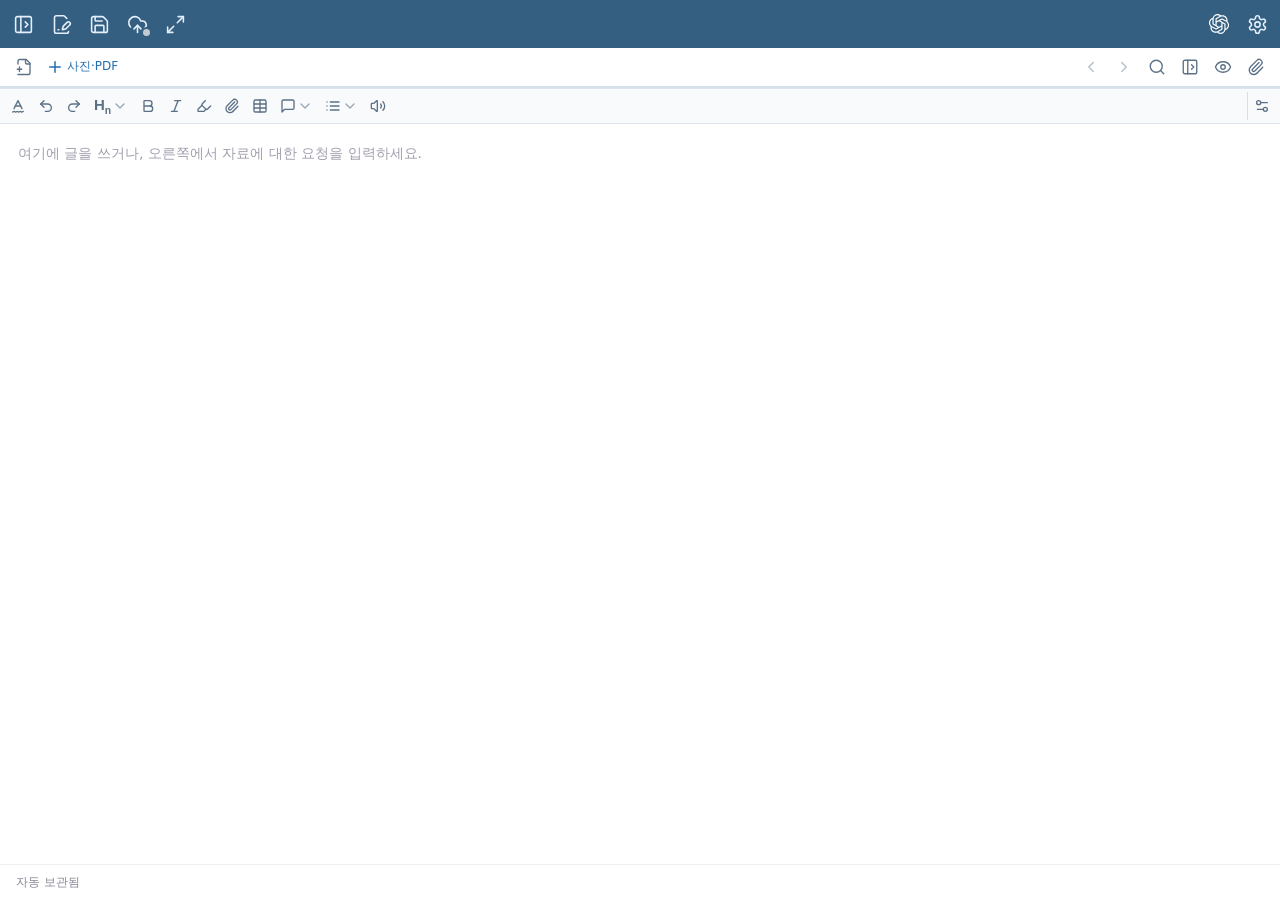
==== index.html @ 3681f843 "Update mobile writing editor" ====
<!doctype html>
<html lang="ko" data-mode="mobile"><head>
<meta charset="utf-8"><meta name="viewport" content="width=device-width,initial-scale=1,viewport-fit=cover">
<meta name="referrer" content="strict-origin-when-cross-origin">
<meta http-equiv="Content-Security-Policy" content="default-src 'self'; script-src 'self' https://accounts.google.com/gsi/client; style-src 'self' 'unsafe-inline' https://accounts.google.com/gsi/style; img-src 'self' data: blob:; worker-src 'self' blob:; frame-src https://accounts.google.com; connect-src 'self' https://accounts.google.com https://www.googleapis.com https://oauth2.googleapis.com; object-src 'none'; base-uri 'none'; form-action 'none'">
<meta name="theme-color" content="#236eaf"><meta name="apple-mobile-web-app-capable" content="yes">
<title>작문 편집기</title><link rel="stylesheet" href="./app.css?v=411c5f26382d60c7" integrity="sha384-I3BaQKIbgE2z6X22a76Yd+h3bXIf8sTWodFNVQl0e/D3fozYA/LoO5WLbCr8Qb/r"><link rel="manifest" href="./manifest.webmanifest"><link rel="icon" href="./favicon.ico" sizes="16x16 32x32 48x48"><link rel="icon" type="image/png" sizes="32x32" href="./favicon-32.png"><link rel="icon" type="image/svg+xml" href="./icon.svg"><link rel="apple-touch-icon" sizes="180x180" href="./apple-touch-icon.png">
</head><body><div id="root"></div><script defer src="./app.js?v=dbb368d476e9af61" integrity="sha384-NN8MwhUl8UcIQFMgpcGpAvrA01Ol5oi6/ex+CuCnYlax6HmhjHQd6hlIKcZ/iYRW"></script></body></html>
---- app.css ----
.note-code-frame{padding:10px 0}.note-code-frame>.note-code-box{margin:0}.note-code-box{margin:10px 0;border:1px solid var(--line);border-radius:14px;background:#fff;overflow:hidden;font-size:14px;white-space:normal}.note-code-header{display:flex;align-items:center;justify-content:space-between;gap:12px;padding:9px 12px;min-height:40px}.note-code-language{color:var(--paper-muted, var(--muted));font:500 14px var(--app-font)}.note-code-actions{display:flex;gap:4px}.note-code-action{display:inline-flex;align-items:center;justify-content:center;width:28px;height:28px;padding:4px;border-radius:5px;color:var(--paper-muted, var(--muted))}.note-code-action:hover,.note-code-action:focus-visible,.note-code-action[aria-pressed=true]{background:var(--paper-hover, var(--hover));color:var(--paper-ink, var(--ink))}.note-code-action:disabled{opacity:.4}.note-code-body{height:280px;min-height:120px;max-height:1200px;resize:vertical;overflow:hidden;padding:0 3px 8px 0}.note-code-mount{height:100%}.note-code-result{height:100%;overflow:auto;padding:12px;caret-color:var(--paper-ink, var(--ink))}.note-code-box [hidden]{display:none!important}.note-code-box .note-code-mount .cm-editor{height:100%;background:transparent;font-size:14px}.note-code-box .note-code-mount .cm-scroller{overflow:auto;font-family:Cascadia Code,JetBrains Mono,Consolas,SFMono-Regular,monospace;font-size:max(14px,var(--code-size, 14px));line-height:1.55}.note-code-box .note-code-mount .cm-content{padding:4px 12px 12px;font-family:inherit;font-size:inherit;line-height:inherit;color:var(--paper-ink, var(--ink))}.note-code-box .note-code-mount .cm-line{padding:0}.note-code-box .note-code-mount .cm-focused{outline:none}.note-code-tag{color:#225db0}.note-code-attribute{color:#b96505}.note-code-property{color:#64529b}.note-code-string{color:#328153}.note-code-number{color:#ca5846}.note-code-keyword{color:#8760af}.note-code-comment{color:#777568;font-style:italic}.note-html-tools{display:inline-flex;align-items:center;gap:3px;padding-right:5px;margin-right:3px;border-right:1px solid var(--line)}.note-html-cloze,.note-html-cloze-same{width:auto;min-width:40px;white-space:nowrap;font:12px Consolas,monospace}.cm-editor.note-code-preview-open>.cm-scroller>.cm-cursorLayer{visibility:hidden}.cm-editor.note-code-preview-open>.cm-scroller>.cm-content{caret-color:transparent}:root[data-theme=dark] .note-code-tag{color:#82b2ff}:root[data-theme=dark] .note-code-attribute{color:#edb268}:root[data-theme=dark] .note-code-property{color:#beaaef}:root[data-theme=dark] .note-code-string{color:#94cbaa}:root[data-theme=dark] .note-code-number{color:#ef9d90}:root[data-theme=dark] .note-code-keyword{color:#c7a5ea}:root[data-theme=dark] .note-code-comment{color:#adad9d}.note-table-editor{margin:12px 0;white-space:normal}.note-table-editor table{width:100%;table-layout:fixed;border-collapse:collapse}.note-table-editor th,.note-table-editor td{border:1px solid var(--table-line, #c6d9e9);vertical-align:top;padding:4px 10px;background:var(--table-cell, #fff);color:var(--text, #243344)}.note-table-editor th{background:var(--table-head, #e0edf9);font-weight:600}.live-editor .note-table-editor .cm-editor{background:transparent;color:inherit;font:inherit}.live-editor .note-table-editor .cm-scroller{padding:0;font:inherit;overflow:visible}.live-editor .note-table-editor .cm-content{padding:0;min-height:1.65em;caret-color:var(--text, #243344)}.live-editor .note-table-editor .cm-line{padding:0;line-height:1.65}.live-editor .note-table-editor .cm-cursor{border-left-color:var(--text, #243344)}.note-table-editor td:focus-within,.note-table-editor th:focus-within{box-shadow:inset 0 0 0 1px var(--accent, #236eaf)}.cm-editor:has(.note-table-editor .cm-focused)>.cm-scroller>.cm-cursorLayer{visibility:hidden}.cm-editor:has(.note-table-editor .cm-focused)>.cm-scroller>.cm-content{caret-color:transparent}.note-context-menu{position:fixed;z-index:10000;width:max-content;min-width:162px;max-width:min(240px,calc(100vw - 16px));max-height:calc(100vh - 16px);overflow:auto;padding:3px;border:1px solid var(--line);border-radius:7px;background:var(--surface);color:var(--ink);box-shadow:0 7px 18px #24415b24;font-family:var(--app-font);font-size:12px}.note-context-menu button{display:flex;width:100%;min-height:27px;justify-content:space-between;gap:12px;padding:4px 7px;border:0;border-radius:4px;background:transparent;box-shadow:none;color:inherit;font:inherit;text-align:left;white-space:nowrap}.note-context-menu button:hover,.note-context-menu button:focus-visible{background:var(--hover)}.note-context-menu button.danger{color:var(--color-accent-rosewood)}.note-context-menu button:disabled{opacity:.45}.note-context-shortcut{color:var(--muted);font-size:11px}.note-context-separator{height:1px;margin:3px 5px;background:color-mix(in srgb,var(--line) 55%,transparent)}.note-context-label{display:inline-flex;align-items:center;gap:9px;min-width:0}.note-context-icon{display:inline-flex;flex:none;color:var(--muted)}.note-context-icon svg{width:16px;height:16px}.note-context-menu button.danger,.note-context-menu button.danger .note-context-icon{color:#bd3744}.note-context-backdrop{position:fixed;inset:0;z-index:9999;border:0;background:transparent;padding:0;-webkit-tap-highlight-color:transparent}.touch-context-menu{min-width:192px;font-size:14px;padding:4px}.touch-context-menu button{min-height:38px;padding:7px 9px}.touch-context-menu button:hover,.touch-context-menu button:focus-visible{background:var(--accent-soft)}.emoji-picker{position:fixed;z-index:110;top:48px;right:76px;width:min(368px,calc(100vw - 28px));height:min(498px,calc(100vh - 64px));display:flex;flex-direction:column;overflow:hidden;border:1px solid var(--paper-line);border-radius:10px;background:var(--paper);box-shadow:0 12px 36px #1c2d2c38;color:var(--paper-ink);font-family:var(--app-font);font-size:max(14px,var(--ui-size, 14px));-webkit-app-region:no-drag}.emoji-picker-tabs{display:grid;grid-template-columns:repeat(10,minmax(0,1fr));flex:0 0 auto;gap:0;padding:4px 5px 0;border-bottom:1px solid var(--paper-line)}.emoji-picker-tabs button{display:grid;place-items:center;height:35px;min-width:0;padding:0;border-bottom:3px solid transparent;color:var(--paper-muted)}.emoji-picker-tabs button:hover,.emoji-picker-tabs button:focus-visible{color:var(--paper-ink);background:var(--paper-hover)}.emoji-picker-tabs button.active{color:var(--teal);border-bottom-color:var(--teal)}.emoji-picker-search{display:flex;align-items:center;flex:0 0 auto;gap:7px;height:38px;margin:8px 8px 3px;padding:0 9px;border:1px solid var(--paper-line);border-radius:8px;background:var(--surface);color:var(--paper-muted)}.emoji-picker-search:focus-within{border-color:var(--teal);box-shadow:0 0 0 2px color-mix(in srgb,var(--teal) 26%,transparent)}.emoji-picker-search input{flex:1;width:100%;min-width:0;padding:0;border:0;outline:0;background:transparent;color:var(--paper-ink);font:inherit}.emoji-picker-search button{display:grid;place-items:center;width:24px;height:24px;color:var(--paper-muted);border-radius:5px}.emoji-picker-search button:hover{background:var(--paper-hover);color:var(--paper-ink)}.emoji-picker-results{flex:1 1 auto;min-height:0;overflow-y:auto;overflow-x:hidden;padding:0 8px 10px;scrollbar-width:thin}.emoji-picker-section{margin:0 0 8px}.emoji-picker-section h3{margin:7px 4px 4px;color:var(--paper-ink);font-size:max(14px,var(--ui-size, 14px));font-weight:600;line-height:1.45}.emoji-picker-grid{display:grid;grid-template-columns:repeat(8,minmax(0,1fr));gap:1px}.emoji-picker-cell{display:grid;place-items:center;width:100%;min-width:0;height:39px;padding:0;border-radius:6px;font-family:"Segoe UI Emoji","Apple Color Emoji",sans-serif;font-size:24px;line-height:1}.emoji-picker-cell:hover,.emoji-picker-cell:focus-visible{background:var(--paper-hover);outline:2px solid var(--teal);outline-offset:-2px}.emoji-picker-empty{margin:12px 4px;color:var(--paper-muted);font-size:max(14px,var(--ui-size, 14px))}@media(max-width:600px){.emoji-picker{right:14px}}.messageBar{--closing-button-icon:url('data:image/svg+xml,<svg width="16" height="16" viewBox="0 0 16 16" fill="none" xmlns="http://www.w3.org/2000/svg">%0A    <path d="M7.85822 8.84922L4.85322 11.8542C4.75891 11.9453 4.63261 11.9957 4.50151 11.9946C4.37042 11.9934 4.24501 11.9408 4.15231 11.8481C4.0596 11.7554 4.00702 11.63 4.00588 11.4989C4.00474 11.3678 4.05514 11.2415 4.14622 11.1472L7.15122 8.14222V7.85922L4.14622 4.85322C4.05514 4.75891 4.00474 4.63261 4.00588 4.50151C4.00702 4.37042 4.0596 4.24501 4.15231 4.15231C4.24501 4.0596 4.37042 4.00702 4.50151 4.00588C4.63261 4.00474 4.75891 4.05514 4.85322 4.14622L7.85822 7.15122H8.14122L11.1462 4.14622C11.2405 4.05514 11.3668 4.00474 11.4979 4.00588C11.629 4.00702 11.7544 4.0596 11.8471 4.15231C11.9398 4.24501 11.9924 4.37042 11.9936 4.50151C11.9947 4.63261 11.9443 4.75891 11.8532 4.85322L8.84822 7.85922V8.14222L11.8532 11.1472C11.9443 11.2415 11.9947 11.3678 11.9936 11.4989C11.9924 11.63 11.9398 11.7554 11.8471 11.8481C11.7544 11.9408 11.629 11.9934 11.4979 11.9946C11.3668 11.9957 11.2405 11.9453 11.1462 11.8542L8.14122 8.84922L8.14222 8.85022L7.85822 8.84922Z" fill="black"/>%0A</svg>%0A');--message-bar-close-button-color:var(--text-primary-color);--message-bar-close-button-color-hover:var(--text-primary-color);--message-bar-close-button-border-radius:4px;--message-bar-close-button-border:none;--message-bar-close-button-hover-bg-color:light-dark( rgb(21 20 26 / .14), rgb(251 251 254 / .14) );--message-bar-close-button-active-bg-color:light-dark( rgb(21 20 26 / .21), rgb(251 251 254 / .21) );--message-bar-close-button-focus-bg-color:light-dark( rgb(21 20 26 / .07), rgb(251 251 254 / .07) );@media screen and (forced-colors:active){--message-bar-close-button-color:ButtonText;--message-bar-close-button-border:1px solid ButtonText;--message-bar-close-button-hover-bg-color:ButtonText;--message-bar-close-button-active-bg-color:ButtonText;--message-bar-close-button-focus-bg-color:ButtonText;--message-bar-close-button-color-hover:HighlightText}display:flex;position:relative;padding:8px 8px 8px 16px;flex-direction:column;justify-content:center;align-items:center;gap:8px;-webkit-user-select:none;-moz-user-select:none;user-select:none;border-radius:4px;border:1px solid var(--message-bar-border-color);background:var(--message-bar-bg-color);color:var(--message-bar-fg-color);>div{display:flex;align-items:flex-start;gap:8px;align-self:stretch;&:before{content:"";display:inline-block;width:16px;height:16px;-webkit-mask-image:var(--message-bar-icon);mask-image:var(--message-bar-icon);-webkit-mask-size:cover;mask-size:cover;background-color:var(--message-bar-icon-color);flex-shrink:0}}button{cursor:pointer;&:focus-visible{outline:var(--focus-ring-outline);outline-offset:2px}}.closeButton{width:32px;height:32px;background:none;border-radius:var(--message-bar-close-button-border-radius);border:var(--message-bar-close-button-border);display:flex;align-items:center;justify-content:center;&:before{content:"";display:inline-block;width:16px;height:16px;-webkit-mask-image:var(--closing-button-icon);mask-image:var(--closing-button-icon);-webkit-mask-size:cover;mask-size:cover;background-color:var(--message-bar-close-button-color)}&:is(:hover,:active,:focus):before{background-color:var(--message-bar-close-button-color-hover)}&:hover{background-color:var(--message-bar-close-button-hover-bg-color)}&:active{background-color:var(--message-bar-close-button-active-bg-color)}&:focus{background-color:var(--message-bar-close-button-focus-bg-color)}>span{display:inline-block;width:0;height:0;overflow:hidden}}}#editorUndoBar{--text-primary-color:light-dark(#15141a, #fbfbfe);--message-bar-icon:url('data:image/svg+xml,<svg width="16" height="16" viewBox="0 0 16 16" fill="none" xmlns="http://www.w3.org/2000/svg">%0A <path d="M7.625 0.5C6.64009 0.5 5.66482 0.693993 4.75487 1.0709C3.84493 1.44781 3.01814 2.00026 2.3217 2.6967C1.62526 3.39314 1.07281 4.21993 0.695904 5.12987C0.318993 6.03982 0.125 7.01509 0.125 8C0.125 8.98491 0.318993 9.96018 0.695904 10.8701C1.07281 11.7801 1.62526 12.6069 2.3217 13.3033C3.01814 13.9997 3.84493 14.5522 4.75487 14.9291C5.66482 15.306 6.64009 15.5 7.625 15.5C9.61412 15.5 11.5218 14.7098 12.9283 13.3033C14.3348 11.8968 15.125 9.98912 15.125 8C15.125 6.01088 14.3348 4.10322 12.9283 2.6967C11.5218 1.29018 9.61412 0.5 7.625 0.5ZM8.25 11.375C8.25 11.5408 8.18415 11.6997 8.06694 11.8169C7.94973 11.9342 7.79076 12 7.625 12C7.45924 12 7.30027 11.9342 7.18306 11.8169C7.06585 11.6997 7 11.5408 7 11.375V6.938C7 6.77224 7.06585 6.61327 7.18306 6.49606C7.30027 6.37885 7.45924 6.313 7.625 6.313C7.79076 6.313 7.94973 6.37885 8.06694 6.49606C8.18415 6.61327 8.25 6.77224 8.25 6.938V11.375ZM8.25 5L8 5.25H7.25L7 5V4.25L7.25 4H8L8.25 4.25V5Z" fill="black" />%0A</svg>%0A');--message-bar-icon-color:light-dark(#0060df, #73a7f3);--message-bar-bg-color:light-dark(#deeafc, #003070);--message-bar-fg-color:var(--text-primary-color);--message-bar-border-color:light-dark( rgb(0 0 0 / .08), rgb(255 255 255 / .08) );--undo-button-bg-color:light-dark( rgb(21 20 26 / .07), rgb(255 255 255 / .08) );--undo-button-bg-color-hover:light-dark( rgb(21 20 26 / .14), rgb(255 255 255 / .14) );--undo-button-bg-color-active:light-dark( rgb(21 20 26 / .21), rgb(255 255 255 / .21) );--undo-button-border:1px solid light-dark(#0060df, #0df);--undo-button-fg-color:var(--message-bar-fg-color);--undo-button-fg-color-hover:var(--undo-button-fg-color);--undo-button-fg-color-active:var(--undo-button-fg-color);@media screen and (forced-colors:active){--text-primary-color:CanvasText;--message-bar-icon-color:CanvasText;--message-bar-bg-color:Canvas;--message-bar-border-color:CanvasText;--undo-button-bg-color:ButtonText;--undo-button-bg-color-hover:SelectedItem;--undo-button-bg-color-active:SelectedItem;--undo-button-fg-color:ButtonFace;--undo-button-fg-color-hover:SelectedItemText;--undo-button-fg-color-active:SelectedItemText;--undo-button-border:none}position:fixed;top:50px;left:50%;transform:translate(-50%);z-index:10;padding-block:8px;padding-inline:16px 8px;font:menu;font-size:15px;cursor:default;button{cursor:pointer}#editorUndoBarUndoButton{border-radius:4px;font-weight:590;line-height:19.5px;color:var(--undo-button-fg-color);border:var(--undo-button-border);padding:4px 16px;margin-inline-start:8px;height:32px;background-color:var(--undo-button-bg-color);&:hover{background-color:var(--undo-button-bg-color-hover);color:var(--undo-button-fg-color-hover)}&:active{background-color:var(--undo-button-bg-color-active);color:var(--undo-button-fg-color-active)}}>div{align-items:center}}.dialog{--dialog-bg-color:light-dark(white, #1c1b22);--dialog-border-color:light-dark(white, #1c1b22);--dialog-shadow:0 2px 14px 0 light-dark(rgb(58 57 68 / .2), #15141a);--text-primary-color:light-dark(#15141a, #fbfbfe);--text-secondary-color:light-dark(#5b5b66, #cfcfd8);--hover-filter:brightness(.9);--link-fg-color:light-dark(#0060df, #0df);--link-hover-fg-color:light-dark(#0250bb, #80ebff);--separator-color:light-dark(#f0f0f4, #52525e);--textarea-border-color:#8f8f9d;--textarea-bg-color:light-dark(white, #42414d);--textarea-fg-color:var(--text-secondary-color);--radio-bg-color:light-dark(#f0f0f4, #2b2a33);--radio-checked-bg-color:light-dark(#fbfbfe, #15141a);--radio-border-color:#8f8f9d;--radio-checked-border-color:light-dark(#0060df, #0df);--button-secondary-bg-color:light-dark( rgb(21 20 26 / .07), rgb(251 251 254 / .07) );--button-secondary-fg-color:var(--text-primary-color);--button-secondary-border-color:var(--button-secondary-bg-color);--button-secondary-active-bg-color:light-dark( rgb(21 20 26 / .21), rgb(251 251 254 / .21) );--button-secondary-active-fg-color:var(--button-secondary-fg-color);--button-secondary-active-border-color:var(--button-secondary-bg-color);--button-secondary-hover-bg-color:light-dark( rgb(21 20 26 / .14), rgb(251 251 254 / .14) );--button-secondary-hover-fg-color:var(--button-secondary-fg-color);--button-secondary-hover-border-color:var(--button-secondary-hover-bg-color);--button-secondary-disabled-bg-color:var(--button-secondary-bg-color);--button-secondary-disabled-border-color:var( --button-secondary-border-color );--button-secondary-disabled-fg-color:var(--button-secondary-fg-color);--button-primary-bg-color:light-dark(#0060df, #0df);--button-primary-fg-color:light-dark(#fbfbfe, #15141a);--button-primary-border-color:var(--button-primary-bg-color);--button-primary-active-bg-color:light-dark(#054096, #aaf2ff);--button-primary-active-fg-color:var(--button-primary-fg-color);--button-primary-active-border-color:var(--button-primary-active-bg-color);--button-primary-hover-bg-color:light-dark(#0250bb, #80ebff);--button-primary-hover-fg-color:var(--button-primary-fg-color);--button-primary-hover-border-color:var(--button-primary-hover-bg-color);--button-primary-disabled-bg-color:var(--button-primary-bg-color);--button-primary-disabled-border-color:var(--button-primary-border-color);--button-primary-disabled-fg-color:var(--button-primary-fg-color);--button-disabled-opacity:.4;--input-text-bg-color:light-dark(white, #42414d);--input-text-fg-color:var(--text-primary-color);@media(prefers-color-scheme:dark){--hover-filter:brightness(1.4);--button-disabled-opacity:.6}@media screen and (forced-colors:active){--dialog-bg-color:Canvas;--dialog-border-color:CanvasText;--dialog-shadow:none;--text-primary-color:CanvasText;--text-secondary-color:CanvasText;--hover-filter:none;--link-fg-color:LinkText;--link-hover-fg-color:LinkText;--separator-color:CanvasText;--textarea-border-color:ButtonBorder;--textarea-bg-color:Field;--textarea-fg-color:ButtonText;--radio-bg-color:ButtonFace;--radio-checked-bg-color:ButtonFace;--radio-border-color:ButtonText;--radio-checked-border-color:ButtonText;--button-secondary-bg-color:ButtonFace;--button-secondary-fg-color:ButtonText;--button-secondary-border-color:ButtonText;--button-secondary-active-bg-color:HighlightText;--button-secondary-active-fg-color:SelectedItem;--button-secondary-active-border-color:ButtonText;--button-secondary-hover-bg-color:HighlightText;--button-secondary-hover-fg-color:SelectedItem;--button-secondary-hover-border-color:SelectedItem;--button-secondary-disabled-fg-color:GrayText;--button-secondary-disabled-border-color:GrayText;--button-primary-bg-color:ButtonText;--button-primary-fg-color:ButtonFace;--button-primary-border-color:ButtonText;--button-primary-active-bg-color:SelectedItem;--button-primary-active-fg-color:HighlightText;--button-primary-active-border-color:ButtonText;--button-primary-hover-bg-color:SelectedItem;--button-primary-hover-fg-color:HighlightText;--button-primary-hover-border-color:SelectedItem;--button-primary-disabled-bg-color:GrayText;--button-primary-disabled-fg-color:ButtonFace;--button-primary-disabled-border-color:GrayText;--button-disabled-opacity:1;--input-text-bg-color:Field;--input-text-fg-color:FieldText}font:message-box;font-size:13px;font-weight:400;line-height:150%;border-radius:4px;padding:12px 16px;border:1px solid var(--dialog-border-color);background:var(--dialog-bg-color);color:var(--text-primary-color);box-shadow:var(--dialog-shadow);.mainContainer{*:focus-visible{outline:var(--focus-ring-outline);outline-offset:2px}.title{display:flex;width:auto;flex-direction:column;justify-content:flex-end;align-items:flex-start;gap:12px;>span{font-size:13px;font-style:normal;font-weight:590;line-height:150%}}.dialogSeparator{width:100%;height:0;margin-block:4px;border-top:1px solid var(--separator-color);border-bottom:none}.dialogButtonsGroup{display:flex;gap:12px;align-self:flex-end}.radio{display:flex;flex-direction:column;align-items:flex-start;gap:4px;>.radioButton{display:flex;gap:8px;align-self:stretch;align-items:center;input{-webkit-appearance:none;-moz-appearance:none;appearance:none;box-sizing:border-box;width:16px;height:16px;border-radius:50%;background-color:var(--radio-bg-color);border:1px solid var(--radio-border-color);&:hover{filter:var(--hover-filter)}&:checked{background-color:var(--radio-checked-bg-color);border:4px solid var(--radio-checked-border-color)}}}>.radioLabel{display:flex;padding-inline-start:24px;align-items:flex-start;gap:10px;align-self:stretch;>span{flex:1 0 0;font-size:11px;color:var(--text-secondary-color)}}}button:not(:is(.toggle-button,.closeButton,.clearInputButton)){border-radius:4px;border:1px solid;font:menu;font-weight:590;font-size:13px;padding:4px 16px;width:auto;height:32px;&:hover{cursor:pointer;filter:var(--hover-filter)}>span{color:inherit;font:inherit}&.secondaryButton{color:var(--button-secondary-fg-color);background-color:var(--button-secondary-bg-color);border-color:var(--button-secondary-border-color);&:hover{color:var(--button-secondary-hover-fg-color);background-color:var(--button-secondary-hover-bg-color);border-color:var(--button-secondary-hover-border-color)}&:active{color:var(--button-secondary-active-fg-color);background-color:var(--button-secondary-active-bg-color);border-color:var(--button-secondary-active-border-color)}&:disabled{background-color:var(--button-secondary-disabled-bg-color);border-color:var(--button-secondary-disabled-border-color);color:var(--button-secondary-disabled-fg-color);opacity:var(--button-disabled-opacity)}}&.primaryButton{color:var(--button-primary-fg-color);background-color:var(--button-primary-bg-color);border-color:var(--button-primary-border-color);opacity:1;&:hover{color:var(--button-primary-hover-fg-color);background-color:var(--button-primary-hover-bg-color);border-color:var(--button-primary-hover-border-color)}&:active{color:var(--button-primary-active-fg-color);background-color:var(--button-primary-active-bg-color);border-color:var(--button-primary-active-border-color)}&:disabled{background-color:var(--button-primary-disabled-bg-color);border-color:var(--button-primary-disabled-border-color);color:var(--button-primary-disabled-fg-color);opacity:var(--button-disabled-opacity)}}&:disabled{pointer-events:none}}a{color:var(--link-fg-color);&:hover{color:var(--link-hover-fg-color)}}textarea{font:inherit;padding:8px;resize:none;margin:0;box-sizing:border-box;border-radius:4px;border:1px solid var(--textarea-border-color);background:var(--textarea-bg-color);color:var(--textarea-fg-color);&:focus{outline-offset:0;border-color:transparent}&:disabled{pointer-events:none;opacity:.4}}input[type=text]{background-color:var(--input-text-bg-color);color:var(--input-text-fg-color)}.messageBar{--message-bar-bg-color:light-dark(#ffebcd, #5a3100);--message-bar-fg-color:light-dark(#15141a, #fbfbfe);--message-bar-border-color:light-dark( rgb(0 0 0 / .08), rgb(255 255 255 / .08) );--message-bar-icon:url('data:image/svg+xml,<svg width="16" height="16" viewBox="0 0 16 16" fill="none" xmlns="http://www.w3.org/2000/svg">%0A    <path d="M14.8748 12.037L9.37782 2.037C8.99682 1.346 8.31082 1 7.62482 1C6.93882 1 6.25282 1.346 5.87282 2.037L0.375823 12.037C-0.358177 13.37 0.606823 15 2.12782 15H13.1228C14.6428 15 15.6078 13.37 14.8748 12.037ZM8.24982 11.75L7.99982 12H7.24982L6.99982 11.75V11L7.24982 10.75H7.99982L8.24982 11V11.75ZM8.24982 9.062C8.24982 9.22776 8.18398 9.38673 8.06677 9.50394C7.94955 9.62115 7.79058 9.687 7.62482 9.687C7.45906 9.687 7.30009 9.62115 7.18288 9.50394C7.06567 9.38673 6.99982 9.22776 6.99982 9.062V5.625C6.99982 5.45924 7.06567 5.30027 7.18288 5.18306C7.30009 5.06585 7.45906 5 7.62482 5C7.79058 5 7.94955 5.06585 8.06677 5.18306C8.18398 5.30027 8.24982 5.45924 8.24982 5.625V9.062Z" fill="black"/>%0A</svg>%0A');--message-bar-icon-color:light-dark(#cd411e, #e49c49);@media screen and (forced-colors:active){--message-bar-bg-color:HighlightText;--message-bar-fg-color:CanvasText;--message-bar-border-color:CanvasText;--message-bar-icon-color:CanvasText}align-self:stretch;>div{&:before,>div{margin-block:4px}>div{display:flex;flex-direction:column;align-items:flex-start;gap:8px;flex:1 0 0;.title{font-size:13px;font-weight:590}.description{font-size:13px}}}}.toggler{display:flex;align-items:center;gap:8px;align-self:stretch;>.togglerLabel{-webkit-user-select:none;-moz-user-select:none;user-select:none}}}}.textLayer{color-scheme:only light;position:absolute;text-align:initial;inset:0;overflow:clip;opacity:1;line-height:1;letter-spacing:normal;word-spacing:normal;-webkit-text-size-adjust:none;-moz-text-size-adjust:none;text-size-adjust:none;forced-color-adjust:none;transform-origin:0 0;caret-color:CanvasText;z-index:0;&.highlighting{touch-action:none}:is(span,br){color:transparent;position:absolute;white-space:pre;cursor:text;transform-origin:0% 0%;-webkit-user-select:text;-moz-user-select:text;user-select:text}--min-font-size:1;--text-scale-factor:calc(var(--total-scale-factor) * var(--min-font-size));--min-font-size-inv:calc(1 / var(--min-font-size));>:not(.markedContent),.markedContent span:not(.markedContent){z-index:1;--font-height:0;font-size:calc(var(--text-scale-factor) * var(--font-height));--scale-x:1;--rotate:0deg;transform:rotate(var(--rotate)) scaleX(var(--scale-x)) scale(var(--min-font-size-inv))}.markedContent{display:contents}span[role=img]{-webkit-user-select:none;-moz-user-select:none;user-select:none;cursor:default}.highlight{--highlight-bg-color:rgb(180 0 170 / .25);--highlight-selected-bg-color:rgb(0 100 0 / .25);--highlight-backdrop-filter:none;--highlight-selected-backdrop-filter:none;@media screen and (forced-colors:active){--highlight-bg-color:transparent;--highlight-selected-bg-color:transparent;--highlight-backdrop-filter:var(--hcm-highlight-filter);--highlight-selected-backdrop-filter:var( --hcm-highlight-selected-filter )}margin:-1px;padding:1px;background-color:var(--highlight-bg-color);backdrop-filter:var(--highlight-backdrop-filter);border-radius:4px;&.appended{position:initial}&.begin{border-radius:4px 0 0 4px}&.end{border-radius:0 4px 4px 0}&.middle{border-radius:0}&.selected{background-color:var(--highlight-selected-bg-color);backdrop-filter:var(--highlight-selected-backdrop-filter);scroll-margin-top:50px}}::-moz-selection{background:#0000ff40;background:color-mix(in srgb,AccentColor,transparent 50%);color:transparent}::selection{background:#0000ff40;background:color-mix(in srgb,AccentColor,transparent 50%);color:transparent}&.selectionRendering{::-moz-selection{background:transparent;color:transparent}::selection{background:transparent;color:transparent}}br::-moz-selection{background:transparent}br::selection{background:transparent}.endOfContent{display:block;position:absolute;inset:100% 0 0;z-index:0;cursor:default;-webkit-user-select:none;-moz-user-select:none;user-select:none}&.selecting .endOfContent{top:0}}.textLayerImages{position:absolute;inset:0;-webkit-user-select:none;-moz-user-select:none;user-select:none;canvas{position:absolute;transform-origin:0% 0%}}.annotationLayer{color-scheme:only light;--annotation-unfocused-field-background:url("data:image/svg+xml;charset=UTF-8,<svg width='1px' height='1px' xmlns='http://www.w3.org/2000/svg'><rect width='100%' height='100%' style='fill:rgba(0, 54, 255, 0.13);'/></svg>");--annotation-unfocused-field-filter:url("data:image/svg+xml;charset=UTF-8,<svg xmlns='http://www.w3.org/2000/svg'><filter id='pdfjsFillableField' x='0%' y='0%' width='100%' height='100%' color-interpolation-filters='sRGB'><feFlood flood-color='rgb(0,54,255)' flood-opacity='0.13' result='f'/><feComposite in='f' in2='SourceGraphic' operator='over'/></filter></svg>#pdfjsFillableField");--input-focus-border-color:Highlight;--input-focus-outline:1px solid Canvas;--input-unfocused-border-color:transparent;--input-disabled-border-color:transparent;--input-hover-border-color:black;--link-outline:none;@media screen and (forced-colors:active){--input-focus-border-color:CanvasText;--input-unfocused-border-color:ActiveText;--input-disabled-border-color:GrayText;--input-hover-border-color:Highlight;--link-outline:1.5px solid LinkText;.textWidgetAnnotation :is(input,textarea):required,.choiceWidgetAnnotation select:required,.buttonWidgetAnnotation:is(.checkBox,.radioButton) input:required{outline:1.5px solid selectedItem}.linkAnnotation{outline:var(--link-outline);&:hover{backdrop-filter:var(--hcm-highlight-filter)}>a:hover{opacity:0!important;background:none!important;box-shadow:none}}.popupAnnotation .popup{outline:calc(1.5px * var(--total-scale-factor)) solid CanvasText!important;background-color:ButtonFace!important;color:ButtonText!important}.highlightArea:hover:after{position:absolute;top:0;left:0;width:100%;height:100%;backdrop-filter:var(--hcm-highlight-filter);content:"";pointer-events:none}.popupAnnotation.focused .popup{outline:calc(3px * var(--total-scale-factor)) solid Highlight!important}}position:absolute;top:0;left:0;pointer-events:none;transform-origin:0 0;&[data-main-rotation="90"] .norotate{transform:rotate(270deg) translate(-100%)}&[data-main-rotation="180"] .norotate{transform:rotate(180deg) translate(-100%,-100%)}&[data-main-rotation="270"] .norotate{transform:rotate(90deg) translateY(-100%)}&.disabled{section,.popup{pointer-events:none}}.annotationContent{position:absolute;width:100%;height:100%;pointer-events:none;&.freetext{background:transparent;border:none;inset:0;overflow:visible;white-space:nowrap;font:10px sans-serif;line-height:1.35}}section{position:absolute;text-align:initial;pointer-events:auto;box-sizing:border-box;transform-origin:0 0;-webkit-user-select:none;-moz-user-select:none;user-select:none;&:has(div.annotationContent){canvas.annotationContent{display:none}}.overlaidText{position:absolute;top:0;left:0;width:0;height:0;display:inline-block;overflow:hidden}}.hasOwnCanvas:not(.sandboxModified) :is(input,textarea){display:none}.hasOwnCanvas.sandboxModified canvas.annotationContent{display:none}.textLayer.selecting~& section{pointer-events:none}:is(.linkAnnotation,.buttonWidgetAnnotation.pushButton)>a{position:absolute;font-size:1em;top:0;left:0;width:100%;height:100%}:is(.linkAnnotation,.buttonWidgetAnnotation.pushButton):not(.hasBorder)>a:hover{opacity:.2;background-color:#ff0}.linkAnnotation.hasBorder:hover{background-color:#ff03}.hasBorder{background-size:100% 100%}.textAnnotation img{position:absolute;cursor:pointer;width:100%;height:100%;top:0;left:0}.textWidgetAnnotation :is(input,textarea),.choiceWidgetAnnotation select,.buttonWidgetAnnotation:is(.checkBox,.radioButton) input{background-image:var(--annotation-unfocused-field-background);border:2px solid var(--input-unfocused-border-color);box-sizing:border-box;font:calc(9px * var(--total-scale-factor)) sans-serif;height:100%;margin:0;vertical-align:top;width:100%}.textWidgetAnnotation :is(input,textarea):required,.choiceWidgetAnnotation select:required,.buttonWidgetAnnotation:is(.checkBox,.radioButton) input:required{outline:1.5px solid red}.choiceWidgetAnnotation select option{padding:0}.textWidgetAnnotation textarea{resize:none}.textWidgetAnnotation :is(input,textarea)[disabled],.choiceWidgetAnnotation select[disabled],.buttonWidgetAnnotation:is(.checkBox,.radioButton) input[disabled]{background:none;border:2px solid var(--input-disabled-border-color);cursor:not-allowed}.textWidgetAnnotation :is(input,textarea):hover,.choiceWidgetAnnotation select:hover,.buttonWidgetAnnotation:is(.checkBox,.radioButton) input:hover{border:2px solid var(--input-hover-border-color)}.textWidgetAnnotation :is(input,textarea):hover,.choiceWidgetAnnotation select:hover,.buttonWidgetAnnotation.checkBox input:hover{border-radius:2px}.textWidgetAnnotation :is(input,textarea):focus,.choiceWidgetAnnotation select:focus{background:none;border:2px solid var(--input-focus-border-color);border-radius:2px;outline:var(--input-focus-outline)}.buttonWidgetAnnotation:is(.checkBox,.radioButton) :focus{background-image:none;background-color:transparent}.buttonWidgetAnnotation.checkBox :focus{border:2px solid var(--input-focus-border-color);border-radius:2px;outline:var(--input-focus-outline)}.buttonWidgetAnnotation.radioButton :focus{border:2px solid var(--input-focus-border-color);outline:var(--input-focus-outline)}.buttonWidgetAnnotation:is(.checkBox,.radioButton){[data-canvas-name]{filter:var(--annotation-unfocused-field-filter)}&:focus-within [data-canvas-name]{filter:none}[data-canvas-name=checked]{&:has(~input:checked){display:block}&:has(~input:not(:checked)){display:none}}[data-canvas-name=unchecked]{&:has(~input:checked){display:none}&:has(~input:not(:checked)){display:block}}}.textWidgetAnnotation input.comb{--comb-width:0px;--comb-letter-spacing:calc(var(--comb-width) - 1ch);font-family:monospace;letter-spacing:var(--comb-letter-spacing);overflow-x:hidden;padding:0;text-indent:calc(var(--comb-offset, 0) * var(--comb-width) + var(--comb-letter-spacing) / 2)}.textWidgetAnnotation input.comb:focus{background-image:repeating-linear-gradient(to right,transparent 0 calc(var(--comb-width) - 1px),var(--input-focus-border-color) calc(var(--comb-width) - 1px) var(--comb-width))}.buttonWidgetAnnotation:is(.checkBox,.radioButton) input{-webkit-appearance:none;-moz-appearance:none;appearance:none}.buttonWidgetAnnotation:is(.checkBox,.radioButton):has([data-canvas-name=checked]) input:checked,.buttonWidgetAnnotation:is(.checkBox,.radioButton):has([data-canvas-name=unchecked]) input:not(:checked){background-image:none}.fileAttachmentAnnotation .popupTriggerArea{height:100%;width:100%}.mediaAnnotation{pointer-events:auto;.mediaContent{width:100%}video.mediaContent{height:100%;-o-object-fit:contain;object-fit:contain}audio.mediaContent{position:absolute;bottom:0}.mediaPlayButton{height:100%;width:100%;margin:0;padding:0;border:none;cursor:pointer;background-color:transparent;background-image:url("data:image/svg+xml,%3Csvg xmlns='http://www.w3.org/2000/svg' viewBox='0 0 100 100'%3E%3Ccircle cx='50' cy='50' r='40' fill='rgba(0,0,0,0.55)'/%3E%3Cpath d='M40 32 L70 50 L40 68 Z' fill='white'/%3E%3C/svg%3E");background-position:center;background-repeat:no-repeat;background-size:calc(48px * var(--total-scale-factor));&:hover{background-color:#ffffff1a}}}.popupAnnotation{position:absolute;font-size:calc(9px * var(--total-scale-factor));pointer-events:none;width:-moz-max-content;width:max-content;max-width:45%;height:auto}.popup{background-color:#ff9;color:#000;box-shadow:0 calc(2px * var(--total-scale-factor)) calc(5px * var(--total-scale-factor)) #888;border-radius:calc(2px * var(--total-scale-factor));outline:1.5px solid rgb(255 255 74);padding:calc(6px * var(--total-scale-factor));cursor:pointer;font:message-box;white-space:normal;word-wrap:break-word;pointer-events:auto;-webkit-user-select:text;-moz-user-select:text;user-select:text}.popupAnnotation.focused .popup{outline-width:3px}.popup *{font-size:calc(9px * var(--total-scale-factor))}.popup>.header{display:inline-block}.popup>.header>.title{display:inline;font-weight:700}.popup>.header .popupDate{display:inline-block;margin-left:calc(5px * var(--total-scale-factor));width:-moz-fit-content;width:fit-content}.popupContent{border-top:1px solid rgb(51 51 51);margin-top:calc(2px * var(--total-scale-factor));padding-top:calc(2px * var(--total-scale-factor))}.richText>*{white-space:pre-wrap;font-size:calc(9px * var(--total-scale-factor))}.popupTriggerArea{cursor:pointer;&:hover{backdrop-filter:var(--hcm-highlight-filter)}}section svg{position:absolute;width:100%;height:100%;top:0;left:0}.annotationTextContent{position:absolute;width:100%;height:100%;opacity:0;color:transparent;-webkit-user-select:none;-moz-user-select:none;user-select:none;pointer-events:none;span{width:100%;display:inline-block}}svg.quadrilateralsContainer{contain:strict;width:0;height:0;position:absolute;top:0;left:0;z-index:-1}}:root{--xfa-unfocused-field-background:url("data:image/svg+xml;charset=UTF-8,<svg width='1px' height='1px' xmlns='http://www.w3.org/2000/svg'><rect width='100%' height='100%' style='fill:rgba(0, 54, 255, 0.13);'/></svg>");--xfa-focus-outline:auto}@media screen and (forced-colors:active){:root{--xfa-focus-outline:2px solid CanvasText}.xfaLayer *:required{outline:1.5px solid selectedItem}}.xfaLayer{color-scheme:only light;background-color:transparent}.xfaLayer .highlight{margin:-1px;padding:1px;background-color:#efcbed;border-radius:4px}.xfaLayer .highlight.appended{position:initial}.xfaLayer .highlight.begin{border-radius:4px 0 0 4px}.xfaLayer .highlight.end{border-radius:0 4px 4px 0}.xfaLayer .highlight.middle{border-radius:0}.xfaLayer .highlight.selected{background-color:#cbdfcb}.xfaPage{overflow:hidden;position:relative}.xfaContentarea{position:absolute}.xfaPrintOnly{display:none}.xfaLayer{position:absolute;text-align:initial;top:0;left:0;transform-origin:0 0;line-height:1.2}.xfaLayer *{color:inherit;font:inherit;font-style:inherit;font-weight:inherit;font-kerning:inherit;letter-spacing:-.01px;text-align:inherit;text-decoration:inherit;box-sizing:border-box;background-color:transparent;padding:0;margin:0;pointer-events:auto;line-height:inherit}.xfaLayer *:required{outline:1.5px solid red}.xfaLayer div,.xfaLayer svg,.xfaLayer svg *{pointer-events:none}.xfaLayer a{color:#00f}.xfaRich li{margin-left:3em}.xfaFont{color:#000;font-weight:400;font-kerning:none;font-size:10px;font-style:normal;letter-spacing:0;text-decoration:none;vertical-align:0}.xfaCaption{overflow:hidden;flex:0 0 auto}.xfaCaptionForCheckButton{overflow:hidden;flex:1 1 auto}.xfaLabel{height:100%;width:100%}.xfaLeft{display:flex;flex-direction:row;align-items:center}.xfaRight{display:flex;flex-direction:row-reverse;align-items:center}:is(.xfaLeft,.xfaRight)>:is(.xfaCaption,.xfaCaptionForCheckButton){max-height:100%}.xfaTop{display:flex;flex-direction:column;align-items:flex-start}.xfaBottom{display:flex;flex-direction:column-reverse;align-items:flex-start}:is(.xfaTop,.xfaBottom)>:is(.xfaCaption,.xfaCaptionForCheckButton){width:100%}.xfaBorder{background-color:transparent;position:absolute;pointer-events:none}.xfaWrapped{width:100%;height:100%}:is(.xfaTextfield,.xfaSelect):focus{background-image:none;background-color:transparent;outline:var(--xfa-focus-outline);outline-offset:-1px}:is(.xfaCheckbox,.xfaRadio):focus{outline:var(--xfa-focus-outline)}.xfaTextfield,.xfaSelect{height:100%;width:100%;flex:1 1 auto;border:none;resize:none;background-image:var(--xfa-unfocused-field-background)}.xfaSelect{padding-inline:2px}:is(.xfaTop,.xfaBottom)>:is(.xfaTextfield,.xfaSelect){flex:0 1 auto}.xfaButton{cursor:pointer;width:100%;height:100%;border:none;text-align:center}.xfaLink{width:100%;height:100%;position:absolute;top:0;left:0}.xfaCheckbox,.xfaRadio{width:100%;height:100%;flex:0 0 auto;border:none}.xfaRich{white-space:pre-wrap;width:100%;height:100%}.xfaImage{-o-object-position:left top;object-position:left top;-o-object-fit:contain;object-fit:contain;width:100%;height:100%}.xfaLrTb,.xfaRlTb,.xfaTb{display:flex;flex-direction:column;align-items:stretch}.xfaLr{display:flex;flex-direction:row;align-items:stretch}.xfaRl{display:flex;flex-direction:row-reverse;align-items:stretch}.xfaTb>div{justify-content:left}.xfaPosition,.xfaArea{position:relative}.xfaValignMiddle{display:flex;align-items:center}.xfaTable{display:flex;flex-direction:column;align-items:stretch}.xfaTable .xfaRow{display:flex;flex-direction:row;align-items:stretch}.xfaTable .xfaRlRow{display:flex;flex-direction:row-reverse;align-items:stretch;flex:1}.xfaTable .xfaRlRow>div{flex:1}:is(.xfaNonInteractive,.xfaDisabled,.xfaReadOnly) :is(input,textarea){background:initial}@media print{.xfaTextfield,.xfaSelect{background:transparent}.xfaSelect{-webkit-appearance:none;-moz-appearance:none;appearance:none;text-indent:1px;text-overflow:""}}.canvasWrapper{svg{transform:none;&.moving{z-index:100000}&.highlight,&.highlightOutline{&[data-main-rotation="90"]{mask,use:not(.clip,.mask){transform:matrix(0,1,-1,0,1,0)}}&[data-main-rotation="180"]{mask,use:not(.clip,.mask){transform:matrix(-1,0,0,-1,1,1)}}&[data-main-rotation="270"]{mask,use:not(.clip,.mask){transform:matrix(0,-1,1,0,0,1)}}}&.draw{position:absolute;mix-blend-mode:normal;&[data-draw-rotation="90"]{transform:rotate(90deg)}&[data-draw-rotation="180"]{transform:rotate(180deg)}&[data-draw-rotation="270"]{transform:rotate(270deg)}}&.highlight{--blend-mode:multiply;@media screen and (forced-colors:active){--blend-mode:difference}position:absolute;mix-blend-mode:var(--blend-mode);&:not(.free){fill-rule:evenodd}}&.highlightOutline{position:absolute;mix-blend-mode:normal;fill-rule:evenodd;fill:none;&:not(.free){&.hovered:not(.selected){stroke:var(--hover-outline-color);stroke-width:var(--outline-width)}&.selected{.mainOutline{stroke:var(--outline-around-color);stroke-width:calc(var(--outline-width) + 2 * var(--outline-around-width))}.secondaryOutline{stroke:var(--outline-color);stroke-width:var(--outline-width)}}}&.free{&.hovered:not(.selected){stroke:var(--hover-outline-color);stroke-width:calc(2 * var(--outline-width))}&.selected{.mainOutline{stroke:var(--outline-around-color);stroke-width:calc(2 * (var(--outline-width) + var(--outline-around-width)))}.secondaryOutline{stroke:var(--outline-color);stroke-width:calc(2 * var(--outline-width))}}}}}}.toggle-button{--button-background-color:color-mix(in srgb, currentColor 7%, transparent);--button-background-color-hover:color-mix( in srgb, currentColor 14%, transparent );--button-background-color-active:color-mix( in srgb, currentColor 21%, transparent );--color-accent-primary:light-dark(#0060df, #0df);--color-accent-primary-hover:light-dark(#0250bb, #80ebff);--color-accent-primary-active:light-dark(#054096, #aaf2ff);--border-radius-circle:9999px;--border-width:1px;--size-item-small:16px;--size-item-large:32px;--color-canvas:light-dark(white, #1c1b22);--background-color-canvas:var(--color-canvas);--border-color-interactive:light-dark(#8f8f9d, #f9f9fa);--border-color-interactive-hover:var(--border-color-interactive);--border-color-interactive-active:var(--border-color-interactive);--focus-outline-offset:2px;@media(forced-colors:active){--color-accent-primary:ButtonText;--color-accent-primary-hover:SelectedItem;--color-accent-primary-active:SelectedItem;--button-background-color:ButtonFace;--border-color-interactive:ButtonText;--border-color-interactive-hover:SelectedItem;--border-color-interactive-active:ButtonText;--color-canvas:ButtonText;--background-color-canvas:Canvas}}.toggle-button{--toggle-background-color:var(--button-background-color);--toggle-background-color-hover:var(--button-background-color-hover);--toggle-background-color-active:var(--button-background-color-active);--toggle-background-color-pressed:var(--color-accent-primary);--toggle-background-color-pressed-hover:var(--color-accent-primary-hover);--toggle-background-color-pressed-active:var(--color-accent-primary-active);--toggle-border-color:var(--border-color-interactive);--toggle-border-color-hover:var(--toggle-border-color);--toggle-border-color-active:var(--toggle-border-color);--toggle-border-radius:var(--border-radius-circle);--toggle-border-width:var(--border-width);--toggle-height:var(--size-item-small);--toggle-width:var(--size-item-large);--toggle-dot-background-color:var(--toggle-border-color);--toggle-dot-background-color-hover:var(--toggle-dot-background-color);--toggle-dot-background-color-active:var(--toggle-dot-background-color);--toggle-dot-background-color-on-pressed:var(--background-color-canvas);--toggle-dot-margin:1px;--toggle-dot-height:calc( var(--toggle-height) - 2 * var(--toggle-dot-margin) - 2 * var(--toggle-border-width) );--toggle-dot-width:var(--toggle-dot-height);--toggle-dot-transform-x:calc( var(--toggle-width) - 4 * var(--toggle-dot-margin) - var(--toggle-dot-width) );--input-width:var(--toggle-width);-webkit-appearance:none;-moz-appearance:none;appearance:none;padding:0;border:var(--toggle-border-width) solid var(--toggle-border-color);height:var(--toggle-height);width:var(--toggle-width);border-radius:var(--toggle-border-radius);background-color:var(--toggle-background-color);box-sizing:border-box;&:focus-visible{outline:var(--focus-outline);outline-offset:var(--focus-outline-offset)}&:enabled:hover{background-color:var(--toggle-background-color-hover);border-color:var(--toggle-border-color)}&:enabled:hover:active{background-color:var(--toggle-background-color-active);border-color:var(--toggle-border-color)}&:before{display:block;content:"";background-color:var(--toggle-dot-background-color);height:var(--toggle-dot-height);width:var(--toggle-dot-width);margin:var(--toggle-dot-margin);border-radius:var(--toggle-border-radius);translate:0}}.toggle-button[aria-pressed=true]{background-color:var(--toggle-background-color-pressed);border-color:transparent;&:enabled:hover{background-color:var(--toggle-background-color-pressed-hover);border-color:transparent}&:enabled:hover:active{background-color:var(--toggle-background-color-pressed-active);border-color:transparent}&:before{translate:var(--toggle-dot-transform-x);background-color:var(--toggle-dot-background-color-on-pressed)}&:enabled:hover:before,&:enabled:hover:active:before{background-color:var(--toggle-dot-background-color-on-pressed)}&:-moz-locale-dir(rtl):before,&:dir(rtl):before{translate:calc(-1 * var(--toggle-dot-transform-x))}}@media(prefers-reduced-motion:no-preference){.toggle-button:before{transition:translate .1s}}@media(prefers-contrast){.toggle-button:enabled:hover{border-color:var(--toggle-border-color-hover)}.toggle-button:enabled:hover:active{border-color:var(--toggle-border-color-active)}.toggle-button[aria-pressed=true]:enabled{border-color:var(--toggle-border-color);position:relative;&:hover{border-color:var(--toggle-border-color-hover);&:active{background-color:var(--toggle-dot-background-color-active);border-color:var(--toggle-dot-background-color-hover)}}}.toggle-button:enabled:hover:before,.toggle-button:enabled:hover:active:before{background-color:var(--toggle-dot-background-color-hover)}}@media(forced-colors){.toggle-button{--toggle-dot-background-color:var(--color-accent-primary);--toggle-dot-background-color-hover:var(--color-accent-primary-hover);--toggle-dot-background-color-active:var(--color-accent-primary-active);--toggle-dot-background-color-on-pressed:var(--button-background-color);--toggle-border-color-hover:var(--border-color-interactive-hover);--toggle-border-color-active:var(--border-color-interactive-active)}.toggle-button[aria-pressed=true]:enabled:after{border:1px solid var(--button-background-color);content:"";position:absolute;height:var(--toggle-height);width:var(--toggle-width);display:block;border-radius:var(--toggle-border-radius);inset:-2px}.toggle-button[aria-pressed=true]:enabled:hover:active:after{border-color:var(--toggle-border-color-active)}}:root{--clear-signature-button-icon:url('data:image/svg+xml,<svg width="16" height="16" viewBox="0 0 16 16" fill="none" xmlns="http://www.w3.org/2000/svg">%0A    <path fill-rule="evenodd" clip-rule="evenodd"%0A        d="M11 3H13.6C14 3 14.3 3.3 14.3 3.6C14.3 3.9 14 4.2 13.7 4.2H13.3V14C13.3 15.1 12.4 16 11.3 16H4.80005C3.70005 16 2.80005 15.1 2.80005 14V4.2H2.40005C2.00005 4.2 1.80005 4 1.80005 3.6C1.80005 3.2 2.00005 3 2.40005 3H5.00005V2C5.00005 0.9 5.90005 0 7.00005 0H9.00005C10.1 0 11 0.9 11 2V3ZM6.90005 1.2L6.30005 1.8V3H9.80005V1.8L9.20005 1.2H6.90005ZM11.4 14.7L12 14.1V4.2H4.00005V14.1L4.60005 14.7H11.4ZM7.00005 12.4C7.00005 12.7 6.70005 13 6.40005 13C6.10005 13 5.80005 12.7 5.80005 12.4V7.6C5.70005 7.3 6.00005 7 6.40005 7C6.80005 7 7.00005 7.3 7.00005 7.6V12.4ZM10.2001 12.4C10.2001 12.7 9.90006 13 9.60006 13C9.30006 13 9.00006 12.7 9.00006 12.4V7.6C9.00006 7.3 9.30006 7 9.60006 7C9.90006 7 10.2001 7.3 10.2001 7.6V12.4Z"%0A        fill="black" />%0A</svg>');--signature-bg:light-dark(#f9f9fb, #2b2a33);--signature-hover-bg:light-dark(#f0f0f4, var(--signature-bg));--button-signature-bg:transparent;--button-signature-color:var(--main-color);--button-signature-active-bg:light-dark(#cfcfd8, #5b5b66);--button-signature-active-border:none;--button-signature-active-color:var(--button-signature-color);--button-signature-border:none;--button-signature-hover-bg:light-dark(#e0e0e6, #52525e);--button-signature-hover-color:var(--button-signature-color);@media screen and (forced-colors:active){--signature-bg:HighlightText;--signature-hover-bg:var(--signature-bg);--button-signature-bg:HighlightText;--button-signature-color:ButtonText;--button-signature-active-bg:ButtonText;--button-signature-active-color:HighlightText;--button-signature-border:1px solid ButtonText;--button-signature-hover-bg:Highlight;--button-signature-hover-color:HighlightText}}.signatureDialog{--primary-color:var(--text-primary-color);--border-color:#8f8f9d;--open-link-fg:var(--link-fg-color);--open-link-hover-fg:var(--link-hover-fg-color);@media screen and (forced-colors:active){--primary-color:ButtonText;--border-color:ButtonText;--open-link-fg:ButtonText;--open-link-hover-fg:ButtonText}width:570px;max-width:100%;min-width:300px;padding:16px 0;.mainContainer{width:100%;display:flex;flex-direction:column;align-items:flex-start;gap:12px;span:not([role=sectionhead]){font-size:13px;font-style:normal;font-weight:400;line-height:normal}.title{margin-inline-start:16px}}.inputWithClearButton{--button-dimension:24px;--clear-button-icon:url('data:image/svg+xml,<svg width="16" height="16" viewBox="0 0 16 16" fill="none" xmlns="http://www.w3.org/2000/svg">%0A    <path d="M7.85822 8.84922L4.85322 11.8542C4.75891 11.9453 4.63261 11.9957 4.50151 11.9946C4.37042 11.9934 4.24501 11.9408 4.15231 11.8481C4.0596 11.7554 4.00702 11.63 4.00588 11.4989C4.00474 11.3678 4.05514 11.2415 4.14622 11.1472L7.15122 8.14222V7.85922L4.14622 4.85322C4.05514 4.75891 4.00474 4.63261 4.00588 4.50151C4.00702 4.37042 4.0596 4.24501 4.15231 4.15231C4.24501 4.0596 4.37042 4.00702 4.50151 4.00588C4.63261 4.00474 4.75891 4.05514 4.85322 4.14622L7.85822 7.15122H8.14122L11.1462 4.14622C11.2405 4.05514 11.3668 4.00474 11.4979 4.00588C11.629 4.00702 11.7544 4.0596 11.8471 4.15231C11.9398 4.24501 11.9924 4.37042 11.9936 4.50151C11.9947 4.63261 11.9443 4.75891 11.8532 4.85322L8.84822 7.85922V8.14222L11.8532 11.1472C11.9443 11.2415 11.9947 11.3678 11.9936 11.4989C11.9924 11.63 11.9398 11.7554 11.8471 11.8481C11.7544 11.9408 11.629 11.9934 11.4979 11.9946C11.3668 11.9957 11.2405 11.9453 11.1462 11.8542L8.14122 8.84922L8.14222 8.85022L7.85822 8.84922Z" fill="black"/>%0A</svg>%0A');width:100%;position:relative;display:flex;align-items:center;justify-content:center;>input{width:100%;height:32px;padding-inline:8px calc(4px + var(--button-dimension));box-sizing:border-box;border-radius:4px;border:1px solid var(--border-color)}.clearInputButton{position:absolute;inset-block-start:4px;inset-inline-end:4px;display:inline-block;width:var(--button-dimension);height:var(--button-dimension);background-color:var(--input-text-fg-color);-webkit-mask-size:cover;mask-size:cover;-webkit-mask-image:var(--clear-button-icon);mask-image:var(--clear-button-icon);padding:0;border:0}}}#addSignatureDialog{--secondary-color:var(--text-secondary-color);--bg-hover:#e0e0e6;--tab-top-line-active-color:#0060df;--tab-top-line-active-hover-color:var(--tab-text-hover-color);--tab-top-line-hover-color:#8f8f9d;--tab-top-line-inactive-color:#cfcfd8;--tab-bottom-line-active-color:var(--tab-top-line-inactive-color);--tab-bottom-line-hover-color:var(--tab-top-line-inactive-color);--tab-bottom-line-inactive-color:var(--tab-top-line-inactive-color);--tab-bg:var(--dialog-bg-color);--tab-bg-active-color:var(--tab-bg);--tab-bg-active-hover-color:var(--bg-hover);--tab-bg-hover:var(--bg-hover);--tab-panel-border:none;--tab-panel-border-radius:4px;--tab-text-color:var(--primary-color);--tab-text-active-color:var(--tab-top-line-active-color);--tab-text-active-hover-color:var(--tab-text-hover-color);--tab-text-hover-color:var(--tab-text-color);--signature-placeholder-color:var(--secondary-color);--signature-draw-placeholder-color:var(--primary-color);--signature-color:var(--primary-color);--clear-signature-button-border-width:0;--clear-signature-button-border-style:solid;--clear-signature-button-border-color:transparent;--clear-signature-button-border-disabled-color:transparent;--clear-signature-button-color:var(--primary-color);--clear-signature-button-hover-color:var(--clear-signature-button-color);--clear-signature-button-active-color:var(--clear-signature-button-color);--clear-signature-button-disabled-color:var(--clear-signature-button-color);--clear-signature-button-focus-color:var(--clear-signature-button-color);--clear-signature-button-bg:var(--dialog-bg-color);--clear-signature-button-bg-hover:var(--bg-hover);--clear-signature-button-bg-active:#cfcfd8;--clear-signature-button-bg-focus:#f0f0f4;--clear-signature-button-bg-disabled:color-mix( in srgb, #f0f0f4, transparent 40% );--save-warning-color:var(--secondary-color);--thickness-bg:var(--dialog-bg-color);--thickness-label-color:var(--primary-color);--thickness-slider-color:var(--primary-color);--thickness-border:none;--draw-cursor:url('data:image/svg+xml,<svg width="16" height="16" viewBox="0 0 16 16" fill="none" xmlns="http://www.w3.org/2000/svg">%0A<path d="M0.0189877 13.6645L0.612989 10.4635C0.687989 10.0545 0.884989 9.6805 1.18099 9.3825L9.98199 0.5805C10.756 -0.1925 12.015 -0.1945 12.792 0.5805L14.42 2.2085C15.194 2.9835 15.194 4.2435 14.42 5.0185L5.61599 13.8215C5.31999 14.1165 4.94599 14.3125 4.53799 14.3875L1.33599 14.9815C1.26599 14.9935 1.19799 15.0005 1.12999 15.0005C0.832989 15.0005 0.544988 14.8835 0.330988 14.6695C0.0679874 14.4055 -0.0490122 14.0305 0.0189877 13.6645Z" fill="white"/>%0A<path d="M0.0189877 13.6645L0.612989 10.4635C0.687989 10.0545 0.884989 9.6805 1.18099 9.3825L9.98199 0.5805C10.756 -0.1925 12.015 -0.1945 12.792 0.5805L14.42 2.2085C15.194 2.9835 15.194 4.2435 14.42 5.0185L5.61599 13.8215C5.31999 14.1165 4.94599 14.3125 4.53799 14.3875L1.33599 14.9815C1.26599 14.9935 1.19799 15.0005 1.12999 15.0005C0.832989 15.0005 0.544988 14.8835 0.330988 14.6695C0.0679874 14.4055 -0.0490122 14.0305 0.0189877 13.6645ZM12.472 5.1965L13.632 4.0365L13.631 3.1885L11.811 1.3675L10.963 1.3685L9.80299 2.5285L12.472 5.1965ZM4.31099 13.1585C4.47099 13.1285 4.61799 13.0515 4.73399 12.9345L11.587 6.0815L8.91899 3.4135L2.06599 10.2655C1.94899 10.3835 1.87199 10.5305 1.84099 10.6915L1.36699 13.2485L1.75199 13.6335L4.31099 13.1585Z" fill="black"/>%0A</svg>%0A') 0 16, pointer;@media(prefers-color-scheme:dark){--dialog-bg-color:#42414d;--bg-hover:#52525e;--primary-color:#fbfbfe;--secondary-color:#cfcfd8;--tab-top-line-active-color:#0df;--tab-top-line-inactive-color:#8f8f9d;--clear-signature-button-bg-active:#5b5b66;--clear-signature-button-bg-focus:#2b2a33;--clear-signature-button-bg-disabled:color-mix( in srgb, #2b2a33, transparent 40% )}@media screen and (forced-colors:active){--secondary-color:ButtonText;--bg:HighlightText;--bg-hover:var(--bg);--tab-top-line-active-color:ButtonText;--tab-top-line-active-hover-color:HighlightText;--tab-top-line-hover-color:SelectedItem;--tab-top-line-inactive-color:ButtonText;--tab-bottom-line-active-color:var(--tab-top-line-active-color);--tab-bottom-line-hover-color:var(--tab-top-line-hover-color);--tab-bg:var(--bg);--tab-bg-active-color:SelectedItem;--tab-bg-active-hover-color:SelectedItem;--tab-panel-border:1px solid ButtonText;--tab-panel-border-radius:8px;--tab-text-color:ButtonText;--tab-text-active-color:HighlightText;--tab-text-active-hover-color:HighlightText;--tab-text-hover-color:SelectedItem;--signature-color:ButtonText;--clear-signature-button-border-width:1px;--clear-signature-button-border-style:solid;--clear-signature-button-border-color:ButtonText;--clear-signature-button-border-disabled-color:GrayText;--clear-signature-button-color:ButtonText;--clear-signature-button-hover-color:HighlightText;--clear-signature-button-active-color:SelectedItem;--clear-signature-button-focus-color:CanvasText;--clear-signature-button-disabled-color:GrayText;--clear-signature-button-bg:var(--bg);--clear-signature-button-bg-hover:SelectedItem;--clear-signature-button-bg-active:var(--bg);--clear-signature-button-bg-focus:var(--bg);--clear-signature-button-bg-disabled:var(--bg);--thickness-bg:Canvas;--thickness-label-color:CanvasText;--thickness-slider-color:ButtonText;--thickness-border:1px solid var(--border-color)}#addSignatureDialogLabel{overflow:hidden;position:absolute;inset:0;width:0;height:0}&.waiting:after{content:"";cursor:wait;position:absolute;inset:0;width:100%;height:100%}.mainContainer{[role=tablist]{width:100%;display:flex;align-items:flex-start;gap:0;>[role=tab]{flex:1 0 0;align-self:stretch;background-color:var(--tab-bg);padding-inline:0;cursor:default;border-inline:0;border-block-width:1px;border-block-style:solid;border-block-start-color:var(--tab-top-line-inactive-color);border-block-end-color:var(--tab-bottom-line-inactive-color);border-radius:0;font:menu;font-size:13px;font-style:normal;line-height:normal;font-weight:400;color:var(--tab-text-color);&:hover{border-block-start-width:2px;border-block-start-color:var(--tab-top-line-hover-color);border-block-end-color:var(--tab-bottom-line-hover-color);background-color:var(--tab-bg-hover);color:var(--tab-text-hover-color)}&:focus-visible{outline:2px solid var(--tab-top-line-active-color);outline-offset:-2px}&[aria-selected=true]{border-block-start-width:2px;border-block-start-color:var(--tab-top-line-active-color);border-block-end-color:var(--tab-bottom-line-active-color);background-color:var(--tab-bg-active-color);font-weight:590;color:var(--tab-text-active-color);&:hover{border-block-start-color:var(--tab-top-line-active-hover-color);background-color:var(--tab-bg-active-hover-color);color:var(--tab-text-active-hover-color)}}}}#addSignatureActionContainer{width:100%;height:auto;display:flex;flex-direction:column;align-items:flex-end;align-self:stretch;gap:12px;padding-inline:16px;box-sizing:border-box;>[role=tabpanel]{position:relative;width:100%;height:220px;background-color:var(--signature-bg);border:var(--tab-panel-border);border-radius:var(--tab-panel-border-radius);>svg{position:absolute;inset:0;width:100%;height:100%;background-color:transparent}&#addSignatureTypeContainer{display:none;#addSignatureTypeInput{position:absolute;inset:0;width:100%;height:100%;border:0;padding:0;text-align:center;color:var(--signature-color);background-color:transparent;border-radius:var(--tab-panel-border-radius);font-family:Brush script,Apple Chancery,Segoe script,Freestyle Script,Palace Script MT,Brush Script MT,TK,cursive,serif;font-size:44px;font-style:italic;font-weight:400;&::-moz-placeholder{color:var(--signature-placeholder-color);text-align:center;font:menu;font-style:normal;font-weight:274;font-size:44px;line-height:normal}&::placeholder{color:var(--signature-placeholder-color);text-align:center;font:menu;font-style:normal;font-weight:274;font-size:44px;line-height:normal}}}&#addSignatureDrawContainer{display:none;>span{position:absolute;top:0;left:0;width:100%;height:100%;display:grid;align-items:center;justify-content:center;background-color:transparent;color:var(--signature-placeholder-color);-webkit-user-select:none;-moz-user-select:none;user-select:none}>svg{stroke:var(--signature-color);fill:none;stroke-opacity:1;stroke-linecap:round;stroke-linejoin:round;stroke-miterlimit:10;&:hover{cursor:var(--draw-cursor)}}#thickness{position:absolute;width:100%;inset-block-end:0;display:grid;align-items:center;justify-content:center;pointer-events:none;>span{color:var(--signature-draw-placeholder-color)}>div{width:auto;height:auto;display:flex;align-items:center;justify-content:center;gap:8px;padding:6px 8px 7px;margin:0;background-color:var(--thickness-bg);border-radius:4px 4px 0 0;border-inline:var(--thickness-border);border-top:var(--thickness-border);pointer-events:auto;position:relative;top:1px;>label{color:var(--thickness-label-color)}>input{width:100px;height:14px;background-color:transparent;&::-webkit-slider-runnable-track,&::-moz-range-track,&::-moz-range-progress{background-color:var(--thickness-slider-color)}&::-webkit-slider-thumb,&::-moz-range-thumb{background-color:var(--thickness-bg)}border-radius:4.5px;border:0;color:var(--signature-color)}}}}&#addSignatureImageContainer{display:none;>svg{stroke:none;stroke-width:0;fill:var(--signature-color);fill-opacity:1}#addSignatureImagePlaceholder{position:absolute;top:0;left:0;width:100%;height:100%;background-color:transparent;display:flex;flex-direction:column;align-items:center;justify-content:center;span{color:var(--signature-placeholder-color)}a{color:var(--open-link-fg);text-decoration:underline;cursor:pointer;&:hover{color:var(--open-link-hover-fg)}}}#addSignatureFilePicker{visibility:hidden;position:relative;width:0;height:0}}}&[data-selected=type]>#addSignatureTypeContainer,&[data-selected=draw]>#addSignatureDrawContainer,&[data-selected=image]>#addSignatureImageContainer{display:block}#addSignatureControls{display:flex;flex-direction:column;justify-content:center;align-items:flex-start;gap:12px;align-self:stretch;#horizontalContainer{display:flex;align-items:flex-end;gap:16px;align-self:stretch;#addSignatureDescriptionContainer{display:flex;flex-direction:column;align-items:flex-start;gap:4px;flex:1 0 0;&:has(input:disabled)>label{opacity:.4}>label{width:auto}}#clearSignatureButton{display:flex;height:32px;padding:4px 8px;align-items:center;background-color:var(--clear-signature-button-bg);border-width:var(--clear-signature-button-border-width);border-style:var(--clear-signature-button-border-style);border-color:var(--clear-signature-button-border-color);border-radius:4px;>span{display:flex;height:24px;align-items:center;gap:4px;flex-shrink:0;color:var(--clear-signature-button-color);&:after{content:"";display:inline-block;width:16px;height:16px;-webkit-mask-image:var(--clear-signature-button-icon);mask-image:var(--clear-signature-button-icon);-webkit-mask-size:cover;mask-size:cover;background-color:var(--clear-signature-button-color);flex-shrink:0}}&:hover{background-color:var(--clear-signature-button-bg-hover);>span{color:var(--clear-signature-button-hover-color);&:after{background-color:var(--clear-signature-button-hover-color)}}}&:active{background-color:var(--clear-signature-button-bg-active);>span{color:var(--clear-signature-button-active-color);&:after{background-color:var(--clear-signature-button-active-color)}}}&:focus-visible{background-color:var(--clear-signature-button-bg-focus);>span{color:var(--clear-signature-button-focus-color);&:after{background-color:var(--clear-signature-button-focus-color)}}}&:disabled{background-color:var(--clear-signature-button-bg-disabled);border-color:var(--clear-signature-button-border-disabled-color);>span{color:var(--clear-signature-button-disabled-color);&:after{background-color:var( --clear-signature-button-disabled-color )}}}}}#addSignatureSaveContainer{display:grid;grid-template-columns:max-content auto;gap:4px;width:100%;>input{margin:0;&:disabled+label{opacity:.4}}>label{-webkit-user-select:none;-moz-user-select:none;user-select:none}&:not(.fullStorage) #addSignatureSaveWarning{display:none}&.fullStorage #addSignatureSaveWarning{display:block;opacity:1;color:var(--save-warning-color);font-size:11px}}}}}}#editSignatureDescriptionDialog{.mainContainer{padding-inline:16px;box-sizing:border-box;.title{margin-inline-start:0}#editSignatureDescriptionAndView{width:auto;display:flex;justify-content:flex-end;align-items:flex-start;gap:12px;align-self:stretch;#editSignatureDescriptionContainer{display:flex;flex-direction:column;align-items:flex-start;gap:4px;flex:1 1 auto}>svg{width:210px;height:180px;padding:8px;background-color:var(--signature-bg);>path{stroke:var(--button-signature-color);stroke-width:1px;stroke-linecap:round;stroke-linejoin:round;stroke-miterlimit:10;vector-effect:non-scaling-stroke;fill:none;&.contours{fill:var(--button-signature-color);stroke-width:.5px}}}}}}#editorSignatureParamsToolbar{padding:8px;#addSignatureDoorHanger{gap:8px;padding:2px;.toolbarAddSignatureButtonContainer{height:32px;display:flex;justify-content:space-between;align-items:center;align-self:stretch;gap:8px;button{border:var(--button-signature-border);border-radius:4px;background-color:var(--button-signature-bg);color:var(--button-signature-color);&:hover{background-color:var(--button-signature-hover-bg)}&:active{border:var(--button-signature-active-border);background-color:var(--button-signature-active-bg);color:var(--button-signature-active-color);&:before{background-color:var(--button-signature-active-color)}}&:focus-visible{outline:var(--focus-ring-outline);&:before{background-color:var(--button-signature-color)}}}.deleteButton{&:before{-webkit-mask-image:var(--clear-signature-button-icon);mask-image:var(--clear-signature-button-icon)}}.toolbarAddSignatureButton{width:calc(.8 * var(--editor-toolbar-min-width));height:100%;min-height:var(--menuitem-height);aspect-ratio:unset;display:flex;align-items:center;justify-content:flex-start;outline:none;border-radius:4px;box-sizing:border-box;font:message-box;position:relative;flex:1 1 auto;padding:0;gap:8px;text-align:start;white-space:normal;cursor:default;overflow:hidden;>svg{display:inline-block;height:100%;aspect-ratio:1;background-color:var(--signature-bg);flex:none;padding:4px;box-sizing:border-box;border:none;border-radius:4px;>path{stroke:var(--button-signature-color);stroke-width:1px;stroke-linecap:round;stroke-linejoin:round;stroke-miterlimit:10;vector-effect:non-scaling-stroke;fill:none;&.contours{fill:var(--button-signature-color);stroke-width:.5px}}}&:is(:hover,:active)>svg{border-radius:4px 0 0 4px;background-color:var(--signature-hover-bg)}&:hover{>span{color:var(--button-signature-hover-color)}}&:active{background-color:var(--button-signature-active-bg)}&:is([disabled=disabled],[disabled]){opacity:.5;pointer-events:none}>span{height:auto;text-overflow:ellipsis;white-space:nowrap;flex:1 1 auto;font:menu;font-size:13px;font-style:normal;font-weight:400;line-height:normal;overflow:hidden}}}}}.editDescription.altText{--alt-text-add-image:url('data:image/svg+xml,<svg width="16" height="17" viewBox="0 0 16 17" fill="none" xmlns="http://www.w3.org/2000/svg">%0A<path d="M14.9815 14.3461L14.3875 11.1451C14.3125 10.7361 14.1155 10.3621 13.8195 10.0641L5.0185 1.26214C4.2445 0.489141 2.9855 0.487141 2.2085 1.26214L0.5805 2.89014C-0.1935 3.66514 -0.1935 4.92514 0.5805 5.70014L9.3845 14.5031C9.6805 14.7981 10.0545 14.9941 10.4625 15.0691L13.6645 15.6631C13.7345 15.6751 13.8025 15.6821 13.8705 15.6821C14.1675 15.6821 14.4555 15.5651 14.6695 15.3511C14.9325 15.0871 15.0495 14.7121 14.9815 14.3461ZM2.5285 5.87814L1.3685 4.71814L1.3695 3.87014L3.1895 2.04914L4.0375 2.05014L5.1975 3.21014L2.5285 5.87814ZM10.6895 13.8401C10.5295 13.8101 10.3825 13.7331 10.2665 13.6161L3.4135 6.76314L6.0815 4.09514L12.9345 10.9471C13.0515 11.0651 13.1285 11.2121 13.1595 11.3731L13.6335 13.9301L13.2485 14.3151L10.6895 13.8401Z" fill="black"/>%0A</svg>%0A') !important;&:before{width:16px!important;height:16px!important}}.commentPopup,#commentManagerDialog{width:360px;max-width:100%;min-width:200px;position:absolute;padding:8px 16px 16px;margin-left:0;margin-top:0;box-sizing:border-box;border-radius:8px}#commentManagerDialog{--comment-close-button-icon:url('data:image/svg+xml,<svg width="25" height="24" viewBox="0 0 25 24" fill="none" xmlns="http://www.w3.org/2000/svg">%0A<path d="M13.6241 11.7759L18.3331 7.06694C18.4423 6.94811 18.5015 6.79167 18.4981 6.63028C18.4948 6.46889 18.4292 6.31502 18.3152 6.20081C18.2011 6.0866 18.0473 6.02088 17.8859 6.01736C17.7245 6.01384 17.568 6.0728 17.4491 6.18194L12.7601 10.8709H12.2721L7.58306 6.18294C7.52495 6.12489 7.45598 6.07886 7.38008 6.04747C7.30418 6.01609 7.22284 5.99995 7.14071 6C7.05857 6.00005 6.97725 6.01627 6.90139 6.04774C6.82553 6.07922 6.75661 6.12533 6.69856 6.18344C6.64052 6.24155 6.59449 6.31052 6.5631 6.38642C6.53171 6.46232 6.51558 6.54366 6.51563 6.62579C6.51572 6.79167 6.5817 6.95071 6.69906 7.06794L11.3861 11.7539V12.2449L6.69906 16.9319C6.5898 17.0508 6.53066 17.2072 6.53399 17.3686C6.53732 17.53 6.60288 17.6839 6.71696 17.7981C6.83104 17.9123 6.98483 17.978 7.14622 17.9815C7.3076 17.985 7.46411 17.9261 7.58306 17.8169L12.2701 13.1299H12.7611L17.4481 17.8169C17.5656 17.934 17.7247 17.9997 17.8906 17.9997C18.0564 17.9997 18.2155 17.934 18.3331 17.8169C18.4504 17.6996 18.5163 17.5404 18.5163 17.3744C18.5163 17.2085 18.4504 17.0493 18.3331 16.9319L13.6241 12.2229V11.7759Z" fill="black"/>%0A</svg>%0A');.mainContainer{width:100%;height:auto;display:flex;flex-direction:column;align-items:flex-start;gap:4px;#commentManagerToolbar{width:100%;height:32px;display:flex;justify-content:flex-start;align-items:flex-start;gap:8px;align-self:stretch;cursor:move}#commentManagerTextInput{width:100%;min-height:132px;margin-bottom:12px}}}.annotationLayer.disabled :is(.annotationCommentButton){display:none}:is(.annotationLayer,.annotationEditorLayer){.annotationCommentButton{color-scheme:light dark;--comment-button-bg:light-dark(white, #1c1b22);--comment-button-fg:light-dark(#5b5b66, #fbfbfe);--comment-button-active-bg:light-dark(#0041a4, #a6ecf4);--comment-button-active-fg:light-dark(white, #15141a);--comment-button-hover-bg:light-dark(#0053cb, #61dce9);--comment-button-hover-fg:light-dark(white, #15141a);--comment-button-selected-bg:light-dark(#0062fa, #00cadb);--comment-button-border-color:light-dark(#8f8f9d, #bfbfc9);--comment-button-active-border-color:var(--comment-button-active-bg);--comment-button-focus-border-color:light-dark(#cfcfd8, #3a3944);--comment-button-hover-border-color:var(--comment-button-hover-bg);--comment-button-selected-border-color:var(--comment-button-selected-bg);--comment-button-selected-fg:light-dark(white, #15141a);--comment-button-dim:24px;--comment-button-box-shadow:0 .25px .75px 0 light-dark(rgb(0 0 0 / .05), rgb(0 0 0 / .2)), 0 2px 6px 0 light-dark(rgb(0 0 0 / .1), rgb(0 0 0 / .4));--comment-button-focus-outline-color:light-dark(#0062fa, #00cadb);@media screen and (forced-colors:active){--comment-button-bg:ButtonFace;--comment-button-fg:ButtonText;--comment-button-hover-bg:SelectedItemText;--comment-button-hover-fg:SelectedItem;--comment-button-active-bg:SelectedItemText;--comment-button-active-fg:SelectedItem;--comment-button-border-color:ButtonBorder;--comment-button-active-border-color:ButtonBorder;--comment-button-hover-border-color:SelectedItem;--comment-button-box-shadow:none;--comment-button-focus-outline-color:CanvasText;--comment-button-selected-bg:ButtonBorder;--comment-button-selected-fg:ButtonFace}position:absolute;width:var(--comment-button-dim);height:var(--comment-button-dim);background-color:var(--comment-button-bg);border-radius:6px 6px 6px 0;border:1px solid var(--comment-button-border-color);box-shadow:var(--comment-button-box-shadow);cursor:auto;z-index:1;padding:4px;margin:0;box-sizing:border-box;pointer-events:auto;&:dir(rtl){border-radius:6px 6px 0}&:before{content:"";display:inline-block;width:100%;height:100%;-webkit-mask-repeat:no-repeat;mask-repeat:no-repeat;-webkit-mask-size:cover;mask-size:cover;-webkit-mask-image:var(--comment-edit-button-icon);mask-image:var(--comment-edit-button-icon);background-color:var(--comment-button-fg);margin:0;padding:0;transform:scaleX(var(--dir-factor))}&:focus-visible{outline:2px solid var(--comment-button-focus-outline-color);outline-offset:1px;border-color:var(--comment-button-focus-border-color)}&:hover{background-color:var(--comment-button-hover-bg)!important;border-color:var(--comment-button-hover-border-color);&:before{background-color:var(--comment-button-hover-fg)}}&:active{background-color:var(--comment-button-active-bg)!important;border-color:var(--comment-button-active-border-color);&:before{background-color:var(--comment-button-active-fg)}}&.selected{background-color:var(--comment-button-selected-bg)!important;border-color:var(--comment-button-selected-border-color);&:before{background-color:var(--comment-button-selected-fg)}}}}#editorCommentsSidebar,.commentPopup{--comment-close-button-icon:url('data:image/svg+xml,<svg width="25" height="24" viewBox="0 0 25 24" fill="none" xmlns="http://www.w3.org/2000/svg">%0A<path d="M13.6241 11.7759L18.3331 7.06694C18.4423 6.94811 18.5015 6.79167 18.4981 6.63028C18.4948 6.46889 18.4292 6.31502 18.3152 6.20081C18.2011 6.0866 18.0473 6.02088 17.8859 6.01736C17.7245 6.01384 17.568 6.0728 17.4491 6.18194L12.7601 10.8709H12.2721L7.58306 6.18294C7.52495 6.12489 7.45598 6.07886 7.38008 6.04747C7.30418 6.01609 7.22284 5.99995 7.14071 6C7.05857 6.00005 6.97725 6.01627 6.90139 6.04774C6.82553 6.07922 6.75661 6.12533 6.69856 6.18344C6.64052 6.24155 6.59449 6.31052 6.5631 6.38642C6.53171 6.46232 6.51558 6.54366 6.51563 6.62579C6.51572 6.79167 6.5817 6.95071 6.69906 7.06794L11.3861 11.7539V12.2449L6.69906 16.9319C6.5898 17.0508 6.53066 17.2072 6.53399 17.3686C6.53732 17.53 6.60288 17.6839 6.71696 17.7981C6.83104 17.9123 6.98483 17.978 7.14622 17.9815C7.3076 17.985 7.46411 17.9261 7.58306 17.8169L12.2701 13.1299H12.7611L17.4481 17.8169C17.5656 17.934 17.7247 17.9997 17.8906 17.9997C18.0564 17.9997 18.2155 17.934 18.3331 17.8169C18.4504 17.6996 18.5163 17.5404 18.5163 17.3744C18.5163 17.2085 18.4504 17.0493 18.3331 16.9319L13.6241 12.2229V11.7759Z" fill="black"/>%0A</svg>%0A');--comment-popup-edit-button-icon:url('data:image/svg+xml,<svg width="16" height="16" viewBox="0 0 16 16" fill="none" xmlns="http://www.w3.org/2000/svg">%0A  <path d="M0.0189877 13.6645L0.612989 10.4635C0.687989 10.0545 0.884989 9.6805 1.18099 9.3825L9.98199 0.5805C10.756 -0.1925 12.015 -0.1945 12.792 0.5805L14.42 2.2085C15.194 2.9835 15.194 4.2435 14.42 5.0185L5.61599 13.8215C5.31999 14.1165 4.94599 14.3125 4.53799 14.3875L1.33599 14.9815C1.26599 14.9935 1.19799 15.0005 1.12999 15.0005C0.832989 15.0005 0.544988 14.8835 0.330988 14.6695C0.0679874 14.4055 -0.0490122 14.0305 0.0189877 13.6645ZM12.472 5.1965L13.632 4.0365L13.631 3.1885L11.811 1.3675L10.963 1.3685L9.80299 2.5285L12.472 5.1965ZM4.31099 13.1585C4.47099 13.1285 4.61799 13.0515 4.73399 12.9345L11.587 6.0815L8.91899 3.4135L2.06599 10.2655C1.94899 10.3835 1.87199 10.5305 1.84099 10.6915L1.36699 13.2485L1.75199 13.6335L4.31099 13.1585Z" fill="black"/>%0A</svg>%0A%0A<!--path d="M0.0189877 14.1645L0.612989 10.9635C0.687989 10.5545 0.884989 10.1805 1.18099 9.8825L9.98199 1.0805C10.756 0.3075 12.015 0.3055 12.792 1.0805L14.42 2.7085C15.194 3.4835 15.194 4.7435 14.42 5.5185L5.61599 14.3215C5.31999 14.6165 4.94599 14.8125 4.53799 14.8875L1.33599 15.4815C1.26599 15.4935 1.19799 15.5005 1.12999 15.5005C0.832989 15.5005 0.544988 15.3835 0.330988 15.1695C0.0679874 14.9055 -0.0490122 14.5305 0.0189877 14.1645ZM12.472 5.6965L13.632 4.5365L13.631 3.6885L11.811 1.8675L10.963 1.8685L9.80299 3.0285L12.472 5.6965ZM4.31099 13.6585C4.47099 13.6285 4.61799 13.5515 4.73399 13.4345L11.587 6.5815L8.91899 3.9135L2.06599 10.7655C1.94899 10.8835 1.87199 11.0305 1.84099 11.1915L1.36699 13.7485L1.75199 14.1335L4.31099 13.6585Z" fill="black"/-->');--comment-popup-delete-button-icon:url('data:image/svg+xml,<svg width="16" height="16" viewBox="0 0 16 16" fill="none" xmlns="http://www.w3.org/2000/svg">%0A    <path fill-rule="evenodd" clip-rule="evenodd"%0A        d="M11 3H13.6C14 3 14.3 3.3 14.3 3.6C14.3 3.9 14 4.2 13.7 4.2H13.3V14C13.3 15.1 12.4 16 11.3 16H4.80005C3.70005 16 2.80005 15.1 2.80005 14V4.2H2.40005C2.00005 4.2 1.80005 4 1.80005 3.6C1.80005 3.2 2.00005 3 2.40005 3H5.00005V2C5.00005 0.9 5.90005 0 7.00005 0H9.00005C10.1 0 11 0.9 11 2V3ZM6.90005 1.2L6.30005 1.8V3H9.80005V1.8L9.20005 1.2H6.90005ZM11.4 14.7L12 14.1V4.2H4.00005V14.1L4.60005 14.7H11.4ZM7.00005 12.4C7.00005 12.7 6.70005 13 6.40005 13C6.10005 13 5.80005 12.7 5.80005 12.4V7.6C5.70005 7.3 6.00005 7 6.40005 7C6.80005 7 7.00005 7.3 7.00005 7.6V12.4ZM10.2001 12.4C10.2001 12.7 9.90006 13 9.60006 13C9.30006 13 9.00006 12.7 9.00006 12.4V7.6C9.00006 7.3 9.30006 7 9.60006 7C9.90006 7 10.2001 7.3 10.2001 7.6V12.4Z"%0A        fill="black" />%0A</svg>');--comment-date-fg-color:light-dark( rgb(21 20 26 / .69), rgb(251 251 254 / .69) );--comment-bg-color:light-dark(#f9f9fb, #1c1b22);--comment-hover-bg-color:light-dark(#e0e0e6, #2c2b33);--comment-active-bg-color:light-dark(#d1d1d9, #3a3944);--comment-hover-brightness:.89;--comment-hover-filter:brightness(var(--comment-hover-brightness));--comment-active-brightness:.825;--comment-active-filter:brightness(var(--comment-active-brightness));--comment-border-color:light-dark(#f0f0f4, #52525e);--comment-focus-outline-color:light-dark(#0062fa, #00cadb);--comment-fg-color:light-dark(#15141a, #fbfbfe);--comment-count-bg-color:light-dark(#e2f7ff, #00317e);--comment-indicator-active-fg-color:light-dark(#0041a4, #a6ecf4);--comment-indicator-active-filter:brightness( calc(1 / var(--comment-active-brightness)) );--comment-indicator-focus-fg-color:light-dark(#5b5b66, #fbfbfe);--comment-indicator-hover-fg-color:light-dark(#0053cb, #61dce9);--comment-indicator-hover-filter:brightness( calc(1 / var(--comment-hover-brightness)) );--comment-indicator-selected-fg-color:light-dark(#0062fa, #00cadb);--button-comment-bg:transparent;--button-comment-color:var(--main-color);--button-comment-active-bg:light-dark(#cfcfd8, #5b5b66);--button-comment-active-border:none;--button-comment-active-color:var(--button-comment-color);--button-comment-border:none;--button-comment-hover-bg:light-dark(#e0e0e6, #52525e);--button-comment-hover-color:var(--button-comment-color);--link-fg-color:light-dark(#0060df, #0df);--link-hover-fg-color:light-dark(#0250bb, #80ebff);@media screen and (forced-colors:active){--comment-date-fg-color:CanvasText;--comment-bg-color:Canvas;--comment-hover-bg-color:Canvas;--comment-hover-filter:none;--comment-active-bg-color:Canvas;--comment-active-filter:none;--comment-border-color:CanvasText;--comment-fg-color:CanvasText;--comment-count-bg-color:Canvas;--comment-indicator-active-fg-color:SelectedItem;--comment-indicator-focus-fg-color:CanvasText;--comment-indicator-hover-fg-color:CanvasText;--comment-indicator-selected-fg-color:SelectedItem;--button-comment-bg:ButtonFace;--button-comment-color:ButtonText;--button-comment-active-bg:Highlight;--button-comment-active-color:HighlightText;--button-comment-border:1px solid ButtonText;--button-comment-hover-bg:Highlight;--button-comment-hover-color:HighlightText;--link-fg-color:LinkText;--link-hover-fg-color:LinkText}}#editorCommentsSidebar{display:flex;height:auto;padding-bottom:16px;flex-direction:column;align-items:flex-start;overflow-y:visible;#editorCommentsSidebarHeader{width:100%;box-sizing:border-box;padding:16px;display:flex;align-items:center;justify-content:space-between;.commentCount{display:flex;align-items:baseline;gap:6px;-webkit-user-select:none;-moz-user-select:none;user-select:none;#editorCommentsSidebarTitle{font:menu;font-style:normal;font-weight:590;line-height:normal;font-size:17px;color:var(--comment-fg-color)}#editorCommentsSidebarCount{padding:0 4px;border-radius:4px;background-color:var(--comment-count-bg-color);color:var(--comment-fg-color);text-align:center;font:menu;font-size:13px;font-style:normal;font-weight:400;line-height:normal}}#editorCommentsSidebarCloseButton{width:32px;height:32px;padding:8px;border-radius:4px;border:var(--button-comment-border);background-color:var(--button-comment-bg);cursor:pointer;&:before{content:"";display:inline-block;width:100%;height:100%;-webkit-mask-repeat:no-repeat;mask-repeat:no-repeat;-webkit-mask-position:center;mask-position:center;-webkit-mask-image:var(--comment-close-button-icon);mask-image:var(--comment-close-button-icon);background-color:var(--button-comment-color)}&:hover{background-color:var(--button-comment-hover-bg);&:before{background-color:var(--button-comment-hover-color)}}&:active{border:var(--button-comment-active-border);background-color:var(--button-comment-active-bg);&:before{background-color:var(--button-comment-active-color)}}&:focus-visible{outline:var(--focus-ring-outline)}>span{display:inline-block;width:0;height:0;overflow:hidden}}}#editorCommentsSidebarListContainer{overflow:auto;width:100%;#editorCommentsSidebarList{display:flex;width:auto;padding:4px 16px;gap:10px;align-items:flex-start;flex-direction:column;list-style-type:none;.sidebarComment{display:flex;width:auto;padding:8px 16px 16px;flex-direction:column;align-items:flex-start;align-self:stretch;gap:4px;border-radius:8px;border:.5px solid var(--comment-border-color);background-color:var(--comment-bg-color);&:not(.noComments){&:hover{@media screen and (forced-colors:active){background-color:var(--comment-hover-bg-color)}filter:var(--comment-hover-filter);time:after{display:inline-block;background-color:var(--comment-indicator-hover-fg-color);filter:var(--comment-indicator-hover-filter)}}&:active{@media screen and (forced-colors:active){background-color:var(--comment-active-bg-color)}filter:var(--comment-active-filter);time:after{display:inline-block;background-color:var(--comment-indicator-active-fg-color);filter:var(--comment-indicator-active-filter)}}&:is(:focus,:focus-visible) time:after{display:inline-block;background-color:var(--comment-indicator-focus-fg-color)}&:focus-visible{outline:2px solid var(--comment-focus-outline-color);outline-offset:2px}&.selected{.sidebarCommentText{max-height:-moz-fit-content;max-height:fit-content;-webkit-line-clamp:unset}time:after{display:inline-block;background-color:var(--comment-indicator-selected-fg-color)}}}.sidebarCommentText{font:menu;font-style:normal;font-weight:400;line-height:normal;font-size:15px;width:100%;height:-moz-fit-content;height:fit-content;max-height:80px;display:-webkit-box;-webkit-box-orient:vertical;-webkit-line-clamp:2;overflow:hidden;overflow-wrap:break-word;.richText{--total-scale-factor:1.5}}&.noComments{.sidebarCommentText{max-height:-moz-fit-content;max-height:fit-content;-webkit-line-clamp:unset;-webkit-user-select:none;-moz-user-select:none;user-select:none}a{font:menu;font-style:normal;font-weight:400;line-height:normal;font-size:15px;width:100%;height:auto;overflow-wrap:break-word;margin-block-start:15px;color:var(--link-fg-color);&:focus-visible{outline:var(--focus-ring-outline)}&:hover{color:var(--link-hover-fg-color)}}}time{width:100%;display:inline-flex;align-items:center;justify-content:space-between;font:menu;font-style:normal;font-weight:400;line-height:normal;font-size:13px;&:after{content:"";display:none;width:16px;height:16px;-webkit-mask-repeat:no-repeat;mask-repeat:no-repeat;-webkit-mask-position:center;mask-position:center;-webkit-mask-image:var(--comment-edit-button-icon);mask-image:var(--comment-edit-button-icon);transform:scaleX(var(--dir-factor))}}}}}}.commentPopup{color-scheme:light dark;--divider-color:light-dark(#cfcfd8, #3a3944);--comment-shadow:0 .5px 2px 0 light-dark(rgb(0 0 0 / .05), rgb(0 0 0 / .2)), 0 4px 16px 0 light-dark(rgb(0 0 0 / .1), rgb(0 0 0 / .4));@media screen and (forced-colors:active){--divider-color:CanvasText;--comment-shadow:none}display:flex;flex-direction:column;align-items:flex-start;gap:12px;z-index:100001;pointer-events:auto;margin-top:2px;border:.5px solid var(--comment-border-color);background:var(--comment-bg-color);box-shadow:var(--comment-shadow);&:focus-visible{outline:none}&.dragging{cursor:move!important;*{cursor:move!important}button{pointer-events:none!important}}&:not(.selected) .commentPopupButtons{visibility:hidden!important}hr{width:100%;height:1px;border:none;border-top:1px solid var(--divider-color);margin:0;padding:0}.commentPopupTop{display:flex;width:100%;height:auto;padding-bottom:4px;justify-content:space-between;align-items:center;align-self:stretch;cursor:move;-webkit-user-select:none;-moz-user-select:none;user-select:none;.commentPopupTime{font:menu;font-style:normal;font-weight:400;line-height:normal;font-size:13px;color:var(--comment-date-fg-color)}.commentPopupButtons{display:flex;align-items:center;gap:2px;cursor:default;>button{width:32px;height:32px;padding:8px;border:var(--button-comment-border);border-radius:4px;background-color:var(--button-comment-bg);color:var(--button-comment-color);&:hover{background-color:var(--button-comment-hover-bg);&:before{background-color:var(--button-comment-hover-color)}}&:active{border:var(--button-comment-active-border);background-color:var(--button-comment-active-bg);color:var(--button-comment-active-color);&:before{background-color:var(--button-comment-active-color)}}&:focus-visible{background-color:var(--button-comment-hover-bg);outline:2px solid var(--comment-focus-outline-color);outline-offset:0}&:before{content:"";display:inline-block;width:100%;height:100%;-webkit-mask-repeat:no-repeat;mask-repeat:no-repeat;-webkit-mask-position:center;mask-position:center}&.commentPopupEdit:before{-webkit-mask-image:var(--comment-popup-edit-button-icon);mask-image:var(--comment-popup-edit-button-icon)}&.commentPopupDelete:before{-webkit-mask-image:var(--comment-popup-delete-button-icon);mask-image:var(--comment-popup-delete-button-icon)}}}}.commentPopupText{width:100%;height:auto;font:menu;font-style:normal;font-weight:400;line-height:normal;font-size:15px;color:var(--comment-fg-color)}}.commentPopupText,.sidebarCommentText .richText{margin-block:0;p:first-of-type{margin-block:0}>*{white-space:pre-wrap;font-size:max(15px,calc(10px * var(--total-scale-factor)));overflow-wrap:break-word}span{color:var(--comment-fg-color)!important}}:root{--editor-toolbar-vert-offset:6px;--outline-width:2px;--outline-color:#0060df;--outline-around-width:1px;--outline-around-color:#f0f0f4;--hover-outline-around-color:var(--outline-around-color);--focus-outline:solid var(--outline-width) var(--outline-color);--unfocus-outline:solid var(--outline-width) transparent;--focus-outline-around:solid var(--outline-around-width) var(--outline-around-color);--hover-outline-color:#8f8f9d;--hover-outline:solid var(--outline-width) var(--hover-outline-color);--hover-outline-around:solid var(--outline-around-width) var(--hover-outline-around-color);--freetext-line-height:1.35;--freetext-padding:2px;--resizer-bg-color:var(--outline-color);--resizer-size:6px;--resizer-shift:calc( 0px - (var(--outline-width) + var(--resizer-size)) / 2 - var(--outline-around-width) );--editorFreeText-editing-cursor:text;--editorInk-editing-cursor:url('data:image/svg+xml,<svg width="16" height="16" viewBox="0 0 16 16" fill="none" xmlns="http://www.w3.org/2000/svg">%0A<path d="M0.0189877 13.6645L0.612989 10.4635C0.687989 10.0545 0.884989 9.6805 1.18099 9.3825L9.98199 0.5805C10.756 -0.1925 12.015 -0.1945 12.792 0.5805L14.42 2.2085C15.194 2.9835 15.194 4.2435 14.42 5.0185L5.61599 13.8215C5.31999 14.1165 4.94599 14.3125 4.53799 14.3875L1.33599 14.9815C1.26599 14.9935 1.19799 15.0005 1.12999 15.0005C0.832989 15.0005 0.544988 14.8835 0.330988 14.6695C0.0679874 14.4055 -0.0490122 14.0305 0.0189877 13.6645Z" fill="white"/>%0A<path d="M0.0189877 13.6645L0.612989 10.4635C0.687989 10.0545 0.884989 9.6805 1.18099 9.3825L9.98199 0.5805C10.756 -0.1925 12.015 -0.1945 12.792 0.5805L14.42 2.2085C15.194 2.9835 15.194 4.2435 14.42 5.0185L5.61599 13.8215C5.31999 14.1165 4.94599 14.3125 4.53799 14.3875L1.33599 14.9815C1.26599 14.9935 1.19799 15.0005 1.12999 15.0005C0.832989 15.0005 0.544988 14.8835 0.330988 14.6695C0.0679874 14.4055 -0.0490122 14.0305 0.0189877 13.6645ZM12.472 5.1965L13.632 4.0365L13.631 3.1885L11.811 1.3675L10.963 1.3685L9.80299 2.5285L12.472 5.1965ZM4.31099 13.1585C4.47099 13.1285 4.61799 13.0515 4.73399 12.9345L11.587 6.0815L8.91899 3.4135L2.06599 10.2655C1.94899 10.3835 1.87199 10.5305 1.84099 10.6915L1.36699 13.2485L1.75199 13.6335L4.31099 13.1585Z" fill="black"/>%0A</svg>%0A') 0 16, pointer;--editorHighlight-editing-cursor:url('data:image/svg+xml,<svg width="29" height="32" viewBox="0 0 29 32" fill="none" xmlns="http://www.w3.org/2000/svg">%0A<path d="M28 16.75C28.2761 16.75 28.5 16.5261 28.5 16.25V15C28.5 14.7239 28.2761 14.5 28 14.5H26.358C25.9117 14.5 25.4773 14.6257 25.0999 14.8604L25.0989 14.8611L24 15.5484L22.9 14.861L22.8991 14.8604C22.5218 14.6257 22.0875 14.5 21.642 14.5H20C19.7239 14.5 19.5 14.7239 19.5 15V16.25C19.5 16.5261 19.7239 16.75 20 16.75H21.642C21.6648 16.75 21.6885 16.7564 21.7101 16.7697C21.7102 16.7698 21.7104 16.7699 21.7105 16.77L22.817 17.461C22.817 17.461 22.8171 17.4611 22.8171 17.4611C22.8171 17.4611 22.8171 17.4611 22.8171 17.4611C22.8552 17.4849 22.876 17.5229 22.876 17.567V22.625V27.683C22.876 27.7271 22.8552 27.765 22.8172 27.7889C22.8171 27.7889 22.8171 27.789 22.817 27.789L21.7095 28.48C21.7094 28.4801 21.7093 28.4802 21.7092 28.4803C21.6872 28.4938 21.6644 28.5 21.641 28.5H20C19.7239 28.5 19.5 28.7239 19.5 29V30.25C19.5 30.5261 19.7239 30.75 20 30.75H21.642C22.0883 30.75 22.5227 30.6243 22.9001 30.3896L22.9009 30.3891L24 29.7026L25.1 30.39L25.1009 30.3906C25.4783 30.6253 25.9127 30.751 26.359 30.751H28C28.2761 30.751 28.5 30.5271 28.5 30.251V29.001C28.5 28.7249 28.2761 28.501 28 28.501H26.358C26.3352 28.501 26.3115 28.4946 26.2899 28.4813C26.2897 28.4812 26.2896 28.4811 26.2895 28.481L25.183 27.79C25.183 27.79 25.183 27.79 25.1829 27.79C25.1829 27.7899 25.1829 27.7899 25.1829 27.7899C25.1462 27.7669 25.125 27.7297 25.125 27.684V22.625V17.567C25.125 17.5227 25.146 17.4844 25.1836 17.4606C25.1838 17.4605 25.1839 17.4604 25.184 17.4603L26.2895 16.77C26.2896 16.7699 26.2898 16.7698 26.2899 16.7697C26.3119 16.7562 26.3346 16.75 26.358 16.75H28Z" fill="black" stroke="%23FBFBFE" stroke-linejoin="round"/>%0A<path d="M24.625 17.567C24.625 17.35 24.735 17.152 24.918 17.037L26.026 16.345C26.126 16.283 26.24 16.25 26.358 16.25H28V15H26.358C26.006 15 25.663 15.099 25.364 15.285L24.256 15.978C24.161 16.037 24.081 16.113 24 16.187C23.918 16.113 23.839 16.037 23.744 15.978L22.635 15.285C22.336 15.099 21.993 15 21.642 15H20V16.25H21.642C21.759 16.25 21.874 16.283 21.974 16.345L23.082 17.037C23.266 17.152 23.376 17.35 23.376 17.567V22.625V27.683C23.376 27.9 23.266 28.098 23.082 28.213L21.973 28.905C21.873 28.967 21.759 29 21.641 29H20V30.25H21.642C21.994 30.25 22.337 30.151 22.636 29.965L23.744 29.273C23.84 29.213 23.919 29.137 24 29.064C24.081 29.137 24.161 29.213 24.256 29.273L25.365 29.966C25.664 30.152 26.007 30.251 26.359 30.251H28V29.001H26.358C26.241 29.001 26.126 28.968 26.026 28.906L24.918 28.214C24.734 28.099 24.625 27.901 24.625 27.684V22.625V17.567Z" fill="black"/>%0A<path fill-rule="evenodd" clip-rule="evenodd" d="M12.2 2.59C12.28 2.51 12.43 2.5 12.43 2.5C12.48 2.5 12.58 2.52 12.66 2.6L14.45 4.39C14.58 4.52 14.58 4.72 14.45 4.85L11.7713 7.52872L9.51628 5.27372L12.2 2.59ZM13.2658 4.62L11.7713 6.1145L10.9305 5.27372L12.425 3.77921L13.2658 4.62Z" fill="%23FBFBFE"/>%0A<path fill-rule="evenodd" clip-rule="evenodd" d="M5.98 8.82L8.23 11.07L10.7106 8.58938L8.45562 6.33438L5.98 8.81V8.82ZM8.23 9.65579L9.29641 8.58938L8.45562 7.74859L7.38921 8.815L8.23 9.65579Z" fill="%23FBFBFE"/>%0A<path fill-rule="evenodd" clip-rule="evenodd" d="M10.1526 12.6816L16.2125 6.6217C16.7576 6.08919 17.05 5.3707 17.05 4.62C17.05 3.86931 16.7576 3.15084 16.2126 2.61834L14.4317 0.837474C13.8992 0.29242 13.1807 0 12.43 0C11.6643 0 10.9529 0.312929 10.4329 0.832893L3.68289 7.58289C3.04127 8.22452 3.00459 9.25075 3.57288 9.93634L1.29187 12.2239C1.09186 12.4245 0.990263 12.6957 1.0007 12.9685L1 14C0.447715 14 0 14.4477 0 15V17C0 17.5523 0.447715 18 1 18H16C16.5523 18 17 17.5523 17 17V15C17 14.4477 16.5523 14 16 14H10.2325C9.83594 14 9.39953 13.4347 10.1526 12.6816ZM4.39 9.35L4.9807 9.9407L2.39762 12.5312H6.63877L7.10501 12.065L7.57125 12.5312H8.88875L15.51 5.91C15.86 5.57 16.05 5.11 16.05 4.62C16.05 4.13 15.86 3.67 15.51 3.33L13.72 1.54C13.38 1.19 12.92 1 12.43 1C11.94 1 11.48 1.2 11.14 1.54L4.39 8.29C4.1 8.58 4.1 9.06 4.39 9.35ZM16 17V15H1V17H16Z" fill="%23FBFBFE"/>%0A<path d="M15.1616 5.55136L15.1616 5.55132L15.1564 5.55645L8.40645 12.3064C8.35915 12.3537 8.29589 12.38 8.23 12.38C8.16411 12.38 8.10085 12.3537 8.05355 12.3064L7.45857 11.7115L7.10501 11.3579L6.75146 11.7115L6.03289 12.43H3.20465L5.33477 10.2937L5.6873 9.94019L5.33426 9.58715L4.74355 8.99645C4.64882 8.90171 4.64882 8.73829 4.74355 8.64355L11.4936 1.89355C11.7436 1.64354 12.0779 1.5 12.43 1.5C12.7883 1.5 13.1179 1.63776 13.3614 1.88839L13.3613 1.88843L13.3664 1.89355L15.1564 3.68355L15.1564 3.68359L15.1616 3.68864C15.4122 3.93211 15.55 4.26166 15.55 4.62C15.55 4.97834 15.4122 5.30789 15.1616 5.55136ZM5.48 8.82V9.02711L5.62645 9.17355L7.87645 11.4236L8.23 11.7771L8.58355 11.4236L11.0642 8.94293L11.4177 8.58938L11.0642 8.23582L8.80918 5.98082L8.45562 5.62727L8.10207 5.98082L5.62645 8.45645L5.48 8.60289V8.81V8.82ZM11.4177 7.88227L11.7713 8.23582L12.1248 7.88227L14.8036 5.20355C15.1288 4.87829 15.1288 4.36171 14.8036 4.03645L13.0136 2.24645C12.8186 2.05146 12.5792 2 12.43 2H12.4134L12.3967 2.00111L12.43 2.5C12.3967 2.00111 12.3966 2.00112 12.3965 2.00112L12.3963 2.00114L12.3957 2.00117L12.3947 2.00125L12.3924 2.00142L12.387 2.00184L12.3732 2.00311C12.3628 2.00416 12.3498 2.00567 12.3346 2.00784C12.3049 2.01208 12.2642 2.01925 12.2178 2.03146C12.1396 2.05202 11.9797 2.10317 11.8464 2.23645L9.16273 4.92016L8.80918 5.27372L9.16273 5.62727L11.4177 7.88227ZM1.5 16.5V15.5H15.5V16.5H1.5Z" stroke="%2315141A"/>%0A</svg>%0A') 24 24, text;--editorFreeHighlight-editing-cursor:url('data:image/svg+xml,<svg width="18" height="19" viewBox="0 0 18 19" fill="none" xmlns="http://www.w3.org/2000/svg">%0A<path fill-rule="evenodd" clip-rule="evenodd" d="M12.2 3.09C12.28 3.01 12.43 3 12.43 3C12.48 3 12.58 3.02 12.66 3.1L14.45 4.89C14.58 5.02 14.58 5.22 14.45 5.35L11.7713 8.02872L9.51628 5.77372L12.2 3.09ZM13.2658 5.12L11.7713 6.6145L10.9305 5.77372L12.425 4.27921L13.2658 5.12Z" fill="%23FBFBFE"/>%0A<path fill-rule="evenodd" clip-rule="evenodd" d="M5.98 9.32L8.23 11.57L10.7106 9.08938L8.45562 6.83438L5.98 9.31V9.32ZM8.23 10.1558L9.29641 9.08938L8.45562 8.24859L7.38921 9.315L8.23 10.1558Z" fill="%23FBFBFE"/>%0A<path fill-rule="evenodd" clip-rule="evenodd" d="M10.1526 13.1816L16.2125 7.1217C16.7576 6.58919 17.05 5.8707 17.05 5.12C17.05 4.36931 16.7576 3.65084 16.2126 3.11834L14.4317 1.33747C13.8992 0.79242 13.1807 0.5 12.43 0.5C11.6643 0.5 10.9529 0.812929 10.4329 1.33289L3.68289 8.08289C3.04127 8.72452 3.00459 9.75075 3.57288 10.4363L1.29187 12.7239C1.09186 12.9245 0.990263 13.1957 1.0007 13.4685L1 14.5C0.447715 14.5 0 14.9477 0 15.5V17.5C0 18.0523 0.447715 18.5 1 18.5H16C16.5523 18.5 17 18.0523 17 17.5V15.5C17 14.9477 16.5523 14.5 16 14.5H10.2325C9.83594 14.5 9.39953 13.9347 10.1526 13.1816ZM4.39 9.85L4.9807 10.4407L2.39762 13.0312H6.63877L7.10501 12.565L7.57125 13.0312H8.88875L15.51 6.41C15.86 6.07 16.05 5.61 16.05 5.12C16.05 4.63 15.86 4.17 15.51 3.83L13.72 2.04C13.38 1.69 12.92 1.5 12.43 1.5C11.94 1.5 11.48 1.7 11.14 2.04L4.39 8.79C4.1 9.08 4.1 9.56 4.39 9.85ZM16 17.5V15.5H1V17.5H16Z" fill="%23FBFBFE"/>%0A<path d="M15.1616 6.05136L15.1616 6.05132L15.1564 6.05645L8.40645 12.8064C8.35915 12.8537 8.29589 12.88 8.23 12.88C8.16411 12.88 8.10085 12.8537 8.05355 12.8064L7.45857 12.2115L7.10501 11.8579L6.75146 12.2115L6.03289 12.93H3.20465L5.33477 10.7937L5.6873 10.4402L5.33426 10.0871L4.74355 9.49645C4.64882 9.40171 4.64882 9.23829 4.74355 9.14355L11.4936 2.39355C11.7436 2.14354 12.0779 2 12.43 2C12.7883 2 13.1179 2.13776 13.3614 2.38839L13.3613 2.38843L13.3664 2.39355L15.1564 4.18355L15.1564 4.18359L15.1616 4.18864C15.4122 4.43211 15.55 4.76166 15.55 5.12C15.55 5.47834 15.4122 5.80789 15.1616 6.05136ZM7.87645 11.9236L8.23 12.2771L8.58355 11.9236L11.0642 9.44293L11.4177 9.08938L11.0642 8.73582L8.80918 6.48082L8.45562 6.12727L8.10207 6.48082L5.62645 8.95645L5.48 9.10289V9.31V9.32V9.52711L5.62645 9.67355L7.87645 11.9236ZM11.4177 8.38227L11.7713 8.73582L12.1248 8.38227L14.8036 5.70355C15.1288 5.37829 15.1288 4.86171 14.8036 4.53645L13.0136 2.74645C12.8186 2.55146 12.5792 2.5 12.43 2.5H12.4134L12.3967 2.50111L12.43 3C12.3967 2.50111 12.3966 2.50112 12.3965 2.50112L12.3963 2.50114L12.3957 2.50117L12.3947 2.50125L12.3924 2.50142L12.387 2.50184L12.3732 2.50311C12.3628 2.50416 12.3498 2.50567 12.3346 2.50784C12.3049 2.51208 12.2642 2.51925 12.2178 2.53146C12.1396 2.55202 11.9797 2.60317 11.8464 2.73645L9.16273 5.42016L8.80918 5.77372L9.16273 6.12727L11.4177 8.38227ZM1.5 16H15.5V17H1.5V16Z" stroke="%2315141A"/>%0A</svg>%0A') 1 18, pointer;--new-alt-text-warning-image:url('data:image/svg+xml,<svg width="17" height="16" viewBox="0 0 17 16" fill="none" xmlns="http://www.w3.org/2000/svg">%0A    <path fill-rule="evenodd" clip-rule="evenodd" d="M8.78182 2.63903C8.58882 2.28803 8.25782 2.25003 8.12482 2.25003C7.99019 2.24847 7.85771 2.28393 7.74185 2.35253C7.62599 2.42113 7.5312 2.52023 7.46782 2.63903L1.97082 12.639C1.90673 12.7528 1.87406 12.8816 1.87617 13.0122C1.87828 13.1427 1.91509 13.2704 1.98282 13.382C2.04798 13.4951 2.14207 13.5888 2.25543 13.6535C2.36879 13.7182 2.49732 13.7515 2.62782 13.75H13.6218C13.7523 13.7515 13.8809 13.7182 13.9942 13.6535C14.1076 13.5888 14.2017 13.4951 14.2668 13.382C14.3346 13.2704 14.3714 13.1427 14.3735 13.0122C14.3756 12.8816 14.3429 12.7528 14.2788 12.639L8.78182 2.63903ZM6.37282 2.03703C6.75182 1.34603 7.43882 1.00003 8.12482 1.00003C8.48341 0.997985 8.83583 1.09326 9.14454 1.2757C9.45325 1.45814 9.70668 1.72092 9.87782 2.03603L15.3748 12.036C16.1078 13.369 15.1438 15 13.6228 15H2.62782C1.10682 15 0.141823 13.37 0.875823 12.037L6.37282 2.03703ZM8.74982 9.06203C8.74982 9.22779 8.68397 9.38676 8.56676 9.50397C8.44955 9.62118 8.29058 9.68703 8.12482 9.68703C7.95906 9.68703 7.80009 9.62118 7.68288 9.50397C7.56566 9.38676 7.49982 9.22779 7.49982 9.06203V5.62503C7.49982 5.45927 7.56566 5.3003 7.68288 5.18309C7.80009 5.06588 7.95906 5.00003 8.12482 5.00003C8.29058 5.00003 8.44955 5.06588 8.56676 5.18309C8.68397 5.3003 8.74982 5.45927 8.74982 5.62503V9.06203ZM7.74982 12L7.49982 11.75V11L7.74982 10.75H8.49982L8.74982 11V11.75L8.49982 12H7.74982Z" fill="black"/>%0A</svg>%0A')}.textLayer{&.highlighting{cursor:var(--editorFreeHighlight-editing-cursor);&:not(.free) span{cursor:var(--editorHighlight-editing-cursor);&[role=img]{cursor:var(--editorFreeHighlight-editing-cursor)}}&.free span{cursor:var(--editorFreeHighlight-editing-cursor)}}}.page:has(.annotationEditorLayer.nonEditing) .annotationLayer .editorAnnotation{position:absolute;pointer-events:none}#viewerContainer.pdfPresentationMode:fullscreen,.annotationEditorLayer.disabled{.noAltTextBadge{display:none!important}}@media(min-resolution:1.1dppx){:root{--editorFreeText-editing-cursor:url('data:image/svg+xml,<svg width="16" height="16" viewBox="0 0 16 16" fill="none" xmlns="http://www.w3.org/2000/svg">%0A<path d="M12 2.75H12.5V2.25V1V0.5H12H10.358C9.91165 0.5 9.47731 0.625661 9.09989 0.860442L9.09886 0.861087L8 1.54837L6.89997 0.860979L6.89911 0.860443C6.5218 0.625734 6.08748 0.5 5.642 0.5H4H3.5V1V2.25V2.75H4H5.642C5.66478 2.75 5.6885 2.75641 5.71008 2.76968C5.71023 2.76977 5.71038 2.76986 5.71053 2.76995L6.817 3.461C6.81704 3.46103 6.81709 3.46105 6.81713 3.46108C6.81713 3.46108 6.81713 3.46108 6.81714 3.46109C6.8552 3.48494 6.876 3.52285 6.876 3.567V8V12.433C6.876 12.4771 6.85523 12.515 6.81722 12.5389C6.81715 12.5389 6.81707 12.539 6.817 12.539L5.70953 13.23C5.70941 13.2301 5.70929 13.2302 5.70917 13.2303C5.68723 13.2438 5.6644 13.25 5.641 13.25H4H3.5V13.75V15V15.5H4H5.642C6.08835 15.5 6.52269 15.3743 6.90011 15.1396L6.90086 15.1391L8 14.4526L9.10003 15.14L9.10089 15.1406C9.47831 15.3753 9.91265 15.501 10.359 15.501H12H12.5V15.001V13.751V13.251H12H10.358C10.3352 13.251 10.3115 13.2446 10.2899 13.2313C10.2897 13.2312 10.2896 13.2311 10.2895 13.231L9.183 12.54C9.18298 12.54 9.18295 12.54 9.18293 12.54C9.18291 12.5399 9.18288 12.5399 9.18286 12.5399C9.14615 12.5169 9.125 12.4797 9.125 12.434V8V3.567C9.125 3.52266 9.14603 3.48441 9.18364 3.4606C9.18377 3.46052 9.1839 3.46043 9.18404 3.46035L10.2895 2.76995C10.2896 2.76985 10.2898 2.76975 10.2899 2.76966C10.3119 2.75619 10.3346 2.75 10.358 2.75H12Z" fill="black" stroke="white"/>%0A</svg>%0A') 0 16, text}}@media screen and (forced-colors:active){:root{--outline-color:CanvasText;--outline-around-color:ButtonFace;--resizer-bg-color:ButtonText;--hover-outline-color:Highlight;--hover-outline-around-color:SelectedItemText}}[data-editor-rotation="90"]{transform:rotate(90deg)}[data-editor-rotation="180"]{transform:rotate(180deg)}[data-editor-rotation="270"]{transform:rotate(270deg)}.annotationEditorLayer{background:transparent;position:absolute;inset:0;font-size:calc(100px * var(--total-scale-factor));transform-origin:0 0;cursor:auto;.selectedEditor{z-index:100000!important}&.drawing *{pointer-events:none!important}&.getElements{pointer-events:auto!important;>div{pointer-events:auto!important}}}.annotationEditorLayer.waiting{content:"";cursor:wait;position:absolute;inset:0;width:100%;height:100%}.annotationEditorLayer.disabled{pointer-events:none;&.highlightEditing :is(.freeTextEditor,.inkEditor,.stampEditor,.signatureEditor,.commentPopup){pointer-events:auto}}.annotationEditorLayer.freetextEditing{cursor:var(--editorFreeText-editing-cursor)}.annotationEditorLayer.inkEditing{cursor:var(--editorInk-editing-cursor)}.annotationEditorLayer .draw{box-sizing:border-box}.annotationEditorLayer :is(.freeTextEditor,.inkEditor,.stampEditor,.signatureEditor){position:absolute;background:transparent;z-index:1;transform-origin:0 0;cursor:auto;max-width:100%;max-height:100%;border:var(--unfocus-outline);&.draggable.selectedEditor{cursor:move}&.selectedEditor{border:var(--focus-outline);outline:var(--focus-outline-around);&:before{content:"";position:absolute;inset:0;border:var(--focus-outline-around);pointer-events:none}}&:hover:not(.selectedEditor){border:var(--hover-outline);outline:var(--hover-outline-around);&:before{content:"";position:absolute;inset:0;border:var(--focus-outline-around)}}}.annotationEditorLayer :is(.freeTextEditor,.inkEditor,.stampEditor,.highlightEditor,.signatureEditor),.textLayer{.editToolbar{--editor-toolbar-delete-image:url('data:image/svg+xml,<svg width="16" height="16" viewBox="0 0 16 16" fill="none" xmlns="http://www.w3.org/2000/svg">%0A    <path fill-rule="evenodd" clip-rule="evenodd"%0A        d="M11 3H13.6C14 3 14.3 3.3 14.3 3.6C14.3 3.9 14 4.2 13.7 4.2H13.3V14C13.3 15.1 12.4 16 11.3 16H4.80005C3.70005 16 2.80005 15.1 2.80005 14V4.2H2.40005C2.00005 4.2 1.80005 4 1.80005 3.6C1.80005 3.2 2.00005 3 2.40005 3H5.00005V2C5.00005 0.9 5.90005 0 7.00005 0H9.00005C10.1 0 11 0.9 11 2V3ZM6.90005 1.2L6.30005 1.8V3H9.80005V1.8L9.20005 1.2H6.90005ZM11.4 14.7L12 14.1V4.2H4.00005V14.1L4.60005 14.7H11.4ZM7.00005 12.4C7.00005 12.7 6.70005 13 6.40005 13C6.10005 13 5.80005 12.7 5.80005 12.4V7.6C5.70005 7.3 6.00005 7 6.40005 7C6.80005 7 7.00005 7.3 7.00005 7.6V12.4ZM10.2001 12.4C10.2001 12.7 9.90006 13 9.60006 13C9.30006 13 9.00006 12.7 9.00006 12.4V7.6C9.00006 7.3 9.30006 7 9.60006 7C9.90006 7 10.2001 7.3 10.2001 7.6V12.4Z"%0A        fill="black" />%0A</svg>');--editor-toolbar-bg-color:light-dark(#f0f0f4, #2b2a33);--editor-toolbar-highlight-image:url('data:image/svg+xml,<svg width="17" height="16" viewBox="0 0 17 16" fill="none" xmlns="http://www.w3.org/2000/svg">%0A    <g>%0A      <path fill-rule="evenodd" clip-rule="evenodd" d="M7.10918 11.66C7.24918 11.8 7.43918 11.88 7.63918 11.88C7.83918 11.88 8.02918 11.8 8.16918 11.66L14.9192 4.91C15.2692 4.57 15.4592 4.11 15.4592 3.62C15.4592 3.13 15.2692 2.67 14.9192 2.33L13.1292 0.54C12.7892 0.19 12.3292 0 11.8392 0C11.3492 0 10.8892 0.2 10.5492 0.54L3.79918 7.29C3.50918 7.58 3.50918 8.06 3.79918 8.35L4.38988 8.9407L1.40918 11.93H5.64918L6.51419 11.065L7.10918 11.66ZM7.63918 10.07L5.38918 7.82V7.81L7.8648 5.33438L10.1198 7.58938L7.63918 10.07ZM11.1805 6.52872L13.8592 3.85C13.9892 3.72 13.9892 3.52 13.8592 3.39L12.0692 1.6C11.9892 1.52 11.8892 1.5 11.8392 1.5C11.8392 1.5 11.6892 1.51 11.6092 1.59L8.92546 4.27372L11.1805 6.52872Z" fill="%23000"/>%0A      <path d="M0.40918 14H15.4092V16H0.40918V14Z" fill="%23000"/>%0A    </g>%0A  </svg>');--editor-toolbar-fg-color:light-dark(#2e2e56, #fbfbfe);--editor-toolbar-border-color:#8f8f9d;--editor-toolbar-hover-border-color:var(--editor-toolbar-border-color);--editor-toolbar-hover-bg-color:light-dark(#e0e0e6, #52525e);--editor-toolbar-hover-fg-color:var(--editor-toolbar-fg-color);--editor-toolbar-hover-outline:none;--editor-toolbar-focus-outline-color:light-dark(#0060df, #0df);--editor-toolbar-shadow:0 2px 6px 0 rgb(58 57 68 / .2);--editor-toolbar-height:28px;--editor-toolbar-padding:2px;--alt-text-done-color:light-dark(#2ac3a2, #54ffbd);--alt-text-warning-color:light-dark(#0090ed, #80ebff);--alt-text-hover-done-color:var(--alt-text-done-color);--alt-text-hover-warning-color:var(--alt-text-warning-color);@media screen and (forced-colors:active){--editor-toolbar-bg-color:ButtonFace;--editor-toolbar-fg-color:ButtonText;--editor-toolbar-border-color:ButtonText;--editor-toolbar-hover-border-color:AccentColor;--editor-toolbar-hover-bg-color:ButtonFace;--editor-toolbar-hover-fg-color:AccentColor;--editor-toolbar-hover-outline:2px solid var(--editor-toolbar-hover-border-color);--editor-toolbar-focus-outline-color:ButtonBorder;--editor-toolbar-shadow:none;--alt-text-done-color:var(--editor-toolbar-fg-color);--alt-text-warning-color:var(--editor-toolbar-fg-color);--alt-text-hover-done-color:var(--editor-toolbar-hover-fg-color);--alt-text-hover-warning-color:var(--editor-toolbar-hover-fg-color)}display:flex;width:-moz-fit-content;width:fit-content;height:var(--editor-toolbar-height);flex-direction:column;justify-content:center;align-items:center;cursor:default;pointer-events:auto;box-sizing:content-box;padding:var(--editor-toolbar-padding);-webkit-user-select:none;-moz-user-select:none;user-select:none;position:absolute;inset-inline-end:0;inset-block-start:calc(100% + var(--editor-toolbar-vert-offset));border-radius:6px;background-color:var(--editor-toolbar-bg-color);border:1px solid var(--editor-toolbar-border-color);box-shadow:var(--editor-toolbar-shadow);&.hidden{display:none}&:has(:focus-visible){border-color:transparent}&:dir(ltr){transform-origin:100% 0}&:dir(rtl){transform-origin:0 0}.buttons{display:flex;justify-content:center;align-items:center;gap:0;height:100%;button{padding:0}.divider{width:0;height:calc(2 * var(--editor-toolbar-padding) + var(--editor-toolbar-height));border-left:1px solid var(--editor-toolbar-border-color);border-right:none;display:inline-block;margin-inline:2px}.basic{width:var(--editor-toolbar-height);&:before{content:"";-webkit-mask-repeat:no-repeat;mask-repeat:no-repeat;-webkit-mask-position:center;mask-position:center;display:inline-block;background-color:var(--editor-toolbar-fg-color);width:100%;height:100%}&:hover:before{background-color:var(--editor-toolbar-hover-fg-color)}&.highlightButton:before{-webkit-mask-image:var(--editor-toolbar-highlight-image);mask-image:var(--editor-toolbar-highlight-image)}&.commentButton:before{-webkit-mask-image:var(--comment-edit-button-icon);mask-image:var(--comment-edit-button-icon)}&.deleteButton:before{-webkit-mask-image:var(--editor-toolbar-delete-image);mask-image:var(--editor-toolbar-delete-image)}}>*{height:var(--editor-toolbar-height)}>:not(.divider){border:none;background-color:transparent;cursor:pointer;&:hover{border-radius:2px;background-color:var(--editor-toolbar-hover-bg-color);color:var(--editor-toolbar-hover-fg-color);outline:var(--editor-toolbar-hover-outline);outline-offset:1px;&:active{outline:none}}&:focus-visible{border-radius:2px;outline:2px solid var(--editor-toolbar-focus-outline-color)}}.altText{--alt-text-add-image:url('data:image/svg+xml,<svg width="12" height="13" viewBox="0 0 12 13" fill="none" xmlns="http://www.w3.org/2000/svg">%0A   <path d="M5.375 7.625V11.875C5.375 12.0408 5.44085 12.1997 5.55806 12.3169C5.67527 12.4342 5.83424 12.5 6 12.5C6.16576 12.5 6.32473 12.4342 6.44194 12.3169C6.55915 12.1997 6.625 12.0408 6.625 11.875V7.625L7.125 7.125H11.375C11.5408 7.125 11.6997 7.05915 11.8169 6.94194C11.9342 6.82473 12 6.66576 12 6.5C12 6.33424 11.9342 6.17527 11.8169 6.05806C11.6997 5.94085 11.5408 5.875 11.375 5.875H7.125L6.625 5.375V1.125C6.625 0.95924 6.55915 0.800269 6.44194 0.683058C6.32473 0.565848 6.16576 0.5 6 0.5C5.83424 0.5 5.67527 0.565848 5.55806 0.683058C5.44085 0.800269 5.375 0.95924 5.375 1.125V5.375L4.875 5.875H0.625C0.45924 5.875 0.300269 5.94085 0.183058 6.05806C0.065848 6.17527 0 6.33424 0 6.5C0 6.66576 0.065848 6.82473 0.183058 6.94194C0.300269 7.05915 0.45924 7.125 0.625 7.125H4.762L5.375 7.625Z" fill="black"/>%0A</svg> %0A');--alt-text-done-image:url('data:image/svg+xml,<svg width="12" height="13" viewBox="0 0 12 13" fill="none" xmlns="http://www.w3.org/2000/svg">%0A  <path d="M6 0.5C5.21207 0.5 4.43185 0.655195 3.7039 0.956723C2.97595 1.25825 2.31451 1.70021 1.75736 2.25736C1.20021 2.81451 0.758251 3.47595 0.456723 4.2039C0.155195 4.93185 0 5.71207 0 6.5C0 7.28793 0.155195 8.06815 0.456723 8.7961C0.758251 9.52405 1.20021 10.1855 1.75736 10.7426C2.31451 11.2998 2.97595 11.7417 3.7039 12.0433C4.43185 12.3448 5.21207 12.5 6 12.5C7.5913 12.5 9.11742 11.8679 10.2426 10.7426C11.3679 9.61742 12 8.0913 12 6.5C12 4.9087 11.3679 3.38258 10.2426 2.25736C9.11742 1.13214 7.5913 0.5 6 0.5ZM5.06 8.9L2.9464 6.7856C2.85273 6.69171 2.80018 6.56446 2.80033 6.43183C2.80048 6.29921 2.85331 6.17207 2.9472 6.0784C3.04109 5.98473 3.16834 5.93218 3.30097 5.93233C3.43359 5.93248 3.56073 5.98531 3.6544 6.0792L5.3112 7.7368L8.3464 4.7008C8.44109 4.6109 8.56715 4.56153 8.69771 4.56322C8.82827 4.56492 8.95301 4.61754 9.04534 4.70986C9.13766 4.80219 9.19028 4.92693 9.19198 5.05749C9.19367 5.18805 9.1443 5.31411 9.0544 5.4088L5.5624 8.9H5.06Z" fill="%23FBFBFE"/>%0A</svg> %0A');display:flex;align-items:center;justify-content:center;width:-moz-max-content;width:max-content;padding-inline:8px;pointer-events:all;font:menu;font-weight:590;font-size:12px;color:var(--editor-toolbar-fg-color);&:disabled{pointer-events:none}&:before{content:"";-webkit-mask-image:var(--alt-text-add-image);mask-image:var(--alt-text-add-image);-webkit-mask-repeat:no-repeat;mask-repeat:no-repeat;-webkit-mask-position:center;mask-position:center;display:inline-block;width:12px;height:13px;background-color:var(--editor-toolbar-fg-color);margin-inline-end:4px}&:hover:before{background-color:var(--editor-toolbar-hover-fg-color)}&.done:before{-webkit-mask-image:var(--alt-text-done-image);mask-image:var(--alt-text-done-image)}&.new{&:before{width:16px;height:16px;-webkit-mask-image:var(--new-alt-text-warning-image);mask-image:var(--new-alt-text-warning-image);background-color:var(--alt-text-warning-color);-webkit-mask-size:cover;mask-size:cover}&:hover:before{background-color:var(--alt-text-hover-warning-color)}&.done{&:before{-webkit-mask-image:var(--alt-text-done-image);mask-image:var(--alt-text-done-image);background-color:var(--alt-text-done-color)}&:hover:before{background-color:var(--alt-text-hover-done-color)}}}.tooltip{display:none;word-wrap:anywhere;&.show{--alt-text-tooltip-bg:light-dark(#f0f0f4, #1c1b22);--alt-text-tooltip-fg:light-dark(#15141a, #fbfbfe);--alt-text-tooltip-border:#8f8f9d;--alt-text-tooltip-shadow:0 2px 6px 0 light-dark(rgb(58 57 68 / .2), #15141a);@media screen and (forced-colors:active){--alt-text-tooltip-bg:Canvas;--alt-text-tooltip-fg:CanvasText;--alt-text-tooltip-border:CanvasText;--alt-text-tooltip-shadow:none}display:inline-flex;flex-direction:column;align-items:center;justify-content:center;position:absolute;top:calc(100% + 2px);inset-inline-start:0;padding-block:2px 3px;padding-inline:3px;max-width:300px;width:-moz-max-content;width:max-content;height:auto;font-size:12px;border:.5px solid var(--alt-text-tooltip-border);background:var(--alt-text-tooltip-bg);box-shadow:var(--alt-text-tooltip-shadow);color:var(--alt-text-tooltip-fg);pointer-events:none}}}.comment{width:var(--editor-toolbar-height);&:before{content:"";-webkit-mask-image:var(--comment-edit-button-icon);mask-image:var(--comment-edit-button-icon);-webkit-mask-repeat:no-repeat;mask-repeat:no-repeat;-webkit-mask-position:center;mask-position:center;display:inline-block;background-color:var(--editor-toolbar-fg-color);width:100%;height:100%}}}}}.annotationEditorLayer .freeTextEditor{padding:calc(var(--freetext-padding) * var(--total-scale-factor));width:auto;height:auto;touch-action:none}.annotationEditorLayer .freeTextEditor .internal{background:transparent;border:none;inset:0;overflow:visible;white-space:nowrap;font:10px sans-serif;line-height:var(--freetext-line-height);text-align:start;-webkit-user-select:none;-moz-user-select:none;user-select:none}.annotationEditorLayer .freeTextEditor .overlay{position:absolute;display:none;background:transparent;inset:0;width:100%;height:100%}.annotationEditorLayer freeTextEditor .overlay.enabled{display:block}.annotationEditorLayer .freeTextEditor .internal:empty:before{content:attr(default-content);color:gray}.annotationEditorLayer .freeTextEditor .internal:focus{outline:none;-webkit-user-select:auto;-moz-user-select:auto;user-select:auto}.annotationEditorLayer .inkEditor{width:100%;height:100%}.annotationEditorLayer .inkEditor.editing{cursor:inherit}.annotationEditorLayer .inkEditor .inkEditorCanvas{position:absolute;inset:0;width:100%;height:100%;touch-action:none}.annotationEditorLayer .stampEditor{width:auto;height:auto;canvas{position:absolute;width:100%;height:100%;margin:0;top:0;left:0}.noAltTextBadge{--no-alt-text-badge-border-color:light-dark(#f0f0f4, #52525e);--no-alt-text-badge-bg-color:light-dark(#cfcfd8, #fbfbfe);--no-alt-text-badge-fg-color:light-dark(#5b5b66, #15141a);@media screen and (forced-colors:active){--no-alt-text-badge-border-color:ButtonText;--no-alt-text-badge-bg-color:ButtonFace;--no-alt-text-badge-fg-color:ButtonText}position:absolute;inset-inline-end:5px;inset-block-end:5px;display:inline-flex;width:32px;height:32px;padding:3px;justify-content:center;align-items:center;pointer-events:none;z-index:1;border-radius:2px;border:1px solid var(--no-alt-text-badge-border-color);background:var(--no-alt-text-badge-bg-color);&:before{content:"";display:inline-block;width:16px;height:16px;-webkit-mask-image:var(--new-alt-text-warning-image);mask-image:var(--new-alt-text-warning-image);-webkit-mask-size:cover;mask-size:cover;background-color:var(--no-alt-text-badge-fg-color)}}}.annotationEditorLayer{:is(.freeTextEditor,.inkEditor,.stampEditor,.signatureEditor){>.resizers{position:absolute;inset:0;z-index:1;&.hidden{display:none}>.resizer{width:var(--resizer-size);height:var(--resizer-size);background:content-box var(--resizer-bg-color);border:var(--focus-outline-around);border-radius:2px;position:absolute;&.topLeft{top:var(--resizer-shift);left:var(--resizer-shift)}&.topMiddle{top:var(--resizer-shift);left:calc(50% + var(--resizer-shift))}&.topRight{top:var(--resizer-shift);right:var(--resizer-shift)}&.middleRight{top:calc(50% + var(--resizer-shift));right:var(--resizer-shift)}&.bottomRight{bottom:var(--resizer-shift);right:var(--resizer-shift)}&.bottomMiddle{bottom:var(--resizer-shift);left:calc(50% + var(--resizer-shift))}&.bottomLeft{bottom:var(--resizer-shift);left:var(--resizer-shift)}&.middleLeft{top:calc(50% + var(--resizer-shift));left:var(--resizer-shift)}}}}&[data-main-rotation="0"] :is([data-editor-rotation="0"],[data-editor-rotation="180"]),&[data-main-rotation="90"] :is([data-editor-rotation="270"],[data-editor-rotation="90"]),&[data-main-rotation="180"] :is([data-editor-rotation="180"],[data-editor-rotation="0"]),&[data-main-rotation="270"] :is([data-editor-rotation="90"],[data-editor-rotation="270"]){>.resizers>.resizer{&.topLeft,&.bottomRight{cursor:nwse-resize}&.topMiddle,&.bottomMiddle{cursor:ns-resize}&.topRight,&.bottomLeft{cursor:nesw-resize}&.middleRight,&.middleLeft{cursor:ew-resize}}}&[data-main-rotation="0"] :is([data-editor-rotation="90"],[data-editor-rotation="270"]),&[data-main-rotation="90"] :is([data-editor-rotation="0"],[data-editor-rotation="180"]),&[data-main-rotation="180"] :is([data-editor-rotation="270"],[data-editor-rotation="90"]),&[data-main-rotation="270"] :is([data-editor-rotation="180"],[data-editor-rotation="0"]){>.resizers>.resizer{&.topLeft,&.bottomRight{cursor:nesw-resize}&.topMiddle,&.bottomMiddle{cursor:ew-resize}&.topRight,&.bottomLeft{cursor:nwse-resize}&.middleRight,&.middleLeft{cursor:ns-resize}}}:is([data-main-rotation="0"] [data-editor-rotation="90"],[data-main-rotation="90"] [data-editor-rotation="0"],[data-main-rotation="180"] [data-editor-rotation="270"],[data-main-rotation="270"] [data-editor-rotation="180"]){.editToolbar{rotate:270deg;&:dir(ltr){inset-inline-end:calc(0px - var(--editor-toolbar-vert-offset));inset-block-start:0}&:dir(rtl){inset-inline-end:calc(100% + var(--editor-toolbar-vert-offset));inset-block-start:0}}}:is([data-main-rotation="0"] [data-editor-rotation="180"],[data-main-rotation="90"] [data-editor-rotation="90"],[data-main-rotation="180"] [data-editor-rotation="0"],[data-main-rotation="270"] [data-editor-rotation="270"]){.editToolbar{rotate:180deg;inset-inline-end:100%;inset-block-start:calc(0px - var(--editor-toolbar-vert-offset))}}:is([data-main-rotation="0"] [data-editor-rotation="270"],[data-main-rotation="90"] [data-editor-rotation="180"],[data-main-rotation="180"] [data-editor-rotation="90"],[data-main-rotation="270"] [data-editor-rotation="0"]){.editToolbar{rotate:90deg;&:dir(ltr){inset-inline-end:calc(100% + var(--editor-toolbar-vert-offset));inset-block-start:100%}&:dir(rtl){inset-inline-start:calc(0px - var(--editor-toolbar-vert-offset));inset-block-start:0}}}}.dialog.altText{&::backdrop{-webkit-mask:url(#alttext-manager-mask);mask:url(#alttext-manager-mask)}&.positioned{margin:0}#altTextContainer{width:300px;height:-moz-fit-content;height:fit-content;display:inline-flex;flex-direction:column;align-items:flex-start;gap:16px;#overallDescription{display:flex;flex-direction:column;align-items:flex-start;gap:4px;align-self:stretch;& span{align-self:stretch}.title{font-size:13px;font-style:normal;font-weight:590}}#addDescription{display:flex;flex-direction:column;align-items:stretch;gap:8px;.descriptionArea{flex:1;padding-inline:24px 10px;textarea{width:100%;min-height:75px}}}#buttons{display:flex;justify-content:flex-end;align-items:flex-start;gap:8px;align-self:stretch}}}.dialog.newAltText{--new-alt-text-ai-disclaimer-icon:url('data:image/svg+xml,<svg width="17" height="16" viewBox="0 0 17 16" fill="none" xmlns="http://www.w3.org/2000/svg">%0A<path fill-rule="evenodd" clip-rule="evenodd" d="M3.49073 1.3015L3.30873 2.1505C3.29349 2.22246 3.25769 2.28844 3.20568 2.34045C3.15368 2.39246 3.08769 2.42826 3.01573 2.4435L2.16673 2.6255C1.76473 2.7125 1.76473 3.2865 2.16673 3.3725L3.01573 3.5555C3.08769 3.57074 3.15368 3.60654 3.20568 3.65855C3.25769 3.71056 3.29349 3.77654 3.30873 3.8485L3.49073 4.6975C3.57773 5.0995 4.15173 5.0995 4.23773 4.6975L4.42073 3.8485C4.43598 3.77654 4.47177 3.71056 4.52378 3.65855C4.57579 3.60654 4.64178 3.57074 4.71373 3.5555L5.56173 3.3725C5.96373 3.2855 5.96373 2.7115 5.56173 2.6255L4.71273 2.4435C4.64083 2.42814 4.57491 2.3923 4.52292 2.34031C4.47093 2.28832 4.43509 2.2224 4.41973 2.1505L4.23773 1.3015C4.15073 0.8995 3.57673 0.8995 3.49073 1.3015ZM10.8647 13.9995C10.4853 14.0056 10.1158 13.8782 9.82067 13.6397C9.52553 13.4013 9.32347 13.0667 9.24973 12.6945L8.89273 11.0275C8.83676 10.7687 8.70738 10.5316 8.52009 10.3445C8.3328 10.1574 8.09554 10.0282 7.83673 9.9725L6.16973 9.6155C5.38873 9.4465 4.86473 8.7975 4.86473 7.9995C4.86473 7.2015 5.38873 6.5525 6.16973 6.3845L7.83673 6.0275C8.09551 5.97135 8.33267 5.84193 8.51992 5.65468C8.70716 5.46744 8.83658 5.23028 8.89273 4.9715L9.25073 3.3045C9.41773 2.5235 10.0667 1.9995 10.8647 1.9995C11.6627 1.9995 12.3117 2.5235 12.4797 3.3045L12.8367 4.9715C12.9507 5.4995 13.3647 5.9135 13.8927 6.0265L15.5597 6.3835C16.3407 6.5525 16.8647 7.2015 16.8647 7.9995C16.8647 8.7975 16.3407 9.4465 15.5597 9.6145L13.8927 9.9715C13.6337 10.0275 13.3963 10.157 13.209 10.3445C13.0217 10.5319 12.8925 10.7694 12.8367 11.0285L12.4787 12.6945C12.4054 13.0667 12.2036 13.4014 11.9086 13.6399C11.6135 13.8784 11.2441 14.0057 10.8647 13.9995ZM10.8647 3.2495C10.7667 3.2495 10.5337 3.2795 10.4727 3.5655L10.1147 5.2335C10.0081 5.72777 9.76116 6.18082 9.40361 6.53837C9.04606 6.89593 8.59301 7.14283 8.09873 7.2495L6.43173 7.6065C6.14573 7.6685 6.11473 7.9015 6.11473 7.9995C6.11473 8.0975 6.14573 8.3305 6.43173 8.3925L8.09873 8.7495C8.59301 8.85617 9.04606 9.10307 9.40361 9.46062C9.76116 9.81817 10.0081 10.2712 10.1147 10.7655L10.4727 12.4335C10.5337 12.7195 10.7667 12.7495 10.8647 12.7495C10.9627 12.7495 11.1957 12.7195 11.2567 12.4335L11.6147 10.7665C11.7212 10.272 11.9681 9.81878 12.3256 9.46103C12.6832 9.10329 13.1363 8.85624 13.6307 8.7495L15.2977 8.3925C15.5837 8.3305 15.6147 8.0975 15.6147 7.9995C15.6147 7.9015 15.5837 7.6685 15.2977 7.6065L13.6307 7.2495C13.1365 7.14283 12.6834 6.89593 12.3259 6.53837C11.9683 6.18082 11.7214 5.72777 11.6147 5.2335L11.2567 3.5655C11.1957 3.2795 10.9627 3.2495 10.8647 3.2495ZM3.30873 12.1505L3.49073 11.3015C3.57673 10.8995 4.15073 10.8995 4.23773 11.3015L4.41973 12.1505C4.43509 12.2224 4.47093 12.2883 4.52292 12.3403C4.57491 12.3923 4.64083 12.4281 4.71273 12.4435L5.56173 12.6255C5.96373 12.7115 5.96373 13.2855 5.56173 13.3725L4.71273 13.5545C4.64083 13.5699 4.57491 13.6057 4.52292 13.6577C4.47093 13.7097 4.43509 13.7756 4.41973 13.8475L4.23773 14.6965C4.15173 15.0985 3.57773 15.0985 3.49073 14.6965L3.30873 13.8475C3.29337 13.7756 3.25754 13.7097 3.20555 13.6577C3.15356 13.6057 3.08764 13.5699 3.01573 13.5545L2.16673 13.3725C1.76473 13.2865 1.76473 12.7125 2.16673 12.6255L3.01573 12.4435C3.08769 12.4283 3.15368 12.3925 3.20568 12.3405C3.25769 12.2884 3.29349 12.2225 3.30873 12.1505Z" fill="black"/>%0A</svg>%0A');--new-alt-text-spinner-icon:url('data:image/svg+xml,<!-- This Source Code Form is subject to the terms of the Mozilla Public%0A   - License, v. 2.0. If a copy of the MPL was not distributed with this%0A   - file, You can obtain one at http://mozilla.org/MPL/2.0/. -->%0A<svg xmlns="http://www.w3.org/2000/svg" viewBox="0 0 16 16" width="16" height="16">%0A  <style>%0A    @media not (prefers-reduced-motion) {%0A      @keyframes loadingRotate {%0A        from { rotate: 0; } to { rotate: 360deg }%0A      }%0A      %23circle-arrows {%0A        animation: loadingRotate 1.8s linear infinite;%0A        transform-origin: 50% 50%;%0A      }%0A      %23hourglass {%0A        display: none;%0A      }%0A    }%0A%0A    @media (prefers-reduced-motion) {%0A      %23circle-arrows {%0A        display: none;%0A      }%0A    }%0A  <\/style>%0A  <path id="circle-arrows" d="M9 5.528c0 .42.508.63.804.333l2.528-2.528a.47.47 0 0 0 0-.666L9.805.14A.471.471 0 0 0 9 .472v1.866A5.756 5.756 0 0 0 2.25 8c0 .942.232 1.83.635 2.615l1.143-1.143A4.208 4.208 0 0 1 3.75 8 4.254 4.254 0 0 1 8 3.75c.345 0 .68.042 1 .122v1.656zM7 10.472v1.656c.32.08.655.122 1 .122A4.254 4.254 0 0 0 12.25 8c0-.52-.107-1.013-.279-1.474l1.143-1.143c.404.786.636 1.674.636 2.617A5.756 5.756 0 0 1 7 13.662v1.866a.47.47 0 0 1-.804.333l-2.528-2.528a.47.47 0 0 1 0-.666l2.528-2.528a.47.47 0 0 1 .804.333z"/>%0A  <g id="hourglass">%0A    <path d="M13,1 C13.5522847,1 14,1.44771525 14,2 C14,2.55228475 13.5522847,3 13,3 L12.9854217,2.99990801 C12.9950817,3.16495885 13,3.33173274 13,3.5 C13,5.24679885 10.9877318,6.01090495 10.9877318,8.0017538 C10.9877318,9.99260264 13,10.7536922 13,12.5 C13,12.6686079 12.9950617,12.8357163 12.985363,13.0010943 L13,13 C13.5522847,13 14,13.4477153 14,14 C14,14.5522847 13.5522847,15 13,15 L3,15 C2.44771525,15 2,14.5522847 2,14 C2,13.4477153 2.44771525,13 3,13 L3.01463704,13.0010943 C3.00493827,12.8357163 3,12.6686079 3,12.5 C3,10.7536922 4.9877318,9.99260264 5,8.0017538 C5.0122682,6.01090495 3,5.24679885 3,3.5 C3,3.33173274 3.00491834,3.16495885 3.01457832,2.99990801 L3,3 C2.44771525,3 2,2.55228475 2,2 C2,1.44771525 2.44771525,1 3,1 L13,1 Z M10.987,3 L5.012,3 L5.00308914,3.24815712 C5.00103707,3.33163368 5,3.4155948 5,3.5 C5,5.36125069 6.99153646,6.01774089 6.99153646,8.0017538 C6.99153646,9.98576671 5,10.6393737 5,12.5 L5.00307746,12.7513676 L5.01222201,12.9998392 L5.60191711,12.9988344 L6.0425138,12.2959826 C7.02362731,10.7653275 7.67612271,10 8,10 C8.37014547,10 9.16950644,10.9996115 10.3980829,12.9988344 L10.987778,12.9998392 C10.9958674,12.8352104 11,12.66849 11,12.5 C11,10.6393737 8.98689779,10.0147381 8.98689779,8.0017538 C8.98689779,5.98876953 11,5.36125069 11,3.5 L10.9969109,3.24815712 L10.987,3 Z"/>%0A    <path d="M6,4 L10,4 C8.95166016,6 8.28499349,7 8,7 C7.71500651,7 7.04833984,6 6,4 Z"/>%0A  </g>%0A</svg>%0A');--preview-image-bg-color:light-dark(#f0f0f4, #2b2a33);--preview-image-border:none;@media screen and (forced-colors:active){--preview-image-bg-color:ButtonFace;--preview-image-border:1px solid ButtonText}width:80%;max-width:570px;min-width:300px;padding:0;&.noAi{#newAltTextDisclaimer,#newAltTextCreateAutomatically{display:none!important}}&.aiInstalling{#newAltTextCreateAutomatically{display:none!important}#newAltTextDownloadModel{display:flex!important}}&.error{#newAltTextNotNow{display:none!important}#newAltTextCancel{display:inline-block!important}}&:not(.error) #newAltTextError{display:none!important}#newAltTextContainer{display:flex;width:auto;padding:16px;flex-direction:column;justify-content:flex-end;align-items:flex-start;gap:12px;flex:0 1 auto;line-height:normal;#mainContent{display:flex;justify-content:flex-end;align-items:flex-start;gap:12px;align-self:stretch;flex:1 1 auto;#descriptionAndSettings{display:flex;flex-direction:column;align-items:flex-start;gap:16px;flex:1 0 0;align-self:stretch}#descriptionInstruction{display:flex;flex-direction:column;align-items:flex-start;gap:8px;align-self:stretch;flex:1 1 auto;#newAltTextDescriptionContainer{width:100%;height:70px;position:relative;textarea{width:100%;height:100%;padding:8px;&::-moz-placeholder{color:var(--text-secondary-color)}&::placeholder{color:var(--text-secondary-color)}}.altTextSpinner{display:none;position:absolute;width:16px;height:16px;inset-inline-start:8px;inset-block-start:8px;-webkit-mask-size:cover;mask-size:cover;background-color:var(--text-secondary-color);pointer-events:none}&.loading{textarea::-moz-placeholder{color:transparent}textarea::placeholder{color:transparent}.altTextSpinner{display:inline-block;-webkit-mask-image:var(--new-alt-text-spinner-icon);mask-image:var(--new-alt-text-spinner-icon)}}}#newAltTextDescription{font-size:11px}#newAltTextDisclaimer{display:flex;flex-direction:row;align-items:flex-start;gap:4px;font-size:11px;&:before{content:"";display:inline-block;width:17px;height:16px;-webkit-mask-image:var(--new-alt-text-ai-disclaimer-icon);mask-image:var(--new-alt-text-ai-disclaimer-icon);-webkit-mask-size:cover;mask-size:cover;background-color:var(--text-secondary-color);flex:1 0 auto}}}#newAltTextDownloadModel{display:flex;align-items:center;gap:4px;align-self:stretch;&:before{content:"";display:inline-block;width:16px;height:16px;-webkit-mask-image:var(--new-alt-text-spinner-icon);mask-image:var(--new-alt-text-spinner-icon);-webkit-mask-size:cover;mask-size:cover;background-color:var(--text-secondary-color)}}#newAltTextImagePreview{width:180px;aspect-ratio:1;display:flex;justify-content:center;align-items:center;flex:0 0 auto;background-color:var(--preview-image-bg-color);border:var(--preview-image-border);>canvas{max-width:100%;max-height:100%}}}}}.colorPicker{--hover-outline-color:light-dark(#0250bb, #80ebff);--selected-outline-color:light-dark(#0060df, #aaf2ff);--swatch-border-color:light-dark(#cfcfd8, #52525e);@media screen and (forced-colors:active){--hover-outline-color:Highlight;--selected-outline-color:var(--hover-outline-color);--swatch-border-color:ButtonText}.swatch{width:16px;height:16px;border:1px solid var(--swatch-border-color);border-radius:100%;outline-offset:2px;box-sizing:border-box;forced-color-adjust:none}button:is(:hover,.selected)>.swatch{border:none}}.basicColorPicker{width:28px;&::-moz-color-swatch{border-radius:100%;margin:0}&::-webkit-color-swatch{border-radius:100%;margin:0}}.annotationEditorLayer{&[data-main-rotation="0"]{.highlightEditor:not(.free)>.editToolbar{rotate:0deg}}&[data-main-rotation="90"]{.highlightEditor:not(.free)>.editToolbar{rotate:270deg}}&[data-main-rotation="180"]{.highlightEditor:not(.free)>.editToolbar{rotate:180deg}}&[data-main-rotation="270"]{.highlightEditor:not(.free)>.editToolbar{rotate:90deg}}.highlightEditor{position:absolute;background:transparent;z-index:1;cursor:auto;max-width:100%;max-height:100%;border:none;outline:none;pointer-events:none;transform-origin:0 0;&:not(.free){transform:none}.internal{position:absolute;top:0;left:0;width:100%;height:100%;pointer-events:auto}&.disabled .internal{pointer-events:none}&.selectedEditor{.internal{cursor:pointer}}.editToolbar{--editor-toolbar-colorpicker-arrow-image:url('data:image/svg+xml,<svg width="16" height="16" viewBox="0 0 16 16" fill="none" xmlns="http://www.w3.org/2000/svg">%0A<path d="M8.23336 10.4664L11.8474 6.85339C11.894 6.8071 11.931 6.75203 11.9563 6.69136C11.9816 6.63069 11.9946 6.56562 11.9946 6.49989C11.9946 6.43417 11.9816 6.3691 11.9563 6.30843C11.931 6.24776 11.894 6.19269 11.8474 6.14639C11.7536 6.05266 11.6264 6 11.4939 6C11.3613 6 11.2341 6.05266 11.1404 6.14639L7.99236 9.29339L4.84736 6.14739C4.75305 6.05631 4.62675 6.00592 4.49566 6.00706C4.36456 6.0082 4.23915 6.06078 4.14645 6.15348C4.05374 6.24619 4.00116 6.37159 4.00002 6.50269C3.99888 6.63379 4.04928 6.76009 4.14036 6.85439L7.75236 10.4674L8.23336 10.4664Z" fill="black"/>%0A</svg>%0A');transform-origin:center!important;.buttons{.colorPicker{position:relative;width:auto;display:flex;justify-content:center;align-items:center;gap:4px;padding:4px;&:after{content:"";-webkit-mask-image:var(--editor-toolbar-colorpicker-arrow-image);mask-image:var(--editor-toolbar-colorpicker-arrow-image);-webkit-mask-repeat:no-repeat;mask-repeat:no-repeat;-webkit-mask-position:center;mask-position:center;display:inline-block;background-color:var(--editor-toolbar-fg-color);width:12px;height:12px}&:hover:after{background-color:var(--editor-toolbar-hover-fg-color)}&:has(.dropdown:not(.hidden)){background-color:var(--editor-toolbar-hover-bg-color);&:after{scale:-1}}.dropdown{position:absolute;display:flex;justify-content:center;align-items:center;flex-direction:column;gap:11px;padding-block:8px;border-radius:6px;background-color:var(--editor-toolbar-bg-color);border:1px solid var(--editor-toolbar-border-color);box-shadow:var(--editor-toolbar-shadow);inset-block-start:calc(100% + 4px);width:calc(100% + 2 * var(--editor-toolbar-padding));button{width:100%;height:auto;border:none;cursor:pointer;display:flex;justify-content:center;align-items:center;background:none;&:is(:active,:focus-visible){outline:none}>.swatch{outline-offset:2px}&[aria-selected=true]>.swatch{outline:2px solid var(--selected-outline-color)}&:is(:hover,:active,:focus-visible)>.swatch{outline:2px solid var(--hover-outline-color)}}}}}}}}.editorParamsToolbar:has(#highlightParamsToolbarContainer){padding:unset}#highlightParamsToolbarContainer{gap:16px;padding-inline:10px;padding-block-end:12px;.colorPicker{display:flex;flex-direction:column;gap:8px;.dropdown{display:flex;justify-content:space-between;align-items:center;flex-direction:row;height:auto;button{width:auto;height:auto;border:none;cursor:pointer;display:flex;justify-content:center;align-items:center;background:none;flex:0 0 auto;padding:0;.swatch{width:24px;height:24px}&:is(:active,:focus-visible){outline:none}&[aria-selected=true]>.swatch{outline:2px solid var(--selected-outline-color)}&:is(:hover,:active,:focus-visible)>.swatch{outline:2px solid var(--hover-outline-color)}}}}#editorHighlightThickness{display:flex;flex-direction:column;align-items:center;gap:4px;align-self:stretch;.editorParamsLabel{height:auto;align-self:stretch}.thicknessPicker{display:flex;justify-content:space-between;align-items:center;align-self:stretch;--example-color:light-dark(#bfbfc9, #80808e);@media screen and (forced-colors:active){--example-color:CanvasText}:is(&>.editorParamsSlider[disabled]){opacity:.4}&:before,&:after{content:"";width:8px;aspect-ratio:1;display:block;border-radius:100%;background-color:var(--example-color)}&:after{width:24px}.editorParamsSlider{width:unset;height:14px}}}#editorHighlightVisibility{display:flex;flex-direction:column;align-items:flex-start;gap:8px;align-self:stretch;.divider{--divider-color:light-dark(#d7d7db, #8f8f9d);@media screen and (forced-colors:active){--divider-color:CanvasText}margin-block:4px;width:100%;height:1px;background-color:var(--divider-color)}.toggler{display:flex;justify-content:space-between;align-items:center;align-self:stretch}}}#altTextSettingsDialog{padding:16px;#altTextSettingsContainer{display:flex;width:573px;flex-direction:column;gap:16px;.mainContainer{gap:16px}.description{color:var(--text-secondary-color)}#aiModelSettings{display:flex;flex-direction:column;gap:12px}#automaticAltText,#altTextEditor{display:flex;flex-direction:column;gap:8px}#createModelDescription,#aiModelSettings,#showAltTextDialogDescription{padding-inline-start:40px}#automaticSettings{display:flex;flex-direction:column;gap:16px}}}button.hasPopupMenu{&[aria-expanded=true]+menu{visibility:visible}&[aria-expanded=false]+menu{visibility:hidden}}.popupMenu{--menuitem-checkmark-icon:url('data:image/svg+xml,<svg width="11" height="11" viewBox="0 0 11 11" fill="none" xmlns="http://www.w3.org/2000/svg">%0A  <g>%0A    <path fill-rule="evenodd" clip-rule="evenodd" d="M9.79253 0.14683C10.2086 0.418844 10.3253 0.976607 10.0533 1.39263L4.56097 9.79263C4.4081 10.0264 4.15533 10.176 3.87682 10.1974C3.5983 10.2189 3.32561 10.1098 3.13874 9.90217L0.231043 6.6714C-0.10147 6.30194 -0.0715196 5.73288 0.29794 5.40037C0.667399 5.06786 1.23646 5.09781 1.56897 5.46727L3.69438 7.82883L8.54674 0.407579C8.81875 -0.00844234 9.37651 -0.125183 9.79253 0.14683Z" fill="black"/>%0A  </g>%0A</svg>');--menu-mark-icon-size:0;--menu-icon-size:16px;--menuitem-gap:5px;--menuitem-border-color:transparent;--menuitem-active-bg:color-mix( in srgb, var(--menu-text-color), transparent 79% );--menuitem-text-active-fg:var(--menu-text-color);--menuitem-active-border-color:var(--menuitem-border-color);--menuitem-focus-bg:color-mix( in srgb, var(--menu-text-color), transparent 93% );--menuitem-focus-outline-color:light-dark(#0062fa, #00cadb);--menuitem-focus-border-color:light-dark(white, black);--menu-bg:light-dark(white, #23222b);--menu-background-blend-mode:normal;--menu-box-shadow:0 .375px 1.5px 0 light-dark(rgb(0 0 0 / .05), rgb(0 0 0 / .2)), 0 3px 12px 0 light-dark(rgb(0 0 0 / .1), rgb(0 0 0 / .4));--menu-border-color:light-dark(rgb(21 20 26 / .1), rgb(251 251 254 / .1));--menuitem-border-radius:8px;--menu-backdrop-filter:none;--menu-text-color:light-dark(#15141a, #fbfbfe);--menu-text-disabled-color:var(--menu-text-color);--menuitem-text-hover-fg:var(--menu-text-color);--menuitem-hover-bg:color-mix( in srgb, var(--menu-text-color), transparent 86% );--menuitem-hover-background-blend-mode:normal;--disabled-opacity:.62;@media screen and (forced-colors:active){--menu-bg:Canvas;--menu-background-blend-mode:normal;--menu-box-shadow:none;--menu-backdrop-filter:none;--menu-text-color:ButtonText;--menu-text-disabled-color:GrayText;--menu-border-color:CanvasText;--menuitem-border-color:none;--menuitem-hover-bg:SelectedItemText;--menuitem-text-hover-fg:SelectedItem;--menuitem-active-bg:SelectedItemText;--menuitem-active-border-color:ButtonText;--menuitem-text-active-fg:SelectedItem;--menuitem-focus-bg:ButtonFace;--menuitem-focus-outline-color:CanvasText;--menuitem-focus-border-color:none;--disabled-opacity:1}display:flex;flex-direction:column;width:-moz-max-content;width:max-content;height:auto;position:relative;left:0;top:1px;margin:0;padding:5px;box-sizing:border-box;background:var(--menu-bg);background-blend-mode:var(--menu-background-blend-mode);box-shadow:var(--menu-box-shadow);border-radius:6px;border:1px solid var(--menu-border-color);backdrop-filter:var(--menu-backdrop-filter);&.withMark{--menu-mark-icon-size:16px}>button{display:flex;align-items:center;position:relative;width:100%;height:26px;padding-inline:calc(var(--menu-mark-icon-size) + var(--menuitem-gap)) var(--menuitem-gap);gap:var(--menuitem-gap);box-sizing:border-box;border-radius:var(--menuitem-border-radius);border:1px solid var(--menuitem-border-color);background:transparent;&.selected:after{content:"";display:inline-block;width:11px;height:11px;-webkit-mask-repeat:no-repeat;mask-repeat:no-repeat;-webkit-mask-position:center;mask-position:center;-webkit-mask-image:var(--menuitem-checkmark-icon);mask-image:var(--menuitem-checkmark-icon);background-color:var(--menu-text-color);position:absolute;inset-inline-start:var(--menuitem-gap);top:50%;transform:translateY(-50%)}&:disabled{opacity:var(--disabled-opacity);&.selected:after{background-color:var(--menu-text-disabled-color)}&:not(.noIcon):before{background-color:var(--menu-text-disabled-color)}>span{color:var(--menu-text-disabled-color)}}&:not(:disabled){&:hover{background:var(--menuitem-hover-bg);background-blend-mode:var(--menuitem-hover-background-blend-mode);&:not(.noIcon):before{background-color:var(--menuitem-text-hover-fg)}>span{color:var(--menuitem-text-hover-fg)}&.selected:after{background-color:var(--menuitem-text-hover-fg)}}&:active{background-color:var(--menuitem-active-bg);border-color:var(--menuitem-active-border-color);>span{color:var(--menuitem-text-active-fg)}}&:focus-visible{border-color:var(--menuitem-focus-border-color);background-color:var(--menuitem-focus-bg);outline:2px solid var(--menuitem-focus-outline-color);outline-offset:2px}}&:not(.noIcon):before{display:inline-block;width:var(--menu-icon-size);height:var(--menu-icon-size);content:"";-webkit-mask-size:cover;mask-size:cover;-webkit-mask-position:center;mask-position:center;background-color:var(--menu-text-color)}>span{display:flex;align-items:center;align-self:stretch;width:100%;min-width:-moz-max-content;min-width:max-content;text-align:start;color:var(--menu-text-color);-webkit-user-select:none;-moz-user-select:none;user-select:none;padding-inline-start:6px;font:menu;font-size:13px;font-style:normal;font-weight:510;line-height:normal}}}.treeView{--treeitem-color:light-dark(rgb(0 0 0 / .8), rgb(255 255 255 / .8));--treeitem-bg-color:light-dark(rgb(0 0 0 / .15), rgb(255 255 255 / .15));--treeitem-hover-color:light-dark(rgb(0 0 0 / .9), rgb(255 255 255 / .9));--treeitem-selected-color:light-dark( rgb(0 0 0 / .9), rgb(255 255 255 / .9) );--treeitem-selected-bg-color:light-dark( rgb(0 0 0 / .25), rgb(255 255 255 / .25) );--treeitem-expanded-icon:url('data:image/svg+xml,<svg xmlns="http://www.w3.org/2000/svg" width="16" height="16"><path d="M10 13l4-7H6z"/></svg>');--treeitem-collapsed-icon:url('data:image/svg+xml,<svg xmlns="http://www.w3.org/2000/svg" width="16" height="16"><path d="M13 9L6 5v8z"/></svg>');&.withNesting{.treeItemToggler{&:before{position:absolute;display:inline-block;width:16px;height:16px;inset-inline-end:4px;content:"";background-color:var(--toolbar-icon-bg-color);-webkit-mask-image:var(--treeitem-expanded-icon);mask-image:var(--treeitem-expanded-icon);-webkit-mask-size:cover;mask-size:cover}position:relative;float:inline-start;height:0;width:0;color:#ffffff80;&.treeItemsHidden{&:before{-webkit-mask-image:var(--treeitem-collapsed-icon);mask-image:var(--treeitem-collapsed-icon);transform:scaleX(var(--dir-factor))}~.treeItems{display:none}}&:hover+a,&:hover~.treeItems{background-color:var(--treeitem-bg-color);background-clip:padding-box;border-radius:2px;color:var(--treeitem-hover-color)}}>.treeItem,.treeItem>.treeItems{margin-inline-start:20px}}&#layersView .treeItem>a{*{cursor:pointer}>label{display:flex;align-items:center;padding-inline-start:4px;>input{margin-top:1px}}}.treeItem{>a{text-decoration:none;display:inline-block;min-width:calc(100% - 4px);height:auto;margin-bottom:1px;padding:2px 0 5px;padding-inline-start:4px;border-radius:2px;color:var(--treeitem-color);font-size:13px;line-height:15px;-webkit-user-select:none;-moz-user-select:none;user-select:none;white-space:normal;cursor:default;&:hover{background-color:var(--treeitem-bg-color);background-clip:padding-box;border-radius:2px;color:var(--treeitem-hover-color)}}&.selected>a{background-color:var(--treeitem-selected-bg-color);color:var(--treeitem-selected-color)}}}#outerContainer{&.viewsManagerMoving{#viewsManager{visibility:visible}}&.viewsManagerOpen{#viewsManager{visibility:visible;inset-inline-start:8px}#viewerContainer:not(.pdfPresentationMode){inset-inline-start:var(--viewsManager-width, 0);transition-property:inset-inline-start}}&.viewsManagerResizing :is(#sidebarContainer,#viewerContainer,#loadingBar){transition-duration:0s}}#viewsManager{--views-manager-button-icon:url('data:image/svg+xml,<svg width="16" height="16" viewBox="0 0 16 16" fill="none" xmlns="http://www.w3.org/2000/svg">%0A  <path fill-rule="evenodd" clip-rule="evenodd" d="M3 7H5C5.53043 7 6.03914 6.78929 6.41421 6.41421C6.78929 6.03914 7 5.53043 7 5V3C7 2.46957 6.78929 1.96086 6.41421 1.58579C6.03914 1.21071 5.53043 1 5 1H3C2.46957 1 1.96086 1.21071 1.58579 1.58579C1.21071 1.96086 1 2.46957 1 3V5C1 5.53043 1.21071 6.03914 1.58579 6.41421C1.96086 6.78929 2.46957 7 3 7ZM11 7H13C13.5304 7 14.0391 6.78929 14.4142 6.41421C14.7893 6.03914 15 5.53043 15 5V3C15 2.46957 14.7893 1.96086 14.4142 1.58579C14.0391 1.21071 13.5304 1 13 1H11C10.4696 1 9.96086 1.21071 9.58579 1.58579C9.21071 1.96086 9 2.46957 9 3V5C9 5.53043 9.21071 6.03914 9.58579 6.41421C9.96086 6.78929 10.4696 7 11 7ZM5 15H3C2.46957 15 1.96086 14.7893 1.58579 14.4142C1.21071 14.0391 1 13.5304 1 13V11C1 10.4696 1.21071 9.96086 1.58579 9.58579C1.96086 9.21071 2.46957 9 3 9H5C5.53043 9 6.03914 9.21071 6.41421 9.58579C6.78929 9.96086 7 10.4696 7 11V13C7 13.5304 6.78929 14.0391 6.41421 14.4142C6.03914 14.7893 5.53043 15 5 15ZM11 15H13C13.5304 15 14.0391 14.7893 14.4142 14.4142C14.7893 14.0391 15 13.5304 15 13V11C15 10.4696 14.7893 9.96086 14.4142 9.58579C14.0391 9.21071 13.5304 9 13 9H11C10.4696 9 9.96086 9.21071 9.58579 9.58579C9.21071 9.96086 9 10.4696 9 11V13C9 13.5304 9.21071 14.0391 9.58579 14.4142C9.96086 14.7893 10.4696 15 11 15Z" fill="black"/>%0A</svg>');--views-manager-button-arrow-icon:url('data:image/svg+xml,<svg width="8" height="10" viewBox="0 0 8 10" fill="none" xmlns="http://www.w3.org/2000/svg">%0A  <path d="M4.23336 7.46639L7.84736 3.85339C7.89401 3.8071 7.93104 3.75203 7.9563 3.69136C7.98157 3.63069 7.99458 3.56562 7.99458 3.49989C7.99458 3.43417 7.98157 3.3691 7.9563 3.30843C7.93104 3.24776 7.89401 3.19269 7.84736 3.14639C7.75359 3.05266 7.62644 3 7.49386 3C7.36127 3 7.23412 3.05266 7.14036 3.14639L3.99236 6.29339L0.847356 3.14739C0.753055 3.05631 0.626754 3.00592 0.495655 3.00706C0.364557 3.0082 0.239151 3.06078 0.146447 3.15348C0.0537425 3.24619 0.00115811 3.37159 1.89013e-05 3.50269C-0.00112031 3.63379 0.0492769 3.76009 0.140356 3.85439L3.75236 7.46739L4.23336 7.46639Z" fill="black"/>%0A</svg>');--views-manager-add-file-button-icon:url('data:image/svg+xml,<svg width="16" height="16" viewBox="0 0 16 16" fill="none" xmlns="http://www.w3.org/2000/svg">%0A<path d="M7.00488 9.75V14C7.00488 14.1658 7.07073 14.3247 7.18794 14.4419C7.30515 14.5592 7.46412 14.625 7.62988 14.625C7.79564 14.625 7.95461 14.5592 8.07183 14.4419C8.18904 14.3247 8.25488 14.1658 8.25488 14V9.75L8.75488 9.25H13.0049C13.1706 9.25 13.3296 9.18415 13.4468 9.06694C13.564 8.94973 13.6299 8.79076 13.6299 8.625C13.6299 8.45924 13.564 8.30027 13.4468 8.18306C13.3296 8.06585 13.1706 8 13.0049 8H8.75488L8.25488 7.5V3.25C8.25488 3.08424 8.18904 2.92527 8.07183 2.80806C7.95461 2.69085 7.79564 2.625 7.62988 2.625C7.46412 2.625 7.30515 2.69085 7.18794 2.80806C7.07073 2.92527 7.00488 3.08424 7.00488 3.25V7.5L6.50488 8H2.25488C2.08912 8 1.93015 8.06585 1.81294 8.18306C1.69573 8.30027 1.62988 8.45924 1.62988 8.625C1.62988 8.79076 1.69573 8.94973 1.81294 9.06694C1.93015 9.18415 2.08912 9.25 2.25488 9.25H6.39188L7.00488 9.75Z" fill="black"/>%0A</svg>%0A');--current-outline-button-icon:url('data:image/svg+xml,<svg width="16" height="16" viewBox="0 0 16 16" fill="none" xmlns="http://www.w3.org/2000/svg">%0A<path d="M10.803 4.74998V6.02436C10.803 6.39302 10.3571 6.57793 10.0967 6.31753L7.87716 4.098C7.71566 3.93649 7.71566 3.67434 7.87716 3.51283L10.0967 1.29329C10.3571 1.0329 10.8036 1.21722 10.8036 1.58588V3.24998H15V4.74998H10.803ZM8 1.24998H3V2.74998H6.5L8 1.24998ZM6.5 5.24998H3V6.74998H8L6.5 5.24998ZM3 13.25H15V14.75H3V13.25ZM6 9.24998H15V10.75H6V9.24998ZM1.5 5.24998H0V6.74998H1.5V5.24998ZM0 13.25H1.5V14.75H0V13.25ZM1.5 1.24998H0V2.74998H1.5V1.24998ZM3 9.24998H4.5V10.75H3V9.24998Z" fill="black"/>%0A</svg>%0A');--menuitem-thumbnailsView-icon:url('data:image/svg+xml,<svg width="16" height="16" viewBox="0 0 16 16" fill="none" xmlns="http://www.w3.org/2000/svg">%0A  <path fill-rule="evenodd" clip-rule="evenodd" d="M3 7H5C5.53043 7 6.03914 6.78929 6.41421 6.41421C6.78929 6.03914 7 5.53043 7 5V3C7 2.46957 6.78929 1.96086 6.41421 1.58579C6.03914 1.21071 5.53043 1 5 1H3C2.46957 1 1.96086 1.21071 1.58579 1.58579C1.21071 1.96086 1 2.46957 1 3V5C1 5.53043 1.21071 6.03914 1.58579 6.41421C1.96086 6.78929 2.46957 7 3 7ZM11 7H13C13.5304 7 14.0391 6.78929 14.4142 6.41421C14.7893 6.03914 15 5.53043 15 5V3C15 2.46957 14.7893 1.96086 14.4142 1.58579C14.0391 1.21071 13.5304 1 13 1H11C10.4696 1 9.96086 1.21071 9.58579 1.58579C9.21071 1.96086 9 2.46957 9 3V5C9 5.53043 9.21071 6.03914 9.58579 6.41421C9.96086 6.78929 10.4696 7 11 7ZM5 15H3C2.46957 15 1.96086 14.7893 1.58579 14.4142C1.21071 14.0391 1 13.5304 1 13V11C1 10.4696 1.21071 9.96086 1.58579 9.58579C1.96086 9.21071 2.46957 9 3 9H5C5.53043 9 6.03914 9.21071 6.41421 9.58579C6.78929 9.96086 7 10.4696 7 11V13C7 13.5304 6.78929 14.0391 6.41421 14.4142C6.03914 14.7893 5.53043 15 5 15ZM11 15H13C13.5304 15 14.0391 14.7893 14.4142 14.4142C14.7893 14.0391 15 13.5304 15 13V11C15 10.4696 14.7893 9.96086 14.4142 9.58579C14.0391 9.21071 13.5304 9 13 9H11C10.4696 9 9.96086 9.21071 9.58579 9.58579C9.21071 9.96086 9 10.4696 9 11V13C9 13.5304 9.21071 14.0391 9.58579 14.4142C9.96086 14.7893 10.4696 15 11 15Z" fill="black"/>%0A</svg>');--menuitem-outlinesView-icon:url('data:image/svg+xml,<svg width="16" height="16" viewBox="0 0 16 16" fill="none" xmlns="http://www.w3.org/2000/svg">%0A<path d="M3 1.25H15V2.75H3V1.25ZM15 5.25H3V6.75H15V5.25ZM15 13.25H3V14.75H15V13.25ZM15 9.25H6V10.75H15V9.25ZM0 5.25H1.5V6.75H0V5.25ZM1.5 13.25H0V14.75H1.5V13.25ZM0 1.25H1.5V2.75H0V1.25ZM4.5 9.25H3V10.75H4.5V9.25Z" fill="black"/>%0A</svg>%0A');--menuitem-attachmentsView-icon:url('data:image/svg+xml,<svg width="16" height="16" viewBox="0 0 16 16" fill="none" xmlns="http://www.w3.org/2000/svg">%0A<path d="M3.5 3.75C3.5 1.67879 5.17879 0 7.25 0C9.32121 0 11 1.67879 11 3.75V10.25C11 11.4922 9.99221 12.5 8.75 12.5C7.50779 12.5 6.5 11.4922 6.5 10.25V3.5H8V10.25C8 10.6638 8.33621 11 8.75 11C9.16379 11 9.5 10.6638 9.5 10.25V3.75C9.5 2.50721 8.49279 1.5 7.25 1.5C6.00721 1.5 5 2.50721 5 3.75V10.75C5 12.8208 6.67921 14.5 8.75 14.5C10.8208 14.5 12.5 12.8208 12.5 10.75V3.5H14V10.75C14 13.6492 11.6492 16 8.75 16C5.85079 16 3.5 13.6492 3.5 10.75V3.75Z" fill="black"/>%0A</svg>%0A');--menuitem-layersView-icon:url('data:image/svg+xml,<svg width="16" height="16" viewBox="0 0 16 16" fill="none" xmlns="http://www.w3.org/2000/svg">%0A<path d="M8.36645 2.34562C8.13878 2.21813 7.86122 2.21813 7.63355 2.34562L1.38355 5.84562C1.14669 5.97826 1 6.22853 1 6.5C1 6.77147 1.14669 7.02174 1.38355 7.15438L7.63355 10.6544C7.86122 10.7819 8.13878 10.7819 8.36645 10.6544L14.6165 7.15438C14.8533 7.02174 15 6.77147 15 6.5C15 6.22853 14.8533 5.97826 14.6165 5.84562L8.36645 2.34562ZM8 9.14041L3.28499 6.5L8 3.85959L12.715 6.5L8 9.14041ZM1.63647 9.0766L7.99999 12.6404L14.3255 9.09761L15.0585 10.4063L8.36649 14.1543C8.13881 14.2818 7.86122 14.2819 7.63353 14.1543L0.903534 10.3853L1.63647 9.0766Z" fill="black"/>%0A</svg>%0A');--manage-button-icon:url('data:image/svg+xml,<svg width="16" height="16" viewBox="0 0 16 16" fill="none" xmlns="http://www.w3.org/2000/svg">%0A<path d="M8.35176 10.9989L13.8178 5.53391C13.876 5.47594 13.9222 5.40702 13.9537 5.33113C13.9851 5.25524 14.0013 5.17387 14.0012 5.0917C14.0011 5.00954 13.9848 4.9282 13.9531 4.85238C13.9215 4.77656 13.8751 4.70775 13.8168 4.64991C13.6991 4.53309 13.5401 4.46753 13.3743 4.46753C13.2085 4.46753 13.0494 4.53309 12.9318 4.64991L7.99776 9.58491L3.06776 4.65091C2.9494 4.53853 2.79183 4.47682 2.62863 4.47894C2.46542 4.48106 2.3095 4.54683 2.19409 4.66224C2.07868 4.77765 2.01291 4.93357 2.01079 5.09677C2.00868 5.25997 2.07039 5.41754 2.18276 5.53591L7.64776 10.9999L8.35176 10.9989Z" fill="black"/>%0A</svg>%0A');--close-button-icon:url('data:image/svg+xml,<svg width="16" height="16" viewBox="0 0 16 16" fill="none" xmlns="http://www.w3.org/2000/svg">%0A  <path d="M14 3.06055L9.06055 8L14 12.9385L12.9395 14L8 9.06055L3.06152 14L2.00098 12.9395L6.93848 8L2 3.06152L3.06055 2.00098L7.99902 6.93945L12.9385 2L14 3.06055Z" fill="black"/>%0A</svg>');--undo-label-icon:url('data:image/svg+xml,<svg width="12" height="13" viewBox="0 0 12 13" fill="none" xmlns="http://www.w3.org/2000/svg">%0A  <path d="M6 0.5C5.21207 0.5 4.43185 0.655195 3.7039 0.956723C2.97595 1.25825 2.31451 1.70021 1.75736 2.25736C1.20021 2.81451 0.758251 3.47595 0.456723 4.2039C0.155195 4.93185 0 5.71207 0 6.5C0 7.28793 0.155195 8.06815 0.456723 8.7961C0.758251 9.52405 1.20021 10.1855 1.75736 10.7426C2.31451 11.2998 2.97595 11.7417 3.7039 12.0433C4.43185 12.3448 5.21207 12.5 6 12.5C7.5913 12.5 9.11742 11.8679 10.2426 10.7426C11.3679 9.61742 12 8.0913 12 6.5C12 4.9087 11.3679 3.38258 10.2426 2.25736C9.11742 1.13214 7.5913 0.5 6 0.5ZM5.06 8.9L2.9464 6.7856C2.85273 6.69171 2.80018 6.56446 2.80033 6.43183C2.80048 6.29921 2.85331 6.17207 2.9472 6.0784C3.04109 5.98473 3.16834 5.93218 3.30097 5.93233C3.43359 5.93248 3.56073 5.98531 3.6544 6.0792L5.3112 7.7368L8.3464 4.7008C8.44109 4.6109 8.56715 4.56153 8.69771 4.56322C8.82827 4.56492 8.95301 4.61754 9.04534 4.70986C9.13766 4.80219 9.19028 4.92693 9.19198 5.05749C9.19367 5.18805 9.1443 5.31411 9.0544 5.4088L5.5624 8.9H5.06Z" fill="%23FBFBFE"/>%0A</svg> %0A');--pages-selected-icon:url('data:image/svg+xml,<svg width="16" height="16" viewBox="0 0 16 16" fill="none" xmlns="http://www.w3.org/2000/svg">%0A  <mask id="mask">%0A    <rect width="16" height="16" rx="2" fill="white"/>%0A    <path d="M12 8L4 8" stroke="black" stroke-width="2" stroke-linecap="round" stroke-linejoin="round"/>%0A  </mask>%0A  <rect width="16" height="16" fill="black" mask="url(%23mask)"/>%0A</svg>');--spinner-icon:url('data:image/svg+xml,<!-- This Source Code Form is subject to the terms of the Mozilla Public%0A   - License, v. 2.0. If a copy of the MPL was not distributed with this%0A   - file, You can obtain one at http://mozilla.org/MPL/2.0/. -->%0A<svg xmlns="http://www.w3.org/2000/svg" viewBox="0 0 16 16" width="16" height="16">%0A  <style>%0A    @media not (prefers-reduced-motion) {%0A      @keyframes loadingRotate {%0A        from { rotate: 0; } to { rotate: 360deg }%0A      }%0A      %23circle-arrows {%0A        animation: loadingRotate 1.8s linear infinite;%0A        transform-origin: 50% 50%;%0A      }%0A      %23hourglass {%0A        display: none;%0A      }%0A    }%0A%0A    @media (prefers-reduced-motion) {%0A      %23circle-arrows {%0A        display: none;%0A      }%0A    }%0A  <\/style>%0A  <path id="circle-arrows" d="M9 5.528c0 .42.508.63.804.333l2.528-2.528a.47.47 0 0 0 0-.666L9.805.14A.471.471 0 0 0 9 .472v1.866A5.756 5.756 0 0 0 2.25 8c0 .942.232 1.83.635 2.615l1.143-1.143A4.208 4.208 0 0 1 3.75 8 4.254 4.254 0 0 1 8 3.75c.345 0 .68.042 1 .122v1.656zM7 10.472v1.656c.32.08.655.122 1 .122A4.254 4.254 0 0 0 12.25 8c0-.52-.107-1.013-.279-1.474l1.143-1.143c.404.786.636 1.674.636 2.617A5.756 5.756 0 0 1 7 13.662v1.866a.47.47 0 0 1-.804.333l-2.528-2.528a.47.47 0 0 1 0-.666l2.528-2.528a.47.47 0 0 1 .804.333z"/>%0A  <g id="hourglass">%0A    <path d="M13,1 C13.5522847,1 14,1.44771525 14,2 C14,2.55228475 13.5522847,3 13,3 L12.9854217,2.99990801 C12.9950817,3.16495885 13,3.33173274 13,3.5 C13,5.24679885 10.9877318,6.01090495 10.9877318,8.0017538 C10.9877318,9.99260264 13,10.7536922 13,12.5 C13,12.6686079 12.9950617,12.8357163 12.985363,13.0010943 L13,13 C13.5522847,13 14,13.4477153 14,14 C14,14.5522847 13.5522847,15 13,15 L3,15 C2.44771525,15 2,14.5522847 2,14 C2,13.4477153 2.44771525,13 3,13 L3.01463704,13.0010943 C3.00493827,12.8357163 3,12.6686079 3,12.5 C3,10.7536922 4.9877318,9.99260264 5,8.0017538 C5.0122682,6.01090495 3,5.24679885 3,3.5 C3,3.33173274 3.00491834,3.16495885 3.01457832,2.99990801 L3,3 C2.44771525,3 2,2.55228475 2,2 C2,1.44771525 2.44771525,1 3,1 L13,1 Z M10.987,3 L5.012,3 L5.00308914,3.24815712 C5.00103707,3.33163368 5,3.4155948 5,3.5 C5,5.36125069 6.99153646,6.01774089 6.99153646,8.0017538 C6.99153646,9.98576671 5,10.6393737 5,12.5 L5.00307746,12.7513676 L5.01222201,12.9998392 L5.60191711,12.9988344 L6.0425138,12.2959826 C7.02362731,10.7653275 7.67612271,10 8,10 C8.37014547,10 9.16950644,10.9996115 10.3980829,12.9988344 L10.987778,12.9998392 C10.9958674,12.8352104 11,12.66849 11,12.5 C11,10.6393737 8.98689779,10.0147381 8.98689779,8.0017538 C8.98689779,5.98876953 11,5.36125069 11,3.5 L10.9969109,3.24815712 L10.987,3 Z"/>%0A    <path d="M6,4 L10,4 C8.95166016,6 8.28499349,7 8,7 C7.71500651,7 7.04833984,6 6,4 Z"/>%0A  </g>%0A</svg>%0A');--sidebar-bg-color:light-dark(rgb(255 255 255 / .92), rgb(66 65 77 / .92));--sidebar-backdrop-filter:blur(7px);--sidebar-width:230px;--sidebar-min-width:min-content;--sidebar-max-width:50vw;--sidebar-block-padding:8px;--text-color:light-dark(#15141a, #fbfbfe);--button-fg:var(--text-color);--button-no-bg:transparent;--button-bg:light-dark(rgb(21 20 26 / .07), rgb(251 251 254 / .07));--button-border-color:transparent;--button-hover-bg:light-dark(rgb(21 20 26 / .14), rgb(251 251 254 / .14));--button-hover-fg:var(--text-color);--button-hover-border-color:var(--button-border-color);--button-active-bg:light-dark(rgb(21 20 26 / .21), rgb(251 251 254 / .21));--button-active-fg:var(--text-color);--button-active-border-color:var(--button-border-color);--button-focus-no-bg:color-mix(in srgb, var(--text-color), transparent 93%);--button-focus-outline-color:light-dark(#0062fa, #00cadb);--button-focus-border-color:light-dark(white, black);--status-border-color:transparent;--status-actions-bg:light-dark( rgb(21 20 26 / .03), rgb(251 251 254 / .03) );--status-undo-bg:light-dark(rgb(0 98 250 / .08), rgb(0 202 219 / .08));--status-waiting-bg:var(--status-undo-bg);--indicator-color:light-dark(#0062fa, #00cadb);--status-warning-bg:light-dark(#ffe8ea, #6e001f);--indicator-warning-color:light-dark(#b20037, #ffa0aa);--header-shadow:0 .25px .75px -.75px light-dark(rgb(0 0 0 / .05), rgb(0 0 0 / .2)), 0 2px 6px -6px light-dark(rgb(0 0 0 / .1), rgb(0 0 0 / .4));--header-bg:light-dark(rgb(255 255 255 / .92), #42414e);--image-outline:none;--image-border-width:6px;--image-border-color:light-dark(#cfcfd8, #3a3944);--image-hover-border-color:#bfbfc9;--image-current-border-color:var(--button-focus-outline-color);--image-current-focused-outline-color:var(--image-hover-border-color);--image-page-number-bg:light-dark(#f0f0f4, #42414d);--image-page-number-fg:var(--text-color);--image-page-number-border-color:transparent;--image-hover-page-number-bg:var(--image-page-number-bg);--image-hover-page-number-fg:var(--image-page-number-fg);--image-current-page-number-bg:var(--image-current-border-color);--image-current-page-number-fg:light-dark(#fff, #15141a);--image-current-hover-page-number-bg:var(--image-current-page-number-bg);--image-current-hover-page-number-fg:var(--image-current-page-number-fg);--image-shadow:0 .375px 1.5px 0 light-dark(rgb(0 0 0 / .05), rgb(0 0 0 / .2)), 0 0 0 1px var(--image-border-color), 0 3px 12px 0 light-dark(rgb(0 0 0 / .1), rgb(0 0 0 / .4));--image-hover-shadow:0 .375px 1.5px 0 light-dark(rgb(0 0 0 / .05), rgb(0 0 0 / .2)), 0 0 0 1px light-dark(rgb(21 20 26 / .1), rgb(251 251 254 / .1)), 0 0 0 var(--image-border-width) var(--image-hover-border-color), 0 3px 12px 0 light-dark(rgb(0 0 0 / .1), rgb(0 0 0 / .4));--image-current-shadow:0 .375px 1.5px 0 light-dark(rgb(0 0 0 / .05), rgb(0 0 0 / .2)), 0 0 0 var(--image-border-width) var(--image-current-border-color), 0 3px 12px 0 light-dark(rgb(0 0 0 / .1), rgb(0 0 0 / .4));--image-dragging-placeholder-bg:light-dark( rgb(0 98 250 / .08), rgb(0 202 219 / .08) );--image-dragging-placeholder-border:var(--image-outline);--multiple-dragging-bg:white;--image-multiple-dragging-shadow:0 0 0 var(--image-border-width) var(--image-current-border-color), var(--image-border-width) var(--image-border-width) 0 calc(var(--image-border-width) / 2) var(--multiple-dragging-bg), var(--image-border-width) var(--image-border-width) 0 calc(3 * var(--image-border-width) / 2) var(--image-current-border-color);--image-dragging-shadow:0 0 0 var(--image-border-width) var(--image-current-border-color);--multiple-dragging-indicator-bg:var(--indicator-color);--multiple-dragging-text-color:light-dark(#fbfbfe, #15141a);@media screen and (forced-colors:active){--text-color:CanvasText;--button-fg:ButtonText;--button-bg:ButtonFace;--button-no-bg:ButtonFace;--button-border-color:ButtonText;--button-hover-bg:SelectedItemText;--button-hover-fg:SelectedItem;--button-hover-border-color:SelectedItem;--button-active-bg:SelectedItemText;--button-active-fg:SelectedItem;--button-active-border-color:ButtonText;--button-focus-no-bg:ButtonFace;--button-focus-outline-color:CanvasText;--button-focus-border-color:none;--status-border-color:CanvasText;--status-undo-bg:none;--indicator-color:CanvasText;--status-warning-bg:none;--indicator-warning-color:CanvasText;--header-shadow:none;--image-shadow:none;--image-outline:1px solid ButtonText;--image-focus-outline-color:CanvasText;--image-hover-border-color:SelectedItem;--image-hover-page-number-bg:SelectedItemText;--image-hover-page-number-fg:SelectedItem;--image-current-page-number-bg:ButtonText;--image-current-page-number-fg:ButtonFace;--image-current-border-color:ButtonText;--image-current-focused-outline-color:var(--image-hover-border-color);--image-current-hover-page-number-bg:SelectedItem;--image-current-hover-page-number-fg:SelectedItemText;--image-page-number-bg:ButtonFace;--image-page-number-fg:ButtonText;--image-page-number-border-color:var(--image-page-number-fg);--multiple-dragging-bg:Canvas;--multiple-dragging-indicator-bg:ButtonBorder;--multiple-dragging-text-color:Canvas;--image-dragging-placeholder-bg:Canvas;--image-dragging-placeholder-border:1px GrayText solid}display:flex;padding-bottom:16px;flex-direction:column;align-items:flex-start;inset-block-start:calc(100% + var(--sidebar-block-padding));height:calc(var(--viewer-container-height) - 2 * var(--sidebar-block-padding));position:absolute;inset-inline-start:calc(-1 * var(--viewsManager-width, --sidebar-width) - 1px);transition-property:inset-inline-start;transition-duration:var(--sidebar-transition-duration);transition-timing-function:var(--sidebar-transition-timing-function);.sidebarResizer{inset-inline-start:calc(100% + 4px)}.viewsManagerButton{width:auto;color:var(--button-fg);border-radius:8px;border:1px solid var(--button-border-color);background:var(--button-bg);&:hover{background-color:var(--button-hover-bg)!important;color:var(--button-hover-fg)!important;border-color:var(--button-hover-border-color)!important;&:before{background-color:var(--button-hover-fg)!important}}&:active{background:var(--button-active-bg)!important;color:var(--button-active-fg)!important;border-color:var(--button-active-border-color)!important;&:before{background-color:var(--button-active-fg)!important}}&:focus-visible{outline:2px solid var(--button-focus-outline-color);outline-offset:2px;border-color:var(--button-focus-border-color)}&.viewsCloseButton{width:26px;height:26px;padding:4px;border-radius:8px;background:none;&:before{-webkit-mask-image:var(--close-button-icon);mask-image:var(--close-button-icon)}}}#viewsManagerHeader{display:flex;flex-direction:column;align-items:flex-start;align-self:stretch;width:100%;box-shadow:var(--header-shadow);flex:0 0 auto;background-color:var(--header-bg);.viewsManagerLabel{flex:1 1 auto;color:var(--text-color);text-align:center;height:-moz-fit-content;height:fit-content;width:-moz-fit-content;width:fit-content;-webkit-user-select:none;-moz-user-select:none;user-select:none;font:menu;font-size:15px;font-style:normal;font-weight:400;line-height:normal}#viewsManagerTitle{display:flex;flex-direction:row;align-items:center;align-self:stretch;justify-content:space-between;width:auto;padding:12px 16px 12px 8px;&:not(:has(#viewsManagerHeaderLabel~button:not([hidden]))):after{content:"";flex:0 0 auto;width:32px;height:32px;pointer-events:none}#viewsManagerSelector{width:48px;height:32px;display:block;>button{background:var(--button-no-bg);width:100%;height:100%;&:focus-visible{background-color:var(--button-focus-no-bg)}&:before{-webkit-mask-repeat:no-repeat;mask-repeat:no-repeat;-webkit-mask-image:var(--views-manager-button-icon);mask-image:var(--views-manager-button-icon);background-color:var(--button-fg)}&:after{content:"";display:inline-block;width:12px;height:12px;margin-left:8px;-webkit-mask-repeat:no-repeat;mask-repeat:no-repeat;-webkit-mask-position:center;mask-position:center;-webkit-mask-image:var(--views-manager-button-arrow-icon);mask-image:var(--views-manager-button-arrow-icon);background-color:var(--button-fg)}&:hover{&:before,&:after{background-color:var(--button-hover-fg)!important}}&:active{&:before,&:after{background-color:var(--button-active-fg)!important}}}>.popupMenu{min-width:182px;z-index:1;>button{&#thumbnailsViewMenu:before{-webkit-mask-image:var(--menuitem-thumbnailsView-icon);mask-image:var(--menuitem-thumbnailsView-icon)}&#outlinesViewMenu:before{-webkit-mask-image:var(--menuitem-outlinesView-icon);mask-image:var(--menuitem-outlinesView-icon)}&#attachmentsViewMenu:before{-webkit-mask-image:var(--menuitem-attachmentsView-icon);mask-image:var(--menuitem-attachmentsView-icon)}&#layersViewMenu:before{-webkit-mask-image:var(--menuitem-layersView-icon);mask-image:var(--menuitem-layersView-icon)}}}}#viewsManagerAddFileButton{background:var(--button-no-bg);width:32px;height:32px;&:focus-visible{background-color:var(--button-focus-no-bg)}&:before{-webkit-mask-repeat:no-repeat;mask-repeat:no-repeat;-webkit-mask-image:var(--views-manager-add-file-button-icon);mask-image:var(--views-manager-add-file-button-icon);background-color:var(--button-fg)}>input{display:none}}#viewsManagerCurrentOutlineButton{background:var(--button-no-bg);width:32px;height:32px;&:focus-visible{background-color:var(--button-focus-no-bg)}&:before{-webkit-mask-repeat:no-repeat;mask-repeat:no-repeat;-webkit-mask-image:var(--current-outline-button-icon);mask-image:var(--current-outline-button-icon);background-color:var(--button-fg)}}}#viewsManagerStatus{display:grid;width:100%;border:1px solid var(--status-border-color);>div{min-height:64px;width:100%;padding-inline:16px;grid-area:1 / 1;box-sizing:border-box;&.hidden{visibility:hidden;display:unset!important}}.viewsManagerStatusLabel{display:flex;align-items:center;gap:8px;font:menu;font-size:13px}#viewsManagerStatusAction{display:flex;justify-content:space-between;align-items:center;align-self:stretch;background-color:var(--status-actions-bg);#viewsManagerStatusActionLabelContainer>button{position:relative;width:var(--icon-size);height:var(--icon-size);border:none;padding:0;flex:0 0 auto;&:before{content:"";position:absolute;inset:0;-webkit-mask-repeat:no-repeat;mask-repeat:no-repeat;-webkit-mask-position:center;mask-position:center;background-color:var(--indicator-color);-webkit-mask-image:var(--pages-selected-icon);mask-image:var(--pages-selected-icon)}@media screen and (forced-colors:active){border-radius:2px;background-color:var(--button-bg);&:before{background-color:var(--button-fg)}&:hover{background-color:var(--button-hover-bg);&:before{background-color:var(--button-hover-fg)}}&:active{background-color:var(--button-active-bg);&:before{background-color:var(--button-active-fg)}}}&#viewsManagerStatusActionDeselectButton:focus-visible{outline:2px solid var(--button-focus-outline-color);border:1px solid var(--button-focus-border-color);border-radius:2px;outline-offset:1px}}#actionSelector{height:32px;min-width:115px;width:auto;display:block;#viewsManagerStatusActionButton{display:flex;align-items:center;justify-content:space-between;gap:8px;width:100%;height:100%;padding:4px 16px;&:after{content:"";display:inline-block;width:var(--icon-size);height:var(--icon-size);-webkit-mask-repeat:no-repeat;mask-repeat:no-repeat;-webkit-mask-position:center;mask-position:center;-webkit-mask-image:var(--manage-button-icon);mask-image:var(--manage-button-icon);background-color:var(--button-fg)}&:hover:after{background-color:var(--button-hover-fg)!important}&:active:after{background-color:var(--button-active-fg)!important}}>.popupMenu{width:100%;min-width:-moz-fit-content;min-width:fit-content;z-index:1}}}#viewsManagerStatusUndo{display:flex;justify-content:space-between;align-items:center;align-self:stretch;background-color:var(--status-undo-bg);>span:before{content:"";display:inline-block;width:var(--icon-size);height:var(--icon-size);-webkit-mask-repeat:no-repeat;mask-repeat:no-repeat;-webkit-mask-position:center;mask-position:center;-webkit-mask-image:var(--undo-label-icon);mask-image:var(--undo-label-icon);background-color:var(--indicator-color)}>div{display:flex;align-items:center;gap:8px;width:auto;#viewsManagerStatusUndoButton{width:auto;min-height:24px;padding:4px 8px}}}#viewsManagerStatusWarning{display:flex;align-items:center;justify-content:space-between;background-color:var(--status-warning-bg);>span{align-items:flex-start;&:before{content:"";display:inline-block;width:var(--icon-size);height:var(--icon-size);-webkit-mask-repeat:no-repeat;mask-repeat:no-repeat;-webkit-mask-position:center;mask-position:center;background-color:var(--indicator-warning-color);-webkit-mask-image:var(--undo-label-icon);mask-image:var(--undo-label-icon);flex:0 0 auto}}}#viewsManagerStatusWaiting{display:flex;align-items:center;justify-content:space-between;background-color:var(--status-waiting-bg);>span:before{content:"";display:inline-block;width:var(--icon-size);height:var(--icon-size);-webkit-mask-repeat:no-repeat;mask-repeat:no-repeat;-webkit-mask-position:center;mask-position:center;background-color:var(--indicator-color);-webkit-mask-image:var(--spinner-icon);mask-image:var(--spinner-icon);flex:0 0 auto}}}}#viewsManagerContent{width:100%;flex:1 1 0%;overflow:auto;&:has(#thumbnailsView.isDragging){overflow-x:hidden}#thumbnailsView{--thumbnail-width:126px;--gap-between-input-and-thumbnail:16px;display:flex;flex-flow:row wrap;align-items:center;justify-content:space-evenly;padding:20px 32px;gap:44px;width:100%;box-sizing:border-box;position:relative;&.isDragging{cursor:grabbing;>.thumbnail{>.thumbnailImageContainer:hover{cursor:grabbing;&:not([aria-current=page]){box-shadow:var(--image-shadow)}}>input{pointer-events:none}}}&.isDragging>.dragMarker,&.isDraggingFile>.dragMarker{position:absolute;top:0;left:0;border:2px solid var(--indicator-color);contain:strict}&.pasteMode{gap:var(--gap-between-input-and-thumbnail);>.thumbnail{flex-direction:column;>input{display:none}>.thumbnailPasteButton{display:flex;justify-content:center;align-items:center;border-radius:16px;min-height:24px;padding:4px 16px;font:menu;font-size:13px;font-style:normal;font-weight:400;line-height:normal}}}&:not(.pasteMode)>.thumbnail>.thumbnailPasteButton{display:none}>.thumbnail{--input-dim:16px;&:not(&:has(input)){--input-dim:0px;--gap-between-input-and-thumbnail:0px}display:inline-flex;justify-content:flex-end;align-items:center;flex-direction:row-reverse;gap:var(--gap-between-input-and-thumbnail);width:calc(var(--thumbnail-width) + 2 * (var(--input-dim) + var(--gap-between-input-and-thumbnail)));height:auto;position:relative;scroll-margin-top:20px;.thumbnailPasteButton{padding:8px 0;text-align:center}&:not(.isDragging)>.thumbnailImageContainer:after{content:attr(page-number);border-radius:8px;border:1px solid var(--image-page-number-border-color);background-color:var(--image-page-number-bg);color:var(--image-page-number-fg);position:absolute;bottom:5px;inset-inline-end:50%;min-width:32px;height:16px;text-align:center;box-sizing:content-box;translate:calc(var(--dir-factor) * 50%);font:menu;font-size:12px;font-style:normal;font-weight:400;line-height:normal;pointer-events:none;-webkit-user-select:none;-moz-user-select:none;user-select:none}&:has([aria-current=page]):not(.isDragging)>.thumbnailImageContainer:after{background-color:var(--image-current-page-number-bg);color:var(--image-current-page-number-fg);outline:1px solid var(--image-current-border-color)}&.isDragging>input{visibility:hidden}>input{margin:0;width:var(--input-dim);height:var(--input-dim);accent-color:var(--indicator-color)}>.thumbnailImageContainer{--thumbnail-dragging-scale:1.4;width:var(--thumbnail-width);border:none;border-radius:8px;box-shadow:var(--image-shadow);box-sizing:content-box;outline:var(--image-outline);-webkit-user-select:none;-moz-user-select:none;user-select:none;position:relative;img{width:100%;height:100%;border:none;border-radius:8px;outline:none;-webkit-user-select:none;-moz-user-select:none;user-select:none;pointer-events:none}&.missingThumbnailImage{content-visibility:hidden}&:hover{cursor:pointer;box-shadow:var(--image-hover-shadow);&:after{background-color:var(--image-hover-page-number-bg);color:var(--image-hover-page-number-fg)}@media screen and (forced-colors:active){box-shadow:none;outline:var(--image-border-width) var(--image-hover-border-color) solid}}&:focus-visible{&:not([aria-current=page]){box-shadow:var(--image-hover-shadow);outline:none;@media screen and (forced-colors:active){box-shadow:none;outline:var(--image-border-width) var(--image-focus-outline-color) solid}}&[aria-current=page]{outline:var(--image-border-width) solid var(--image-current-focused-outline-color);outline-offset:var(--image-border-width);@media screen and (forced-colors:active){box-shadow:none;outline:var(--image-border-width) var(--image-current-border-color) solid;outline-offset:0;>img{outline:var(--image-border-width) var(--image-focus-outline-color) solid;outline-offset:var(--image-border-width)}}}@media screen and (forced-colors:active){box-shadow:none;outline:var(--image-border-width) var(--image-current-border-color) solid;&:hover>img{outline:var(--image-border-width) var(--image-hover-border-color) solid;outline-offset:var(--image-border-width)}}}&[aria-current=page]{box-shadow:var(--image-current-shadow);&:hover:after{background-color:var(--image-current-hover-page-number-bg);color:var(--image-current-hover-page-number-fg)}@media screen and (forced-colors:active){box-shadow:none;outline:var(--image-border-width) var(--image-current-border-color) solid;&:hover>img{outline:var(--image-border-width) var(--image-hover-border-color) solid;outline-offset:var(--image-border-width)}}}&.placeholder{background-color:var(--image-dragging-placeholder-bg);box-shadow:none!important;outline:var(--image-dragging-placeholder-border)}&.draggingThumbnail{position:absolute;left:0;top:0;z-index:1;transform-origin:0 0 0;scale:calc(1 / var(--thumbnail-dragging-scale));pointer-events:none;box-shadow:var(--image-dragging-shadow);&.multiple{box-shadow:var(--image-multiple-dragging-shadow);@media screen and (forced-colors:active){forced-color-adjust:none;box-shadow:var(--image-multiple-dragging-shadow)}>.thumbnailImageContainer{position:absolute;top:0;left:0;width:var(--thumbnail-width);border:none;border-radius:8px;box-sizing:content-box;outline:none;-webkit-user-select:none;-moz-user-select:none;user-select:none}&:after{content:attr(data-multiple-count);border-radius:calc(8px * var(--thumbnail-dragging-scale));background-color:var(--multiple-dragging-indicator-bg);color:var(--multiple-dragging-text-color);position:absolute;inset-block-end:calc(4px * var(--thumbnail-dragging-scale));inset-inline-start:calc(4px * var(--thumbnail-dragging-scale));min-width:calc(32px * var(--thumbnail-dragging-scale));height:calc(16px * var(--thumbnail-dragging-scale));text-align:center;font:menu;font-size:calc(13px * var(--thumbnail-dragging-scale));font-style:normal;font-weight:400;line-height:normal;contain:strict}}}}}}#attachmentsView{--attachment-color:light-dark(rgb(0 0 0 / .8), rgb(255 255 255 / .8));--attachment-bg-color:light-dark( rgb(0 0 0 / .15), rgb(255 255 255 / .15) );--attachment-hover-color:light-dark( rgb(0 0 0 / .9), rgb(255 255 255 / .9) );>ul{list-style-type:none;padding:0;>li>a{text-decoration:none;display:inline-block;min-width:calc(100% - 4px);height:auto;margin-bottom:1px;padding:2px 0 5px;padding-inline-start:4px;border-radius:2px;color:var(--attachment-color);font-size:13px;line-height:15px;-webkit-user-select:none;-moz-user-select:none;user-select:none;white-space:normal;cursor:pointer;&:hover{background-color:var(--attachment-bg-color);background-clip:padding-box;border-radius:2px;color:var(--attachment-hover-color)}}}}}}.sidebar{--sidebar-bg-color:light-dark(#fff, #23222b);--sidebar-border-color:light-dark( rgb(21 20 26 / .1), rgb(251 251 254 / .1) );--sidebar-box-shadow:0 .25px .75px light-dark(rgb(0 0 0 / .05), rgb(0 0 0 / .2)), 0 2px 6px 0 light-dark(rgb(0 0 0 / .1), rgb(0 0 0 / .4));--sidebar-backdrop-filter:none;--sidebar-border-radius:8px;--sidebar-padding:5px;--sidebar-min-width:180px;--sidebar-max-width:632px;--sidebar-width:239px;--resizer-width:4px;--resizer-shift:calc(0px - var(--resizer-width) - 2px);--resizer-hover-bg-color:light-dark(#0062fa, #00cadb);@media screen and (forced-colors:active){--sidebar-bg-color:Canvas;--sidebar-border-color:CanvasText;--sidebar-box-shadow:none;--resizer-hover-bg-color:CanvasText}border-radius:var(--sidebar-border-radius);box-shadow:var(--sidebar-box-shadow);border:1px solid var(--sidebar-border-color);background-color:var(--sidebar-bg-color);inset-block-start:calc(100% + var(--doorhanger-height) - 2px);padding-block:var(--sidebar-padding);width:var(--sidebar-width);min-width:var(--sidebar-min-width);max-width:var(--sidebar-max-width);backdrop-filter:var(--sidebar-backdrop-filter);box-sizing:border-box;position:relative;.sidebarResizer{width:var(--resizer-width);background-color:transparent;forced-color-adjust:none;cursor:ew-resize;position:absolute;inset-block:0;inset-inline-start:var(--resizer-shift);transition:background-color .5s ease-in-out,border-color .5s ease-in-out;box-sizing:border-box;border:1px solid transparent;border-block-width:0;background-clip:content-box;&:hover{background-color:var(--resizer-hover-bg-color);border-color:#fff}&:focus-visible{background-color:var(--resizer-hover-bg-color);outline:none}}&.resizing{cursor:ew-resize;-webkit-user-select:none;-moz-user-select:none;user-select:none;:not(.sidebarResizer){pointer-events:none}.sidebarResizer{background-color:var(--resizer-hover-bg-color)}}}:root{color-scheme:light dark;--viewer-container-height:0;--pdfViewer-padding-bottom:0;--page-margin:1px auto -8px;--page-border:9px solid transparent;--spreadHorizontalWrapped-margin-LR:-3.5px;--loading-icon-delay:.4s;--focus-ring-color:light-dark(#0060df, #0df);--focus-ring-outline:2px solid var(--focus-ring-color);--new-badge-bg:light-dark(#070, #37b847);--new-badge-color:light-dark(#fff, #15141a);--new-badge-border-color:light-dark(#fbfbfe / 40%, #15141a / 40%);@media screen and (forced-colors:active){--pdfViewer-padding-bottom:9px;--page-margin:8px auto -1px;--page-border:1px solid CanvasText;--spreadHorizontalWrapped-margin-LR:3.5px;--focus-ring-color:CanvasText;--new-badge-bg:AccentColor;--new-badge-color:ButtonFace;--new-badge-border-color:CanvasText}}.newBadge{background-color:var(--new-badge-bg);color:var(--new-badge-color);border-radius:4px;border:1px solid var(--new-badge-border-color);padding-inline:4px;margin-inline:4px;font:menu;font-size:12px;font-style:normal;font-weight:400;line-height:normal;flex:0 0 fit-content;-webkit-user-select:none;-moz-user-select:none;user-select:none}[data-main-rotation="90"]{transform:rotate(90deg) translateY(-100%)}[data-main-rotation="180"]{transform:rotate(180deg) translate(-100%,-100%)}[data-main-rotation="270"]{transform:rotate(270deg) translate(-100%)}.pdfViewer{--scale-factor:1;--page-bg-color:unset;padding-bottom:var(--pdfViewer-padding-bottom);--hcm-highlight-filter:none;--hcm-highlight-selected-filter:none;@media screen and (forced-colors:active){--hcm-highlight-filter:invert(100%)}&.copyAll{cursor:wait}.canvasWrapper{overflow:hidden;width:100%;height:100%;canvas{position:absolute;top:0;left:0;margin:0;display:block;width:100%;height:100%;contain:content;.structTree{contain:strict}&.detailView{image-rendering:pixelated}}.selection{position:absolute;top:0;left:0;width:100%;height:100%;pointer-events:none;background:#005aff38}}}.pdfViewer .page{--user-unit:1;--total-scale-factor:calc(var(--scale-factor) * var(--user-unit));--scale-round-x:1px;--scale-round-y:1px;direction:ltr;width:816px;height:1056px;margin:var(--page-margin);position:relative;overflow:visible;border:var(--page-border);background-clip:content-box;background-color:var(--page-bg-color, rgb(255 255 255))}.pdfViewer .dummyPage{position:relative;width:0;height:var(--viewer-container-height)}.pdfViewer.noUserSelect{-webkit-user-select:none;-moz-user-select:none;user-select:none}.pdfViewer.removePageBorders .page{margin:0 auto 10px;border:none}.pdfViewer.singlePageView{display:inline-block}.pdfViewer.singlePageView .page{margin:0;border:none}.pdfViewer:is(.scrollHorizontal,.scrollWrapped),.spread{margin-inline:3.5px;text-align:center}.pdfViewer.scrollHorizontal,.spread{white-space:nowrap}.pdfViewer.removePageBorders,.pdfViewer:is(.scrollHorizontal,.scrollWrapped) .spread{margin-inline:0}.spread :is(.page,.dummyPage),.pdfViewer:is(.scrollHorizontal,.scrollWrapped) :is(.page,.spread){display:inline-block;vertical-align:middle}.spread .page,.pdfViewer:is(.scrollHorizontal,.scrollWrapped) .page{margin-inline:var(--spreadHorizontalWrapped-margin-LR)}.pdfViewer.removePageBorders .spread .page,.pdfViewer.removePageBorders:is(.scrollHorizontal,.scrollWrapped) .page{margin-inline:5px}.pdfViewer .page.loadingIcon:after{position:absolute;top:0;left:0;content:"";width:100%;height:100%;background:url([data-uri]) center no-repeat;display:none;transition-property:display;transition-delay:var(--loading-icon-delay);z-index:5;contain:strict}.pdfViewer .page.loading:after{display:block}.pdfViewer .page:not(.loading):after{transition-property:none;display:none}.pdfPresentationMode .pdfViewer{padding-bottom:0}.pdfPresentationMode .spread{margin:0}.pdfPresentationMode .pdfViewer .page{margin:0 auto;border:2px solid transparent}.pdf-outline-panel .pdf-bookmark-empty{white-space:pre-line;line-height:1.8}.pdf-outline-form{margin:0 12px 10px;padding:10px;border:1px solid var(--line);border-radius:7px;flex-shrink:0}.pdf-outline-form label{display:flex;flex-direction:column;gap:5px;font-size:11px;min-width:0}.pdf-outline-form input,.pdf-outline-form select{width:100%;min-width:0;box-sizing:border-box;height:30px;border:1px solid var(--line);border-radius:4px;background:var(--surface);color:inherit;padding:4px 6px;font:inherit;font-size:12px}.pdf-outline-form input:focus,.pdf-outline-form select:focus{outline:1px solid var(--teal)}.pdf-outline-fields{display:grid;grid-template-columns:85px 1fr;gap:10px;margin-top:9px}.pdf-outline-current{display:flex;align-items:center;gap:5px;font-size:11px;color:inherit;border:0;background:transparent;margin-top:7px;padding:5px 0}.pdf-outline-form-actions{display:flex;justify-content:flex-end;gap:6px;margin-top:8px}.pdf-outline-form-actions button{display:flex;align-items:center;gap:4px;font-size:12px;padding:5px 9px}.pdf-outline-panel .pdf-bookmark-items{min-height:50px}.pdf-outline-link{border-left:2px solid var(--line);border-radius:0}.sidebar-outline-host{flex:1;min-height:0;overflow:hidden}.sidebar-outline-host[hidden]{display:none}.sidebar-outline-host>.pdf-outline-panel{position:static;width:100%;height:100%;max-height:none;border:0;border-radius:0;box-shadow:none;background:#526b6a;color:#fff;--line: #ffffff38;--teal: #fff;--surface: #526b6a}.sidebar-outline-host .pdf-outline-panel header>svg,.sidebar-outline-host .pdf-outline-panel .icon,.sidebar-outline-host .pdf-outline-panel button,.sidebar-outline-host .pdf-outline-panel .pdf-outline-link,.sidebar-outline-host .pdf-outline-panel input,.sidebar-outline-host .pdf-outline-panel select{color:#fff!important}.sidebar-outline-host .pdf-outline-panel button{background:transparent!important}.sidebar-outline-host .pdf-outline-panel button:hover{background:#ffffff19!important}.sidebar-outline-host .pdf-outline-panel .current,.sidebar-outline-host .pdf-outline-panel .pdf-bookmark-add,.sidebar-outline-host .pdf-outline-panel .primary{background:#ffffff12!important}.sidebar-outline-host .pdf-outline-panel .pdf-outline-form,.sidebar-outline-host .pdf-outline-panel .pdf-bookmark-search{background:#0000000b}.sidebar-outline-host .pdf-outline-panel .pdf-bookmark-search input::placeholder,.sidebar-outline-host .pdf-outline-panel .pdf-outline-form input::placeholder{color:#ffffffb8;opacity:1}.sidebar-outline-host .pdf-outline-panel select option{background:#526b6a;color:#fff}.sidebar-outline-host .pdf-outline-fields{grid-template-columns:58px minmax(0,1fr);gap:6px}.sidebar-outline-host .pdf-outline-form{padding:8px;margin:0 9px 8px}.sidebar-outline-host .pdf-outline-panel .pdf-bookmark-items{flex:1;min-height:0}.sidebar-outline-host .pdf-outline-panel footer{opacity:.85;line-height:1.5}.file-tools .pdf-outline-toggle.selected,.file-tools .sidebar-search-toggle.selected{background:var(--selected);color:var(--ink);border-radius:4px}.app.focus-mode.outline-visible .sidebar{display:flex!important}.pdf-pane,.pdf-bookmarks-toggle{position:relative}.pdf-bookmark-count{position:absolute;right:-4px;top:-5px;min-width:14px;height:14px;padding:0 3px;display:grid;place-content:center;border-radius:8px;font-size:9px;color:var(--surface, #fff);background:var(--teal, #718988)}.pdf-bookmarks-panel{position:absolute;z-index:40;top:52px;right:10px;width:min(310px,calc(100% - 20px));max-height:calc(100% - 66px);display:flex;flex-direction:column;background:var(--surface, #fff);color:var(--ink, #37464d);border:1px solid var(--line, #e1e6e9);border-radius:12px;box-shadow:0 10px 35px #0002;font-size:13px;overflow:hidden}.pdf-bookmarks-panel header{display:flex;align-items:center;gap:8px;padding:12px 12px 8px}.pdf-bookmarks-panel header>svg{color:var(--teal, #718988)}.pdf-bookmarks-panel header>span{opacity:.65;font-size:11px;flex:1}.pdf-bookmark-search{display:flex;align-items:center;gap:7px;border:1px solid var(--line, #e1e6e9);border-radius:6px;margin:3px 12px 8px;padding:5px 8px}.pdf-bookmark-search input{min-width:0;width:100%;color:inherit;background:transparent;border:0;outline:0;font-size:12px}.pdf-bookmark-add{margin:0 12px 8px;padding:8px;display:flex;align-items:center;justify-content:center;gap:6px;background:var(--paper-bar, #f3f5f7);border:1px dashed var(--line, #d8e1de);border-radius:6px;color:inherit;font-size:12px}.pdf-bookmark-items{overflow:auto;padding:0 7px 7px;min-height:0}.pdf-bookmark-row{display:flex;align-items:center;gap:2px;padding:4px;border-radius:6px;margin:2px 0}.pdf-bookmark-row:hover,.pdf-bookmark-row.current{background:var(--paper-bar, #f3f5f7)}.pdf-bookmark-link{flex:1;min-width:0;border:0;background:transparent;color:inherit;text-align:left;display:flex;align-items:center;gap:9px;padding:7px 4px}.pdf-bookmark-link>svg{color:var(--teal, #718988);flex-shrink:0}.pdf-bookmark-link>span{min-width:0}.pdf-bookmark-link strong{display:block;overflow:hidden;text-overflow:ellipsis;white-space:nowrap;font-size:13px;font-weight:600}.pdf-bookmark-link small{display:block;opacity:.65;font-size:11px;margin-top:3px}.pdf-bookmarks-panel .icon{flex-shrink:0}.pdf-bookmark-edit{width:100%;padding:5px}.pdf-bookmark-edit label{display:block;font-size:11px;opacity:.7;margin-bottom:5px}.pdf-bookmark-edit>div{display:flex;gap:2px}.pdf-bookmark-edit input{min-width:0;width:100%;padding:6px;border:1px solid var(--teal, #718988);border-radius:4px;color:inherit;background:var(--surface, #fff)}.pdf-bookmark-empty{padding:24px 12px;font-size:12px;opacity:.7;text-align:center}.pdf-bookmarks-panel footer{padding:9px 12px;border-top:1px solid var(--line, #e1e6e9);font-size:10px;opacity:.7}.pdf-pane{container:pdf-pane / inline-size}.pdf-head{overflow-x:auto;overflow-y:hidden;min-height:46px}@container pdf-pane (max-width:650px){.pdf-head{gap:2px;padding:0 6px}.pdf-head .pdf-head-icon{display:none}.pdf-head .pdf-name{min-width:22px;margin-right:0}.pdf-head .selection-tools button{font-size:0;gap:0;width:28px;min-width:28px;padding:5px}.pdf-head .toolbar-sep{margin:0 1px}}.pdf-bookmark-ribbons{position:absolute;inset:0;z-index:6;pointer-events:none;user-select:none}.pdf-bookmark-ribbon-group{position:absolute;top:0;display:flex;flex-wrap:wrap;gap:3px 4px;max-width:calc(50% - 20px)}.pdf-bookmark-ribbon-group.left{left:10px}.pdf-bookmark-ribbon-group.right{right:10px;flex-direction:row-reverse}.pdf-bookmark-ribbons[data-spread=false] .pdf-bookmark-ribbon-group.left{max-width:calc(100% - 20px)}.pdf-bookmark-ribbon{position:relative;flex:0 0 30px;display:block;width:30px;height:48px;color:#cf3e46;filter:drop-shadow(0 1px 1px #0002);pointer-events:none}.pdf-bookmark-ribbon svg{display:block}.pdf-slot{min-width:0;display:flex;flex-shrink:0}.pdf-pane,.note-pane{display:flex;flex-direction:column;min-width:0;min-height:0;background:#fff;border:1px solid #e1e6e9;border-radius:0;overflow:hidden;box-shadow:0 2px 5px #22334403;flex:1}.pane-title{height:46px;display:flex;align-items:center;gap:9px;padding:0 16px;border-bottom:1px solid var(--line);flex-shrink:0;font-size:calc(var(--ui-size, 13px) * 12 / 13)}.pane-title>svg{color:#8ca19b}.pane-title>span:first-of-type{overflow:hidden;text-overflow:ellipsis;white-space:nowrap}.pdf-toolbar{display:flex;align-items:center;gap:7px;padding:8px 12px;border-bottom:1px solid #edf0f2;flex-shrink:0;color:#8b959d;font-size:calc(var(--ui-size, 13px) * 11 / 13)}.pdf-toolbar input{width:43px;height:25px;text-align:center;border:1px solid #e6ebee;border-radius:4px;color:#53636b;appearance:textfield}.pdf-toolbar input::-webkit-inner-spin-button{appearance:none}.toolbar-spacer{flex:1}.selection-tools{display:flex;align-items:center;gap:4px;padding:8px 12px;border-bottom:1px solid #e7ebed;flex-shrink:0;overflow:hidden}.selection-tools button{font-size:calc(var(--ui-size, 13px) * 10 / 13);color:#829199;padding:5px 8px;white-space:nowrap}.selection-tools .selected{background:#e7f1ed;color:var(--teal)}.selection-tools>span{font-size:calc(var(--ui-size, 13px) * 9 / 13);color:#a0aab0;margin-left:auto;white-space:nowrap;overflow:hidden;text-overflow:ellipsis}.pdf-scroll{background:#e9edef;flex:1;overflow:auto;padding:24px;position:relative;min-height:0;overflow-anchor:none}.pdf-scroll.pdf-hand-ready,.pdf-scroll.pdf-hand-ready *{cursor:grab!important}.pdf-scroll.pdf-hand-dragging,.pdf-scroll.pdf-hand-dragging *{cursor:grabbing!important;user-select:none!important}.pdf-surface{position:relative;background:#fff;box-shadow:0 3px 14px #32424d18;margin:0 auto;isolation:isolate}.pdf-surface canvas{display:block}.pdf-surface .textLayer{z-index:2;opacity:1}.textLayer ::selection{background:#56aa8555}.area-mode .textLayer{pointer-events:none}.area-overlay{position:absolute;inset:0;z-index:4;cursor:crosshair;touch-action:none}.pdf-highlight{position:absolute;background:#f3cf5360;outline:1px solid #d0ac3f88;pointer-events:none;z-index:3;mix-blend-mode:multiply}.pdf-search-highlight{position:absolute;z-index:3;pointer-events:none;background:#debe9970;border-radius:2px}.pdf-search-highlight.active{background:#bf836985;outline:2px solid #9d6049}.selection-rect{position:absolute;background:#4e9d8133;outline:1.5px solid #438d76;z-index:5;pointer-events:none}.excerpt-bar{display:flex;gap:10px;align-items:center;padding:11px 14px;background:#f1f7f4;border-top:1px solid #d4e6dd;font-size:calc(var(--ui-size, 13px) * 11 / 13)}.excerpt-bar>span{flex:1;overflow:hidden;white-space:nowrap;text-overflow:ellipsis;color:#6c8077}.excerpt-bar .primary{font-size:calc(var(--ui-size, 13px) * 11 / 13);flex-shrink:0}.pane-foot{height:31px;border-top:1px solid var(--line);display:flex;align-items:center;gap:5px;justify-content:space-between;padding:0 13px;color:#a0aaaf;font-size:calc(var(--ui-size, 13px) * 9 / 13);flex-shrink:0;background:#fcfdfd}.pane-foot span{display:flex;align-items:center;gap:5px}.pdf-head{height:46px;gap:4px;padding:0 8px 0 14px;border-bottom:1px solid var(--line)}.pdf-head-icon{color:#8ca19b;flex-shrink:0;margin-right:4px}.pdf-name{font-size:calc(var(--ui-size, 13px) * 12 / 13);color:var(--ink);overflow:hidden;text-overflow:ellipsis;white-space:nowrap;min-width:40px;max-width:34%;margin-right:8px}.pdf-head .selection-tools{border:0;padding:0;gap:2px;flex-shrink:0}.pdf-search-toggle.selected{background:var(--selected);color:var(--ink);border-radius:5px}.pdf-search-bar{display:flex;align-items:center;flex-wrap:wrap;gap:6px;padding:7px 10px;border-bottom:1px solid var(--line);background:var(--paper-bar);color:var(--paper-muted);font-size:max(14px,var(--ui-size, 14px));flex-shrink:0}.pdf-search-bar>svg{flex-shrink:0}.pdf-search-bar input[type=search]{flex:1 1 145px;min-width:120px;height:32px;border:1px solid var(--paper-line);border-radius:5px;background:var(--paper);color:var(--paper-ink);padding:4px 9px;outline:none;font:inherit}.pdf-search-bar input[type=search]:focus-visible{border-color:var(--teal);box-shadow:0 0 0 2px color-mix(in srgb,var(--teal) 25%,transparent)}.pdf-search-count{min-width:0;max-width:100%;white-space:normal;overflow-wrap:anywhere}.pdf-search-bar .icon{color:var(--paper-ink)}.pdf-search-bar .icon:disabled{opacity:.4}.pdf-hint{display:none}.toolbar-sep{width:1px;height:16px;background:var(--line);margin:0 4px;flex-shrink:0}.pdf-head>span:not(.toolbar-spacer):not(.selection-tools):not(.pdf-name):not(.toolbar-sep){white-space:nowrap;flex-shrink:0}.note-head .icon{color:var(--paper-muted);padding:6px}.note-head .icon:hover,.ob-toolbar button:hover,.tool-pop button:hover{background:var(--paper-hover)}.note-head .icon.on{color:var(--teal);background:var(--paper-hover)}.note-head em{font-style:normal;font-size:calc(var(--ui-size, 13px) * 9 / 13);margin-left:-2px}.note-editor{flex:1;min-height:0;display:flex;flex-direction:column}.ob-toolbar{display:flex;align-items:center;flex-wrap:wrap;gap:1px;margin:8px 10px 0;padding:3px 5px;border:1px solid var(--paper-line);border-radius:7px;background:var(--paper-bar);flex-shrink:0}.ob-toolbar button{color:#5c5346;padding:5px 6px;border-radius:5px;gap:1px;height:30px}.ob-toolbar button.on{background:#e8dcc8;color:#3e3428}.htxt{font-size:calc(var(--ui-size, 13px) * 13 / 13);font-weight:600;font-family:Segoe UI,sans-serif}.htxt sub{font-size:calc(var(--ui-size, 13px) * 9 / 13)}.caret{opacity:.6}.font-color{border-bottom:3px solid #2f7fd8}.tool-menu{position:relative;display:inline-flex}.tool-pop{position:absolute;top:33px;left:0;z-index:50;background:#fffdf9;border:1px solid var(--paper-line);border-radius:7px;box-shadow:0 8px 24px #3b2f1f22;padding:4px;min-width:150px;display:flex;flex-direction:column}.tool-pop button{justify-content:flex-start;font-size:calc(var(--ui-size, 13px) * 12 / 13);color:#4b4236;padding:7px 10px;white-space:nowrap}.menu-hint{width:22px;color:#9a8c78;font-size:calc(var(--ui-size, 13px) * 11 / 13)}.swatch{width:14px;height:14px;border-radius:3px;border:1px solid #0002}.note-pane .markdown-preview{background:var(--paper);color:var(--paper-ink);font-size:calc(var(--ui-size, 13px) * 15 / 13);line-height:1.85;padding:26px 40px 40px}.markdown-preview h1,.markdown-preview h2,.markdown-preview h3{color:#2f2a24}.markdown-preview ul,.markdown-preview ol{padding-left:1.45em;margin:4px 0}.markdown-preview li{margin:2px 0}.markdown-preview li>ul,.markdown-preview li>ol{border-left:1px solid #e3d9c8;margin-left:-.9em;padding-left:2.1em}.markdown-preview ul>li::marker{color:var(--paper-bullet);font-size:1.15em}.markdown-preview ol>li::marker{color:var(--paper-bullet)}.markdown-preview li>p{margin:0}.markdown-preview mark{background:#fff3a3;padding:0 2px}.md-tag{display:inline-block;border:1px solid #b8d6ee;background:#eff6fc;color:#2f6f9f;border-radius:12px;padding:0 8px;font-size:.82em;line-height:1.6;margin-left:2px}.md-align{display:block}.markdown-preview code{background:#efe8dc;padding:1px 5px;border-radius:4px;font-size:.9em}.note-pane .pane-foot{background:var(--paper-bar);border-color:var(--paper-line)}.side-splitter{width:5px;margin-left:-3px;cursor:col-resize;flex-shrink:0;touch-action:none;z-index:5;background:transparent;transition:background .15s}.side-splitter:hover,.side-splitter:focus-visible{background:var(--teal);outline:none}.markdown-preview li.task-list-item{list-style:none;margin-left:-1.2em}.live-editor{flex:1;min-height:0;display:flex}.live-editor .cm-editor{flex:1;min-width:0;background:var(--paper);color:var(--paper-ink);font-size:calc(var(--ui-size, 13px) * 15 / 13)}.live-editor .cm-editor.cm-focused{outline:none}.live-editor .cm-scroller{font-family:Segoe UI,Malgun Gothic,sans-serif;line-height:1.85;padding:18px 0 60px}.live-editor .cm-content{padding:0 34px;caret-color:#3a352e}.live-editor .cm-line{padding:0}.live-editor .cm-selectionBackground,.live-editor .cm-focused .cm-selectionBackground{background:#e7d8b9!important}.live-editor .cm-cursor{border-left-color:#3a352e}.cm-formatting,.cm-url{color:#b2a690}.cm-h1,.cm-h2,.cm-h3,.cm-h4,.cm-h5,.cm-h6{font-weight:700;color:#2f2a24}.cm-h1{font-size:1.8em;line-height:1.5}.cm-h2{font-size:1.45em;line-height:1.55}.cm-h3{font-size:1.2em}.cm-h4{font-size:1.08em}.cm-h5{font-size:1em}.cm-h6{font-size:.95em}.markdown-preview h1{font-size:1.8em}.markdown-preview h2{font-size:1.45em}.markdown-preview h3{font-size:1.2em}.markdown-preview h4{font-size:1.08em}.markdown-preview h5{font-size:1em}.markdown-preview h6{font-size:.95em}.markdown-preview :is(h1,h2,h3,h4,h5,h6){font-weight:700;line-height:1.5;margin:.65em 0 .35em}.cm-strong{font-weight:700}.cm-em{font-style:italic}.cm-strike{text-decoration:line-through;color:#8d8272}.cm-u{text-decoration:underline}.cm-mark{background:#fff3a3;border-radius:2px}.cm-sup{vertical-align:super;font-size:.75em}.cm-sub{vertical-align:sub;font-size:.75em}.cm-inline-code{background:#efe8dc;border-radius:4px;font-family:Cascadia Code,Consolas,monospace;font-size:.88em;padding:1px 3px}.cm-codeline{background:#f3ede2;font-family:Cascadia Code,Consolas,monospace;font-size:.86em}.cm-link{color:#2e7d6b;text-decoration:underline;text-decoration-color:#9ec5b8;cursor:pointer}.cm-tag{border:1px solid #b8d6ee;background:#eff6fc;color:#2f6f9f;border-radius:12px;padding:0 7px;font-size:.82em}.cm-bullet{display:inline-block;width:1.15em;color:var(--paper-bullet);font-size:1.15em;line-height:1}.cm-list-mark,.cm-list-num{color:var(--paper-bullet)}.cm-indent{display:inline-block;width:1.6em;height:1.85em;vertical-align:top;margin-left:.32em;margin-right:-.32em;border-left:1px solid #e3d9c8}.cm-task{margin:0 .45em 0 .1em;vertical-align:-2px;accent-color:var(--teal)}.cm-done{color:#a39a8a;text-decoration:line-through}.cm-continuation-space{display:inline-block;white-space:pre;visibility:hidden}.live-editor .cm-line.cm-card-question{padding-bottom:.35em}.live-editor .cm-line.cm-card-question.cm-h1{padding-bottom:.2em}.cm-quote{border-left:3px solid #d2c3a8;padding-left:14px!important;color:#6f6557}.cm-hr{border-bottom:1px solid #ddd2bf;line-height:.9}.cm-picture img{max-width:100%;max-height:340px;display:block;margin:6px 0;border-radius:3px}.cm-align{display:block}:root{--bg: #f4f7fa;--side: #edf2f7;--panel: #fff;--line: #d6e0ea;--text: #243344;--muted: #5c7186;--accent: #236eaf;--accent-soft: #e0edf9;--table-line: #c6d9e9;--table-cell: #fff;--table-head: var(--accent-soft);--table-selection: #236eaf18;--table-tooltip: #245d8a;--menu-w: 48px;--radius: 10px;--side-w: 304px;--right-w: 320px;--recent-h: 28%;--writer-h: 34%;--paper: #fff;--paper-ink: #243344;--paper-line: #dce5ee;--paper-bar: #f8fafc;--paper-hover: #e0edf9;--paper-muted: #63788d;--paper-bullet: #6d849a;--teal: #236eaf;--ui-size: 15px;--surface: #fff;--ink: #243344;--line-height: 1.75;--app-font: "Malgun Gothic", system-ui, sans-serif}*{box-sizing:border-box}html,body,#root{margin:0;height:100%;overflow:hidden;background:var(--bg);color:var(--text)}html[data-mode=mobile],html[data-mode=mobile] body{overscroll-behavior-x:none}body{font-family:var(--app-font);font-size:16px;line-height:1.6}button,input,select,textarea{font:inherit;color:inherit}button{cursor:pointer}button:disabled{opacity:.45;cursor:default}button:focus-visible,input:focus-visible,select:focus-visible,textarea:focus-visible{outline:2px solid #629ed1;outline-offset:1px}button svg{width:18px;height:18px;flex-shrink:0}a{color:var(--accent)}.app{display:grid;grid-template-columns:var(--menu-w) var(--side-w) 8px minmax(0,1fr);height:100dvh}.app-menu{display:flex;flex-direction:column;align-items:center;justify-content:space-between;padding:14px 4px;background:#355f80;border-right:1px solid #2e5573}.menu-top{display:flex;flex-direction:column;align-items:center;gap:10px}.app-menu .icon-btn{width:38px;height:38px;color:#e3effa;border-radius:8px}.app-menu .icon-btn:hover{color:#fff;background:#4a7da4}.app-menu .icon-btn svg{width:21px;height:21px}.workspace-card{display:flex;align-items:center;gap:10px;width:100%;min-height:66px;padding:10px 12px;border:1px solid #bbd4e9;border-radius:8px;background:#dcebf8;color:#245d8a;text-align:left}.workspace-card:hover{background:#d1e5f6;border-color:#72a5ce}.workspace-icon{display:grid;place-items:center;width:36px;height:40px;flex:none;border-radius:7px;background:#c2dcf1}.workspace-label{flex:1;min-width:0}.workspace-label strong,.workspace-label small{display:block;overflow:hidden;text-overflow:ellipsis;white-space:nowrap}.workspace-label strong{font-size:14px}.workspace-label small{font-size:11px;color:#537c9d;margin-top:1px}.tree-block{display:flex;flex-direction:column;overflow:hidden}.workspace-card,.explorer-tools,.side-search{flex-shrink:0}.explorer-tools{margin:8px 0 6px;padding-bottom:6px;border-bottom:1px solid var(--line)}.tree{min-height:0;overflow:auto;flex:1}.side{position:relative;background:var(--side);display:grid;grid-template-rows:minmax(0,1fr) 8px var(--recent-h);min-height:0;min-width:0}.side-block{padding:14px 12px;overflow:auto;min-height:0}.side.recent-collapsed{grid-template-rows:minmax(0,1fr) 0 44px}.side.recent-collapsed>.hsplitter{visibility:hidden;pointer-events:none}.side.recent-collapsed>.recent-block{padding:4px 12px;overflow:hidden}.side.recent-collapsed .recent-block h2{margin-bottom:0}.recent-toggle{display:flex;align-items:center;gap:7px;width:100%;min-height:34px;padding:0;border:0;background:transparent;color:inherit;font:inherit;text-align:left}.recent-toggle .collapsed{transform:rotate(-90deg)}.recent[hidden]{display:none}.side-head{display:flex;gap:4px;align-items:center;margin-bottom:8px}.side-head h2,.recent-block h2{font-size:16px;color:var(--muted);margin:0;white-space:nowrap;flex:1;min-width:0;overflow:hidden;text-overflow:ellipsis}.recent-block h2{margin-bottom:10px}.tools{display:flex;gap:1px;flex:none}.icon-btn{display:inline-grid;place-items:center;width:30px;height:32px;border:0;padding:0;background:transparent;border-radius:6px;color:var(--muted)}.icon-btn svg{width:18px;height:18px;stroke-width:1.8}.icon-btn:hover,.icon-btn[aria-expanded=true]{background:var(--accent-soft);color:var(--accent)}.splitter{background:var(--side);border-left:2px solid var(--line);cursor:col-resize;touch-action:none;position:relative}.splitter:after{content:"";position:absolute;width:2px;height:40px;background:#90909a;top:50%;left:1px;opacity:.6}.hsplitter{background:var(--side);border-top:2px solid var(--line);cursor:row-resize;touch-action:none;position:relative}.hsplitter:after{content:"";position:absolute;width:40px;height:2px;left:calc(50% - 20px);top:1px;background:#9c9ca8}.splitter:hover,.hsplitter:hover,.right-resizer:hover{background:var(--accent-soft)}.main{display:grid;grid-template-rows:86px minmax(0,1fr);min-width:0;min-height:0}.top{display:flex;align-items:center;gap:20px;padding:16px 24px 16px 32px;background:#fff;border-bottom:2px solid var(--line);min-width:0}.request-form{display:flex;align-items:stretch;gap:8px;max-width:600px;flex:1;min-width:0}.request-form>input{flex:1;min-width:120px;padding:10px 14px;border:2px solid var(--line);border-radius:var(--radius);background:var(--bg);font-size:17px}.request-form select{border:2px solid var(--line);border-radius:var(--radius);background:var(--bg);width:138px;padding:8px}.attach-button{border:2px solid var(--line);background:var(--bg);border-radius:var(--radius);width:43px;flex:none;display:grid;place-items:center}.attach-button:hover{border-color:var(--accent)}.primary{border:0;border-radius:var(--radius);background:var(--accent);color:#fff;padding:10px 20px;font-weight:700;white-space:nowrap}.ghost{border:2px solid var(--line);border-radius:var(--radius);background:transparent;padding:8px 14px;display:inline-flex;align-items:center;justify-content:center;gap:4px;white-space:nowrap}.ghost:hover{border-color:var(--accent)}.body{display:grid;grid-template-columns:minmax(0,1fr) var(--right-w);min-height:0}.view-panel{display:flex;min-width:0;min-height:0}.ghost.small{font-size:13px;border-width:1px;padding:4px 9px}.job-label{font-size:12px;color:var(--accent);margin-left:auto;overflow-wrap:anywhere}.job-label button{border:0;background:none;color:var(--muted);font-size:12px}.editor-area{padding:0;flex:1;min-width:0;min-height:0;display:flex;overflow:hidden}.editor-paper{display:flex;flex-direction:column;min-height:0;min-width:0;flex:1;background:#fff}.editor-paper[hidden]{display:none}.document-tabs{display:flex;flex:0 0 auto;gap:2px;padding:3px 6px 0;overflow:auto hidden;background:var(--surface);border-bottom:1px solid var(--line)}.document-tab{display:flex;align-items:center;flex:0 0 auto;max-width:200px;color:var(--muted);border:1px solid transparent;border-radius:5px 5px 0 0}.document-tab[data-active=true]{color:var(--accent);border-color:var(--line);background:#fff}.document-tab button{display:inline-flex;align-items:center;gap:5px;min-width:0;color:inherit;border:0;background:transparent;padding:4px 6px}.document-tab button>svg{flex-shrink:0}.document-tab button>span{overflow:hidden;text-overflow:ellipsis;white-space:nowrap}.document-tab .document-tab-close{flex:0 0 auto;margin-inline-end:2px}.document-tab button:hover{background:var(--hover, #edf4fa)}.markdown-split>.split-markdown-pane{border-inline-start:1px solid var(--line)}.split-pane-title{display:flex;gap:6px;align-items:center;min-height:39px;padding:4px 9px}.split-pane-title>span{flex:1;overflow:hidden;text-overflow:ellipsis;white-space:nowrap;font-weight:600}.split-pane-title>button{display:inline-flex;padding:5px;background:transparent;border:0;color:var(--accent)}@media(max-width:640px){.mobile-mode .markdown-split{flex-direction:column}.mobile-mode .markdown-split>.split-markdown-pane{border-inline-start:0;border-top:1px solid var(--line)}}.document-heading{display:flex;align-items:center;padding:8px 15px 4px;gap:8px;min-width:0}.document-heading>input{border:0;background:transparent;flex:1;min-width:0;font-size:17px;font-weight:600;padding:4px 10px}.document-heading input::placeholder{font-weight:400;color:#9a9aa7}.editor-mount{display:flex;position:relative;flex:1;min-height:0;min-width:0}.note-editor{min-width:0;flex:1}.ob-toolbar{margin:3px 12px 0;padding:3px 4px;gap:0;max-height:115px;overflow:auto;scrollbar-width:thin;border-color:var(--paper-line);border-radius:5px;background:var(--paper-bar)}.ob-toolbar button{border:0;background:transparent;color:var(--muted);padding:5px 6px;font:inherit;height:28px;display:inline-flex;align-items:center;justify-content:center}.ob-toolbar button.on{background:var(--accent-soft);color:var(--accent)}.ob-toolbar button svg{width:16px;height:16px}.ob-toolbar{flex-wrap:nowrap;align-items:flex-start}.toolbar-items{display:flex;flex:1;flex-wrap:wrap;min-width:0;align-items:center}.toolbar-item{display:contents}.toolbar-item[hidden]{display:none}.ob-toolbar .toolbar-config{flex:none;margin-left:3px;border-left:1px solid var(--line);border-radius:0}.toolbar-settings-shade{padding:12px}.modal.toolbar-settings{display:flex;flex-direction:column;width:600px;height:min(840px,calc(100dvh - 24px));max-width:calc(100vw - 24px);max-height:calc(100dvh - 24px);padding:0;overflow:hidden;border-radius:14px;background:#fff}.modal.toolbar-settings>.toolbar-settings-head{display:flex;align-items:center;justify-content:space-between;gap:12px;padding:14px 18px;margin:0;border-bottom:1px solid var(--line);flex:none}.toolbar-settings-head>div{display:flex;align-items:center;gap:9px;color:var(--accent)}.toolbar-settings-head h2{color:var(--ink);font-size:17px}.toolbar-settings button{font:inherit;cursor:pointer}.toolbar-settings-close{display:grid;place-items:center;width:34px;height:34px;flex:none;color:var(--muted);border:0;border-radius:7px;background:transparent}.toolbar-settings-close:hover{background:var(--accent-soft)}.toolbar-settings-body{padding:14px 18px 20px;min-height:0;flex:1;overflow-y:auto;overscroll-behavior:contain;scrollbar-width:thin;scrollbar-gutter:stable}.toolbar-settings-help{font-size:13px;line-height:1.7;color:var(--muted);margin:0 0 11px}.toolbar-bulk-actions{display:flex;justify-content:flex-end;gap:6px;margin-bottom:18px}.toolbar-bulk-actions button{display:inline-flex;align-items:center;gap:5px;min-height:30px;padding:4px 8px;background:transparent;color:var(--muted);border:1px solid var(--line);border-radius:7px;font-size:12px}.modal.toolbar-settings .toolbar-section-title{display:flex;align-items:center;justify-content:space-between;gap:10px;color:var(--ink);font-size:14px;margin:17px 0 9px}.toolbar-section-title span{display:inline-grid;place-items:center;min-width:24px;height:23px;padding:0 6px;background:var(--accent-soft);color:var(--accent);border-radius:7px;font-size:12px}.toolbar-order-list,.toolbar-waiting-list{list-style:none;margin:0;padding:0;display:grid;gap:7px}.toolbar-order-row,.toolbar-waiting-row{display:flex;align-items:center;gap:9px;min-height:54px;padding:7px 9px;border:1px solid #d7e5f1;border-radius:10px;background:#f2f7fc}.toolbar-waiting-row{background:#fff;border-style:dashed}.toolbar-order-row.dragging{border-color:var(--accent);background:var(--accent-soft);box-shadow:0 0 0 2px #236eaf15}.toolbar-order-number{flex:none;width:19px;font-size:12px;color:var(--muted);text-align:center;font-variant-numeric:tabular-nums}.toolbar-choice-icon{display:inline-grid;place-items:center;flex:none;width:33px;height:33px;border-radius:8px;background:#e0edf9;color:var(--accent)}.toolbar-choice-icon svg{width:19px;height:19px;stroke-width:1.8}.toolbar-choice-icon .htxt{font-size:18px;line-height:1}.toolbar-choice-icon .htxt sub{font-size:11px}.toolbar-choice-label{flex:1;min-width:0;font-size:14px;font-weight:600;color:var(--ink);line-height:1.4;overflow-wrap:anywhere}.toolbar-hide,.toolbar-grip{display:grid;place-items:center;flex:none;width:33px;height:34px;padding:0;border:0;border-radius:7px;background:transparent;color:var(--muted)}.toolbar-hide:hover{background:#fff;color:var(--accent)}.toolbar-grip{cursor:grab;touch-action:none;user-select:none;-webkit-user-select:none}.toolbar-grip:active{cursor:grabbing;background:#dcebf7}.toolbar-restore{display:inline-flex;align-items:center;justify-content:center;gap:4px;padding:5px 8px;min-height:33px;border:1px solid #c8ddec;border-radius:8px;color:var(--accent);background:#f6faff;font-size:12px!important;flex:none}.toolbar-restore:hover{background:var(--accent-soft)}.toolbar-list-empty,.toolbar-settings-note{font-size:12px;line-height:1.6;color:var(--muted);margin:10px 0}.toolbar-settings-note{margin-top:17px}.toolbar-save-error{color:#a43b38;font-size:13px}.toolbar-settings .visually-hidden{position:absolute;width:1px;height:1px;padding:0;margin:-1px;overflow:hidden;clip-path:inset(50%);white-space:nowrap}.toolbar-settings-actions{display:flex;align-items:center;justify-content:space-between;gap:8px;padding:12px 18px;flex:none;border-top:1px solid var(--line);background:#fff}.toolbar-settings-actions>div{display:flex;gap:7px}.toolbar-settings-actions button{display:inline-flex;align-items:center;justify-content:center;min-height:36px;padding:6px 12px;color:var(--ink);background:#fff;border:1px solid var(--line);border-radius:8px;font-size:13px}.toolbar-settings-actions button.primary{background:var(--accent);border-color:var(--accent);color:#fff;min-width:70px}@media(max-width:600px){.modal.toolbar-settings{border-radius:12px}.modal.toolbar-settings>.toolbar-settings-head{padding:11px 12px}.toolbar-settings-head h2{font-size:16px}.toolbar-settings-body{padding:12px}.toolbar-order-row,.toolbar-waiting-row{gap:6px;padding:4px 7px;min-height:48px}.toolbar-order-list,.toolbar-waiting-list{gap:6px}.toolbar-order-number{width:15px}.toolbar-choice-label{font-size:13px}.toolbar-hide,.toolbar-grip{width:34px;height:38px}.toolbar-settings-actions{padding:10px 12px}.toolbar-settings-actions button{padding:6px 9px;min-height:38px}}.menu-end{display:flex;flex-direction:column;align-items:center;gap:6px}.chatgpt-logo{width:30px;height:30px;object-fit:contain}.sync-icon{position:relative;display:inline-flex}.drive-dot{position:absolute;right:-4px;bottom:-3px;width:11px;height:11px;border:2px solid #355f80;border-radius:50%;background:#c3cbd2;color:#fff;font:700 8px/8px system-ui;text-align:center}.drive-dot.connected{background:#16854b}.drive-dot.warning{background:#c97508}.drive-dot.syncing{background:#66bdff;animation:sync-pulse 1s ease-in-out infinite}@keyframes sync-pulse{50%{opacity:.35}}@media(prefers-reduced-motion:reduce){.drive-dot.syncing{animation:none}}.mobile-materials{display:grid;gap:12px}.material-add-actions{display:flex;gap:8px;flex-wrap:wrap}.material-add-actions button{display:inline-flex;align-items:center;justify-content:center;gap:7px;min-height:44px}.phone-material-list{list-style:none;padding:0;margin:0;display:grid;gap:6px}.phone-material-list li{display:flex;gap:7px;align-items:center;padding:7px 0;border-bottom:1px solid var(--line);min-width:0}.phone-material-list input[type=checkbox]{flex:none;width:18px;height:18px}.phone-material-name{display:flex;flex:1;min-width:0;gap:7px;align-items:center;text-align:left;background:none;border:0}.phone-material-name>svg{flex:none}.phone-material-name>span{min-width:0;overflow-wrap:anywhere}.phone-material-name small{display:block;color:var(--muted);font-size:11px}.phone-material-preview{padding:10px;background:var(--paper-bar);border-radius:6px}.phone-material-name,.request-attachment-open{user-select:none;-webkit-user-select:none;-webkit-touch-callout:none;touch-action:pan-y pinch-zoom}.phone-material-preview h3{font-size:14px;overflow-wrap:anywhere}.phone-material-preview img{max-width:100%;max-height:50dvh;object-fit:contain}.phone-material-preview a{display:inline-flex;align-items:center;min-height:36px;color:var(--accent)}.phone-material-delete{border:1px solid var(--line);padding:10px;border-radius:6px}.material-status{white-space:pre-wrap;overflow-wrap:anywhere}.live-editor .cm-editor{font-size:17px;color:#24242e}.cm-tree-thread-overlay{position:absolute;inset:0;width:100%;height:100%;overflow:hidden;pointer-events:none;z-index:2}.cm-tree-thread-overlay path{fill:none;stroke:var(--accent);stroke-width:1.5;opacity:.28}.cm-tree-thread-overlay circle{fill:var(--accent)}.cm-tree-thread-active :is(.cm-bullet,.cm-bullet-source){color:transparent}.cm-tree-thread-active .cm-indent{border-inline-start-color:transparent}.live-editor .cm-content{padding:0 28px}.live-editor .cm-scroller{padding:16px 0 55px;line-height:1.9;font-family:Malgun Gothic,Segoe UI,sans-serif}.live-editor .cm-selectionBackground,.live-editor .cm-focused .cm-selectionBackground{background:#cfe4f7!important}.live-editor .cm-cursor{border-left-color:var(--accent)}.editor-placeholder{position:absolute;top:99px;left:28px;color:#a0a0ae;font-size:15px;pointer-events:none;max-width:calc(100% - 56px)}.document-foot{border-top:1px solid #eeeef3;padding:8px 16px;color:#898997;font-size:12px;display:flex;gap:12px;align-items:center;justify-content:space-between}.document-foot>span{overflow:hidden;text-overflow:ellipsis;white-space:nowrap;min-width:0}.document-foot>div{display:flex;gap:10px;flex:none}.document-foot button{padding:0;border:0;background:transparent;color:var(--muted);font-size:12px}.document-foot button:hover{color:var(--accent)}.saved-panel{position:relative;display:grid;grid-template-rows:minmax(0,1fr) 8px var(--writer-h);min-height:0;min-width:0;border-left:2px solid var(--line);background:var(--side)}.right-resizer{position:absolute;top:0;bottom:0;width:5px;left:-4px;z-index:4;cursor:col-resize;touch-action:none}.saved-top{min-height:0;overflow:auto;padding:14px 14px 12px}.count{font-size:14px;font-weight:400}.writer{display:grid;grid-template-rows:auto minmax(0,1fr);gap:6px;padding:10px 14px 12px;min-height:0;min-width:0}.writer input,.writer textarea{min-width:0;border:2px solid var(--line);border-radius:8px;background:#fff;padding:7px 10px;width:100%}.writer input{height:42px}.writer textarea{resize:none;min-height:0;line-height:1.7;padding:10px 12px}.tree details{margin-left:12px}.tree>details{margin-left:0}.tree summary{display:flex;gap:5px;align-items:center;padding:3px 4px;list-style:none;border-radius:5px;cursor:pointer;font-size:15px}.tree summary:before,.material-tree summary:before{content:"\25b8";color:var(--muted);width:13px;flex:none}.tree details[open]>summary:before,.material-tree details[open]>summary:before{content:"\25be"}.tree .file{border:0;background:transparent;width:100%;display:flex;align-items:center;gap:7px;padding:4px 6px 4px 19px;text-align:left;font-size:15px;border-radius:5px;min-width:0}.tree .file>span{overflow:hidden;text-overflow:ellipsis;white-space:nowrap}.tree .file>svg{width:14px;color:#8e8e9e}.tree .file:hover,.tree summary:hover,.recent button:hover{background:var(--accent-soft)}.tree .file.active,.tree .selected,.material-tree .selected{background:var(--accent-soft)}.root-name{border:0;background:none;font-size:14px;font-weight:600;color:var(--muted);padding:5px 3px;max-width:100%;overflow:hidden;text-overflow:ellipsis}.draft-label{font-size:12px;color:#9393a0;padding:20px 5px 5px}.empty{font-size:13px;color:#9999a5;padding-left:8px}.choose-folder{border:1px solid var(--line);background:#fff;border-radius:6px;padding:8px 12px;color:var(--muted);margin-top:8px}.recent{list-style:none;margin:0;padding:0}.recent button{border:0;background:transparent;padding:4px 6px;text-align:left;width:100%;font-size:15px;overflow:hidden;white-space:nowrap;text-overflow:ellipsis;border-radius:5px}.side-search{width:100%;border:1px solid var(--line);border-radius:5px;padding:5px 8px;background:#fff;margin-bottom:10px;font-size:14px}.material-root{border:0;background:none;padding:4px 7px;border-radius:5px;text-align:left;font-size:14px;font-weight:600;color:var(--muted)}.material-tree details{margin:8px 0}.material-tree summary{cursor:pointer;list-style:none;display:flex;align-items:center;font-size:14px;padding:4px 6px;border-radius:5px}.material-row{display:flex;align-items:center;gap:4px;min-width:0;margin:5px 0}.material-row>input{accent-color:var(--accent);width:14px;height:14px;flex:none}.material-name{background:#fff;border:1px solid #e0e0e8;border-radius:6px;display:flex;align-items:center;gap:7px;padding:8px;min-width:0;flex:1;text-align:left;font-size:14px}.material-name span{overflow:hidden;text-overflow:ellipsis;white-space:nowrap}.material-name svg{color:#66819a;flex:none}.add-material{border:1px dashed #cbcbd7;border-radius:7px;background:#f7f7fa;color:#9393a1;padding:20px 8px;width:100%;font-size:14px;margin-top:12px}.toast{position:fixed;bottom:22px;left:50%;transform:translate(-50%);max-width:min(750px,90vw);background:#304c65;color:#fff;padding:12px 40px 12px 18px;border-radius:9px;box-shadow:0 6px 24px #0002;z-index:200;font-size:14px}.toast button{position:absolute;right:10px;top:5px;border:0;background:none;color:#fff;font-size:23px}.modal-shade{position:fixed;inset:0;background:#20202d55;z-index:100;display:flex;align-items:center;justify-content:center;padding:24px}.modal{background:#fff;width:600px;max-width:95vw;max-height:90vh;overflow:auto;border:1px solid var(--line);border-radius:12px;padding:18px 22px;box-shadow:0 14px 60px #0002}.modal.wide{width:950px}.modal>header{display:flex;justify-content:space-between;align-items:center;gap:15px;margin-bottom:20px}.modal h2{font-size:19px;margin:0;overflow:hidden;text-overflow:ellipsis}.modal h3{font-size:16px;margin:0 0 10px}.modal label{display:block;font-size:14px;color:var(--muted);margin:12px 0 6px}.modal label>input:not([type=checkbox]),.modal label>textarea,.modal label>select,.settings-section>input{display:block;width:100%;border:1px solid var(--line);border-radius:7px;padding:8px 10px;margin-top:5px;background:#fbfbfd}.modal-actions{display:flex;justify-content:flex-end;gap:8px;margin-top:18px}.settings-section{margin-bottom:24px}.settings-actions{display:flex;flex-wrap:wrap;gap:7px;margin-top:10px}.settings-actions .ghost{font-size:13px;padding:6px 9px}.settings-tabs{display:flex;flex-wrap:wrap;gap:6px;border-bottom:1px solid var(--line);margin-bottom:16px}.settings-tabs button{border:0;border-bottom:3px solid transparent;padding:8px 18px;background:transparent;color:var(--muted)}.settings-tabs button[aria-selected=true]{color:var(--accent);border-bottom-color:var(--accent);font-weight:700}.mobile-mode .settings-tabs button{padding-inline:9px}.request-instruction-settings textarea{resize:vertical}.key-search{width:100%;border:1px solid var(--line);border-radius:7px;padding:8px 10px;background:var(--bg)}.key-message{font-size:13px;color:var(--accent);overflow-wrap:anywhere}.key-message:empty{display:none}.shortcut-settings section{margin:22px 0}.key-row{display:grid;grid-template-columns:minmax(0,1fr) 130px 50px 58px;align-items:center;gap:7px;border-bottom:1px solid var(--line);padding:8px 0;font-size:13px}.key-row>span{overflow-wrap:anywhere}.key-row kbd{font:12px/1.6 Consolas,monospace;text-align:center;background:var(--bg);border-radius:5px;padding:4px;color:var(--text)}.key-row kbd.none{color:var(--muted)}.key-row .ghost{padding:4px 6px;border-width:1px;border-radius:5px}.key-reset{border:0;background:none;color:var(--accent);padding:4px}.key-capture{width:100%;min-width:0;padding:4px;font-size:12px;border:1px solid var(--accent);border-radius:5px}.emoji-picker button{border:0;background:transparent}.hint{font-size:13px;color:#8a8a98;line-height:1.7}.source-preview{max-width:100%;height:auto;display:block;margin:auto}.pdf-preview{width:100%;height:65vh;border:1px solid var(--line)}.preview-tools{display:flex;align-items:center;justify-content:space-between;gap:20px;margin-bottom:16px;font-size:13px}.preview-tools a{display:inline-flex;gap:5px;align-items:center}.preview-tools label{display:flex;align-items:center;gap:10px}.preview-tools select{max-width:220px}.anki-cards{max-height:48vh;overflow:auto;margin:14px 0}.anki-card{border:1px solid var(--line);border-radius:8px;padding:12px 16px;margin-bottom:12px}.anki-card textarea{resize:vertical;min-height:65px}.anki-card input[type=checkbox]{accent-color:var(--accent)}.anki-status{font-size:14px;color:var(--muted)}.anki-md-scope{display:flex;gap:10px;align-items:end;flex-wrap:wrap}.anki-md-scope label{flex:1 1 240px;margin:0}.anki-md-select-all{display:flex;align-items:center;gap:7px;margin:0 0 8px}.anki-md-row p{margin:4px 0;overflow-wrap:anywhere}.anki-md-row[data-kind=delete] strong,.anki-md-row[data-kind=error] strong{color:#962b41}.anki-md-row iframe{width:100%;min-height:150px;border:1px solid var(--line);border-radius:5px}.cm-source-line-highlight{background:#fde79d77}.find-bar{display:flex;align-items:center;gap:8px;padding:6px 15px;background:#f1f6fb;font-size:13px}.find-bar input{border:1px solid var(--line);border-radius:5px;padding:4px 8px;flex:1;min-width:0}.find-bar>button:not(.icon-btn){border:0;background:none;color:var(--accent)}.tool-pop{background:#fff;border-color:var(--line)}.tool-pop button{border:0;background:none;display:flex;align-items:center;gap:8px;color:var(--text);text-align:left}.tool-pop.icon-tool-pop{position:fixed;flex-direction:row;flex-wrap:wrap;gap:3px;width:max-content;min-width:0;max-width:min(340px,calc(100vw - 16px));padding:5px;border-radius:8px;box-shadow:0 5px 18px #173b6124}.tool-pop.icon-tool-pop .tool-icon-action{display:grid;place-items:center;justify-content:center;flex:0 0 38px;width:38px;height:38px;padding:0;border-radius:5px;touch-action:manipulation;user-select:none;-webkit-touch-callout:none}.tool-icon-action>span{display:inline-flex;align-items:center;justify-content:center}.tool-pop.icon-tool-pop .menu-hint{width:auto;font-size:15px;color:inherit}.tool-pop.icon-tool-pop .tool-icon-action:hover,.tool-pop.icon-tool-pop .tool-icon-action:focus-visible{background:#e5f0fc;color:var(--accent)}.tool-pop.icon-tool-pop .tool-icon-action:focus-visible{outline:2px solid var(--accent);outline-offset:-2px}.tool-action-tooltip{position:fixed;z-index:10010;max-width:calc(100vw - 16px);padding:6px 9px;border-radius:5px;background:#214566;color:#fff;font-size:12px;line-height:1.5;pointer-events:none;box-shadow:0 3px 10px #173b6124}@media(pointer:coarse){.tool-pop.icon-tool-pop .tool-icon-action{flex-basis:44px;width:44px;height:44px}}.color-palette{width:250px;padding:8px}.palette-grid{display:grid;grid-template-columns:repeat(10,1fr);gap:3px;margin-bottom:12px}.tool-pop .palette-swatch{height:18px;width:18px;padding:0;border:1px solid #0002;border-radius:3px}.palette-label,.palette-custom-heading{font-size:12px;color:var(--muted);margin:8px 0}.palette-custom-heading{display:flex;justify-content:space-between;align-items:center}.palette-custom-controls{display:flex;gap:5px;align-items:center}.palette-custom-controls input[type=text]{width:95px;border:1px solid var(--line);padding:5px;font-size:13px}.palette-custom-controls input[type=color]{width:40px;flex:none}.palette-custom-actions{display:flex;justify-content:flex-end}.palette-error{font-size:12px;color:#b3261e}.markdown-preview{overflow:auto;flex:1;padding:16px 28px 50px;font-size:17px;line-height:1.9}.markdown-preview details:not(.callout-foldable){padding:6px 12px;margin:10px 0;border-left:3px solid #8eb9dc;background:#f6faff}.markdown-preview summary{cursor:pointer}.markdown-preview a{color:var(--accent)}.markdown-preview table{border-collapse:collapse;width:100%}.markdown-preview td,.markdown-preview th{border:1px solid var(--table-line);padding:6px 10px;background:var(--table-cell)}.markdown-preview th{background:var(--table-head)}.note-table-handles button[aria-pressed=true]{outline:2px solid var(--accent);outline-offset:1px}.markdown-preview blockquote{border-left:3px solid #b8d3e9;margin-left:0;padding-left:15px;color:var(--muted)}.callout-icon-definitions{position:absolute;pointer-events:none}.callout,.live-editor .cm-quote.cm-callout{border-inline-start:3px solid var(--callout-color);background:color-mix(in srgb,var(--callout-color) 9%,transparent);color:var(--paper-ink)}.callout{margin:.65em 0;border-radius:5px;padding:0 14px}.live-editor .cm-callout-title{border-start-start-radius:5px;border-start-end-radius:5px;font-weight:700}.live-editor .cm-callout:not(:has(+.cm-callout:not(.cm-callout-title))){border-end-start-radius:5px;border-end-end-radius:5px}.callout-heading,.cm-callout-label{display:flex;align-items:center;gap:7px;font-weight:700}.cm-callout-label{display:inline-flex;vertical-align:middle;margin-inline-end:8px}.callout-heading>svg,.cm-callout-label>svg{flex:none;color:var(--callout-color);width:16px;height:16px}.callout-foldable>summary{cursor:pointer;list-style:none}.callout-foldable>summary::-webkit-details-marker{display:none}.callout-toggle-sign{margin-inline-start:auto;color:var(--callout-color)}.callout-toggle-sign:before{content:"+"}.callout-foldable[open] .callout-toggle-sign:before{content:"\2212"}.callout>p:first-of-type{margin-top:.2em}.callout>:last-child{margin-bottom:0}.callout-settings-fields{display:flex;gap:14px;align-items:flex-end}.callout-settings-fields>:first-child{flex:1;min-width:0}.callout-settings-fields input[type=color]{width:72px;min-height:38px;padding:3px;cursor:pointer}.callout-icon-options{display:flex;flex-wrap:wrap;gap:5px;margin:8px 0 12px}.callout-icon-options button{display:grid;place-items:center;width:39px;height:38px;padding:4px}.callout-icon-options button[aria-pressed=true]{background:var(--accent-soft);color:var(--accent);border-color:var(--accent)}.loading{padding:50px;color:var(--muted)}[hidden]{display:none!important}@media(max-width:1120px){.app{grid-template-columns:var(--menu-w) 240px 6px minmax(0,1fr)}.body{grid-template-columns:minmax(0,1fr) 270px}.top{padding:13px 16px;gap:10px}.request-form select{width:112px;font-size:13px}.primary{padding:10px 15px}.side-block{padding:12px 8px}.side-head h2{font-size:14px}.icon-btn{width:25px}.icon-btn svg{width:16px}.document-foot{flex-wrap:wrap}.editor-placeholder{top:125px;font-size:13px}}@media(max-width:850px){.app{grid-template-columns:var(--menu-w) 180px 5px minmax(0,1fr)}.body{grid-template-columns:minmax(0,1fr)}.saved-panel{display:none}.top{gap:6px;padding:10px}.request-form{flex-wrap:wrap;gap:5px}.request-form>input{flex-basis:calc(100% - 50px)}.request-form select{flex:1}.main{grid-template-rows:115px minmax(0,1fr)}.side-head{flex-wrap:wrap}.tools{gap:0}.document-heading{padding:6px}.editor-placeholder{left:15px}.live-editor .cm-content{padding:0 15px}}.live-editor .note-inline-fold{display:inline-block;position:absolute;transform:translate(-23px);width:20px;height:1.5em;padding:0;border:0;background:transparent;color:#709abb;font:inherit;cursor:pointer}.live-editor .cm-foldable-line{position:relative}.live-editor .note-inline-fold:not(.note-callout-fold){inset-block-start:0;height:1lh;display:grid;place-items:center}.live-editor .note-inline-fold>svg{width:.75em;height:.75em;fill:none;stroke:currentColor;stroke-width:2;stroke-linecap:round;stroke-linejoin:round}.live-editor .cm-callout-toggle-line{position:relative;padding-inline-end:32px}.live-editor .note-callout-fold{position:absolute;inset-inline-end:14px;transform:none;color:var(--callout-color)}.live-editor .cm-callout-toggle-line .cm-foldPlaceholder{display:none}.live-editor .cm-callout-toggle-line{cursor:pointer}.mobile-mode .live-editor .note-inline-fold:not(.note-callout-fold){z-index:39;transform:translate(-19px)}.live-editor .cm-foldPlaceholder{background:#edf5fc;border:0;color:#5d89ac;padding:0 6px;font-size:14px}.search-results button{display:block;width:100%;padding:8px;border:0;border-bottom:1px solid #dddde5;background:transparent;text-align:left;font-size:13px}.search-results button:hover{background:var(--accent-soft)}.search-results strong,.search-results span{display:block;overflow-wrap:anywhere}.search-results span{color:var(--muted);font-size:12px;margin-top:4px}.pdf-extract-layer{position:fixed;left:-20000px;top:0;opacity:0;pointer-events:none;line-height:1;text-align:initial;transform-origin:0 0;overflow:clip;--min-font-size: 1;--text-scale-factor: calc(var(--total-scale-factor) * var(--min-font-size));--min-font-size-inv: calc(1/var(--min-font-size))}.pdf-extract-layer span,.pdf-extract-layer br{position:absolute;white-space:pre;transform-origin:0 0;color:transparent;font-size:calc(var(--text-scale-factor) * var(--font-height));transform:rotate(var(--rotate, 0deg)) scaleX(var(--scale-x, 1)) scale(var(--min-font-size-inv))}.app.sidebar-closed,.app.focus-mode{grid-template-columns:var(--menu-w) 0 0 minmax(0,1fr)}.app.sidebar-closed>.side,.app.sidebar-closed>.splitter,.app.focus-mode>.side,.app.focus-mode>.splitter{visibility:hidden}.app.focus-mode .top,.app.focus-mode .saved-panel{display:none}.app.focus-mode .main{grid-template-rows:minmax(0,1fr)}.app.focus-mode .body{grid-template-columns:minmax(0,1fr)}@media(max-width:600px){.key-row{grid-template-columns:minmax(0,1fr) 100px 45px}.key-row .key-reset{grid-column:3}.emoji-picker{right:10px}}.app-menu{overflow-y:auto;gap:20px}.pdf-slot{flex:0 0 var(--pdf-w, 48%);max-width:calc(100% - 250px);min-width:0;min-height:0;overflow:hidden}.pdf-splitter{width:6px;flex:none;background:var(--line);cursor:col-resize;touch-action:none}.pdf-splitter:hover{background:#8fbbdf}.view-panel.note-hidden .pdf-slot{flex:1;max-width:100%}.pdf-loading{padding:20px;align-items:flex-start}.pdf-pane{border:0;box-shadow:none}.pdf-head{flex-wrap:wrap;height:auto;min-height:46px;padding:8px;gap:4px;color:var(--muted)}.pdf-head .pdf-name{flex:1 0 calc(100% - 40px);max-width:none;margin:0;font-size:13px}.pdf-pane .icon,.pdf-outline-dock .icon{display:inline-grid;place-items:center;flex:none;width:26px;height:28px;padding:0;border:0;background:transparent;color:var(--muted);border-radius:5px}.pdf-pane .icon:hover,.pdf-outline-dock .icon:hover{background:var(--accent-soft);color:var(--accent)}.pdf-pane .selection-tools button{display:inline-flex;align-items:center;gap:3px;padding:4px;border:0;background:transparent;color:var(--muted);border-radius:5px}.pdf-pane .selection-tools .selected{background:var(--accent-soft);color:var(--accent)}.pdf-scroll{padding:16px;background:#e6edf4}.pdf-pane .outline{border:1px solid var(--line);border-radius:5px;background:#fff;padding:4px 8px}.pdf-pane .excerpt-bar{flex-wrap:wrap;padding:8px;background:#edf5fc;border-color:var(--line)}.pdf-pane .excerpt-bar>span{flex:1 0 100%}.pdf-pane .excerpt-bar .primary{padding:5px 9px;font-size:12px}.pdf-pane .pane-foot{font-size:11px;background:var(--paper-bar);color:var(--muted);overflow:hidden;white-space:nowrap;text-overflow:ellipsis}.pdf-pane .pane-foot>span{display:none}.pdf-search-highlight{background:#f5d67488}.pdf-search-highlight.active{background:#ffbe5c99;outline-color:#bd7919}.pdf-pane .pdf-bookmarks-panel{top:110px;max-height:calc(100% - 120px)}.pdf-outline-dock{position:absolute;inset:0;z-index:30;background:var(--side)}.pdf-outline-dock .pdf-outline-panel{position:static;width:100%;height:100%;max-height:100%;box-shadow:none;border:0;border-radius:0}.side.outline-active>.side-block,.side.outline-active>.hsplitter{visibility:hidden}.pdf-outline-dock button.outline{padding:5px 8px;border:1px solid var(--line);border-radius:5px;background:#fff}.danger-button{border:0;border-radius:8px;background:#b84242;color:#fff;padding:9px 15px}.delete-source-list{max-height:240px;overflow:auto;overflow-wrap:anywhere}.material-row>.icon-btn{flex:none;width:25px}.app.materials-collapsed .body{grid-template-columns:minmax(0,1fr)}.app.materials-collapsed .saved-panel{display:none}.sync-status{padding:10px 12px;background:var(--accent-soft);border-radius:6px}.sync-registration{margin-top:18px;border-top:1px solid var(--line);padding-top:12px}.sync-registration summary{cursor:pointer;font-weight:600}.sync-registration ol{padding-left:24px;font-size:14px}.sync-registration code{overflow-wrap:anywhere}.sync-settings input,.words-panel input,.words-panel textarea{width:100%;padding:9px;border:1px solid var(--line);border-radius:6px;background:#fff}.sync-settings label,.words-panel label{display:block;margin:10px 0}.file-import{position:relative;display:inline-block!important;cursor:pointer}.file-import input{position:absolute;inset:0;opacity:0;cursor:pointer}.words-panel>input{margin-top:20px}.words-panel textarea{min-height:90px;resize:vertical}.word-list{max-height:260px;overflow:auto;margin-top:10px}.word-list article{display:flex;align-items:center;border-bottom:1px solid var(--line);gap:8px}.word-entry{flex:1;min-width:0;text-align:left;padding:12px 6px;background:transparent;border:0}.word-entry strong,.word-entry span{display:block;overflow-wrap:anywhere;white-space:pre-wrap}.word-entry span{color:var(--muted);font-size:14px}.mobile-heading{display:flex;flex-wrap:wrap;align-items:center;gap:12px;width:100%;min-width:0}.extract-helper{display:grid;gap:14px}.extract-helper label{display:grid;gap:6px}.extract-helper textarea{width:100%;min-height:130px;box-sizing:border-box;resize:vertical}.extract-helper textarea[aria-label="ChatGPT \bc1c\cdcc  \acb0\acfc"]{min-height:190px}.extract-open{display:inline-flex;align-items:center;min-height:40px;padding:6px 12px;color:var(--accent);border:1px solid var(--line);border-radius:8px}.virtual-folders{display:grid;gap:2px;margin:5px 0}.virtual-folder,.virtual-document{display:flex;align-items:center;min-width:0}.virtual-folder>button:first-child,.virtual-document>button:first-child{flex:1;min-width:0}.virtual-folder>button:first-child{display:flex;align-items:center;gap:5px;text-align:left;padding:6px 10px;border-radius:5px}.virtual-folder .selected,.virtual-folders>button.selected{background:var(--accent-soft)}.virtual-folders>button{text-align:left;padding:6px 10px;border-radius:5px}.row-more{flex:none;width:28px;min-height:28px;color:var(--muted)}.mobile-file-tree{min-width:0}.mobile-tree-entry{display:flex;align-items:center;gap:7px;width:100%;min-width:0;min-height:39px;padding:8px 10px;border:0;border-radius:5px;background:transparent;color:var(--text);font-size:14px;text-align:left;user-select:none;-webkit-user-select:none;-webkit-touch-callout:none;touch-action:pan-y pinch-zoom}.mobile-tree-entry svg{flex:none}.mobile-tree-entry.active,.mobile-tree-entry.selected{background:var(--accent-soft)}.mobile-entry-name{display:block;flex:1;min-width:0;overflow:hidden;white-space:nowrap;text-overflow:ellipsis}.mobile-recent-entry{display:flex;align-items:center;gap:7px;min-width:0;max-width:100%;user-select:none;-webkit-user-select:none;-webkit-touch-callout:none;touch-action:pan-y pinch-zoom}.mobile-tree-entry .expanded{transform:rotate(90deg)}.mobile-folder-files{padding-left:21px;margin-left:12px;border-left:1px solid var(--line)}.mobile-file-tree>.virtual-document>.mobile-tree-entry{padding-left:30px}.move-file-title{font-size:14px;overflow-wrap:anywhere}.move-folder-list{display:grid;gap:5px}.move-folder-list button{display:flex;align-items:center;gap:9px;padding:10px;min-width:0;text-align:left;border:1px solid var(--line);border-radius:5px;background:var(--paper);overflow-wrap:anywhere}.mobile-heading>span{flex:1;font-size:12px;color:var(--muted);overflow:hidden;text-overflow:ellipsis;white-space:nowrap}.mobile-mode .pc-only,.mobile-mode .saved-top,.mobile-mode .saved-panel>.hsplitter{display:none}.mobile-mode .main{grid-template-rows:40px minmax(0,1fr)}.mobile-mode .saved-panel{grid-template-rows:42px minmax(0,1fr)}.mobile-mode .saved-panel .writer{min-height:0}.mobile-mode .top{padding:2px 8px}.mobile-mode .mobile-heading{flex-wrap:nowrap;gap:2px}.mobile-material-entry{display:inline-flex;align-items:center;gap:3px;white-space:nowrap;color:var(--accent);border:0;background:transparent;font-size:12px;padding:4px;min-height:34px}.mobile-heading-spacer{flex:1}.mobile-mode .mobile-heading .icon-btn{width:32px;height:34px}.mobile-mode .ob-toolbar{margin:0;border-radius:0;border-left:0;border-right:0;max-height:none}.mobile-mode .toolbar-items{flex-wrap:nowrap;overflow-x:auto;scrollbar-width:thin}.mobile-mode .toolbar-items>*{flex:none}@media(min-width:0px){.mobile-mode.app,.mobile-mode.app.sidebar-closed,.mobile-mode.app.focus-mode{grid-template-columns:minmax(0,1fr);grid-template-rows:48px minmax(0,1fr)}.mobile-mode .app-menu{grid-row:1;flex-direction:row;padding:3px 6px;border-right:0}.mobile-mode .app-menu .icon-btn{width:34px;height:38px}.mobile-mode .menu-end,.mobile-mode .menu-top{flex-direction:row;gap:4px}.mobile-mode .main{grid-row:2;grid-column:1;grid-template-rows:40px minmax(0,1fr)}.mobile-mode .body{grid-template-columns:minmax(0,1fr)}.mobile-mode .splitter{display:none}.mobile-mode .side{position:fixed;z-index:40;top:48px;bottom:0;left:0;width:min(82vw,320px);box-shadow:12px 0 30px #2343;background:var(--side);transform:translate(0);visibility:visible;transition:transform .32s cubic-bezier(.22,.7,.25,1),visibility 0s;will-change:transform}.mobile-mode.app.sidebar-closed>.side,.mobile-mode.app.focus-mode>.side{transform:translate(calc(-100% - 36px));visibility:hidden;pointer-events:none;transition:transform .32s cubic-bezier(.22,.7,.25,1),visibility 0s .32s}.mobile-sidebar-edge,.mobile-materials-edge{position:fixed;z-index:38;top:124px;bottom:36px;left:0;width:14px;touch-action:pinch-zoom;user-select:none;-webkit-user-select:none;-webkit-touch-callout:none}.mobile-materials-edge{left:auto;right:0}.mobile-sidebar-backdrop{position:fixed;z-index:39;inset:48px 0 0;margin:0;padding:0;border:0;border-radius:0;background:#16344f24;opacity:1;visibility:visible;transition:opacity .32s ease,visibility 0s;touch-action:none;-webkit-tap-highlight-color:transparent}.mobile-sidebar-backdrop:focus-visible{outline-offset:-3px}.mobile-mode.app.sidebar-closed>.mobile-sidebar-backdrop,.mobile-mode.app.focus-mode>.mobile-sidebar-backdrop{opacity:0;visibility:hidden;pointer-events:none;transition:opacity .32s ease,visibility 0s .32s}.mobile-mode.app .saved-panel,.mobile-mode.app.materials-collapsed .saved-panel,.mobile-mode.app.focus-mode .saved-panel{display:grid;position:fixed;z-index:35;inset:48px 0 0 auto;width:min(82vw,360px);background:var(--side);transform:translate(0);visibility:visible;transition:transform .32s cubic-bezier(.22,.7,.25,1),visibility 0s;box-shadow:-12px 0 30px #2343;will-change:transform;touch-action:pan-y pinch-zoom}.mobile-mode.app.materials-collapsed .saved-panel,.mobile-mode.app.focus-mode .saved-panel{transform:translate(calc(100% + 36px));visibility:hidden;pointer-events:none;transition:transform .32s cubic-bezier(.22,.7,.25,1),visibility 0s .32s}.mobile-mode .right-resizer{display:none}.mobile-mode .writer{padding:16px}.mobile-mode .document-heading{flex-wrap:wrap;padding:8px;gap:4px}.mobile-mode .document-heading>input{flex-basis:100%;width:100%}.mobile-mode .editor-placeholder{top:54px;left:18px;right:18px;font-size:14px}.mobile-mode .live-editor .cm-content{padding:18px 16px 80px!important}.mobile-mode .live-editor .note-table-editor .cm-content{padding:0!important}.mobile-mode .document-foot{padding-bottom:max(8px,env(safe-area-inset-bottom));font-size:12px}.mobile-mode .modal-shade{padding:8px}.mobile-mode .modal{max-height:calc(100dvh - 16px);width:100%;padding:14px}.mobile-mode .modal input,.mobile-mode .modal textarea,.mobile-mode .writer input,.mobile-mode .writer textarea{font-size:16px}.mobile-mode .settings-actions{flex-wrap:wrap}.mobile-mode .toast{inset:50% auto auto 50%;transform:translate(-50%,-50%);width:min(420px,calc(100vw - 32px));max-width:none;max-height:calc(100dvh - 32px);overflow:auto;white-space:pre-wrap;overflow-wrap:anywhere;padding:16px 48px 16px 18px;line-height:1.65}.mobile-mode .toast button{min-width:36px;min-height:36px;right:5px;top:4px}}.material-thumbnail{display:inline-flex;align-items:center;justify-content:center;width:42px;height:38px;flex:none;overflow:hidden;border-radius:4px;background:var(--accent-soft);color:var(--accent)}.material-thumbnail img{width:100%;height:100%;object-fit:cover}.phone-material-name .material-thumbnail{width:56px;height:48px}@media(prefers-reduced-motion:reduce){.mobile-mode.app>.side,.mobile-mode.app.sidebar-closed>.side,.mobile-mode.app.focus-mode>.side,.mobile-mode.app>.mobile-sidebar-backdrop,.mobile-mode.app.sidebar-closed>.mobile-sidebar-backdrop,.mobile-mode.app.focus-mode>.mobile-sidebar-backdrop{transition:none}}@media(max-width:1350px){.app.has-pdf:not(.mobile-mode):not(.materials-collapsed):not(.focus-mode) .body{grid-template-columns:minmax(0,1fr) min(270px,40vw)}.app.has-pdf:not(.mobile-mode):not(.materials-collapsed):not(.focus-mode) .saved-panel{display:grid}}@media(max-width:850px){.app:not(.mobile-mode):not(.materials-collapsed):not(.focus-mode) .body{grid-template-columns:minmax(0,1fr) min(270px,40vw)}.app:not(.mobile-mode):not(.materials-collapsed):not(.focus-mode) .saved-panel{display:grid}}.tts-inline-button{display:inline-flex;align-items:center;justify-content:center;vertical-align:middle;width:26px;height:26px;margin:0 3px;padding:3px;border:1px solid #bed8ed;border-radius:6px;background:#eef6fc;color:#236eaf;cursor:pointer;font:inherit}.tts-inline-button:hover,.tts-inline-button:focus-visible{background:#dcedfa;outline:2px solid #7db4df;outline-offset:1px}.speech-player{position:fixed;z-index:9000;right:20px;bottom:38px;width:min(470px,calc(100vw - 24px));padding:6px;background:var(--surface, white);border:1px solid var(--line, #c6d9e9);border-radius:12px;box-shadow:0 5px 22px #24415b26;color:var(--ink, #25445d)}.speech-player-controls{display:flex;align-items:center;gap:3px}.speech-player-controls button{display:inline-flex;align-items:center;justify-content:center;flex-shrink:0;width:34px;height:34px;padding:5px;border:0;border-radius:7px;color:#236eaf;background:transparent;cursor:pointer}.speech-player-controls button:hover{background:#e8f2fb}.speech-player-controls button:disabled{opacity:.35}.speech-player-text{flex:1;min-width:0;overflow:hidden;text-overflow:ellipsis;white-space:nowrap;font-size:13px}.speech-settings{display:grid;grid-template-columns:minmax(0,1fr) 90px;gap:10px;padding:8px}.speech-settings label{display:grid;gap:4px;font-size:12px;min-width:0}.speech-settings select{width:100%;min-width:0;padding:6px;border:1px solid #c6d9e9;border-radius:6px;background:#fff;color:inherit}.speech-settings p{grid-column:1 / -1;margin:0;color:var(--muted);font-size:11px;line-height:1.6}.app:not(.mobile-mode)>.main{grid-template-rows:minmax(0,1fr)}.request-panel{display:flex;flex-direction:column;gap:7px;min-height:0;min-width:0;padding:10px 14px 12px;overflow:auto}.spell-panel{display:flex;flex-direction:column;gap:12px;min-width:0}.spell-panel p{margin:0}.spell-intro,.spell-clear{display:flex;align-items:center;gap:8px;color:#276b9d;font-size:14px}.spell-intro>svg,.spell-clear>svg{flex:none}.spell-controls{display:flex;flex-wrap:wrap;align-items:center;gap:8px}.spell-controls select{min-width:0;max-width:100%;padding:8px;border:1px solid var(--line);border-radius:7px;background:#fff;color:var(--ink);font:inherit;font-size:14px}.spell-controls button{display:inline-flex;align-items:center;gap:6px}.spell-panel .hint{font-size:12px;line-height:1.7}.spell-status{padding:10px 12px;border-radius:8px;background:#eaf4fc;font-size:14px}.spell-stale{color:#9c3e28;font-size:14px}.spell-results{display:grid;gap:10px;list-style:none;margin:0;padding:0}.spell-issue{padding:12px;border:1px solid #ccdfed;border-radius:9px;background:#fbfdff;min-width:0}.spell-issue-heading{display:flex;align-items:center;flex-wrap:wrap;gap:8px}.spell-issue-heading>strong{overflow-wrap:anywhere;color:#284e6f}.spell-issue-heading>span{font-size:11px;color:var(--muted)}.spell-issue-heading>button{margin-left:auto;padding:6px 9px;font-size:12px}.spell-panel .spell-context{margin:8px 0;color:#5c7285;font-size:13px;line-height:1.8;overflow-wrap:anywhere;white-space:pre-wrap}.spell-context mark{color:#922c3d;background:#fce9ed;text-decoration:underline wavy #c65268;padding:0 2px;border-radius:3px}.spell-suggestions{display:flex;flex-wrap:wrap;gap:6px;margin:10px 0;font-size:13px}.spell-suggestions>button{border:1px solid #9fc6e6;border-radius:6px;background:#e9f4fe;color:#1d6194;padding:7px 11px;font:inherit;cursor:pointer}.spell-suggestions>button:hover{background:#d8ecfc}.spell-issue-actions{display:flex;flex-wrap:wrap;gap:10px}.spell-issue-actions button{display:inline-flex;align-items:center;gap:4px;border:0;background:transparent;color:#607b92;padding:6px 0;font:inherit;font-size:12px;cursor:pointer}.spell-dictionary{border-top:1px solid var(--line);padding-top:10px}.spell-dictionary summary{cursor:pointer;font-size:13px}.spell-word{display:inline-flex;align-items:center;gap:6px;margin:6px 4px 0 0;padding:5px 8px;border:1px solid var(--line);border-radius:6px;background:#fff;font:inherit;font-size:12px;color:var(--ink);cursor:pointer}.spell-panel button:disabled{opacity:.5;cursor:default}.request-panel>h2{flex:none;margin:0;font-size:14px;color:var(--muted);font-weight:600}.request-panel .request-form{display:flex;flex-direction:column;flex-wrap:nowrap;align-items:stretch;gap:8px;flex:1;width:100%;min-height:112px;min-width:0;max-width:none}.request-panel .request-rule-picker{flex:none;width:100%;max-width:100%}.request-panel textarea{display:block;flex:1;min-height:64px;width:100%;resize:none;border:2px solid var(--line);border-radius:8px;background:var(--paper, white);padding:10px 12px;font:inherit;font-size:14px;line-height:1.7}.request-actions{display:flex;align-items:stretch;gap:7px;min-width:0;flex:none}.request-panel .request-actions select{flex:1;min-width:0;width:0;padding:7px;font-size:13px}.request-actions>.primary{flex:none;padding:8px 14px;min-height:38px}.request-actions>.icon-btn{align-self:center;flex:none}.request-hint{flex:none;margin:0;font-size:12px;line-height:1.6;color:var(--muted)}.request-panel .job-label{flex:none;white-space:normal;overflow-wrap:anywhere;font-size:12px}.request-panel .job-label>button{margin-left:6px;padding:4px 8px}.mobile-mode .request-panel{padding:12px 14px}.mobile-mode .request-panel textarea{font-size:16px}.local-files-heading{display:block;width:100%;margin-top:16px;padding:8px;font-size:12px;border-top:1px solid var(--line);text-align:left}.mobile-file-tree>.empty{font-size:12px}.mobile-materials-header{display:flex;align-items:center;justify-content:space-between;padding:5px 12px;border-bottom:1px solid var(--line);font-size:14px;font-weight:600;touch-action:pan-y pinch-zoom;user-select:none;-webkit-user-select:none;-webkit-touch-callout:none}.mobile-materials-backdrop{position:fixed;z-index:34;inset:48px 0 0;margin:0;padding:0;border:0;border-radius:0;background:#16344f24;opacity:1;visibility:visible;transition:opacity .32s ease,visibility 0s;touch-action:none}.mobile-mode.app.materials-collapsed .mobile-materials-backdrop,.mobile-mode.app.focus-mode .mobile-materials-backdrop{opacity:0;visibility:hidden;pointer-events:none;transition:opacity .32s ease,visibility 0s .32s}.mobile-mode .side{touch-action:pan-y pinch-zoom}.mobile-mode .live-editor .cm-content,.mobile-mode .live-editor .cm-line,.mobile-mode .markdown-preview{user-select:text;-webkit-user-select:text;-webkit-touch-callout:default;touch-action:pan-y pinch-zoom}.mobile-mode .live-editor .cm-content::selection,.mobile-mode .live-editor .cm-content *::selection{background:#b6d6f5;color:inherit}.mobile-mode .saved-panel{grid-template-rows:42px minmax(70px,1fr) 6px minmax(170px,var(--writer-h))}.mobile-mode .saved-panel>.hsplitter{display:block}.mobile-request-sources{min-height:0;overflow:auto;padding:9px 12px}.attachment-selection{display:flex;align-items:center;justify-content:space-between;gap:8px;margin:8px 0;font-size:12px}.attachment-selection>label{display:flex;align-items:center;gap:5px;margin:0}.attachment-selection button{display:inline-flex;align-items:center;gap:4px;min-height:34px;font-size:12px}.request-attachment.selected .request-attachment-open{border:2px solid var(--accent)}.request-attachment .attachment-check{position:absolute;bottom:24px;right:7px;border-radius:50%;background:var(--accent);color:#fff}.request-inline-preview{padding:6px;border:1px solid var(--line);border-radius:6px}.request-inline-preview img{width:100%;height:auto;display:block;margin-top:5px}.request-attachments{min-width:0}.request-attachments-heading{display:flex;flex-wrap:wrap;align-items:center;gap:6px;margin-bottom:9px;font-size:12px;color:var(--muted)}.request-attachments-heading span{margin-right:auto}.request-attachments-heading button{min-height:32px;padding:4px;border:0;background:transparent;color:var(--accent);font-size:11px}.request-attachment-grid{display:grid;grid-template-columns:repeat(auto-fill,minmax(82px,1fr));gap:12px 10px;padding:6px 4px}.request-attachment{position:relative;min-width:0}.request-attachment-open{display:flex;flex-direction:column;width:100%;min-width:0;border:1px solid var(--line);background:var(--paper);border-radius:7px;padding:5px;user-select:none;-webkit-user-select:none;-webkit-touch-callout:none;touch-action:pan-y pinch-zoom}.request-attachment-open .material-thumbnail{width:100%;height:88px}.request-attachment-open .material-thumbnail img{pointer-events:none}.request-attachment-open>span:last-child{display:block;width:100%;font-size:11px;overflow:hidden;text-overflow:ellipsis;white-space:nowrap}.request-attachment-remove{position:absolute;right:-6px;top:-8px;width:32px;height:32px;display:flex;align-items:center;justify-content:center;border:1px solid var(--line);border-radius:50%;background:var(--paper);color:#b33d4c;opacity:0;pointer-events:none}.request-attachment.editing .request-attachment-remove,.request-attachment:focus-within .request-attachment-remove{opacity:1;pointer-events:auto}.request-attachments>p{font-size:11px;line-height:1.6;color:var(--muted);overflow-wrap:anywhere}.extract-materials{display:grid;gap:8px;min-width:0}.extract-material-list{display:flex;gap:8px;flex-wrap:wrap}.extract-material{display:flex;align-items:center;gap:5px;max-width:100%;color:var(--accent);font-size:12px}.extract-material>span:last-child{min-width:0;overflow-wrap:anywhere}@media(prefers-reduced-motion:reduce){.mobile-mode.app .saved-panel,.mobile-mode.app.materials-collapsed .saved-panel,.mobile-mode.app.focus-mode .saved-panel,.mobile-materials-backdrop{transition:none}}@media(pointer:coarse){.tts-inline-button{width:36px;height:36px}.speech-player{right:12px;bottom:max(42px,env(safe-area-inset-bottom))}.speech-player-controls button{width:40px;height:40px}}.delete-confirm-option{display:flex!important;flex-direction:row!important;align-items:center;gap:8px;font-size:14px;margin:10px 0}.delete-confirm-option input[type=checkbox]{width:17px;height:17px;flex:none;margin:0;accent-color:#236eaf}
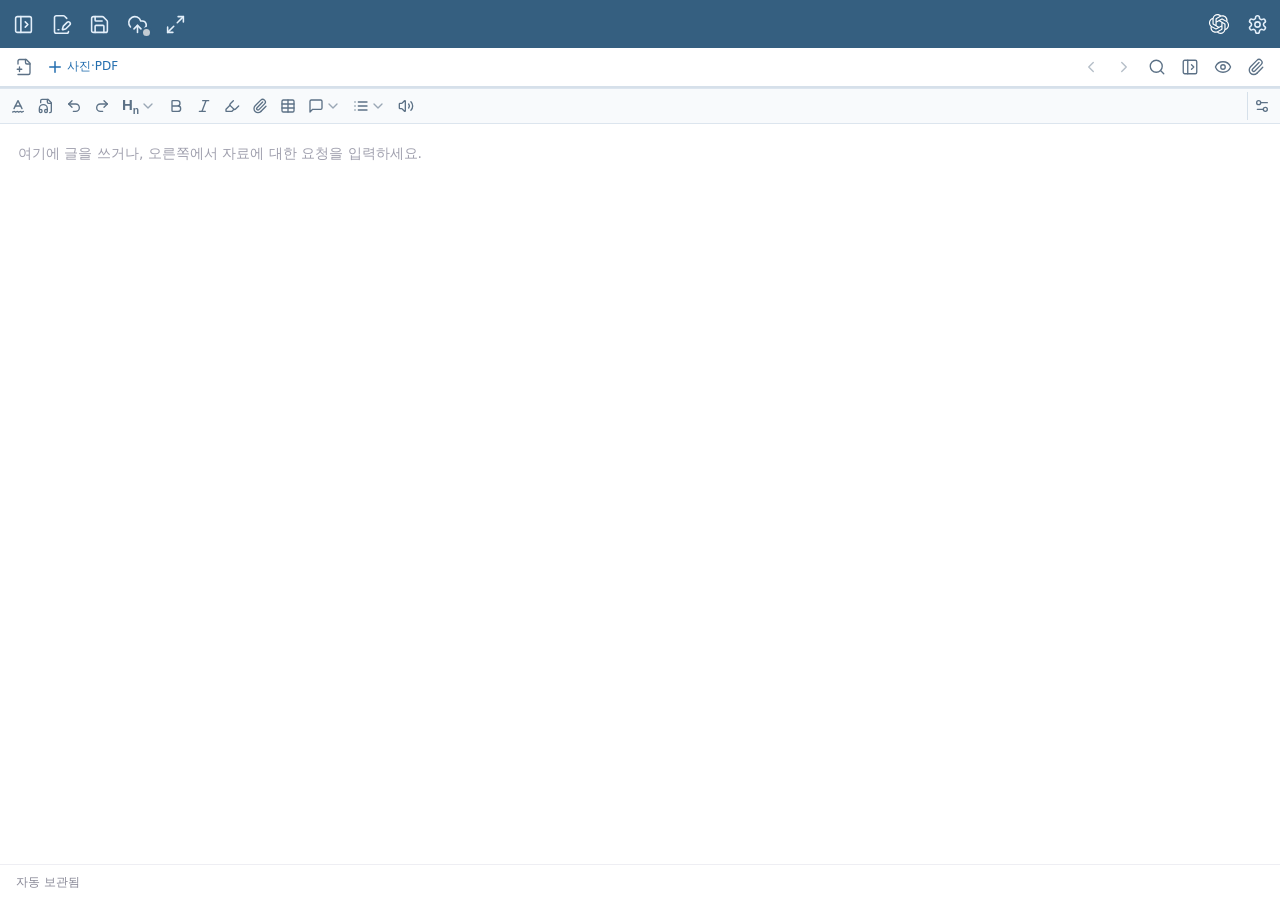
==== commit a6ded0da: "Update mobile writing editor" ====
--- a/index.html
+++ b/index.html
@@ -2,7 +2,7 @@
 <html lang="ko" data-mode="mobile"><head>
 <meta charset="utf-8"><meta name="viewport" content="width=device-width,initial-scale=1,viewport-fit=cover">
 <meta name="referrer" content="strict-origin-when-cross-origin">
-<meta http-equiv="Content-Security-Policy" content="default-src 'self'; script-src 'self' https://accounts.google.com/gsi/client; style-src 'self' 'unsafe-inline' https://accounts.google.com/gsi/style; img-src 'self' data: blob:; worker-src 'self' blob:; frame-src https://accounts.google.com; connect-src 'self' https://accounts.google.com https://www.googleapis.com https://oauth2.googleapis.com; object-src 'none'; base-uri 'none'; form-action 'none'">
+<meta http-equiv="Content-Security-Policy" content="default-src 'self'; script-src 'self' https://accounts.google.com/gsi/client; style-src 'self' 'unsafe-inline' https://accounts.google.com/gsi/style; img-src 'self' data: blob:; media-src 'self' blob:; worker-src 'self' blob:; frame-src https://accounts.google.com; connect-src 'self' https://accounts.google.com https://www.googleapis.com https://oauth2.googleapis.com; object-src 'none'; base-uri 'none'; form-action 'none'">
 <meta name="theme-color" content="#236eaf"><meta name="apple-mobile-web-app-capable" content="yes">
-<title>작문 편집기</title><link rel="stylesheet" href="./app.css?v=411c5f26382d60c7" integrity="sha384-I3BaQKIbgE2z6X22a76Yd+h3bXIf8sTWodFNVQl0e/D3fozYA/LoO5WLbCr8Qb/r"><link rel="manifest" href="./manifest.webmanifest"><link rel="icon" href="./favicon.ico" sizes="16x16 32x32 48x48"><link rel="icon" type="image/png" sizes="32x32" href="./favicon-32.png"><link rel="icon" type="image/svg+xml" href="./icon.svg"><link rel="apple-touch-icon" sizes="180x180" href="./apple-touch-icon.png">
-</head><body><div id="root"></div><script defer src="./app.js?v=dbb368d476e9af61" integrity="sha384-NN8MwhUl8UcIQFMgpcGpAvrA01Ol5oi6/ex+CuCnYlax6HmhjHQd6hlIKcZ/iYRW"></script></body></html>
+<title>작문 편집기</title><link rel="stylesheet" href="./app.css?v=c167bf3ac80d1d59" integrity="sha384-eAYe7z06fCJMVwCcrmf/iwIqwny8MB7hZRD4TmPg1LfUwN9gpJcZxVebKz7mHZGv"><link rel="manifest" href="./manifest.webmanifest"><link rel="icon" href="./favicon.ico" sizes="16x16 32x32 48x48"><link rel="icon" type="image/png" sizes="32x32" href="./favicon-32.png"><link rel="icon" type="image/svg+xml" href="./icon.svg"><link rel="apple-touch-icon" sizes="180x180" href="./apple-touch-icon.png">
+</head><body><div id="root"></div><script defer src="./app.js?v=937eb9765b218889" integrity="sha384-1cmKXMGO8m+IzHkiJR4HPOj3qpNhwGI+FGHCdBzCV7OeTM1YYC6IwqdAGC3akNj7"></script></body></html>
--- a/app.css
+++ b/app.css
@@ -1 +1 @@
-.note-code-frame{padding:10px 0}.note-code-frame>.note-code-box{margin:0}.note-code-box{margin:10px 0;border:1px solid var(--line);border-radius:14px;background:#fff;overflow:hidden;font-size:14px;white-space:normal}.note-code-header{display:flex;align-items:center;justify-content:space-between;gap:12px;padding:9px 12px;min-height:40px}.note-code-language{color:var(--paper-muted, var(--muted));font:500 14px var(--app-font)}.note-code-actions{display:flex;gap:4px}.note-code-action{display:inline-flex;align-items:center;justify-content:center;width:28px;height:28px;padding:4px;border-radius:5px;color:var(--paper-muted, var(--muted))}.note-code-action:hover,.note-code-action:focus-visible,.note-code-action[aria-pressed=true]{background:var(--paper-hover, var(--hover));color:var(--paper-ink, var(--ink))}.note-code-action:disabled{opacity:.4}.note-code-body{height:280px;min-height:120px;max-height:1200px;resize:vertical;overflow:hidden;padding:0 3px 8px 0}.note-code-mount{height:100%}.note-code-result{height:100%;overflow:auto;padding:12px;caret-color:var(--paper-ink, var(--ink))}.note-code-box [hidden]{display:none!important}.note-code-box .note-code-mount .cm-editor{height:100%;background:transparent;font-size:14px}.note-code-box .note-code-mount .cm-scroller{overflow:auto;font-family:Cascadia Code,JetBrains Mono,Consolas,SFMono-Regular,monospace;font-size:max(14px,var(--code-size, 14px));line-height:1.55}.note-code-box .note-code-mount .cm-content{padding:4px 12px 12px;font-family:inherit;font-size:inherit;line-height:inherit;color:var(--paper-ink, var(--ink))}.note-code-box .note-code-mount .cm-line{padding:0}.note-code-box .note-code-mount .cm-focused{outline:none}.note-code-tag{color:#225db0}.note-code-attribute{color:#b96505}.note-code-property{color:#64529b}.note-code-string{color:#328153}.note-code-number{color:#ca5846}.note-code-keyword{color:#8760af}.note-code-comment{color:#777568;font-style:italic}.note-html-tools{display:inline-flex;align-items:center;gap:3px;padding-right:5px;margin-right:3px;border-right:1px solid var(--line)}.note-html-cloze,.note-html-cloze-same{width:auto;min-width:40px;white-space:nowrap;font:12px Consolas,monospace}.cm-editor.note-code-preview-open>.cm-scroller>.cm-cursorLayer{visibility:hidden}.cm-editor.note-code-preview-open>.cm-scroller>.cm-content{caret-color:transparent}:root[data-theme=dark] .note-code-tag{color:#82b2ff}:root[data-theme=dark] .note-code-attribute{color:#edb268}:root[data-theme=dark] .note-code-property{color:#beaaef}:root[data-theme=dark] .note-code-string{color:#94cbaa}:root[data-theme=dark] .note-code-number{color:#ef9d90}:root[data-theme=dark] .note-code-keyword{color:#c7a5ea}:root[data-theme=dark] .note-code-comment{color:#adad9d}.note-table-editor{margin:12px 0;white-space:normal}.note-table-editor table{width:100%;table-layout:fixed;border-collapse:collapse}.note-table-editor th,.note-table-editor td{border:1px solid var(--table-line, #c6d9e9);vertical-align:top;padding:4px 10px;background:var(--table-cell, #fff);color:var(--text, #243344)}.note-table-editor th{background:var(--table-head, #e0edf9);font-weight:600}.live-editor .note-table-editor .cm-editor{background:transparent;color:inherit;font:inherit}.live-editor .note-table-editor .cm-scroller{padding:0;font:inherit;overflow:visible}.live-editor .note-table-editor .cm-content{padding:0;min-height:1.65em;caret-color:var(--text, #243344)}.live-editor .note-table-editor .cm-line{padding:0;line-height:1.65}.live-editor .note-table-editor .cm-cursor{border-left-color:var(--text, #243344)}.note-table-editor td:focus-within,.note-table-editor th:focus-within{box-shadow:inset 0 0 0 1px var(--accent, #236eaf)}.cm-editor:has(.note-table-editor .cm-focused)>.cm-scroller>.cm-cursorLayer{visibility:hidden}.cm-editor:has(.note-table-editor .cm-focused)>.cm-scroller>.cm-content{caret-color:transparent}.note-context-menu{position:fixed;z-index:10000;width:max-content;min-width:162px;max-width:min(240px,calc(100vw - 16px));max-height:calc(100vh - 16px);overflow:auto;padding:3px;border:1px solid var(--line);border-radius:7px;background:var(--surface);color:var(--ink);box-shadow:0 7px 18px #24415b24;font-family:var(--app-font);font-size:12px}.note-context-menu button{display:flex;width:100%;min-height:27px;justify-content:space-between;gap:12px;padding:4px 7px;border:0;border-radius:4px;background:transparent;box-shadow:none;color:inherit;font:inherit;text-align:left;white-space:nowrap}.note-context-menu button:hover,.note-context-menu button:focus-visible{background:var(--hover)}.note-context-menu button.danger{color:var(--color-accent-rosewood)}.note-context-menu button:disabled{opacity:.45}.note-context-shortcut{color:var(--muted);font-size:11px}.note-context-separator{height:1px;margin:3px 5px;background:color-mix(in srgb,var(--line) 55%,transparent)}.note-context-label{display:inline-flex;align-items:center;gap:9px;min-width:0}.note-context-icon{display:inline-flex;flex:none;color:var(--muted)}.note-context-icon svg{width:16px;height:16px}.note-context-menu button.danger,.note-context-menu button.danger .note-context-icon{color:#bd3744}.note-context-backdrop{position:fixed;inset:0;z-index:9999;border:0;background:transparent;padding:0;-webkit-tap-highlight-color:transparent}.touch-context-menu{min-width:192px;font-size:14px;padding:4px}.touch-context-menu button{min-height:38px;padding:7px 9px}.touch-context-menu button:hover,.touch-context-menu button:focus-visible{background:var(--accent-soft)}.emoji-picker{position:fixed;z-index:110;top:48px;right:76px;width:min(368px,calc(100vw - 28px));height:min(498px,calc(100vh - 64px));display:flex;flex-direction:column;overflow:hidden;border:1px solid var(--paper-line);border-radius:10px;background:var(--paper);box-shadow:0 12px 36px #1c2d2c38;color:var(--paper-ink);font-family:var(--app-font);font-size:max(14px,var(--ui-size, 14px));-webkit-app-region:no-drag}.emoji-picker-tabs{display:grid;grid-template-columns:repeat(10,minmax(0,1fr));flex:0 0 auto;gap:0;padding:4px 5px 0;border-bottom:1px solid var(--paper-line)}.emoji-picker-tabs button{display:grid;place-items:center;height:35px;min-width:0;padding:0;border-bottom:3px solid transparent;color:var(--paper-muted)}.emoji-picker-tabs button:hover,.emoji-picker-tabs button:focus-visible{color:var(--paper-ink);background:var(--paper-hover)}.emoji-picker-tabs button.active{color:var(--teal);border-bottom-color:var(--teal)}.emoji-picker-search{display:flex;align-items:center;flex:0 0 auto;gap:7px;height:38px;margin:8px 8px 3px;padding:0 9px;border:1px solid var(--paper-line);border-radius:8px;background:var(--surface);color:var(--paper-muted)}.emoji-picker-search:focus-within{border-color:var(--teal);box-shadow:0 0 0 2px color-mix(in srgb,var(--teal) 26%,transparent)}.emoji-picker-search input{flex:1;width:100%;min-width:0;padding:0;border:0;outline:0;background:transparent;color:var(--paper-ink);font:inherit}.emoji-picker-search button{display:grid;place-items:center;width:24px;height:24px;color:var(--paper-muted);border-radius:5px}.emoji-picker-search button:hover{background:var(--paper-hover);color:var(--paper-ink)}.emoji-picker-results{flex:1 1 auto;min-height:0;overflow-y:auto;overflow-x:hidden;padding:0 8px 10px;scrollbar-width:thin}.emoji-picker-section{margin:0 0 8px}.emoji-picker-section h3{margin:7px 4px 4px;color:var(--paper-ink);font-size:max(14px,var(--ui-size, 14px));font-weight:600;line-height:1.45}.emoji-picker-grid{display:grid;grid-template-columns:repeat(8,minmax(0,1fr));gap:1px}.emoji-picker-cell{display:grid;place-items:center;width:100%;min-width:0;height:39px;padding:0;border-radius:6px;font-family:"Segoe UI Emoji","Apple Color Emoji",sans-serif;font-size:24px;line-height:1}.emoji-picker-cell:hover,.emoji-picker-cell:focus-visible{background:var(--paper-hover);outline:2px solid var(--teal);outline-offset:-2px}.emoji-picker-empty{margin:12px 4px;color:var(--paper-muted);font-size:max(14px,var(--ui-size, 14px))}@media(max-width:600px){.emoji-picker{right:14px}}.messageBar{--closing-button-icon:url('data:image/svg+xml,<svg width="16" height="16" viewBox="0 0 16 16" fill="none" xmlns="http://www.w3.org/2000/svg">%0A    <path d="M7.85822 8.84922L4.85322 11.8542C4.75891 11.9453 4.63261 11.9957 4.50151 11.9946C4.37042 11.9934 4.24501 11.9408 4.15231 11.8481C4.0596 11.7554 4.00702 11.63 4.00588 11.4989C4.00474 11.3678 4.05514 11.2415 4.14622 11.1472L7.15122 8.14222V7.85922L4.14622 4.85322C4.05514 4.75891 4.00474 4.63261 4.00588 4.50151C4.00702 4.37042 4.0596 4.24501 4.15231 4.15231C4.24501 4.0596 4.37042 4.00702 4.50151 4.00588C4.63261 4.00474 4.75891 4.05514 4.85322 4.14622L7.85822 7.15122H8.14122L11.1462 4.14622C11.2405 4.05514 11.3668 4.00474 11.4979 4.00588C11.629 4.00702 11.7544 4.0596 11.8471 4.15231C11.9398 4.24501 11.9924 4.37042 11.9936 4.50151C11.9947 4.63261 11.9443 4.75891 11.8532 4.85322L8.84822 7.85922V8.14222L11.8532 11.1472C11.9443 11.2415 11.9947 11.3678 11.9936 11.4989C11.9924 11.63 11.9398 11.7554 11.8471 11.8481C11.7544 11.9408 11.629 11.9934 11.4979 11.9946C11.3668 11.9957 11.2405 11.9453 11.1462 11.8542L8.14122 8.84922L8.14222 8.85022L7.85822 8.84922Z" fill="black"/>%0A</svg>%0A');--message-bar-close-button-color:var(--text-primary-color);--message-bar-close-button-color-hover:var(--text-primary-color);--message-bar-close-button-border-radius:4px;--message-bar-close-button-border:none;--message-bar-close-button-hover-bg-color:light-dark( rgb(21 20 26 / .14), rgb(251 251 254 / .14) );--message-bar-close-button-active-bg-color:light-dark( rgb(21 20 26 / .21), rgb(251 251 254 / .21) );--message-bar-close-button-focus-bg-color:light-dark( rgb(21 20 26 / .07), rgb(251 251 254 / .07) );@media screen and (forced-colors:active){--message-bar-close-button-color:ButtonText;--message-bar-close-button-border:1px solid ButtonText;--message-bar-close-button-hover-bg-color:ButtonText;--message-bar-close-button-active-bg-color:ButtonText;--message-bar-close-button-focus-bg-color:ButtonText;--message-bar-close-button-color-hover:HighlightText}display:flex;position:relative;padding:8px 8px 8px 16px;flex-direction:column;justify-content:center;align-items:center;gap:8px;-webkit-user-select:none;-moz-user-select:none;user-select:none;border-radius:4px;border:1px solid var(--message-bar-border-color);background:var(--message-bar-bg-color);color:var(--message-bar-fg-color);>div{display:flex;align-items:flex-start;gap:8px;align-self:stretch;&:before{content:"";display:inline-block;width:16px;height:16px;-webkit-mask-image:var(--message-bar-icon);mask-image:var(--message-bar-icon);-webkit-mask-size:cover;mask-size:cover;background-color:var(--message-bar-icon-color);flex-shrink:0}}button{cursor:pointer;&:focus-visible{outline:var(--focus-ring-outline);outline-offset:2px}}.closeButton{width:32px;height:32px;background:none;border-radius:var(--message-bar-close-button-border-radius);border:var(--message-bar-close-button-border);display:flex;align-items:center;justify-content:center;&:before{content:"";display:inline-block;width:16px;height:16px;-webkit-mask-image:var(--closing-button-icon);mask-image:var(--closing-button-icon);-webkit-mask-size:cover;mask-size:cover;background-color:var(--message-bar-close-button-color)}&:is(:hover,:active,:focus):before{background-color:var(--message-bar-close-button-color-hover)}&:hover{background-color:var(--message-bar-close-button-hover-bg-color)}&:active{background-color:var(--message-bar-close-button-active-bg-color)}&:focus{background-color:var(--message-bar-close-button-focus-bg-color)}>span{display:inline-block;width:0;height:0;overflow:hidden}}}#editorUndoBar{--text-primary-color:light-dark(#15141a, #fbfbfe);--message-bar-icon:url('data:image/svg+xml,<svg width="16" height="16" viewBox="0 0 16 16" fill="none" xmlns="http://www.w3.org/2000/svg">%0A <path d="M7.625 0.5C6.64009 0.5 5.66482 0.693993 4.75487 1.0709C3.84493 1.44781 3.01814 2.00026 2.3217 2.6967C1.62526 3.39314 1.07281 4.21993 0.695904 5.12987C0.318993 6.03982 0.125 7.01509 0.125 8C0.125 8.98491 0.318993 9.96018 0.695904 10.8701C1.07281 11.7801 1.62526 12.6069 2.3217 13.3033C3.01814 13.9997 3.84493 14.5522 4.75487 14.9291C5.66482 15.306 6.64009 15.5 7.625 15.5C9.61412 15.5 11.5218 14.7098 12.9283 13.3033C14.3348 11.8968 15.125 9.98912 15.125 8C15.125 6.01088 14.3348 4.10322 12.9283 2.6967C11.5218 1.29018 9.61412 0.5 7.625 0.5ZM8.25 11.375C8.25 11.5408 8.18415 11.6997 8.06694 11.8169C7.94973 11.9342 7.79076 12 7.625 12C7.45924 12 7.30027 11.9342 7.18306 11.8169C7.06585 11.6997 7 11.5408 7 11.375V6.938C7 6.77224 7.06585 6.61327 7.18306 6.49606C7.30027 6.37885 7.45924 6.313 7.625 6.313C7.79076 6.313 7.94973 6.37885 8.06694 6.49606C8.18415 6.61327 8.25 6.77224 8.25 6.938V11.375ZM8.25 5L8 5.25H7.25L7 5V4.25L7.25 4H8L8.25 4.25V5Z" fill="black" />%0A</svg>%0A');--message-bar-icon-color:light-dark(#0060df, #73a7f3);--message-bar-bg-color:light-dark(#deeafc, #003070);--message-bar-fg-color:var(--text-primary-color);--message-bar-border-color:light-dark( rgb(0 0 0 / .08), rgb(255 255 255 / .08) );--undo-button-bg-color:light-dark( rgb(21 20 26 / .07), rgb(255 255 255 / .08) );--undo-button-bg-color-hover:light-dark( rgb(21 20 26 / .14), rgb(255 255 255 / .14) );--undo-button-bg-color-active:light-dark( rgb(21 20 26 / .21), rgb(255 255 255 / .21) );--undo-button-border:1px solid light-dark(#0060df, #0df);--undo-button-fg-color:var(--message-bar-fg-color);--undo-button-fg-color-hover:var(--undo-button-fg-color);--undo-button-fg-color-active:var(--undo-button-fg-color);@media screen and (forced-colors:active){--text-primary-color:CanvasText;--message-bar-icon-color:CanvasText;--message-bar-bg-color:Canvas;--message-bar-border-color:CanvasText;--undo-button-bg-color:ButtonText;--undo-button-bg-color-hover:SelectedItem;--undo-button-bg-color-active:SelectedItem;--undo-button-fg-color:ButtonFace;--undo-button-fg-color-hover:SelectedItemText;--undo-button-fg-color-active:SelectedItemText;--undo-button-border:none}position:fixed;top:50px;left:50%;transform:translate(-50%);z-index:10;padding-block:8px;padding-inline:16px 8px;font:menu;font-size:15px;cursor:default;button{cursor:pointer}#editorUndoBarUndoButton{border-radius:4px;font-weight:590;line-height:19.5px;color:var(--undo-button-fg-color);border:var(--undo-button-border);padding:4px 16px;margin-inline-start:8px;height:32px;background-color:var(--undo-button-bg-color);&:hover{background-color:var(--undo-button-bg-color-hover);color:var(--undo-button-fg-color-hover)}&:active{background-color:var(--undo-button-bg-color-active);color:var(--undo-button-fg-color-active)}}>div{align-items:center}}.dialog{--dialog-bg-color:light-dark(white, #1c1b22);--dialog-border-color:light-dark(white, #1c1b22);--dialog-shadow:0 2px 14px 0 light-dark(rgb(58 57 68 / .2), #15141a);--text-primary-color:light-dark(#15141a, #fbfbfe);--text-secondary-color:light-dark(#5b5b66, #cfcfd8);--hover-filter:brightness(.9);--link-fg-color:light-dark(#0060df, #0df);--link-hover-fg-color:light-dark(#0250bb, #80ebff);--separator-color:light-dark(#f0f0f4, #52525e);--textarea-border-color:#8f8f9d;--textarea-bg-color:light-dark(white, #42414d);--textarea-fg-color:var(--text-secondary-color);--radio-bg-color:light-dark(#f0f0f4, #2b2a33);--radio-checked-bg-color:light-dark(#fbfbfe, #15141a);--radio-border-color:#8f8f9d;--radio-checked-border-color:light-dark(#0060df, #0df);--button-secondary-bg-color:light-dark( rgb(21 20 26 / .07), rgb(251 251 254 / .07) );--button-secondary-fg-color:var(--text-primary-color);--button-secondary-border-color:var(--button-secondary-bg-color);--button-secondary-active-bg-color:light-dark( rgb(21 20 26 / .21), rgb(251 251 254 / .21) );--button-secondary-active-fg-color:var(--button-secondary-fg-color);--button-secondary-active-border-color:var(--button-secondary-bg-color);--button-secondary-hover-bg-color:light-dark( rgb(21 20 26 / .14), rgb(251 251 254 / .14) );--button-secondary-hover-fg-color:var(--button-secondary-fg-color);--button-secondary-hover-border-color:var(--button-secondary-hover-bg-color);--button-secondary-disabled-bg-color:var(--button-secondary-bg-color);--button-secondary-disabled-border-color:var( --button-secondary-border-color );--button-secondary-disabled-fg-color:var(--button-secondary-fg-color);--button-primary-bg-color:light-dark(#0060df, #0df);--button-primary-fg-color:light-dark(#fbfbfe, #15141a);--button-primary-border-color:var(--button-primary-bg-color);--button-primary-active-bg-color:light-dark(#054096, #aaf2ff);--button-primary-active-fg-color:var(--button-primary-fg-color);--button-primary-active-border-color:var(--button-primary-active-bg-color);--button-primary-hover-bg-color:light-dark(#0250bb, #80ebff);--button-primary-hover-fg-color:var(--button-primary-fg-color);--button-primary-hover-border-color:var(--button-primary-hover-bg-color);--button-primary-disabled-bg-color:var(--button-primary-bg-color);--button-primary-disabled-border-color:var(--button-primary-border-color);--button-primary-disabled-fg-color:var(--button-primary-fg-color);--button-disabled-opacity:.4;--input-text-bg-color:light-dark(white, #42414d);--input-text-fg-color:var(--text-primary-color);@media(prefers-color-scheme:dark){--hover-filter:brightness(1.4);--button-disabled-opacity:.6}@media screen and (forced-colors:active){--dialog-bg-color:Canvas;--dialog-border-color:CanvasText;--dialog-shadow:none;--text-primary-color:CanvasText;--text-secondary-color:CanvasText;--hover-filter:none;--link-fg-color:LinkText;--link-hover-fg-color:LinkText;--separator-color:CanvasText;--textarea-border-color:ButtonBorder;--textarea-bg-color:Field;--textarea-fg-color:ButtonText;--radio-bg-color:ButtonFace;--radio-checked-bg-color:ButtonFace;--radio-border-color:ButtonText;--radio-checked-border-color:ButtonText;--button-secondary-bg-color:ButtonFace;--button-secondary-fg-color:ButtonText;--button-secondary-border-color:ButtonText;--button-secondary-active-bg-color:HighlightText;--button-secondary-active-fg-color:SelectedItem;--button-secondary-active-border-color:ButtonText;--button-secondary-hover-bg-color:HighlightText;--button-secondary-hover-fg-color:SelectedItem;--button-secondary-hover-border-color:SelectedItem;--button-secondary-disabled-fg-color:GrayText;--button-secondary-disabled-border-color:GrayText;--button-primary-bg-color:ButtonText;--button-primary-fg-color:ButtonFace;--button-primary-border-color:ButtonText;--button-primary-active-bg-color:SelectedItem;--button-primary-active-fg-color:HighlightText;--button-primary-active-border-color:ButtonText;--button-primary-hover-bg-color:SelectedItem;--button-primary-hover-fg-color:HighlightText;--button-primary-hover-border-color:SelectedItem;--button-primary-disabled-bg-color:GrayText;--button-primary-disabled-fg-color:ButtonFace;--button-primary-disabled-border-color:GrayText;--button-disabled-opacity:1;--input-text-bg-color:Field;--input-text-fg-color:FieldText}font:message-box;font-size:13px;font-weight:400;line-height:150%;border-radius:4px;padding:12px 16px;border:1px solid var(--dialog-border-color);background:var(--dialog-bg-color);color:var(--text-primary-color);box-shadow:var(--dialog-shadow);.mainContainer{*:focus-visible{outline:var(--focus-ring-outline);outline-offset:2px}.title{display:flex;width:auto;flex-direction:column;justify-content:flex-end;align-items:flex-start;gap:12px;>span{font-size:13px;font-style:normal;font-weight:590;line-height:150%}}.dialogSeparator{width:100%;height:0;margin-block:4px;border-top:1px solid var(--separator-color);border-bottom:none}.dialogButtonsGroup{display:flex;gap:12px;align-self:flex-end}.radio{display:flex;flex-direction:column;align-items:flex-start;gap:4px;>.radioButton{display:flex;gap:8px;align-self:stretch;align-items:center;input{-webkit-appearance:none;-moz-appearance:none;appearance:none;box-sizing:border-box;width:16px;height:16px;border-radius:50%;background-color:var(--radio-bg-color);border:1px solid var(--radio-border-color);&:hover{filter:var(--hover-filter)}&:checked{background-color:var(--radio-checked-bg-color);border:4px solid var(--radio-checked-border-color)}}}>.radioLabel{display:flex;padding-inline-start:24px;align-items:flex-start;gap:10px;align-self:stretch;>span{flex:1 0 0;font-size:11px;color:var(--text-secondary-color)}}}button:not(:is(.toggle-button,.closeButton,.clearInputButton)){border-radius:4px;border:1px solid;font:menu;font-weight:590;font-size:13px;padding:4px 16px;width:auto;height:32px;&:hover{cursor:pointer;filter:var(--hover-filter)}>span{color:inherit;font:inherit}&.secondaryButton{color:var(--button-secondary-fg-color);background-color:var(--button-secondary-bg-color);border-color:var(--button-secondary-border-color);&:hover{color:var(--button-secondary-hover-fg-color);background-color:var(--button-secondary-hover-bg-color);border-color:var(--button-secondary-hover-border-color)}&:active{color:var(--button-secondary-active-fg-color);background-color:var(--button-secondary-active-bg-color);border-color:var(--button-secondary-active-border-color)}&:disabled{background-color:var(--button-secondary-disabled-bg-color);border-color:var(--button-secondary-disabled-border-color);color:var(--button-secondary-disabled-fg-color);opacity:var(--button-disabled-opacity)}}&.primaryButton{color:var(--button-primary-fg-color);background-color:var(--button-primary-bg-color);border-color:var(--button-primary-border-color);opacity:1;&:hover{color:var(--button-primary-hover-fg-color);background-color:var(--button-primary-hover-bg-color);border-color:var(--button-primary-hover-border-color)}&:active{color:var(--button-primary-active-fg-color);background-color:var(--button-primary-active-bg-color);border-color:var(--button-primary-active-border-color)}&:disabled{background-color:var(--button-primary-disabled-bg-color);border-color:var(--button-primary-disabled-border-color);color:var(--button-primary-disabled-fg-color);opacity:var(--button-disabled-opacity)}}&:disabled{pointer-events:none}}a{color:var(--link-fg-color);&:hover{color:var(--link-hover-fg-color)}}textarea{font:inherit;padding:8px;resize:none;margin:0;box-sizing:border-box;border-radius:4px;border:1px solid var(--textarea-border-color);background:var(--textarea-bg-color);color:var(--textarea-fg-color);&:focus{outline-offset:0;border-color:transparent}&:disabled{pointer-events:none;opacity:.4}}input[type=text]{background-color:var(--input-text-bg-color);color:var(--input-text-fg-color)}.messageBar{--message-bar-bg-color:light-dark(#ffebcd, #5a3100);--message-bar-fg-color:light-dark(#15141a, #fbfbfe);--message-bar-border-color:light-dark( rgb(0 0 0 / .08), rgb(255 255 255 / .08) );--message-bar-icon:url('data:image/svg+xml,<svg width="16" height="16" viewBox="0 0 16 16" fill="none" xmlns="http://www.w3.org/2000/svg">%0A    <path d="M14.8748 12.037L9.37782 2.037C8.99682 1.346 8.31082 1 7.62482 1C6.93882 1 6.25282 1.346 5.87282 2.037L0.375823 12.037C-0.358177 13.37 0.606823 15 2.12782 15H13.1228C14.6428 15 15.6078 13.37 14.8748 12.037ZM8.24982 11.75L7.99982 12H7.24982L6.99982 11.75V11L7.24982 10.75H7.99982L8.24982 11V11.75ZM8.24982 9.062C8.24982 9.22776 8.18398 9.38673 8.06677 9.50394C7.94955 9.62115 7.79058 9.687 7.62482 9.687C7.45906 9.687 7.30009 9.62115 7.18288 9.50394C7.06567 9.38673 6.99982 9.22776 6.99982 9.062V5.625C6.99982 5.45924 7.06567 5.30027 7.18288 5.18306C7.30009 5.06585 7.45906 5 7.62482 5C7.79058 5 7.94955 5.06585 8.06677 5.18306C8.18398 5.30027 8.24982 5.45924 8.24982 5.625V9.062Z" fill="black"/>%0A</svg>%0A');--message-bar-icon-color:light-dark(#cd411e, #e49c49);@media screen and (forced-colors:active){--message-bar-bg-color:HighlightText;--message-bar-fg-color:CanvasText;--message-bar-border-color:CanvasText;--message-bar-icon-color:CanvasText}align-self:stretch;>div{&:before,>div{margin-block:4px}>div{display:flex;flex-direction:column;align-items:flex-start;gap:8px;flex:1 0 0;.title{font-size:13px;font-weight:590}.description{font-size:13px}}}}.toggler{display:flex;align-items:center;gap:8px;align-self:stretch;>.togglerLabel{-webkit-user-select:none;-moz-user-select:none;user-select:none}}}}.textLayer{color-scheme:only light;position:absolute;text-align:initial;inset:0;overflow:clip;opacity:1;line-height:1;letter-spacing:normal;word-spacing:normal;-webkit-text-size-adjust:none;-moz-text-size-adjust:none;text-size-adjust:none;forced-color-adjust:none;transform-origin:0 0;caret-color:CanvasText;z-index:0;&.highlighting{touch-action:none}:is(span,br){color:transparent;position:absolute;white-space:pre;cursor:text;transform-origin:0% 0%;-webkit-user-select:text;-moz-user-select:text;user-select:text}--min-font-size:1;--text-scale-factor:calc(var(--total-scale-factor) * var(--min-font-size));--min-font-size-inv:calc(1 / var(--min-font-size));>:not(.markedContent),.markedContent span:not(.markedContent){z-index:1;--font-height:0;font-size:calc(var(--text-scale-factor) * var(--font-height));--scale-x:1;--rotate:0deg;transform:rotate(var(--rotate)) scaleX(var(--scale-x)) scale(var(--min-font-size-inv))}.markedContent{display:contents}span[role=img]{-webkit-user-select:none;-moz-user-select:none;user-select:none;cursor:default}.highlight{--highlight-bg-color:rgb(180 0 170 / .25);--highlight-selected-bg-color:rgb(0 100 0 / .25);--highlight-backdrop-filter:none;--highlight-selected-backdrop-filter:none;@media screen and (forced-colors:active){--highlight-bg-color:transparent;--highlight-selected-bg-color:transparent;--highlight-backdrop-filter:var(--hcm-highlight-filter);--highlight-selected-backdrop-filter:var( --hcm-highlight-selected-filter )}margin:-1px;padding:1px;background-color:var(--highlight-bg-color);backdrop-filter:var(--highlight-backdrop-filter);border-radius:4px;&.appended{position:initial}&.begin{border-radius:4px 0 0 4px}&.end{border-radius:0 4px 4px 0}&.middle{border-radius:0}&.selected{background-color:var(--highlight-selected-bg-color);backdrop-filter:var(--highlight-selected-backdrop-filter);scroll-margin-top:50px}}::-moz-selection{background:#0000ff40;background:color-mix(in srgb,AccentColor,transparent 50%);color:transparent}::selection{background:#0000ff40;background:color-mix(in srgb,AccentColor,transparent 50%);color:transparent}&.selectionRendering{::-moz-selection{background:transparent;color:transparent}::selection{background:transparent;color:transparent}}br::-moz-selection{background:transparent}br::selection{background:transparent}.endOfContent{display:block;position:absolute;inset:100% 0 0;z-index:0;cursor:default;-webkit-user-select:none;-moz-user-select:none;user-select:none}&.selecting .endOfContent{top:0}}.textLayerImages{position:absolute;inset:0;-webkit-user-select:none;-moz-user-select:none;user-select:none;canvas{position:absolute;transform-origin:0% 0%}}.annotationLayer{color-scheme:only light;--annotation-unfocused-field-background:url("data:image/svg+xml;charset=UTF-8,<svg width='1px' height='1px' xmlns='http://www.w3.org/2000/svg'><rect width='100%' height='100%' style='fill:rgba(0, 54, 255, 0.13);'/></svg>");--annotation-unfocused-field-filter:url("data:image/svg+xml;charset=UTF-8,<svg xmlns='http://www.w3.org/2000/svg'><filter id='pdfjsFillableField' x='0%' y='0%' width='100%' height='100%' color-interpolation-filters='sRGB'><feFlood flood-color='rgb(0,54,255)' flood-opacity='0.13' result='f'/><feComposite in='f' in2='SourceGraphic' operator='over'/></filter></svg>#pdfjsFillableField");--input-focus-border-color:Highlight;--input-focus-outline:1px solid Canvas;--input-unfocused-border-color:transparent;--input-disabled-border-color:transparent;--input-hover-border-color:black;--link-outline:none;@media screen and (forced-colors:active){--input-focus-border-color:CanvasText;--input-unfocused-border-color:ActiveText;--input-disabled-border-color:GrayText;--input-hover-border-color:Highlight;--link-outline:1.5px solid LinkText;.textWidgetAnnotation :is(input,textarea):required,.choiceWidgetAnnotation select:required,.buttonWidgetAnnotation:is(.checkBox,.radioButton) input:required{outline:1.5px solid selectedItem}.linkAnnotation{outline:var(--link-outline);&:hover{backdrop-filter:var(--hcm-highlight-filter)}>a:hover{opacity:0!important;background:none!important;box-shadow:none}}.popupAnnotation .popup{outline:calc(1.5px * var(--total-scale-factor)) solid CanvasText!important;background-color:ButtonFace!important;color:ButtonText!important}.highlightArea:hover:after{position:absolute;top:0;left:0;width:100%;height:100%;backdrop-filter:var(--hcm-highlight-filter);content:"";pointer-events:none}.popupAnnotation.focused .popup{outline:calc(3px * var(--total-scale-factor)) solid Highlight!important}}position:absolute;top:0;left:0;pointer-events:none;transform-origin:0 0;&[data-main-rotation="90"] .norotate{transform:rotate(270deg) translate(-100%)}&[data-main-rotation="180"] .norotate{transform:rotate(180deg) translate(-100%,-100%)}&[data-main-rotation="270"] .norotate{transform:rotate(90deg) translateY(-100%)}&.disabled{section,.popup{pointer-events:none}}.annotationContent{position:absolute;width:100%;height:100%;pointer-events:none;&.freetext{background:transparent;border:none;inset:0;overflow:visible;white-space:nowrap;font:10px sans-serif;line-height:1.35}}section{position:absolute;text-align:initial;pointer-events:auto;box-sizing:border-box;transform-origin:0 0;-webkit-user-select:none;-moz-user-select:none;user-select:none;&:has(div.annotationContent){canvas.annotationContent{display:none}}.overlaidText{position:absolute;top:0;left:0;width:0;height:0;display:inline-block;overflow:hidden}}.hasOwnCanvas:not(.sandboxModified) :is(input,textarea){display:none}.hasOwnCanvas.sandboxModified canvas.annotationContent{display:none}.textLayer.selecting~& section{pointer-events:none}:is(.linkAnnotation,.buttonWidgetAnnotation.pushButton)>a{position:absolute;font-size:1em;top:0;left:0;width:100%;height:100%}:is(.linkAnnotation,.buttonWidgetAnnotation.pushButton):not(.hasBorder)>a:hover{opacity:.2;background-color:#ff0}.linkAnnotation.hasBorder:hover{background-color:#ff03}.hasBorder{background-size:100% 100%}.textAnnotation img{position:absolute;cursor:pointer;width:100%;height:100%;top:0;left:0}.textWidgetAnnotation :is(input,textarea),.choiceWidgetAnnotation select,.buttonWidgetAnnotation:is(.checkBox,.radioButton) input{background-image:var(--annotation-unfocused-field-background);border:2px solid var(--input-unfocused-border-color);box-sizing:border-box;font:calc(9px * var(--total-scale-factor)) sans-serif;height:100%;margin:0;vertical-align:top;width:100%}.textWidgetAnnotation :is(input,textarea):required,.choiceWidgetAnnotation select:required,.buttonWidgetAnnotation:is(.checkBox,.radioButton) input:required{outline:1.5px solid red}.choiceWidgetAnnotation select option{padding:0}.textWidgetAnnotation textarea{resize:none}.textWidgetAnnotation :is(input,textarea)[disabled],.choiceWidgetAnnotation select[disabled],.buttonWidgetAnnotation:is(.checkBox,.radioButton) input[disabled]{background:none;border:2px solid var(--input-disabled-border-color);cursor:not-allowed}.textWidgetAnnotation :is(input,textarea):hover,.choiceWidgetAnnotation select:hover,.buttonWidgetAnnotation:is(.checkBox,.radioButton) input:hover{border:2px solid var(--input-hover-border-color)}.textWidgetAnnotation :is(input,textarea):hover,.choiceWidgetAnnotation select:hover,.buttonWidgetAnnotation.checkBox input:hover{border-radius:2px}.textWidgetAnnotation :is(input,textarea):focus,.choiceWidgetAnnotation select:focus{background:none;border:2px solid var(--input-focus-border-color);border-radius:2px;outline:var(--input-focus-outline)}.buttonWidgetAnnotation:is(.checkBox,.radioButton) :focus{background-image:none;background-color:transparent}.buttonWidgetAnnotation.checkBox :focus{border:2px solid var(--input-focus-border-color);border-radius:2px;outline:var(--input-focus-outline)}.buttonWidgetAnnotation.radioButton :focus{border:2px solid var(--input-focus-border-color);outline:var(--input-focus-outline)}.buttonWidgetAnnotation:is(.checkBox,.radioButton){[data-canvas-name]{filter:var(--annotation-unfocused-field-filter)}&:focus-within [data-canvas-name]{filter:none}[data-canvas-name=checked]{&:has(~input:checked){display:block}&:has(~input:not(:checked)){display:none}}[data-canvas-name=unchecked]{&:has(~input:checked){display:none}&:has(~input:not(:checked)){display:block}}}.textWidgetAnnotation input.comb{--comb-width:0px;--comb-letter-spacing:calc(var(--comb-width) - 1ch);font-family:monospace;letter-spacing:var(--comb-letter-spacing);overflow-x:hidden;padding:0;text-indent:calc(var(--comb-offset, 0) * var(--comb-width) + var(--comb-letter-spacing) / 2)}.textWidgetAnnotation input.comb:focus{background-image:repeating-linear-gradient(to right,transparent 0 calc(var(--comb-width) - 1px),var(--input-focus-border-color) calc(var(--comb-width) - 1px) var(--comb-width))}.buttonWidgetAnnotation:is(.checkBox,.radioButton) input{-webkit-appearance:none;-moz-appearance:none;appearance:none}.buttonWidgetAnnotation:is(.checkBox,.radioButton):has([data-canvas-name=checked]) input:checked,.buttonWidgetAnnotation:is(.checkBox,.radioButton):has([data-canvas-name=unchecked]) input:not(:checked){background-image:none}.fileAttachmentAnnotation .popupTriggerArea{height:100%;width:100%}.mediaAnnotation{pointer-events:auto;.mediaContent{width:100%}video.mediaContent{height:100%;-o-object-fit:contain;object-fit:contain}audio.mediaContent{position:absolute;bottom:0}.mediaPlayButton{height:100%;width:100%;margin:0;padding:0;border:none;cursor:pointer;background-color:transparent;background-image:url("data:image/svg+xml,%3Csvg xmlns='http://www.w3.org/2000/svg' viewBox='0 0 100 100'%3E%3Ccircle cx='50' cy='50' r='40' fill='rgba(0,0,0,0.55)'/%3E%3Cpath d='M40 32 L70 50 L40 68 Z' fill='white'/%3E%3C/svg%3E");background-position:center;background-repeat:no-repeat;background-size:calc(48px * var(--total-scale-factor));&:hover{background-color:#ffffff1a}}}.popupAnnotation{position:absolute;font-size:calc(9px * var(--total-scale-factor));pointer-events:none;width:-moz-max-content;width:max-content;max-width:45%;height:auto}.popup{background-color:#ff9;color:#000;box-shadow:0 calc(2px * var(--total-scale-factor)) calc(5px * var(--total-scale-factor)) #888;border-radius:calc(2px * var(--total-scale-factor));outline:1.5px solid rgb(255 255 74);padding:calc(6px * var(--total-scale-factor));cursor:pointer;font:message-box;white-space:normal;word-wrap:break-word;pointer-events:auto;-webkit-user-select:text;-moz-user-select:text;user-select:text}.popupAnnotation.focused .popup{outline-width:3px}.popup *{font-size:calc(9px * var(--total-scale-factor))}.popup>.header{display:inline-block}.popup>.header>.title{display:inline;font-weight:700}.popup>.header .popupDate{display:inline-block;margin-left:calc(5px * var(--total-scale-factor));width:-moz-fit-content;width:fit-content}.popupContent{border-top:1px solid rgb(51 51 51);margin-top:calc(2px * var(--total-scale-factor));padding-top:calc(2px * var(--total-scale-factor))}.richText>*{white-space:pre-wrap;font-size:calc(9px * var(--total-scale-factor))}.popupTriggerArea{cursor:pointer;&:hover{backdrop-filter:var(--hcm-highlight-filter)}}section svg{position:absolute;width:100%;height:100%;top:0;left:0}.annotationTextContent{position:absolute;width:100%;height:100%;opacity:0;color:transparent;-webkit-user-select:none;-moz-user-select:none;user-select:none;pointer-events:none;span{width:100%;display:inline-block}}svg.quadrilateralsContainer{contain:strict;width:0;height:0;position:absolute;top:0;left:0;z-index:-1}}:root{--xfa-unfocused-field-background:url("data:image/svg+xml;charset=UTF-8,<svg width='1px' height='1px' xmlns='http://www.w3.org/2000/svg'><rect width='100%' height='100%' style='fill:rgba(0, 54, 255, 0.13);'/></svg>");--xfa-focus-outline:auto}@media screen and (forced-colors:active){:root{--xfa-focus-outline:2px solid CanvasText}.xfaLayer *:required{outline:1.5px solid selectedItem}}.xfaLayer{color-scheme:only light;background-color:transparent}.xfaLayer .highlight{margin:-1px;padding:1px;background-color:#efcbed;border-radius:4px}.xfaLayer .highlight.appended{position:initial}.xfaLayer .highlight.begin{border-radius:4px 0 0 4px}.xfaLayer .highlight.end{border-radius:0 4px 4px 0}.xfaLayer .highlight.middle{border-radius:0}.xfaLayer .highlight.selected{background-color:#cbdfcb}.xfaPage{overflow:hidden;position:relative}.xfaContentarea{position:absolute}.xfaPrintOnly{display:none}.xfaLayer{position:absolute;text-align:initial;top:0;left:0;transform-origin:0 0;line-height:1.2}.xfaLayer *{color:inherit;font:inherit;font-style:inherit;font-weight:inherit;font-kerning:inherit;letter-spacing:-.01px;text-align:inherit;text-decoration:inherit;box-sizing:border-box;background-color:transparent;padding:0;margin:0;pointer-events:auto;line-height:inherit}.xfaLayer *:required{outline:1.5px solid red}.xfaLayer div,.xfaLayer svg,.xfaLayer svg *{pointer-events:none}.xfaLayer a{color:#00f}.xfaRich li{margin-left:3em}.xfaFont{color:#000;font-weight:400;font-kerning:none;font-size:10px;font-style:normal;letter-spacing:0;text-decoration:none;vertical-align:0}.xfaCaption{overflow:hidden;flex:0 0 auto}.xfaCaptionForCheckButton{overflow:hidden;flex:1 1 auto}.xfaLabel{height:100%;width:100%}.xfaLeft{display:flex;flex-direction:row;align-items:center}.xfaRight{display:flex;flex-direction:row-reverse;align-items:center}:is(.xfaLeft,.xfaRight)>:is(.xfaCaption,.xfaCaptionForCheckButton){max-height:100%}.xfaTop{display:flex;flex-direction:column;align-items:flex-start}.xfaBottom{display:flex;flex-direction:column-reverse;align-items:flex-start}:is(.xfaTop,.xfaBottom)>:is(.xfaCaption,.xfaCaptionForCheckButton){width:100%}.xfaBorder{background-color:transparent;position:absolute;pointer-events:none}.xfaWrapped{width:100%;height:100%}:is(.xfaTextfield,.xfaSelect):focus{background-image:none;background-color:transparent;outline:var(--xfa-focus-outline);outline-offset:-1px}:is(.xfaCheckbox,.xfaRadio):focus{outline:var(--xfa-focus-outline)}.xfaTextfield,.xfaSelect{height:100%;width:100%;flex:1 1 auto;border:none;resize:none;background-image:var(--xfa-unfocused-field-background)}.xfaSelect{padding-inline:2px}:is(.xfaTop,.xfaBottom)>:is(.xfaTextfield,.xfaSelect){flex:0 1 auto}.xfaButton{cursor:pointer;width:100%;height:100%;border:none;text-align:center}.xfaLink{width:100%;height:100%;position:absolute;top:0;left:0}.xfaCheckbox,.xfaRadio{width:100%;height:100%;flex:0 0 auto;border:none}.xfaRich{white-space:pre-wrap;width:100%;height:100%}.xfaImage{-o-object-position:left top;object-position:left top;-o-object-fit:contain;object-fit:contain;width:100%;height:100%}.xfaLrTb,.xfaRlTb,.xfaTb{display:flex;flex-direction:column;align-items:stretch}.xfaLr{display:flex;flex-direction:row;align-items:stretch}.xfaRl{display:flex;flex-direction:row-reverse;align-items:stretch}.xfaTb>div{justify-content:left}.xfaPosition,.xfaArea{position:relative}.xfaValignMiddle{display:flex;align-items:center}.xfaTable{display:flex;flex-direction:column;align-items:stretch}.xfaTable .xfaRow{display:flex;flex-direction:row;align-items:stretch}.xfaTable .xfaRlRow{display:flex;flex-direction:row-reverse;align-items:stretch;flex:1}.xfaTable .xfaRlRow>div{flex:1}:is(.xfaNonInteractive,.xfaDisabled,.xfaReadOnly) :is(input,textarea){background:initial}@media print{.xfaTextfield,.xfaSelect{background:transparent}.xfaSelect{-webkit-appearance:none;-moz-appearance:none;appearance:none;text-indent:1px;text-overflow:""}}.canvasWrapper{svg{transform:none;&.moving{z-index:100000}&.highlight,&.highlightOutline{&[data-main-rotation="90"]{mask,use:not(.clip,.mask){transform:matrix(0,1,-1,0,1,0)}}&[data-main-rotation="180"]{mask,use:not(.clip,.mask){transform:matrix(-1,0,0,-1,1,1)}}&[data-main-rotation="270"]{mask,use:not(.clip,.mask){transform:matrix(0,-1,1,0,0,1)}}}&.draw{position:absolute;mix-blend-mode:normal;&[data-draw-rotation="90"]{transform:rotate(90deg)}&[data-draw-rotation="180"]{transform:rotate(180deg)}&[data-draw-rotation="270"]{transform:rotate(270deg)}}&.highlight{--blend-mode:multiply;@media screen and (forced-colors:active){--blend-mode:difference}position:absolute;mix-blend-mode:var(--blend-mode);&:not(.free){fill-rule:evenodd}}&.highlightOutline{position:absolute;mix-blend-mode:normal;fill-rule:evenodd;fill:none;&:not(.free){&.hovered:not(.selected){stroke:var(--hover-outline-color);stroke-width:var(--outline-width)}&.selected{.mainOutline{stroke:var(--outline-around-color);stroke-width:calc(var(--outline-width) + 2 * var(--outline-around-width))}.secondaryOutline{stroke:var(--outline-color);stroke-width:var(--outline-width)}}}&.free{&.hovered:not(.selected){stroke:var(--hover-outline-color);stroke-width:calc(2 * var(--outline-width))}&.selected{.mainOutline{stroke:var(--outline-around-color);stroke-width:calc(2 * (var(--outline-width) + var(--outline-around-width)))}.secondaryOutline{stroke:var(--outline-color);stroke-width:calc(2 * var(--outline-width))}}}}}}.toggle-button{--button-background-color:color-mix(in srgb, currentColor 7%, transparent);--button-background-color-hover:color-mix( in srgb, currentColor 14%, transparent );--button-background-color-active:color-mix( in srgb, currentColor 21%, transparent );--color-accent-primary:light-dark(#0060df, #0df);--color-accent-primary-hover:light-dark(#0250bb, #80ebff);--color-accent-primary-active:light-dark(#054096, #aaf2ff);--border-radius-circle:9999px;--border-width:1px;--size-item-small:16px;--size-item-large:32px;--color-canvas:light-dark(white, #1c1b22);--background-color-canvas:var(--color-canvas);--border-color-interactive:light-dark(#8f8f9d, #f9f9fa);--border-color-interactive-hover:var(--border-color-interactive);--border-color-interactive-active:var(--border-color-interactive);--focus-outline-offset:2px;@media(forced-colors:active){--color-accent-primary:ButtonText;--color-accent-primary-hover:SelectedItem;--color-accent-primary-active:SelectedItem;--button-background-color:ButtonFace;--border-color-interactive:ButtonText;--border-color-interactive-hover:SelectedItem;--border-color-interactive-active:ButtonText;--color-canvas:ButtonText;--background-color-canvas:Canvas}}.toggle-button{--toggle-background-color:var(--button-background-color);--toggle-background-color-hover:var(--button-background-color-hover);--toggle-background-color-active:var(--button-background-color-active);--toggle-background-color-pressed:var(--color-accent-primary);--toggle-background-color-pressed-hover:var(--color-accent-primary-hover);--toggle-background-color-pressed-active:var(--color-accent-primary-active);--toggle-border-color:var(--border-color-interactive);--toggle-border-color-hover:var(--toggle-border-color);--toggle-border-color-active:var(--toggle-border-color);--toggle-border-radius:var(--border-radius-circle);--toggle-border-width:var(--border-width);--toggle-height:var(--size-item-small);--toggle-width:var(--size-item-large);--toggle-dot-background-color:var(--toggle-border-color);--toggle-dot-background-color-hover:var(--toggle-dot-background-color);--toggle-dot-background-color-active:var(--toggle-dot-background-color);--toggle-dot-background-color-on-pressed:var(--background-color-canvas);--toggle-dot-margin:1px;--toggle-dot-height:calc( var(--toggle-height) - 2 * var(--toggle-dot-margin) - 2 * var(--toggle-border-width) );--toggle-dot-width:var(--toggle-dot-height);--toggle-dot-transform-x:calc( var(--toggle-width) - 4 * var(--toggle-dot-margin) - var(--toggle-dot-width) );--input-width:var(--toggle-width);-webkit-appearance:none;-moz-appearance:none;appearance:none;padding:0;border:var(--toggle-border-width) solid var(--toggle-border-color);height:var(--toggle-height);width:var(--toggle-width);border-radius:var(--toggle-border-radius);background-color:var(--toggle-background-color);box-sizing:border-box;&:focus-visible{outline:var(--focus-outline);outline-offset:var(--focus-outline-offset)}&:enabled:hover{background-color:var(--toggle-background-color-hover);border-color:var(--toggle-border-color)}&:enabled:hover:active{background-color:var(--toggle-background-color-active);border-color:var(--toggle-border-color)}&:before{display:block;content:"";background-color:var(--toggle-dot-background-color);height:var(--toggle-dot-height);width:var(--toggle-dot-width);margin:var(--toggle-dot-margin);border-radius:var(--toggle-border-radius);translate:0}}.toggle-button[aria-pressed=true]{background-color:var(--toggle-background-color-pressed);border-color:transparent;&:enabled:hover{background-color:var(--toggle-background-color-pressed-hover);border-color:transparent}&:enabled:hover:active{background-color:var(--toggle-background-color-pressed-active);border-color:transparent}&:before{translate:var(--toggle-dot-transform-x);background-color:var(--toggle-dot-background-color-on-pressed)}&:enabled:hover:before,&:enabled:hover:active:before{background-color:var(--toggle-dot-background-color-on-pressed)}&:-moz-locale-dir(rtl):before,&:dir(rtl):before{translate:calc(-1 * var(--toggle-dot-transform-x))}}@media(prefers-reduced-motion:no-preference){.toggle-button:before{transition:translate .1s}}@media(prefers-contrast){.toggle-button:enabled:hover{border-color:var(--toggle-border-color-hover)}.toggle-button:enabled:hover:active{border-color:var(--toggle-border-color-active)}.toggle-button[aria-pressed=true]:enabled{border-color:var(--toggle-border-color);position:relative;&:hover{border-color:var(--toggle-border-color-hover);&:active{background-color:var(--toggle-dot-background-color-active);border-color:var(--toggle-dot-background-color-hover)}}}.toggle-button:enabled:hover:before,.toggle-button:enabled:hover:active:before{background-color:var(--toggle-dot-background-color-hover)}}@media(forced-colors){.toggle-button{--toggle-dot-background-color:var(--color-accent-primary);--toggle-dot-background-color-hover:var(--color-accent-primary-hover);--toggle-dot-background-color-active:var(--color-accent-primary-active);--toggle-dot-background-color-on-pressed:var(--button-background-color);--toggle-border-color-hover:var(--border-color-interactive-hover);--toggle-border-color-active:var(--border-color-interactive-active)}.toggle-button[aria-pressed=true]:enabled:after{border:1px solid var(--button-background-color);content:"";position:absolute;height:var(--toggle-height);width:var(--toggle-width);display:block;border-radius:var(--toggle-border-radius);inset:-2px}.toggle-button[aria-pressed=true]:enabled:hover:active:after{border-color:var(--toggle-border-color-active)}}:root{--clear-signature-button-icon:url('data:image/svg+xml,<svg width="16" height="16" viewBox="0 0 16 16" fill="none" xmlns="http://www.w3.org/2000/svg">%0A    <path fill-rule="evenodd" clip-rule="evenodd"%0A        d="M11 3H13.6C14 3 14.3 3.3 14.3 3.6C14.3 3.9 14 4.2 13.7 4.2H13.3V14C13.3 15.1 12.4 16 11.3 16H4.80005C3.70005 16 2.80005 15.1 2.80005 14V4.2H2.40005C2.00005 4.2 1.80005 4 1.80005 3.6C1.80005 3.2 2.00005 3 2.40005 3H5.00005V2C5.00005 0.9 5.90005 0 7.00005 0H9.00005C10.1 0 11 0.9 11 2V3ZM6.90005 1.2L6.30005 1.8V3H9.80005V1.8L9.20005 1.2H6.90005ZM11.4 14.7L12 14.1V4.2H4.00005V14.1L4.60005 14.7H11.4ZM7.00005 12.4C7.00005 12.7 6.70005 13 6.40005 13C6.10005 13 5.80005 12.7 5.80005 12.4V7.6C5.70005 7.3 6.00005 7 6.40005 7C6.80005 7 7.00005 7.3 7.00005 7.6V12.4ZM10.2001 12.4C10.2001 12.7 9.90006 13 9.60006 13C9.30006 13 9.00006 12.7 9.00006 12.4V7.6C9.00006 7.3 9.30006 7 9.60006 7C9.90006 7 10.2001 7.3 10.2001 7.6V12.4Z"%0A        fill="black" />%0A</svg>');--signature-bg:light-dark(#f9f9fb, #2b2a33);--signature-hover-bg:light-dark(#f0f0f4, var(--signature-bg));--button-signature-bg:transparent;--button-signature-color:var(--main-color);--button-signature-active-bg:light-dark(#cfcfd8, #5b5b66);--button-signature-active-border:none;--button-signature-active-color:var(--button-signature-color);--button-signature-border:none;--button-signature-hover-bg:light-dark(#e0e0e6, #52525e);--button-signature-hover-color:var(--button-signature-color);@media screen and (forced-colors:active){--signature-bg:HighlightText;--signature-hover-bg:var(--signature-bg);--button-signature-bg:HighlightText;--button-signature-color:ButtonText;--button-signature-active-bg:ButtonText;--button-signature-active-color:HighlightText;--button-signature-border:1px solid ButtonText;--button-signature-hover-bg:Highlight;--button-signature-hover-color:HighlightText}}.signatureDialog{--primary-color:var(--text-primary-color);--border-color:#8f8f9d;--open-link-fg:var(--link-fg-color);--open-link-hover-fg:var(--link-hover-fg-color);@media screen and (forced-colors:active){--primary-color:ButtonText;--border-color:ButtonText;--open-link-fg:ButtonText;--open-link-hover-fg:ButtonText}width:570px;max-width:100%;min-width:300px;padding:16px 0;.mainContainer{width:100%;display:flex;flex-direction:column;align-items:flex-start;gap:12px;span:not([role=sectionhead]){font-size:13px;font-style:normal;font-weight:400;line-height:normal}.title{margin-inline-start:16px}}.inputWithClearButton{--button-dimension:24px;--clear-button-icon:url('data:image/svg+xml,<svg width="16" height="16" viewBox="0 0 16 16" fill="none" xmlns="http://www.w3.org/2000/svg">%0A    <path d="M7.85822 8.84922L4.85322 11.8542C4.75891 11.9453 4.63261 11.9957 4.50151 11.9946C4.37042 11.9934 4.24501 11.9408 4.15231 11.8481C4.0596 11.7554 4.00702 11.63 4.00588 11.4989C4.00474 11.3678 4.05514 11.2415 4.14622 11.1472L7.15122 8.14222V7.85922L4.14622 4.85322C4.05514 4.75891 4.00474 4.63261 4.00588 4.50151C4.00702 4.37042 4.0596 4.24501 4.15231 4.15231C4.24501 4.0596 4.37042 4.00702 4.50151 4.00588C4.63261 4.00474 4.75891 4.05514 4.85322 4.14622L7.85822 7.15122H8.14122L11.1462 4.14622C11.2405 4.05514 11.3668 4.00474 11.4979 4.00588C11.629 4.00702 11.7544 4.0596 11.8471 4.15231C11.9398 4.24501 11.9924 4.37042 11.9936 4.50151C11.9947 4.63261 11.9443 4.75891 11.8532 4.85322L8.84822 7.85922V8.14222L11.8532 11.1472C11.9443 11.2415 11.9947 11.3678 11.9936 11.4989C11.9924 11.63 11.9398 11.7554 11.8471 11.8481C11.7544 11.9408 11.629 11.9934 11.4979 11.9946C11.3668 11.9957 11.2405 11.9453 11.1462 11.8542L8.14122 8.84922L8.14222 8.85022L7.85822 8.84922Z" fill="black"/>%0A</svg>%0A');width:100%;position:relative;display:flex;align-items:center;justify-content:center;>input{width:100%;height:32px;padding-inline:8px calc(4px + var(--button-dimension));box-sizing:border-box;border-radius:4px;border:1px solid var(--border-color)}.clearInputButton{position:absolute;inset-block-start:4px;inset-inline-end:4px;display:inline-block;width:var(--button-dimension);height:var(--button-dimension);background-color:var(--input-text-fg-color);-webkit-mask-size:cover;mask-size:cover;-webkit-mask-image:var(--clear-button-icon);mask-image:var(--clear-button-icon);padding:0;border:0}}}#addSignatureDialog{--secondary-color:var(--text-secondary-color);--bg-hover:#e0e0e6;--tab-top-line-active-color:#0060df;--tab-top-line-active-hover-color:var(--tab-text-hover-color);--tab-top-line-hover-color:#8f8f9d;--tab-top-line-inactive-color:#cfcfd8;--tab-bottom-line-active-color:var(--tab-top-line-inactive-color);--tab-bottom-line-hover-color:var(--tab-top-line-inactive-color);--tab-bottom-line-inactive-color:var(--tab-top-line-inactive-color);--tab-bg:var(--dialog-bg-color);--tab-bg-active-color:var(--tab-bg);--tab-bg-active-hover-color:var(--bg-hover);--tab-bg-hover:var(--bg-hover);--tab-panel-border:none;--tab-panel-border-radius:4px;--tab-text-color:var(--primary-color);--tab-text-active-color:var(--tab-top-line-active-color);--tab-text-active-hover-color:var(--tab-text-hover-color);--tab-text-hover-color:var(--tab-text-color);--signature-placeholder-color:var(--secondary-color);--signature-draw-placeholder-color:var(--primary-color);--signature-color:var(--primary-color);--clear-signature-button-border-width:0;--clear-signature-button-border-style:solid;--clear-signature-button-border-color:transparent;--clear-signature-button-border-disabled-color:transparent;--clear-signature-button-color:var(--primary-color);--clear-signature-button-hover-color:var(--clear-signature-button-color);--clear-signature-button-active-color:var(--clear-signature-button-color);--clear-signature-button-disabled-color:var(--clear-signature-button-color);--clear-signature-button-focus-color:var(--clear-signature-button-color);--clear-signature-button-bg:var(--dialog-bg-color);--clear-signature-button-bg-hover:var(--bg-hover);--clear-signature-button-bg-active:#cfcfd8;--clear-signature-button-bg-focus:#f0f0f4;--clear-signature-button-bg-disabled:color-mix( in srgb, #f0f0f4, transparent 40% );--save-warning-color:var(--secondary-color);--thickness-bg:var(--dialog-bg-color);--thickness-label-color:var(--primary-color);--thickness-slider-color:var(--primary-color);--thickness-border:none;--draw-cursor:url('data:image/svg+xml,<svg width="16" height="16" viewBox="0 0 16 16" fill="none" xmlns="http://www.w3.org/2000/svg">%0A<path d="M0.0189877 13.6645L0.612989 10.4635C0.687989 10.0545 0.884989 9.6805 1.18099 9.3825L9.98199 0.5805C10.756 -0.1925 12.015 -0.1945 12.792 0.5805L14.42 2.2085C15.194 2.9835 15.194 4.2435 14.42 5.0185L5.61599 13.8215C5.31999 14.1165 4.94599 14.3125 4.53799 14.3875L1.33599 14.9815C1.26599 14.9935 1.19799 15.0005 1.12999 15.0005C0.832989 15.0005 0.544988 14.8835 0.330988 14.6695C0.0679874 14.4055 -0.0490122 14.0305 0.0189877 13.6645Z" fill="white"/>%0A<path d="M0.0189877 13.6645L0.612989 10.4635C0.687989 10.0545 0.884989 9.6805 1.18099 9.3825L9.98199 0.5805C10.756 -0.1925 12.015 -0.1945 12.792 0.5805L14.42 2.2085C15.194 2.9835 15.194 4.2435 14.42 5.0185L5.61599 13.8215C5.31999 14.1165 4.94599 14.3125 4.53799 14.3875L1.33599 14.9815C1.26599 14.9935 1.19799 15.0005 1.12999 15.0005C0.832989 15.0005 0.544988 14.8835 0.330988 14.6695C0.0679874 14.4055 -0.0490122 14.0305 0.0189877 13.6645ZM12.472 5.1965L13.632 4.0365L13.631 3.1885L11.811 1.3675L10.963 1.3685L9.80299 2.5285L12.472 5.1965ZM4.31099 13.1585C4.47099 13.1285 4.61799 13.0515 4.73399 12.9345L11.587 6.0815L8.91899 3.4135L2.06599 10.2655C1.94899 10.3835 1.87199 10.5305 1.84099 10.6915L1.36699 13.2485L1.75199 13.6335L4.31099 13.1585Z" fill="black"/>%0A</svg>%0A') 0 16, pointer;@media(prefers-color-scheme:dark){--dialog-bg-color:#42414d;--bg-hover:#52525e;--primary-color:#fbfbfe;--secondary-color:#cfcfd8;--tab-top-line-active-color:#0df;--tab-top-line-inactive-color:#8f8f9d;--clear-signature-button-bg-active:#5b5b66;--clear-signature-button-bg-focus:#2b2a33;--clear-signature-button-bg-disabled:color-mix( in srgb, #2b2a33, transparent 40% )}@media screen and (forced-colors:active){--secondary-color:ButtonText;--bg:HighlightText;--bg-hover:var(--bg);--tab-top-line-active-color:ButtonText;--tab-top-line-active-hover-color:HighlightText;--tab-top-line-hover-color:SelectedItem;--tab-top-line-inactive-color:ButtonText;--tab-bottom-line-active-color:var(--tab-top-line-active-color);--tab-bottom-line-hover-color:var(--tab-top-line-hover-color);--tab-bg:var(--bg);--tab-bg-active-color:SelectedItem;--tab-bg-active-hover-color:SelectedItem;--tab-panel-border:1px solid ButtonText;--tab-panel-border-radius:8px;--tab-text-color:ButtonText;--tab-text-active-color:HighlightText;--tab-text-active-hover-color:HighlightText;--tab-text-hover-color:SelectedItem;--signature-color:ButtonText;--clear-signature-button-border-width:1px;--clear-signature-button-border-style:solid;--clear-signature-button-border-color:ButtonText;--clear-signature-button-border-disabled-color:GrayText;--clear-signature-button-color:ButtonText;--clear-signature-button-hover-color:HighlightText;--clear-signature-button-active-color:SelectedItem;--clear-signature-button-focus-color:CanvasText;--clear-signature-button-disabled-color:GrayText;--clear-signature-button-bg:var(--bg);--clear-signature-button-bg-hover:SelectedItem;--clear-signature-button-bg-active:var(--bg);--clear-signature-button-bg-focus:var(--bg);--clear-signature-button-bg-disabled:var(--bg);--thickness-bg:Canvas;--thickness-label-color:CanvasText;--thickness-slider-color:ButtonText;--thickness-border:1px solid var(--border-color)}#addSignatureDialogLabel{overflow:hidden;position:absolute;inset:0;width:0;height:0}&.waiting:after{content:"";cursor:wait;position:absolute;inset:0;width:100%;height:100%}.mainContainer{[role=tablist]{width:100%;display:flex;align-items:flex-start;gap:0;>[role=tab]{flex:1 0 0;align-self:stretch;background-color:var(--tab-bg);padding-inline:0;cursor:default;border-inline:0;border-block-width:1px;border-block-style:solid;border-block-start-color:var(--tab-top-line-inactive-color);border-block-end-color:var(--tab-bottom-line-inactive-color);border-radius:0;font:menu;font-size:13px;font-style:normal;line-height:normal;font-weight:400;color:var(--tab-text-color);&:hover{border-block-start-width:2px;border-block-start-color:var(--tab-top-line-hover-color);border-block-end-color:var(--tab-bottom-line-hover-color);background-color:var(--tab-bg-hover);color:var(--tab-text-hover-color)}&:focus-visible{outline:2px solid var(--tab-top-line-active-color);outline-offset:-2px}&[aria-selected=true]{border-block-start-width:2px;border-block-start-color:var(--tab-top-line-active-color);border-block-end-color:var(--tab-bottom-line-active-color);background-color:var(--tab-bg-active-color);font-weight:590;color:var(--tab-text-active-color);&:hover{border-block-start-color:var(--tab-top-line-active-hover-color);background-color:var(--tab-bg-active-hover-color);color:var(--tab-text-active-hover-color)}}}}#addSignatureActionContainer{width:100%;height:auto;display:flex;flex-direction:column;align-items:flex-end;align-self:stretch;gap:12px;padding-inline:16px;box-sizing:border-box;>[role=tabpanel]{position:relative;width:100%;height:220px;background-color:var(--signature-bg);border:var(--tab-panel-border);border-radius:var(--tab-panel-border-radius);>svg{position:absolute;inset:0;width:100%;height:100%;background-color:transparent}&#addSignatureTypeContainer{display:none;#addSignatureTypeInput{position:absolute;inset:0;width:100%;height:100%;border:0;padding:0;text-align:center;color:var(--signature-color);background-color:transparent;border-radius:var(--tab-panel-border-radius);font-family:Brush script,Apple Chancery,Segoe script,Freestyle Script,Palace Script MT,Brush Script MT,TK,cursive,serif;font-size:44px;font-style:italic;font-weight:400;&::-moz-placeholder{color:var(--signature-placeholder-color);text-align:center;font:menu;font-style:normal;font-weight:274;font-size:44px;line-height:normal}&::placeholder{color:var(--signature-placeholder-color);text-align:center;font:menu;font-style:normal;font-weight:274;font-size:44px;line-height:normal}}}&#addSignatureDrawContainer{display:none;>span{position:absolute;top:0;left:0;width:100%;height:100%;display:grid;align-items:center;justify-content:center;background-color:transparent;color:var(--signature-placeholder-color);-webkit-user-select:none;-moz-user-select:none;user-select:none}>svg{stroke:var(--signature-color);fill:none;stroke-opacity:1;stroke-linecap:round;stroke-linejoin:round;stroke-miterlimit:10;&:hover{cursor:var(--draw-cursor)}}#thickness{position:absolute;width:100%;inset-block-end:0;display:grid;align-items:center;justify-content:center;pointer-events:none;>span{color:var(--signature-draw-placeholder-color)}>div{width:auto;height:auto;display:flex;align-items:center;justify-content:center;gap:8px;padding:6px 8px 7px;margin:0;background-color:var(--thickness-bg);border-radius:4px 4px 0 0;border-inline:var(--thickness-border);border-top:var(--thickness-border);pointer-events:auto;position:relative;top:1px;>label{color:var(--thickness-label-color)}>input{width:100px;height:14px;background-color:transparent;&::-webkit-slider-runnable-track,&::-moz-range-track,&::-moz-range-progress{background-color:var(--thickness-slider-color)}&::-webkit-slider-thumb,&::-moz-range-thumb{background-color:var(--thickness-bg)}border-radius:4.5px;border:0;color:var(--signature-color)}}}}&#addSignatureImageContainer{display:none;>svg{stroke:none;stroke-width:0;fill:var(--signature-color);fill-opacity:1}#addSignatureImagePlaceholder{position:absolute;top:0;left:0;width:100%;height:100%;background-color:transparent;display:flex;flex-direction:column;align-items:center;justify-content:center;span{color:var(--signature-placeholder-color)}a{color:var(--open-link-fg);text-decoration:underline;cursor:pointer;&:hover{color:var(--open-link-hover-fg)}}}#addSignatureFilePicker{visibility:hidden;position:relative;width:0;height:0}}}&[data-selected=type]>#addSignatureTypeContainer,&[data-selected=draw]>#addSignatureDrawContainer,&[data-selected=image]>#addSignatureImageContainer{display:block}#addSignatureControls{display:flex;flex-direction:column;justify-content:center;align-items:flex-start;gap:12px;align-self:stretch;#horizontalContainer{display:flex;align-items:flex-end;gap:16px;align-self:stretch;#addSignatureDescriptionContainer{display:flex;flex-direction:column;align-items:flex-start;gap:4px;flex:1 0 0;&:has(input:disabled)>label{opacity:.4}>label{width:auto}}#clearSignatureButton{display:flex;height:32px;padding:4px 8px;align-items:center;background-color:var(--clear-signature-button-bg);border-width:var(--clear-signature-button-border-width);border-style:var(--clear-signature-button-border-style);border-color:var(--clear-signature-button-border-color);border-radius:4px;>span{display:flex;height:24px;align-items:center;gap:4px;flex-shrink:0;color:var(--clear-signature-button-color);&:after{content:"";display:inline-block;width:16px;height:16px;-webkit-mask-image:var(--clear-signature-button-icon);mask-image:var(--clear-signature-button-icon);-webkit-mask-size:cover;mask-size:cover;background-color:var(--clear-signature-button-color);flex-shrink:0}}&:hover{background-color:var(--clear-signature-button-bg-hover);>span{color:var(--clear-signature-button-hover-color);&:after{background-color:var(--clear-signature-button-hover-color)}}}&:active{background-color:var(--clear-signature-button-bg-active);>span{color:var(--clear-signature-button-active-color);&:after{background-color:var(--clear-signature-button-active-color)}}}&:focus-visible{background-color:var(--clear-signature-button-bg-focus);>span{color:var(--clear-signature-button-focus-color);&:after{background-color:var(--clear-signature-button-focus-color)}}}&:disabled{background-color:var(--clear-signature-button-bg-disabled);border-color:var(--clear-signature-button-border-disabled-color);>span{color:var(--clear-signature-button-disabled-color);&:after{background-color:var( --clear-signature-button-disabled-color )}}}}}#addSignatureSaveContainer{display:grid;grid-template-columns:max-content auto;gap:4px;width:100%;>input{margin:0;&:disabled+label{opacity:.4}}>label{-webkit-user-select:none;-moz-user-select:none;user-select:none}&:not(.fullStorage) #addSignatureSaveWarning{display:none}&.fullStorage #addSignatureSaveWarning{display:block;opacity:1;color:var(--save-warning-color);font-size:11px}}}}}}#editSignatureDescriptionDialog{.mainContainer{padding-inline:16px;box-sizing:border-box;.title{margin-inline-start:0}#editSignatureDescriptionAndView{width:auto;display:flex;justify-content:flex-end;align-items:flex-start;gap:12px;align-self:stretch;#editSignatureDescriptionContainer{display:flex;flex-direction:column;align-items:flex-start;gap:4px;flex:1 1 auto}>svg{width:210px;height:180px;padding:8px;background-color:var(--signature-bg);>path{stroke:var(--button-signature-color);stroke-width:1px;stroke-linecap:round;stroke-linejoin:round;stroke-miterlimit:10;vector-effect:non-scaling-stroke;fill:none;&.contours{fill:var(--button-signature-color);stroke-width:.5px}}}}}}#editorSignatureParamsToolbar{padding:8px;#addSignatureDoorHanger{gap:8px;padding:2px;.toolbarAddSignatureButtonContainer{height:32px;display:flex;justify-content:space-between;align-items:center;align-self:stretch;gap:8px;button{border:var(--button-signature-border);border-radius:4px;background-color:var(--button-signature-bg);color:var(--button-signature-color);&:hover{background-color:var(--button-signature-hover-bg)}&:active{border:var(--button-signature-active-border);background-color:var(--button-signature-active-bg);color:var(--button-signature-active-color);&:before{background-color:var(--button-signature-active-color)}}&:focus-visible{outline:var(--focus-ring-outline);&:before{background-color:var(--button-signature-color)}}}.deleteButton{&:before{-webkit-mask-image:var(--clear-signature-button-icon);mask-image:var(--clear-signature-button-icon)}}.toolbarAddSignatureButton{width:calc(.8 * var(--editor-toolbar-min-width));height:100%;min-height:var(--menuitem-height);aspect-ratio:unset;display:flex;align-items:center;justify-content:flex-start;outline:none;border-radius:4px;box-sizing:border-box;font:message-box;position:relative;flex:1 1 auto;padding:0;gap:8px;text-align:start;white-space:normal;cursor:default;overflow:hidden;>svg{display:inline-block;height:100%;aspect-ratio:1;background-color:var(--signature-bg);flex:none;padding:4px;box-sizing:border-box;border:none;border-radius:4px;>path{stroke:var(--button-signature-color);stroke-width:1px;stroke-linecap:round;stroke-linejoin:round;stroke-miterlimit:10;vector-effect:non-scaling-stroke;fill:none;&.contours{fill:var(--button-signature-color);stroke-width:.5px}}}&:is(:hover,:active)>svg{border-radius:4px 0 0 4px;background-color:var(--signature-hover-bg)}&:hover{>span{color:var(--button-signature-hover-color)}}&:active{background-color:var(--button-signature-active-bg)}&:is([disabled=disabled],[disabled]){opacity:.5;pointer-events:none}>span{height:auto;text-overflow:ellipsis;white-space:nowrap;flex:1 1 auto;font:menu;font-size:13px;font-style:normal;font-weight:400;line-height:normal;overflow:hidden}}}}}.editDescription.altText{--alt-text-add-image:url('data:image/svg+xml,<svg width="16" height="17" viewBox="0 0 16 17" fill="none" xmlns="http://www.w3.org/2000/svg">%0A<path d="M14.9815 14.3461L14.3875 11.1451C14.3125 10.7361 14.1155 10.3621 13.8195 10.0641L5.0185 1.26214C4.2445 0.489141 2.9855 0.487141 2.2085 1.26214L0.5805 2.89014C-0.1935 3.66514 -0.1935 4.92514 0.5805 5.70014L9.3845 14.5031C9.6805 14.7981 10.0545 14.9941 10.4625 15.0691L13.6645 15.6631C13.7345 15.6751 13.8025 15.6821 13.8705 15.6821C14.1675 15.6821 14.4555 15.5651 14.6695 15.3511C14.9325 15.0871 15.0495 14.7121 14.9815 14.3461ZM2.5285 5.87814L1.3685 4.71814L1.3695 3.87014L3.1895 2.04914L4.0375 2.05014L5.1975 3.21014L2.5285 5.87814ZM10.6895 13.8401C10.5295 13.8101 10.3825 13.7331 10.2665 13.6161L3.4135 6.76314L6.0815 4.09514L12.9345 10.9471C13.0515 11.0651 13.1285 11.2121 13.1595 11.3731L13.6335 13.9301L13.2485 14.3151L10.6895 13.8401Z" fill="black"/>%0A</svg>%0A') !important;&:before{width:16px!important;height:16px!important}}.commentPopup,#commentManagerDialog{width:360px;max-width:100%;min-width:200px;position:absolute;padding:8px 16px 16px;margin-left:0;margin-top:0;box-sizing:border-box;border-radius:8px}#commentManagerDialog{--comment-close-button-icon:url('data:image/svg+xml,<svg width="25" height="24" viewBox="0 0 25 24" fill="none" xmlns="http://www.w3.org/2000/svg">%0A<path d="M13.6241 11.7759L18.3331 7.06694C18.4423 6.94811 18.5015 6.79167 18.4981 6.63028C18.4948 6.46889 18.4292 6.31502 18.3152 6.20081C18.2011 6.0866 18.0473 6.02088 17.8859 6.01736C17.7245 6.01384 17.568 6.0728 17.4491 6.18194L12.7601 10.8709H12.2721L7.58306 6.18294C7.52495 6.12489 7.45598 6.07886 7.38008 6.04747C7.30418 6.01609 7.22284 5.99995 7.14071 6C7.05857 6.00005 6.97725 6.01627 6.90139 6.04774C6.82553 6.07922 6.75661 6.12533 6.69856 6.18344C6.64052 6.24155 6.59449 6.31052 6.5631 6.38642C6.53171 6.46232 6.51558 6.54366 6.51563 6.62579C6.51572 6.79167 6.5817 6.95071 6.69906 7.06794L11.3861 11.7539V12.2449L6.69906 16.9319C6.5898 17.0508 6.53066 17.2072 6.53399 17.3686C6.53732 17.53 6.60288 17.6839 6.71696 17.7981C6.83104 17.9123 6.98483 17.978 7.14622 17.9815C7.3076 17.985 7.46411 17.9261 7.58306 17.8169L12.2701 13.1299H12.7611L17.4481 17.8169C17.5656 17.934 17.7247 17.9997 17.8906 17.9997C18.0564 17.9997 18.2155 17.934 18.3331 17.8169C18.4504 17.6996 18.5163 17.5404 18.5163 17.3744C18.5163 17.2085 18.4504 17.0493 18.3331 16.9319L13.6241 12.2229V11.7759Z" fill="black"/>%0A</svg>%0A');.mainContainer{width:100%;height:auto;display:flex;flex-direction:column;align-items:flex-start;gap:4px;#commentManagerToolbar{width:100%;height:32px;display:flex;justify-content:flex-start;align-items:flex-start;gap:8px;align-self:stretch;cursor:move}#commentManagerTextInput{width:100%;min-height:132px;margin-bottom:12px}}}.annotationLayer.disabled :is(.annotationCommentButton){display:none}:is(.annotationLayer,.annotationEditorLayer){.annotationCommentButton{color-scheme:light dark;--comment-button-bg:light-dark(white, #1c1b22);--comment-button-fg:light-dark(#5b5b66, #fbfbfe);--comment-button-active-bg:light-dark(#0041a4, #a6ecf4);--comment-button-active-fg:light-dark(white, #15141a);--comment-button-hover-bg:light-dark(#0053cb, #61dce9);--comment-button-hover-fg:light-dark(white, #15141a);--comment-button-selected-bg:light-dark(#0062fa, #00cadb);--comment-button-border-color:light-dark(#8f8f9d, #bfbfc9);--comment-button-active-border-color:var(--comment-button-active-bg);--comment-button-focus-border-color:light-dark(#cfcfd8, #3a3944);--comment-button-hover-border-color:var(--comment-button-hover-bg);--comment-button-selected-border-color:var(--comment-button-selected-bg);--comment-button-selected-fg:light-dark(white, #15141a);--comment-button-dim:24px;--comment-button-box-shadow:0 .25px .75px 0 light-dark(rgb(0 0 0 / .05), rgb(0 0 0 / .2)), 0 2px 6px 0 light-dark(rgb(0 0 0 / .1), rgb(0 0 0 / .4));--comment-button-focus-outline-color:light-dark(#0062fa, #00cadb);@media screen and (forced-colors:active){--comment-button-bg:ButtonFace;--comment-button-fg:ButtonText;--comment-button-hover-bg:SelectedItemText;--comment-button-hover-fg:SelectedItem;--comment-button-active-bg:SelectedItemText;--comment-button-active-fg:SelectedItem;--comment-button-border-color:ButtonBorder;--comment-button-active-border-color:ButtonBorder;--comment-button-hover-border-color:SelectedItem;--comment-button-box-shadow:none;--comment-button-focus-outline-color:CanvasText;--comment-button-selected-bg:ButtonBorder;--comment-button-selected-fg:ButtonFace}position:absolute;width:var(--comment-button-dim);height:var(--comment-button-dim);background-color:var(--comment-button-bg);border-radius:6px 6px 6px 0;border:1px solid var(--comment-button-border-color);box-shadow:var(--comment-button-box-shadow);cursor:auto;z-index:1;padding:4px;margin:0;box-sizing:border-box;pointer-events:auto;&:dir(rtl){border-radius:6px 6px 0}&:before{content:"";display:inline-block;width:100%;height:100%;-webkit-mask-repeat:no-repeat;mask-repeat:no-repeat;-webkit-mask-size:cover;mask-size:cover;-webkit-mask-image:var(--comment-edit-button-icon);mask-image:var(--comment-edit-button-icon);background-color:var(--comment-button-fg);margin:0;padding:0;transform:scaleX(var(--dir-factor))}&:focus-visible{outline:2px solid var(--comment-button-focus-outline-color);outline-offset:1px;border-color:var(--comment-button-focus-border-color)}&:hover{background-color:var(--comment-button-hover-bg)!important;border-color:var(--comment-button-hover-border-color);&:before{background-color:var(--comment-button-hover-fg)}}&:active{background-color:var(--comment-button-active-bg)!important;border-color:var(--comment-button-active-border-color);&:before{background-color:var(--comment-button-active-fg)}}&.selected{background-color:var(--comment-button-selected-bg)!important;border-color:var(--comment-button-selected-border-color);&:before{background-color:var(--comment-button-selected-fg)}}}}#editorCommentsSidebar,.commentPopup{--comment-close-button-icon:url('data:image/svg+xml,<svg width="25" height="24" viewBox="0 0 25 24" fill="none" xmlns="http://www.w3.org/2000/svg">%0A<path d="M13.6241 11.7759L18.3331 7.06694C18.4423 6.94811 18.5015 6.79167 18.4981 6.63028C18.4948 6.46889 18.4292 6.31502 18.3152 6.20081C18.2011 6.0866 18.0473 6.02088 17.8859 6.01736C17.7245 6.01384 17.568 6.0728 17.4491 6.18194L12.7601 10.8709H12.2721L7.58306 6.18294C7.52495 6.12489 7.45598 6.07886 7.38008 6.04747C7.30418 6.01609 7.22284 5.99995 7.14071 6C7.05857 6.00005 6.97725 6.01627 6.90139 6.04774C6.82553 6.07922 6.75661 6.12533 6.69856 6.18344C6.64052 6.24155 6.59449 6.31052 6.5631 6.38642C6.53171 6.46232 6.51558 6.54366 6.51563 6.62579C6.51572 6.79167 6.5817 6.95071 6.69906 7.06794L11.3861 11.7539V12.2449L6.69906 16.9319C6.5898 17.0508 6.53066 17.2072 6.53399 17.3686C6.53732 17.53 6.60288 17.6839 6.71696 17.7981C6.83104 17.9123 6.98483 17.978 7.14622 17.9815C7.3076 17.985 7.46411 17.9261 7.58306 17.8169L12.2701 13.1299H12.7611L17.4481 17.8169C17.5656 17.934 17.7247 17.9997 17.8906 17.9997C18.0564 17.9997 18.2155 17.934 18.3331 17.8169C18.4504 17.6996 18.5163 17.5404 18.5163 17.3744C18.5163 17.2085 18.4504 17.0493 18.3331 16.9319L13.6241 12.2229V11.7759Z" fill="black"/>%0A</svg>%0A');--comment-popup-edit-button-icon:url('data:image/svg+xml,<svg width="16" height="16" viewBox="0 0 16 16" fill="none" xmlns="http://www.w3.org/2000/svg">%0A  <path d="M0.0189877 13.6645L0.612989 10.4635C0.687989 10.0545 0.884989 9.6805 1.18099 9.3825L9.98199 0.5805C10.756 -0.1925 12.015 -0.1945 12.792 0.5805L14.42 2.2085C15.194 2.9835 15.194 4.2435 14.42 5.0185L5.61599 13.8215C5.31999 14.1165 4.94599 14.3125 4.53799 14.3875L1.33599 14.9815C1.26599 14.9935 1.19799 15.0005 1.12999 15.0005C0.832989 15.0005 0.544988 14.8835 0.330988 14.6695C0.0679874 14.4055 -0.0490122 14.0305 0.0189877 13.6645ZM12.472 5.1965L13.632 4.0365L13.631 3.1885L11.811 1.3675L10.963 1.3685L9.80299 2.5285L12.472 5.1965ZM4.31099 13.1585C4.47099 13.1285 4.61799 13.0515 4.73399 12.9345L11.587 6.0815L8.91899 3.4135L2.06599 10.2655C1.94899 10.3835 1.87199 10.5305 1.84099 10.6915L1.36699 13.2485L1.75199 13.6335L4.31099 13.1585Z" fill="black"/>%0A</svg>%0A%0A<!--path d="M0.0189877 14.1645L0.612989 10.9635C0.687989 10.5545 0.884989 10.1805 1.18099 9.8825L9.98199 1.0805C10.756 0.3075 12.015 0.3055 12.792 1.0805L14.42 2.7085C15.194 3.4835 15.194 4.7435 14.42 5.5185L5.61599 14.3215C5.31999 14.6165 4.94599 14.8125 4.53799 14.8875L1.33599 15.4815C1.26599 15.4935 1.19799 15.5005 1.12999 15.5005C0.832989 15.5005 0.544988 15.3835 0.330988 15.1695C0.0679874 14.9055 -0.0490122 14.5305 0.0189877 14.1645ZM12.472 5.6965L13.632 4.5365L13.631 3.6885L11.811 1.8675L10.963 1.8685L9.80299 3.0285L12.472 5.6965ZM4.31099 13.6585C4.47099 13.6285 4.61799 13.5515 4.73399 13.4345L11.587 6.5815L8.91899 3.9135L2.06599 10.7655C1.94899 10.8835 1.87199 11.0305 1.84099 11.1915L1.36699 13.7485L1.75199 14.1335L4.31099 13.6585Z" fill="black"/-->');--comment-popup-delete-button-icon:url('data:image/svg+xml,<svg width="16" height="16" viewBox="0 0 16 16" fill="none" xmlns="http://www.w3.org/2000/svg">%0A    <path fill-rule="evenodd" clip-rule="evenodd"%0A        d="M11 3H13.6C14 3 14.3 3.3 14.3 3.6C14.3 3.9 14 4.2 13.7 4.2H13.3V14C13.3 15.1 12.4 16 11.3 16H4.80005C3.70005 16 2.80005 15.1 2.80005 14V4.2H2.40005C2.00005 4.2 1.80005 4 1.80005 3.6C1.80005 3.2 2.00005 3 2.40005 3H5.00005V2C5.00005 0.9 5.90005 0 7.00005 0H9.00005C10.1 0 11 0.9 11 2V3ZM6.90005 1.2L6.30005 1.8V3H9.80005V1.8L9.20005 1.2H6.90005ZM11.4 14.7L12 14.1V4.2H4.00005V14.1L4.60005 14.7H11.4ZM7.00005 12.4C7.00005 12.7 6.70005 13 6.40005 13C6.10005 13 5.80005 12.7 5.80005 12.4V7.6C5.70005 7.3 6.00005 7 6.40005 7C6.80005 7 7.00005 7.3 7.00005 7.6V12.4ZM10.2001 12.4C10.2001 12.7 9.90006 13 9.60006 13C9.30006 13 9.00006 12.7 9.00006 12.4V7.6C9.00006 7.3 9.30006 7 9.60006 7C9.90006 7 10.2001 7.3 10.2001 7.6V12.4Z"%0A        fill="black" />%0A</svg>');--comment-date-fg-color:light-dark( rgb(21 20 26 / .69), rgb(251 251 254 / .69) );--comment-bg-color:light-dark(#f9f9fb, #1c1b22);--comment-hover-bg-color:light-dark(#e0e0e6, #2c2b33);--comment-active-bg-color:light-dark(#d1d1d9, #3a3944);--comment-hover-brightness:.89;--comment-hover-filter:brightness(var(--comment-hover-brightness));--comment-active-brightness:.825;--comment-active-filter:brightness(var(--comment-active-brightness));--comment-border-color:light-dark(#f0f0f4, #52525e);--comment-focus-outline-color:light-dark(#0062fa, #00cadb);--comment-fg-color:light-dark(#15141a, #fbfbfe);--comment-count-bg-color:light-dark(#e2f7ff, #00317e);--comment-indicator-active-fg-color:light-dark(#0041a4, #a6ecf4);--comment-indicator-active-filter:brightness( calc(1 / var(--comment-active-brightness)) );--comment-indicator-focus-fg-color:light-dark(#5b5b66, #fbfbfe);--comment-indicator-hover-fg-color:light-dark(#0053cb, #61dce9);--comment-indicator-hover-filter:brightness( calc(1 / var(--comment-hover-brightness)) );--comment-indicator-selected-fg-color:light-dark(#0062fa, #00cadb);--button-comment-bg:transparent;--button-comment-color:var(--main-color);--button-comment-active-bg:light-dark(#cfcfd8, #5b5b66);--button-comment-active-border:none;--button-comment-active-color:var(--button-comment-color);--button-comment-border:none;--button-comment-hover-bg:light-dark(#e0e0e6, #52525e);--button-comment-hover-color:var(--button-comment-color);--link-fg-color:light-dark(#0060df, #0df);--link-hover-fg-color:light-dark(#0250bb, #80ebff);@media screen and (forced-colors:active){--comment-date-fg-color:CanvasText;--comment-bg-color:Canvas;--comment-hover-bg-color:Canvas;--comment-hover-filter:none;--comment-active-bg-color:Canvas;--comment-active-filter:none;--comment-border-color:CanvasText;--comment-fg-color:CanvasText;--comment-count-bg-color:Canvas;--comment-indicator-active-fg-color:SelectedItem;--comment-indicator-focus-fg-color:CanvasText;--comment-indicator-hover-fg-color:CanvasText;--comment-indicator-selected-fg-color:SelectedItem;--button-comment-bg:ButtonFace;--button-comment-color:ButtonText;--button-comment-active-bg:Highlight;--button-comment-active-color:HighlightText;--button-comment-border:1px solid ButtonText;--button-comment-hover-bg:Highlight;--button-comment-hover-color:HighlightText;--link-fg-color:LinkText;--link-hover-fg-color:LinkText}}#editorCommentsSidebar{display:flex;height:auto;padding-bottom:16px;flex-direction:column;align-items:flex-start;overflow-y:visible;#editorCommentsSidebarHeader{width:100%;box-sizing:border-box;padding:16px;display:flex;align-items:center;justify-content:space-between;.commentCount{display:flex;align-items:baseline;gap:6px;-webkit-user-select:none;-moz-user-select:none;user-select:none;#editorCommentsSidebarTitle{font:menu;font-style:normal;font-weight:590;line-height:normal;font-size:17px;color:var(--comment-fg-color)}#editorCommentsSidebarCount{padding:0 4px;border-radius:4px;background-color:var(--comment-count-bg-color);color:var(--comment-fg-color);text-align:center;font:menu;font-size:13px;font-style:normal;font-weight:400;line-height:normal}}#editorCommentsSidebarCloseButton{width:32px;height:32px;padding:8px;border-radius:4px;border:var(--button-comment-border);background-color:var(--button-comment-bg);cursor:pointer;&:before{content:"";display:inline-block;width:100%;height:100%;-webkit-mask-repeat:no-repeat;mask-repeat:no-repeat;-webkit-mask-position:center;mask-position:center;-webkit-mask-image:var(--comment-close-button-icon);mask-image:var(--comment-close-button-icon);background-color:var(--button-comment-color)}&:hover{background-color:var(--button-comment-hover-bg);&:before{background-color:var(--button-comment-hover-color)}}&:active{border:var(--button-comment-active-border);background-color:var(--button-comment-active-bg);&:before{background-color:var(--button-comment-active-color)}}&:focus-visible{outline:var(--focus-ring-outline)}>span{display:inline-block;width:0;height:0;overflow:hidden}}}#editorCommentsSidebarListContainer{overflow:auto;width:100%;#editorCommentsSidebarList{display:flex;width:auto;padding:4px 16px;gap:10px;align-items:flex-start;flex-direction:column;list-style-type:none;.sidebarComment{display:flex;width:auto;padding:8px 16px 16px;flex-direction:column;align-items:flex-start;align-self:stretch;gap:4px;border-radius:8px;border:.5px solid var(--comment-border-color);background-color:var(--comment-bg-color);&:not(.noComments){&:hover{@media screen and (forced-colors:active){background-color:var(--comment-hover-bg-color)}filter:var(--comment-hover-filter);time:after{display:inline-block;background-color:var(--comment-indicator-hover-fg-color);filter:var(--comment-indicator-hover-filter)}}&:active{@media screen and (forced-colors:active){background-color:var(--comment-active-bg-color)}filter:var(--comment-active-filter);time:after{display:inline-block;background-color:var(--comment-indicator-active-fg-color);filter:var(--comment-indicator-active-filter)}}&:is(:focus,:focus-visible) time:after{display:inline-block;background-color:var(--comment-indicator-focus-fg-color)}&:focus-visible{outline:2px solid var(--comment-focus-outline-color);outline-offset:2px}&.selected{.sidebarCommentText{max-height:-moz-fit-content;max-height:fit-content;-webkit-line-clamp:unset}time:after{display:inline-block;background-color:var(--comment-indicator-selected-fg-color)}}}.sidebarCommentText{font:menu;font-style:normal;font-weight:400;line-height:normal;font-size:15px;width:100%;height:-moz-fit-content;height:fit-content;max-height:80px;display:-webkit-box;-webkit-box-orient:vertical;-webkit-line-clamp:2;overflow:hidden;overflow-wrap:break-word;.richText{--total-scale-factor:1.5}}&.noComments{.sidebarCommentText{max-height:-moz-fit-content;max-height:fit-content;-webkit-line-clamp:unset;-webkit-user-select:none;-moz-user-select:none;user-select:none}a{font:menu;font-style:normal;font-weight:400;line-height:normal;font-size:15px;width:100%;height:auto;overflow-wrap:break-word;margin-block-start:15px;color:var(--link-fg-color);&:focus-visible{outline:var(--focus-ring-outline)}&:hover{color:var(--link-hover-fg-color)}}}time{width:100%;display:inline-flex;align-items:center;justify-content:space-between;font:menu;font-style:normal;font-weight:400;line-height:normal;font-size:13px;&:after{content:"";display:none;width:16px;height:16px;-webkit-mask-repeat:no-repeat;mask-repeat:no-repeat;-webkit-mask-position:center;mask-position:center;-webkit-mask-image:var(--comment-edit-button-icon);mask-image:var(--comment-edit-button-icon);transform:scaleX(var(--dir-factor))}}}}}}.commentPopup{color-scheme:light dark;--divider-color:light-dark(#cfcfd8, #3a3944);--comment-shadow:0 .5px 2px 0 light-dark(rgb(0 0 0 / .05), rgb(0 0 0 / .2)), 0 4px 16px 0 light-dark(rgb(0 0 0 / .1), rgb(0 0 0 / .4));@media screen and (forced-colors:active){--divider-color:CanvasText;--comment-shadow:none}display:flex;flex-direction:column;align-items:flex-start;gap:12px;z-index:100001;pointer-events:auto;margin-top:2px;border:.5px solid var(--comment-border-color);background:var(--comment-bg-color);box-shadow:var(--comment-shadow);&:focus-visible{outline:none}&.dragging{cursor:move!important;*{cursor:move!important}button{pointer-events:none!important}}&:not(.selected) .commentPopupButtons{visibility:hidden!important}hr{width:100%;height:1px;border:none;border-top:1px solid var(--divider-color);margin:0;padding:0}.commentPopupTop{display:flex;width:100%;height:auto;padding-bottom:4px;justify-content:space-between;align-items:center;align-self:stretch;cursor:move;-webkit-user-select:none;-moz-user-select:none;user-select:none;.commentPopupTime{font:menu;font-style:normal;font-weight:400;line-height:normal;font-size:13px;color:var(--comment-date-fg-color)}.commentPopupButtons{display:flex;align-items:center;gap:2px;cursor:default;>button{width:32px;height:32px;padding:8px;border:var(--button-comment-border);border-radius:4px;background-color:var(--button-comment-bg);color:var(--button-comment-color);&:hover{background-color:var(--button-comment-hover-bg);&:before{background-color:var(--button-comment-hover-color)}}&:active{border:var(--button-comment-active-border);background-color:var(--button-comment-active-bg);color:var(--button-comment-active-color);&:before{background-color:var(--button-comment-active-color)}}&:focus-visible{background-color:var(--button-comment-hover-bg);outline:2px solid var(--comment-focus-outline-color);outline-offset:0}&:before{content:"";display:inline-block;width:100%;height:100%;-webkit-mask-repeat:no-repeat;mask-repeat:no-repeat;-webkit-mask-position:center;mask-position:center}&.commentPopupEdit:before{-webkit-mask-image:var(--comment-popup-edit-button-icon);mask-image:var(--comment-popup-edit-button-icon)}&.commentPopupDelete:before{-webkit-mask-image:var(--comment-popup-delete-button-icon);mask-image:var(--comment-popup-delete-button-icon)}}}}.commentPopupText{width:100%;height:auto;font:menu;font-style:normal;font-weight:400;line-height:normal;font-size:15px;color:var(--comment-fg-color)}}.commentPopupText,.sidebarCommentText .richText{margin-block:0;p:first-of-type{margin-block:0}>*{white-space:pre-wrap;font-size:max(15px,calc(10px * var(--total-scale-factor)));overflow-wrap:break-word}span{color:var(--comment-fg-color)!important}}:root{--editor-toolbar-vert-offset:6px;--outline-width:2px;--outline-color:#0060df;--outline-around-width:1px;--outline-around-color:#f0f0f4;--hover-outline-around-color:var(--outline-around-color);--focus-outline:solid var(--outline-width) var(--outline-color);--unfocus-outline:solid var(--outline-width) transparent;--focus-outline-around:solid var(--outline-around-width) var(--outline-around-color);--hover-outline-color:#8f8f9d;--hover-outline:solid var(--outline-width) var(--hover-outline-color);--hover-outline-around:solid var(--outline-around-width) var(--hover-outline-around-color);--freetext-line-height:1.35;--freetext-padding:2px;--resizer-bg-color:var(--outline-color);--resizer-size:6px;--resizer-shift:calc( 0px - (var(--outline-width) + var(--resizer-size)) / 2 - var(--outline-around-width) );--editorFreeText-editing-cursor:text;--editorInk-editing-cursor:url('data:image/svg+xml,<svg width="16" height="16" viewBox="0 0 16 16" fill="none" xmlns="http://www.w3.org/2000/svg">%0A<path d="M0.0189877 13.6645L0.612989 10.4635C0.687989 10.0545 0.884989 9.6805 1.18099 9.3825L9.98199 0.5805C10.756 -0.1925 12.015 -0.1945 12.792 0.5805L14.42 2.2085C15.194 2.9835 15.194 4.2435 14.42 5.0185L5.61599 13.8215C5.31999 14.1165 4.94599 14.3125 4.53799 14.3875L1.33599 14.9815C1.26599 14.9935 1.19799 15.0005 1.12999 15.0005C0.832989 15.0005 0.544988 14.8835 0.330988 14.6695C0.0679874 14.4055 -0.0490122 14.0305 0.0189877 13.6645Z" fill="white"/>%0A<path d="M0.0189877 13.6645L0.612989 10.4635C0.687989 10.0545 0.884989 9.6805 1.18099 9.3825L9.98199 0.5805C10.756 -0.1925 12.015 -0.1945 12.792 0.5805L14.42 2.2085C15.194 2.9835 15.194 4.2435 14.42 5.0185L5.61599 13.8215C5.31999 14.1165 4.94599 14.3125 4.53799 14.3875L1.33599 14.9815C1.26599 14.9935 1.19799 15.0005 1.12999 15.0005C0.832989 15.0005 0.544988 14.8835 0.330988 14.6695C0.0679874 14.4055 -0.0490122 14.0305 0.0189877 13.6645ZM12.472 5.1965L13.632 4.0365L13.631 3.1885L11.811 1.3675L10.963 1.3685L9.80299 2.5285L12.472 5.1965ZM4.31099 13.1585C4.47099 13.1285 4.61799 13.0515 4.73399 12.9345L11.587 6.0815L8.91899 3.4135L2.06599 10.2655C1.94899 10.3835 1.87199 10.5305 1.84099 10.6915L1.36699 13.2485L1.75199 13.6335L4.31099 13.1585Z" fill="black"/>%0A</svg>%0A') 0 16, pointer;--editorHighlight-editing-cursor:url('data:image/svg+xml,<svg width="29" height="32" viewBox="0 0 29 32" fill="none" xmlns="http://www.w3.org/2000/svg">%0A<path d="M28 16.75C28.2761 16.75 28.5 16.5261 28.5 16.25V15C28.5 14.7239 28.2761 14.5 28 14.5H26.358C25.9117 14.5 25.4773 14.6257 25.0999 14.8604L25.0989 14.8611L24 15.5484L22.9 14.861L22.8991 14.8604C22.5218 14.6257 22.0875 14.5 21.642 14.5H20C19.7239 14.5 19.5 14.7239 19.5 15V16.25C19.5 16.5261 19.7239 16.75 20 16.75H21.642C21.6648 16.75 21.6885 16.7564 21.7101 16.7697C21.7102 16.7698 21.7104 16.7699 21.7105 16.77L22.817 17.461C22.817 17.461 22.8171 17.4611 22.8171 17.4611C22.8171 17.4611 22.8171 17.4611 22.8171 17.4611C22.8552 17.4849 22.876 17.5229 22.876 17.567V22.625V27.683C22.876 27.7271 22.8552 27.765 22.8172 27.7889C22.8171 27.7889 22.8171 27.789 22.817 27.789L21.7095 28.48C21.7094 28.4801 21.7093 28.4802 21.7092 28.4803C21.6872 28.4938 21.6644 28.5 21.641 28.5H20C19.7239 28.5 19.5 28.7239 19.5 29V30.25C19.5 30.5261 19.7239 30.75 20 30.75H21.642C22.0883 30.75 22.5227 30.6243 22.9001 30.3896L22.9009 30.3891L24 29.7026L25.1 30.39L25.1009 30.3906C25.4783 30.6253 25.9127 30.751 26.359 30.751H28C28.2761 30.751 28.5 30.5271 28.5 30.251V29.001C28.5 28.7249 28.2761 28.501 28 28.501H26.358C26.3352 28.501 26.3115 28.4946 26.2899 28.4813C26.2897 28.4812 26.2896 28.4811 26.2895 28.481L25.183 27.79C25.183 27.79 25.183 27.79 25.1829 27.79C25.1829 27.7899 25.1829 27.7899 25.1829 27.7899C25.1462 27.7669 25.125 27.7297 25.125 27.684V22.625V17.567C25.125 17.5227 25.146 17.4844 25.1836 17.4606C25.1838 17.4605 25.1839 17.4604 25.184 17.4603L26.2895 16.77C26.2896 16.7699 26.2898 16.7698 26.2899 16.7697C26.3119 16.7562 26.3346 16.75 26.358 16.75H28Z" fill="black" stroke="%23FBFBFE" stroke-linejoin="round"/>%0A<path d="M24.625 17.567C24.625 17.35 24.735 17.152 24.918 17.037L26.026 16.345C26.126 16.283 26.24 16.25 26.358 16.25H28V15H26.358C26.006 15 25.663 15.099 25.364 15.285L24.256 15.978C24.161 16.037 24.081 16.113 24 16.187C23.918 16.113 23.839 16.037 23.744 15.978L22.635 15.285C22.336 15.099 21.993 15 21.642 15H20V16.25H21.642C21.759 16.25 21.874 16.283 21.974 16.345L23.082 17.037C23.266 17.152 23.376 17.35 23.376 17.567V22.625V27.683C23.376 27.9 23.266 28.098 23.082 28.213L21.973 28.905C21.873 28.967 21.759 29 21.641 29H20V30.25H21.642C21.994 30.25 22.337 30.151 22.636 29.965L23.744 29.273C23.84 29.213 23.919 29.137 24 29.064C24.081 29.137 24.161 29.213 24.256 29.273L25.365 29.966C25.664 30.152 26.007 30.251 26.359 30.251H28V29.001H26.358C26.241 29.001 26.126 28.968 26.026 28.906L24.918 28.214C24.734 28.099 24.625 27.901 24.625 27.684V22.625V17.567Z" fill="black"/>%0A<path fill-rule="evenodd" clip-rule="evenodd" d="M12.2 2.59C12.28 2.51 12.43 2.5 12.43 2.5C12.48 2.5 12.58 2.52 12.66 2.6L14.45 4.39C14.58 4.52 14.58 4.72 14.45 4.85L11.7713 7.52872L9.51628 5.27372L12.2 2.59ZM13.2658 4.62L11.7713 6.1145L10.9305 5.27372L12.425 3.77921L13.2658 4.62Z" fill="%23FBFBFE"/>%0A<path fill-rule="evenodd" clip-rule="evenodd" d="M5.98 8.82L8.23 11.07L10.7106 8.58938L8.45562 6.33438L5.98 8.81V8.82ZM8.23 9.65579L9.29641 8.58938L8.45562 7.74859L7.38921 8.815L8.23 9.65579Z" fill="%23FBFBFE"/>%0A<path fill-rule="evenodd" clip-rule="evenodd" d="M10.1526 12.6816L16.2125 6.6217C16.7576 6.08919 17.05 5.3707 17.05 4.62C17.05 3.86931 16.7576 3.15084 16.2126 2.61834L14.4317 0.837474C13.8992 0.29242 13.1807 0 12.43 0C11.6643 0 10.9529 0.312929 10.4329 0.832893L3.68289 7.58289C3.04127 8.22452 3.00459 9.25075 3.57288 9.93634L1.29187 12.2239C1.09186 12.4245 0.990263 12.6957 1.0007 12.9685L1 14C0.447715 14 0 14.4477 0 15V17C0 17.5523 0.447715 18 1 18H16C16.5523 18 17 17.5523 17 17V15C17 14.4477 16.5523 14 16 14H10.2325C9.83594 14 9.39953 13.4347 10.1526 12.6816ZM4.39 9.35L4.9807 9.9407L2.39762 12.5312H6.63877L7.10501 12.065L7.57125 12.5312H8.88875L15.51 5.91C15.86 5.57 16.05 5.11 16.05 4.62C16.05 4.13 15.86 3.67 15.51 3.33L13.72 1.54C13.38 1.19 12.92 1 12.43 1C11.94 1 11.48 1.2 11.14 1.54L4.39 8.29C4.1 8.58 4.1 9.06 4.39 9.35ZM16 17V15H1V17H16Z" fill="%23FBFBFE"/>%0A<path d="M15.1616 5.55136L15.1616 5.55132L15.1564 5.55645L8.40645 12.3064C8.35915 12.3537 8.29589 12.38 8.23 12.38C8.16411 12.38 8.10085 12.3537 8.05355 12.3064L7.45857 11.7115L7.10501 11.3579L6.75146 11.7115L6.03289 12.43H3.20465L5.33477 10.2937L5.6873 9.94019L5.33426 9.58715L4.74355 8.99645C4.64882 8.90171 4.64882 8.73829 4.74355 8.64355L11.4936 1.89355C11.7436 1.64354 12.0779 1.5 12.43 1.5C12.7883 1.5 13.1179 1.63776 13.3614 1.88839L13.3613 1.88843L13.3664 1.89355L15.1564 3.68355L15.1564 3.68359L15.1616 3.68864C15.4122 3.93211 15.55 4.26166 15.55 4.62C15.55 4.97834 15.4122 5.30789 15.1616 5.55136ZM5.48 8.82V9.02711L5.62645 9.17355L7.87645 11.4236L8.23 11.7771L8.58355 11.4236L11.0642 8.94293L11.4177 8.58938L11.0642 8.23582L8.80918 5.98082L8.45562 5.62727L8.10207 5.98082L5.62645 8.45645L5.48 8.60289V8.81V8.82ZM11.4177 7.88227L11.7713 8.23582L12.1248 7.88227L14.8036 5.20355C15.1288 4.87829 15.1288 4.36171 14.8036 4.03645L13.0136 2.24645C12.8186 2.05146 12.5792 2 12.43 2H12.4134L12.3967 2.00111L12.43 2.5C12.3967 2.00111 12.3966 2.00112 12.3965 2.00112L12.3963 2.00114L12.3957 2.00117L12.3947 2.00125L12.3924 2.00142L12.387 2.00184L12.3732 2.00311C12.3628 2.00416 12.3498 2.00567 12.3346 2.00784C12.3049 2.01208 12.2642 2.01925 12.2178 2.03146C12.1396 2.05202 11.9797 2.10317 11.8464 2.23645L9.16273 4.92016L8.80918 5.27372L9.16273 5.62727L11.4177 7.88227ZM1.5 16.5V15.5H15.5V16.5H1.5Z" stroke="%2315141A"/>%0A</svg>%0A') 24 24, text;--editorFreeHighlight-editing-cursor:url('data:image/svg+xml,<svg width="18" height="19" viewBox="0 0 18 19" fill="none" xmlns="http://www.w3.org/2000/svg">%0A<path fill-rule="evenodd" clip-rule="evenodd" d="M12.2 3.09C12.28 3.01 12.43 3 12.43 3C12.48 3 12.58 3.02 12.66 3.1L14.45 4.89C14.58 5.02 14.58 5.22 14.45 5.35L11.7713 8.02872L9.51628 5.77372L12.2 3.09ZM13.2658 5.12L11.7713 6.6145L10.9305 5.77372L12.425 4.27921L13.2658 5.12Z" fill="%23FBFBFE"/>%0A<path fill-rule="evenodd" clip-rule="evenodd" d="M5.98 9.32L8.23 11.57L10.7106 9.08938L8.45562 6.83438L5.98 9.31V9.32ZM8.23 10.1558L9.29641 9.08938L8.45562 8.24859L7.38921 9.315L8.23 10.1558Z" fill="%23FBFBFE"/>%0A<path fill-rule="evenodd" clip-rule="evenodd" d="M10.1526 13.1816L16.2125 7.1217C16.7576 6.58919 17.05 5.8707 17.05 5.12C17.05 4.36931 16.7576 3.65084 16.2126 3.11834L14.4317 1.33747C13.8992 0.79242 13.1807 0.5 12.43 0.5C11.6643 0.5 10.9529 0.812929 10.4329 1.33289L3.68289 8.08289C3.04127 8.72452 3.00459 9.75075 3.57288 10.4363L1.29187 12.7239C1.09186 12.9245 0.990263 13.1957 1.0007 13.4685L1 14.5C0.447715 14.5 0 14.9477 0 15.5V17.5C0 18.0523 0.447715 18.5 1 18.5H16C16.5523 18.5 17 18.0523 17 17.5V15.5C17 14.9477 16.5523 14.5 16 14.5H10.2325C9.83594 14.5 9.39953 13.9347 10.1526 13.1816ZM4.39 9.85L4.9807 10.4407L2.39762 13.0312H6.63877L7.10501 12.565L7.57125 13.0312H8.88875L15.51 6.41C15.86 6.07 16.05 5.61 16.05 5.12C16.05 4.63 15.86 4.17 15.51 3.83L13.72 2.04C13.38 1.69 12.92 1.5 12.43 1.5C11.94 1.5 11.48 1.7 11.14 2.04L4.39 8.79C4.1 9.08 4.1 9.56 4.39 9.85ZM16 17.5V15.5H1V17.5H16Z" fill="%23FBFBFE"/>%0A<path d="M15.1616 6.05136L15.1616 6.05132L15.1564 6.05645L8.40645 12.8064C8.35915 12.8537 8.29589 12.88 8.23 12.88C8.16411 12.88 8.10085 12.8537 8.05355 12.8064L7.45857 12.2115L7.10501 11.8579L6.75146 12.2115L6.03289 12.93H3.20465L5.33477 10.7937L5.6873 10.4402L5.33426 10.0871L4.74355 9.49645C4.64882 9.40171 4.64882 9.23829 4.74355 9.14355L11.4936 2.39355C11.7436 2.14354 12.0779 2 12.43 2C12.7883 2 13.1179 2.13776 13.3614 2.38839L13.3613 2.38843L13.3664 2.39355L15.1564 4.18355L15.1564 4.18359L15.1616 4.18864C15.4122 4.43211 15.55 4.76166 15.55 5.12C15.55 5.47834 15.4122 5.80789 15.1616 6.05136ZM7.87645 11.9236L8.23 12.2771L8.58355 11.9236L11.0642 9.44293L11.4177 9.08938L11.0642 8.73582L8.80918 6.48082L8.45562 6.12727L8.10207 6.48082L5.62645 8.95645L5.48 9.10289V9.31V9.32V9.52711L5.62645 9.67355L7.87645 11.9236ZM11.4177 8.38227L11.7713 8.73582L12.1248 8.38227L14.8036 5.70355C15.1288 5.37829 15.1288 4.86171 14.8036 4.53645L13.0136 2.74645C12.8186 2.55146 12.5792 2.5 12.43 2.5H12.4134L12.3967 2.50111L12.43 3C12.3967 2.50111 12.3966 2.50112 12.3965 2.50112L12.3963 2.50114L12.3957 2.50117L12.3947 2.50125L12.3924 2.50142L12.387 2.50184L12.3732 2.50311C12.3628 2.50416 12.3498 2.50567 12.3346 2.50784C12.3049 2.51208 12.2642 2.51925 12.2178 2.53146C12.1396 2.55202 11.9797 2.60317 11.8464 2.73645L9.16273 5.42016L8.80918 5.77372L9.16273 6.12727L11.4177 8.38227ZM1.5 16H15.5V17H1.5V16Z" stroke="%2315141A"/>%0A</svg>%0A') 1 18, pointer;--new-alt-text-warning-image:url('data:image/svg+xml,<svg width="17" height="16" viewBox="0 0 17 16" fill="none" xmlns="http://www.w3.org/2000/svg">%0A    <path fill-rule="evenodd" clip-rule="evenodd" d="M8.78182 2.63903C8.58882 2.28803 8.25782 2.25003 8.12482 2.25003C7.99019 2.24847 7.85771 2.28393 7.74185 2.35253C7.62599 2.42113 7.5312 2.52023 7.46782 2.63903L1.97082 12.639C1.90673 12.7528 1.87406 12.8816 1.87617 13.0122C1.87828 13.1427 1.91509 13.2704 1.98282 13.382C2.04798 13.4951 2.14207 13.5888 2.25543 13.6535C2.36879 13.7182 2.49732 13.7515 2.62782 13.75H13.6218C13.7523 13.7515 13.8809 13.7182 13.9942 13.6535C14.1076 13.5888 14.2017 13.4951 14.2668 13.382C14.3346 13.2704 14.3714 13.1427 14.3735 13.0122C14.3756 12.8816 14.3429 12.7528 14.2788 12.639L8.78182 2.63903ZM6.37282 2.03703C6.75182 1.34603 7.43882 1.00003 8.12482 1.00003C8.48341 0.997985 8.83583 1.09326 9.14454 1.2757C9.45325 1.45814 9.70668 1.72092 9.87782 2.03603L15.3748 12.036C16.1078 13.369 15.1438 15 13.6228 15H2.62782C1.10682 15 0.141823 13.37 0.875823 12.037L6.37282 2.03703ZM8.74982 9.06203C8.74982 9.22779 8.68397 9.38676 8.56676 9.50397C8.44955 9.62118 8.29058 9.68703 8.12482 9.68703C7.95906 9.68703 7.80009 9.62118 7.68288 9.50397C7.56566 9.38676 7.49982 9.22779 7.49982 9.06203V5.62503C7.49982 5.45927 7.56566 5.3003 7.68288 5.18309C7.80009 5.06588 7.95906 5.00003 8.12482 5.00003C8.29058 5.00003 8.44955 5.06588 8.56676 5.18309C8.68397 5.3003 8.74982 5.45927 8.74982 5.62503V9.06203ZM7.74982 12L7.49982 11.75V11L7.74982 10.75H8.49982L8.74982 11V11.75L8.49982 12H7.74982Z" fill="black"/>%0A</svg>%0A')}.textLayer{&.highlighting{cursor:var(--editorFreeHighlight-editing-cursor);&:not(.free) span{cursor:var(--editorHighlight-editing-cursor);&[role=img]{cursor:var(--editorFreeHighlight-editing-cursor)}}&.free span{cursor:var(--editorFreeHighlight-editing-cursor)}}}.page:has(.annotationEditorLayer.nonEditing) .annotationLayer .editorAnnotation{position:absolute;pointer-events:none}#viewerContainer.pdfPresentationMode:fullscreen,.annotationEditorLayer.disabled{.noAltTextBadge{display:none!important}}@media(min-resolution:1.1dppx){:root{--editorFreeText-editing-cursor:url('data:image/svg+xml,<svg width="16" height="16" viewBox="0 0 16 16" fill="none" xmlns="http://www.w3.org/2000/svg">%0A<path d="M12 2.75H12.5V2.25V1V0.5H12H10.358C9.91165 0.5 9.47731 0.625661 9.09989 0.860442L9.09886 0.861087L8 1.54837L6.89997 0.860979L6.89911 0.860443C6.5218 0.625734 6.08748 0.5 5.642 0.5H4H3.5V1V2.25V2.75H4H5.642C5.66478 2.75 5.6885 2.75641 5.71008 2.76968C5.71023 2.76977 5.71038 2.76986 5.71053 2.76995L6.817 3.461C6.81704 3.46103 6.81709 3.46105 6.81713 3.46108C6.81713 3.46108 6.81713 3.46108 6.81714 3.46109C6.8552 3.48494 6.876 3.52285 6.876 3.567V8V12.433C6.876 12.4771 6.85523 12.515 6.81722 12.5389C6.81715 12.5389 6.81707 12.539 6.817 12.539L5.70953 13.23C5.70941 13.2301 5.70929 13.2302 5.70917 13.2303C5.68723 13.2438 5.6644 13.25 5.641 13.25H4H3.5V13.75V15V15.5H4H5.642C6.08835 15.5 6.52269 15.3743 6.90011 15.1396L6.90086 15.1391L8 14.4526L9.10003 15.14L9.10089 15.1406C9.47831 15.3753 9.91265 15.501 10.359 15.501H12H12.5V15.001V13.751V13.251H12H10.358C10.3352 13.251 10.3115 13.2446 10.2899 13.2313C10.2897 13.2312 10.2896 13.2311 10.2895 13.231L9.183 12.54C9.18298 12.54 9.18295 12.54 9.18293 12.54C9.18291 12.5399 9.18288 12.5399 9.18286 12.5399C9.14615 12.5169 9.125 12.4797 9.125 12.434V8V3.567C9.125 3.52266 9.14603 3.48441 9.18364 3.4606C9.18377 3.46052 9.1839 3.46043 9.18404 3.46035L10.2895 2.76995C10.2896 2.76985 10.2898 2.76975 10.2899 2.76966C10.3119 2.75619 10.3346 2.75 10.358 2.75H12Z" fill="black" stroke="white"/>%0A</svg>%0A') 0 16, text}}@media screen and (forced-colors:active){:root{--outline-color:CanvasText;--outline-around-color:ButtonFace;--resizer-bg-color:ButtonText;--hover-outline-color:Highlight;--hover-outline-around-color:SelectedItemText}}[data-editor-rotation="90"]{transform:rotate(90deg)}[data-editor-rotation="180"]{transform:rotate(180deg)}[data-editor-rotation="270"]{transform:rotate(270deg)}.annotationEditorLayer{background:transparent;position:absolute;inset:0;font-size:calc(100px * var(--total-scale-factor));transform-origin:0 0;cursor:auto;.selectedEditor{z-index:100000!important}&.drawing *{pointer-events:none!important}&.getElements{pointer-events:auto!important;>div{pointer-events:auto!important}}}.annotationEditorLayer.waiting{content:"";cursor:wait;position:absolute;inset:0;width:100%;height:100%}.annotationEditorLayer.disabled{pointer-events:none;&.highlightEditing :is(.freeTextEditor,.inkEditor,.stampEditor,.signatureEditor,.commentPopup){pointer-events:auto}}.annotationEditorLayer.freetextEditing{cursor:var(--editorFreeText-editing-cursor)}.annotationEditorLayer.inkEditing{cursor:var(--editorInk-editing-cursor)}.annotationEditorLayer .draw{box-sizing:border-box}.annotationEditorLayer :is(.freeTextEditor,.inkEditor,.stampEditor,.signatureEditor){position:absolute;background:transparent;z-index:1;transform-origin:0 0;cursor:auto;max-width:100%;max-height:100%;border:var(--unfocus-outline);&.draggable.selectedEditor{cursor:move}&.selectedEditor{border:var(--focus-outline);outline:var(--focus-outline-around);&:before{content:"";position:absolute;inset:0;border:var(--focus-outline-around);pointer-events:none}}&:hover:not(.selectedEditor){border:var(--hover-outline);outline:var(--hover-outline-around);&:before{content:"";position:absolute;inset:0;border:var(--focus-outline-around)}}}.annotationEditorLayer :is(.freeTextEditor,.inkEditor,.stampEditor,.highlightEditor,.signatureEditor),.textLayer{.editToolbar{--editor-toolbar-delete-image:url('data:image/svg+xml,<svg width="16" height="16" viewBox="0 0 16 16" fill="none" xmlns="http://www.w3.org/2000/svg">%0A    <path fill-rule="evenodd" clip-rule="evenodd"%0A        d="M11 3H13.6C14 3 14.3 3.3 14.3 3.6C14.3 3.9 14 4.2 13.7 4.2H13.3V14C13.3 15.1 12.4 16 11.3 16H4.80005C3.70005 16 2.80005 15.1 2.80005 14V4.2H2.40005C2.00005 4.2 1.80005 4 1.80005 3.6C1.80005 3.2 2.00005 3 2.40005 3H5.00005V2C5.00005 0.9 5.90005 0 7.00005 0H9.00005C10.1 0 11 0.9 11 2V3ZM6.90005 1.2L6.30005 1.8V3H9.80005V1.8L9.20005 1.2H6.90005ZM11.4 14.7L12 14.1V4.2H4.00005V14.1L4.60005 14.7H11.4ZM7.00005 12.4C7.00005 12.7 6.70005 13 6.40005 13C6.10005 13 5.80005 12.7 5.80005 12.4V7.6C5.70005 7.3 6.00005 7 6.40005 7C6.80005 7 7.00005 7.3 7.00005 7.6V12.4ZM10.2001 12.4C10.2001 12.7 9.90006 13 9.60006 13C9.30006 13 9.00006 12.7 9.00006 12.4V7.6C9.00006 7.3 9.30006 7 9.60006 7C9.90006 7 10.2001 7.3 10.2001 7.6V12.4Z"%0A        fill="black" />%0A</svg>');--editor-toolbar-bg-color:light-dark(#f0f0f4, #2b2a33);--editor-toolbar-highlight-image:url('data:image/svg+xml,<svg width="17" height="16" viewBox="0 0 17 16" fill="none" xmlns="http://www.w3.org/2000/svg">%0A    <g>%0A      <path fill-rule="evenodd" clip-rule="evenodd" d="M7.10918 11.66C7.24918 11.8 7.43918 11.88 7.63918 11.88C7.83918 11.88 8.02918 11.8 8.16918 11.66L14.9192 4.91C15.2692 4.57 15.4592 4.11 15.4592 3.62C15.4592 3.13 15.2692 2.67 14.9192 2.33L13.1292 0.54C12.7892 0.19 12.3292 0 11.8392 0C11.3492 0 10.8892 0.2 10.5492 0.54L3.79918 7.29C3.50918 7.58 3.50918 8.06 3.79918 8.35L4.38988 8.9407L1.40918 11.93H5.64918L6.51419 11.065L7.10918 11.66ZM7.63918 10.07L5.38918 7.82V7.81L7.8648 5.33438L10.1198 7.58938L7.63918 10.07ZM11.1805 6.52872L13.8592 3.85C13.9892 3.72 13.9892 3.52 13.8592 3.39L12.0692 1.6C11.9892 1.52 11.8892 1.5 11.8392 1.5C11.8392 1.5 11.6892 1.51 11.6092 1.59L8.92546 4.27372L11.1805 6.52872Z" fill="%23000"/>%0A      <path d="M0.40918 14H15.4092V16H0.40918V14Z" fill="%23000"/>%0A    </g>%0A  </svg>');--editor-toolbar-fg-color:light-dark(#2e2e56, #fbfbfe);--editor-toolbar-border-color:#8f8f9d;--editor-toolbar-hover-border-color:var(--editor-toolbar-border-color);--editor-toolbar-hover-bg-color:light-dark(#e0e0e6, #52525e);--editor-toolbar-hover-fg-color:var(--editor-toolbar-fg-color);--editor-toolbar-hover-outline:none;--editor-toolbar-focus-outline-color:light-dark(#0060df, #0df);--editor-toolbar-shadow:0 2px 6px 0 rgb(58 57 68 / .2);--editor-toolbar-height:28px;--editor-toolbar-padding:2px;--alt-text-done-color:light-dark(#2ac3a2, #54ffbd);--alt-text-warning-color:light-dark(#0090ed, #80ebff);--alt-text-hover-done-color:var(--alt-text-done-color);--alt-text-hover-warning-color:var(--alt-text-warning-color);@media screen and (forced-colors:active){--editor-toolbar-bg-color:ButtonFace;--editor-toolbar-fg-color:ButtonText;--editor-toolbar-border-color:ButtonText;--editor-toolbar-hover-border-color:AccentColor;--editor-toolbar-hover-bg-color:ButtonFace;--editor-toolbar-hover-fg-color:AccentColor;--editor-toolbar-hover-outline:2px solid var(--editor-toolbar-hover-border-color);--editor-toolbar-focus-outline-color:ButtonBorder;--editor-toolbar-shadow:none;--alt-text-done-color:var(--editor-toolbar-fg-color);--alt-text-warning-color:var(--editor-toolbar-fg-color);--alt-text-hover-done-color:var(--editor-toolbar-hover-fg-color);--alt-text-hover-warning-color:var(--editor-toolbar-hover-fg-color)}display:flex;width:-moz-fit-content;width:fit-content;height:var(--editor-toolbar-height);flex-direction:column;justify-content:center;align-items:center;cursor:default;pointer-events:auto;box-sizing:content-box;padding:var(--editor-toolbar-padding);-webkit-user-select:none;-moz-user-select:none;user-select:none;position:absolute;inset-inline-end:0;inset-block-start:calc(100% + var(--editor-toolbar-vert-offset));border-radius:6px;background-color:var(--editor-toolbar-bg-color);border:1px solid var(--editor-toolbar-border-color);box-shadow:var(--editor-toolbar-shadow);&.hidden{display:none}&:has(:focus-visible){border-color:transparent}&:dir(ltr){transform-origin:100% 0}&:dir(rtl){transform-origin:0 0}.buttons{display:flex;justify-content:center;align-items:center;gap:0;height:100%;button{padding:0}.divider{width:0;height:calc(2 * var(--editor-toolbar-padding) + var(--editor-toolbar-height));border-left:1px solid var(--editor-toolbar-border-color);border-right:none;display:inline-block;margin-inline:2px}.basic{width:var(--editor-toolbar-height);&:before{content:"";-webkit-mask-repeat:no-repeat;mask-repeat:no-repeat;-webkit-mask-position:center;mask-position:center;display:inline-block;background-color:var(--editor-toolbar-fg-color);width:100%;height:100%}&:hover:before{background-color:var(--editor-toolbar-hover-fg-color)}&.highlightButton:before{-webkit-mask-image:var(--editor-toolbar-highlight-image);mask-image:var(--editor-toolbar-highlight-image)}&.commentButton:before{-webkit-mask-image:var(--comment-edit-button-icon);mask-image:var(--comment-edit-button-icon)}&.deleteButton:before{-webkit-mask-image:var(--editor-toolbar-delete-image);mask-image:var(--editor-toolbar-delete-image)}}>*{height:var(--editor-toolbar-height)}>:not(.divider){border:none;background-color:transparent;cursor:pointer;&:hover{border-radius:2px;background-color:var(--editor-toolbar-hover-bg-color);color:var(--editor-toolbar-hover-fg-color);outline:var(--editor-toolbar-hover-outline);outline-offset:1px;&:active{outline:none}}&:focus-visible{border-radius:2px;outline:2px solid var(--editor-toolbar-focus-outline-color)}}.altText{--alt-text-add-image:url('data:image/svg+xml,<svg width="12" height="13" viewBox="0 0 12 13" fill="none" xmlns="http://www.w3.org/2000/svg">%0A   <path d="M5.375 7.625V11.875C5.375 12.0408 5.44085 12.1997 5.55806 12.3169C5.67527 12.4342 5.83424 12.5 6 12.5C6.16576 12.5 6.32473 12.4342 6.44194 12.3169C6.55915 12.1997 6.625 12.0408 6.625 11.875V7.625L7.125 7.125H11.375C11.5408 7.125 11.6997 7.05915 11.8169 6.94194C11.9342 6.82473 12 6.66576 12 6.5C12 6.33424 11.9342 6.17527 11.8169 6.05806C11.6997 5.94085 11.5408 5.875 11.375 5.875H7.125L6.625 5.375V1.125C6.625 0.95924 6.55915 0.800269 6.44194 0.683058C6.32473 0.565848 6.16576 0.5 6 0.5C5.83424 0.5 5.67527 0.565848 5.55806 0.683058C5.44085 0.800269 5.375 0.95924 5.375 1.125V5.375L4.875 5.875H0.625C0.45924 5.875 0.300269 5.94085 0.183058 6.05806C0.065848 6.17527 0 6.33424 0 6.5C0 6.66576 0.065848 6.82473 0.183058 6.94194C0.300269 7.05915 0.45924 7.125 0.625 7.125H4.762L5.375 7.625Z" fill="black"/>%0A</svg> %0A');--alt-text-done-image:url('data:image/svg+xml,<svg width="12" height="13" viewBox="0 0 12 13" fill="none" xmlns="http://www.w3.org/2000/svg">%0A  <path d="M6 0.5C5.21207 0.5 4.43185 0.655195 3.7039 0.956723C2.97595 1.25825 2.31451 1.70021 1.75736 2.25736C1.20021 2.81451 0.758251 3.47595 0.456723 4.2039C0.155195 4.93185 0 5.71207 0 6.5C0 7.28793 0.155195 8.06815 0.456723 8.7961C0.758251 9.52405 1.20021 10.1855 1.75736 10.7426C2.31451 11.2998 2.97595 11.7417 3.7039 12.0433C4.43185 12.3448 5.21207 12.5 6 12.5C7.5913 12.5 9.11742 11.8679 10.2426 10.7426C11.3679 9.61742 12 8.0913 12 6.5C12 4.9087 11.3679 3.38258 10.2426 2.25736C9.11742 1.13214 7.5913 0.5 6 0.5ZM5.06 8.9L2.9464 6.7856C2.85273 6.69171 2.80018 6.56446 2.80033 6.43183C2.80048 6.29921 2.85331 6.17207 2.9472 6.0784C3.04109 5.98473 3.16834 5.93218 3.30097 5.93233C3.43359 5.93248 3.56073 5.98531 3.6544 6.0792L5.3112 7.7368L8.3464 4.7008C8.44109 4.6109 8.56715 4.56153 8.69771 4.56322C8.82827 4.56492 8.95301 4.61754 9.04534 4.70986C9.13766 4.80219 9.19028 4.92693 9.19198 5.05749C9.19367 5.18805 9.1443 5.31411 9.0544 5.4088L5.5624 8.9H5.06Z" fill="%23FBFBFE"/>%0A</svg> %0A');display:flex;align-items:center;justify-content:center;width:-moz-max-content;width:max-content;padding-inline:8px;pointer-events:all;font:menu;font-weight:590;font-size:12px;color:var(--editor-toolbar-fg-color);&:disabled{pointer-events:none}&:before{content:"";-webkit-mask-image:var(--alt-text-add-image);mask-image:var(--alt-text-add-image);-webkit-mask-repeat:no-repeat;mask-repeat:no-repeat;-webkit-mask-position:center;mask-position:center;display:inline-block;width:12px;height:13px;background-color:var(--editor-toolbar-fg-color);margin-inline-end:4px}&:hover:before{background-color:var(--editor-toolbar-hover-fg-color)}&.done:before{-webkit-mask-image:var(--alt-text-done-image);mask-image:var(--alt-text-done-image)}&.new{&:before{width:16px;height:16px;-webkit-mask-image:var(--new-alt-text-warning-image);mask-image:var(--new-alt-text-warning-image);background-color:var(--alt-text-warning-color);-webkit-mask-size:cover;mask-size:cover}&:hover:before{background-color:var(--alt-text-hover-warning-color)}&.done{&:before{-webkit-mask-image:var(--alt-text-done-image);mask-image:var(--alt-text-done-image);background-color:var(--alt-text-done-color)}&:hover:before{background-color:var(--alt-text-hover-done-color)}}}.tooltip{display:none;word-wrap:anywhere;&.show{--alt-text-tooltip-bg:light-dark(#f0f0f4, #1c1b22);--alt-text-tooltip-fg:light-dark(#15141a, #fbfbfe);--alt-text-tooltip-border:#8f8f9d;--alt-text-tooltip-shadow:0 2px 6px 0 light-dark(rgb(58 57 68 / .2), #15141a);@media screen and (forced-colors:active){--alt-text-tooltip-bg:Canvas;--alt-text-tooltip-fg:CanvasText;--alt-text-tooltip-border:CanvasText;--alt-text-tooltip-shadow:none}display:inline-flex;flex-direction:column;align-items:center;justify-content:center;position:absolute;top:calc(100% + 2px);inset-inline-start:0;padding-block:2px 3px;padding-inline:3px;max-width:300px;width:-moz-max-content;width:max-content;height:auto;font-size:12px;border:.5px solid var(--alt-text-tooltip-border);background:var(--alt-text-tooltip-bg);box-shadow:var(--alt-text-tooltip-shadow);color:var(--alt-text-tooltip-fg);pointer-events:none}}}.comment{width:var(--editor-toolbar-height);&:before{content:"";-webkit-mask-image:var(--comment-edit-button-icon);mask-image:var(--comment-edit-button-icon);-webkit-mask-repeat:no-repeat;mask-repeat:no-repeat;-webkit-mask-position:center;mask-position:center;display:inline-block;background-color:var(--editor-toolbar-fg-color);width:100%;height:100%}}}}}.annotationEditorLayer .freeTextEditor{padding:calc(var(--freetext-padding) * var(--total-scale-factor));width:auto;height:auto;touch-action:none}.annotationEditorLayer .freeTextEditor .internal{background:transparent;border:none;inset:0;overflow:visible;white-space:nowrap;font:10px sans-serif;line-height:var(--freetext-line-height);text-align:start;-webkit-user-select:none;-moz-user-select:none;user-select:none}.annotationEditorLayer .freeTextEditor .overlay{position:absolute;display:none;background:transparent;inset:0;width:100%;height:100%}.annotationEditorLayer freeTextEditor .overlay.enabled{display:block}.annotationEditorLayer .freeTextEditor .internal:empty:before{content:attr(default-content);color:gray}.annotationEditorLayer .freeTextEditor .internal:focus{outline:none;-webkit-user-select:auto;-moz-user-select:auto;user-select:auto}.annotationEditorLayer .inkEditor{width:100%;height:100%}.annotationEditorLayer .inkEditor.editing{cursor:inherit}.annotationEditorLayer .inkEditor .inkEditorCanvas{position:absolute;inset:0;width:100%;height:100%;touch-action:none}.annotationEditorLayer .stampEditor{width:auto;height:auto;canvas{position:absolute;width:100%;height:100%;margin:0;top:0;left:0}.noAltTextBadge{--no-alt-text-badge-border-color:light-dark(#f0f0f4, #52525e);--no-alt-text-badge-bg-color:light-dark(#cfcfd8, #fbfbfe);--no-alt-text-badge-fg-color:light-dark(#5b5b66, #15141a);@media screen and (forced-colors:active){--no-alt-text-badge-border-color:ButtonText;--no-alt-text-badge-bg-color:ButtonFace;--no-alt-text-badge-fg-color:ButtonText}position:absolute;inset-inline-end:5px;inset-block-end:5px;display:inline-flex;width:32px;height:32px;padding:3px;justify-content:center;align-items:center;pointer-events:none;z-index:1;border-radius:2px;border:1px solid var(--no-alt-text-badge-border-color);background:var(--no-alt-text-badge-bg-color);&:before{content:"";display:inline-block;width:16px;height:16px;-webkit-mask-image:var(--new-alt-text-warning-image);mask-image:var(--new-alt-text-warning-image);-webkit-mask-size:cover;mask-size:cover;background-color:var(--no-alt-text-badge-fg-color)}}}.annotationEditorLayer{:is(.freeTextEditor,.inkEditor,.stampEditor,.signatureEditor){>.resizers{position:absolute;inset:0;z-index:1;&.hidden{display:none}>.resizer{width:var(--resizer-size);height:var(--resizer-size);background:content-box var(--resizer-bg-color);border:var(--focus-outline-around);border-radius:2px;position:absolute;&.topLeft{top:var(--resizer-shift);left:var(--resizer-shift)}&.topMiddle{top:var(--resizer-shift);left:calc(50% + var(--resizer-shift))}&.topRight{top:var(--resizer-shift);right:var(--resizer-shift)}&.middleRight{top:calc(50% + var(--resizer-shift));right:var(--resizer-shift)}&.bottomRight{bottom:var(--resizer-shift);right:var(--resizer-shift)}&.bottomMiddle{bottom:var(--resizer-shift);left:calc(50% + var(--resizer-shift))}&.bottomLeft{bottom:var(--resizer-shift);left:var(--resizer-shift)}&.middleLeft{top:calc(50% + var(--resizer-shift));left:var(--resizer-shift)}}}}&[data-main-rotation="0"] :is([data-editor-rotation="0"],[data-editor-rotation="180"]),&[data-main-rotation="90"] :is([data-editor-rotation="270"],[data-editor-rotation="90"]),&[data-main-rotation="180"] :is([data-editor-rotation="180"],[data-editor-rotation="0"]),&[data-main-rotation="270"] :is([data-editor-rotation="90"],[data-editor-rotation="270"]){>.resizers>.resizer{&.topLeft,&.bottomRight{cursor:nwse-resize}&.topMiddle,&.bottomMiddle{cursor:ns-resize}&.topRight,&.bottomLeft{cursor:nesw-resize}&.middleRight,&.middleLeft{cursor:ew-resize}}}&[data-main-rotation="0"] :is([data-editor-rotation="90"],[data-editor-rotation="270"]),&[data-main-rotation="90"] :is([data-editor-rotation="0"],[data-editor-rotation="180"]),&[data-main-rotation="180"] :is([data-editor-rotation="270"],[data-editor-rotation="90"]),&[data-main-rotation="270"] :is([data-editor-rotation="180"],[data-editor-rotation="0"]){>.resizers>.resizer{&.topLeft,&.bottomRight{cursor:nesw-resize}&.topMiddle,&.bottomMiddle{cursor:ew-resize}&.topRight,&.bottomLeft{cursor:nwse-resize}&.middleRight,&.middleLeft{cursor:ns-resize}}}:is([data-main-rotation="0"] [data-editor-rotation="90"],[data-main-rotation="90"] [data-editor-rotation="0"],[data-main-rotation="180"] [data-editor-rotation="270"],[data-main-rotation="270"] [data-editor-rotation="180"]){.editToolbar{rotate:270deg;&:dir(ltr){inset-inline-end:calc(0px - var(--editor-toolbar-vert-offset));inset-block-start:0}&:dir(rtl){inset-inline-end:calc(100% + var(--editor-toolbar-vert-offset));inset-block-start:0}}}:is([data-main-rotation="0"] [data-editor-rotation="180"],[data-main-rotation="90"] [data-editor-rotation="90"],[data-main-rotation="180"] [data-editor-rotation="0"],[data-main-rotation="270"] [data-editor-rotation="270"]){.editToolbar{rotate:180deg;inset-inline-end:100%;inset-block-start:calc(0px - var(--editor-toolbar-vert-offset))}}:is([data-main-rotation="0"] [data-editor-rotation="270"],[data-main-rotation="90"] [data-editor-rotation="180"],[data-main-rotation="180"] [data-editor-rotation="90"],[data-main-rotation="270"] [data-editor-rotation="0"]){.editToolbar{rotate:90deg;&:dir(ltr){inset-inline-end:calc(100% + var(--editor-toolbar-vert-offset));inset-block-start:100%}&:dir(rtl){inset-inline-start:calc(0px - var(--editor-toolbar-vert-offset));inset-block-start:0}}}}.dialog.altText{&::backdrop{-webkit-mask:url(#alttext-manager-mask);mask:url(#alttext-manager-mask)}&.positioned{margin:0}#altTextContainer{width:300px;height:-moz-fit-content;height:fit-content;display:inline-flex;flex-direction:column;align-items:flex-start;gap:16px;#overallDescription{display:flex;flex-direction:column;align-items:flex-start;gap:4px;align-self:stretch;& span{align-self:stretch}.title{font-size:13px;font-style:normal;font-weight:590}}#addDescription{display:flex;flex-direction:column;align-items:stretch;gap:8px;.descriptionArea{flex:1;padding-inline:24px 10px;textarea{width:100%;min-height:75px}}}#buttons{display:flex;justify-content:flex-end;align-items:flex-start;gap:8px;align-self:stretch}}}.dialog.newAltText{--new-alt-text-ai-disclaimer-icon:url('data:image/svg+xml,<svg width="17" height="16" viewBox="0 0 17 16" fill="none" xmlns="http://www.w3.org/2000/svg">%0A<path fill-rule="evenodd" clip-rule="evenodd" d="M3.49073 1.3015L3.30873 2.1505C3.29349 2.22246 3.25769 2.28844 3.20568 2.34045C3.15368 2.39246 3.08769 2.42826 3.01573 2.4435L2.16673 2.6255C1.76473 2.7125 1.76473 3.2865 2.16673 3.3725L3.01573 3.5555C3.08769 3.57074 3.15368 3.60654 3.20568 3.65855C3.25769 3.71056 3.29349 3.77654 3.30873 3.8485L3.49073 4.6975C3.57773 5.0995 4.15173 5.0995 4.23773 4.6975L4.42073 3.8485C4.43598 3.77654 4.47177 3.71056 4.52378 3.65855C4.57579 3.60654 4.64178 3.57074 4.71373 3.5555L5.56173 3.3725C5.96373 3.2855 5.96373 2.7115 5.56173 2.6255L4.71273 2.4435C4.64083 2.42814 4.57491 2.3923 4.52292 2.34031C4.47093 2.28832 4.43509 2.2224 4.41973 2.1505L4.23773 1.3015C4.15073 0.8995 3.57673 0.8995 3.49073 1.3015ZM10.8647 13.9995C10.4853 14.0056 10.1158 13.8782 9.82067 13.6397C9.52553 13.4013 9.32347 13.0667 9.24973 12.6945L8.89273 11.0275C8.83676 10.7687 8.70738 10.5316 8.52009 10.3445C8.3328 10.1574 8.09554 10.0282 7.83673 9.9725L6.16973 9.6155C5.38873 9.4465 4.86473 8.7975 4.86473 7.9995C4.86473 7.2015 5.38873 6.5525 6.16973 6.3845L7.83673 6.0275C8.09551 5.97135 8.33267 5.84193 8.51992 5.65468C8.70716 5.46744 8.83658 5.23028 8.89273 4.9715L9.25073 3.3045C9.41773 2.5235 10.0667 1.9995 10.8647 1.9995C11.6627 1.9995 12.3117 2.5235 12.4797 3.3045L12.8367 4.9715C12.9507 5.4995 13.3647 5.9135 13.8927 6.0265L15.5597 6.3835C16.3407 6.5525 16.8647 7.2015 16.8647 7.9995C16.8647 8.7975 16.3407 9.4465 15.5597 9.6145L13.8927 9.9715C13.6337 10.0275 13.3963 10.157 13.209 10.3445C13.0217 10.5319 12.8925 10.7694 12.8367 11.0285L12.4787 12.6945C12.4054 13.0667 12.2036 13.4014 11.9086 13.6399C11.6135 13.8784 11.2441 14.0057 10.8647 13.9995ZM10.8647 3.2495C10.7667 3.2495 10.5337 3.2795 10.4727 3.5655L10.1147 5.2335C10.0081 5.72777 9.76116 6.18082 9.40361 6.53837C9.04606 6.89593 8.59301 7.14283 8.09873 7.2495L6.43173 7.6065C6.14573 7.6685 6.11473 7.9015 6.11473 7.9995C6.11473 8.0975 6.14573 8.3305 6.43173 8.3925L8.09873 8.7495C8.59301 8.85617 9.04606 9.10307 9.40361 9.46062C9.76116 9.81817 10.0081 10.2712 10.1147 10.7655L10.4727 12.4335C10.5337 12.7195 10.7667 12.7495 10.8647 12.7495C10.9627 12.7495 11.1957 12.7195 11.2567 12.4335L11.6147 10.7665C11.7212 10.272 11.9681 9.81878 12.3256 9.46103C12.6832 9.10329 13.1363 8.85624 13.6307 8.7495L15.2977 8.3925C15.5837 8.3305 15.6147 8.0975 15.6147 7.9995C15.6147 7.9015 15.5837 7.6685 15.2977 7.6065L13.6307 7.2495C13.1365 7.14283 12.6834 6.89593 12.3259 6.53837C11.9683 6.18082 11.7214 5.72777 11.6147 5.2335L11.2567 3.5655C11.1957 3.2795 10.9627 3.2495 10.8647 3.2495ZM3.30873 12.1505L3.49073 11.3015C3.57673 10.8995 4.15073 10.8995 4.23773 11.3015L4.41973 12.1505C4.43509 12.2224 4.47093 12.2883 4.52292 12.3403C4.57491 12.3923 4.64083 12.4281 4.71273 12.4435L5.56173 12.6255C5.96373 12.7115 5.96373 13.2855 5.56173 13.3725L4.71273 13.5545C4.64083 13.5699 4.57491 13.6057 4.52292 13.6577C4.47093 13.7097 4.43509 13.7756 4.41973 13.8475L4.23773 14.6965C4.15173 15.0985 3.57773 15.0985 3.49073 14.6965L3.30873 13.8475C3.29337 13.7756 3.25754 13.7097 3.20555 13.6577C3.15356 13.6057 3.08764 13.5699 3.01573 13.5545L2.16673 13.3725C1.76473 13.2865 1.76473 12.7125 2.16673 12.6255L3.01573 12.4435C3.08769 12.4283 3.15368 12.3925 3.20568 12.3405C3.25769 12.2884 3.29349 12.2225 3.30873 12.1505Z" fill="black"/>%0A</svg>%0A');--new-alt-text-spinner-icon:url('data:image/svg+xml,<!-- This Source Code Form is subject to the terms of the Mozilla Public%0A   - License, v. 2.0. If a copy of the MPL was not distributed with this%0A   - file, You can obtain one at http://mozilla.org/MPL/2.0/. -->%0A<svg xmlns="http://www.w3.org/2000/svg" viewBox="0 0 16 16" width="16" height="16">%0A  <style>%0A    @media not (prefers-reduced-motion) {%0A      @keyframes loadingRotate {%0A        from { rotate: 0; } to { rotate: 360deg }%0A      }%0A      %23circle-arrows {%0A        animation: loadingRotate 1.8s linear infinite;%0A        transform-origin: 50% 50%;%0A      }%0A      %23hourglass {%0A        display: none;%0A      }%0A    }%0A%0A    @media (prefers-reduced-motion) {%0A      %23circle-arrows {%0A        display: none;%0A      }%0A    }%0A  <\/style>%0A  <path id="circle-arrows" d="M9 5.528c0 .42.508.63.804.333l2.528-2.528a.47.47 0 0 0 0-.666L9.805.14A.471.471 0 0 0 9 .472v1.866A5.756 5.756 0 0 0 2.25 8c0 .942.232 1.83.635 2.615l1.143-1.143A4.208 4.208 0 0 1 3.75 8 4.254 4.254 0 0 1 8 3.75c.345 0 .68.042 1 .122v1.656zM7 10.472v1.656c.32.08.655.122 1 .122A4.254 4.254 0 0 0 12.25 8c0-.52-.107-1.013-.279-1.474l1.143-1.143c.404.786.636 1.674.636 2.617A5.756 5.756 0 0 1 7 13.662v1.866a.47.47 0 0 1-.804.333l-2.528-2.528a.47.47 0 0 1 0-.666l2.528-2.528a.47.47 0 0 1 .804.333z"/>%0A  <g id="hourglass">%0A    <path d="M13,1 C13.5522847,1 14,1.44771525 14,2 C14,2.55228475 13.5522847,3 13,3 L12.9854217,2.99990801 C12.9950817,3.16495885 13,3.33173274 13,3.5 C13,5.24679885 10.9877318,6.01090495 10.9877318,8.0017538 C10.9877318,9.99260264 13,10.7536922 13,12.5 C13,12.6686079 12.9950617,12.8357163 12.985363,13.0010943 L13,13 C13.5522847,13 14,13.4477153 14,14 C14,14.5522847 13.5522847,15 13,15 L3,15 C2.44771525,15 2,14.5522847 2,14 C2,13.4477153 2.44771525,13 3,13 L3.01463704,13.0010943 C3.00493827,12.8357163 3,12.6686079 3,12.5 C3,10.7536922 4.9877318,9.99260264 5,8.0017538 C5.0122682,6.01090495 3,5.24679885 3,3.5 C3,3.33173274 3.00491834,3.16495885 3.01457832,2.99990801 L3,3 C2.44771525,3 2,2.55228475 2,2 C2,1.44771525 2.44771525,1 3,1 L13,1 Z M10.987,3 L5.012,3 L5.00308914,3.24815712 C5.00103707,3.33163368 5,3.4155948 5,3.5 C5,5.36125069 6.99153646,6.01774089 6.99153646,8.0017538 C6.99153646,9.98576671 5,10.6393737 5,12.5 L5.00307746,12.7513676 L5.01222201,12.9998392 L5.60191711,12.9988344 L6.0425138,12.2959826 C7.02362731,10.7653275 7.67612271,10 8,10 C8.37014547,10 9.16950644,10.9996115 10.3980829,12.9988344 L10.987778,12.9998392 C10.9958674,12.8352104 11,12.66849 11,12.5 C11,10.6393737 8.98689779,10.0147381 8.98689779,8.0017538 C8.98689779,5.98876953 11,5.36125069 11,3.5 L10.9969109,3.24815712 L10.987,3 Z"/>%0A    <path d="M6,4 L10,4 C8.95166016,6 8.28499349,7 8,7 C7.71500651,7 7.04833984,6 6,4 Z"/>%0A  </g>%0A</svg>%0A');--preview-image-bg-color:light-dark(#f0f0f4, #2b2a33);--preview-image-border:none;@media screen and (forced-colors:active){--preview-image-bg-color:ButtonFace;--preview-image-border:1px solid ButtonText}width:80%;max-width:570px;min-width:300px;padding:0;&.noAi{#newAltTextDisclaimer,#newAltTextCreateAutomatically{display:none!important}}&.aiInstalling{#newAltTextCreateAutomatically{display:none!important}#newAltTextDownloadModel{display:flex!important}}&.error{#newAltTextNotNow{display:none!important}#newAltTextCancel{display:inline-block!important}}&:not(.error) #newAltTextError{display:none!important}#newAltTextContainer{display:flex;width:auto;padding:16px;flex-direction:column;justify-content:flex-end;align-items:flex-start;gap:12px;flex:0 1 auto;line-height:normal;#mainContent{display:flex;justify-content:flex-end;align-items:flex-start;gap:12px;align-self:stretch;flex:1 1 auto;#descriptionAndSettings{display:flex;flex-direction:column;align-items:flex-start;gap:16px;flex:1 0 0;align-self:stretch}#descriptionInstruction{display:flex;flex-direction:column;align-items:flex-start;gap:8px;align-self:stretch;flex:1 1 auto;#newAltTextDescriptionContainer{width:100%;height:70px;position:relative;textarea{width:100%;height:100%;padding:8px;&::-moz-placeholder{color:var(--text-secondary-color)}&::placeholder{color:var(--text-secondary-color)}}.altTextSpinner{display:none;position:absolute;width:16px;height:16px;inset-inline-start:8px;inset-block-start:8px;-webkit-mask-size:cover;mask-size:cover;background-color:var(--text-secondary-color);pointer-events:none}&.loading{textarea::-moz-placeholder{color:transparent}textarea::placeholder{color:transparent}.altTextSpinner{display:inline-block;-webkit-mask-image:var(--new-alt-text-spinner-icon);mask-image:var(--new-alt-text-spinner-icon)}}}#newAltTextDescription{font-size:11px}#newAltTextDisclaimer{display:flex;flex-direction:row;align-items:flex-start;gap:4px;font-size:11px;&:before{content:"";display:inline-block;width:17px;height:16px;-webkit-mask-image:var(--new-alt-text-ai-disclaimer-icon);mask-image:var(--new-alt-text-ai-disclaimer-icon);-webkit-mask-size:cover;mask-size:cover;background-color:var(--text-secondary-color);flex:1 0 auto}}}#newAltTextDownloadModel{display:flex;align-items:center;gap:4px;align-self:stretch;&:before{content:"";display:inline-block;width:16px;height:16px;-webkit-mask-image:var(--new-alt-text-spinner-icon);mask-image:var(--new-alt-text-spinner-icon);-webkit-mask-size:cover;mask-size:cover;background-color:var(--text-secondary-color)}}#newAltTextImagePreview{width:180px;aspect-ratio:1;display:flex;justify-content:center;align-items:center;flex:0 0 auto;background-color:var(--preview-image-bg-color);border:var(--preview-image-border);>canvas{max-width:100%;max-height:100%}}}}}.colorPicker{--hover-outline-color:light-dark(#0250bb, #80ebff);--selected-outline-color:light-dark(#0060df, #aaf2ff);--swatch-border-color:light-dark(#cfcfd8, #52525e);@media screen and (forced-colors:active){--hover-outline-color:Highlight;--selected-outline-color:var(--hover-outline-color);--swatch-border-color:ButtonText}.swatch{width:16px;height:16px;border:1px solid var(--swatch-border-color);border-radius:100%;outline-offset:2px;box-sizing:border-box;forced-color-adjust:none}button:is(:hover,.selected)>.swatch{border:none}}.basicColorPicker{width:28px;&::-moz-color-swatch{border-radius:100%;margin:0}&::-webkit-color-swatch{border-radius:100%;margin:0}}.annotationEditorLayer{&[data-main-rotation="0"]{.highlightEditor:not(.free)>.editToolbar{rotate:0deg}}&[data-main-rotation="90"]{.highlightEditor:not(.free)>.editToolbar{rotate:270deg}}&[data-main-rotation="180"]{.highlightEditor:not(.free)>.editToolbar{rotate:180deg}}&[data-main-rotation="270"]{.highlightEditor:not(.free)>.editToolbar{rotate:90deg}}.highlightEditor{position:absolute;background:transparent;z-index:1;cursor:auto;max-width:100%;max-height:100%;border:none;outline:none;pointer-events:none;transform-origin:0 0;&:not(.free){transform:none}.internal{position:absolute;top:0;left:0;width:100%;height:100%;pointer-events:auto}&.disabled .internal{pointer-events:none}&.selectedEditor{.internal{cursor:pointer}}.editToolbar{--editor-toolbar-colorpicker-arrow-image:url('data:image/svg+xml,<svg width="16" height="16" viewBox="0 0 16 16" fill="none" xmlns="http://www.w3.org/2000/svg">%0A<path d="M8.23336 10.4664L11.8474 6.85339C11.894 6.8071 11.931 6.75203 11.9563 6.69136C11.9816 6.63069 11.9946 6.56562 11.9946 6.49989C11.9946 6.43417 11.9816 6.3691 11.9563 6.30843C11.931 6.24776 11.894 6.19269 11.8474 6.14639C11.7536 6.05266 11.6264 6 11.4939 6C11.3613 6 11.2341 6.05266 11.1404 6.14639L7.99236 9.29339L4.84736 6.14739C4.75305 6.05631 4.62675 6.00592 4.49566 6.00706C4.36456 6.0082 4.23915 6.06078 4.14645 6.15348C4.05374 6.24619 4.00116 6.37159 4.00002 6.50269C3.99888 6.63379 4.04928 6.76009 4.14036 6.85439L7.75236 10.4674L8.23336 10.4664Z" fill="black"/>%0A</svg>%0A');transform-origin:center!important;.buttons{.colorPicker{position:relative;width:auto;display:flex;justify-content:center;align-items:center;gap:4px;padding:4px;&:after{content:"";-webkit-mask-image:var(--editor-toolbar-colorpicker-arrow-image);mask-image:var(--editor-toolbar-colorpicker-arrow-image);-webkit-mask-repeat:no-repeat;mask-repeat:no-repeat;-webkit-mask-position:center;mask-position:center;display:inline-block;background-color:var(--editor-toolbar-fg-color);width:12px;height:12px}&:hover:after{background-color:var(--editor-toolbar-hover-fg-color)}&:has(.dropdown:not(.hidden)){background-color:var(--editor-toolbar-hover-bg-color);&:after{scale:-1}}.dropdown{position:absolute;display:flex;justify-content:center;align-items:center;flex-direction:column;gap:11px;padding-block:8px;border-radius:6px;background-color:var(--editor-toolbar-bg-color);border:1px solid var(--editor-toolbar-border-color);box-shadow:var(--editor-toolbar-shadow);inset-block-start:calc(100% + 4px);width:calc(100% + 2 * var(--editor-toolbar-padding));button{width:100%;height:auto;border:none;cursor:pointer;display:flex;justify-content:center;align-items:center;background:none;&:is(:active,:focus-visible){outline:none}>.swatch{outline-offset:2px}&[aria-selected=true]>.swatch{outline:2px solid var(--selected-outline-color)}&:is(:hover,:active,:focus-visible)>.swatch{outline:2px solid var(--hover-outline-color)}}}}}}}}.editorParamsToolbar:has(#highlightParamsToolbarContainer){padding:unset}#highlightParamsToolbarContainer{gap:16px;padding-inline:10px;padding-block-end:12px;.colorPicker{display:flex;flex-direction:column;gap:8px;.dropdown{display:flex;justify-content:space-between;align-items:center;flex-direction:row;height:auto;button{width:auto;height:auto;border:none;cursor:pointer;display:flex;justify-content:center;align-items:center;background:none;flex:0 0 auto;padding:0;.swatch{width:24px;height:24px}&:is(:active,:focus-visible){outline:none}&[aria-selected=true]>.swatch{outline:2px solid var(--selected-outline-color)}&:is(:hover,:active,:focus-visible)>.swatch{outline:2px solid var(--hover-outline-color)}}}}#editorHighlightThickness{display:flex;flex-direction:column;align-items:center;gap:4px;align-self:stretch;.editorParamsLabel{height:auto;align-self:stretch}.thicknessPicker{display:flex;justify-content:space-between;align-items:center;align-self:stretch;--example-color:light-dark(#bfbfc9, #80808e);@media screen and (forced-colors:active){--example-color:CanvasText}:is(&>.editorParamsSlider[disabled]){opacity:.4}&:before,&:after{content:"";width:8px;aspect-ratio:1;display:block;border-radius:100%;background-color:var(--example-color)}&:after{width:24px}.editorParamsSlider{width:unset;height:14px}}}#editorHighlightVisibility{display:flex;flex-direction:column;align-items:flex-start;gap:8px;align-self:stretch;.divider{--divider-color:light-dark(#d7d7db, #8f8f9d);@media screen and (forced-colors:active){--divider-color:CanvasText}margin-block:4px;width:100%;height:1px;background-color:var(--divider-color)}.toggler{display:flex;justify-content:space-between;align-items:center;align-self:stretch}}}#altTextSettingsDialog{padding:16px;#altTextSettingsContainer{display:flex;width:573px;flex-direction:column;gap:16px;.mainContainer{gap:16px}.description{color:var(--text-secondary-color)}#aiModelSettings{display:flex;flex-direction:column;gap:12px}#automaticAltText,#altTextEditor{display:flex;flex-direction:column;gap:8px}#createModelDescription,#aiModelSettings,#showAltTextDialogDescription{padding-inline-start:40px}#automaticSettings{display:flex;flex-direction:column;gap:16px}}}button.hasPopupMenu{&[aria-expanded=true]+menu{visibility:visible}&[aria-expanded=false]+menu{visibility:hidden}}.popupMenu{--menuitem-checkmark-icon:url('data:image/svg+xml,<svg width="11" height="11" viewBox="0 0 11 11" fill="none" xmlns="http://www.w3.org/2000/svg">%0A  <g>%0A    <path fill-rule="evenodd" clip-rule="evenodd" d="M9.79253 0.14683C10.2086 0.418844 10.3253 0.976607 10.0533 1.39263L4.56097 9.79263C4.4081 10.0264 4.15533 10.176 3.87682 10.1974C3.5983 10.2189 3.32561 10.1098 3.13874 9.90217L0.231043 6.6714C-0.10147 6.30194 -0.0715196 5.73288 0.29794 5.40037C0.667399 5.06786 1.23646 5.09781 1.56897 5.46727L3.69438 7.82883L8.54674 0.407579C8.81875 -0.00844234 9.37651 -0.125183 9.79253 0.14683Z" fill="black"/>%0A  </g>%0A</svg>');--menu-mark-icon-size:0;--menu-icon-size:16px;--menuitem-gap:5px;--menuitem-border-color:transparent;--menuitem-active-bg:color-mix( in srgb, var(--menu-text-color), transparent 79% );--menuitem-text-active-fg:var(--menu-text-color);--menuitem-active-border-color:var(--menuitem-border-color);--menuitem-focus-bg:color-mix( in srgb, var(--menu-text-color), transparent 93% );--menuitem-focus-outline-color:light-dark(#0062fa, #00cadb);--menuitem-focus-border-color:light-dark(white, black);--menu-bg:light-dark(white, #23222b);--menu-background-blend-mode:normal;--menu-box-shadow:0 .375px 1.5px 0 light-dark(rgb(0 0 0 / .05), rgb(0 0 0 / .2)), 0 3px 12px 0 light-dark(rgb(0 0 0 / .1), rgb(0 0 0 / .4));--menu-border-color:light-dark(rgb(21 20 26 / .1), rgb(251 251 254 / .1));--menuitem-border-radius:8px;--menu-backdrop-filter:none;--menu-text-color:light-dark(#15141a, #fbfbfe);--menu-text-disabled-color:var(--menu-text-color);--menuitem-text-hover-fg:var(--menu-text-color);--menuitem-hover-bg:color-mix( in srgb, var(--menu-text-color), transparent 86% );--menuitem-hover-background-blend-mode:normal;--disabled-opacity:.62;@media screen and (forced-colors:active){--menu-bg:Canvas;--menu-background-blend-mode:normal;--menu-box-shadow:none;--menu-backdrop-filter:none;--menu-text-color:ButtonText;--menu-text-disabled-color:GrayText;--menu-border-color:CanvasText;--menuitem-border-color:none;--menuitem-hover-bg:SelectedItemText;--menuitem-text-hover-fg:SelectedItem;--menuitem-active-bg:SelectedItemText;--menuitem-active-border-color:ButtonText;--menuitem-text-active-fg:SelectedItem;--menuitem-focus-bg:ButtonFace;--menuitem-focus-outline-color:CanvasText;--menuitem-focus-border-color:none;--disabled-opacity:1}display:flex;flex-direction:column;width:-moz-max-content;width:max-content;height:auto;position:relative;left:0;top:1px;margin:0;padding:5px;box-sizing:border-box;background:var(--menu-bg);background-blend-mode:var(--menu-background-blend-mode);box-shadow:var(--menu-box-shadow);border-radius:6px;border:1px solid var(--menu-border-color);backdrop-filter:var(--menu-backdrop-filter);&.withMark{--menu-mark-icon-size:16px}>button{display:flex;align-items:center;position:relative;width:100%;height:26px;padding-inline:calc(var(--menu-mark-icon-size) + var(--menuitem-gap)) var(--menuitem-gap);gap:var(--menuitem-gap);box-sizing:border-box;border-radius:var(--menuitem-border-radius);border:1px solid var(--menuitem-border-color);background:transparent;&.selected:after{content:"";display:inline-block;width:11px;height:11px;-webkit-mask-repeat:no-repeat;mask-repeat:no-repeat;-webkit-mask-position:center;mask-position:center;-webkit-mask-image:var(--menuitem-checkmark-icon);mask-image:var(--menuitem-checkmark-icon);background-color:var(--menu-text-color);position:absolute;inset-inline-start:var(--menuitem-gap);top:50%;transform:translateY(-50%)}&:disabled{opacity:var(--disabled-opacity);&.selected:after{background-color:var(--menu-text-disabled-color)}&:not(.noIcon):before{background-color:var(--menu-text-disabled-color)}>span{color:var(--menu-text-disabled-color)}}&:not(:disabled){&:hover{background:var(--menuitem-hover-bg);background-blend-mode:var(--menuitem-hover-background-blend-mode);&:not(.noIcon):before{background-color:var(--menuitem-text-hover-fg)}>span{color:var(--menuitem-text-hover-fg)}&.selected:after{background-color:var(--menuitem-text-hover-fg)}}&:active{background-color:var(--menuitem-active-bg);border-color:var(--menuitem-active-border-color);>span{color:var(--menuitem-text-active-fg)}}&:focus-visible{border-color:var(--menuitem-focus-border-color);background-color:var(--menuitem-focus-bg);outline:2px solid var(--menuitem-focus-outline-color);outline-offset:2px}}&:not(.noIcon):before{display:inline-block;width:var(--menu-icon-size);height:var(--menu-icon-size);content:"";-webkit-mask-size:cover;mask-size:cover;-webkit-mask-position:center;mask-position:center;background-color:var(--menu-text-color)}>span{display:flex;align-items:center;align-self:stretch;width:100%;min-width:-moz-max-content;min-width:max-content;text-align:start;color:var(--menu-text-color);-webkit-user-select:none;-moz-user-select:none;user-select:none;padding-inline-start:6px;font:menu;font-size:13px;font-style:normal;font-weight:510;line-height:normal}}}.treeView{--treeitem-color:light-dark(rgb(0 0 0 / .8), rgb(255 255 255 / .8));--treeitem-bg-color:light-dark(rgb(0 0 0 / .15), rgb(255 255 255 / .15));--treeitem-hover-color:light-dark(rgb(0 0 0 / .9), rgb(255 255 255 / .9));--treeitem-selected-color:light-dark( rgb(0 0 0 / .9), rgb(255 255 255 / .9) );--treeitem-selected-bg-color:light-dark( rgb(0 0 0 / .25), rgb(255 255 255 / .25) );--treeitem-expanded-icon:url('data:image/svg+xml,<svg xmlns="http://www.w3.org/2000/svg" width="16" height="16"><path d="M10 13l4-7H6z"/></svg>');--treeitem-collapsed-icon:url('data:image/svg+xml,<svg xmlns="http://www.w3.org/2000/svg" width="16" height="16"><path d="M13 9L6 5v8z"/></svg>');&.withNesting{.treeItemToggler{&:before{position:absolute;display:inline-block;width:16px;height:16px;inset-inline-end:4px;content:"";background-color:var(--toolbar-icon-bg-color);-webkit-mask-image:var(--treeitem-expanded-icon);mask-image:var(--treeitem-expanded-icon);-webkit-mask-size:cover;mask-size:cover}position:relative;float:inline-start;height:0;width:0;color:#ffffff80;&.treeItemsHidden{&:before{-webkit-mask-image:var(--treeitem-collapsed-icon);mask-image:var(--treeitem-collapsed-icon);transform:scaleX(var(--dir-factor))}~.treeItems{display:none}}&:hover+a,&:hover~.treeItems{background-color:var(--treeitem-bg-color);background-clip:padding-box;border-radius:2px;color:var(--treeitem-hover-color)}}>.treeItem,.treeItem>.treeItems{margin-inline-start:20px}}&#layersView .treeItem>a{*{cursor:pointer}>label{display:flex;align-items:center;padding-inline-start:4px;>input{margin-top:1px}}}.treeItem{>a{text-decoration:none;display:inline-block;min-width:calc(100% - 4px);height:auto;margin-bottom:1px;padding:2px 0 5px;padding-inline-start:4px;border-radius:2px;color:var(--treeitem-color);font-size:13px;line-height:15px;-webkit-user-select:none;-moz-user-select:none;user-select:none;white-space:normal;cursor:default;&:hover{background-color:var(--treeitem-bg-color);background-clip:padding-box;border-radius:2px;color:var(--treeitem-hover-color)}}&.selected>a{background-color:var(--treeitem-selected-bg-color);color:var(--treeitem-selected-color)}}}#outerContainer{&.viewsManagerMoving{#viewsManager{visibility:visible}}&.viewsManagerOpen{#viewsManager{visibility:visible;inset-inline-start:8px}#viewerContainer:not(.pdfPresentationMode){inset-inline-start:var(--viewsManager-width, 0);transition-property:inset-inline-start}}&.viewsManagerResizing :is(#sidebarContainer,#viewerContainer,#loadingBar){transition-duration:0s}}#viewsManager{--views-manager-button-icon:url('data:image/svg+xml,<svg width="16" height="16" viewBox="0 0 16 16" fill="none" xmlns="http://www.w3.org/2000/svg">%0A  <path fill-rule="evenodd" clip-rule="evenodd" d="M3 7H5C5.53043 7 6.03914 6.78929 6.41421 6.41421C6.78929 6.03914 7 5.53043 7 5V3C7 2.46957 6.78929 1.96086 6.41421 1.58579C6.03914 1.21071 5.53043 1 5 1H3C2.46957 1 1.96086 1.21071 1.58579 1.58579C1.21071 1.96086 1 2.46957 1 3V5C1 5.53043 1.21071 6.03914 1.58579 6.41421C1.96086 6.78929 2.46957 7 3 7ZM11 7H13C13.5304 7 14.0391 6.78929 14.4142 6.41421C14.7893 6.03914 15 5.53043 15 5V3C15 2.46957 14.7893 1.96086 14.4142 1.58579C14.0391 1.21071 13.5304 1 13 1H11C10.4696 1 9.96086 1.21071 9.58579 1.58579C9.21071 1.96086 9 2.46957 9 3V5C9 5.53043 9.21071 6.03914 9.58579 6.41421C9.96086 6.78929 10.4696 7 11 7ZM5 15H3C2.46957 15 1.96086 14.7893 1.58579 14.4142C1.21071 14.0391 1 13.5304 1 13V11C1 10.4696 1.21071 9.96086 1.58579 9.58579C1.96086 9.21071 2.46957 9 3 9H5C5.53043 9 6.03914 9.21071 6.41421 9.58579C6.78929 9.96086 7 10.4696 7 11V13C7 13.5304 6.78929 14.0391 6.41421 14.4142C6.03914 14.7893 5.53043 15 5 15ZM11 15H13C13.5304 15 14.0391 14.7893 14.4142 14.4142C14.7893 14.0391 15 13.5304 15 13V11C15 10.4696 14.7893 9.96086 14.4142 9.58579C14.0391 9.21071 13.5304 9 13 9H11C10.4696 9 9.96086 9.21071 9.58579 9.58579C9.21071 9.96086 9 10.4696 9 11V13C9 13.5304 9.21071 14.0391 9.58579 14.4142C9.96086 14.7893 10.4696 15 11 15Z" fill="black"/>%0A</svg>');--views-manager-button-arrow-icon:url('data:image/svg+xml,<svg width="8" height="10" viewBox="0 0 8 10" fill="none" xmlns="http://www.w3.org/2000/svg">%0A  <path d="M4.23336 7.46639L7.84736 3.85339C7.89401 3.8071 7.93104 3.75203 7.9563 3.69136C7.98157 3.63069 7.99458 3.56562 7.99458 3.49989C7.99458 3.43417 7.98157 3.3691 7.9563 3.30843C7.93104 3.24776 7.89401 3.19269 7.84736 3.14639C7.75359 3.05266 7.62644 3 7.49386 3C7.36127 3 7.23412 3.05266 7.14036 3.14639L3.99236 6.29339L0.847356 3.14739C0.753055 3.05631 0.626754 3.00592 0.495655 3.00706C0.364557 3.0082 0.239151 3.06078 0.146447 3.15348C0.0537425 3.24619 0.00115811 3.37159 1.89013e-05 3.50269C-0.00112031 3.63379 0.0492769 3.76009 0.140356 3.85439L3.75236 7.46739L4.23336 7.46639Z" fill="black"/>%0A</svg>');--views-manager-add-file-button-icon:url('data:image/svg+xml,<svg width="16" height="16" viewBox="0 0 16 16" fill="none" xmlns="http://www.w3.org/2000/svg">%0A<path d="M7.00488 9.75V14C7.00488 14.1658 7.07073 14.3247 7.18794 14.4419C7.30515 14.5592 7.46412 14.625 7.62988 14.625C7.79564 14.625 7.95461 14.5592 8.07183 14.4419C8.18904 14.3247 8.25488 14.1658 8.25488 14V9.75L8.75488 9.25H13.0049C13.1706 9.25 13.3296 9.18415 13.4468 9.06694C13.564 8.94973 13.6299 8.79076 13.6299 8.625C13.6299 8.45924 13.564 8.30027 13.4468 8.18306C13.3296 8.06585 13.1706 8 13.0049 8H8.75488L8.25488 7.5V3.25C8.25488 3.08424 8.18904 2.92527 8.07183 2.80806C7.95461 2.69085 7.79564 2.625 7.62988 2.625C7.46412 2.625 7.30515 2.69085 7.18794 2.80806C7.07073 2.92527 7.00488 3.08424 7.00488 3.25V7.5L6.50488 8H2.25488C2.08912 8 1.93015 8.06585 1.81294 8.18306C1.69573 8.30027 1.62988 8.45924 1.62988 8.625C1.62988 8.79076 1.69573 8.94973 1.81294 9.06694C1.93015 9.18415 2.08912 9.25 2.25488 9.25H6.39188L7.00488 9.75Z" fill="black"/>%0A</svg>%0A');--current-outline-button-icon:url('data:image/svg+xml,<svg width="16" height="16" viewBox="0 0 16 16" fill="none" xmlns="http://www.w3.org/2000/svg">%0A<path d="M10.803 4.74998V6.02436C10.803 6.39302 10.3571 6.57793 10.0967 6.31753L7.87716 4.098C7.71566 3.93649 7.71566 3.67434 7.87716 3.51283L10.0967 1.29329C10.3571 1.0329 10.8036 1.21722 10.8036 1.58588V3.24998H15V4.74998H10.803ZM8 1.24998H3V2.74998H6.5L8 1.24998ZM6.5 5.24998H3V6.74998H8L6.5 5.24998ZM3 13.25H15V14.75H3V13.25ZM6 9.24998H15V10.75H6V9.24998ZM1.5 5.24998H0V6.74998H1.5V5.24998ZM0 13.25H1.5V14.75H0V13.25ZM1.5 1.24998H0V2.74998H1.5V1.24998ZM3 9.24998H4.5V10.75H3V9.24998Z" fill="black"/>%0A</svg>%0A');--menuitem-thumbnailsView-icon:url('data:image/svg+xml,<svg width="16" height="16" viewBox="0 0 16 16" fill="none" xmlns="http://www.w3.org/2000/svg">%0A  <path fill-rule="evenodd" clip-rule="evenodd" d="M3 7H5C5.53043 7 6.03914 6.78929 6.41421 6.41421C6.78929 6.03914 7 5.53043 7 5V3C7 2.46957 6.78929 1.96086 6.41421 1.58579C6.03914 1.21071 5.53043 1 5 1H3C2.46957 1 1.96086 1.21071 1.58579 1.58579C1.21071 1.96086 1 2.46957 1 3V5C1 5.53043 1.21071 6.03914 1.58579 6.41421C1.96086 6.78929 2.46957 7 3 7ZM11 7H13C13.5304 7 14.0391 6.78929 14.4142 6.41421C14.7893 6.03914 15 5.53043 15 5V3C15 2.46957 14.7893 1.96086 14.4142 1.58579C14.0391 1.21071 13.5304 1 13 1H11C10.4696 1 9.96086 1.21071 9.58579 1.58579C9.21071 1.96086 9 2.46957 9 3V5C9 5.53043 9.21071 6.03914 9.58579 6.41421C9.96086 6.78929 10.4696 7 11 7ZM5 15H3C2.46957 15 1.96086 14.7893 1.58579 14.4142C1.21071 14.0391 1 13.5304 1 13V11C1 10.4696 1.21071 9.96086 1.58579 9.58579C1.96086 9.21071 2.46957 9 3 9H5C5.53043 9 6.03914 9.21071 6.41421 9.58579C6.78929 9.96086 7 10.4696 7 11V13C7 13.5304 6.78929 14.0391 6.41421 14.4142C6.03914 14.7893 5.53043 15 5 15ZM11 15H13C13.5304 15 14.0391 14.7893 14.4142 14.4142C14.7893 14.0391 15 13.5304 15 13V11C15 10.4696 14.7893 9.96086 14.4142 9.58579C14.0391 9.21071 13.5304 9 13 9H11C10.4696 9 9.96086 9.21071 9.58579 9.58579C9.21071 9.96086 9 10.4696 9 11V13C9 13.5304 9.21071 14.0391 9.58579 14.4142C9.96086 14.7893 10.4696 15 11 15Z" fill="black"/>%0A</svg>');--menuitem-outlinesView-icon:url('data:image/svg+xml,<svg width="16" height="16" viewBox="0 0 16 16" fill="none" xmlns="http://www.w3.org/2000/svg">%0A<path d="M3 1.25H15V2.75H3V1.25ZM15 5.25H3V6.75H15V5.25ZM15 13.25H3V14.75H15V13.25ZM15 9.25H6V10.75H15V9.25ZM0 5.25H1.5V6.75H0V5.25ZM1.5 13.25H0V14.75H1.5V13.25ZM0 1.25H1.5V2.75H0V1.25ZM4.5 9.25H3V10.75H4.5V9.25Z" fill="black"/>%0A</svg>%0A');--menuitem-attachmentsView-icon:url('data:image/svg+xml,<svg width="16" height="16" viewBox="0 0 16 16" fill="none" xmlns="http://www.w3.org/2000/svg">%0A<path d="M3.5 3.75C3.5 1.67879 5.17879 0 7.25 0C9.32121 0 11 1.67879 11 3.75V10.25C11 11.4922 9.99221 12.5 8.75 12.5C7.50779 12.5 6.5 11.4922 6.5 10.25V3.5H8V10.25C8 10.6638 8.33621 11 8.75 11C9.16379 11 9.5 10.6638 9.5 10.25V3.75C9.5 2.50721 8.49279 1.5 7.25 1.5C6.00721 1.5 5 2.50721 5 3.75V10.75C5 12.8208 6.67921 14.5 8.75 14.5C10.8208 14.5 12.5 12.8208 12.5 10.75V3.5H14V10.75C14 13.6492 11.6492 16 8.75 16C5.85079 16 3.5 13.6492 3.5 10.75V3.75Z" fill="black"/>%0A</svg>%0A');--menuitem-layersView-icon:url('data:image/svg+xml,<svg width="16" height="16" viewBox="0 0 16 16" fill="none" xmlns="http://www.w3.org/2000/svg">%0A<path d="M8.36645 2.34562C8.13878 2.21813 7.86122 2.21813 7.63355 2.34562L1.38355 5.84562C1.14669 5.97826 1 6.22853 1 6.5C1 6.77147 1.14669 7.02174 1.38355 7.15438L7.63355 10.6544C7.86122 10.7819 8.13878 10.7819 8.36645 10.6544L14.6165 7.15438C14.8533 7.02174 15 6.77147 15 6.5C15 6.22853 14.8533 5.97826 14.6165 5.84562L8.36645 2.34562ZM8 9.14041L3.28499 6.5L8 3.85959L12.715 6.5L8 9.14041ZM1.63647 9.0766L7.99999 12.6404L14.3255 9.09761L15.0585 10.4063L8.36649 14.1543C8.13881 14.2818 7.86122 14.2819 7.63353 14.1543L0.903534 10.3853L1.63647 9.0766Z" fill="black"/>%0A</svg>%0A');--manage-button-icon:url('data:image/svg+xml,<svg width="16" height="16" viewBox="0 0 16 16" fill="none" xmlns="http://www.w3.org/2000/svg">%0A<path d="M8.35176 10.9989L13.8178 5.53391C13.876 5.47594 13.9222 5.40702 13.9537 5.33113C13.9851 5.25524 14.0013 5.17387 14.0012 5.0917C14.0011 5.00954 13.9848 4.9282 13.9531 4.85238C13.9215 4.77656 13.8751 4.70775 13.8168 4.64991C13.6991 4.53309 13.5401 4.46753 13.3743 4.46753C13.2085 4.46753 13.0494 4.53309 12.9318 4.64991L7.99776 9.58491L3.06776 4.65091C2.9494 4.53853 2.79183 4.47682 2.62863 4.47894C2.46542 4.48106 2.3095 4.54683 2.19409 4.66224C2.07868 4.77765 2.01291 4.93357 2.01079 5.09677C2.00868 5.25997 2.07039 5.41754 2.18276 5.53591L7.64776 10.9999L8.35176 10.9989Z" fill="black"/>%0A</svg>%0A');--close-button-icon:url('data:image/svg+xml,<svg width="16" height="16" viewBox="0 0 16 16" fill="none" xmlns="http://www.w3.org/2000/svg">%0A  <path d="M14 3.06055L9.06055 8L14 12.9385L12.9395 14L8 9.06055L3.06152 14L2.00098 12.9395L6.93848 8L2 3.06152L3.06055 2.00098L7.99902 6.93945L12.9385 2L14 3.06055Z" fill="black"/>%0A</svg>');--undo-label-icon:url('data:image/svg+xml,<svg width="12" height="13" viewBox="0 0 12 13" fill="none" xmlns="http://www.w3.org/2000/svg">%0A  <path d="M6 0.5C5.21207 0.5 4.43185 0.655195 3.7039 0.956723C2.97595 1.25825 2.31451 1.70021 1.75736 2.25736C1.20021 2.81451 0.758251 3.47595 0.456723 4.2039C0.155195 4.93185 0 5.71207 0 6.5C0 7.28793 0.155195 8.06815 0.456723 8.7961C0.758251 9.52405 1.20021 10.1855 1.75736 10.7426C2.31451 11.2998 2.97595 11.7417 3.7039 12.0433C4.43185 12.3448 5.21207 12.5 6 12.5C7.5913 12.5 9.11742 11.8679 10.2426 10.7426C11.3679 9.61742 12 8.0913 12 6.5C12 4.9087 11.3679 3.38258 10.2426 2.25736C9.11742 1.13214 7.5913 0.5 6 0.5ZM5.06 8.9L2.9464 6.7856C2.85273 6.69171 2.80018 6.56446 2.80033 6.43183C2.80048 6.29921 2.85331 6.17207 2.9472 6.0784C3.04109 5.98473 3.16834 5.93218 3.30097 5.93233C3.43359 5.93248 3.56073 5.98531 3.6544 6.0792L5.3112 7.7368L8.3464 4.7008C8.44109 4.6109 8.56715 4.56153 8.69771 4.56322C8.82827 4.56492 8.95301 4.61754 9.04534 4.70986C9.13766 4.80219 9.19028 4.92693 9.19198 5.05749C9.19367 5.18805 9.1443 5.31411 9.0544 5.4088L5.5624 8.9H5.06Z" fill="%23FBFBFE"/>%0A</svg> %0A');--pages-selected-icon:url('data:image/svg+xml,<svg width="16" height="16" viewBox="0 0 16 16" fill="none" xmlns="http://www.w3.org/2000/svg">%0A  <mask id="mask">%0A    <rect width="16" height="16" rx="2" fill="white"/>%0A    <path d="M12 8L4 8" stroke="black" stroke-width="2" stroke-linecap="round" stroke-linejoin="round"/>%0A  </mask>%0A  <rect width="16" height="16" fill="black" mask="url(%23mask)"/>%0A</svg>');--spinner-icon:url('data:image/svg+xml,<!-- This Source Code Form is subject to the terms of the Mozilla Public%0A   - License, v. 2.0. If a copy of the MPL was not distributed with this%0A   - file, You can obtain one at http://mozilla.org/MPL/2.0/. -->%0A<svg xmlns="http://www.w3.org/2000/svg" viewBox="0 0 16 16" width="16" height="16">%0A  <style>%0A    @media not (prefers-reduced-motion) {%0A      @keyframes loadingRotate {%0A        from { rotate: 0; } to { rotate: 360deg }%0A      }%0A      %23circle-arrows {%0A        animation: loadingRotate 1.8s linear infinite;%0A        transform-origin: 50% 50%;%0A      }%0A      %23hourglass {%0A        display: none;%0A      }%0A    }%0A%0A    @media (prefers-reduced-motion) {%0A      %23circle-arrows {%0A        display: none;%0A      }%0A    }%0A  <\/style>%0A  <path id="circle-arrows" d="M9 5.528c0 .42.508.63.804.333l2.528-2.528a.47.47 0 0 0 0-.666L9.805.14A.471.471 0 0 0 9 .472v1.866A5.756 5.756 0 0 0 2.25 8c0 .942.232 1.83.635 2.615l1.143-1.143A4.208 4.208 0 0 1 3.75 8 4.254 4.254 0 0 1 8 3.75c.345 0 .68.042 1 .122v1.656zM7 10.472v1.656c.32.08.655.122 1 .122A4.254 4.254 0 0 0 12.25 8c0-.52-.107-1.013-.279-1.474l1.143-1.143c.404.786.636 1.674.636 2.617A5.756 5.756 0 0 1 7 13.662v1.866a.47.47 0 0 1-.804.333l-2.528-2.528a.47.47 0 0 1 0-.666l2.528-2.528a.47.47 0 0 1 .804.333z"/>%0A  <g id="hourglass">%0A    <path d="M13,1 C13.5522847,1 14,1.44771525 14,2 C14,2.55228475 13.5522847,3 13,3 L12.9854217,2.99990801 C12.9950817,3.16495885 13,3.33173274 13,3.5 C13,5.24679885 10.9877318,6.01090495 10.9877318,8.0017538 C10.9877318,9.99260264 13,10.7536922 13,12.5 C13,12.6686079 12.9950617,12.8357163 12.985363,13.0010943 L13,13 C13.5522847,13 14,13.4477153 14,14 C14,14.5522847 13.5522847,15 13,15 L3,15 C2.44771525,15 2,14.5522847 2,14 C2,13.4477153 2.44771525,13 3,13 L3.01463704,13.0010943 C3.00493827,12.8357163 3,12.6686079 3,12.5 C3,10.7536922 4.9877318,9.99260264 5,8.0017538 C5.0122682,6.01090495 3,5.24679885 3,3.5 C3,3.33173274 3.00491834,3.16495885 3.01457832,2.99990801 L3,3 C2.44771525,3 2,2.55228475 2,2 C2,1.44771525 2.44771525,1 3,1 L13,1 Z M10.987,3 L5.012,3 L5.00308914,3.24815712 C5.00103707,3.33163368 5,3.4155948 5,3.5 C5,5.36125069 6.99153646,6.01774089 6.99153646,8.0017538 C6.99153646,9.98576671 5,10.6393737 5,12.5 L5.00307746,12.7513676 L5.01222201,12.9998392 L5.60191711,12.9988344 L6.0425138,12.2959826 C7.02362731,10.7653275 7.67612271,10 8,10 C8.37014547,10 9.16950644,10.9996115 10.3980829,12.9988344 L10.987778,12.9998392 C10.9958674,12.8352104 11,12.66849 11,12.5 C11,10.6393737 8.98689779,10.0147381 8.98689779,8.0017538 C8.98689779,5.98876953 11,5.36125069 11,3.5 L10.9969109,3.24815712 L10.987,3 Z"/>%0A    <path d="M6,4 L10,4 C8.95166016,6 8.28499349,7 8,7 C7.71500651,7 7.04833984,6 6,4 Z"/>%0A  </g>%0A</svg>%0A');--sidebar-bg-color:light-dark(rgb(255 255 255 / .92), rgb(66 65 77 / .92));--sidebar-backdrop-filter:blur(7px);--sidebar-width:230px;--sidebar-min-width:min-content;--sidebar-max-width:50vw;--sidebar-block-padding:8px;--text-color:light-dark(#15141a, #fbfbfe);--button-fg:var(--text-color);--button-no-bg:transparent;--button-bg:light-dark(rgb(21 20 26 / .07), rgb(251 251 254 / .07));--button-border-color:transparent;--button-hover-bg:light-dark(rgb(21 20 26 / .14), rgb(251 251 254 / .14));--button-hover-fg:var(--text-color);--button-hover-border-color:var(--button-border-color);--button-active-bg:light-dark(rgb(21 20 26 / .21), rgb(251 251 254 / .21));--button-active-fg:var(--text-color);--button-active-border-color:var(--button-border-color);--button-focus-no-bg:color-mix(in srgb, var(--text-color), transparent 93%);--button-focus-outline-color:light-dark(#0062fa, #00cadb);--button-focus-border-color:light-dark(white, black);--status-border-color:transparent;--status-actions-bg:light-dark( rgb(21 20 26 / .03), rgb(251 251 254 / .03) );--status-undo-bg:light-dark(rgb(0 98 250 / .08), rgb(0 202 219 / .08));--status-waiting-bg:var(--status-undo-bg);--indicator-color:light-dark(#0062fa, #00cadb);--status-warning-bg:light-dark(#ffe8ea, #6e001f);--indicator-warning-color:light-dark(#b20037, #ffa0aa);--header-shadow:0 .25px .75px -.75px light-dark(rgb(0 0 0 / .05), rgb(0 0 0 / .2)), 0 2px 6px -6px light-dark(rgb(0 0 0 / .1), rgb(0 0 0 / .4));--header-bg:light-dark(rgb(255 255 255 / .92), #42414e);--image-outline:none;--image-border-width:6px;--image-border-color:light-dark(#cfcfd8, #3a3944);--image-hover-border-color:#bfbfc9;--image-current-border-color:var(--button-focus-outline-color);--image-current-focused-outline-color:var(--image-hover-border-color);--image-page-number-bg:light-dark(#f0f0f4, #42414d);--image-page-number-fg:var(--text-color);--image-page-number-border-color:transparent;--image-hover-page-number-bg:var(--image-page-number-bg);--image-hover-page-number-fg:var(--image-page-number-fg);--image-current-page-number-bg:var(--image-current-border-color);--image-current-page-number-fg:light-dark(#fff, #15141a);--image-current-hover-page-number-bg:var(--image-current-page-number-bg);--image-current-hover-page-number-fg:var(--image-current-page-number-fg);--image-shadow:0 .375px 1.5px 0 light-dark(rgb(0 0 0 / .05), rgb(0 0 0 / .2)), 0 0 0 1px var(--image-border-color), 0 3px 12px 0 light-dark(rgb(0 0 0 / .1), rgb(0 0 0 / .4));--image-hover-shadow:0 .375px 1.5px 0 light-dark(rgb(0 0 0 / .05), rgb(0 0 0 / .2)), 0 0 0 1px light-dark(rgb(21 20 26 / .1), rgb(251 251 254 / .1)), 0 0 0 var(--image-border-width) var(--image-hover-border-color), 0 3px 12px 0 light-dark(rgb(0 0 0 / .1), rgb(0 0 0 / .4));--image-current-shadow:0 .375px 1.5px 0 light-dark(rgb(0 0 0 / .05), rgb(0 0 0 / .2)), 0 0 0 var(--image-border-width) var(--image-current-border-color), 0 3px 12px 0 light-dark(rgb(0 0 0 / .1), rgb(0 0 0 / .4));--image-dragging-placeholder-bg:light-dark( rgb(0 98 250 / .08), rgb(0 202 219 / .08) );--image-dragging-placeholder-border:var(--image-outline);--multiple-dragging-bg:white;--image-multiple-dragging-shadow:0 0 0 var(--image-border-width) var(--image-current-border-color), var(--image-border-width) var(--image-border-width) 0 calc(var(--image-border-width) / 2) var(--multiple-dragging-bg), var(--image-border-width) var(--image-border-width) 0 calc(3 * var(--image-border-width) / 2) var(--image-current-border-color);--image-dragging-shadow:0 0 0 var(--image-border-width) var(--image-current-border-color);--multiple-dragging-indicator-bg:var(--indicator-color);--multiple-dragging-text-color:light-dark(#fbfbfe, #15141a);@media screen and (forced-colors:active){--text-color:CanvasText;--button-fg:ButtonText;--button-bg:ButtonFace;--button-no-bg:ButtonFace;--button-border-color:ButtonText;--button-hover-bg:SelectedItemText;--button-hover-fg:SelectedItem;--button-hover-border-color:SelectedItem;--button-active-bg:SelectedItemText;--button-active-fg:SelectedItem;--button-active-border-color:ButtonText;--button-focus-no-bg:ButtonFace;--button-focus-outline-color:CanvasText;--button-focus-border-color:none;--status-border-color:CanvasText;--status-undo-bg:none;--indicator-color:CanvasText;--status-warning-bg:none;--indicator-warning-color:CanvasText;--header-shadow:none;--image-shadow:none;--image-outline:1px solid ButtonText;--image-focus-outline-color:CanvasText;--image-hover-border-color:SelectedItem;--image-hover-page-number-bg:SelectedItemText;--image-hover-page-number-fg:SelectedItem;--image-current-page-number-bg:ButtonText;--image-current-page-number-fg:ButtonFace;--image-current-border-color:ButtonText;--image-current-focused-outline-color:var(--image-hover-border-color);--image-current-hover-page-number-bg:SelectedItem;--image-current-hover-page-number-fg:SelectedItemText;--image-page-number-bg:ButtonFace;--image-page-number-fg:ButtonText;--image-page-number-border-color:var(--image-page-number-fg);--multiple-dragging-bg:Canvas;--multiple-dragging-indicator-bg:ButtonBorder;--multiple-dragging-text-color:Canvas;--image-dragging-placeholder-bg:Canvas;--image-dragging-placeholder-border:1px GrayText solid}display:flex;padding-bottom:16px;flex-direction:column;align-items:flex-start;inset-block-start:calc(100% + var(--sidebar-block-padding));height:calc(var(--viewer-container-height) - 2 * var(--sidebar-block-padding));position:absolute;inset-inline-start:calc(-1 * var(--viewsManager-width, --sidebar-width) - 1px);transition-property:inset-inline-start;transition-duration:var(--sidebar-transition-duration);transition-timing-function:var(--sidebar-transition-timing-function);.sidebarResizer{inset-inline-start:calc(100% + 4px)}.viewsManagerButton{width:auto;color:var(--button-fg);border-radius:8px;border:1px solid var(--button-border-color);background:var(--button-bg);&:hover{background-color:var(--button-hover-bg)!important;color:var(--button-hover-fg)!important;border-color:var(--button-hover-border-color)!important;&:before{background-color:var(--button-hover-fg)!important}}&:active{background:var(--button-active-bg)!important;color:var(--button-active-fg)!important;border-color:var(--button-active-border-color)!important;&:before{background-color:var(--button-active-fg)!important}}&:focus-visible{outline:2px solid var(--button-focus-outline-color);outline-offset:2px;border-color:var(--button-focus-border-color)}&.viewsCloseButton{width:26px;height:26px;padding:4px;border-radius:8px;background:none;&:before{-webkit-mask-image:var(--close-button-icon);mask-image:var(--close-button-icon)}}}#viewsManagerHeader{display:flex;flex-direction:column;align-items:flex-start;align-self:stretch;width:100%;box-shadow:var(--header-shadow);flex:0 0 auto;background-color:var(--header-bg);.viewsManagerLabel{flex:1 1 auto;color:var(--text-color);text-align:center;height:-moz-fit-content;height:fit-content;width:-moz-fit-content;width:fit-content;-webkit-user-select:none;-moz-user-select:none;user-select:none;font:menu;font-size:15px;font-style:normal;font-weight:400;line-height:normal}#viewsManagerTitle{display:flex;flex-direction:row;align-items:center;align-self:stretch;justify-content:space-between;width:auto;padding:12px 16px 12px 8px;&:not(:has(#viewsManagerHeaderLabel~button:not([hidden]))):after{content:"";flex:0 0 auto;width:32px;height:32px;pointer-events:none}#viewsManagerSelector{width:48px;height:32px;display:block;>button{background:var(--button-no-bg);width:100%;height:100%;&:focus-visible{background-color:var(--button-focus-no-bg)}&:before{-webkit-mask-repeat:no-repeat;mask-repeat:no-repeat;-webkit-mask-image:var(--views-manager-button-icon);mask-image:var(--views-manager-button-icon);background-color:var(--button-fg)}&:after{content:"";display:inline-block;width:12px;height:12px;margin-left:8px;-webkit-mask-repeat:no-repeat;mask-repeat:no-repeat;-webkit-mask-position:center;mask-position:center;-webkit-mask-image:var(--views-manager-button-arrow-icon);mask-image:var(--views-manager-button-arrow-icon);background-color:var(--button-fg)}&:hover{&:before,&:after{background-color:var(--button-hover-fg)!important}}&:active{&:before,&:after{background-color:var(--button-active-fg)!important}}}>.popupMenu{min-width:182px;z-index:1;>button{&#thumbnailsViewMenu:before{-webkit-mask-image:var(--menuitem-thumbnailsView-icon);mask-image:var(--menuitem-thumbnailsView-icon)}&#outlinesViewMenu:before{-webkit-mask-image:var(--menuitem-outlinesView-icon);mask-image:var(--menuitem-outlinesView-icon)}&#attachmentsViewMenu:before{-webkit-mask-image:var(--menuitem-attachmentsView-icon);mask-image:var(--menuitem-attachmentsView-icon)}&#layersViewMenu:before{-webkit-mask-image:var(--menuitem-layersView-icon);mask-image:var(--menuitem-layersView-icon)}}}}#viewsManagerAddFileButton{background:var(--button-no-bg);width:32px;height:32px;&:focus-visible{background-color:var(--button-focus-no-bg)}&:before{-webkit-mask-repeat:no-repeat;mask-repeat:no-repeat;-webkit-mask-image:var(--views-manager-add-file-button-icon);mask-image:var(--views-manager-add-file-button-icon);background-color:var(--button-fg)}>input{display:none}}#viewsManagerCurrentOutlineButton{background:var(--button-no-bg);width:32px;height:32px;&:focus-visible{background-color:var(--button-focus-no-bg)}&:before{-webkit-mask-repeat:no-repeat;mask-repeat:no-repeat;-webkit-mask-image:var(--current-outline-button-icon);mask-image:var(--current-outline-button-icon);background-color:var(--button-fg)}}}#viewsManagerStatus{display:grid;width:100%;border:1px solid var(--status-border-color);>div{min-height:64px;width:100%;padding-inline:16px;grid-area:1 / 1;box-sizing:border-box;&.hidden{visibility:hidden;display:unset!important}}.viewsManagerStatusLabel{display:flex;align-items:center;gap:8px;font:menu;font-size:13px}#viewsManagerStatusAction{display:flex;justify-content:space-between;align-items:center;align-self:stretch;background-color:var(--status-actions-bg);#viewsManagerStatusActionLabelContainer>button{position:relative;width:var(--icon-size);height:var(--icon-size);border:none;padding:0;flex:0 0 auto;&:before{content:"";position:absolute;inset:0;-webkit-mask-repeat:no-repeat;mask-repeat:no-repeat;-webkit-mask-position:center;mask-position:center;background-color:var(--indicator-color);-webkit-mask-image:var(--pages-selected-icon);mask-image:var(--pages-selected-icon)}@media screen and (forced-colors:active){border-radius:2px;background-color:var(--button-bg);&:before{background-color:var(--button-fg)}&:hover{background-color:var(--button-hover-bg);&:before{background-color:var(--button-hover-fg)}}&:active{background-color:var(--button-active-bg);&:before{background-color:var(--button-active-fg)}}}&#viewsManagerStatusActionDeselectButton:focus-visible{outline:2px solid var(--button-focus-outline-color);border:1px solid var(--button-focus-border-color);border-radius:2px;outline-offset:1px}}#actionSelector{height:32px;min-width:115px;width:auto;display:block;#viewsManagerStatusActionButton{display:flex;align-items:center;justify-content:space-between;gap:8px;width:100%;height:100%;padding:4px 16px;&:after{content:"";display:inline-block;width:var(--icon-size);height:var(--icon-size);-webkit-mask-repeat:no-repeat;mask-repeat:no-repeat;-webkit-mask-position:center;mask-position:center;-webkit-mask-image:var(--manage-button-icon);mask-image:var(--manage-button-icon);background-color:var(--button-fg)}&:hover:after{background-color:var(--button-hover-fg)!important}&:active:after{background-color:var(--button-active-fg)!important}}>.popupMenu{width:100%;min-width:-moz-fit-content;min-width:fit-content;z-index:1}}}#viewsManagerStatusUndo{display:flex;justify-content:space-between;align-items:center;align-self:stretch;background-color:var(--status-undo-bg);>span:before{content:"";display:inline-block;width:var(--icon-size);height:var(--icon-size);-webkit-mask-repeat:no-repeat;mask-repeat:no-repeat;-webkit-mask-position:center;mask-position:center;-webkit-mask-image:var(--undo-label-icon);mask-image:var(--undo-label-icon);background-color:var(--indicator-color)}>div{display:flex;align-items:center;gap:8px;width:auto;#viewsManagerStatusUndoButton{width:auto;min-height:24px;padding:4px 8px}}}#viewsManagerStatusWarning{display:flex;align-items:center;justify-content:space-between;background-color:var(--status-warning-bg);>span{align-items:flex-start;&:before{content:"";display:inline-block;width:var(--icon-size);height:var(--icon-size);-webkit-mask-repeat:no-repeat;mask-repeat:no-repeat;-webkit-mask-position:center;mask-position:center;background-color:var(--indicator-warning-color);-webkit-mask-image:var(--undo-label-icon);mask-image:var(--undo-label-icon);flex:0 0 auto}}}#viewsManagerStatusWaiting{display:flex;align-items:center;justify-content:space-between;background-color:var(--status-waiting-bg);>span:before{content:"";display:inline-block;width:var(--icon-size);height:var(--icon-size);-webkit-mask-repeat:no-repeat;mask-repeat:no-repeat;-webkit-mask-position:center;mask-position:center;background-color:var(--indicator-color);-webkit-mask-image:var(--spinner-icon);mask-image:var(--spinner-icon);flex:0 0 auto}}}}#viewsManagerContent{width:100%;flex:1 1 0%;overflow:auto;&:has(#thumbnailsView.isDragging){overflow-x:hidden}#thumbnailsView{--thumbnail-width:126px;--gap-between-input-and-thumbnail:16px;display:flex;flex-flow:row wrap;align-items:center;justify-content:space-evenly;padding:20px 32px;gap:44px;width:100%;box-sizing:border-box;position:relative;&.isDragging{cursor:grabbing;>.thumbnail{>.thumbnailImageContainer:hover{cursor:grabbing;&:not([aria-current=page]){box-shadow:var(--image-shadow)}}>input{pointer-events:none}}}&.isDragging>.dragMarker,&.isDraggingFile>.dragMarker{position:absolute;top:0;left:0;border:2px solid var(--indicator-color);contain:strict}&.pasteMode{gap:var(--gap-between-input-and-thumbnail);>.thumbnail{flex-direction:column;>input{display:none}>.thumbnailPasteButton{display:flex;justify-content:center;align-items:center;border-radius:16px;min-height:24px;padding:4px 16px;font:menu;font-size:13px;font-style:normal;font-weight:400;line-height:normal}}}&:not(.pasteMode)>.thumbnail>.thumbnailPasteButton{display:none}>.thumbnail{--input-dim:16px;&:not(&:has(input)){--input-dim:0px;--gap-between-input-and-thumbnail:0px}display:inline-flex;justify-content:flex-end;align-items:center;flex-direction:row-reverse;gap:var(--gap-between-input-and-thumbnail);width:calc(var(--thumbnail-width) + 2 * (var(--input-dim) + var(--gap-between-input-and-thumbnail)));height:auto;position:relative;scroll-margin-top:20px;.thumbnailPasteButton{padding:8px 0;text-align:center}&:not(.isDragging)>.thumbnailImageContainer:after{content:attr(page-number);border-radius:8px;border:1px solid var(--image-page-number-border-color);background-color:var(--image-page-number-bg);color:var(--image-page-number-fg);position:absolute;bottom:5px;inset-inline-end:50%;min-width:32px;height:16px;text-align:center;box-sizing:content-box;translate:calc(var(--dir-factor) * 50%);font:menu;font-size:12px;font-style:normal;font-weight:400;line-height:normal;pointer-events:none;-webkit-user-select:none;-moz-user-select:none;user-select:none}&:has([aria-current=page]):not(.isDragging)>.thumbnailImageContainer:after{background-color:var(--image-current-page-number-bg);color:var(--image-current-page-number-fg);outline:1px solid var(--image-current-border-color)}&.isDragging>input{visibility:hidden}>input{margin:0;width:var(--input-dim);height:var(--input-dim);accent-color:var(--indicator-color)}>.thumbnailImageContainer{--thumbnail-dragging-scale:1.4;width:var(--thumbnail-width);border:none;border-radius:8px;box-shadow:var(--image-shadow);box-sizing:content-box;outline:var(--image-outline);-webkit-user-select:none;-moz-user-select:none;user-select:none;position:relative;img{width:100%;height:100%;border:none;border-radius:8px;outline:none;-webkit-user-select:none;-moz-user-select:none;user-select:none;pointer-events:none}&.missingThumbnailImage{content-visibility:hidden}&:hover{cursor:pointer;box-shadow:var(--image-hover-shadow);&:after{background-color:var(--image-hover-page-number-bg);color:var(--image-hover-page-number-fg)}@media screen and (forced-colors:active){box-shadow:none;outline:var(--image-border-width) var(--image-hover-border-color) solid}}&:focus-visible{&:not([aria-current=page]){box-shadow:var(--image-hover-shadow);outline:none;@media screen and (forced-colors:active){box-shadow:none;outline:var(--image-border-width) var(--image-focus-outline-color) solid}}&[aria-current=page]{outline:var(--image-border-width) solid var(--image-current-focused-outline-color);outline-offset:var(--image-border-width);@media screen and (forced-colors:active){box-shadow:none;outline:var(--image-border-width) var(--image-current-border-color) solid;outline-offset:0;>img{outline:var(--image-border-width) var(--image-focus-outline-color) solid;outline-offset:var(--image-border-width)}}}@media screen and (forced-colors:active){box-shadow:none;outline:var(--image-border-width) var(--image-current-border-color) solid;&:hover>img{outline:var(--image-border-width) var(--image-hover-border-color) solid;outline-offset:var(--image-border-width)}}}&[aria-current=page]{box-shadow:var(--image-current-shadow);&:hover:after{background-color:var(--image-current-hover-page-number-bg);color:var(--image-current-hover-page-number-fg)}@media screen and (forced-colors:active){box-shadow:none;outline:var(--image-border-width) var(--image-current-border-color) solid;&:hover>img{outline:var(--image-border-width) var(--image-hover-border-color) solid;outline-offset:var(--image-border-width)}}}&.placeholder{background-color:var(--image-dragging-placeholder-bg);box-shadow:none!important;outline:var(--image-dragging-placeholder-border)}&.draggingThumbnail{position:absolute;left:0;top:0;z-index:1;transform-origin:0 0 0;scale:calc(1 / var(--thumbnail-dragging-scale));pointer-events:none;box-shadow:var(--image-dragging-shadow);&.multiple{box-shadow:var(--image-multiple-dragging-shadow);@media screen and (forced-colors:active){forced-color-adjust:none;box-shadow:var(--image-multiple-dragging-shadow)}>.thumbnailImageContainer{position:absolute;top:0;left:0;width:var(--thumbnail-width);border:none;border-radius:8px;box-sizing:content-box;outline:none;-webkit-user-select:none;-moz-user-select:none;user-select:none}&:after{content:attr(data-multiple-count);border-radius:calc(8px * var(--thumbnail-dragging-scale));background-color:var(--multiple-dragging-indicator-bg);color:var(--multiple-dragging-text-color);position:absolute;inset-block-end:calc(4px * var(--thumbnail-dragging-scale));inset-inline-start:calc(4px * var(--thumbnail-dragging-scale));min-width:calc(32px * var(--thumbnail-dragging-scale));height:calc(16px * var(--thumbnail-dragging-scale));text-align:center;font:menu;font-size:calc(13px * var(--thumbnail-dragging-scale));font-style:normal;font-weight:400;line-height:normal;contain:strict}}}}}}#attachmentsView{--attachment-color:light-dark(rgb(0 0 0 / .8), rgb(255 255 255 / .8));--attachment-bg-color:light-dark( rgb(0 0 0 / .15), rgb(255 255 255 / .15) );--attachment-hover-color:light-dark( rgb(0 0 0 / .9), rgb(255 255 255 / .9) );>ul{list-style-type:none;padding:0;>li>a{text-decoration:none;display:inline-block;min-width:calc(100% - 4px);height:auto;margin-bottom:1px;padding:2px 0 5px;padding-inline-start:4px;border-radius:2px;color:var(--attachment-color);font-size:13px;line-height:15px;-webkit-user-select:none;-moz-user-select:none;user-select:none;white-space:normal;cursor:pointer;&:hover{background-color:var(--attachment-bg-color);background-clip:padding-box;border-radius:2px;color:var(--attachment-hover-color)}}}}}}.sidebar{--sidebar-bg-color:light-dark(#fff, #23222b);--sidebar-border-color:light-dark( rgb(21 20 26 / .1), rgb(251 251 254 / .1) );--sidebar-box-shadow:0 .25px .75px light-dark(rgb(0 0 0 / .05), rgb(0 0 0 / .2)), 0 2px 6px 0 light-dark(rgb(0 0 0 / .1), rgb(0 0 0 / .4));--sidebar-backdrop-filter:none;--sidebar-border-radius:8px;--sidebar-padding:5px;--sidebar-min-width:180px;--sidebar-max-width:632px;--sidebar-width:239px;--resizer-width:4px;--resizer-shift:calc(0px - var(--resizer-width) - 2px);--resizer-hover-bg-color:light-dark(#0062fa, #00cadb);@media screen and (forced-colors:active){--sidebar-bg-color:Canvas;--sidebar-border-color:CanvasText;--sidebar-box-shadow:none;--resizer-hover-bg-color:CanvasText}border-radius:var(--sidebar-border-radius);box-shadow:var(--sidebar-box-shadow);border:1px solid var(--sidebar-border-color);background-color:var(--sidebar-bg-color);inset-block-start:calc(100% + var(--doorhanger-height) - 2px);padding-block:var(--sidebar-padding);width:var(--sidebar-width);min-width:var(--sidebar-min-width);max-width:var(--sidebar-max-width);backdrop-filter:var(--sidebar-backdrop-filter);box-sizing:border-box;position:relative;.sidebarResizer{width:var(--resizer-width);background-color:transparent;forced-color-adjust:none;cursor:ew-resize;position:absolute;inset-block:0;inset-inline-start:var(--resizer-shift);transition:background-color .5s ease-in-out,border-color .5s ease-in-out;box-sizing:border-box;border:1px solid transparent;border-block-width:0;background-clip:content-box;&:hover{background-color:var(--resizer-hover-bg-color);border-color:#fff}&:focus-visible{background-color:var(--resizer-hover-bg-color);outline:none}}&.resizing{cursor:ew-resize;-webkit-user-select:none;-moz-user-select:none;user-select:none;:not(.sidebarResizer){pointer-events:none}.sidebarResizer{background-color:var(--resizer-hover-bg-color)}}}:root{color-scheme:light dark;--viewer-container-height:0;--pdfViewer-padding-bottom:0;--page-margin:1px auto -8px;--page-border:9px solid transparent;--spreadHorizontalWrapped-margin-LR:-3.5px;--loading-icon-delay:.4s;--focus-ring-color:light-dark(#0060df, #0df);--focus-ring-outline:2px solid var(--focus-ring-color);--new-badge-bg:light-dark(#070, #37b847);--new-badge-color:light-dark(#fff, #15141a);--new-badge-border-color:light-dark(#fbfbfe / 40%, #15141a / 40%);@media screen and (forced-colors:active){--pdfViewer-padding-bottom:9px;--page-margin:8px auto -1px;--page-border:1px solid CanvasText;--spreadHorizontalWrapped-margin-LR:3.5px;--focus-ring-color:CanvasText;--new-badge-bg:AccentColor;--new-badge-color:ButtonFace;--new-badge-border-color:CanvasText}}.newBadge{background-color:var(--new-badge-bg);color:var(--new-badge-color);border-radius:4px;border:1px solid var(--new-badge-border-color);padding-inline:4px;margin-inline:4px;font:menu;font-size:12px;font-style:normal;font-weight:400;line-height:normal;flex:0 0 fit-content;-webkit-user-select:none;-moz-user-select:none;user-select:none}[data-main-rotation="90"]{transform:rotate(90deg) translateY(-100%)}[data-main-rotation="180"]{transform:rotate(180deg) translate(-100%,-100%)}[data-main-rotation="270"]{transform:rotate(270deg) translate(-100%)}.pdfViewer{--scale-factor:1;--page-bg-color:unset;padding-bottom:var(--pdfViewer-padding-bottom);--hcm-highlight-filter:none;--hcm-highlight-selected-filter:none;@media screen and (forced-colors:active){--hcm-highlight-filter:invert(100%)}&.copyAll{cursor:wait}.canvasWrapper{overflow:hidden;width:100%;height:100%;canvas{position:absolute;top:0;left:0;margin:0;display:block;width:100%;height:100%;contain:content;.structTree{contain:strict}&.detailView{image-rendering:pixelated}}.selection{position:absolute;top:0;left:0;width:100%;height:100%;pointer-events:none;background:#005aff38}}}.pdfViewer .page{--user-unit:1;--total-scale-factor:calc(var(--scale-factor) * var(--user-unit));--scale-round-x:1px;--scale-round-y:1px;direction:ltr;width:816px;height:1056px;margin:var(--page-margin);position:relative;overflow:visible;border:var(--page-border);background-clip:content-box;background-color:var(--page-bg-color, rgb(255 255 255))}.pdfViewer .dummyPage{position:relative;width:0;height:var(--viewer-container-height)}.pdfViewer.noUserSelect{-webkit-user-select:none;-moz-user-select:none;user-select:none}.pdfViewer.removePageBorders .page{margin:0 auto 10px;border:none}.pdfViewer.singlePageView{display:inline-block}.pdfViewer.singlePageView .page{margin:0;border:none}.pdfViewer:is(.scrollHorizontal,.scrollWrapped),.spread{margin-inline:3.5px;text-align:center}.pdfViewer.scrollHorizontal,.spread{white-space:nowrap}.pdfViewer.removePageBorders,.pdfViewer:is(.scrollHorizontal,.scrollWrapped) .spread{margin-inline:0}.spread :is(.page,.dummyPage),.pdfViewer:is(.scrollHorizontal,.scrollWrapped) :is(.page,.spread){display:inline-block;vertical-align:middle}.spread .page,.pdfViewer:is(.scrollHorizontal,.scrollWrapped) .page{margin-inline:var(--spreadHorizontalWrapped-margin-LR)}.pdfViewer.removePageBorders .spread .page,.pdfViewer.removePageBorders:is(.scrollHorizontal,.scrollWrapped) .page{margin-inline:5px}.pdfViewer .page.loadingIcon:after{position:absolute;top:0;left:0;content:"";width:100%;height:100%;background:url([data-uri]) center no-repeat;display:none;transition-property:display;transition-delay:var(--loading-icon-delay);z-index:5;contain:strict}.pdfViewer .page.loading:after{display:block}.pdfViewer .page:not(.loading):after{transition-property:none;display:none}.pdfPresentationMode .pdfViewer{padding-bottom:0}.pdfPresentationMode .spread{margin:0}.pdfPresentationMode .pdfViewer .page{margin:0 auto;border:2px solid transparent}.pdf-outline-panel .pdf-bookmark-empty{white-space:pre-line;line-height:1.8}.pdf-outline-form{margin:0 12px 10px;padding:10px;border:1px solid var(--line);border-radius:7px;flex-shrink:0}.pdf-outline-form label{display:flex;flex-direction:column;gap:5px;font-size:11px;min-width:0}.pdf-outline-form input,.pdf-outline-form select{width:100%;min-width:0;box-sizing:border-box;height:30px;border:1px solid var(--line);border-radius:4px;background:var(--surface);color:inherit;padding:4px 6px;font:inherit;font-size:12px}.pdf-outline-form input:focus,.pdf-outline-form select:focus{outline:1px solid var(--teal)}.pdf-outline-fields{display:grid;grid-template-columns:85px 1fr;gap:10px;margin-top:9px}.pdf-outline-current{display:flex;align-items:center;gap:5px;font-size:11px;color:inherit;border:0;background:transparent;margin-top:7px;padding:5px 0}.pdf-outline-form-actions{display:flex;justify-content:flex-end;gap:6px;margin-top:8px}.pdf-outline-form-actions button{display:flex;align-items:center;gap:4px;font-size:12px;padding:5px 9px}.pdf-outline-panel .pdf-bookmark-items{min-height:50px}.pdf-outline-link{border-left:2px solid var(--line);border-radius:0}.sidebar-outline-host{flex:1;min-height:0;overflow:hidden}.sidebar-outline-host[hidden]{display:none}.sidebar-outline-host>.pdf-outline-panel{position:static;width:100%;height:100%;max-height:none;border:0;border-radius:0;box-shadow:none;background:#526b6a;color:#fff;--line: #ffffff38;--teal: #fff;--surface: #526b6a}.sidebar-outline-host .pdf-outline-panel header>svg,.sidebar-outline-host .pdf-outline-panel .icon,.sidebar-outline-host .pdf-outline-panel button,.sidebar-outline-host .pdf-outline-panel .pdf-outline-link,.sidebar-outline-host .pdf-outline-panel input,.sidebar-outline-host .pdf-outline-panel select{color:#fff!important}.sidebar-outline-host .pdf-outline-panel button{background:transparent!important}.sidebar-outline-host .pdf-outline-panel button:hover{background:#ffffff19!important}.sidebar-outline-host .pdf-outline-panel .current,.sidebar-outline-host .pdf-outline-panel .pdf-bookmark-add,.sidebar-outline-host .pdf-outline-panel .primary{background:#ffffff12!important}.sidebar-outline-host .pdf-outline-panel .pdf-outline-form,.sidebar-outline-host .pdf-outline-panel .pdf-bookmark-search{background:#0000000b}.sidebar-outline-host .pdf-outline-panel .pdf-bookmark-search input::placeholder,.sidebar-outline-host .pdf-outline-panel .pdf-outline-form input::placeholder{color:#ffffffb8;opacity:1}.sidebar-outline-host .pdf-outline-panel select option{background:#526b6a;color:#fff}.sidebar-outline-host .pdf-outline-fields{grid-template-columns:58px minmax(0,1fr);gap:6px}.sidebar-outline-host .pdf-outline-form{padding:8px;margin:0 9px 8px}.sidebar-outline-host .pdf-outline-panel .pdf-bookmark-items{flex:1;min-height:0}.sidebar-outline-host .pdf-outline-panel footer{opacity:.85;line-height:1.5}.file-tools .pdf-outline-toggle.selected,.file-tools .sidebar-search-toggle.selected{background:var(--selected);color:var(--ink);border-radius:4px}.app.focus-mode.outline-visible .sidebar{display:flex!important}.pdf-pane,.pdf-bookmarks-toggle{position:relative}.pdf-bookmark-count{position:absolute;right:-4px;top:-5px;min-width:14px;height:14px;padding:0 3px;display:grid;place-content:center;border-radius:8px;font-size:9px;color:var(--surface, #fff);background:var(--teal, #718988)}.pdf-bookmarks-panel{position:absolute;z-index:40;top:52px;right:10px;width:min(310px,calc(100% - 20px));max-height:calc(100% - 66px);display:flex;flex-direction:column;background:var(--surface, #fff);color:var(--ink, #37464d);border:1px solid var(--line, #e1e6e9);border-radius:12px;box-shadow:0 10px 35px #0002;font-size:13px;overflow:hidden}.pdf-bookmarks-panel header{display:flex;align-items:center;gap:8px;padding:12px 12px 8px}.pdf-bookmarks-panel header>svg{color:var(--teal, #718988)}.pdf-bookmarks-panel header>span{opacity:.65;font-size:11px;flex:1}.pdf-bookmark-search{display:flex;align-items:center;gap:7px;border:1px solid var(--line, #e1e6e9);border-radius:6px;margin:3px 12px 8px;padding:5px 8px}.pdf-bookmark-search input{min-width:0;width:100%;color:inherit;background:transparent;border:0;outline:0;font-size:12px}.pdf-bookmark-add{margin:0 12px 8px;padding:8px;display:flex;align-items:center;justify-content:center;gap:6px;background:var(--paper-bar, #f3f5f7);border:1px dashed var(--line, #d8e1de);border-radius:6px;color:inherit;font-size:12px}.pdf-bookmark-items{overflow:auto;padding:0 7px 7px;min-height:0}.pdf-bookmark-row{display:flex;align-items:center;gap:2px;padding:4px;border-radius:6px;margin:2px 0}.pdf-bookmark-row:hover,.pdf-bookmark-row.current{background:var(--paper-bar, #f3f5f7)}.pdf-bookmark-link{flex:1;min-width:0;border:0;background:transparent;color:inherit;text-align:left;display:flex;align-items:center;gap:9px;padding:7px 4px}.pdf-bookmark-link>svg{color:var(--teal, #718988);flex-shrink:0}.pdf-bookmark-link>span{min-width:0}.pdf-bookmark-link strong{display:block;overflow:hidden;text-overflow:ellipsis;white-space:nowrap;font-size:13px;font-weight:600}.pdf-bookmark-link small{display:block;opacity:.65;font-size:11px;margin-top:3px}.pdf-bookmarks-panel .icon{flex-shrink:0}.pdf-bookmark-edit{width:100%;padding:5px}.pdf-bookmark-edit label{display:block;font-size:11px;opacity:.7;margin-bottom:5px}.pdf-bookmark-edit>div{display:flex;gap:2px}.pdf-bookmark-edit input{min-width:0;width:100%;padding:6px;border:1px solid var(--teal, #718988);border-radius:4px;color:inherit;background:var(--surface, #fff)}.pdf-bookmark-empty{padding:24px 12px;font-size:12px;opacity:.7;text-align:center}.pdf-bookmarks-panel footer{padding:9px 12px;border-top:1px solid var(--line, #e1e6e9);font-size:10px;opacity:.7}.pdf-pane{container:pdf-pane / inline-size}.pdf-head{overflow-x:auto;overflow-y:hidden;min-height:46px}@container pdf-pane (max-width:650px){.pdf-head{gap:2px;padding:0 6px}.pdf-head .pdf-head-icon{display:none}.pdf-head .pdf-name{min-width:22px;margin-right:0}.pdf-head .selection-tools button{font-size:0;gap:0;width:28px;min-width:28px;padding:5px}.pdf-head .toolbar-sep{margin:0 1px}}.pdf-bookmark-ribbons{position:absolute;inset:0;z-index:6;pointer-events:none;user-select:none}.pdf-bookmark-ribbon-group{position:absolute;top:0;display:flex;flex-wrap:wrap;gap:3px 4px;max-width:calc(50% - 20px)}.pdf-bookmark-ribbon-group.left{left:10px}.pdf-bookmark-ribbon-group.right{right:10px;flex-direction:row-reverse}.pdf-bookmark-ribbons[data-spread=false] .pdf-bookmark-ribbon-group.left{max-width:calc(100% - 20px)}.pdf-bookmark-ribbon{position:relative;flex:0 0 30px;display:block;width:30px;height:48px;color:#cf3e46;filter:drop-shadow(0 1px 1px #0002);pointer-events:none}.pdf-bookmark-ribbon svg{display:block}.pdf-slot{min-width:0;display:flex;flex-shrink:0}.pdf-pane,.note-pane{display:flex;flex-direction:column;min-width:0;min-height:0;background:#fff;border:1px solid #e1e6e9;border-radius:0;overflow:hidden;box-shadow:0 2px 5px #22334403;flex:1}.pane-title{height:46px;display:flex;align-items:center;gap:9px;padding:0 16px;border-bottom:1px solid var(--line);flex-shrink:0;font-size:calc(var(--ui-size, 13px) * 12 / 13)}.pane-title>svg{color:#8ca19b}.pane-title>span:first-of-type{overflow:hidden;text-overflow:ellipsis;white-space:nowrap}.pdf-toolbar{display:flex;align-items:center;gap:7px;padding:8px 12px;border-bottom:1px solid #edf0f2;flex-shrink:0;color:#8b959d;font-size:calc(var(--ui-size, 13px) * 11 / 13)}.pdf-toolbar input{width:43px;height:25px;text-align:center;border:1px solid #e6ebee;border-radius:4px;color:#53636b;appearance:textfield}.pdf-toolbar input::-webkit-inner-spin-button{appearance:none}.toolbar-spacer{flex:1}.selection-tools{display:flex;align-items:center;gap:4px;padding:8px 12px;border-bottom:1px solid #e7ebed;flex-shrink:0;overflow:hidden}.selection-tools button{font-size:calc(var(--ui-size, 13px) * 10 / 13);color:#829199;padding:5px 8px;white-space:nowrap}.selection-tools .selected{background:#e7f1ed;color:var(--teal)}.selection-tools>span{font-size:calc(var(--ui-size, 13px) * 9 / 13);color:#a0aab0;margin-left:auto;white-space:nowrap;overflow:hidden;text-overflow:ellipsis}.pdf-scroll{background:#e9edef;flex:1;overflow:auto;padding:24px;position:relative;min-height:0;overflow-anchor:none}.pdf-scroll.pdf-hand-ready,.pdf-scroll.pdf-hand-ready *{cursor:grab!important}.pdf-scroll.pdf-hand-dragging,.pdf-scroll.pdf-hand-dragging *{cursor:grabbing!important;user-select:none!important}.pdf-surface{position:relative;background:#fff;box-shadow:0 3px 14px #32424d18;margin:0 auto;isolation:isolate}.pdf-surface canvas{display:block}.pdf-surface .textLayer{z-index:2;opacity:1}.textLayer ::selection{background:#56aa8555}.area-mode .textLayer{pointer-events:none}.area-overlay{position:absolute;inset:0;z-index:4;cursor:crosshair;touch-action:none}.pdf-highlight{position:absolute;background:#f3cf5360;outline:1px solid #d0ac3f88;pointer-events:none;z-index:3;mix-blend-mode:multiply}.pdf-search-highlight{position:absolute;z-index:3;pointer-events:none;background:#debe9970;border-radius:2px}.pdf-search-highlight.active{background:#bf836985;outline:2px solid #9d6049}.selection-rect{position:absolute;background:#4e9d8133;outline:1.5px solid #438d76;z-index:5;pointer-events:none}.excerpt-bar{display:flex;gap:10px;align-items:center;padding:11px 14px;background:#f1f7f4;border-top:1px solid #d4e6dd;font-size:calc(var(--ui-size, 13px) * 11 / 13)}.excerpt-bar>span{flex:1;overflow:hidden;white-space:nowrap;text-overflow:ellipsis;color:#6c8077}.excerpt-bar .primary{font-size:calc(var(--ui-size, 13px) * 11 / 13);flex-shrink:0}.pane-foot{height:31px;border-top:1px solid var(--line);display:flex;align-items:center;gap:5px;justify-content:space-between;padding:0 13px;color:#a0aaaf;font-size:calc(var(--ui-size, 13px) * 9 / 13);flex-shrink:0;background:#fcfdfd}.pane-foot span{display:flex;align-items:center;gap:5px}.pdf-head{height:46px;gap:4px;padding:0 8px 0 14px;border-bottom:1px solid var(--line)}.pdf-head-icon{color:#8ca19b;flex-shrink:0;margin-right:4px}.pdf-name{font-size:calc(var(--ui-size, 13px) * 12 / 13);color:var(--ink);overflow:hidden;text-overflow:ellipsis;white-space:nowrap;min-width:40px;max-width:34%;margin-right:8px}.pdf-head .selection-tools{border:0;padding:0;gap:2px;flex-shrink:0}.pdf-search-toggle.selected{background:var(--selected);color:var(--ink);border-radius:5px}.pdf-search-bar{display:flex;align-items:center;flex-wrap:wrap;gap:6px;padding:7px 10px;border-bottom:1px solid var(--line);background:var(--paper-bar);color:var(--paper-muted);font-size:max(14px,var(--ui-size, 14px));flex-shrink:0}.pdf-search-bar>svg{flex-shrink:0}.pdf-search-bar input[type=search]{flex:1 1 145px;min-width:120px;height:32px;border:1px solid var(--paper-line);border-radius:5px;background:var(--paper);color:var(--paper-ink);padding:4px 9px;outline:none;font:inherit}.pdf-search-bar input[type=search]:focus-visible{border-color:var(--teal);box-shadow:0 0 0 2px color-mix(in srgb,var(--teal) 25%,transparent)}.pdf-search-count{min-width:0;max-width:100%;white-space:normal;overflow-wrap:anywhere}.pdf-search-bar .icon{color:var(--paper-ink)}.pdf-search-bar .icon:disabled{opacity:.4}.pdf-hint{display:none}.toolbar-sep{width:1px;height:16px;background:var(--line);margin:0 4px;flex-shrink:0}.pdf-head>span:not(.toolbar-spacer):not(.selection-tools):not(.pdf-name):not(.toolbar-sep){white-space:nowrap;flex-shrink:0}.note-head .icon{color:var(--paper-muted);padding:6px}.note-head .icon:hover,.ob-toolbar button:hover,.tool-pop button:hover{background:var(--paper-hover)}.note-head .icon.on{color:var(--teal);background:var(--paper-hover)}.note-head em{font-style:normal;font-size:calc(var(--ui-size, 13px) * 9 / 13);margin-left:-2px}.note-editor{flex:1;min-height:0;display:flex;flex-direction:column}.ob-toolbar{display:flex;align-items:center;flex-wrap:wrap;gap:1px;margin:8px 10px 0;padding:3px 5px;border:1px solid var(--paper-line);border-radius:7px;background:var(--paper-bar);flex-shrink:0}.ob-toolbar button{color:#5c5346;padding:5px 6px;border-radius:5px;gap:1px;height:30px}.ob-toolbar button.on{background:#e8dcc8;color:#3e3428}.htxt{font-size:calc(var(--ui-size, 13px) * 13 / 13);font-weight:600;font-family:Segoe UI,sans-serif}.htxt sub{font-size:calc(var(--ui-size, 13px) * 9 / 13)}.caret{opacity:.6}.font-color{border-bottom:3px solid #2f7fd8}.tool-menu{position:relative;display:inline-flex}.tool-pop{position:absolute;top:33px;left:0;z-index:50;background:#fffdf9;border:1px solid var(--paper-line);border-radius:7px;box-shadow:0 8px 24px #3b2f1f22;padding:4px;min-width:150px;display:flex;flex-direction:column}.tool-pop button{justify-content:flex-start;font-size:calc(var(--ui-size, 13px) * 12 / 13);color:#4b4236;padding:7px 10px;white-space:nowrap}.menu-hint{width:22px;color:#9a8c78;font-size:calc(var(--ui-size, 13px) * 11 / 13)}.swatch{width:14px;height:14px;border-radius:3px;border:1px solid #0002}.note-pane .markdown-preview{background:var(--paper);color:var(--paper-ink);font-size:calc(var(--ui-size, 13px) * 15 / 13);line-height:1.85;padding:26px 40px 40px}.markdown-preview h1,.markdown-preview h2,.markdown-preview h3{color:#2f2a24}.markdown-preview ul,.markdown-preview ol{padding-left:1.45em;margin:4px 0}.markdown-preview li{margin:2px 0}.markdown-preview li>ul,.markdown-preview li>ol{border-left:1px solid #e3d9c8;margin-left:-.9em;padding-left:2.1em}.markdown-preview ul>li::marker{color:var(--paper-bullet);font-size:1.15em}.markdown-preview ol>li::marker{color:var(--paper-bullet)}.markdown-preview li>p{margin:0}.markdown-preview mark{background:#fff3a3;padding:0 2px}.md-tag{display:inline-block;border:1px solid #b8d6ee;background:#eff6fc;color:#2f6f9f;border-radius:12px;padding:0 8px;font-size:.82em;line-height:1.6;margin-left:2px}.md-align{display:block}.markdown-preview code{background:#efe8dc;padding:1px 5px;border-radius:4px;font-size:.9em}.note-pane .pane-foot{background:var(--paper-bar);border-color:var(--paper-line)}.side-splitter{width:5px;margin-left:-3px;cursor:col-resize;flex-shrink:0;touch-action:none;z-index:5;background:transparent;transition:background .15s}.side-splitter:hover,.side-splitter:focus-visible{background:var(--teal);outline:none}.markdown-preview li.task-list-item{list-style:none;margin-left:-1.2em}.live-editor{flex:1;min-height:0;display:flex}.live-editor .cm-editor{flex:1;min-width:0;background:var(--paper);color:var(--paper-ink);font-size:calc(var(--ui-size, 13px) * 15 / 13)}.live-editor .cm-editor.cm-focused{outline:none}.live-editor .cm-scroller{font-family:Segoe UI,Malgun Gothic,sans-serif;line-height:1.85;padding:18px 0 60px}.live-editor .cm-content{padding:0 34px;caret-color:#3a352e}.live-editor .cm-line{padding:0}.live-editor .cm-selectionBackground,.live-editor .cm-focused .cm-selectionBackground{background:#e7d8b9!important}.live-editor .cm-cursor{border-left-color:#3a352e}.cm-formatting,.cm-url{color:#b2a690}.cm-h1,.cm-h2,.cm-h3,.cm-h4,.cm-h5,.cm-h6{font-weight:700;color:#2f2a24}.cm-h1{font-size:1.8em;line-height:1.5}.cm-h2{font-size:1.45em;line-height:1.55}.cm-h3{font-size:1.2em}.cm-h4{font-size:1.08em}.cm-h5{font-size:1em}.cm-h6{font-size:.95em}.markdown-preview h1{font-size:1.8em}.markdown-preview h2{font-size:1.45em}.markdown-preview h3{font-size:1.2em}.markdown-preview h4{font-size:1.08em}.markdown-preview h5{font-size:1em}.markdown-preview h6{font-size:.95em}.markdown-preview :is(h1,h2,h3,h4,h5,h6){font-weight:700;line-height:1.5;margin:.65em 0 .35em}.cm-strong{font-weight:700}.cm-em{font-style:italic}.cm-strike{text-decoration:line-through;color:#8d8272}.cm-u{text-decoration:underline}.cm-mark{background:#fff3a3;border-radius:2px}.cm-sup{vertical-align:super;font-size:.75em}.cm-sub{vertical-align:sub;font-size:.75em}.cm-inline-code{background:#efe8dc;border-radius:4px;font-family:Cascadia Code,Consolas,monospace;font-size:.88em;padding:1px 3px}.cm-codeline{background:#f3ede2;font-family:Cascadia Code,Consolas,monospace;font-size:.86em}.cm-link{color:#2e7d6b;text-decoration:underline;text-decoration-color:#9ec5b8;cursor:pointer}.cm-tag{border:1px solid #b8d6ee;background:#eff6fc;color:#2f6f9f;border-radius:12px;padding:0 7px;font-size:.82em}.cm-bullet{display:inline-block;width:1.15em;color:var(--paper-bullet);font-size:1.15em;line-height:1}.cm-list-mark,.cm-list-num{color:var(--paper-bullet)}.cm-indent{display:inline-block;width:1.6em;height:1.85em;vertical-align:top;margin-left:.32em;margin-right:-.32em;border-left:1px solid #e3d9c8}.cm-task{margin:0 .45em 0 .1em;vertical-align:-2px;accent-color:var(--teal)}.cm-done{color:#a39a8a;text-decoration:line-through}.cm-continuation-space{display:inline-block;white-space:pre;visibility:hidden}.live-editor .cm-line.cm-card-question{padding-bottom:.35em}.live-editor .cm-line.cm-card-question.cm-h1{padding-bottom:.2em}.cm-quote{border-left:3px solid #d2c3a8;padding-left:14px!important;color:#6f6557}.cm-hr{border-bottom:1px solid #ddd2bf;line-height:.9}.cm-picture img{max-width:100%;max-height:340px;display:block;margin:6px 0;border-radius:3px}.cm-align{display:block}:root{--bg: #f4f7fa;--side: #edf2f7;--panel: #fff;--line: #d6e0ea;--text: #243344;--muted: #5c7186;--accent: #236eaf;--accent-soft: #e0edf9;--table-line: #c6d9e9;--table-cell: #fff;--table-head: var(--accent-soft);--table-selection: #236eaf18;--table-tooltip: #245d8a;--menu-w: 48px;--radius: 10px;--side-w: 304px;--right-w: 320px;--recent-h: 28%;--writer-h: 34%;--paper: #fff;--paper-ink: #243344;--paper-line: #dce5ee;--paper-bar: #f8fafc;--paper-hover: #e0edf9;--paper-muted: #63788d;--paper-bullet: #6d849a;--teal: #236eaf;--ui-size: 15px;--surface: #fff;--ink: #243344;--line-height: 1.75;--app-font: "Malgun Gothic", system-ui, sans-serif}*{box-sizing:border-box}html,body,#root{margin:0;height:100%;overflow:hidden;background:var(--bg);color:var(--text)}html[data-mode=mobile],html[data-mode=mobile] body{overscroll-behavior-x:none}body{font-family:var(--app-font);font-size:16px;line-height:1.6}button,input,select,textarea{font:inherit;color:inherit}button{cursor:pointer}button:disabled{opacity:.45;cursor:default}button:focus-visible,input:focus-visible,select:focus-visible,textarea:focus-visible{outline:2px solid #629ed1;outline-offset:1px}button svg{width:18px;height:18px;flex-shrink:0}a{color:var(--accent)}.app{display:grid;grid-template-columns:var(--menu-w) var(--side-w) 8px minmax(0,1fr);height:100dvh}.app-menu{display:flex;flex-direction:column;align-items:center;justify-content:space-between;padding:14px 4px;background:#355f80;border-right:1px solid #2e5573}.menu-top{display:flex;flex-direction:column;align-items:center;gap:10px}.app-menu .icon-btn{width:38px;height:38px;color:#e3effa;border-radius:8px}.app-menu .icon-btn:hover{color:#fff;background:#4a7da4}.app-menu .icon-btn svg{width:21px;height:21px}.workspace-card{display:flex;align-items:center;gap:10px;width:100%;min-height:66px;padding:10px 12px;border:1px solid #bbd4e9;border-radius:8px;background:#dcebf8;color:#245d8a;text-align:left}.workspace-card:hover{background:#d1e5f6;border-color:#72a5ce}.workspace-icon{display:grid;place-items:center;width:36px;height:40px;flex:none;border-radius:7px;background:#c2dcf1}.workspace-label{flex:1;min-width:0}.workspace-label strong,.workspace-label small{display:block;overflow:hidden;text-overflow:ellipsis;white-space:nowrap}.workspace-label strong{font-size:14px}.workspace-label small{font-size:11px;color:#537c9d;margin-top:1px}.tree-block{display:flex;flex-direction:column;overflow:hidden}.workspace-card,.explorer-tools,.side-search{flex-shrink:0}.explorer-tools{margin:8px 0 6px;padding-bottom:6px;border-bottom:1px solid var(--line)}.tree{min-height:0;overflow:auto;flex:1}.side{position:relative;background:var(--side);display:grid;grid-template-rows:minmax(0,1fr) 8px var(--recent-h);min-height:0;min-width:0}.side-block{padding:14px 12px;overflow:auto;min-height:0}.side.recent-collapsed{grid-template-rows:minmax(0,1fr) 0 44px}.side.recent-collapsed>.hsplitter{visibility:hidden;pointer-events:none}.side.recent-collapsed>.recent-block{padding:4px 12px;overflow:hidden}.side.recent-collapsed .recent-block h2{margin-bottom:0}.recent-toggle{display:flex;align-items:center;gap:7px;width:100%;min-height:34px;padding:0;border:0;background:transparent;color:inherit;font:inherit;text-align:left}.recent-toggle .collapsed{transform:rotate(-90deg)}.recent[hidden]{display:none}.side-head{display:flex;gap:4px;align-items:center;margin-bottom:8px}.side-head h2,.recent-block h2{font-size:16px;color:var(--muted);margin:0;white-space:nowrap;flex:1;min-width:0;overflow:hidden;text-overflow:ellipsis}.recent-block h2{margin-bottom:10px}.tools{display:flex;gap:1px;flex:none}.icon-btn{display:inline-grid;place-items:center;width:30px;height:32px;border:0;padding:0;background:transparent;border-radius:6px;color:var(--muted)}.icon-btn svg{width:18px;height:18px;stroke-width:1.8}.icon-btn:hover,.icon-btn[aria-expanded=true]{background:var(--accent-soft);color:var(--accent)}.splitter{background:var(--side);border-left:2px solid var(--line);cursor:col-resize;touch-action:none;position:relative}.splitter:after{content:"";position:absolute;width:2px;height:40px;background:#90909a;top:50%;left:1px;opacity:.6}.hsplitter{background:var(--side);border-top:2px solid var(--line);cursor:row-resize;touch-action:none;position:relative}.hsplitter:after{content:"";position:absolute;width:40px;height:2px;left:calc(50% - 20px);top:1px;background:#9c9ca8}.splitter:hover,.hsplitter:hover,.right-resizer:hover{background:var(--accent-soft)}.main{display:grid;grid-template-rows:86px minmax(0,1fr);min-width:0;min-height:0}.top{display:flex;align-items:center;gap:20px;padding:16px 24px 16px 32px;background:#fff;border-bottom:2px solid var(--line);min-width:0}.request-form{display:flex;align-items:stretch;gap:8px;max-width:600px;flex:1;min-width:0}.request-form>input{flex:1;min-width:120px;padding:10px 14px;border:2px solid var(--line);border-radius:var(--radius);background:var(--bg);font-size:17px}.request-form select{border:2px solid var(--line);border-radius:var(--radius);background:var(--bg);width:138px;padding:8px}.attach-button{border:2px solid var(--line);background:var(--bg);border-radius:var(--radius);width:43px;flex:none;display:grid;place-items:center}.attach-button:hover{border-color:var(--accent)}.primary{border:0;border-radius:var(--radius);background:var(--accent);color:#fff;padding:10px 20px;font-weight:700;white-space:nowrap}.ghost{border:2px solid var(--line);border-radius:var(--radius);background:transparent;padding:8px 14px;display:inline-flex;align-items:center;justify-content:center;gap:4px;white-space:nowrap}.ghost:hover{border-color:var(--accent)}.body{display:grid;grid-template-columns:minmax(0,1fr) var(--right-w);min-height:0}.view-panel{display:flex;min-width:0;min-height:0}.ghost.small{font-size:13px;border-width:1px;padding:4px 9px}.job-label{font-size:12px;color:var(--accent);margin-left:auto;overflow-wrap:anywhere}.job-label button{border:0;background:none;color:var(--muted);font-size:12px}.editor-area{padding:0;flex:1;min-width:0;min-height:0;display:flex;overflow:hidden}.editor-paper{display:flex;flex-direction:column;min-height:0;min-width:0;flex:1;background:#fff}.editor-paper[hidden]{display:none}.document-tabs{display:flex;flex:0 0 auto;gap:2px;padding:3px 6px 0;overflow:auto hidden;background:var(--surface);border-bottom:1px solid var(--line)}.document-tab{display:flex;align-items:center;flex:0 0 auto;max-width:200px;color:var(--muted);border:1px solid transparent;border-radius:5px 5px 0 0}.document-tab[data-active=true]{color:var(--accent);border-color:var(--line);background:#fff}.document-tab button{display:inline-flex;align-items:center;gap:5px;min-width:0;color:inherit;border:0;background:transparent;padding:4px 6px}.document-tab button>svg{flex-shrink:0}.document-tab button>span{overflow:hidden;text-overflow:ellipsis;white-space:nowrap}.document-tab .document-tab-close{flex:0 0 auto;margin-inline-end:2px}.document-tab button:hover{background:var(--hover, #edf4fa)}.markdown-split>.split-markdown-pane{border-inline-start:1px solid var(--line)}.split-pane-title{display:flex;gap:6px;align-items:center;min-height:39px;padding:4px 9px}.split-pane-title>span{flex:1;overflow:hidden;text-overflow:ellipsis;white-space:nowrap;font-weight:600}.split-pane-title>button{display:inline-flex;padding:5px;background:transparent;border:0;color:var(--accent)}@media(max-width:640px){.mobile-mode .markdown-split{flex-direction:column}.mobile-mode .markdown-split>.split-markdown-pane{border-inline-start:0;border-top:1px solid var(--line)}}.document-heading{display:flex;align-items:center;padding:8px 15px 4px;gap:8px;min-width:0}.document-heading>input{border:0;background:transparent;flex:1;min-width:0;font-size:17px;font-weight:600;padding:4px 10px}.document-heading input::placeholder{font-weight:400;color:#9a9aa7}.editor-mount{display:flex;position:relative;flex:1;min-height:0;min-width:0}.note-editor{min-width:0;flex:1}.ob-toolbar{margin:3px 12px 0;padding:3px 4px;gap:0;max-height:115px;overflow:auto;scrollbar-width:thin;border-color:var(--paper-line);border-radius:5px;background:var(--paper-bar)}.ob-toolbar button{border:0;background:transparent;color:var(--muted);padding:5px 6px;font:inherit;height:28px;display:inline-flex;align-items:center;justify-content:center}.ob-toolbar button.on{background:var(--accent-soft);color:var(--accent)}.ob-toolbar button svg{width:16px;height:16px}.ob-toolbar{flex-wrap:nowrap;align-items:flex-start}.toolbar-items{display:flex;flex:1;flex-wrap:wrap;min-width:0;align-items:center}.toolbar-item{display:contents}.toolbar-item[hidden]{display:none}.ob-toolbar .toolbar-config{flex:none;margin-left:3px;border-left:1px solid var(--line);border-radius:0}.toolbar-settings-shade{padding:12px}.modal.toolbar-settings{display:flex;flex-direction:column;width:600px;height:min(840px,calc(100dvh - 24px));max-width:calc(100vw - 24px);max-height:calc(100dvh - 24px);padding:0;overflow:hidden;border-radius:14px;background:#fff}.modal.toolbar-settings>.toolbar-settings-head{display:flex;align-items:center;justify-content:space-between;gap:12px;padding:14px 18px;margin:0;border-bottom:1px solid var(--line);flex:none}.toolbar-settings-head>div{display:flex;align-items:center;gap:9px;color:var(--accent)}.toolbar-settings-head h2{color:var(--ink);font-size:17px}.toolbar-settings button{font:inherit;cursor:pointer}.toolbar-settings-close{display:grid;place-items:center;width:34px;height:34px;flex:none;color:var(--muted);border:0;border-radius:7px;background:transparent}.toolbar-settings-close:hover{background:var(--accent-soft)}.toolbar-settings-body{padding:14px 18px 20px;min-height:0;flex:1;overflow-y:auto;overscroll-behavior:contain;scrollbar-width:thin;scrollbar-gutter:stable}.toolbar-settings-help{font-size:13px;line-height:1.7;color:var(--muted);margin:0 0 11px}.toolbar-bulk-actions{display:flex;justify-content:flex-end;gap:6px;margin-bottom:18px}.toolbar-bulk-actions button{display:inline-flex;align-items:center;gap:5px;min-height:30px;padding:4px 8px;background:transparent;color:var(--muted);border:1px solid var(--line);border-radius:7px;font-size:12px}.modal.toolbar-settings .toolbar-section-title{display:flex;align-items:center;justify-content:space-between;gap:10px;color:var(--ink);font-size:14px;margin:17px 0 9px}.toolbar-section-title span{display:inline-grid;place-items:center;min-width:24px;height:23px;padding:0 6px;background:var(--accent-soft);color:var(--accent);border-radius:7px;font-size:12px}.toolbar-order-list,.toolbar-waiting-list{list-style:none;margin:0;padding:0;display:grid;gap:7px}.toolbar-order-row,.toolbar-waiting-row{display:flex;align-items:center;gap:9px;min-height:54px;padding:7px 9px;border:1px solid #d7e5f1;border-radius:10px;background:#f2f7fc}.toolbar-waiting-row{background:#fff;border-style:dashed}.toolbar-order-row.dragging{border-color:var(--accent);background:var(--accent-soft);box-shadow:0 0 0 2px #236eaf15}.toolbar-order-number{flex:none;width:19px;font-size:12px;color:var(--muted);text-align:center;font-variant-numeric:tabular-nums}.toolbar-choice-icon{display:inline-grid;place-items:center;flex:none;width:33px;height:33px;border-radius:8px;background:#e0edf9;color:var(--accent)}.toolbar-choice-icon svg{width:19px;height:19px;stroke-width:1.8}.toolbar-choice-icon .htxt{font-size:18px;line-height:1}.toolbar-choice-icon .htxt sub{font-size:11px}.toolbar-choice-label{flex:1;min-width:0;font-size:14px;font-weight:600;color:var(--ink);line-height:1.4;overflow-wrap:anywhere}.toolbar-hide,.toolbar-grip{display:grid;place-items:center;flex:none;width:33px;height:34px;padding:0;border:0;border-radius:7px;background:transparent;color:var(--muted)}.toolbar-hide:hover{background:#fff;color:var(--accent)}.toolbar-grip{cursor:grab;touch-action:none;user-select:none;-webkit-user-select:none}.toolbar-grip:active{cursor:grabbing;background:#dcebf7}.toolbar-restore{display:inline-flex;align-items:center;justify-content:center;gap:4px;padding:5px 8px;min-height:33px;border:1px solid #c8ddec;border-radius:8px;color:var(--accent);background:#f6faff;font-size:12px!important;flex:none}.toolbar-restore:hover{background:var(--accent-soft)}.toolbar-list-empty,.toolbar-settings-note{font-size:12px;line-height:1.6;color:var(--muted);margin:10px 0}.toolbar-settings-note{margin-top:17px}.toolbar-save-error{color:#a43b38;font-size:13px}.toolbar-settings .visually-hidden{position:absolute;width:1px;height:1px;padding:0;margin:-1px;overflow:hidden;clip-path:inset(50%);white-space:nowrap}.toolbar-settings-actions{display:flex;align-items:center;justify-content:space-between;gap:8px;padding:12px 18px;flex:none;border-top:1px solid var(--line);background:#fff}.toolbar-settings-actions>div{display:flex;gap:7px}.toolbar-settings-actions button{display:inline-flex;align-items:center;justify-content:center;min-height:36px;padding:6px 12px;color:var(--ink);background:#fff;border:1px solid var(--line);border-radius:8px;font-size:13px}.toolbar-settings-actions button.primary{background:var(--accent);border-color:var(--accent);color:#fff;min-width:70px}@media(max-width:600px){.modal.toolbar-settings{border-radius:12px}.modal.toolbar-settings>.toolbar-settings-head{padding:11px 12px}.toolbar-settings-head h2{font-size:16px}.toolbar-settings-body{padding:12px}.toolbar-order-row,.toolbar-waiting-row{gap:6px;padding:4px 7px;min-height:48px}.toolbar-order-list,.toolbar-waiting-list{gap:6px}.toolbar-order-number{width:15px}.toolbar-choice-label{font-size:13px}.toolbar-hide,.toolbar-grip{width:34px;height:38px}.toolbar-settings-actions{padding:10px 12px}.toolbar-settings-actions button{padding:6px 9px;min-height:38px}}.menu-end{display:flex;flex-direction:column;align-items:center;gap:6px}.chatgpt-logo{width:30px;height:30px;object-fit:contain}.sync-icon{position:relative;display:inline-flex}.drive-dot{position:absolute;right:-4px;bottom:-3px;width:11px;height:11px;border:2px solid #355f80;border-radius:50%;background:#c3cbd2;color:#fff;font:700 8px/8px system-ui;text-align:center}.drive-dot.connected{background:#16854b}.drive-dot.warning{background:#c97508}.drive-dot.syncing{background:#66bdff;animation:sync-pulse 1s ease-in-out infinite}@keyframes sync-pulse{50%{opacity:.35}}@media(prefers-reduced-motion:reduce){.drive-dot.syncing{animation:none}}.mobile-materials{display:grid;gap:12px}.material-add-actions{display:flex;gap:8px;flex-wrap:wrap}.material-add-actions button{display:inline-flex;align-items:center;justify-content:center;gap:7px;min-height:44px}.phone-material-list{list-style:none;padding:0;margin:0;display:grid;gap:6px}.phone-material-list li{display:flex;gap:7px;align-items:center;padding:7px 0;border-bottom:1px solid var(--line);min-width:0}.phone-material-list input[type=checkbox]{flex:none;width:18px;height:18px}.phone-material-name{display:flex;flex:1;min-width:0;gap:7px;align-items:center;text-align:left;background:none;border:0}.phone-material-name>svg{flex:none}.phone-material-name>span{min-width:0;overflow-wrap:anywhere}.phone-material-name small{display:block;color:var(--muted);font-size:11px}.phone-material-preview{padding:10px;background:var(--paper-bar);border-radius:6px}.phone-material-name,.request-attachment-open{user-select:none;-webkit-user-select:none;-webkit-touch-callout:none;touch-action:pan-y pinch-zoom}.phone-material-preview h3{font-size:14px;overflow-wrap:anywhere}.phone-material-preview img{max-width:100%;max-height:50dvh;object-fit:contain}.phone-material-preview a{display:inline-flex;align-items:center;min-height:36px;color:var(--accent)}.phone-material-delete{border:1px solid var(--line);padding:10px;border-radius:6px}.material-status{white-space:pre-wrap;overflow-wrap:anywhere}.live-editor .cm-editor{font-size:17px;color:#24242e}.cm-tree-thread-overlay{position:absolute;inset:0;width:100%;height:100%;overflow:hidden;pointer-events:none;z-index:2}.cm-tree-thread-overlay path{fill:none;stroke:var(--accent);stroke-width:1.5;opacity:.28}.cm-tree-thread-overlay circle{fill:var(--accent)}.cm-tree-thread-active :is(.cm-bullet,.cm-bullet-source){color:transparent}.cm-tree-thread-active .cm-indent{border-inline-start-color:transparent}.live-editor .cm-content{padding:0 28px}.live-editor .cm-scroller{padding:16px 0 55px;line-height:1.9;font-family:Malgun Gothic,Segoe UI,sans-serif}.live-editor .cm-selectionBackground,.live-editor .cm-focused .cm-selectionBackground{background:#cfe4f7!important}.live-editor .cm-cursor{border-left-color:var(--accent)}.editor-placeholder{position:absolute;top:99px;left:28px;color:#a0a0ae;font-size:15px;pointer-events:none;max-width:calc(100% - 56px)}.document-foot{border-top:1px solid #eeeef3;padding:8px 16px;color:#898997;font-size:12px;display:flex;gap:12px;align-items:center;justify-content:space-between}.document-foot>span{overflow:hidden;text-overflow:ellipsis;white-space:nowrap;min-width:0}.document-foot>div{display:flex;gap:10px;flex:none}.document-foot button{padding:0;border:0;background:transparent;color:var(--muted);font-size:12px}.document-foot button:hover{color:var(--accent)}.saved-panel{position:relative;display:grid;grid-template-rows:minmax(0,1fr) 8px var(--writer-h);min-height:0;min-width:0;border-left:2px solid var(--line);background:var(--side)}.right-resizer{position:absolute;top:0;bottom:0;width:5px;left:-4px;z-index:4;cursor:col-resize;touch-action:none}.saved-top{min-height:0;overflow:auto;padding:14px 14px 12px}.count{font-size:14px;font-weight:400}.writer{display:grid;grid-template-rows:auto minmax(0,1fr);gap:6px;padding:10px 14px 12px;min-height:0;min-width:0}.writer input,.writer textarea{min-width:0;border:2px solid var(--line);border-radius:8px;background:#fff;padding:7px 10px;width:100%}.writer input{height:42px}.writer textarea{resize:none;min-height:0;line-height:1.7;padding:10px 12px}.tree details{margin-left:12px}.tree>details{margin-left:0}.tree summary{display:flex;gap:5px;align-items:center;padding:3px 4px;list-style:none;border-radius:5px;cursor:pointer;font-size:15px}.tree summary:before,.material-tree summary:before{content:"\25b8";color:var(--muted);width:13px;flex:none}.tree details[open]>summary:before,.material-tree details[open]>summary:before{content:"\25be"}.tree .file{border:0;background:transparent;width:100%;display:flex;align-items:center;gap:7px;padding:4px 6px 4px 19px;text-align:left;font-size:15px;border-radius:5px;min-width:0}.tree .file>span{overflow:hidden;text-overflow:ellipsis;white-space:nowrap}.tree .file>svg{width:14px;color:#8e8e9e}.tree .file:hover,.tree summary:hover,.recent button:hover{background:var(--accent-soft)}.tree .file.active,.tree .selected,.material-tree .selected{background:var(--accent-soft)}.root-name{border:0;background:none;font-size:14px;font-weight:600;color:var(--muted);padding:5px 3px;max-width:100%;overflow:hidden;text-overflow:ellipsis}.draft-label{font-size:12px;color:#9393a0;padding:20px 5px 5px}.empty{font-size:13px;color:#9999a5;padding-left:8px}.choose-folder{border:1px solid var(--line);background:#fff;border-radius:6px;padding:8px 12px;color:var(--muted);margin-top:8px}.recent{list-style:none;margin:0;padding:0}.recent button{border:0;background:transparent;padding:4px 6px;text-align:left;width:100%;font-size:15px;overflow:hidden;white-space:nowrap;text-overflow:ellipsis;border-radius:5px}.side-search{width:100%;border:1px solid var(--line);border-radius:5px;padding:5px 8px;background:#fff;margin-bottom:10px;font-size:14px}.material-root{border:0;background:none;padding:4px 7px;border-radius:5px;text-align:left;font-size:14px;font-weight:600;color:var(--muted)}.material-tree details{margin:8px 0}.material-tree summary{cursor:pointer;list-style:none;display:flex;align-items:center;font-size:14px;padding:4px 6px;border-radius:5px}.material-row{display:flex;align-items:center;gap:4px;min-width:0;margin:5px 0}.material-row>input{accent-color:var(--accent);width:14px;height:14px;flex:none}.material-name{background:#fff;border:1px solid #e0e0e8;border-radius:6px;display:flex;align-items:center;gap:7px;padding:8px;min-width:0;flex:1;text-align:left;font-size:14px}.material-name span{overflow:hidden;text-overflow:ellipsis;white-space:nowrap}.material-name svg{color:#66819a;flex:none}.add-material{border:1px dashed #cbcbd7;border-radius:7px;background:#f7f7fa;color:#9393a1;padding:20px 8px;width:100%;font-size:14px;margin-top:12px}.toast{position:fixed;bottom:22px;left:50%;transform:translate(-50%);max-width:min(750px,90vw);background:#304c65;color:#fff;padding:12px 40px 12px 18px;border-radius:9px;box-shadow:0 6px 24px #0002;z-index:200;font-size:14px}.toast button{position:absolute;right:10px;top:5px;border:0;background:none;color:#fff;font-size:23px}.modal-shade{position:fixed;inset:0;background:#20202d55;z-index:100;display:flex;align-items:center;justify-content:center;padding:24px}.modal{background:#fff;width:600px;max-width:95vw;max-height:90vh;overflow:auto;border:1px solid var(--line);border-radius:12px;padding:18px 22px;box-shadow:0 14px 60px #0002}.modal.wide{width:950px}.modal>header{display:flex;justify-content:space-between;align-items:center;gap:15px;margin-bottom:20px}.modal h2{font-size:19px;margin:0;overflow:hidden;text-overflow:ellipsis}.modal h3{font-size:16px;margin:0 0 10px}.modal label{display:block;font-size:14px;color:var(--muted);margin:12px 0 6px}.modal label>input:not([type=checkbox]),.modal label>textarea,.modal label>select,.settings-section>input{display:block;width:100%;border:1px solid var(--line);border-radius:7px;padding:8px 10px;margin-top:5px;background:#fbfbfd}.modal-actions{display:flex;justify-content:flex-end;gap:8px;margin-top:18px}.settings-section{margin-bottom:24px}.settings-actions{display:flex;flex-wrap:wrap;gap:7px;margin-top:10px}.settings-actions .ghost{font-size:13px;padding:6px 9px}.settings-tabs{display:flex;flex-wrap:wrap;gap:6px;border-bottom:1px solid var(--line);margin-bottom:16px}.settings-tabs button{border:0;border-bottom:3px solid transparent;padding:8px 18px;background:transparent;color:var(--muted)}.settings-tabs button[aria-selected=true]{color:var(--accent);border-bottom-color:var(--accent);font-weight:700}.mobile-mode .settings-tabs button{padding-inline:9px}.request-instruction-settings textarea{resize:vertical}.key-search{width:100%;border:1px solid var(--line);border-radius:7px;padding:8px 10px;background:var(--bg)}.key-message{font-size:13px;color:var(--accent);overflow-wrap:anywhere}.key-message:empty{display:none}.shortcut-settings section{margin:22px 0}.key-row{display:grid;grid-template-columns:minmax(0,1fr) 130px 50px 58px;align-items:center;gap:7px;border-bottom:1px solid var(--line);padding:8px 0;font-size:13px}.key-row>span{overflow-wrap:anywhere}.key-row kbd{font:12px/1.6 Consolas,monospace;text-align:center;background:var(--bg);border-radius:5px;padding:4px;color:var(--text)}.key-row kbd.none{color:var(--muted)}.key-row .ghost{padding:4px 6px;border-width:1px;border-radius:5px}.key-reset{border:0;background:none;color:var(--accent);padding:4px}.key-capture{width:100%;min-width:0;padding:4px;font-size:12px;border:1px solid var(--accent);border-radius:5px}.emoji-picker button{border:0;background:transparent}.hint{font-size:13px;color:#8a8a98;line-height:1.7}.source-preview{max-width:100%;height:auto;display:block;margin:auto}.pdf-preview{width:100%;height:65vh;border:1px solid var(--line)}.preview-tools{display:flex;align-items:center;justify-content:space-between;gap:20px;margin-bottom:16px;font-size:13px}.preview-tools a{display:inline-flex;gap:5px;align-items:center}.preview-tools label{display:flex;align-items:center;gap:10px}.preview-tools select{max-width:220px}.anki-cards{max-height:48vh;overflow:auto;margin:14px 0}.anki-card{border:1px solid var(--line);border-radius:8px;padding:12px 16px;margin-bottom:12px}.anki-card textarea{resize:vertical;min-height:65px}.anki-card input[type=checkbox]{accent-color:var(--accent)}.anki-status{font-size:14px;color:var(--muted)}.anki-md-scope{display:flex;gap:10px;align-items:end;flex-wrap:wrap}.anki-md-scope label{flex:1 1 240px;margin:0}.anki-md-select-all{display:flex;align-items:center;gap:7px;margin:0 0 8px}.anki-md-row p{margin:4px 0;overflow-wrap:anywhere}.anki-md-row[data-kind=delete] strong,.anki-md-row[data-kind=error] strong{color:#962b41}.anki-md-row iframe{width:100%;min-height:150px;border:1px solid var(--line);border-radius:5px}.cm-source-line-highlight{background:#fde79d77}.find-bar{display:flex;align-items:center;gap:8px;padding:6px 15px;background:#f1f6fb;font-size:13px}.find-bar input{border:1px solid var(--line);border-radius:5px;padding:4px 8px;flex:1;min-width:0}.find-bar>button:not(.icon-btn){border:0;background:none;color:var(--accent)}.tool-pop{background:#fff;border-color:var(--line)}.tool-pop button{border:0;background:none;display:flex;align-items:center;gap:8px;color:var(--text);text-align:left}.tool-pop.icon-tool-pop{position:fixed;flex-direction:row;flex-wrap:wrap;gap:3px;width:max-content;min-width:0;max-width:min(340px,calc(100vw - 16px));padding:5px;border-radius:8px;box-shadow:0 5px 18px #173b6124}.tool-pop.icon-tool-pop .tool-icon-action{display:grid;place-items:center;justify-content:center;flex:0 0 38px;width:38px;height:38px;padding:0;border-radius:5px;touch-action:manipulation;user-select:none;-webkit-touch-callout:none}.tool-icon-action>span{display:inline-flex;align-items:center;justify-content:center}.tool-pop.icon-tool-pop .menu-hint{width:auto;font-size:15px;color:inherit}.tool-pop.icon-tool-pop .tool-icon-action:hover,.tool-pop.icon-tool-pop .tool-icon-action:focus-visible{background:#e5f0fc;color:var(--accent)}.tool-pop.icon-tool-pop .tool-icon-action:focus-visible{outline:2px solid var(--accent);outline-offset:-2px}.tool-action-tooltip{position:fixed;z-index:10010;max-width:calc(100vw - 16px);padding:6px 9px;border-radius:5px;background:#214566;color:#fff;font-size:12px;line-height:1.5;pointer-events:none;box-shadow:0 3px 10px #173b6124}@media(pointer:coarse){.tool-pop.icon-tool-pop .tool-icon-action{flex-basis:44px;width:44px;height:44px}}.color-palette{width:250px;padding:8px}.palette-grid{display:grid;grid-template-columns:repeat(10,1fr);gap:3px;margin-bottom:12px}.tool-pop .palette-swatch{height:18px;width:18px;padding:0;border:1px solid #0002;border-radius:3px}.palette-label,.palette-custom-heading{font-size:12px;color:var(--muted);margin:8px 0}.palette-custom-heading{display:flex;justify-content:space-between;align-items:center}.palette-custom-controls{display:flex;gap:5px;align-items:center}.palette-custom-controls input[type=text]{width:95px;border:1px solid var(--line);padding:5px;font-size:13px}.palette-custom-controls input[type=color]{width:40px;flex:none}.palette-custom-actions{display:flex;justify-content:flex-end}.palette-error{font-size:12px;color:#b3261e}.markdown-preview{overflow:auto;flex:1;padding:16px 28px 50px;font-size:17px;line-height:1.9}.markdown-preview details:not(.callout-foldable){padding:6px 12px;margin:10px 0;border-left:3px solid #8eb9dc;background:#f6faff}.markdown-preview summary{cursor:pointer}.markdown-preview a{color:var(--accent)}.markdown-preview table{border-collapse:collapse;width:100%}.markdown-preview td,.markdown-preview th{border:1px solid var(--table-line);padding:6px 10px;background:var(--table-cell)}.markdown-preview th{background:var(--table-head)}.note-table-handles button[aria-pressed=true]{outline:2px solid var(--accent);outline-offset:1px}.markdown-preview blockquote{border-left:3px solid #b8d3e9;margin-left:0;padding-left:15px;color:var(--muted)}.callout-icon-definitions{position:absolute;pointer-events:none}.callout,.live-editor .cm-quote.cm-callout{border-inline-start:3px solid var(--callout-color);background:color-mix(in srgb,var(--callout-color) 9%,transparent);color:var(--paper-ink)}.callout{margin:.65em 0;border-radius:5px;padding:0 14px}.live-editor .cm-callout-title{border-start-start-radius:5px;border-start-end-radius:5px;font-weight:700}.live-editor .cm-callout:not(:has(+.cm-callout:not(.cm-callout-title))){border-end-start-radius:5px;border-end-end-radius:5px}.callout-heading,.cm-callout-label{display:flex;align-items:center;gap:7px;font-weight:700}.cm-callout-label{display:inline-flex;vertical-align:middle;margin-inline-end:8px}.callout-heading>svg,.cm-callout-label>svg{flex:none;color:var(--callout-color);width:16px;height:16px}.callout-foldable>summary{cursor:pointer;list-style:none}.callout-foldable>summary::-webkit-details-marker{display:none}.callout-toggle-sign{margin-inline-start:auto;color:var(--callout-color)}.callout-toggle-sign:before{content:"+"}.callout-foldable[open] .callout-toggle-sign:before{content:"\2212"}.callout>p:first-of-type{margin-top:.2em}.callout>:last-child{margin-bottom:0}.callout-settings-fields{display:flex;gap:14px;align-items:flex-end}.callout-settings-fields>:first-child{flex:1;min-width:0}.callout-settings-fields input[type=color]{width:72px;min-height:38px;padding:3px;cursor:pointer}.callout-icon-options{display:flex;flex-wrap:wrap;gap:5px;margin:8px 0 12px}.callout-icon-options button{display:grid;place-items:center;width:39px;height:38px;padding:4px}.callout-icon-options button[aria-pressed=true]{background:var(--accent-soft);color:var(--accent);border-color:var(--accent)}.loading{padding:50px;color:var(--muted)}[hidden]{display:none!important}@media(max-width:1120px){.app{grid-template-columns:var(--menu-w) 240px 6px minmax(0,1fr)}.body{grid-template-columns:minmax(0,1fr) 270px}.top{padding:13px 16px;gap:10px}.request-form select{width:112px;font-size:13px}.primary{padding:10px 15px}.side-block{padding:12px 8px}.side-head h2{font-size:14px}.icon-btn{width:25px}.icon-btn svg{width:16px}.document-foot{flex-wrap:wrap}.editor-placeholder{top:125px;font-size:13px}}@media(max-width:850px){.app{grid-template-columns:var(--menu-w) 180px 5px minmax(0,1fr)}.body{grid-template-columns:minmax(0,1fr)}.saved-panel{display:none}.top{gap:6px;padding:10px}.request-form{flex-wrap:wrap;gap:5px}.request-form>input{flex-basis:calc(100% - 50px)}.request-form select{flex:1}.main{grid-template-rows:115px minmax(0,1fr)}.side-head{flex-wrap:wrap}.tools{gap:0}.document-heading{padding:6px}.editor-placeholder{left:15px}.live-editor .cm-content{padding:0 15px}}.live-editor .note-inline-fold{display:inline-block;position:absolute;transform:translate(-23px);width:20px;height:1.5em;padding:0;border:0;background:transparent;color:#709abb;font:inherit;cursor:pointer}.live-editor .cm-foldable-line{position:relative}.live-editor .note-inline-fold:not(.note-callout-fold){inset-block-start:0;height:1lh;display:grid;place-items:center}.live-editor .note-inline-fold>svg{width:.75em;height:.75em;fill:none;stroke:currentColor;stroke-width:2;stroke-linecap:round;stroke-linejoin:round}.live-editor .cm-callout-toggle-line{position:relative;padding-inline-end:32px}.live-editor .note-callout-fold{position:absolute;inset-inline-end:14px;transform:none;color:var(--callout-color)}.live-editor .cm-callout-toggle-line .cm-foldPlaceholder{display:none}.live-editor .cm-callout-toggle-line{cursor:pointer}.mobile-mode .live-editor .note-inline-fold:not(.note-callout-fold){z-index:39;transform:translate(-19px)}.live-editor .cm-foldPlaceholder{background:#edf5fc;border:0;color:#5d89ac;padding:0 6px;font-size:14px}.search-results button{display:block;width:100%;padding:8px;border:0;border-bottom:1px solid #dddde5;background:transparent;text-align:left;font-size:13px}.search-results button:hover{background:var(--accent-soft)}.search-results strong,.search-results span{display:block;overflow-wrap:anywhere}.search-results span{color:var(--muted);font-size:12px;margin-top:4px}.pdf-extract-layer{position:fixed;left:-20000px;top:0;opacity:0;pointer-events:none;line-height:1;text-align:initial;transform-origin:0 0;overflow:clip;--min-font-size: 1;--text-scale-factor: calc(var(--total-scale-factor) * var(--min-font-size));--min-font-size-inv: calc(1/var(--min-font-size))}.pdf-extract-layer span,.pdf-extract-layer br{position:absolute;white-space:pre;transform-origin:0 0;color:transparent;font-size:calc(var(--text-scale-factor) * var(--font-height));transform:rotate(var(--rotate, 0deg)) scaleX(var(--scale-x, 1)) scale(var(--min-font-size-inv))}.app.sidebar-closed,.app.focus-mode{grid-template-columns:var(--menu-w) 0 0 minmax(0,1fr)}.app.sidebar-closed>.side,.app.sidebar-closed>.splitter,.app.focus-mode>.side,.app.focus-mode>.splitter{visibility:hidden}.app.focus-mode .top,.app.focus-mode .saved-panel{display:none}.app.focus-mode .main{grid-template-rows:minmax(0,1fr)}.app.focus-mode .body{grid-template-columns:minmax(0,1fr)}@media(max-width:600px){.key-row{grid-template-columns:minmax(0,1fr) 100px 45px}.key-row .key-reset{grid-column:3}.emoji-picker{right:10px}}.app-menu{overflow-y:auto;gap:20px}.pdf-slot{flex:0 0 var(--pdf-w, 48%);max-width:calc(100% - 250px);min-width:0;min-height:0;overflow:hidden}.pdf-splitter{width:6px;flex:none;background:var(--line);cursor:col-resize;touch-action:none}.pdf-splitter:hover{background:#8fbbdf}.view-panel.note-hidden .pdf-slot{flex:1;max-width:100%}.pdf-loading{padding:20px;align-items:flex-start}.pdf-pane{border:0;box-shadow:none}.pdf-head{flex-wrap:wrap;height:auto;min-height:46px;padding:8px;gap:4px;color:var(--muted)}.pdf-head .pdf-name{flex:1 0 calc(100% - 40px);max-width:none;margin:0;font-size:13px}.pdf-pane .icon,.pdf-outline-dock .icon{display:inline-grid;place-items:center;flex:none;width:26px;height:28px;padding:0;border:0;background:transparent;color:var(--muted);border-radius:5px}.pdf-pane .icon:hover,.pdf-outline-dock .icon:hover{background:var(--accent-soft);color:var(--accent)}.pdf-pane .selection-tools button{display:inline-flex;align-items:center;gap:3px;padding:4px;border:0;background:transparent;color:var(--muted);border-radius:5px}.pdf-pane .selection-tools .selected{background:var(--accent-soft);color:var(--accent)}.pdf-scroll{padding:16px;background:#e6edf4}.pdf-pane .outline{border:1px solid var(--line);border-radius:5px;background:#fff;padding:4px 8px}.pdf-pane .excerpt-bar{flex-wrap:wrap;padding:8px;background:#edf5fc;border-color:var(--line)}.pdf-pane .excerpt-bar>span{flex:1 0 100%}.pdf-pane .excerpt-bar .primary{padding:5px 9px;font-size:12px}.pdf-pane .pane-foot{font-size:11px;background:var(--paper-bar);color:var(--muted);overflow:hidden;white-space:nowrap;text-overflow:ellipsis}.pdf-pane .pane-foot>span{display:none}.pdf-search-highlight{background:#f5d67488}.pdf-search-highlight.active{background:#ffbe5c99;outline-color:#bd7919}.pdf-pane .pdf-bookmarks-panel{top:110px;max-height:calc(100% - 120px)}.pdf-outline-dock{position:absolute;inset:0;z-index:30;background:var(--side)}.pdf-outline-dock .pdf-outline-panel{position:static;width:100%;height:100%;max-height:100%;box-shadow:none;border:0;border-radius:0}.side.outline-active>.side-block,.side.outline-active>.hsplitter{visibility:hidden}.pdf-outline-dock button.outline{padding:5px 8px;border:1px solid var(--line);border-radius:5px;background:#fff}.danger-button{border:0;border-radius:8px;background:#b84242;color:#fff;padding:9px 15px}.delete-source-list{max-height:240px;overflow:auto;overflow-wrap:anywhere}.material-row>.icon-btn{flex:none;width:25px}.app.materials-collapsed .body{grid-template-columns:minmax(0,1fr)}.app.materials-collapsed .saved-panel{display:none}.sync-status{padding:10px 12px;background:var(--accent-soft);border-radius:6px}.sync-registration{margin-top:18px;border-top:1px solid var(--line);padding-top:12px}.sync-registration summary{cursor:pointer;font-weight:600}.sync-registration ol{padding-left:24px;font-size:14px}.sync-registration code{overflow-wrap:anywhere}.sync-settings input,.words-panel input,.words-panel textarea{width:100%;padding:9px;border:1px solid var(--line);border-radius:6px;background:#fff}.sync-settings label,.words-panel label{display:block;margin:10px 0}.file-import{position:relative;display:inline-block!important;cursor:pointer}.file-import input{position:absolute;inset:0;opacity:0;cursor:pointer}.words-panel>input{margin-top:20px}.words-panel textarea{min-height:90px;resize:vertical}.word-list{max-height:260px;overflow:auto;margin-top:10px}.word-list article{display:flex;align-items:center;border-bottom:1px solid var(--line);gap:8px}.word-entry{flex:1;min-width:0;text-align:left;padding:12px 6px;background:transparent;border:0}.word-entry strong,.word-entry span{display:block;overflow-wrap:anywhere;white-space:pre-wrap}.word-entry span{color:var(--muted);font-size:14px}.mobile-heading{display:flex;flex-wrap:wrap;align-items:center;gap:12px;width:100%;min-width:0}.extract-helper{display:grid;gap:14px}.extract-helper label{display:grid;gap:6px}.extract-helper textarea{width:100%;min-height:130px;box-sizing:border-box;resize:vertical}.extract-helper textarea[aria-label="ChatGPT \bc1c\cdcc  \acb0\acfc"]{min-height:190px}.extract-open{display:inline-flex;align-items:center;min-height:40px;padding:6px 12px;color:var(--accent);border:1px solid var(--line);border-radius:8px}.virtual-folders{display:grid;gap:2px;margin:5px 0}.virtual-folder,.virtual-document{display:flex;align-items:center;min-width:0}.virtual-folder>button:first-child,.virtual-document>button:first-child{flex:1;min-width:0}.virtual-folder>button:first-child{display:flex;align-items:center;gap:5px;text-align:left;padding:6px 10px;border-radius:5px}.virtual-folder .selected,.virtual-folders>button.selected{background:var(--accent-soft)}.virtual-folders>button{text-align:left;padding:6px 10px;border-radius:5px}.row-more{flex:none;width:28px;min-height:28px;color:var(--muted)}.mobile-file-tree{min-width:0}.mobile-tree-entry{display:flex;align-items:center;gap:7px;width:100%;min-width:0;min-height:39px;padding:8px 10px;border:0;border-radius:5px;background:transparent;color:var(--text);font-size:14px;text-align:left;user-select:none;-webkit-user-select:none;-webkit-touch-callout:none;touch-action:pan-y pinch-zoom}.mobile-tree-entry svg{flex:none}.mobile-tree-entry.active,.mobile-tree-entry.selected{background:var(--accent-soft)}.mobile-entry-name{display:block;flex:1;min-width:0;overflow:hidden;white-space:nowrap;text-overflow:ellipsis}.mobile-recent-entry{display:flex;align-items:center;gap:7px;min-width:0;max-width:100%;user-select:none;-webkit-user-select:none;-webkit-touch-callout:none;touch-action:pan-y pinch-zoom}.mobile-tree-entry .expanded{transform:rotate(90deg)}.mobile-folder-files{padding-left:21px;margin-left:12px;border-left:1px solid var(--line)}.mobile-file-tree>.virtual-document>.mobile-tree-entry{padding-left:30px}.move-file-title{font-size:14px;overflow-wrap:anywhere}.move-folder-list{display:grid;gap:5px}.move-folder-list button{display:flex;align-items:center;gap:9px;padding:10px;min-width:0;text-align:left;border:1px solid var(--line);border-radius:5px;background:var(--paper);overflow-wrap:anywhere}.mobile-heading>span{flex:1;font-size:12px;color:var(--muted);overflow:hidden;text-overflow:ellipsis;white-space:nowrap}.mobile-mode .pc-only,.mobile-mode .saved-top,.mobile-mode .saved-panel>.hsplitter{display:none}.mobile-mode .main{grid-template-rows:40px minmax(0,1fr)}.mobile-mode .saved-panel{grid-template-rows:42px minmax(0,1fr)}.mobile-mode .saved-panel .writer{min-height:0}.mobile-mode .top{padding:2px 8px}.mobile-mode .mobile-heading{flex-wrap:nowrap;gap:2px}.mobile-material-entry{display:inline-flex;align-items:center;gap:3px;white-space:nowrap;color:var(--accent);border:0;background:transparent;font-size:12px;padding:4px;min-height:34px}.mobile-heading-spacer{flex:1}.mobile-mode .mobile-heading .icon-btn{width:32px;height:34px}.mobile-mode .ob-toolbar{margin:0;border-radius:0;border-left:0;border-right:0;max-height:none}.mobile-mode .toolbar-items{flex-wrap:nowrap;overflow-x:auto;scrollbar-width:thin}.mobile-mode .toolbar-items>*{flex:none}@media(min-width:0px){.mobile-mode.app,.mobile-mode.app.sidebar-closed,.mobile-mode.app.focus-mode{grid-template-columns:minmax(0,1fr);grid-template-rows:48px minmax(0,1fr)}.mobile-mode .app-menu{grid-row:1;flex-direction:row;padding:3px 6px;border-right:0}.mobile-mode .app-menu .icon-btn{width:34px;height:38px}.mobile-mode .menu-end,.mobile-mode .menu-top{flex-direction:row;gap:4px}.mobile-mode .main{grid-row:2;grid-column:1;grid-template-rows:40px minmax(0,1fr)}.mobile-mode .body{grid-template-columns:minmax(0,1fr)}.mobile-mode .splitter{display:none}.mobile-mode .side{position:fixed;z-index:40;top:48px;bottom:0;left:0;width:min(82vw,320px);box-shadow:12px 0 30px #2343;background:var(--side);transform:translate(0);visibility:visible;transition:transform .32s cubic-bezier(.22,.7,.25,1),visibility 0s;will-change:transform}.mobile-mode.app.sidebar-closed>.side,.mobile-mode.app.focus-mode>.side{transform:translate(calc(-100% - 36px));visibility:hidden;pointer-events:none;transition:transform .32s cubic-bezier(.22,.7,.25,1),visibility 0s .32s}.mobile-sidebar-edge,.mobile-materials-edge{position:fixed;z-index:38;top:124px;bottom:36px;left:0;width:14px;touch-action:pinch-zoom;user-select:none;-webkit-user-select:none;-webkit-touch-callout:none}.mobile-materials-edge{left:auto;right:0}.mobile-sidebar-backdrop{position:fixed;z-index:39;inset:48px 0 0;margin:0;padding:0;border:0;border-radius:0;background:#16344f24;opacity:1;visibility:visible;transition:opacity .32s ease,visibility 0s;touch-action:none;-webkit-tap-highlight-color:transparent}.mobile-sidebar-backdrop:focus-visible{outline-offset:-3px}.mobile-mode.app.sidebar-closed>.mobile-sidebar-backdrop,.mobile-mode.app.focus-mode>.mobile-sidebar-backdrop{opacity:0;visibility:hidden;pointer-events:none;transition:opacity .32s ease,visibility 0s .32s}.mobile-mode.app .saved-panel,.mobile-mode.app.materials-collapsed .saved-panel,.mobile-mode.app.focus-mode .saved-panel{display:grid;position:fixed;z-index:35;inset:48px 0 0 auto;width:min(82vw,360px);background:var(--side);transform:translate(0);visibility:visible;transition:transform .32s cubic-bezier(.22,.7,.25,1),visibility 0s;box-shadow:-12px 0 30px #2343;will-change:transform;touch-action:pan-y pinch-zoom}.mobile-mode.app.materials-collapsed .saved-panel,.mobile-mode.app.focus-mode .saved-panel{transform:translate(calc(100% + 36px));visibility:hidden;pointer-events:none;transition:transform .32s cubic-bezier(.22,.7,.25,1),visibility 0s .32s}.mobile-mode .right-resizer{display:none}.mobile-mode .writer{padding:16px}.mobile-mode .document-heading{flex-wrap:wrap;padding:8px;gap:4px}.mobile-mode .document-heading>input{flex-basis:100%;width:100%}.mobile-mode .editor-placeholder{top:54px;left:18px;right:18px;font-size:14px}.mobile-mode .live-editor .cm-content{padding:18px 16px 80px!important}.mobile-mode .live-editor .note-table-editor .cm-content{padding:0!important}.mobile-mode .document-foot{padding-bottom:max(8px,env(safe-area-inset-bottom));font-size:12px}.mobile-mode .modal-shade{padding:8px}.mobile-mode .modal{max-height:calc(100dvh - 16px);width:100%;padding:14px}.mobile-mode .modal input,.mobile-mode .modal textarea,.mobile-mode .writer input,.mobile-mode .writer textarea{font-size:16px}.mobile-mode .settings-actions{flex-wrap:wrap}.mobile-mode .toast{inset:50% auto auto 50%;transform:translate(-50%,-50%);width:min(420px,calc(100vw - 32px));max-width:none;max-height:calc(100dvh - 32px);overflow:auto;white-space:pre-wrap;overflow-wrap:anywhere;padding:16px 48px 16px 18px;line-height:1.65}.mobile-mode .toast button{min-width:36px;min-height:36px;right:5px;top:4px}}.material-thumbnail{display:inline-flex;align-items:center;justify-content:center;width:42px;height:38px;flex:none;overflow:hidden;border-radius:4px;background:var(--accent-soft);color:var(--accent)}.material-thumbnail img{width:100%;height:100%;object-fit:cover}.phone-material-name .material-thumbnail{width:56px;height:48px}@media(prefers-reduced-motion:reduce){.mobile-mode.app>.side,.mobile-mode.app.sidebar-closed>.side,.mobile-mode.app.focus-mode>.side,.mobile-mode.app>.mobile-sidebar-backdrop,.mobile-mode.app.sidebar-closed>.mobile-sidebar-backdrop,.mobile-mode.app.focus-mode>.mobile-sidebar-backdrop{transition:none}}@media(max-width:1350px){.app.has-pdf:not(.mobile-mode):not(.materials-collapsed):not(.focus-mode) .body{grid-template-columns:minmax(0,1fr) min(270px,40vw)}.app.has-pdf:not(.mobile-mode):not(.materials-collapsed):not(.focus-mode) .saved-panel{display:grid}}@media(max-width:850px){.app:not(.mobile-mode):not(.materials-collapsed):not(.focus-mode) .body{grid-template-columns:minmax(0,1fr) min(270px,40vw)}.app:not(.mobile-mode):not(.materials-collapsed):not(.focus-mode) .saved-panel{display:grid}}.tts-inline-button{display:inline-flex;align-items:center;justify-content:center;vertical-align:middle;width:26px;height:26px;margin:0 3px;padding:3px;border:1px solid #bed8ed;border-radius:6px;background:#eef6fc;color:#236eaf;cursor:pointer;font:inherit}.tts-inline-button:hover,.tts-inline-button:focus-visible{background:#dcedfa;outline:2px solid #7db4df;outline-offset:1px}.speech-player{position:fixed;z-index:9000;right:20px;bottom:38px;width:min(470px,calc(100vw - 24px));padding:6px;background:var(--surface, white);border:1px solid var(--line, #c6d9e9);border-radius:12px;box-shadow:0 5px 22px #24415b26;color:var(--ink, #25445d)}.speech-player-controls{display:flex;align-items:center;gap:3px}.speech-player-controls button{display:inline-flex;align-items:center;justify-content:center;flex-shrink:0;width:34px;height:34px;padding:5px;border:0;border-radius:7px;color:#236eaf;background:transparent;cursor:pointer}.speech-player-controls button:hover{background:#e8f2fb}.speech-player-controls button:disabled{opacity:.35}.speech-player-text{flex:1;min-width:0;overflow:hidden;text-overflow:ellipsis;white-space:nowrap;font-size:13px}.speech-settings{display:grid;grid-template-columns:minmax(0,1fr) 90px;gap:10px;padding:8px}.speech-settings label{display:grid;gap:4px;font-size:12px;min-width:0}.speech-settings select{width:100%;min-width:0;padding:6px;border:1px solid #c6d9e9;border-radius:6px;background:#fff;color:inherit}.speech-settings p{grid-column:1 / -1;margin:0;color:var(--muted);font-size:11px;line-height:1.6}.app:not(.mobile-mode)>.main{grid-template-rows:minmax(0,1fr)}.request-panel{display:flex;flex-direction:column;gap:7px;min-height:0;min-width:0;padding:10px 14px 12px;overflow:auto}.spell-panel{display:flex;flex-direction:column;gap:12px;min-width:0}.spell-panel p{margin:0}.spell-intro,.spell-clear{display:flex;align-items:center;gap:8px;color:#276b9d;font-size:14px}.spell-intro>svg,.spell-clear>svg{flex:none}.spell-controls{display:flex;flex-wrap:wrap;align-items:center;gap:8px}.spell-controls select{min-width:0;max-width:100%;padding:8px;border:1px solid var(--line);border-radius:7px;background:#fff;color:var(--ink);font:inherit;font-size:14px}.spell-controls button{display:inline-flex;align-items:center;gap:6px}.spell-panel .hint{font-size:12px;line-height:1.7}.spell-status{padding:10px 12px;border-radius:8px;background:#eaf4fc;font-size:14px}.spell-stale{color:#9c3e28;font-size:14px}.spell-results{display:grid;gap:10px;list-style:none;margin:0;padding:0}.spell-issue{padding:12px;border:1px solid #ccdfed;border-radius:9px;background:#fbfdff;min-width:0}.spell-issue-heading{display:flex;align-items:center;flex-wrap:wrap;gap:8px}.spell-issue-heading>strong{overflow-wrap:anywhere;color:#284e6f}.spell-issue-heading>span{font-size:11px;color:var(--muted)}.spell-issue-heading>button{margin-left:auto;padding:6px 9px;font-size:12px}.spell-panel .spell-context{margin:8px 0;color:#5c7285;font-size:13px;line-height:1.8;overflow-wrap:anywhere;white-space:pre-wrap}.spell-context mark{color:#922c3d;background:#fce9ed;text-decoration:underline wavy #c65268;padding:0 2px;border-radius:3px}.spell-suggestions{display:flex;flex-wrap:wrap;gap:6px;margin:10px 0;font-size:13px}.spell-suggestions>button{border:1px solid #9fc6e6;border-radius:6px;background:#e9f4fe;color:#1d6194;padding:7px 11px;font:inherit;cursor:pointer}.spell-suggestions>button:hover{background:#d8ecfc}.spell-issue-actions{display:flex;flex-wrap:wrap;gap:10px}.spell-issue-actions button{display:inline-flex;align-items:center;gap:4px;border:0;background:transparent;color:#607b92;padding:6px 0;font:inherit;font-size:12px;cursor:pointer}.spell-dictionary{border-top:1px solid var(--line);padding-top:10px}.spell-dictionary summary{cursor:pointer;font-size:13px}.spell-word{display:inline-flex;align-items:center;gap:6px;margin:6px 4px 0 0;padding:5px 8px;border:1px solid var(--line);border-radius:6px;background:#fff;font:inherit;font-size:12px;color:var(--ink);cursor:pointer}.spell-panel button:disabled{opacity:.5;cursor:default}.request-panel>h2{flex:none;margin:0;font-size:14px;color:var(--muted);font-weight:600}.request-panel .request-form{display:flex;flex-direction:column;flex-wrap:nowrap;align-items:stretch;gap:8px;flex:1;width:100%;min-height:112px;min-width:0;max-width:none}.request-panel .request-rule-picker{flex:none;width:100%;max-width:100%}.request-panel textarea{display:block;flex:1;min-height:64px;width:100%;resize:none;border:2px solid var(--line);border-radius:8px;background:var(--paper, white);padding:10px 12px;font:inherit;font-size:14px;line-height:1.7}.request-actions{display:flex;align-items:stretch;gap:7px;min-width:0;flex:none}.request-panel .request-actions select{flex:1;min-width:0;width:0;padding:7px;font-size:13px}.request-actions>.primary{flex:none;padding:8px 14px;min-height:38px}.request-actions>.icon-btn{align-self:center;flex:none}.request-hint{flex:none;margin:0;font-size:12px;line-height:1.6;color:var(--muted)}.request-panel .job-label{flex:none;white-space:normal;overflow-wrap:anywhere;font-size:12px}.request-panel .job-label>button{margin-left:6px;padding:4px 8px}.mobile-mode .request-panel{padding:12px 14px}.mobile-mode .request-panel textarea{font-size:16px}.local-files-heading{display:block;width:100%;margin-top:16px;padding:8px;font-size:12px;border-top:1px solid var(--line);text-align:left}.mobile-file-tree>.empty{font-size:12px}.mobile-materials-header{display:flex;align-items:center;justify-content:space-between;padding:5px 12px;border-bottom:1px solid var(--line);font-size:14px;font-weight:600;touch-action:pan-y pinch-zoom;user-select:none;-webkit-user-select:none;-webkit-touch-callout:none}.mobile-materials-backdrop{position:fixed;z-index:34;inset:48px 0 0;margin:0;padding:0;border:0;border-radius:0;background:#16344f24;opacity:1;visibility:visible;transition:opacity .32s ease,visibility 0s;touch-action:none}.mobile-mode.app.materials-collapsed .mobile-materials-backdrop,.mobile-mode.app.focus-mode .mobile-materials-backdrop{opacity:0;visibility:hidden;pointer-events:none;transition:opacity .32s ease,visibility 0s .32s}.mobile-mode .side{touch-action:pan-y pinch-zoom}.mobile-mode .live-editor .cm-content,.mobile-mode .live-editor .cm-line,.mobile-mode .markdown-preview{user-select:text;-webkit-user-select:text;-webkit-touch-callout:default;touch-action:pan-y pinch-zoom}.mobile-mode .live-editor .cm-content::selection,.mobile-mode .live-editor .cm-content *::selection{background:#b6d6f5;color:inherit}.mobile-mode .saved-panel{grid-template-rows:42px minmax(70px,1fr) 6px minmax(170px,var(--writer-h))}.mobile-mode .saved-panel>.hsplitter{display:block}.mobile-request-sources{min-height:0;overflow:auto;padding:9px 12px}.attachment-selection{display:flex;align-items:center;justify-content:space-between;gap:8px;margin:8px 0;font-size:12px}.attachment-selection>label{display:flex;align-items:center;gap:5px;margin:0}.attachment-selection button{display:inline-flex;align-items:center;gap:4px;min-height:34px;font-size:12px}.request-attachment.selected .request-attachment-open{border:2px solid var(--accent)}.request-attachment .attachment-check{position:absolute;bottom:24px;right:7px;border-radius:50%;background:var(--accent);color:#fff}.request-inline-preview{padding:6px;border:1px solid var(--line);border-radius:6px}.request-inline-preview img{width:100%;height:auto;display:block;margin-top:5px}.request-attachments{min-width:0}.request-attachments-heading{display:flex;flex-wrap:wrap;align-items:center;gap:6px;margin-bottom:9px;font-size:12px;color:var(--muted)}.request-attachments-heading span{margin-right:auto}.request-attachments-heading button{min-height:32px;padding:4px;border:0;background:transparent;color:var(--accent);font-size:11px}.request-attachment-grid{display:grid;grid-template-columns:repeat(auto-fill,minmax(82px,1fr));gap:12px 10px;padding:6px 4px}.request-attachment{position:relative;min-width:0}.request-attachment-open{display:flex;flex-direction:column;width:100%;min-width:0;border:1px solid var(--line);background:var(--paper);border-radius:7px;padding:5px;user-select:none;-webkit-user-select:none;-webkit-touch-callout:none;touch-action:pan-y pinch-zoom}.request-attachment-open .material-thumbnail{width:100%;height:88px}.request-attachment-open .material-thumbnail img{pointer-events:none}.request-attachment-open>span:last-child{display:block;width:100%;font-size:11px;overflow:hidden;text-overflow:ellipsis;white-space:nowrap}.request-attachment-remove{position:absolute;right:-6px;top:-8px;width:32px;height:32px;display:flex;align-items:center;justify-content:center;border:1px solid var(--line);border-radius:50%;background:var(--paper);color:#b33d4c;opacity:0;pointer-events:none}.request-attachment.editing .request-attachment-remove,.request-attachment:focus-within .request-attachment-remove{opacity:1;pointer-events:auto}.request-attachments>p{font-size:11px;line-height:1.6;color:var(--muted);overflow-wrap:anywhere}.extract-materials{display:grid;gap:8px;min-width:0}.extract-material-list{display:flex;gap:8px;flex-wrap:wrap}.extract-material{display:flex;align-items:center;gap:5px;max-width:100%;color:var(--accent);font-size:12px}.extract-material>span:last-child{min-width:0;overflow-wrap:anywhere}@media(prefers-reduced-motion:reduce){.mobile-mode.app .saved-panel,.mobile-mode.app.materials-collapsed .saved-panel,.mobile-mode.app.focus-mode .saved-panel,.mobile-materials-backdrop{transition:none}}@media(pointer:coarse){.tts-inline-button{width:36px;height:36px}.speech-player{right:12px;bottom:max(42px,env(safe-area-inset-bottom))}.speech-player-controls button{width:40px;height:40px}}.delete-confirm-option{display:flex!important;flex-direction:row!important;align-items:center;gap:8px;font-size:14px;margin:10px 0}.delete-confirm-option input[type=checkbox]{width:17px;height:17px;flex:none;margin:0;accent-color:#236eaf}
+.note-code-frame{padding:10px 0}.note-code-frame>.note-code-box{margin:0}.note-code-box{margin:10px 0;border:1px solid var(--line);border-radius:14px;background:#fff;overflow:hidden;font-size:14px;white-space:normal}.note-code-header{display:flex;align-items:center;justify-content:space-between;gap:12px;padding:9px 12px;min-height:40px}.note-code-language{color:var(--paper-muted, var(--muted));font:500 14px var(--app-font)}.note-code-actions{display:flex;gap:4px}.note-code-action{display:inline-flex;align-items:center;justify-content:center;width:28px;height:28px;padding:4px;border-radius:5px;color:var(--paper-muted, var(--muted))}.note-code-action:hover,.note-code-action:focus-visible,.note-code-action[aria-pressed=true]{background:var(--paper-hover, var(--hover));color:var(--paper-ink, var(--ink))}.note-code-action:disabled{opacity:.4}.note-code-body{height:280px;min-height:120px;max-height:1200px;resize:vertical;overflow:hidden;padding:0 3px 8px 0}.note-code-mount{height:100%}.note-code-result{height:100%;overflow:auto;padding:12px;caret-color:var(--paper-ink, var(--ink))}.note-code-box [hidden]{display:none!important}.note-code-box .note-code-mount .cm-editor{height:100%;background:transparent;font-size:14px}.note-code-box .note-code-mount .cm-scroller{overflow:auto;font-family:Cascadia Code,JetBrains Mono,Consolas,SFMono-Regular,monospace;font-size:max(14px,var(--code-size, 14px));line-height:1.55}.note-code-box .note-code-mount .cm-content{padding:4px 12px 12px;font-family:inherit;font-size:inherit;line-height:inherit;color:var(--paper-ink, var(--ink))}.note-code-box .note-code-mount .cm-line{padding:0}.note-code-box .note-code-mount .cm-focused{outline:none}.note-code-tag{color:#225db0}.note-code-attribute{color:#b96505}.note-code-property{color:#64529b}.note-code-string{color:#328153}.note-code-number{color:#ca5846}.note-code-keyword{color:#8760af}.note-code-comment{color:#777568;font-style:italic}.note-html-tools{display:inline-flex;align-items:center;gap:3px;padding-right:5px;margin-right:3px;border-right:1px solid var(--line)}.note-html-cloze,.note-html-cloze-same{width:auto;min-width:40px;white-space:nowrap;font:12px Consolas,monospace}.cm-editor.note-code-preview-open>.cm-scroller>.cm-cursorLayer{visibility:hidden}.cm-editor.note-code-preview-open>.cm-scroller>.cm-content{caret-color:transparent}:root[data-theme=dark] .note-code-tag{color:#82b2ff}:root[data-theme=dark] .note-code-attribute{color:#edb268}:root[data-theme=dark] .note-code-property{color:#beaaef}:root[data-theme=dark] .note-code-string{color:#94cbaa}:root[data-theme=dark] .note-code-number{color:#ef9d90}:root[data-theme=dark] .note-code-keyword{color:#c7a5ea}:root[data-theme=dark] .note-code-comment{color:#adad9d}.note-table-editor{margin:12px 0;white-space:normal}.note-table-editor table{width:100%;table-layout:fixed;border-collapse:collapse}.note-table-editor th,.note-table-editor td{border:1px solid var(--table-line, #c6d9e9);vertical-align:top;padding:4px 10px;background:var(--table-cell, #fff);color:var(--text, #243344)}.note-table-editor th{background:var(--table-head, #e0edf9);font-weight:600}.live-editor .note-table-editor .cm-editor{background:transparent;color:inherit;font:inherit}.live-editor .note-table-editor .cm-scroller{padding:0;font:inherit;overflow:visible}.live-editor .note-table-editor .cm-content{padding:0;min-height:1.65em;caret-color:var(--text, #243344)}.live-editor .note-table-editor .cm-line{padding:0;line-height:1.65}.live-editor .note-table-editor .cm-cursor{border-left-color:var(--text, #243344)}.note-table-editor td:focus-within,.note-table-editor th:focus-within{box-shadow:inset 0 0 0 1px var(--accent, #236eaf)}.cm-editor:has(.note-table-editor .cm-focused)>.cm-scroller>.cm-cursorLayer{visibility:hidden}.cm-editor:has(.note-table-editor .cm-focused)>.cm-scroller>.cm-content{caret-color:transparent}.note-context-menu{position:fixed;z-index:10000;width:max-content;min-width:162px;max-width:min(240px,calc(100vw - 16px));max-height:calc(100vh - 16px);overflow:auto;padding:3px;border:1px solid var(--line);border-radius:7px;background:var(--surface);color:var(--ink);box-shadow:0 7px 18px #24415b24;font-family:var(--app-font);font-size:12px}.note-context-menu button{display:flex;width:100%;min-height:27px;justify-content:space-between;gap:12px;padding:4px 7px;border:0;border-radius:4px;background:transparent;box-shadow:none;color:inherit;font:inherit;text-align:left;white-space:nowrap}.note-context-menu button:hover,.note-context-menu button:focus-visible{background:var(--hover)}.note-context-menu button.danger{color:var(--color-accent-rosewood)}.note-context-menu button:disabled{opacity:.45}.note-context-shortcut{color:var(--muted);font-size:11px}.note-context-separator{height:1px;margin:3px 5px;background:color-mix(in srgb,var(--line) 55%,transparent)}.note-context-label{display:inline-flex;align-items:center;gap:9px;min-width:0}.note-context-icon{display:inline-flex;flex:none;color:var(--muted)}.note-context-icon svg{width:16px;height:16px}.note-context-menu button.danger,.note-context-menu button.danger .note-context-icon{color:#bd3744}.note-context-backdrop{position:fixed;inset:0;z-index:9999;border:0;background:transparent;padding:0;-webkit-tap-highlight-color:transparent}.touch-context-menu{min-width:192px;font-size:14px;padding:4px}.touch-context-menu button{min-height:38px;padding:7px 9px}.touch-context-menu button:hover,.touch-context-menu button:focus-visible{background:var(--accent-soft)}.emoji-picker{position:fixed;z-index:110;top:48px;right:76px;width:min(368px,calc(100vw - 28px));height:min(498px,calc(100vh - 64px));display:flex;flex-direction:column;overflow:hidden;border:1px solid var(--paper-line);border-radius:10px;background:var(--paper);box-shadow:0 12px 36px #1c2d2c38;color:var(--paper-ink);font-family:var(--app-font);font-size:max(14px,var(--ui-size, 14px));-webkit-app-region:no-drag}.emoji-picker-tabs{display:grid;grid-template-columns:repeat(10,minmax(0,1fr));flex:0 0 auto;gap:0;padding:4px 5px 0;border-bottom:1px solid var(--paper-line)}.emoji-picker-tabs button{display:grid;place-items:center;height:35px;min-width:0;padding:0;border-bottom:3px solid transparent;color:var(--paper-muted)}.emoji-picker-tabs button:hover,.emoji-picker-tabs button:focus-visible{color:var(--paper-ink);background:var(--paper-hover)}.emoji-picker-tabs button.active{color:var(--teal);border-bottom-color:var(--teal)}.emoji-picker-search{display:flex;align-items:center;flex:0 0 auto;gap:7px;height:38px;margin:8px 8px 3px;padding:0 9px;border:1px solid var(--paper-line);border-radius:8px;background:var(--surface);color:var(--paper-muted)}.emoji-picker-search:focus-within{border-color:var(--teal);box-shadow:0 0 0 2px color-mix(in srgb,var(--teal) 26%,transparent)}.emoji-picker-search input{flex:1;width:100%;min-width:0;padding:0;border:0;outline:0;background:transparent;color:var(--paper-ink);font:inherit}.emoji-picker-search button{display:grid;place-items:center;width:24px;height:24px;color:var(--paper-muted);border-radius:5px}.emoji-picker-search button:hover{background:var(--paper-hover);color:var(--paper-ink)}.emoji-picker-results{flex:1 1 auto;min-height:0;overflow-y:auto;overflow-x:hidden;padding:0 8px 10px;scrollbar-width:thin}.emoji-picker-section{margin:0 0 8px}.emoji-picker-section h3{margin:7px 4px 4px;color:var(--paper-ink);font-size:max(14px,var(--ui-size, 14px));font-weight:600;line-height:1.45}.emoji-picker-grid{display:grid;grid-template-columns:repeat(8,minmax(0,1fr));gap:1px}.emoji-picker-cell{display:grid;place-items:center;width:100%;min-width:0;height:39px;padding:0;border-radius:6px;font-family:"Segoe UI Emoji","Apple Color Emoji",sans-serif;font-size:24px;line-height:1}.emoji-picker-cell:hover,.emoji-picker-cell:focus-visible{background:var(--paper-hover);outline:2px solid var(--teal);outline-offset:-2px}.emoji-picker-empty{margin:12px 4px;color:var(--paper-muted);font-size:max(14px,var(--ui-size, 14px))}@media(max-width:600px){.emoji-picker{right:14px}}.messageBar{--closing-button-icon:url('data:image/svg+xml,<svg width="16" height="16" viewBox="0 0 16 16" fill="none" xmlns="http://www.w3.org/2000/svg">%0A    <path d="M7.85822 8.84922L4.85322 11.8542C4.75891 11.9453 4.63261 11.9957 4.50151 11.9946C4.37042 11.9934 4.24501 11.9408 4.15231 11.8481C4.0596 11.7554 4.00702 11.63 4.00588 11.4989C4.00474 11.3678 4.05514 11.2415 4.14622 11.1472L7.15122 8.14222V7.85922L4.14622 4.85322C4.05514 4.75891 4.00474 4.63261 4.00588 4.50151C4.00702 4.37042 4.0596 4.24501 4.15231 4.15231C4.24501 4.0596 4.37042 4.00702 4.50151 4.00588C4.63261 4.00474 4.75891 4.05514 4.85322 4.14622L7.85822 7.15122H8.14122L11.1462 4.14622C11.2405 4.05514 11.3668 4.00474 11.4979 4.00588C11.629 4.00702 11.7544 4.0596 11.8471 4.15231C11.9398 4.24501 11.9924 4.37042 11.9936 4.50151C11.9947 4.63261 11.9443 4.75891 11.8532 4.85322L8.84822 7.85922V8.14222L11.8532 11.1472C11.9443 11.2415 11.9947 11.3678 11.9936 11.4989C11.9924 11.63 11.9398 11.7554 11.8471 11.8481C11.7544 11.9408 11.629 11.9934 11.4979 11.9946C11.3668 11.9957 11.2405 11.9453 11.1462 11.8542L8.14122 8.84922L8.14222 8.85022L7.85822 8.84922Z" fill="black"/>%0A</svg>%0A');--message-bar-close-button-color:var(--text-primary-color);--message-bar-close-button-color-hover:var(--text-primary-color);--message-bar-close-button-border-radius:4px;--message-bar-close-button-border:none;--message-bar-close-button-hover-bg-color:light-dark( rgb(21 20 26 / .14), rgb(251 251 254 / .14) );--message-bar-close-button-active-bg-color:light-dark( rgb(21 20 26 / .21), rgb(251 251 254 / .21) );--message-bar-close-button-focus-bg-color:light-dark( rgb(21 20 26 / .07), rgb(251 251 254 / .07) );@media screen and (forced-colors:active){--message-bar-close-button-color:ButtonText;--message-bar-close-button-border:1px solid ButtonText;--message-bar-close-button-hover-bg-color:ButtonText;--message-bar-close-button-active-bg-color:ButtonText;--message-bar-close-button-focus-bg-color:ButtonText;--message-bar-close-button-color-hover:HighlightText}display:flex;position:relative;padding:8px 8px 8px 16px;flex-direction:column;justify-content:center;align-items:center;gap:8px;-webkit-user-select:none;-moz-user-select:none;user-select:none;border-radius:4px;border:1px solid var(--message-bar-border-color);background:var(--message-bar-bg-color);color:var(--message-bar-fg-color);>div{display:flex;align-items:flex-start;gap:8px;align-self:stretch;&:before{content:"";display:inline-block;width:16px;height:16px;-webkit-mask-image:var(--message-bar-icon);mask-image:var(--message-bar-icon);-webkit-mask-size:cover;mask-size:cover;background-color:var(--message-bar-icon-color);flex-shrink:0}}button{cursor:pointer;&:focus-visible{outline:var(--focus-ring-outline);outline-offset:2px}}.closeButton{width:32px;height:32px;background:none;border-radius:var(--message-bar-close-button-border-radius);border:var(--message-bar-close-button-border);display:flex;align-items:center;justify-content:center;&:before{content:"";display:inline-block;width:16px;height:16px;-webkit-mask-image:var(--closing-button-icon);mask-image:var(--closing-button-icon);-webkit-mask-size:cover;mask-size:cover;background-color:var(--message-bar-close-button-color)}&:is(:hover,:active,:focus):before{background-color:var(--message-bar-close-button-color-hover)}&:hover{background-color:var(--message-bar-close-button-hover-bg-color)}&:active{background-color:var(--message-bar-close-button-active-bg-color)}&:focus{background-color:var(--message-bar-close-button-focus-bg-color)}>span{display:inline-block;width:0;height:0;overflow:hidden}}}#editorUndoBar{--text-primary-color:light-dark(#15141a, #fbfbfe);--message-bar-icon:url('data:image/svg+xml,<svg width="16" height="16" viewBox="0 0 16 16" fill="none" xmlns="http://www.w3.org/2000/svg">%0A <path d="M7.625 0.5C6.64009 0.5 5.66482 0.693993 4.75487 1.0709C3.84493 1.44781 3.01814 2.00026 2.3217 2.6967C1.62526 3.39314 1.07281 4.21993 0.695904 5.12987C0.318993 6.03982 0.125 7.01509 0.125 8C0.125 8.98491 0.318993 9.96018 0.695904 10.8701C1.07281 11.7801 1.62526 12.6069 2.3217 13.3033C3.01814 13.9997 3.84493 14.5522 4.75487 14.9291C5.66482 15.306 6.64009 15.5 7.625 15.5C9.61412 15.5 11.5218 14.7098 12.9283 13.3033C14.3348 11.8968 15.125 9.98912 15.125 8C15.125 6.01088 14.3348 4.10322 12.9283 2.6967C11.5218 1.29018 9.61412 0.5 7.625 0.5ZM8.25 11.375C8.25 11.5408 8.18415 11.6997 8.06694 11.8169C7.94973 11.9342 7.79076 12 7.625 12C7.45924 12 7.30027 11.9342 7.18306 11.8169C7.06585 11.6997 7 11.5408 7 11.375V6.938C7 6.77224 7.06585 6.61327 7.18306 6.49606C7.30027 6.37885 7.45924 6.313 7.625 6.313C7.79076 6.313 7.94973 6.37885 8.06694 6.49606C8.18415 6.61327 8.25 6.77224 8.25 6.938V11.375ZM8.25 5L8 5.25H7.25L7 5V4.25L7.25 4H8L8.25 4.25V5Z" fill="black" />%0A</svg>%0A');--message-bar-icon-color:light-dark(#0060df, #73a7f3);--message-bar-bg-color:light-dark(#deeafc, #003070);--message-bar-fg-color:var(--text-primary-color);--message-bar-border-color:light-dark( rgb(0 0 0 / .08), rgb(255 255 255 / .08) );--undo-button-bg-color:light-dark( rgb(21 20 26 / .07), rgb(255 255 255 / .08) );--undo-button-bg-color-hover:light-dark( rgb(21 20 26 / .14), rgb(255 255 255 / .14) );--undo-button-bg-color-active:light-dark( rgb(21 20 26 / .21), rgb(255 255 255 / .21) );--undo-button-border:1px solid light-dark(#0060df, #0df);--undo-button-fg-color:var(--message-bar-fg-color);--undo-button-fg-color-hover:var(--undo-button-fg-color);--undo-button-fg-color-active:var(--undo-button-fg-color);@media screen and (forced-colors:active){--text-primary-color:CanvasText;--message-bar-icon-color:CanvasText;--message-bar-bg-color:Canvas;--message-bar-border-color:CanvasText;--undo-button-bg-color:ButtonText;--undo-button-bg-color-hover:SelectedItem;--undo-button-bg-color-active:SelectedItem;--undo-button-fg-color:ButtonFace;--undo-button-fg-color-hover:SelectedItemText;--undo-button-fg-color-active:SelectedItemText;--undo-button-border:none}position:fixed;top:50px;left:50%;transform:translate(-50%);z-index:10;padding-block:8px;padding-inline:16px 8px;font:menu;font-size:15px;cursor:default;button{cursor:pointer}#editorUndoBarUndoButton{border-radius:4px;font-weight:590;line-height:19.5px;color:var(--undo-button-fg-color);border:var(--undo-button-border);padding:4px 16px;margin-inline-start:8px;height:32px;background-color:var(--undo-button-bg-color);&:hover{background-color:var(--undo-button-bg-color-hover);color:var(--undo-button-fg-color-hover)}&:active{background-color:var(--undo-button-bg-color-active);color:var(--undo-button-fg-color-active)}}>div{align-items:center}}.dialog{--dialog-bg-color:light-dark(white, #1c1b22);--dialog-border-color:light-dark(white, #1c1b22);--dialog-shadow:0 2px 14px 0 light-dark(rgb(58 57 68 / .2), #15141a);--text-primary-color:light-dark(#15141a, #fbfbfe);--text-secondary-color:light-dark(#5b5b66, #cfcfd8);--hover-filter:brightness(.9);--link-fg-color:light-dark(#0060df, #0df);--link-hover-fg-color:light-dark(#0250bb, #80ebff);--separator-color:light-dark(#f0f0f4, #52525e);--textarea-border-color:#8f8f9d;--textarea-bg-color:light-dark(white, #42414d);--textarea-fg-color:var(--text-secondary-color);--radio-bg-color:light-dark(#f0f0f4, #2b2a33);--radio-checked-bg-color:light-dark(#fbfbfe, #15141a);--radio-border-color:#8f8f9d;--radio-checked-border-color:light-dark(#0060df, #0df);--button-secondary-bg-color:light-dark( rgb(21 20 26 / .07), rgb(251 251 254 / .07) );--button-secondary-fg-color:var(--text-primary-color);--button-secondary-border-color:var(--button-secondary-bg-color);--button-secondary-active-bg-color:light-dark( rgb(21 20 26 / .21), rgb(251 251 254 / .21) );--button-secondary-active-fg-color:var(--button-secondary-fg-color);--button-secondary-active-border-color:var(--button-secondary-bg-color);--button-secondary-hover-bg-color:light-dark( rgb(21 20 26 / .14), rgb(251 251 254 / .14) );--button-secondary-hover-fg-color:var(--button-secondary-fg-color);--button-secondary-hover-border-color:var(--button-secondary-hover-bg-color);--button-secondary-disabled-bg-color:var(--button-secondary-bg-color);--button-secondary-disabled-border-color:var( --button-secondary-border-color );--button-secondary-disabled-fg-color:var(--button-secondary-fg-color);--button-primary-bg-color:light-dark(#0060df, #0df);--button-primary-fg-color:light-dark(#fbfbfe, #15141a);--button-primary-border-color:var(--button-primary-bg-color);--button-primary-active-bg-color:light-dark(#054096, #aaf2ff);--button-primary-active-fg-color:var(--button-primary-fg-color);--button-primary-active-border-color:var(--button-primary-active-bg-color);--button-primary-hover-bg-color:light-dark(#0250bb, #80ebff);--button-primary-hover-fg-color:var(--button-primary-fg-color);--button-primary-hover-border-color:var(--button-primary-hover-bg-color);--button-primary-disabled-bg-color:var(--button-primary-bg-color);--button-primary-disabled-border-color:var(--button-primary-border-color);--button-primary-disabled-fg-color:var(--button-primary-fg-color);--button-disabled-opacity:.4;--input-text-bg-color:light-dark(white, #42414d);--input-text-fg-color:var(--text-primary-color);@media(prefers-color-scheme:dark){--hover-filter:brightness(1.4);--button-disabled-opacity:.6}@media screen and (forced-colors:active){--dialog-bg-color:Canvas;--dialog-border-color:CanvasText;--dialog-shadow:none;--text-primary-color:CanvasText;--text-secondary-color:CanvasText;--hover-filter:none;--link-fg-color:LinkText;--link-hover-fg-color:LinkText;--separator-color:CanvasText;--textarea-border-color:ButtonBorder;--textarea-bg-color:Field;--textarea-fg-color:ButtonText;--radio-bg-color:ButtonFace;--radio-checked-bg-color:ButtonFace;--radio-border-color:ButtonText;--radio-checked-border-color:ButtonText;--button-secondary-bg-color:ButtonFace;--button-secondary-fg-color:ButtonText;--button-secondary-border-color:ButtonText;--button-secondary-active-bg-color:HighlightText;--button-secondary-active-fg-color:SelectedItem;--button-secondary-active-border-color:ButtonText;--button-secondary-hover-bg-color:HighlightText;--button-secondary-hover-fg-color:SelectedItem;--button-secondary-hover-border-color:SelectedItem;--button-secondary-disabled-fg-color:GrayText;--button-secondary-disabled-border-color:GrayText;--button-primary-bg-color:ButtonText;--button-primary-fg-color:ButtonFace;--button-primary-border-color:ButtonText;--button-primary-active-bg-color:SelectedItem;--button-primary-active-fg-color:HighlightText;--button-primary-active-border-color:ButtonText;--button-primary-hover-bg-color:SelectedItem;--button-primary-hover-fg-color:HighlightText;--button-primary-hover-border-color:SelectedItem;--button-primary-disabled-bg-color:GrayText;--button-primary-disabled-fg-color:ButtonFace;--button-primary-disabled-border-color:GrayText;--button-disabled-opacity:1;--input-text-bg-color:Field;--input-text-fg-color:FieldText}font:message-box;font-size:13px;font-weight:400;line-height:150%;border-radius:4px;padding:12px 16px;border:1px solid var(--dialog-border-color);background:var(--dialog-bg-color);color:var(--text-primary-color);box-shadow:var(--dialog-shadow);.mainContainer{*:focus-visible{outline:var(--focus-ring-outline);outline-offset:2px}.title{display:flex;width:auto;flex-direction:column;justify-content:flex-end;align-items:flex-start;gap:12px;>span{font-size:13px;font-style:normal;font-weight:590;line-height:150%}}.dialogSeparator{width:100%;height:0;margin-block:4px;border-top:1px solid var(--separator-color);border-bottom:none}.dialogButtonsGroup{display:flex;gap:12px;align-self:flex-end}.radio{display:flex;flex-direction:column;align-items:flex-start;gap:4px;>.radioButton{display:flex;gap:8px;align-self:stretch;align-items:center;input{-webkit-appearance:none;-moz-appearance:none;appearance:none;box-sizing:border-box;width:16px;height:16px;border-radius:50%;background-color:var(--radio-bg-color);border:1px solid var(--radio-border-color);&:hover{filter:var(--hover-filter)}&:checked{background-color:var(--radio-checked-bg-color);border:4px solid var(--radio-checked-border-color)}}}>.radioLabel{display:flex;padding-inline-start:24px;align-items:flex-start;gap:10px;align-self:stretch;>span{flex:1 0 0;font-size:11px;color:var(--text-secondary-color)}}}button:not(:is(.toggle-button,.closeButton,.clearInputButton)){border-radius:4px;border:1px solid;font:menu;font-weight:590;font-size:13px;padding:4px 16px;width:auto;height:32px;&:hover{cursor:pointer;filter:var(--hover-filter)}>span{color:inherit;font:inherit}&.secondaryButton{color:var(--button-secondary-fg-color);background-color:var(--button-secondary-bg-color);border-color:var(--button-secondary-border-color);&:hover{color:var(--button-secondary-hover-fg-color);background-color:var(--button-secondary-hover-bg-color);border-color:var(--button-secondary-hover-border-color)}&:active{color:var(--button-secondary-active-fg-color);background-color:var(--button-secondary-active-bg-color);border-color:var(--button-secondary-active-border-color)}&:disabled{background-color:var(--button-secondary-disabled-bg-color);border-color:var(--button-secondary-disabled-border-color);color:var(--button-secondary-disabled-fg-color);opacity:var(--button-disabled-opacity)}}&.primaryButton{color:var(--button-primary-fg-color);background-color:var(--button-primary-bg-color);border-color:var(--button-primary-border-color);opacity:1;&:hover{color:var(--button-primary-hover-fg-color);background-color:var(--button-primary-hover-bg-color);border-color:var(--button-primary-hover-border-color)}&:active{color:var(--button-primary-active-fg-color);background-color:var(--button-primary-active-bg-color);border-color:var(--button-primary-active-border-color)}&:disabled{background-color:var(--button-primary-disabled-bg-color);border-color:var(--button-primary-disabled-border-color);color:var(--button-primary-disabled-fg-color);opacity:var(--button-disabled-opacity)}}&:disabled{pointer-events:none}}a{color:var(--link-fg-color);&:hover{color:var(--link-hover-fg-color)}}textarea{font:inherit;padding:8px;resize:none;margin:0;box-sizing:border-box;border-radius:4px;border:1px solid var(--textarea-border-color);background:var(--textarea-bg-color);color:var(--textarea-fg-color);&:focus{outline-offset:0;border-color:transparent}&:disabled{pointer-events:none;opacity:.4}}input[type=text]{background-color:var(--input-text-bg-color);color:var(--input-text-fg-color)}.messageBar{--message-bar-bg-color:light-dark(#ffebcd, #5a3100);--message-bar-fg-color:light-dark(#15141a, #fbfbfe);--message-bar-border-color:light-dark( rgb(0 0 0 / .08), rgb(255 255 255 / .08) );--message-bar-icon:url('data:image/svg+xml,<svg width="16" height="16" viewBox="0 0 16 16" fill="none" xmlns="http://www.w3.org/2000/svg">%0A    <path d="M14.8748 12.037L9.37782 2.037C8.99682 1.346 8.31082 1 7.62482 1C6.93882 1 6.25282 1.346 5.87282 2.037L0.375823 12.037C-0.358177 13.37 0.606823 15 2.12782 15H13.1228C14.6428 15 15.6078 13.37 14.8748 12.037ZM8.24982 11.75L7.99982 12H7.24982L6.99982 11.75V11L7.24982 10.75H7.99982L8.24982 11V11.75ZM8.24982 9.062C8.24982 9.22776 8.18398 9.38673 8.06677 9.50394C7.94955 9.62115 7.79058 9.687 7.62482 9.687C7.45906 9.687 7.30009 9.62115 7.18288 9.50394C7.06567 9.38673 6.99982 9.22776 6.99982 9.062V5.625C6.99982 5.45924 7.06567 5.30027 7.18288 5.18306C7.30009 5.06585 7.45906 5 7.62482 5C7.79058 5 7.94955 5.06585 8.06677 5.18306C8.18398 5.30027 8.24982 5.45924 8.24982 5.625V9.062Z" fill="black"/>%0A</svg>%0A');--message-bar-icon-color:light-dark(#cd411e, #e49c49);@media screen and (forced-colors:active){--message-bar-bg-color:HighlightText;--message-bar-fg-color:CanvasText;--message-bar-border-color:CanvasText;--message-bar-icon-color:CanvasText}align-self:stretch;>div{&:before,>div{margin-block:4px}>div{display:flex;flex-direction:column;align-items:flex-start;gap:8px;flex:1 0 0;.title{font-size:13px;font-weight:590}.description{font-size:13px}}}}.toggler{display:flex;align-items:center;gap:8px;align-self:stretch;>.togglerLabel{-webkit-user-select:none;-moz-user-select:none;user-select:none}}}}.textLayer{color-scheme:only light;position:absolute;text-align:initial;inset:0;overflow:clip;opacity:1;line-height:1;letter-spacing:normal;word-spacing:normal;-webkit-text-size-adjust:none;-moz-text-size-adjust:none;text-size-adjust:none;forced-color-adjust:none;transform-origin:0 0;caret-color:CanvasText;z-index:0;&.highlighting{touch-action:none}:is(span,br){color:transparent;position:absolute;white-space:pre;cursor:text;transform-origin:0% 0%;-webkit-user-select:text;-moz-user-select:text;user-select:text}--min-font-size:1;--text-scale-factor:calc(var(--total-scale-factor) * var(--min-font-size));--min-font-size-inv:calc(1 / var(--min-font-size));>:not(.markedContent),.markedContent span:not(.markedContent){z-index:1;--font-height:0;font-size:calc(var(--text-scale-factor) * var(--font-height));--scale-x:1;--rotate:0deg;transform:rotate(var(--rotate)) scaleX(var(--scale-x)) scale(var(--min-font-size-inv))}.markedContent{display:contents}span[role=img]{-webkit-user-select:none;-moz-user-select:none;user-select:none;cursor:default}.highlight{--highlight-bg-color:rgb(180 0 170 / .25);--highlight-selected-bg-color:rgb(0 100 0 / .25);--highlight-backdrop-filter:none;--highlight-selected-backdrop-filter:none;@media screen and (forced-colors:active){--highlight-bg-color:transparent;--highlight-selected-bg-color:transparent;--highlight-backdrop-filter:var(--hcm-highlight-filter);--highlight-selected-backdrop-filter:var( --hcm-highlight-selected-filter )}margin:-1px;padding:1px;background-color:var(--highlight-bg-color);backdrop-filter:var(--highlight-backdrop-filter);border-radius:4px;&.appended{position:initial}&.begin{border-radius:4px 0 0 4px}&.end{border-radius:0 4px 4px 0}&.middle{border-radius:0}&.selected{background-color:var(--highlight-selected-bg-color);backdrop-filter:var(--highlight-selected-backdrop-filter);scroll-margin-top:50px}}::-moz-selection{background:#0000ff40;background:color-mix(in srgb,AccentColor,transparent 50%);color:transparent}::selection{background:#0000ff40;background:color-mix(in srgb,AccentColor,transparent 50%);color:transparent}&.selectionRendering{::-moz-selection{background:transparent;color:transparent}::selection{background:transparent;color:transparent}}br::-moz-selection{background:transparent}br::selection{background:transparent}.endOfContent{display:block;position:absolute;inset:100% 0 0;z-index:0;cursor:default;-webkit-user-select:none;-moz-user-select:none;user-select:none}&.selecting .endOfContent{top:0}}.textLayerImages{position:absolute;inset:0;-webkit-user-select:none;-moz-user-select:none;user-select:none;canvas{position:absolute;transform-origin:0% 0%}}.annotationLayer{color-scheme:only light;--annotation-unfocused-field-background:url("data:image/svg+xml;charset=UTF-8,<svg width='1px' height='1px' xmlns='http://www.w3.org/2000/svg'><rect width='100%' height='100%' style='fill:rgba(0, 54, 255, 0.13);'/></svg>");--annotation-unfocused-field-filter:url("data:image/svg+xml;charset=UTF-8,<svg xmlns='http://www.w3.org/2000/svg'><filter id='pdfjsFillableField' x='0%' y='0%' width='100%' height='100%' color-interpolation-filters='sRGB'><feFlood flood-color='rgb(0,54,255)' flood-opacity='0.13' result='f'/><feComposite in='f' in2='SourceGraphic' operator='over'/></filter></svg>#pdfjsFillableField");--input-focus-border-color:Highlight;--input-focus-outline:1px solid Canvas;--input-unfocused-border-color:transparent;--input-disabled-border-color:transparent;--input-hover-border-color:black;--link-outline:none;@media screen and (forced-colors:active){--input-focus-border-color:CanvasText;--input-unfocused-border-color:ActiveText;--input-disabled-border-color:GrayText;--input-hover-border-color:Highlight;--link-outline:1.5px solid LinkText;.textWidgetAnnotation :is(input,textarea):required,.choiceWidgetAnnotation select:required,.buttonWidgetAnnotation:is(.checkBox,.radioButton) input:required{outline:1.5px solid selectedItem}.linkAnnotation{outline:var(--link-outline);&:hover{backdrop-filter:var(--hcm-highlight-filter)}>a:hover{opacity:0!important;background:none!important;box-shadow:none}}.popupAnnotation .popup{outline:calc(1.5px * var(--total-scale-factor)) solid CanvasText!important;background-color:ButtonFace!important;color:ButtonText!important}.highlightArea:hover:after{position:absolute;top:0;left:0;width:100%;height:100%;backdrop-filter:var(--hcm-highlight-filter);content:"";pointer-events:none}.popupAnnotation.focused .popup{outline:calc(3px * var(--total-scale-factor)) solid Highlight!important}}position:absolute;top:0;left:0;pointer-events:none;transform-origin:0 0;&[data-main-rotation="90"] .norotate{transform:rotate(270deg) translate(-100%)}&[data-main-rotation="180"] .norotate{transform:rotate(180deg) translate(-100%,-100%)}&[data-main-rotation="270"] .norotate{transform:rotate(90deg) translateY(-100%)}&.disabled{section,.popup{pointer-events:none}}.annotationContent{position:absolute;width:100%;height:100%;pointer-events:none;&.freetext{background:transparent;border:none;inset:0;overflow:visible;white-space:nowrap;font:10px sans-serif;line-height:1.35}}section{position:absolute;text-align:initial;pointer-events:auto;box-sizing:border-box;transform-origin:0 0;-webkit-user-select:none;-moz-user-select:none;user-select:none;&:has(div.annotationContent){canvas.annotationContent{display:none}}.overlaidText{position:absolute;top:0;left:0;width:0;height:0;display:inline-block;overflow:hidden}}.hasOwnCanvas:not(.sandboxModified) :is(input,textarea){display:none}.hasOwnCanvas.sandboxModified canvas.annotationContent{display:none}.textLayer.selecting~& section{pointer-events:none}:is(.linkAnnotation,.buttonWidgetAnnotation.pushButton)>a{position:absolute;font-size:1em;top:0;left:0;width:100%;height:100%}:is(.linkAnnotation,.buttonWidgetAnnotation.pushButton):not(.hasBorder)>a:hover{opacity:.2;background-color:#ff0}.linkAnnotation.hasBorder:hover{background-color:#ff03}.hasBorder{background-size:100% 100%}.textAnnotation img{position:absolute;cursor:pointer;width:100%;height:100%;top:0;left:0}.textWidgetAnnotation :is(input,textarea),.choiceWidgetAnnotation select,.buttonWidgetAnnotation:is(.checkBox,.radioButton) input{background-image:var(--annotation-unfocused-field-background);border:2px solid var(--input-unfocused-border-color);box-sizing:border-box;font:calc(9px * var(--total-scale-factor)) sans-serif;height:100%;margin:0;vertical-align:top;width:100%}.textWidgetAnnotation :is(input,textarea):required,.choiceWidgetAnnotation select:required,.buttonWidgetAnnotation:is(.checkBox,.radioButton) input:required{outline:1.5px solid red}.choiceWidgetAnnotation select option{padding:0}.textWidgetAnnotation textarea{resize:none}.textWidgetAnnotation :is(input,textarea)[disabled],.choiceWidgetAnnotation select[disabled],.buttonWidgetAnnotation:is(.checkBox,.radioButton) input[disabled]{background:none;border:2px solid var(--input-disabled-border-color);cursor:not-allowed}.textWidgetAnnotation :is(input,textarea):hover,.choiceWidgetAnnotation select:hover,.buttonWidgetAnnotation:is(.checkBox,.radioButton) input:hover{border:2px solid var(--input-hover-border-color)}.textWidgetAnnotation :is(input,textarea):hover,.choiceWidgetAnnotation select:hover,.buttonWidgetAnnotation.checkBox input:hover{border-radius:2px}.textWidgetAnnotation :is(input,textarea):focus,.choiceWidgetAnnotation select:focus{background:none;border:2px solid var(--input-focus-border-color);border-radius:2px;outline:var(--input-focus-outline)}.buttonWidgetAnnotation:is(.checkBox,.radioButton) :focus{background-image:none;background-color:transparent}.buttonWidgetAnnotation.checkBox :focus{border:2px solid var(--input-focus-border-color);border-radius:2px;outline:var(--input-focus-outline)}.buttonWidgetAnnotation.radioButton :focus{border:2px solid var(--input-focus-border-color);outline:var(--input-focus-outline)}.buttonWidgetAnnotation:is(.checkBox,.radioButton){[data-canvas-name]{filter:var(--annotation-unfocused-field-filter)}&:focus-within [data-canvas-name]{filter:none}[data-canvas-name=checked]{&:has(~input:checked){display:block}&:has(~input:not(:checked)){display:none}}[data-canvas-name=unchecked]{&:has(~input:checked){display:none}&:has(~input:not(:checked)){display:block}}}.textWidgetAnnotation input.comb{--comb-width:0px;--comb-letter-spacing:calc(var(--comb-width) - 1ch);font-family:monospace;letter-spacing:var(--comb-letter-spacing);overflow-x:hidden;padding:0;text-indent:calc(var(--comb-offset, 0) * var(--comb-width) + var(--comb-letter-spacing) / 2)}.textWidgetAnnotation input.comb:focus{background-image:repeating-linear-gradient(to right,transparent 0 calc(var(--comb-width) - 1px),var(--input-focus-border-color) calc(var(--comb-width) - 1px) var(--comb-width))}.buttonWidgetAnnotation:is(.checkBox,.radioButton) input{-webkit-appearance:none;-moz-appearance:none;appearance:none}.buttonWidgetAnnotation:is(.checkBox,.radioButton):has([data-canvas-name=checked]) input:checked,.buttonWidgetAnnotation:is(.checkBox,.radioButton):has([data-canvas-name=unchecked]) input:not(:checked){background-image:none}.fileAttachmentAnnotation .popupTriggerArea{height:100%;width:100%}.mediaAnnotation{pointer-events:auto;.mediaContent{width:100%}video.mediaContent{height:100%;-o-object-fit:contain;object-fit:contain}audio.mediaContent{position:absolute;bottom:0}.mediaPlayButton{height:100%;width:100%;margin:0;padding:0;border:none;cursor:pointer;background-color:transparent;background-image:url("data:image/svg+xml,%3Csvg xmlns='http://www.w3.org/2000/svg' viewBox='0 0 100 100'%3E%3Ccircle cx='50' cy='50' r='40' fill='rgba(0,0,0,0.55)'/%3E%3Cpath d='M40 32 L70 50 L40 68 Z' fill='white'/%3E%3C/svg%3E");background-position:center;background-repeat:no-repeat;background-size:calc(48px * var(--total-scale-factor));&:hover{background-color:#ffffff1a}}}.popupAnnotation{position:absolute;font-size:calc(9px * var(--total-scale-factor));pointer-events:none;width:-moz-max-content;width:max-content;max-width:45%;height:auto}.popup{background-color:#ff9;color:#000;box-shadow:0 calc(2px * var(--total-scale-factor)) calc(5px * var(--total-scale-factor)) #888;border-radius:calc(2px * var(--total-scale-factor));outline:1.5px solid rgb(255 255 74);padding:calc(6px * var(--total-scale-factor));cursor:pointer;font:message-box;white-space:normal;word-wrap:break-word;pointer-events:auto;-webkit-user-select:text;-moz-user-select:text;user-select:text}.popupAnnotation.focused .popup{outline-width:3px}.popup *{font-size:calc(9px * var(--total-scale-factor))}.popup>.header{display:inline-block}.popup>.header>.title{display:inline;font-weight:700}.popup>.header .popupDate{display:inline-block;margin-left:calc(5px * var(--total-scale-factor));width:-moz-fit-content;width:fit-content}.popupContent{border-top:1px solid rgb(51 51 51);margin-top:calc(2px * var(--total-scale-factor));padding-top:calc(2px * var(--total-scale-factor))}.richText>*{white-space:pre-wrap;font-size:calc(9px * var(--total-scale-factor))}.popupTriggerArea{cursor:pointer;&:hover{backdrop-filter:var(--hcm-highlight-filter)}}section svg{position:absolute;width:100%;height:100%;top:0;left:0}.annotationTextContent{position:absolute;width:100%;height:100%;opacity:0;color:transparent;-webkit-user-select:none;-moz-user-select:none;user-select:none;pointer-events:none;span{width:100%;display:inline-block}}svg.quadrilateralsContainer{contain:strict;width:0;height:0;position:absolute;top:0;left:0;z-index:-1}}:root{--xfa-unfocused-field-background:url("data:image/svg+xml;charset=UTF-8,<svg width='1px' height='1px' xmlns='http://www.w3.org/2000/svg'><rect width='100%' height='100%' style='fill:rgba(0, 54, 255, 0.13);'/></svg>");--xfa-focus-outline:auto}@media screen and (forced-colors:active){:root{--xfa-focus-outline:2px solid CanvasText}.xfaLayer *:required{outline:1.5px solid selectedItem}}.xfaLayer{color-scheme:only light;background-color:transparent}.xfaLayer .highlight{margin:-1px;padding:1px;background-color:#efcbed;border-radius:4px}.xfaLayer .highlight.appended{position:initial}.xfaLayer .highlight.begin{border-radius:4px 0 0 4px}.xfaLayer .highlight.end{border-radius:0 4px 4px 0}.xfaLayer .highlight.middle{border-radius:0}.xfaLayer .highlight.selected{background-color:#cbdfcb}.xfaPage{overflow:hidden;position:relative}.xfaContentarea{position:absolute}.xfaPrintOnly{display:none}.xfaLayer{position:absolute;text-align:initial;top:0;left:0;transform-origin:0 0;line-height:1.2}.xfaLayer *{color:inherit;font:inherit;font-style:inherit;font-weight:inherit;font-kerning:inherit;letter-spacing:-.01px;text-align:inherit;text-decoration:inherit;box-sizing:border-box;background-color:transparent;padding:0;margin:0;pointer-events:auto;line-height:inherit}.xfaLayer *:required{outline:1.5px solid red}.xfaLayer div,.xfaLayer svg,.xfaLayer svg *{pointer-events:none}.xfaLayer a{color:#00f}.xfaRich li{margin-left:3em}.xfaFont{color:#000;font-weight:400;font-kerning:none;font-size:10px;font-style:normal;letter-spacing:0;text-decoration:none;vertical-align:0}.xfaCaption{overflow:hidden;flex:0 0 auto}.xfaCaptionForCheckButton{overflow:hidden;flex:1 1 auto}.xfaLabel{height:100%;width:100%}.xfaLeft{display:flex;flex-direction:row;align-items:center}.xfaRight{display:flex;flex-direction:row-reverse;align-items:center}:is(.xfaLeft,.xfaRight)>:is(.xfaCaption,.xfaCaptionForCheckButton){max-height:100%}.xfaTop{display:flex;flex-direction:column;align-items:flex-start}.xfaBottom{display:flex;flex-direction:column-reverse;align-items:flex-start}:is(.xfaTop,.xfaBottom)>:is(.xfaCaption,.xfaCaptionForCheckButton){width:100%}.xfaBorder{background-color:transparent;position:absolute;pointer-events:none}.xfaWrapped{width:100%;height:100%}:is(.xfaTextfield,.xfaSelect):focus{background-image:none;background-color:transparent;outline:var(--xfa-focus-outline);outline-offset:-1px}:is(.xfaCheckbox,.xfaRadio):focus{outline:var(--xfa-focus-outline)}.xfaTextfield,.xfaSelect{height:100%;width:100%;flex:1 1 auto;border:none;resize:none;background-image:var(--xfa-unfocused-field-background)}.xfaSelect{padding-inline:2px}:is(.xfaTop,.xfaBottom)>:is(.xfaTextfield,.xfaSelect){flex:0 1 auto}.xfaButton{cursor:pointer;width:100%;height:100%;border:none;text-align:center}.xfaLink{width:100%;height:100%;position:absolute;top:0;left:0}.xfaCheckbox,.xfaRadio{width:100%;height:100%;flex:0 0 auto;border:none}.xfaRich{white-space:pre-wrap;width:100%;height:100%}.xfaImage{-o-object-position:left top;object-position:left top;-o-object-fit:contain;object-fit:contain;width:100%;height:100%}.xfaLrTb,.xfaRlTb,.xfaTb{display:flex;flex-direction:column;align-items:stretch}.xfaLr{display:flex;flex-direction:row;align-items:stretch}.xfaRl{display:flex;flex-direction:row-reverse;align-items:stretch}.xfaTb>div{justify-content:left}.xfaPosition,.xfaArea{position:relative}.xfaValignMiddle{display:flex;align-items:center}.xfaTable{display:flex;flex-direction:column;align-items:stretch}.xfaTable .xfaRow{display:flex;flex-direction:row;align-items:stretch}.xfaTable .xfaRlRow{display:flex;flex-direction:row-reverse;align-items:stretch;flex:1}.xfaTable .xfaRlRow>div{flex:1}:is(.xfaNonInteractive,.xfaDisabled,.xfaReadOnly) :is(input,textarea){background:initial}@media print{.xfaTextfield,.xfaSelect{background:transparent}.xfaSelect{-webkit-appearance:none;-moz-appearance:none;appearance:none;text-indent:1px;text-overflow:""}}.canvasWrapper{svg{transform:none;&.moving{z-index:100000}&.highlight,&.highlightOutline{&[data-main-rotation="90"]{mask,use:not(.clip,.mask){transform:matrix(0,1,-1,0,1,0)}}&[data-main-rotation="180"]{mask,use:not(.clip,.mask){transform:matrix(-1,0,0,-1,1,1)}}&[data-main-rotation="270"]{mask,use:not(.clip,.mask){transform:matrix(0,-1,1,0,0,1)}}}&.draw{position:absolute;mix-blend-mode:normal;&[data-draw-rotation="90"]{transform:rotate(90deg)}&[data-draw-rotation="180"]{transform:rotate(180deg)}&[data-draw-rotation="270"]{transform:rotate(270deg)}}&.highlight{--blend-mode:multiply;@media screen and (forced-colors:active){--blend-mode:difference}position:absolute;mix-blend-mode:var(--blend-mode);&:not(.free){fill-rule:evenodd}}&.highlightOutline{position:absolute;mix-blend-mode:normal;fill-rule:evenodd;fill:none;&:not(.free){&.hovered:not(.selected){stroke:var(--hover-outline-color);stroke-width:var(--outline-width)}&.selected{.mainOutline{stroke:var(--outline-around-color);stroke-width:calc(var(--outline-width) + 2 * var(--outline-around-width))}.secondaryOutline{stroke:var(--outline-color);stroke-width:var(--outline-width)}}}&.free{&.hovered:not(.selected){stroke:var(--hover-outline-color);stroke-width:calc(2 * var(--outline-width))}&.selected{.mainOutline{stroke:var(--outline-around-color);stroke-width:calc(2 * (var(--outline-width) + var(--outline-around-width)))}.secondaryOutline{stroke:var(--outline-color);stroke-width:calc(2 * var(--outline-width))}}}}}}.toggle-button{--button-background-color:color-mix(in srgb, currentColor 7%, transparent);--button-background-color-hover:color-mix( in srgb, currentColor 14%, transparent );--button-background-color-active:color-mix( in srgb, currentColor 21%, transparent );--color-accent-primary:light-dark(#0060df, #0df);--color-accent-primary-hover:light-dark(#0250bb, #80ebff);--color-accent-primary-active:light-dark(#054096, #aaf2ff);--border-radius-circle:9999px;--border-width:1px;--size-item-small:16px;--size-item-large:32px;--color-canvas:light-dark(white, #1c1b22);--background-color-canvas:var(--color-canvas);--border-color-interactive:light-dark(#8f8f9d, #f9f9fa);--border-color-interactive-hover:var(--border-color-interactive);--border-color-interactive-active:var(--border-color-interactive);--focus-outline-offset:2px;@media(forced-colors:active){--color-accent-primary:ButtonText;--color-accent-primary-hover:SelectedItem;--color-accent-primary-active:SelectedItem;--button-background-color:ButtonFace;--border-color-interactive:ButtonText;--border-color-interactive-hover:SelectedItem;--border-color-interactive-active:ButtonText;--color-canvas:ButtonText;--background-color-canvas:Canvas}}.toggle-button{--toggle-background-color:var(--button-background-color);--toggle-background-color-hover:var(--button-background-color-hover);--toggle-background-color-active:var(--button-background-color-active);--toggle-background-color-pressed:var(--color-accent-primary);--toggle-background-color-pressed-hover:var(--color-accent-primary-hover);--toggle-background-color-pressed-active:var(--color-accent-primary-active);--toggle-border-color:var(--border-color-interactive);--toggle-border-color-hover:var(--toggle-border-color);--toggle-border-color-active:var(--toggle-border-color);--toggle-border-radius:var(--border-radius-circle);--toggle-border-width:var(--border-width);--toggle-height:var(--size-item-small);--toggle-width:var(--size-item-large);--toggle-dot-background-color:var(--toggle-border-color);--toggle-dot-background-color-hover:var(--toggle-dot-background-color);--toggle-dot-background-color-active:var(--toggle-dot-background-color);--toggle-dot-background-color-on-pressed:var(--background-color-canvas);--toggle-dot-margin:1px;--toggle-dot-height:calc( var(--toggle-height) - 2 * var(--toggle-dot-margin) - 2 * var(--toggle-border-width) );--toggle-dot-width:var(--toggle-dot-height);--toggle-dot-transform-x:calc( var(--toggle-width) - 4 * var(--toggle-dot-margin) - var(--toggle-dot-width) );--input-width:var(--toggle-width);-webkit-appearance:none;-moz-appearance:none;appearance:none;padding:0;border:var(--toggle-border-width) solid var(--toggle-border-color);height:var(--toggle-height);width:var(--toggle-width);border-radius:var(--toggle-border-radius);background-color:var(--toggle-background-color);box-sizing:border-box;&:focus-visible{outline:var(--focus-outline);outline-offset:var(--focus-outline-offset)}&:enabled:hover{background-color:var(--toggle-background-color-hover);border-color:var(--toggle-border-color)}&:enabled:hover:active{background-color:var(--toggle-background-color-active);border-color:var(--toggle-border-color)}&:before{display:block;content:"";background-color:var(--toggle-dot-background-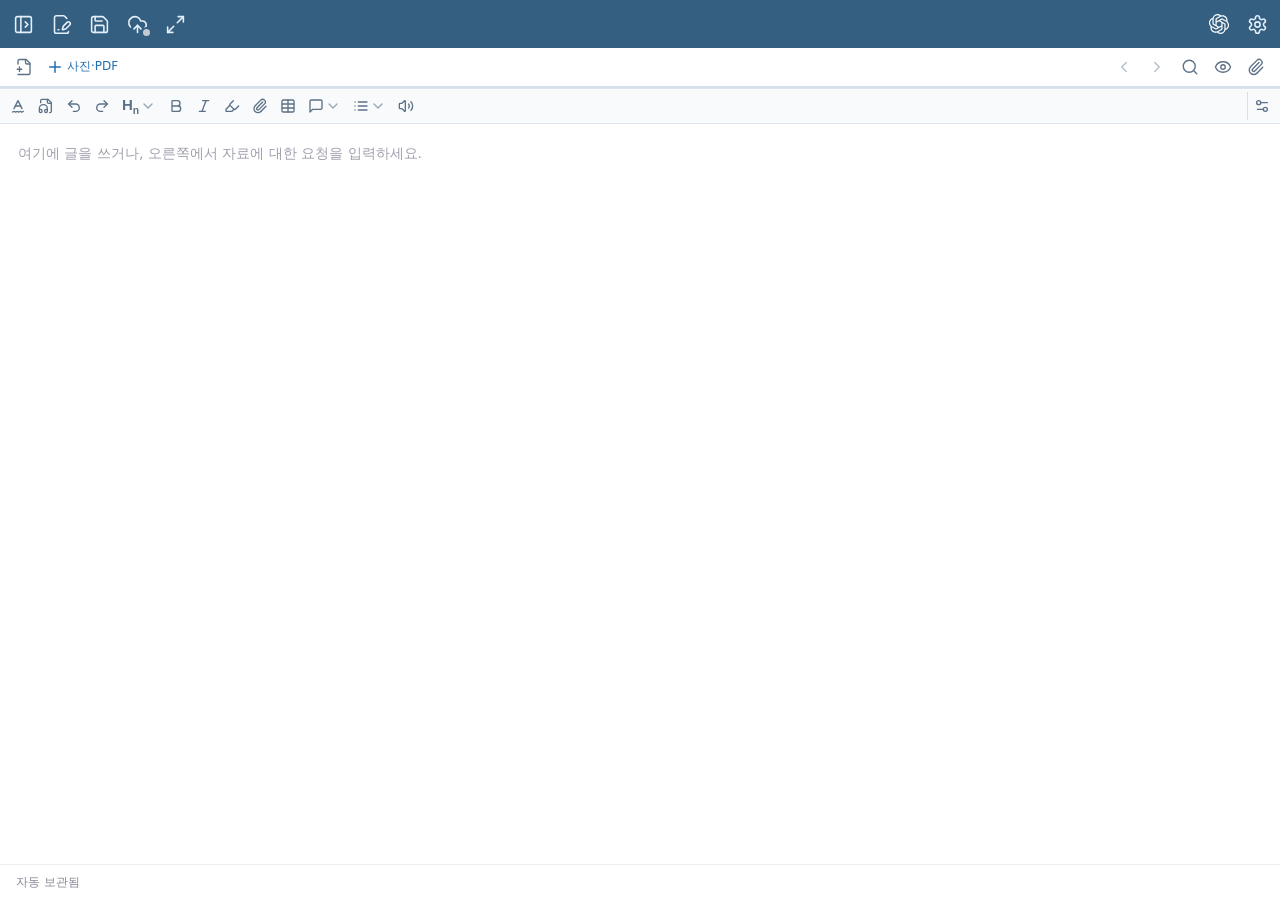
==== commit 48dd0f84: "Update mobile writing editor" ====
--- a/index.html
+++ b/index.html
@@ -4,5 +4,5 @@
 <meta name="referrer" content="strict-origin-when-cross-origin">
 <meta http-equiv="Content-Security-Policy" content="default-src 'self'; script-src 'self' https://accounts.google.com/gsi/client; style-src 'self' 'unsafe-inline' https://accounts.google.com/gsi/style; img-src 'self' data: blob:; media-src 'self' blob:; worker-src 'self' blob:; frame-src https://accounts.google.com; connect-src 'self' https://accounts.google.com https://www.googleapis.com https://oauth2.googleapis.com; object-src 'none'; base-uri 'none'; form-action 'none'">
 <meta name="theme-color" content="#236eaf"><meta name="apple-mobile-web-app-capable" content="yes">
-<title>작문 편집기</title><link rel="stylesheet" href="./app.css?v=c167bf3ac80d1d59" integrity="sha384-eAYe7z06fCJMVwCcrmf/iwIqwny8MB7hZRD4TmPg1LfUwN9gpJcZxVebKz7mHZGv"><link rel="manifest" href="./manifest.webmanifest"><link rel="icon" href="./favicon.ico" sizes="16x16 32x32 48x48"><link rel="icon" type="image/png" sizes="32x32" href="./favicon-32.png"><link rel="icon" type="image/svg+xml" href="./icon.svg"><link rel="apple-touch-icon" sizes="180x180" href="./apple-touch-icon.png">
-</head><body><div id="root"></div><script defer src="./app.js?v=937eb9765b218889" integrity="sha384-1cmKXMGO8m+IzHkiJR4HPOj3qpNhwGI+FGHCdBzCV7OeTM1YYC6IwqdAGC3akNj7"></script></body></html>
+<title>작문 편집기</title><link rel="stylesheet" href="./app.css?v=709f746ef413e25a" integrity="sha384-7g+FLfPZPjy0GhPe3gPLF2ajLW4ZjIflweLhFdrgUXx7J/sgYPZpzqE+/TGtw9LL"><link rel="manifest" href="./manifest.webmanifest"><link rel="icon" href="./favicon.ico" sizes="16x16 32x32 48x48"><link rel="icon" type="image/png" sizes="32x32" href="./favicon-32.png"><link rel="icon" type="image/svg+xml" href="./icon.svg"><link rel="apple-touch-icon" sizes="180x180" href="./apple-touch-icon.png">
+</head><body><div id="root"></div><script defer src="./app.js?v=b00f0000a812e1ea" integrity="sha384-z4uN5+d4BiSdhZlFftSRyX1wMYskzBhQhpA/BSzny4Of4obkOFojUGDB39K5c1iE"></script></body></html>
--- a/app.css
+++ b/app.css
@@ -1 +1 @@
-.note-code-frame{padding:10px 0}.note-code-frame>.note-code-box{margin:0}.note-code-box{margin:10px 0;border:1px solid var(--line);border-radius:14px;background:#fff;overflow:hidden;font-size:14px;white-space:normal}.note-code-header{display:flex;align-items:center;justify-content:space-between;gap:12px;padding:9px 12px;min-height:40px}.note-code-language{color:var(--paper-muted, var(--muted));font:500 14px var(--app-font)}.note-code-actions{display:flex;gap:4px}.note-code-action{display:inline-flex;align-items:center;justify-content:center;width:28px;height:28px;padding:4px;border-radius:5px;color:var(--paper-muted, var(--muted))}.note-code-action:hover,.note-code-action:focus-visible,.note-code-action[aria-pressed=true]{background:var(--paper-hover, var(--hover));color:var(--paper-ink, var(--ink))}.note-code-action:disabled{opacity:.4}.note-code-body{height:280px;min-height:120px;max-height:1200px;resize:vertical;overflow:hidden;padding:0 3px 8px 0}.note-code-mount{height:100%}.note-code-result{height:100%;overflow:auto;padding:12px;caret-color:var(--paper-ink, var(--ink))}.note-code-box [hidden]{display:none!important}.note-code-box .note-code-mount .cm-editor{height:100%;background:transparent;font-size:14px}.note-code-box .note-code-mount .cm-scroller{overflow:auto;font-family:Cascadia Code,JetBrains Mono,Consolas,SFMono-Regular,monospace;font-size:max(14px,var(--code-size, 14px));line-height:1.55}.note-code-box .note-code-mount .cm-content{padding:4px 12px 12px;font-family:inherit;font-size:inherit;line-height:inherit;color:var(--paper-ink, var(--ink))}.note-code-box .note-code-mount .cm-line{padding:0}.note-code-box .note-code-mount .cm-focused{outline:none}.note-code-tag{color:#225db0}.note-code-attribute{color:#b96505}.note-code-property{color:#64529b}.note-code-string{color:#328153}.note-code-number{color:#ca5846}.note-code-keyword{color:#8760af}.note-code-comment{color:#777568;font-style:italic}.note-html-tools{display:inline-flex;align-items:center;gap:3px;padding-right:5px;margin-right:3px;border-right:1px solid var(--line)}.note-html-cloze,.note-html-cloze-same{width:auto;min-width:40px;white-space:nowrap;font:12px Consolas,monospace}.cm-editor.note-code-preview-open>.cm-scroller>.cm-cursorLayer{visibility:hidden}.cm-editor.note-code-preview-open>.cm-scroller>.cm-content{caret-color:transparent}:root[data-theme=dark] .note-code-tag{color:#82b2ff}:root[data-theme=dark] .note-code-attribute{color:#edb268}:root[data-theme=dark] .note-code-property{color:#beaaef}:root[data-theme=dark] .note-code-string{color:#94cbaa}:root[data-theme=dark] .note-code-number{color:#ef9d90}:root[data-theme=dark] .note-code-keyword{color:#c7a5ea}:root[data-theme=dark] .note-code-comment{color:#adad9d}.note-table-editor{margin:12px 0;white-space:normal}.note-table-editor table{width:100%;table-layout:fixed;border-collapse:collapse}.note-table-editor th,.note-table-editor td{border:1px solid var(--table-line, #c6d9e9);vertical-align:top;padding:4px 10px;background:var(--table-cell, #fff);color:var(--text, #243344)}.note-table-editor th{background:var(--table-head, #e0edf9);font-weight:600}.live-editor .note-table-editor .cm-editor{background:transparent;color:inherit;font:inherit}.live-editor .note-table-editor .cm-scroller{padding:0;font:inherit;overflow:visible}.live-editor .note-table-editor .cm-content{padding:0;min-height:1.65em;caret-color:var(--text, #243344)}.live-editor .note-table-editor .cm-line{padding:0;line-height:1.65}.live-editor .note-table-editor .cm-cursor{border-left-color:var(--text, #243344)}.note-table-editor td:focus-within,.note-table-editor th:focus-within{box-shadow:inset 0 0 0 1px var(--accent, #236eaf)}.cm-editor:has(.note-table-editor .cm-focused)>.cm-scroller>.cm-cursorLayer{visibility:hidden}.cm-editor:has(.note-table-editor .cm-focused)>.cm-scroller>.cm-content{caret-color:transparent}.note-context-menu{position:fixed;z-index:10000;width:max-content;min-width:162px;max-width:min(240px,calc(100vw - 16px));max-height:calc(100vh - 16px);overflow:auto;padding:3px;border:1px solid var(--line);border-radius:7px;background:var(--surface);color:var(--ink);box-shadow:0 7px 18px #24415b24;font-family:var(--app-font);font-size:12px}.note-context-menu button{display:flex;width:100%;min-height:27px;justify-content:space-between;gap:12px;padding:4px 7px;border:0;border-radius:4px;background:transparent;box-shadow:none;color:inherit;font:inherit;text-align:left;white-space:nowrap}.note-context-menu button:hover,.note-context-menu button:focus-visible{background:var(--hover)}.note-context-menu button.danger{color:var(--color-accent-rosewood)}.note-context-menu button:disabled{opacity:.45}.note-context-shortcut{color:var(--muted);font-size:11px}.note-context-separator{height:1px;margin:3px 5px;background:color-mix(in srgb,var(--line) 55%,transparent)}.note-context-label{display:inline-flex;align-items:center;gap:9px;min-width:0}.note-context-icon{display:inline-flex;flex:none;color:var(--muted)}.note-context-icon svg{width:16px;height:16px}.note-context-menu button.danger,.note-context-menu button.danger .note-context-icon{color:#bd3744}.note-context-backdrop{position:fixed;inset:0;z-index:9999;border:0;background:transparent;padding:0;-webkit-tap-highlight-color:transparent}.touch-context-menu{min-width:192px;font-size:14px;padding:4px}.touch-context-menu button{min-height:38px;padding:7px 9px}.touch-context-menu button:hover,.touch-context-menu button:focus-visible{background:var(--accent-soft)}.emoji-picker{position:fixed;z-index:110;top:48px;right:76px;width:min(368px,calc(100vw - 28px));height:min(498px,calc(100vh - 64px));display:flex;flex-direction:column;overflow:hidden;border:1px solid var(--paper-line);border-radius:10px;background:var(--paper);box-shadow:0 12px 36px #1c2d2c38;color:var(--paper-ink);font-family:var(--app-font);font-size:max(14px,var(--ui-size, 14px));-webkit-app-region:no-drag}.emoji-picker-tabs{display:grid;grid-template-columns:repeat(10,minmax(0,1fr));flex:0 0 auto;gap:0;padding:4px 5px 0;border-bottom:1px solid var(--paper-line)}.emoji-picker-tabs button{display:grid;place-items:center;height:35px;min-width:0;padding:0;border-bottom:3px solid transparent;color:var(--paper-muted)}.emoji-picker-tabs button:hover,.emoji-picker-tabs button:focus-visible{color:var(--paper-ink);background:var(--paper-hover)}.emoji-picker-tabs button.active{color:var(--teal);border-bottom-color:var(--teal)}.emoji-picker-search{display:flex;align-items:center;flex:0 0 auto;gap:7px;height:38px;margin:8px 8px 3px;padding:0 9px;border:1px solid var(--paper-line);border-radius:8px;background:var(--surface);color:var(--paper-muted)}.emoji-picker-search:focus-within{border-color:var(--teal);box-shadow:0 0 0 2px color-mix(in srgb,var(--teal) 26%,transparent)}.emoji-picker-search input{flex:1;width:100%;min-width:0;padding:0;border:0;outline:0;background:transparent;color:var(--paper-ink);font:inherit}.emoji-picker-search button{display:grid;place-items:center;width:24px;height:24px;color:var(--paper-muted);border-radius:5px}.emoji-picker-search button:hover{background:var(--paper-hover);color:var(--paper-ink)}.emoji-picker-results{flex:1 1 auto;min-height:0;overflow-y:auto;overflow-x:hidden;padding:0 8px 10px;scrollbar-width:thin}.emoji-picker-section{margin:0 0 8px}.emoji-picker-section h3{margin:7px 4px 4px;color:var(--paper-ink);font-size:max(14px,var(--ui-size, 14px));font-weight:600;line-height:1.45}.emoji-picker-grid{display:grid;grid-template-columns:repeat(8,minmax(0,1fr));gap:1px}.emoji-picker-cell{display:grid;place-items:center;width:100%;min-width:0;height:39px;padding:0;border-radius:6px;font-family:"Segoe UI Emoji","Apple Color Emoji",sans-serif;font-size:24px;line-height:1}.emoji-picker-cell:hover,.emoji-picker-cell:focus-visible{background:var(--paper-hover);outline:2px solid var(--teal);outline-offset:-2px}.emoji-picker-empty{margin:12px 4px;color:var(--paper-muted);font-size:max(14px,var(--ui-size, 14px))}@media(max-width:600px){.emoji-picker{right:14px}}.messageBar{--closing-button-icon:url('data:image/svg+xml,<svg width="16" height="16" viewBox="0 0 16 16" fill="none" xmlns="http://www.w3.org/2000/svg">%0A    <path d="M7.85822 8.84922L4.85322 11.8542C4.75891 11.9453 4.63261 11.9957 4.50151 11.9946C4.37042 11.9934 4.24501 11.9408 4.15231 11.8481C4.0596 11.7554 4.00702 11.63 4.00588 11.4989C4.00474 11.3678 4.05514 11.2415 4.14622 11.1472L7.15122 8.14222V7.85922L4.14622 4.85322C4.05514 4.75891 4.00474 4.63261 4.00588 4.50151C4.00702 4.37042 4.0596 4.24501 4.15231 4.15231C4.24501 4.0596 4.37042 4.00702 4.50151 4.00588C4.63261 4.00474 4.75891 4.05514 4.85322 4.14622L7.85822 7.15122H8.14122L11.1462 4.14622C11.2405 4.05514 11.3668 4.00474 11.4979 4.00588C11.629 4.00702 11.7544 4.0596 11.8471 4.15231C11.9398 4.24501 11.9924 4.37042 11.9936 4.50151C11.9947 4.63261 11.9443 4.75891 11.8532 4.85322L8.84822 7.85922V8.14222L11.8532 11.1472C11.9443 11.2415 11.9947 11.3678 11.9936 11.4989C11.9924 11.63 11.9398 11.7554 11.8471 11.8481C11.7544 11.9408 11.629 11.9934 11.4979 11.9946C11.3668 11.9957 11.2405 11.9453 11.1462 11.8542L8.14122 8.84922L8.14222 8.85022L7.85822 8.84922Z" fill="black"/>%0A</svg>%0A');--message-bar-close-button-color:var(--text-primary-color);--message-bar-close-button-color-hover:var(--text-primary-color);--message-bar-close-button-border-radius:4px;--message-bar-close-button-border:none;--message-bar-close-button-hover-bg-color:light-dark( rgb(21 20 26 / .14), rgb(251 251 254 / .14) );--message-bar-close-button-active-bg-color:light-dark( rgb(21 20 26 / .21), rgb(251 251 254 / .21) );--message-bar-close-button-focus-bg-color:light-dark( rgb(21 20 26 / .07), rgb(251 251 254 / .07) );@media screen and (forced-colors:active){--message-bar-close-button-color:ButtonText;--message-bar-close-button-border:1px solid ButtonText;--message-bar-close-button-hover-bg-color:ButtonText;--message-bar-close-button-active-bg-color:ButtonText;--message-bar-close-button-focus-bg-color:ButtonText;--message-bar-close-button-color-hover:HighlightText}display:flex;position:relative;padding:8px 8px 8px 16px;flex-direction:column;justify-content:center;align-items:center;gap:8px;-webkit-user-select:none;-moz-user-select:none;user-select:none;border-radius:4px;border:1px solid var(--message-bar-border-color);background:var(--message-bar-bg-color);color:var(--message-bar-fg-color);>div{display:flex;align-items:flex-start;gap:8px;align-self:stretch;&:before{content:"";display:inline-block;width:16px;height:16px;-webkit-mask-image:var(--message-bar-icon);mask-image:var(--message-bar-icon);-webkit-mask-size:cover;mask-size:cover;background-color:var(--message-bar-icon-color);flex-shrink:0}}button{cursor:pointer;&:focus-visible{outline:var(--focus-ring-outline);outline-offset:2px}}.closeButton{width:32px;height:32px;background:none;border-radius:var(--message-bar-close-button-border-radius);border:var(--message-bar-close-button-border);display:flex;align-items:center;justify-content:center;&:before{content:"";display:inline-block;width:16px;height:16px;-webkit-mask-image:var(--closing-button-icon);mask-image:var(--closing-button-icon);-webkit-mask-size:cover;mask-size:cover;background-color:var(--message-bar-close-button-color)}&:is(:hover,:active,:focus):before{background-color:var(--message-bar-close-button-color-hover)}&:hover{background-color:var(--message-bar-close-button-hover-bg-color)}&:active{background-color:var(--message-bar-close-button-active-bg-color)}&:focus{background-color:var(--message-bar-close-button-focus-bg-color)}>span{display:inline-block;width:0;height:0;overflow:hidden}}}#editorUndoBar{--text-primary-color:light-dark(#15141a, #fbfbfe);--message-bar-icon:url('data:image/svg+xml,<svg width="16" height="16" viewBox="0 0 16 16" fill="none" xmlns="http://www.w3.org/2000/svg">%0A <path d="M7.625 0.5C6.64009 0.5 5.66482 0.693993 4.75487 1.0709C3.84493 1.44781 3.01814 2.00026 2.3217 2.6967C1.62526 3.39314 1.07281 4.21993 0.695904 5.12987C0.318993 6.03982 0.125 7.01509 0.125 8C0.125 8.98491 0.318993 9.96018 0.695904 10.8701C1.07281 11.7801 1.62526 12.6069 2.3217 13.3033C3.01814 13.9997 3.84493 14.5522 4.75487 14.9291C5.66482 15.306 6.64009 15.5 7.625 15.5C9.61412 15.5 11.5218 14.7098 12.9283 13.3033C14.3348 11.8968 15.125 9.98912 15.125 8C15.125 6.01088 14.3348 4.10322 12.9283 2.6967C11.5218 1.29018 9.61412 0.5 7.625 0.5ZM8.25 11.375C8.25 11.5408 8.18415 11.6997 8.06694 11.8169C7.94973 11.9342 7.79076 12 7.625 12C7.45924 12 7.30027 11.9342 7.18306 11.8169C7.06585 11.6997 7 11.5408 7 11.375V6.938C7 6.77224 7.06585 6.61327 7.18306 6.49606C7.30027 6.37885 7.45924 6.313 7.625 6.313C7.79076 6.313 7.94973 6.37885 8.06694 6.49606C8.18415 6.61327 8.25 6.77224 8.25 6.938V11.375ZM8.25 5L8 5.25H7.25L7 5V4.25L7.25 4H8L8.25 4.25V5Z" fill="black" />%0A</svg>%0A');--message-bar-icon-color:light-dark(#0060df, #73a7f3);--message-bar-bg-color:light-dark(#deeafc, #003070);--message-bar-fg-color:var(--text-primary-color);--message-bar-border-color:light-dark( rgb(0 0 0 / .08), rgb(255 255 255 / .08) );--undo-button-bg-color:light-dark( rgb(21 20 26 / .07), rgb(255 255 255 / .08) );--undo-button-bg-color-hover:light-dark( rgb(21 20 26 / .14), rgb(255 255 255 / .14) );--undo-button-bg-color-active:light-dark( rgb(21 20 26 / .21), rgb(255 255 255 / .21) );--undo-button-border:1px solid light-dark(#0060df, #0df);--undo-button-fg-color:var(--message-bar-fg-color);--undo-button-fg-color-hover:var(--undo-button-fg-color);--undo-button-fg-color-active:var(--undo-button-fg-color);@media screen and (forced-colors:active){--text-primary-color:CanvasText;--message-bar-icon-color:CanvasText;--message-bar-bg-color:Canvas;--message-bar-border-color:CanvasText;--undo-button-bg-color:ButtonText;--undo-button-bg-color-hover:SelectedItem;--undo-button-bg-color-active:SelectedItem;--undo-button-fg-color:ButtonFace;--undo-button-fg-color-hover:SelectedItemText;--undo-button-fg-color-active:SelectedItemText;--undo-button-border:none}position:fixed;top:50px;left:50%;transform:translate(-50%);z-index:10;padding-block:8px;padding-inline:16px 8px;font:menu;font-size:15px;cursor:default;button{cursor:pointer}#editorUndoBarUndoButton{border-radius:4px;font-weight:590;line-height:19.5px;color:var(--undo-button-fg-color);border:var(--undo-button-border);padding:4px 16px;margin-inline-start:8px;height:32px;background-color:var(--undo-button-bg-color);&:hover{background-color:var(--undo-button-bg-color-hover);color:var(--undo-button-fg-color-hover)}&:active{background-color:var(--undo-button-bg-color-active);color:var(--undo-button-fg-color-active)}}>div{align-items:center}}.dialog{--dialog-bg-color:light-dark(white, #1c1b22);--dialog-border-color:light-dark(white, #1c1b22);--dialog-shadow:0 2px 14px 0 light-dark(rgb(58 57 68 / .2), #15141a);--text-primary-color:light-dark(#15141a, #fbfbfe);--text-secondary-color:light-dark(#5b5b66, #cfcfd8);--hover-filter:brightness(.9);--link-fg-color:light-dark(#0060df, #0df);--link-hover-fg-color:light-dark(#0250bb, #80ebff);--separator-color:light-dark(#f0f0f4, #52525e);--textarea-border-color:#8f8f9d;--textarea-bg-color:light-dark(white, #42414d);--textarea-fg-color:var(--text-secondary-color);--radio-bg-color:light-dark(#f0f0f4, #2b2a33);--radio-checked-bg-color:light-dark(#fbfbfe, #15141a);--radio-border-color:#8f8f9d;--radio-checked-border-color:light-dark(#0060df, #0df);--button-secondary-bg-color:light-dark( rgb(21 20 26 / .07), rgb(251 251 254 / .07) );--button-secondary-fg-color:var(--text-primary-color);--button-secondary-border-color:var(--button-secondary-bg-color);--button-secondary-active-bg-color:light-dark( rgb(21 20 26 / .21), rgb(251 251 254 / .21) );--button-secondary-active-fg-color:var(--button-secondary-fg-color);--button-secondary-active-border-color:var(--button-secondary-bg-color);--button-secondary-hover-bg-color:light-dark( rgb(21 20 26 / .14), rgb(251 251 254 / .14) );--button-secondary-hover-fg-color:var(--button-secondary-fg-color);--button-secondary-hover-border-color:var(--button-secondary-hover-bg-color);--button-secondary-disabled-bg-color:var(--button-secondary-bg-color);--button-secondary-disabled-border-color:var( --button-secondary-border-color );--button-secondary-disabled-fg-color:var(--button-secondary-fg-color);--button-primary-bg-color:light-dark(#0060df, #0df);--button-primary-fg-color:light-dark(#fbfbfe, #15141a);--button-primary-border-color:var(--button-primary-bg-color);--button-primary-active-bg-color:light-dark(#054096, #aaf2ff);--button-primary-active-fg-color:var(--button-primary-fg-color);--button-primary-active-border-color:var(--button-primary-active-bg-color);--button-primary-hover-bg-color:light-dark(#0250bb, #80ebff);--button-primary-hover-fg-color:var(--button-primary-fg-color);--button-primary-hover-border-color:var(--button-primary-hover-bg-color);--button-primary-disabled-bg-color:var(--button-primary-bg-color);--button-primary-disabled-border-color:var(--button-primary-border-color);--button-primary-disabled-fg-color:var(--button-primary-fg-color);--button-disabled-opacity:.4;--input-text-bg-color:light-dark(white, #42414d);--input-text-fg-color:var(--text-primary-color);@media(prefers-color-scheme:dark){--hover-filter:brightness(1.4);--button-disabled-opacity:.6}@media screen and (forced-colors:active){--dialog-bg-color:Canvas;--dialog-border-color:CanvasText;--dialog-shadow:none;--text-primary-color:CanvasText;--text-secondary-color:CanvasText;--hover-filter:none;--link-fg-color:LinkText;--link-hover-fg-color:LinkText;--separator-color:CanvasText;--textarea-border-color:ButtonBorder;--textarea-bg-color:Field;--textarea-fg-color:ButtonText;--radio-bg-color:ButtonFace;--radio-checked-bg-color:ButtonFace;--radio-border-color:ButtonText;--radio-checked-border-color:ButtonText;--button-secondary-bg-color:ButtonFace;--button-secondary-fg-color:ButtonText;--button-secondary-border-color:ButtonText;--button-secondary-active-bg-color:HighlightText;--button-secondary-active-fg-color:SelectedItem;--button-secondary-active-border-color:ButtonText;--button-secondary-hover-bg-color:HighlightText;--button-secondary-hover-fg-color:SelectedItem;--button-secondary-hover-border-color:SelectedItem;--button-secondary-disabled-fg-color:GrayText;--button-secondary-disabled-border-color:GrayText;--button-primary-bg-color:ButtonText;--button-primary-fg-color:ButtonFace;--button-primary-border-color:ButtonText;--button-primary-active-bg-color:SelectedItem;--button-primary-active-fg-color:HighlightText;--button-primary-active-border-color:ButtonText;--button-primary-hover-bg-color:SelectedItem;--button-primary-hover-fg-color:HighlightText;--button-primary-hover-border-color:SelectedItem;--button-primary-disabled-bg-color:GrayText;--button-primary-disabled-fg-color:ButtonFace;--button-primary-disabled-border-color:GrayText;--button-disabled-opacity:1;--input-text-bg-color:Field;--input-text-fg-color:FieldText}font:message-box;font-size:13px;font-weight:400;line-height:150%;border-radius:4px;padding:12px 16px;border:1px solid var(--dialog-border-color);background:var(--dialog-bg-color);color:var(--text-primary-color);box-shadow:var(--dialog-shadow);.mainContainer{*:focus-visible{outline:var(--focus-ring-outline);outline-offset:2px}.title{display:flex;width:auto;flex-direction:column;justify-content:flex-end;align-items:flex-start;gap:12px;>span{font-size:13px;font-style:normal;font-weight:590;line-height:150%}}.dialogSeparator{width:100%;height:0;margin-block:4px;border-top:1px solid var(--separator-color);border-bottom:none}.dialogButtonsGroup{display:flex;gap:12px;align-self:flex-end}.radio{display:flex;flex-direction:column;align-items:flex-start;gap:4px;>.radioButton{display:flex;gap:8px;align-self:stretch;align-items:center;input{-webkit-appearance:none;-moz-appearance:none;appearance:none;box-sizing:border-box;width:16px;height:16px;border-radius:50%;background-color:var(--radio-bg-color);border:1px solid var(--radio-border-color);&:hover{filter:var(--hover-filter)}&:checked{background-color:var(--radio-checked-bg-color);border:4px solid var(--radio-checked-border-color)}}}>.radioLabel{display:flex;padding-inline-start:24px;align-items:flex-start;gap:10px;align-self:stretch;>span{flex:1 0 0;font-size:11px;color:var(--text-secondary-color)}}}button:not(:is(.toggle-button,.closeButton,.clearInputButton)){border-radius:4px;border:1px solid;font:menu;font-weight:590;font-size:13px;padding:4px 16px;width:auto;height:32px;&:hover{cursor:pointer;filter:var(--hover-filter)}>span{color:inherit;font:inherit}&.secondaryButton{color:var(--button-secondary-fg-color);background-color:var(--button-secondary-bg-color);border-color:var(--button-secondary-border-color);&:hover{color:var(--button-secondary-hover-fg-color);background-color:var(--button-secondary-hover-bg-color);border-color:var(--button-secondary-hover-border-color)}&:active{color:var(--button-secondary-active-fg-color);background-color:var(--button-secondary-active-bg-color);border-color:var(--button-secondary-active-border-color)}&:disabled{background-color:var(--button-secondary-disabled-bg-color);border-color:var(--button-secondary-disabled-border-color);color:var(--button-secondary-disabled-fg-color);opacity:var(--button-disabled-opacity)}}&.primaryButton{color:var(--button-primary-fg-color);background-color:var(--button-primary-bg-color);border-color:var(--button-primary-border-color);opacity:1;&:hover{color:var(--button-primary-hover-fg-color);background-color:var(--button-primary-hover-bg-color);border-color:var(--button-primary-hover-border-color)}&:active{color:var(--button-primary-active-fg-color);background-color:var(--button-primary-active-bg-color);border-color:var(--button-primary-active-border-color)}&:disabled{background-color:var(--button-primary-disabled-bg-color);border-color:var(--button-primary-disabled-border-color);color:var(--button-primary-disabled-fg-color);opacity:var(--button-disabled-opacity)}}&:disabled{pointer-events:none}}a{color:var(--link-fg-color);&:hover{color:var(--link-hover-fg-color)}}textarea{font:inherit;padding:8px;resize:none;margin:0;box-sizing:border-box;border-radius:4px;border:1px solid var(--textarea-border-color);background:var(--textarea-bg-color);color:var(--textarea-fg-color);&:focus{outline-offset:0;border-color:transparent}&:disabled{pointer-events:none;opacity:.4}}input[type=text]{background-color:var(--input-text-bg-color);color:var(--input-text-fg-color)}.messageBar{--message-bar-bg-color:light-dark(#ffebcd, #5a3100);--message-bar-fg-color:light-dark(#15141a, #fbfbfe);--message-bar-border-color:light-dark( rgb(0 0 0 / .08), rgb(255 255 255 / .08) );--message-bar-icon:url('data:image/svg+xml,<svg width="16" height="16" viewBox="0 0 16 16" fill="none" xmlns="http://www.w3.org/2000/svg">%0A    <path d="M14.8748 12.037L9.37782 2.037C8.99682 1.346 8.31082 1 7.62482 1C6.93882 1 6.25282 1.346 5.87282 2.037L0.375823 12.037C-0.358177 13.37 0.606823 15 2.12782 15H13.1228C14.6428 15 15.6078 13.37 14.8748 12.037ZM8.24982 11.75L7.99982 12H7.24982L6.99982 11.75V11L7.24982 10.75H7.99982L8.24982 11V11.75ZM8.24982 9.062C8.24982 9.22776 8.18398 9.38673 8.06677 9.50394C7.94955 9.62115 7.79058 9.687 7.62482 9.687C7.45906 9.687 7.30009 9.62115 7.18288 9.50394C7.06567 9.38673 6.99982 9.22776 6.99982 9.062V5.625C6.99982 5.45924 7.06567 5.30027 7.18288 5.18306C7.30009 5.06585 7.45906 5 7.62482 5C7.79058 5 7.94955 5.06585 8.06677 5.18306C8.18398 5.30027 8.24982 5.45924 8.24982 5.625V9.062Z" fill="black"/>%0A</svg>%0A');--message-bar-icon-color:light-dark(#cd411e, #e49c49);@media screen and (forced-colors:active){--message-bar-bg-color:HighlightText;--message-bar-fg-color:CanvasText;--message-bar-border-color:CanvasText;--message-bar-icon-color:CanvasText}align-self:stretch;>div{&:before,>div{margin-block:4px}>div{display:flex;flex-direction:column;align-items:flex-start;gap:8px;flex:1 0 0;.title{font-size:13px;font-weight:590}.description{font-size:13px}}}}.toggler{display:flex;align-items:center;gap:8px;align-self:stretch;>.togglerLabel{-webkit-user-select:none;-moz-user-select:none;user-select:none}}}}.textLayer{color-scheme:only light;position:absolute;text-align:initial;inset:0;overflow:clip;opacity:1;line-height:1;letter-spacing:normal;word-spacing:normal;-webkit-text-size-adjust:none;-moz-text-size-adjust:none;text-size-adjust:none;forced-color-adjust:none;transform-origin:0 0;caret-color:CanvasText;z-index:0;&.highlighting{touch-action:none}:is(span,br){color:transparent;position:absolute;white-space:pre;cursor:text;transform-origin:0% 0%;-webkit-user-select:text;-moz-user-select:text;user-select:text}--min-font-size:1;--text-scale-factor:calc(var(--total-scale-factor) * var(--min-font-size));--min-font-size-inv:calc(1 / var(--min-font-size));>:not(.markedContent),.markedContent span:not(.markedContent){z-index:1;--font-height:0;font-size:calc(var(--text-scale-factor) * var(--font-height));--scale-x:1;--rotate:0deg;transform:rotate(var(--rotate)) scaleX(var(--scale-x)) scale(var(--min-font-size-inv))}.markedContent{display:contents}span[role=img]{-webkit-user-select:none;-moz-user-select:none;user-select:none;cursor:default}.highlight{--highlight-bg-color:rgb(180 0 170 / .25);--highlight-selected-bg-color:rgb(0 100 0 / .25);--highlight-backdrop-filter:none;--highlight-selected-backdrop-filter:none;@media screen and (forced-colors:active){--highlight-bg-color:transparent;--highlight-selected-bg-color:transparent;--highlight-backdrop-filter:var(--hcm-highlight-filter);--highlight-selected-backdrop-filter:var( --hcm-highlight-selected-filter )}margin:-1px;padding:1px;background-color:var(--highlight-bg-color);backdrop-filter:var(--highlight-backdrop-filter);border-radius:4px;&.appended{position:initial}&.begin{border-radius:4px 0 0 4px}&.end{border-radius:0 4px 4px 0}&.middle{border-radius:0}&.selected{background-color:var(--highlight-selected-bg-color);backdrop-filter:var(--highlight-selected-backdrop-filter);scroll-margin-top:50px}}::-moz-selection{background:#0000ff40;background:color-mix(in srgb,AccentColor,transparent 50%);color:transparent}::selection{background:#0000ff40;background:color-mix(in srgb,AccentColor,transparent 50%);color:transparent}&.selectionRendering{::-moz-selection{background:transparent;color:transparent}::selection{background:transparent;color:transparent}}br::-moz-selection{background:transparent}br::selection{background:transparent}.endOfContent{display:block;position:absolute;inset:100% 0 0;z-index:0;cursor:default;-webkit-user-select:none;-moz-user-select:none;user-select:none}&.selecting .endOfContent{top:0}}.textLayerImages{position:absolute;inset:0;-webkit-user-select:none;-moz-user-select:none;user-select:none;canvas{position:absolute;transform-origin:0% 0%}}.annotationLayer{color-scheme:only light;--annotation-unfocused-field-background:url("data:image/svg+xml;charset=UTF-8,<svg width='1px' height='1px' xmlns='http://www.w3.org/2000/svg'><rect width='100%' height='100%' style='fill:rgba(0, 54, 255, 0.13);'/></svg>");--annotation-unfocused-field-filter:url("data:image/svg+xml;charset=UTF-8,<svg xmlns='http://www.w3.org/2000/svg'><filter id='pdfjsFillableField' x='0%' y='0%' width='100%' height='100%' color-interpolation-filters='sRGB'><feFlood flood-color='rgb(0,54,255)' flood-opacity='0.13' result='f'/><feComposite in='f' in2='SourceGraphic' operator='over'/></filter></svg>#pdfjsFillableField");--input-focus-border-color:Highlight;--input-focus-outline:1px solid Canvas;--input-unfocused-border-color:transparent;--input-disabled-border-color:transparent;--input-hover-border-color:black;--link-outline:none;@media screen and (forced-colors:active){--input-focus-border-color:CanvasText;--input-unfocused-border-color:ActiveText;--input-disabled-border-color:GrayText;--input-hover-border-color:Highlight;--link-outline:1.5px solid LinkText;.textWidgetAnnotation :is(input,textarea):required,.choiceWidgetAnnotation select:required,.buttonWidgetAnnotation:is(.checkBox,.radioButton) input:required{outline:1.5px solid selectedItem}.linkAnnotation{outline:var(--link-outline);&:hover{backdrop-filter:var(--hcm-highlight-filter)}>a:hover{opacity:0!important;background:none!important;box-shadow:none}}.popupAnnotation .popup{outline:calc(1.5px * var(--total-scale-factor)) solid CanvasText!important;background-color:ButtonFace!important;color:ButtonText!important}.highlightArea:hover:after{position:absolute;top:0;left:0;width:100%;height:100%;backdrop-filter:var(--hcm-highlight-filter);content:"";pointer-events:none}.popupAnnotation.focused .popup{outline:calc(3px * var(--total-scale-factor)) solid Highlight!important}}position:absolute;top:0;left:0;pointer-events:none;transform-origin:0 0;&[data-main-rotation="90"] .norotate{transform:rotate(270deg) translate(-100%)}&[data-main-rotation="180"] .norotate{transform:rotate(180deg) translate(-100%,-100%)}&[data-main-rotation="270"] .norotate{transform:rotate(90deg) translateY(-100%)}&.disabled{section,.popup{pointer-events:none}}.annotationContent{position:absolute;width:100%;height:100%;pointer-events:none;&.freetext{background:transparent;border:none;inset:0;overflow:visible;white-space:nowrap;font:10px sans-serif;line-height:1.35}}section{position:absolute;text-align:initial;pointer-events:auto;box-sizing:border-box;transform-origin:0 0;-webkit-user-select:none;-moz-user-select:none;user-select:none;&:has(div.annotationContent){canvas.annotationContent{display:none}}.overlaidText{position:absolute;top:0;left:0;width:0;height:0;display:inline-block;overflow:hidden}}.hasOwnCanvas:not(.sandboxModified) :is(input,textarea){display:none}.hasOwnCanvas.sandboxModified canvas.annotationContent{display:none}.textLayer.selecting~& section{pointer-events:none}:is(.linkAnnotation,.buttonWidgetAnnotation.pushButton)>a{position:absolute;font-size:1em;top:0;left:0;width:100%;height:100%}:is(.linkAnnotation,.buttonWidgetAnnotation.pushButton):not(.hasBorder)>a:hover{opacity:.2;background-color:#ff0}.linkAnnotation.hasBorder:hover{background-color:#ff03}.hasBorder{background-size:100% 100%}.textAnnotation img{position:absolute;cursor:pointer;width:100%;height:100%;top:0;left:0}.textWidgetAnnotation :is(input,textarea),.choiceWidgetAnnotation select,.buttonWidgetAnnotation:is(.checkBox,.radioButton) input{background-image:var(--annotation-unfocused-field-background);border:2px solid var(--input-unfocused-border-color);box-sizing:border-box;font:calc(9px * var(--total-scale-factor)) sans-serif;height:100%;margin:0;vertical-align:top;width:100%}.textWidgetAnnotation :is(input,textarea):required,.choiceWidgetAnnotation select:required,.buttonWidgetAnnotation:is(.checkBox,.radioButton) input:required{outline:1.5px solid red}.choiceWidgetAnnotation select option{padding:0}.textWidgetAnnotation textarea{resize:none}.textWidgetAnnotation :is(input,textarea)[disabled],.choiceWidgetAnnotation select[disabled],.buttonWidgetAnnotation:is(.checkBox,.radioButton) input[disabled]{background:none;border:2px solid var(--input-disabled-border-color);cursor:not-allowed}.textWidgetAnnotation :is(input,textarea):hover,.choiceWidgetAnnotation select:hover,.buttonWidgetAnnotation:is(.checkBox,.radioButton) input:hover{border:2px solid var(--input-hover-border-color)}.textWidgetAnnotation :is(input,textarea):hover,.choiceWidgetAnnotation select:hover,.buttonWidgetAnnotation.checkBox input:hover{border-radius:2px}.textWidgetAnnotation :is(input,textarea):focus,.choiceWidgetAnnotation select:focus{background:none;border:2px solid var(--input-focus-border-color);border-radius:2px;outline:var(--input-focus-outline)}.buttonWidgetAnnotation:is(.checkBox,.radioButton) :focus{background-image:none;background-color:transparent}.buttonWidgetAnnotation.checkBox :focus{border:2px solid var(--input-focus-border-color);border-radius:2px;outline:var(--input-focus-outline)}.buttonWidgetAnnotation.radioButton :focus{border:2px solid var(--input-focus-border-color);outline:var(--input-focus-outline)}.buttonWidgetAnnotation:is(.checkBox,.radioButton){[data-canvas-name]{filter:var(--annotation-unfocused-field-filter)}&:focus-within [data-canvas-name]{filter:none}[data-canvas-name=checked]{&:has(~input:checked){display:block}&:has(~input:not(:checked)){display:none}}[data-canvas-name=unchecked]{&:has(~input:checked){display:none}&:has(~input:not(:checked)){display:block}}}.textWidgetAnnotation input.comb{--comb-width:0px;--comb-letter-spacing:calc(var(--comb-width) - 1ch);font-family:monospace;letter-spacing:var(--comb-letter-spacing);overflow-x:hidden;padding:0;text-indent:calc(var(--comb-offset, 0) * var(--comb-width) + var(--comb-letter-spacing) / 2)}.textWidgetAnnotation input.comb:focus{background-image:repeating-linear-gradient(to right,transparent 0 calc(var(--comb-width) - 1px),var(--input-focus-border-color) calc(var(--comb-width) - 1px) var(--comb-width))}.buttonWidgetAnnotation:is(.checkBox,.radioButton) input{-webkit-appearance:none;-moz-appearance:none;appearance:none}.buttonWidgetAnnotation:is(.checkBox,.radioButton):has([data-canvas-name=checked]) input:checked,.buttonWidgetAnnotation:is(.checkBox,.radioButton):has([data-canvas-name=unchecked]) input:not(:checked){background-image:none}.fileAttachmentAnnotation .popupTriggerArea{height:100%;width:100%}.mediaAnnotation{pointer-events:auto;.mediaContent{width:100%}video.mediaContent{height:100%;-o-object-fit:contain;object-fit:contain}audio.mediaContent{position:absolute;bottom:0}.mediaPlayButton{height:100%;width:100%;margin:0;padding:0;border:none;cursor:pointer;background-color:transparent;background-image:url("data:image/svg+xml,%3Csvg xmlns='http://www.w3.org/2000/svg' viewBox='0 0 100 100'%3E%3Ccircle cx='50' cy='50' r='40' fill='rgba(0,0,0,0.55)'/%3E%3Cpath d='M40 32 L70 50 L40 68 Z' fill='white'/%3E%3C/svg%3E");background-position:center;background-repeat:no-repeat;background-size:calc(48px * var(--total-scale-factor));&:hover{background-color:#ffffff1a}}}.popupAnnotation{position:absolute;font-size:calc(9px * var(--total-scale-factor));pointer-events:none;width:-moz-max-content;width:max-content;max-width:45%;height:auto}.popup{background-color:#ff9;color:#000;box-shadow:0 calc(2px * var(--total-scale-factor)) calc(5px * var(--total-scale-factor)) #888;border-radius:calc(2px * var(--total-scale-factor));outline:1.5px solid rgb(255 255 74);padding:calc(6px * var(--total-scale-factor));cursor:pointer;font:message-box;white-space:normal;word-wrap:break-word;pointer-events:auto;-webkit-user-select:text;-moz-user-select:text;user-select:text}.popupAnnotation.focused .popup{outline-width:3px}.popup *{font-size:calc(9px * var(--total-scale-factor))}.popup>.header{display:inline-block}.popup>.header>.title{display:inline;font-weight:700}.popup>.header .popupDate{display:inline-block;margin-left:calc(5px * var(--total-scale-factor));width:-moz-fit-content;width:fit-content}.popupContent{border-top:1px solid rgb(51 51 51);margin-top:calc(2px * var(--total-scale-factor));padding-top:calc(2px * var(--total-scale-factor))}.richText>*{white-space:pre-wrap;font-size:calc(9px * var(--total-scale-factor))}.popupTriggerArea{cursor:pointer;&:hover{backdrop-filter:var(--hcm-highlight-filter)}}section svg{position:absolute;width:100%;height:100%;top:0;left:0}.annotationTextContent{position:absolute;width:100%;height:100%;opacity:0;color:transparent;-webkit-user-select:none;-moz-user-select:none;user-select:none;pointer-events:none;span{width:100%;display:inline-block}}svg.quadrilateralsContainer{contain:strict;width:0;height:0;position:absolute;top:0;left:0;z-index:-1}}:root{--xfa-unfocused-field-background:url("data:image/svg+xml;charset=UTF-8,<svg width='1px' height='1px' xmlns='http://www.w3.org/2000/svg'><rect width='100%' height='100%' style='fill:rgba(0, 54, 255, 0.13);'/></svg>");--xfa-focus-outline:auto}@media screen and (forced-colors:active){:root{--xfa-focus-outline:2px solid CanvasText}.xfaLayer *:required{outline:1.5px solid selectedItem}}.xfaLayer{color-scheme:only light;background-color:transparent}.xfaLayer .highlight{margin:-1px;padding:1px;background-color:#efcbed;border-radius:4px}.xfaLayer .highlight.appended{position:initial}.xfaLayer .highlight.begin{border-radius:4px 0 0 4px}.xfaLayer .highlight.end{border-radius:0 4px 4px 0}.xfaLayer .highlight.middle{border-radius:0}.xfaLayer .highlight.selected{background-color:#cbdfcb}.xfaPage{overflow:hidden;position:relative}.xfaContentarea{position:absolute}.xfaPrintOnly{display:none}.xfaLayer{position:absolute;text-align:initial;top:0;left:0;transform-origin:0 0;line-height:1.2}.xfaLayer *{color:inherit;font:inherit;font-style:inherit;font-weight:inherit;font-kerning:inherit;letter-spacing:-.01px;text-align:inherit;text-decoration:inherit;box-sizing:border-box;background-color:transparent;padding:0;margin:0;pointer-events:auto;line-height:inherit}.xfaLayer *:required{outline:1.5px solid red}.xfaLayer div,.xfaLayer svg,.xfaLayer svg *{pointer-events:none}.xfaLayer a{color:#00f}.xfaRich li{margin-left:3em}.xfaFont{color:#000;font-weight:400;font-kerning:none;font-size:10px;font-style:normal;letter-spacing:0;text-decoration:none;vertical-align:0}.xfaCaption{overflow:hidden;flex:0 0 auto}.xfaCaptionForCheckButton{overflow:hidden;flex:1 1 auto}.xfaLabel{height:100%;width:100%}.xfaLeft{display:flex;flex-direction:row;align-items:center}.xfaRight{display:flex;flex-direction:row-reverse;align-items:center}:is(.xfaLeft,.xfaRight)>:is(.xfaCaption,.xfaCaptionForCheckButton){max-height:100%}.xfaTop{display:flex;flex-direction:column;align-items:flex-start}.xfaBottom{display:flex;flex-direction:column-reverse;align-items:flex-start}:is(.xfaTop,.xfaBottom)>:is(.xfaCaption,.xfaCaptionForCheckButton){width:100%}.xfaBorder{background-color:transparent;position:absolute;pointer-events:none}.xfaWrapped{width:100%;height:100%}:is(.xfaTextfield,.xfaSelect):focus{background-image:none;background-color:transparent;outline:var(--xfa-focus-outline);outline-offset:-1px}:is(.xfaCheckbox,.xfaRadio):focus{outline:var(--xfa-focus-outline)}.xfaTextfield,.xfaSelect{height:100%;width:100%;flex:1 1 auto;border:none;resize:none;background-image:var(--xfa-unfocused-field-background)}.xfaSelect{padding-inline:2px}:is(.xfaTop,.xfaBottom)>:is(.xfaTextfield,.xfaSelect){flex:0 1 auto}.xfaButton{cursor:pointer;width:100%;height:100%;border:none;text-align:center}.xfaLink{width:100%;height:100%;position:absolute;top:0;left:0}.xfaCheckbox,.xfaRadio{width:100%;height:100%;flex:0 0 auto;border:none}.xfaRich{white-space:pre-wrap;width:100%;height:100%}.xfaImage{-o-object-position:left top;object-position:left top;-o-object-fit:contain;object-fit:contain;width:100%;height:100%}.xfaLrTb,.xfaRlTb,.xfaTb{display:flex;flex-direction:column;align-items:stretch}.xfaLr{display:flex;flex-direction:row;align-items:stretch}.xfaRl{display:flex;flex-direction:row-reverse;align-items:stretch}.xfaTb>div{justify-content:left}.xfaPosition,.xfaArea{position:relative}.xfaValignMiddle{display:flex;align-items:center}.xfaTable{display:flex;flex-direction:column;align-items:stretch}.xfaTable .xfaRow{display:flex;flex-direction:row;align-items:stretch}.xfaTable .xfaRlRow{display:flex;flex-direction:row-reverse;align-items:stretch;flex:1}.xfaTable .xfaRlRow>div{flex:1}:is(.xfaNonInteractive,.xfaDisabled,.xfaReadOnly) :is(input,textarea){background:initial}@media print{.xfaTextfield,.xfaSelect{background:transparent}.xfaSelect{-webkit-appearance:none;-moz-appearance:none;appearance:none;text-indent:1px;text-overflow:""}}.canvasWrapper{svg{transform:none;&.moving{z-index:100000}&.highlight,&.highlightOutline{&[data-main-rotation="90"]{mask,use:not(.clip,.mask){transform:matrix(0,1,-1,0,1,0)}}&[data-main-rotation="180"]{mask,use:not(.clip,.mask){transform:matrix(-1,0,0,-1,1,1)}}&[data-main-rotation="270"]{mask,use:not(.clip,.mask){transform:matrix(0,-1,1,0,0,1)}}}&.draw{position:absolute;mix-blend-mode:normal;&[data-draw-rotation="90"]{transform:rotate(90deg)}&[data-draw-rotation="180"]{transform:rotate(180deg)}&[data-draw-rotation="270"]{transform:rotate(270deg)}}&.highlight{--blend-mode:multiply;@media screen and (forced-colors:active){--blend-mode:difference}position:absolute;mix-blend-mode:var(--blend-mode);&:not(.free){fill-rule:evenodd}}&.highlightOutline{position:absolute;mix-blend-mode:normal;fill-rule:evenodd;fill:none;&:not(.free){&.hovered:not(.selected){stroke:var(--hover-outline-color);stroke-width:var(--outline-width)}&.selected{.mainOutline{stroke:var(--outline-around-color);stroke-width:calc(var(--outline-width) + 2 * var(--outline-around-width))}.secondaryOutline{stroke:var(--outline-color);stroke-width:var(--outline-width)}}}&.free{&.hovered:not(.selected){stroke:var(--hover-outline-color);stroke-width:calc(2 * var(--outline-width))}&.selected{.mainOutline{stroke:var(--outline-around-color);stroke-width:calc(2 * (var(--outline-width) + var(--outline-around-width)))}.secondaryOutline{stroke:var(--outline-color);stroke-width:calc(2 * var(--outline-width))}}}}}}.toggle-button{--button-background-color:color-mix(in srgb, currentColor 7%, transparent);--button-background-color-hover:color-mix( in srgb, currentColor 14%, transparent );--button-background-color-active:color-mix( in srgb, currentColor 21%, transparent );--color-accent-primary:light-dark(#0060df, #0df);--color-accent-primary-hover:light-dark(#0250bb, #80ebff);--color-accent-primary-active:light-dark(#054096, #aaf2ff);--border-radius-circle:9999px;--border-width:1px;--size-item-small:16px;--size-item-large:32px;--color-canvas:light-dark(white, #1c1b22);--background-color-canvas:var(--color-canvas);--border-color-interactive:light-dark(#8f8f9d, #f9f9fa);--border-color-interactive-hover:var(--border-color-interactive);--border-color-interactive-active:var(--border-color-interactive);--focus-outline-offset:2px;@media(forced-colors:active){--color-accent-primary:ButtonText;--color-accent-primary-hover:SelectedItem;--color-accent-primary-active:SelectedItem;--button-background-color:ButtonFace;--border-color-interactive:ButtonText;--border-color-interactive-hover:SelectedItem;--border-color-interactive-active:ButtonText;--color-canvas:ButtonText;--background-color-canvas:Canvas}}.toggle-button{--toggle-background-color:var(--button-background-color);--toggle-background-color-hover:var(--button-background-color-hover);--toggle-background-color-active:var(--button-background-color-active);--toggle-background-color-pressed:var(--color-accent-primary);--toggle-background-color-pressed-hover:var(--color-accent-primary-hover);--toggle-background-color-pressed-active:var(--color-accent-primary-active);--toggle-border-color:var(--border-color-interactive);--toggle-border-color-hover:var(--toggle-border-color);--toggle-border-color-active:var(--toggle-border-color);--toggle-border-radius:var(--border-radius-circle);--toggle-border-width:var(--border-width);--toggle-height:var(--size-item-small);--toggle-width:var(--size-item-large);--toggle-dot-background-color:var(--toggle-border-color);--toggle-dot-background-color-hover:var(--toggle-dot-background-color);--toggle-dot-background-color-active:var(--toggle-dot-background-color);--toggle-dot-background-color-on-pressed:var(--background-color-canvas);--toggle-dot-margin:1px;--toggle-dot-height:calc( var(--toggle-height) - 2 * var(--toggle-dot-margin) - 2 * var(--toggle-border-width) );--toggle-dot-width:var(--toggle-dot-height);--toggle-dot-transform-x:calc( var(--toggle-width) - 4 * var(--toggle-dot-margin) - var(--toggle-dot-width) );--input-width:var(--toggle-width);-webkit-appearance:none;-moz-appearance:none;appearance:none;padding:0;border:var(--toggle-border-width) solid var(--toggle-border-color);height:var(--toggle-height);width:var(--toggle-width);border-radius:var(--toggle-border-radius);background-color:var(--toggle-background-color);box-sizing:border-box;&:focus-visible{outline:var(--focus-outline);outline-offset:var(--focus-outline-offset)}&:enabled:hover{background-color:var(--toggle-background-color-hover);border-color:var(--toggle-border-color)}&:enabled:hover:active{background-color:var(--toggle-background-color-active);border-color:var(--toggle-border-color)}&:before{display:block;content:"";background-color:var(--toggle-dot-background-color);height:var(--toggle-dot-height);width:var(--toggle-dot-width);margin:var(--toggle-dot-margin);border-radius:var(--toggle-border-radius);translate:0}}.toggle-button[aria-pressed=true]{background-color:var(--toggle-background-color-pressed);border-color:transparent;&:enabled:hover{background-color:var(--toggle-background-color-pressed-hover);border-color:transparent}&:enabled:hover:active{background-color:var(--toggle-background-color-pressed-active);border-color:transparent}&:before{translate:var(--toggle-dot-transform-x);background-color:var(--toggle-dot-background-color-on-pressed)}&:enabled:hover:before,&:enabled:hover:active:before{background-color:var(--toggle-dot-background-color-on-pressed)}&:-moz-locale-dir(rtl):before,&:dir(rtl):before{translate:calc(-1 * var(--toggle-dot-transform-x))}}@media(prefers-reduced-motion:no-preference){.toggle-button:before{transition:translate .1s}}@media(prefers-contrast){.toggle-button:enabled:hover{border-color:var(--toggle-border-color-hover)}.toggle-button:enabled:hover:active{border-color:var(--toggle-border-color-active)}.toggle-button[aria-pressed=true]:enabled{border-color:var(--toggle-border-color);position:relative;&:hover{border-color:var(--toggle-border-color-hover);&:active{background-color:var(--toggle-dot-background-color-active);border-color:var(--toggle-dot-background-color-hover)}}}.toggle-button:enabled:hover:before,.toggle-button:enabled:hover:active:before{background-color:var(--toggle-dot-background-color-hover)}}@media(forced-colors){.toggle-button{--toggle-dot-background-color:var(--color-accent-primary);--toggle-dot-background-color-hover:var(--color-accent-primary-hover);--toggle-dot-background-color-active:var(--color-accent-primary-active);--toggle-dot-background-color-on-pressed:var(--button-background-color);--toggle-border-color-hover:var(--border-color-interactive-hover);--toggle-border-color-active:var(--border-color-interactive-active)}.toggle-button[aria-pressed=true]:enabled:after{border:1px solid var(--button-background-color);content:"";position:absolute;height:var(--toggle-height);width:var(--toggle-width);display:block;border-radius:var(--toggle-border-radius);inset:-2px}.toggle-button[aria-pressed=true]:enabled:hover:active:after{border-color:var(--toggle-border-color-active)}}:root{--clear-signature-button-icon:url('data:image/svg+xml,<svg width="16" height="16" viewBox="0 0 16 16" fill="none" xmlns="http://www.w3.org/2000/svg">%0A    <path fill-rule="evenodd" clip-rule="evenodd"%0A        d="M11 3H13.6C14 3 14.3 3.3 14.3 3.6C14.3 3.9 14 4.2 13.7 4.2H13.3V14C13.3 15.1 12.4 16 11.3 16H4.80005C3.70005 16 2.80005 15.1 2.80005 14V4.2H2.40005C2.00005 4.2 1.80005 4 1.80005 3.6C1.80005 3.2 2.00005 3 2.40005 3H5.00005V2C5.00005 0.9 5.90005 0 7.00005 0H9.00005C10.1 0 11 0.9 11 2V3ZM6.90005 1.2L6.30005 1.8V3H9.80005V1.8L9.20005 1.2H6.90005ZM11.4 14.7L12 14.1V4.2H4.00005V14.1L4.60005 14.7H11.4ZM7.00005 12.4C7.00005 12.7 6.70005 13 6.40005 13C6.10005 13 5.80005 12.7 5.80005 12.4V7.6C5.70005 7.3 6.00005 7 6.40005 7C6.80005 7 7.00005 7.3 7.00005 7.6V12.4ZM10.2001 12.4C10.2001 12.7 9.90006 13 9.60006 13C9.30006 13 9.00006 12.7 9.00006 12.4V7.6C9.00006 7.3 9.30006 7 9.60006 7C9.90006 7 10.2001 7.3 10.2001 7.6V12.4Z"%0A        fill="black" />%0A</svg>');--signature-bg:light-dark(#f9f9fb, #2b2a33);--signature-hover-bg:light-dark(#f0f0f4, var(--signature-bg));--button-signature-bg:transparent;--button-signature-color:var(--main-color);--button-signature-active-bg:light-dark(#cfcfd8, #5b5b66);--button-signature-active-border:none;--button-signature-active-color:var(--button-signature-color);--button-signature-border:none;--button-signature-hover-bg:light-dark(#e0e0e6, #52525e);--button-signature-hover-color:var(--button-signature-color);@media screen and (forced-colors:active){--signature-bg:HighlightText;--signature-hover-bg:var(--signature-bg);--button-signature-bg:HighlightText;--button-signature-color:ButtonText;--button-signature-active-bg:ButtonText;--button-signature-active-color:HighlightText;--button-signature-border:1px solid ButtonText;--button-signature-hover-bg:Highlight;--button-signature-hover-color:HighlightText}}.signatureDialog{--primary-color:var(--text-primary-color);--border-color:#8f8f9d;--open-link-fg:var(--link-fg-color);--open-link-hover-fg:var(--link-hover-fg-color);@media screen and (forced-colors:active){--primary-color:ButtonText;--border-color:ButtonText;--open-link-fg:ButtonText;--open-link-hover-fg:ButtonText}width:570px;max-width:100%;min-width:300px;padding:16px 0;.mainContainer{width:100%;display:flex;flex-direction:column;align-items:flex-start;gap:12px;span:not([role=sectionhead]){font-size:13px;font-style:normal;font-weight:400;line-height:normal}.title{margin-inline-start:16px}}.inputWithClearButton{--button-dimension:24px;--clear-button-icon:url('data:image/svg+xml,<svg width="16" height="16" viewBox="0 0 16 16" fill="none" xmlns="http://www.w3.org/2000/svg">%0A    <path d="M7.85822 8.84922L4.85322 11.8542C4.75891 11.9453 4.63261 11.9957 4.50151 11.9946C4.37042 11.9934 4.24501 11.9408 4.15231 11.8481C4.0596 11.7554 4.00702 11.63 4.00588 11.4989C4.00474 11.3678 4.05514 11.2415 4.14622 11.1472L7.15122 8.14222V7.85922L4.14622 4.85322C4.05514 4.75891 4.00474 4.63261 4.00588 4.50151C4.00702 4.37042 4.0596 4.24501 4.15231 4.15231C4.24501 4.0596 4.37042 4.00702 4.50151 4.00588C4.63261 4.00474 4.75891 4.05514 4.85322 4.14622L7.85822 7.15122H8.14122L11.1462 4.14622C11.2405 4.05514 11.3668 4.00474 11.4979 4.00588C11.629 4.00702 11.7544 4.0596 11.8471 4.15231C11.9398 4.24501 11.9924 4.37042 11.9936 4.50151C11.9947 4.63261 11.9443 4.75891 11.8532 4.85322L8.84822 7.85922V8.14222L11.8532 11.1472C11.9443 11.2415 11.9947 11.3678 11.9936 11.4989C11.9924 11.63 11.9398 11.7554 11.8471 11.8481C11.7544 11.9408 11.629 11.9934 11.4979 11.9946C11.3668 11.9957 11.2405 11.9453 11.1462 11.8542L8.14122 8.84922L8.14222 8.85022L7.85822 8.84922Z" fill="black"/>%0A</svg>%0A');width:100%;position:relative;display:flex;align-items:center;justify-content:center;>input{width:100%;height:32px;padding-inline:8px calc(4px + var(--button-dimension));box-sizing:border-box;border-radius:4px;border:1px solid var(--border-color)}.clearInputButton{position:absolute;inset-block-start:4px;inset-inline-end:4px;display:inline-block;width:var(--button-dimension);height:var(--button-dimension);background-color:var(--input-text-fg-color);-webkit-mask-size:cover;mask-size:cover;-webkit-mask-image:var(--clear-button-icon);mask-image:var(--clear-button-icon);padding:0;border:0}}}#addSignatureDialog{--secondary-color:var(--text-secondary-color);--bg-hover:#e0e0e6;--tab-top-line-active-color:#0060df;--tab-top-line-active-hover-color:var(--tab-text-hover-color);--tab-top-line-hover-color:#8f8f9d;--tab-top-line-inactive-color:#cfcfd8;--tab-bottom-line-active-color:var(--tab-top-line-inactive-color);--tab-bottom-line-hover-color:var(--tab-top-line-inactive-color);--tab-bottom-line-inactive-color:var(--tab-top-line-inactive-color);--tab-bg:var(--dialog-bg-color);--tab-bg-active-color:var(--tab-bg);--tab-bg-active-hover-color:var(--bg-hover);--tab-bg-hover:var(--bg-hover);--tab-panel-border:none;--tab-panel-border-radius:4px;--tab-text-color:var(--primary-color);--tab-text-active-color:var(--tab-top-line-active-color);--tab-text-active-hover-color:var(--tab-text-hover-color);--tab-text-hover-color:var(--tab-text-color);--signature-placeholder-color:var(--secondary-color);--signature-draw-placeholder-color:var(--primary-color);--signature-color:var(--primary-color);--clear-signature-button-border-width:0;--clear-signature-button-border-style:solid;--clear-signature-button-border-color:transparent;--clear-signature-button-border-disabled-color:transparent;--clear-signature-button-color:var(--primary-color);--clear-signature-button-hover-color:var(--clear-signature-button-color);--clear-signature-button-active-color:var(--clear-signature-button-color);--clear-signature-button-disabled-color:var(--clear-signature-button-color);--clear-signature-button-focus-color:var(--clear-signature-button-color);--clear-signature-button-bg:var(--dialog-bg-color);--clear-signature-button-bg-hover:var(--bg-hover);--clear-signature-button-bg-active:#cfcfd8;--clear-signature-button-bg-focus:#f0f0f4;--clear-signature-button-bg-disabled:color-mix( in srgb, #f0f0f4, transparent 40% );--save-warning-color:var(--secondary-color);--thickness-bg:var(--dialog-bg-color);--thickness-label-color:var(--primary-color);--thickness-slider-color:var(--primary-color);--thickness-border:none;--draw-cursor:url('data:image/svg+xml,<svg width="16" height="16" viewBox="0 0 16 16" fill="none" xmlns="http://www.w3.org/2000/svg">%0A<path d="M0.0189877 13.6645L0.612989 10.4635C0.687989 10.0545 0.884989 9.6805 1.18099 9.3825L9.98199 0.5805C10.756 -0.1925 12.015 -0.1945 12.792 0.5805L14.42 2.2085C15.194 2.9835 15.194 4.2435 14.42 5.0185L5.61599 13.8215C5.31999 14.1165 4.94599 14.3125 4.53799 14.3875L1.33599 14.9815C1.26599 14.9935 1.19799 15.0005 1.12999 15.0005C0.832989 15.0005 0.544988 14.8835 0.330988 14.6695C0.0679874 14.4055 -0.0490122 14.0305 0.0189877 13.6645Z" fill="white"/>%0A<path d="M0.0189877 13.6645L0.612989 10.4635C0.687989 10.0545 0.884989 9.6805 1.18099 9.3825L9.98199 0.5805C10.756 -0.1925 12.015 -0.1945 12.792 0.5805L14.42 2.2085C15.194 2.9835 15.194 4.2435 14.42 5.0185L5.61599 13.8215C5.31999 14.1165 4.94599 14.3125 4.53799 14.3875L1.33599 14.9815C1.26599 14.9935 1.19799 15.0005 1.12999 15.0005C0.832989 15.0005 0.544988 14.8835 0.330988 14.6695C0.0679874 14.4055 -0.0490122 14.0305 0.0189877 13.6645ZM12.472 5.1965L13.632 4.0365L13.631 3.1885L11.811 1.3675L10.963 1.3685L9.80299 2.5285L12.472 5.1965ZM4.31099 13.1585C4.47099 13.1285 4.61799 13.0515 4.73399 12.9345L11.587 6.0815L8.91899 3.4135L2.06599 10.2655C1.94899 10.3835 1.87199 10.5305 1.84099 10.6915L1.36699 13.2485L1.75199 13.6335L4.31099 13.1585Z" fill="black"/>%0A</svg>%0A') 0 16, pointer;@media(prefers-color-scheme:dark){--dialog-bg-color:#42414d;--bg-hover:#52525e;--primary-color:#fbfbfe;--secondary-color:#cfcfd8;--tab-top-line-active-color:#0df;--tab-top-line-inactive-color:#8f8f9d;--clear-signature-button-bg-active:#5b5b66;--clear-signature-button-bg-focus:#2b2a33;--clear-signature-button-bg-disabled:color-mix( in srgb, #2b2a33, transparent 40% )}@media screen and (forced-colors:active){--secondary-color:ButtonText;--bg:HighlightText;--bg-hover:var(--bg);--tab-top-line-active-color:ButtonText;--tab-top-line-active-hover-color:HighlightText;--tab-top-line-hover-color:SelectedItem;--tab-top-line-inactive-color:ButtonText;--tab-bottom-line-active-color:var(--tab-top-line-active-color);--tab-bottom-line-hover-color:var(--tab-top-line-hover-color);--tab-bg:var(--bg);--tab-bg-active-color:SelectedItem;--tab-bg-active-hover-color:SelectedItem;--tab-panel-border:1px solid ButtonText;--tab-panel-border-radius:8px;--tab-text-color:ButtonText;--tab-text-active-color:HighlightText;--tab-text-active-hover-color:HighlightText;--tab-text-hover-color:SelectedItem;--signature-color:ButtonText;--clear-signature-button-border-width:1px;--clear-signature-button-border-style:solid;--clear-signature-button-border-color:ButtonText;--clear-signature-button-border-disabled-color:GrayText;--clear-signature-button-color:ButtonText;--clear-signature-button-hover-color:HighlightText;--clear-signature-button-active-color:SelectedItem;--clear-signature-button-focus-color:CanvasText;--clear-signature-button-disabled-color:GrayText;--clear-signature-button-bg:var(--bg);--clear-signature-button-bg-hover:SelectedItem;--clear-signature-button-bg-active:var(--bg);--clear-signature-button-bg-focus:var(--bg);--clear-signature-button-bg-disabled:var(--bg);--thickness-bg:Canvas;--thickness-label-color:CanvasText;--thickness-slider-color:ButtonText;--thickness-border:1px solid var(--border-color)}#addSignatureDialogLabel{overflow:hidden;position:absolute;inset:0;width:0;height:0}&.waiting:after{content:"";cursor:wait;position:absolute;inset:0;width:100%;height:100%}.mainContainer{[role=tablist]{width:100%;display:flex;align-items:flex-start;gap:0;>[role=tab]{flex:1 0 0;align-self:stretch;background-color:var(--tab-bg);padding-inline:0;cursor:default;border-inline:0;border-block-width:1px;border-block-style:solid;border-block-start-color:var(--tab-top-line-inactive-color);border-block-end-color:var(--tab-bottom-line-inactive-color);border-radius:0;font:menu;font-size:13px;font-style:normal;line-height:normal;font-weight:400;color:var(--tab-text-color);&:hover{border-block-start-width:2px;border-block-start-color:var(--tab-top-line-hover-color);border-block-end-color:var(--tab-bottom-line-hover-color);background-color:var(--tab-bg-hover);color:var(--tab-text-hover-color)}&:focus-visible{outline:2px solid var(--tab-top-line-active-color);outline-offset:-2px}&[aria-selected=true]{border-block-start-width:2px;border-block-start-color:var(--tab-top-line-active-color);border-block-end-color:var(--tab-bottom-line-active-color);background-color:var(--tab-bg-active-color);font-weight:590;color:var(--tab-text-active-color);&:hover{border-block-start-color:var(--tab-top-line-active-hover-color);background-color:var(--tab-bg-active-hover-color);color:var(--tab-text-active-hover-color)}}}}#addSignatureActionContainer{width:100%;height:auto;display:flex;flex-direction:column;align-items:flex-end;align-self:stretch;gap:12px;padding-inline:16px;box-sizing:border-box;>[role=tabpanel]{position:relative;width:100%;height:220px;background-color:var(--signature-bg);border:var(--tab-panel-border);border-radius:var(--tab-panel-border-radius);>svg{position:absolute;inset:0;width:100%;height:100%;background-color:transparent}&#addSignatureTypeContainer{display:none;#addSignatureTypeInput{position:absolute;inset:0;width:100%;height:100%;border:0;padding:0;text-align:center;color:var(--signature-color);background-color:transparent;border-radius:var(--tab-panel-border-radius);font-family:Brush script,Apple Chancery,Segoe script,Freestyle Script,Palace Script MT,Brush Script MT,TK,cursive,serif;font-size:44px;font-style:italic;font-weight:400;&::-moz-placeholder{color:var(--signature-placeholder-color);text-align:center;font:menu;font-style:normal;font-weight:274;font-size:44px;line-height:normal}&::placeholder{color:var(--signature-placeholder-color);text-align:center;font:menu;font-style:normal;font-weight:274;font-size:44px;line-height:normal}}}&#addSignatureDrawContainer{display:none;>span{position:absolute;top:0;left:0;width:100%;height:100%;display:grid;align-items:center;justify-content:center;background-color:transparent;color:var(--signature-placeholder-color);-webkit-user-select:none;-moz-user-select:none;user-select:none}>svg{stroke:var(--signature-color);fill:none;stroke-opacity:1;stroke-linecap:round;stroke-linejoin:round;stroke-miterlimit:10;&:hover{cursor:var(--draw-cursor)}}#thickness{position:absolute;width:100%;inset-block-end:0;display:grid;align-items:center;justify-content:center;pointer-events:none;>span{color:var(--signature-draw-placeholder-color)}>div{width:auto;height:auto;display:flex;align-items:center;justify-content:center;gap:8px;padding:6px 8px 7px;margin:0;background-color:var(--thickness-bg);border-radius:4px 4px 0 0;border-inline:var(--thickness-border);border-top:var(--thickness-border);pointer-events:auto;position:relative;top:1px;>label{color:var(--thickness-label-color)}>input{width:100px;height:14px;background-color:transparent;&::-webkit-slider-runnable-track,&::-moz-range-track,&::-moz-range-progress{background-color:var(--thickness-slider-color)}&::-webkit-slider-thumb,&::-moz-range-thumb{background-color:var(--thickness-bg)}border-radius:4.5px;border:0;color:var(--signature-color)}}}}&#addSignatureImageContainer{display:none;>svg{stroke:none;stroke-width:0;fill:var(--signature-color);fill-opacity:1}#addSignatureImagePlaceholder{position:absolute;top:0;left:0;width:100%;height:100%;background-color:transparent;display:flex;flex-direction:column;align-items:center;justify-content:center;span{color:var(--signature-placeholder-color)}a{color:var(--open-link-fg);text-decoration:underline;cursor:pointer;&:hover{color:var(--open-link-hover-fg)}}}#addSignatureFilePicker{visibility:hidden;position:relative;width:0;height:0}}}&[data-selected=type]>#addSignatureTypeContainer,&[data-selected=draw]>#addSignatureDrawContainer,&[data-selected=image]>#addSignatureImageContainer{display:block}#addSignatureControls{display:flex;flex-direction:column;justify-content:center;align-items:flex-start;gap:12px;align-self:stretch;#horizontalContainer{display:flex;align-items:flex-end;gap:16px;align-self:stretch;#addSignatureDescriptionContainer{display:flex;flex-direction:column;align-items:flex-start;gap:4px;flex:1 0 0;&:has(input:disabled)>label{opacity:.4}>label{width:auto}}#clearSignatureButton{display:flex;height:32px;padding:4px 8px;align-items:center;background-color:var(--clear-signature-button-bg);border-width:var(--clear-signature-button-border-width);border-style:var(--clear-signature-button-border-style);border-color:var(--clear-signature-button-border-color);border-radius:4px;>span{display:flex;height:24px;align-items:center;gap:4px;flex-shrink:0;color:var(--clear-signature-button-color);&:after{content:"";display:inline-block;width:16px;height:16px;-webkit-mask-image:var(--clear-signature-button-icon);mask-image:var(--clear-signature-button-icon);-webkit-mask-size:cover;mask-size:cover;background-color:var(--clear-signature-button-color);flex-shrink:0}}&:hover{background-color:var(--clear-signature-button-bg-hover);>span{color:var(--clear-signature-button-hover-color);&:after{background-color:var(--clear-signature-button-hover-color)}}}&:active{background-color:var(--clear-signature-button-bg-active);>span{color:var(--clear-signature-button-active-color);&:after{background-color:var(--clear-signature-button-active-color)}}}&:focus-visible{background-color:var(--clear-signature-button-bg-focus);>span{color:var(--clear-signature-button-focus-color);&:after{background-color:var(--clear-signature-button-focus-color)}}}&:disabled{background-color:var(--clear-signature-button-bg-disabled);border-color:var(--clear-signature-button-border-disabled-color);>span{color:var(--clear-signature-button-disabled-color);&:after{background-color:var( --clear-signature-button-disabled-color )}}}}}#addSignatureSaveContainer{display:grid;grid-template-columns:max-content auto;gap:4px;width:100%;>input{margin:0;&:disabled+label{opacity:.4}}>label{-webkit-user-select:none;-moz-user-select:none;user-select:none}&:not(.fullStorage) #addSignatureSaveWarning{display:none}&.fullStorage #addSignatureSaveWarning{display:block;opacity:1;color:var(--save-warning-color);font-size:11px}}}}}}#editSignatureDescriptionDialog{.mainContainer{padding-inline:16px;box-sizing:border-box;.title{margin-inline-start:0}#editSignatureDescriptionAndView{width:auto;display:flex;justify-content:flex-end;align-items:flex-start;gap:12px;align-self:stretch;#editSignatureDescriptionContainer{display:flex;flex-direction:column;align-items:flex-start;gap:4px;flex:1 1 auto}>svg{width:210px;height:180px;padding:8px;background-color:var(--signature-bg);>path{stroke:var(--button-signature-color);stroke-width:1px;stroke-linecap:round;stroke-linejoin:round;stroke-miterlimit:10;vector-effect:non-scaling-stroke;fill:none;&.contours{fill:var(--button-signature-color);stroke-width:.5px}}}}}}#editorSignatureParamsToolbar{padding:8px;#addSignatureDoorHanger{gap:8px;padding:2px;.toolbarAddSignatureButtonContainer{height:32px;display:flex;justify-content:space-between;align-items:center;align-self:stretch;gap:8px;button{border:var(--button-signature-border);border-radius:4px;background-color:var(--button-signature-bg);color:var(--button-signature-color);&:hover{background-color:var(--button-signature-hover-bg)}&:active{border:var(--button-signature-active-border);background-color:var(--button-signature-active-bg);color:var(--button-signature-active-color);&:before{background-color:var(--button-signature-active-color)}}&:focus-visible{outline:var(--focus-ring-outline);&:before{background-color:var(--button-signature-color)}}}.deleteButton{&:before{-webkit-mask-image:var(--clear-signature-button-icon);mask-image:var(--clear-signature-button-icon)}}.toolbarAddSignatureButton{width:calc(.8 * var(--editor-toolbar-min-width));height:100%;min-height:var(--menuitem-height);aspect-ratio:unset;display:flex;align-items:center;justify-content:flex-start;outline:none;border-radius:4px;box-sizing:border-box;font:message-box;position:relative;flex:1 1 auto;padding:0;gap:8px;text-align:start;white-space:normal;cursor:default;overflow:hidden;>svg{display:inline-block;height:100%;aspect-ratio:1;background-color:var(--signature-bg);flex:none;padding:4px;box-sizing:border-box;border:none;border-radius:4px;>path{stroke:var(--button-signature-color);stroke-width:1px;stroke-linecap:round;stroke-linejoin:round;stroke-miterlimit:10;vector-effect:non-scaling-stroke;fill:none;&.contours{fill:var(--button-signature-color);stroke-width:.5px}}}&:is(:hover,:active)>svg{border-radius:4px 0 0 4px;background-color:var(--signature-hover-bg)}&:hover{>span{color:var(--button-signature-hover-color)}}&:active{background-color:var(--button-signature-active-bg)}&:is([disabled=disabled],[disabled]){opacity:.5;pointer-events:none}>span{height:auto;text-overflow:ellipsis;white-space:nowrap;flex:1 1 auto;font:menu;font-size:13px;font-style:normal;font-weight:400;line-height:normal;overflow:hidden}}}}}.editDescription.altText{--alt-text-add-image:url('data:image/svg+xml,<svg width="16" height="17" viewBox="0 0 16 17" fill="none" xmlns="http://www.w3.org/2000/svg">%0A<path d="M14.9815 14.3461L14.3875 11.1451C14.3125 10.7361 14.1155 10.3621 13.8195 10.0641L5.0185 1.26214C4.2445 0.489141 2.9855 0.487141 2.2085 1.26214L0.5805 2.89014C-0.1935 3.66514 -0.1935 4.92514 0.5805 5.70014L9.3845 14.5031C9.6805 14.7981 10.0545 14.9941 10.4625 15.0691L13.6645 15.6631C13.7345 15.6751 13.8025 15.6821 13.8705 15.6821C14.1675 15.6821 14.4555 15.5651 14.6695 15.3511C14.9325 15.0871 15.0495 14.7121 14.9815 14.3461ZM2.5285 5.87814L1.3685 4.71814L1.3695 3.87014L3.1895 2.04914L4.0375 2.05014L5.1975 3.21014L2.5285 5.87814ZM10.6895 13.8401C10.5295 13.8101 10.3825 13.7331 10.2665 13.6161L3.4135 6.76314L6.0815 4.09514L12.9345 10.9471C13.0515 11.0651 13.1285 11.2121 13.1595 11.3731L13.6335 13.9301L13.2485 14.3151L10.6895 13.8401Z" fill="black"/>%0A</svg>%0A') !important;&:before{width:16px!important;height:16px!important}}.commentPopup,#commentManagerDialog{width:360px;max-width:100%;min-width:200px;position:absolute;padding:8px 16px 16px;margin-left:0;margin-top:0;box-sizing:border-box;border-radius:8px}#commentManagerDialog{--comment-close-button-icon:url('data:image/svg+xml,<svg width="25" height="24" viewBox="0 0 25 24" fill="none" xmlns="http://www.w3.org/2000/svg">%0A<path d="M13.6241 11.7759L18.3331 7.06694C18.4423 6.94811 18.5015 6.79167 18.4981 6.63028C18.4948 6.46889 18.4292 6.31502 18.3152 6.20081C18.2011 6.0866 18.0473 6.02088 17.8859 6.01736C17.7245 6.01384 17.568 6.0728 17.4491 6.18194L12.7601 10.8709H12.2721L7.58306 6.18294C7.52495 6.12489 7.45598 6.07886 7.38008 6.04747C7.30418 6.01609 7.22284 5.99995 7.14071 6C7.05857 6.00005 6.97725 6.01627 6.90139 6.04774C6.82553 6.07922 6.75661 6.12533 6.69856 6.18344C6.64052 6.24155 6.59449 6.31052 6.5631 6.38642C6.53171 6.46232 6.51558 6.54366 6.51563 6.62579C6.51572 6.79167 6.5817 6.95071 6.69906 7.06794L11.3861 11.7539V12.2449L6.69906 16.9319C6.5898 17.0508 6.53066 17.2072 6.53399 17.3686C6.53732 17.53 6.60288 17.6839 6.71696 17.7981C6.83104 17.9123 6.98483 17.978 7.14622 17.9815C7.3076 17.985 7.46411 17.9261 7.58306 17.8169L12.2701 13.1299H12.7611L17.4481 17.8169C17.5656 17.934 17.7247 17.9997 17.8906 17.9997C18.0564 17.9997 18.2155 17.934 18.3331 17.8169C18.4504 17.6996 18.5163 17.5404 18.5163 17.3744C18.5163 17.2085 18.4504 17.0493 18.3331 16.9319L13.6241 12.2229V11.7759Z" fill="black"/>%0A</svg>%0A');.mainContainer{width:100%;height:auto;display:flex;flex-direction:column;align-items:flex-start;gap:4px;#commentManagerToolbar{width:100%;height:32px;display:flex;justify-content:flex-start;align-items:flex-start;gap:8px;align-self:stretch;cursor:move}#commentManagerTextInput{width:100%;min-height:132px;margin-bottom:12px}}}.annotationLayer.disabled :is(.annotationCommentButton){display:none}:is(.annotationLayer,.annotationEditorLayer){.annotationCommentButton{color-scheme:light dark;--comment-button-bg:light-dark(white, #1c1b22);--comment-button-fg:light-dark(#5b5b66, #fbfbfe);--comment-button-active-bg:light-dark(#0041a4, #a6ecf4);--comment-button-active-fg:light-dark(white, #15141a);--comment-button-hover-bg:light-dark(#0053cb, #61dce9);--comment-button-hover-fg:light-dark(white, #15141a);--comment-button-selected-bg:light-dark(#0062fa, #00cadb);--comment-button-border-color:light-dark(#8f8f9d, #bfbfc9);--comment-button-active-border-color:var(--comment-button-active-bg);--comment-button-focus-border-color:light-dark(#cfcfd8, #3a3944);--comment-button-hover-border-color:var(--comment-button-hover-bg);--comment-button-selected-border-color:var(--comment-button-selected-bg);--comment-button-selected-fg:light-dark(white, #15141a);--comment-button-dim:24px;--comment-button-box-shadow:0 .25px .75px 0 light-dark(rgb(0 0 0 / .05), rgb(0 0 0 / .2)), 0 2px 6px 0 light-dark(rgb(0 0 0 / .1), rgb(0 0 0 / .4));--comment-button-focus-outline-color:light-dark(#0062fa, #00cadb);@media screen and (forced-colors:active){--comment-button-bg:ButtonFace;--comment-button-fg:ButtonText;--comment-button-hover-bg:SelectedItemText;--comment-button-hover-fg:SelectedItem;--comment-button-active-bg:SelectedItemText;--comment-button-active-fg:SelectedItem;--comment-button-border-color:ButtonBorder;--comment-button-active-border-color:ButtonBorder;--comment-button-hover-border-color:SelectedItem;--comment-button-box-shadow:none;--comment-button-focus-outline-color:CanvasText;--comment-button-selected-bg:ButtonBorder;--comment-button-selected-fg:ButtonFace}position:absolute;width:var(--comment-button-dim);height:var(--comment-button-dim);background-color:var(--comment-button-bg);border-radius:6px 6px 6px 0;border:1px solid var(--comment-button-border-color);box-shadow:var(--comment-button-box-shadow);cursor:auto;z-index:1;padding:4px;margin:0;box-sizing:border-box;pointer-events:auto;&:dir(rtl){border-radius:6px 6px 0}&:before{content:"";display:inline-block;width:100%;height:100%;-webkit-mask-repeat:no-repeat;mask-repeat:no-repeat;-webkit-mask-size:cover;mask-size:cover;-webkit-mask-image:var(--comment-edit-button-icon);mask-image:var(--comment-edit-button-icon);background-color:var(--comment-button-fg);margin:0;padding:0;transform:scaleX(var(--dir-factor))}&:focus-visible{outline:2px solid var(--comment-button-focus-outline-color);outline-offset:1px;border-color:var(--comment-button-focus-border-color)}&:hover{background-color:var(--comment-button-hover-bg)!important;border-color:var(--comment-button-hover-border-color);&:before{background-color:var(--comment-button-hover-fg)}}&:active{background-color:var(--comment-button-active-bg)!important;border-color:var(--comment-button-active-border-color);&:before{background-color:var(--comment-button-active-fg)}}&.selected{background-color:var(--comment-button-selected-bg)!important;border-color:var(--comment-button-selected-border-color);&:before{background-color:var(--comment-button-selected-fg)}}}}#editorCommentsSidebar,.commentPopup{--comment-close-button-icon:url('data:image/svg+xml,<svg width="25" height="24" viewBox="0 0 25 24" fill="none" xmlns="http://www.w3.org/2000/svg">%0A<path d="M13.6241 11.7759L18.3331 7.06694C18.4423 6.94811 18.5015 6.79167 18.4981 6.63028C18.4948 6.46889 18.4292 6.31502 18.3152 6.20081C18.2011 6.0866 18.0473 6.02088 17.8859 6.01736C17.7245 6.01384 17.568 6.0728 17.4491 6.18194L12.7601 10.8709H12.2721L7.58306 6.18294C7.52495 6.12489 7.45598 6.07886 7.38008 6.04747C7.30418 6.01609 7.22284 5.99995 7.14071 6C7.05857 6.00005 6.97725 6.01627 6.90139 6.04774C6.82553 6.07922 6.75661 6.12533 6.69856 6.18344C6.64052 6.24155 6.59449 6.31052 6.5631 6.38642C6.53171 6.46232 6.51558 6.54366 6.51563 6.62579C6.51572 6.79167 6.5817 6.95071 6.69906 7.06794L11.3861 11.7539V12.2449L6.69906 16.9319C6.5898 17.0508 6.53066 17.2072 6.53399 17.3686C6.53732 17.53 6.60288 17.6839 6.71696 17.7981C6.83104 17.9123 6.98483 17.978 7.14622 17.9815C7.3076 17.985 7.46411 17.9261 7.58306 17.8169L12.2701 13.1299H12.7611L17.4481 17.8169C17.5656 17.934 17.7247 17.9997 17.8906 17.9997C18.0564 17.9997 18.2155 17.934 18.3331 17.8169C18.4504 17.6996 18.5163 17.5404 18.5163 17.3744C18.5163 17.2085 18.4504 17.0493 18.3331 16.9319L13.6241 12.2229V11.7759Z" fill="black"/>%0A</svg>%0A');--comment-popup-edit-button-icon:url('data:image/svg+xml,<svg width="16" height="16" viewBox="0 0 16 16" fill="none" xmlns="http://www.w3.org/2000/svg">%0A  <path d="M0.0189877 13.6645L0.612989 10.4635C0.687989 10.0545 0.884989 9.6805 1.18099 9.3825L9.98199 0.5805C10.756 -0.1925 12.015 -0.1945 12.792 0.5805L14.42 2.2085C15.194 2.9835 15.194 4.2435 14.42 5.0185L5.61599 13.8215C5.31999 14.1165 4.94599 14.3125 4.53799 14.3875L1.33599 14.9815C1.26599 14.9935 1.19799 15.0005 1.12999 15.0005C0.832989 15.0005 0.544988 14.8835 0.330988 14.6695C0.0679874 14.4055 -0.0490122 14.0305 0.0189877 13.6645ZM12.472 5.1965L13.632 4.0365L13.631 3.1885L11.811 1.3675L10.963 1.3685L9.80299 2.5285L12.472 5.1965ZM4.31099 13.1585C4.47099 13.1285 4.61799 13.0515 4.73399 12.9345L11.587 6.0815L8.91899 3.4135L2.06599 10.2655C1.94899 10.3835 1.87199 10.5305 1.84099 10.6915L1.36699 13.2485L1.75199 13.6335L4.31099 13.1585Z" fill="black"/>%0A</svg>%0A%0A<!--path d="M0.0189877 14.1645L0.612989 10.9635C0.687989 10.5545 0.884989 10.1805 1.18099 9.8825L9.98199 1.0805C10.756 0.3075 12.015 0.3055 12.792 1.0805L14.42 2.7085C15.194 3.4835 15.194 4.7435 14.42 5.5185L5.61599 14.3215C5.31999 14.6165 4.94599 14.8125 4.53799 14.8875L1.33599 15.4815C1.26599 15.4935 1.19799 15.5005 1.12999 15.5005C0.832989 15.5005 0.544988 15.3835 0.330988 15.1695C0.0679874 14.9055 -0.0490122 14.5305 0.0189877 14.1645ZM12.472 5.6965L13.632 4.5365L13.631 3.6885L11.811 1.8675L10.963 1.8685L9.80299 3.0285L12.472 5.6965ZM4.31099 13.6585C4.47099 13.6285 4.61799 13.5515 4.73399 13.4345L11.587 6.5815L8.91899 3.9135L2.06599 10.7655C1.94899 10.8835 1.87199 11.0305 1.84099 11.1915L1.36699 13.7485L1.75199 14.1335L4.31099 13.6585Z" fill="black"/-->');--comment-popup-delete-button-icon:url('data:image/svg+xml,<svg width="16" height="16" viewBox="0 0 16 16" fill="none" xmlns="http://www.w3.org/2000/svg">%0A    <path fill-rule="evenodd" clip-rule="evenodd"%0A        d="M11 3H13.6C14 3 14.3 3.3 14.3 3.6C14.3 3.9 14 4.2 13.7 4.2H13.3V14C13.3 15.1 12.4 16 11.3 16H4.80005C3.70005 16 2.80005 15.1 2.80005 14V4.2H2.40005C2.00005 4.2 1.80005 4 1.80005 3.6C1.80005 3.2 2.00005 3 2.40005 3H5.00005V2C5.00005 0.9 5.90005 0 7.00005 0H9.00005C10.1 0 11 0.9 11 2V3ZM6.90005 1.2L6.30005 1.8V3H9.80005V1.8L9.20005 1.2H6.90005ZM11.4 14.7L12 14.1V4.2H4.00005V14.1L4.60005 14.7H11.4ZM7.00005 12.4C7.00005 12.7 6.70005 13 6.40005 13C6.10005 13 5.80005 12.7 5.80005 12.4V7.6C5.70005 7.3 6.00005 7 6.40005 7C6.80005 7 7.00005 7.3 7.00005 7.6V12.4ZM10.2001 12.4C10.2001 12.7 9.90006 13 9.60006 13C9.30006 13 9.00006 12.7 9.00006 12.4V7.6C9.00006 7.3 9.30006 7 9.60006 7C9.90006 7 10.2001 7.3 10.2001 7.6V12.4Z"%0A        fill="black" />%0A</svg>');--comment-date-fg-color:light-dark( rgb(21 20 26 / .69), rgb(251 251 254 / .69) );--comment-bg-color:light-dark(#f9f9fb, #1c1b22);--comment-hover-bg-color:light-dark(#e0e0e6, #2c2b33);--comment-active-bg-color:light-dark(#d1d1d9, #3a3944);--comment-hover-brightness:.89;--comment-hover-filter:brightness(var(--comment-hover-brightness));--comment-active-brightness:.825;--comment-active-filter:brightness(var(--comment-active-brightness));--comment-border-color:light-dark(#f0f0f4, #52525e);--comment-focus-outline-color:light-dark(#0062fa, #00cadb);--comment-fg-color:light-dark(#15141a, #fbfbfe);--comment-count-bg-color:light-dark(#e2f7ff, #00317e);--comment-indicator-active-fg-color:light-dark(#0041a4, #a6ecf4);--comment-indicator-active-filter:brightness( calc(1 / var(--comment-active-brightness)) );--comment-indicator-focus-fg-color:light-dark(#5b5b66, #fbfbfe);--comment-indicator-hover-fg-color:light-dark(#0053cb, #61dce9);--comment-indicator-hover-filter:brightness( calc(1 / var(--comment-hover-brightness)) );--comment-indicator-selected-fg-color:light-dark(#0062fa, #00cadb);--button-comment-bg:transparent;--button-comment-color:var(--main-color);--button-comment-active-bg:light-dark(#cfcfd8, #5b5b66);--button-comment-active-border:none;--button-comment-active-color:var(--button-comment-color);--button-comment-border:none;--button-comment-hover-bg:light-dark(#e0e0e6, #52525e);--button-comment-hover-color:var(--button-comment-color);--link-fg-color:light-dark(#0060df, #0df);--link-hover-fg-color:light-dark(#0250bb, #80ebff);@media screen and (forced-colors:active){--comment-date-fg-color:CanvasText;--comment-bg-color:Canvas;--comment-hover-bg-color:Canvas;--comment-hover-filter:none;--comment-active-bg-color:Canvas;--comment-active-filter:none;--comment-border-color:CanvasText;--comment-fg-color:CanvasText;--comment-count-bg-color:Canvas;--comment-indicator-active-fg-color:SelectedItem;--comment-indicator-focus-fg-color:CanvasText;--comment-indicator-hover-fg-color:CanvasText;--comment-indicator-selected-fg-color:SelectedItem;--button-comment-bg:ButtonFace;--button-comment-color:ButtonText;--button-comment-active-bg:Highlight;--button-comment-active-color:HighlightText;--button-comment-border:1px solid ButtonText;--button-comment-hover-bg:Highlight;--button-comment-hover-color:HighlightText;--link-fg-color:LinkText;--link-hover-fg-color:LinkText}}#editorCommentsSidebar{display:flex;height:auto;padding-bottom:16px;flex-direction:column;align-items:flex-start;overflow-y:visible;#editorCommentsSidebarHeader{width:100%;box-sizing:border-box;padding:16px;display:flex;align-items:center;justify-content:space-between;.commentCount{display:flex;align-items:baseline;gap:6px;-webkit-user-select:none;-moz-user-select:none;user-select:none;#editorCommentsSidebarTitle{font:menu;font-style:normal;font-weight:590;line-height:normal;font-size:17px;color:var(--comment-fg-color)}#editorCommentsSidebarCount{padding:0 4px;border-radius:4px;background-color:var(--comment-count-bg-color);color:var(--comment-fg-color);text-align:center;font:menu;font-size:13px;font-style:normal;font-weight:400;line-height:normal}}#editorCommentsSidebarCloseButton{width:32px;height:32px;padding:8px;border-radius:4px;border:var(--button-comment-border);background-color:var(--button-comment-bg);cursor:pointer;&:before{content:"";display:inline-block;width:100%;height:100%;-webkit-mask-repeat:no-repeat;mask-repeat:no-repeat;-webkit-mask-position:center;mask-position:center;-webkit-mask-image:var(--comment-close-button-icon);mask-image:var(--comment-close-button-icon);background-color:var(--button-comment-color)}&:hover{background-color:var(--button-comment-hover-bg);&:before{background-color:var(--button-comment-hover-color)}}&:active{border:var(--button-comment-active-border);background-color:var(--button-comment-active-bg);&:before{background-color:var(--button-comment-active-color)}}&:focus-visible{outline:var(--focus-ring-outline)}>span{display:inline-block;width:0;height:0;overflow:hidden}}}#editorCommentsSidebarListContainer{overflow:auto;width:100%;#editorCommentsSidebarList{display:flex;width:auto;padding:4px 16px;gap:10px;align-items:flex-start;flex-direction:column;list-style-type:none;.sidebarComment{display:flex;width:auto;padding:8px 16px 16px;flex-direction:column;align-items:flex-start;align-self:stretch;gap:4px;border-radius:8px;border:.5px solid var(--comment-border-color);background-color:var(--comment-bg-color);&:not(.noComments){&:hover{@media screen and (forced-colors:active){background-color:var(--comment-hover-bg-color)}filter:var(--comment-hover-filter);time:after{display:inline-block;background-color:var(--comment-indicator-hover-fg-color);filter:var(--comment-indicator-hover-filter)}}&:active{@media screen and (forced-colors:active){background-color:var(--comment-active-bg-color)}filter:var(--comment-active-filter);time:after{display:inline-block;background-color:var(--comment-indicator-active-fg-color);filter:var(--comment-indicator-active-filter)}}&:is(:focus,:focus-visible) time:after{display:inline-block;background-color:var(--comment-indicator-focus-fg-color)}&:focus-visible{outline:2px solid var(--comment-focus-outline-color);outline-offset:2px}&.selected{.sidebarCommentText{max-height:-moz-fit-content;max-height:fit-content;-webkit-line-clamp:unset}time:after{display:inline-block;background-color:var(--comment-indicator-selected-fg-color)}}}.sidebarCommentText{font:menu;font-style:normal;font-weight:400;line-height:normal;font-size:15px;width:100%;height:-moz-fit-content;height:fit-content;max-height:80px;display:-webkit-box;-webkit-box-orient:vertical;-webkit-line-clamp:2;overflow:hidden;overflow-wrap:break-word;.richText{--total-scale-factor:1.5}}&.noComments{.sidebarCommentText{max-height:-moz-fit-content;max-height:fit-content;-webkit-line-clamp:unset;-webkit-user-select:none;-moz-user-select:none;user-select:none}a{font:menu;font-style:normal;font-weight:400;line-height:normal;font-size:15px;width:100%;height:auto;overflow-wrap:break-word;margin-block-start:15px;color:var(--link-fg-color);&:focus-visible{outline:var(--focus-ring-outline)}&:hover{color:var(--link-hover-fg-color)}}}time{width:100%;display:inline-flex;align-items:center;justify-content:space-between;font:menu;font-style:normal;font-weight:400;line-height:normal;font-size:13px;&:after{content:"";display:none;width:16px;height:16px;-webkit-mask-repeat:no-repeat;mask-repeat:no-repeat;-webkit-mask-position:center;mask-position:center;-webkit-mask-image:var(--comment-edit-button-icon);mask-image:var(--comment-edit-button-icon);transform:scaleX(var(--dir-factor))}}}}}}.commentPopup{color-scheme:light dark;--divider-color:light-dark(#cfcfd8, #3a3944);--comment-shadow:0 .5px 2px 0 light-dark(rgb(0 0 0 / .05), rgb(0 0 0 / .2)), 0 4px 16px 0 light-dark(rgb(0 0 0 / .1), rgb(0 0 0 / .4));@media screen and (forced-colors:active){--divider-color:CanvasText;--comment-shadow:none}display:flex;flex-direction:column;align-items:flex-start;gap:12px;z-index:100001;pointer-events:auto;margin-top:2px;border:.5px solid var(--comment-border-color);background:var(--comment-bg-color);box-shadow:var(--comment-shadow);&:focus-visible{outline:none}&.dragging{cursor:move!important;*{cursor:move!important}button{pointer-events:none!important}}&:not(.selected) .commentPopupButtons{visibility:hidden!important}hr{width:100%;height:1px;border:none;border-top:1px solid var(--divider-color);margin:0;padding:0}.commentPopupTop{display:flex;width:100%;height:auto;padding-bottom:4px;justify-content:space-between;align-items:center;align-self:stretch;cursor:move;-webkit-user-select:none;-moz-user-select:none;user-select:none;.commentPopupTime{font:menu;font-style:normal;font-weight:400;line-height:normal;font-size:13px;color:var(--comment-date-fg-color)}.commentPopupButtons{display:flex;align-items:center;gap:2px;cursor:default;>button{width:32px;height:32px;padding:8px;border:var(--button-comment-border);border-radius:4px;background-color:var(--button-comment-bg);color:var(--button-comment-color);&:hover{background-color:var(--button-comment-hover-bg);&:before{background-color:var(--button-comment-hover-color)}}&:active{border:var(--button-comment-active-border);background-color:var(--button-comment-active-bg);color:var(--button-comment-active-color);&:before{background-color:var(--button-comment-active-color)}}&:focus-visible{background-color:var(--button-comment-hover-bg);outline:2px solid var(--comment-focus-outline-color);outline-offset:0}&:before{content:"";display:inline-block;width:100%;height:100%;-webkit-mask-repeat:no-repeat;mask-repeat:no-repeat;-webkit-mask-position:center;mask-position:center}&.commentPopupEdit:before{-webkit-mask-image:var(--comment-popup-edit-button-icon);mask-image:var(--comment-popup-edit-button-icon)}&.commentPopupDelete:before{-webkit-mask-image:var(--comment-popup-delete-button-icon);mask-image:var(--comment-popup-delete-button-icon)}}}}.commentPopupText{width:100%;height:auto;font:menu;font-style:normal;font-weight:400;line-height:normal;font-size:15px;color:var(--comment-fg-color)}}.commentPopupText,.sidebarCommentText .richText{margin-block:0;p:first-of-type{margin-block:0}>*{white-space:pre-wrap;font-size:max(15px,calc(10px * var(--total-scale-factor)));overflow-wrap:break-word}span{color:var(--comment-fg-color)!important}}:root{--editor-toolbar-vert-offset:6px;--outline-width:2px;--outline-color:#0060df;--outline-around-width:1px;--outline-around-color:#f0f0f4;--hover-outline-around-color:var(--outline-around-color);--focus-outline:solid var(--outline-width) var(--outline-color);--unfocus-outline:solid var(--outline-width) transparent;--focus-outline-around:solid var(--outline-around-width) var(--outline-around-color);--hover-outline-color:#8f8f9d;--hover-outline:solid var(--outline-width) var(--hover-outline-color);--hover-outline-around:solid var(--outline-around-width) var(--hover-outline-around-color);--freetext-line-height:1.35;--freetext-padding:2px;--resizer-bg-color:var(--outline-color);--resizer-size:6px;--resizer-shift:calc( 0px - (var(--outline-width) + var(--resizer-size)) / 2 - var(--outline-around-width) );--editorFreeText-editing-cursor:text;--editorInk-editing-cursor:url('data:image/svg+xml,<svg width="16" height="16" viewBox="0 0 16 16" fill="none" xmlns="http://www.w3.org/2000/svg">%0A<path d="M0.0189877 13.6645L0.612989 10.4635C0.687989 10.0545 0.884989 9.6805 1.18099 9.3825L9.98199 0.5805C10.756 -0.1925 12.015 -0.1945 12.792 0.5805L14.42 2.2085C15.194 2.9835 15.194 4.2435 14.42 5.0185L5.61599 13.8215C5.31999 14.1165 4.94599 14.3125 4.53799 14.3875L1.33599 14.9815C1.26599 14.9935 1.19799 15.0005 1.12999 15.0005C0.832989 15.0005 0.544988 14.8835 0.330988 14.6695C0.0679874 14.4055 -0.0490122 14.0305 0.0189877 13.6645Z" fill="white"/>%0A<path d="M0.0189877 13.6645L0.612989 10.4635C0.687989 10.0545 0.884989 9.6805 1.18099 9.3825L9.98199 0.5805C10.756 -0.1925 12.015 -0.1945 12.792 0.5805L14.42 2.2085C15.194 2.9835 15.194 4.2435 14.42 5.0185L5.61599 13.8215C5.31999 14.1165 4.94599 14.3125 4.53799 14.3875L1.33599 14.9815C1.26599 14.9935 1.19799 15.0005 1.12999 15.0005C0.832989 15.0005 0.544988 14.8835 0.330988 14.6695C0.0679874 14.4055 -0.0490122 14.0305 0.0189877 13.6645ZM12.472 5.1965L13.632 4.0365L13.631 3.1885L11.811 1.3675L10.963 1.3685L9.80299 2.5285L12.472 5.1965ZM4.31099 13.1585C4.47099 13.1285 4.61799 13.0515 4.73399 12.9345L11.587 6.0815L8.91899 3.4135L2.06599 10.2655C1.94899 10.3835 1.87199 10.5305 1.84099 10.6915L1.36699 13.2485L1.75199 13.6335L4.31099 13.1585Z" fill="black"/>%0A</svg>%0A') 0 16, pointer;--editorHighlight-editing-cursor:url('data:image/svg+xml,<svg width="29" height="32" viewBox="0 0 29 32" fill="none" xmlns="http://www.w3.org/2000/svg">%0A<path d="M28 16.75C28.2761 16.75 28.5 16.5261 28.5 16.25V15C28.5 14.7239 28.2761 14.5 28 14.5H26.358C25.9117 14.5 25.4773 14.6257 25.0999 14.8604L25.0989 14.8611L24 15.5484L22.9 14.861L22.8991 14.8604C22.5218 14.6257 22.0875 14.5 21.642 14.5H20C19.7239 14.5 19.5 14.7239 19.5 15V16.25C19.5 16.5261 19.7239 16.75 20 16.75H21.642C21.6648 16.75 21.6885 16.7564 21.7101 16.7697C21.7102 16.7698 21.7104 16.7699 21.7105 16.77L22.817 17.461C22.817 17.461 22.8171 17.4611 22.8171 17.4611C22.8171 17.4611 22.8171 17.4611 22.8171 17.4611C22.8552 17.4849 22.876 17.5229 22.876 17.567V22.625V27.683C22.876 27.7271 22.8552 27.765 22.8172 27.7889C22.8171 27.7889 22.8171 27.789 22.817 27.789L21.7095 28.48C21.7094 28.4801 21.7093 28.4802 21.7092 28.4803C21.6872 28.4938 21.6644 28.5 21.641 28.5H20C19.7239 28.5 19.5 28.7239 19.5 29V30.25C19.5 30.5261 19.7239 30.75 20 30.75H21.642C22.0883 30.75 22.5227 30.6243 22.9001 30.3896L22.9009 30.3891L24 29.7026L25.1 30.39L25.1009 30.3906C25.4783 30.6253 25.9127 30.751 26.359 30.751H28C28.2761 30.751 28.5 30.5271 28.5 30.251V29.001C28.5 28.7249 28.2761 28.501 28 28.501H26.358C26.3352 28.501 26.3115 28.4946 26.2899 28.4813C26.2897 28.4812 26.2896 28.4811 26.2895 28.481L25.183 27.79C25.183 27.79 25.183 27.79 25.1829 27.79C25.1829 27.7899 25.1829 27.7899 25.1829 27.7899C25.1462 27.7669 25.125 27.7297 25.125 27.684V22.625V17.567C25.125 17.5227 25.146 17.4844 25.1836 17.4606C25.1838 17.4605 25.1839 17.4604 25.184 17.4603L26.2895 16.77C26.2896 16.7699 26.2898 16.7698 26.2899 16.7697C26.3119 16.7562 26.3346 16.75 26.358 16.75H28Z" fill="black" stroke="%23FBFBFE" stroke-linejoin="round"/>%0A<path d="M24.625 17.567C24.625 17.35 24.735 17.152 24.918 17.037L26.026 16.345C26.126 16.283 26.24 16.25 26.358 16.25H28V15H26.358C26.006 15 25.663 15.099 25.364 15.285L24.256 15.978C24.161 16.037 24.081 16.113 24 16.187C23.918 16.113 23.839 16.037 23.744 15.978L22.635 15.285C22.336 15.099 21.993 15 21.642 15H20V16.25H21.642C21.759 16.25 21.874 16.283 21.974 16.345L23.082 17.037C23.266 17.152 23.376 17.35 23.376 17.567V22.625V27.683C23.376 27.9 23.266 28.098 23.082 28.213L21.973 28.905C21.873 28.967 21.759 29 21.641 29H20V30.25H21.642C21.994 30.25 22.337 30.151 22.636 29.965L23.744 29.273C23.84 29.213 23.919 29.137 24 29.064C24.081 29.137 24.161 29.213 24.256 29.273L25.365 29.966C25.664 30.152 26.007 30.251 26.359 30.251H28V29.001H26.358C26.241 29.001 26.126 28.968 26.026 28.906L24.918 28.214C24.734 28.099 24.625 27.901 24.625 27.684V22.625V17.567Z" fill="black"/>%0A<path fill-rule="evenodd" clip-rule="evenodd" d="M12.2 2.59C12.28 2.51 12.43 2.5 12.43 2.5C12.48 2.5 12.58 2.52 12.66 2.6L14.45 4.39C14.58 4.52 14.58 4.72 14.45 4.85L11.7713 7.52872L9.51628 5.27372L12.2 2.59ZM13.2658 4.62L11.7713 6.1145L10.9305 5.27372L12.425 3.77921L13.2658 4.62Z" fill="%23FBFBFE"/>%0A<path fill-rule="evenodd" clip-rule="evenodd" d="M5.98 8.82L8.23 11.07L10.7106 8.58938L8.45562 6.33438L5.98 8.81V8.82ZM8.23 9.65579L9.29641 8.58938L8.45562 7.74859L7.38921 8.815L8.23 9.65579Z" fill="%23FBFBFE"/>%0A<path fill-rule="evenodd" clip-rule="evenodd" d="M10.1526 12.6816L16.2125 6.6217C16.7576 6.08919 17.05 5.3707 17.05 4.62C17.05 3.86931 16.7576 3.15084 16.2126 2.61834L14.4317 0.837474C13.8992 0.29242 13.1807 0 12.43 0C11.6643 0 10.9529 0.312929 10.4329 0.832893L3.68289 7.58289C3.04127 8.22452 3.00459 9.25075 3.57288 9.93634L1.29187 12.2239C1.09186 12.4245 0.990263 12.6957 1.0007 12.9685L1 14C0.447715 14 0 14.4477 0 15V17C0 17.5523 0.447715 18 1 18H16C16.5523 18 17 17.5523 17 17V15C17 14.4477 16.5523 14 16 14H10.2325C9.83594 14 9.39953 13.4347 10.1526 12.6816ZM4.39 9.35L4.9807 9.9407L2.39762 12.5312H6.63877L7.10501 12.065L7.57125 12.5312H8.88875L15.51 5.91C15.86 5.57 16.05 5.11 16.05 4.62C16.05 4.13 15.86 3.67 15.51 3.33L13.72 1.54C13.38 1.19 12.92 1 12.43 1C11.94 1 11.48 1.2 11.14 1.54L4.39 8.29C4.1 8.58 4.1 9.06 4.39 9.35ZM16 17V15H1V17H16Z" fill="%23FBFBFE"/>%0A<path d="M15.1616 5.55136L15.1616 5.55132L15.1564 5.55645L8.40645 12.3064C8.35915 12.3537 8.29589 12.38 8.23 12.38C8.16411 12.38 8.10085 12.3537 8.05355 12.3064L7.45857 11.7115L7.10501 11.3579L6.75146 11.7115L6.03289 12.43H3.20465L5.33477 10.2937L5.6873 9.94019L5.33426 9.58715L4.74355 8.99645C4.64882 8.90171 4.64882 8.73829 4.74355 8.64355L11.4936 1.89355C11.7436 1.64354 12.0779 1.5 12.43 1.5C12.7883 1.5 13.1179 1.63776 13.3614 1.88839L13.3613 1.88843L13.3664 1.89355L15.1564 3.68355L15.1564 3.68359L15.1616 3.68864C15.4122 3.93211 15.55 4.26166 15.55 4.62C15.55 4.97834 15.4122 5.30789 15.1616 5.55136ZM5.48 8.82V9.02711L5.62645 9.17355L7.87645 11.4236L8.23 11.7771L8.58355 11.4236L11.0642 8.94293L11.4177 8.58938L11.0642 8.23582L8.80918 5.98082L8.45562 5.62727L8.10207 5.98082L5.62645 8.45645L5.48 8.60289V8.81V8.82ZM11.4177 7.88227L11.7713 8.23582L12.1248 7.88227L14.8036 5.20355C15.1288 4.87829 15.1288 4.36171 14.8036 4.03645L13.0136 2.24645C12.8186 2.05146 12.5792 2 12.43 2H12.4134L12.3967 2.00111L12.43 2.5C12.3967 2.00111 12.3966 2.00112 12.3965 2.00112L12.3963 2.00114L12.3957 2.00117L12.3947 2.00125L12.3924 2.00142L12.387 2.00184L12.3732 2.00311C12.3628 2.00416 12.3498 2.00567 12.3346 2.00784C12.3049 2.01208 12.2642 2.01925 12.2178 2.03146C12.1396 2.05202 11.9797 2.10317 11.8464 2.23645L9.16273 4.92016L8.80918 5.27372L9.16273 5.62727L11.4177 7.88227ZM1.5 16.5V15.5H15.5V16.5H1.5Z" stroke="%2315141A"/>%0A</svg>%0A') 24 24, text;--editorFreeHighlight-editing-cursor:url('data:image/svg+xml,<svg width="18" height="19" viewBox="0 0 18 19" fill="none" xmlns="http://www.w3.org/2000/svg">%0A<path fill-rule="evenodd" clip-rule="evenodd" d="M12.2 3.09C12.28 3.01 12.43 3 12.43 3C12.48 3 12.58 3.02 12.66 3.1L14.45 4.89C14.58 5.02 14.58 5.22 14.45 5.35L11.7713 8.02872L9.51628 5.77372L12.2 3.09ZM13.2658 5.12L11.7713 6.6145L10.9305 5.77372L12.425 4.27921L13.2658 5.12Z" fill="%23FBFBFE"/>%0A<path fill-rule="evenodd" clip-rule="evenodd" d="M5.98 9.32L8.23 11.57L10.7106 9.08938L8.45562 6.83438L5.98 9.31V9.32ZM8.23 10.1558L9.29641 9.08938L8.45562 8.24859L7.38921 9.315L8.23 10.1558Z" fill="%23FBFBFE"/>%0A<path fill-rule="evenodd" clip-rule="evenodd" d="M10.1526 13.1816L16.2125 7.1217C16.7576 6.58919 17.05 5.8707 17.05 5.12C17.05 4.36931 16.7576 3.65084 16.2126 3.11834L14.4317 1.33747C13.8992 0.79242 13.1807 0.5 12.43 0.5C11.6643 0.5 10.9529 0.812929 10.4329 1.33289L3.68289 8.08289C3.04127 8.72452 3.00459 9.75075 3.57288 10.4363L1.29187 12.7239C1.09186 12.9245 0.990263 13.1957 1.0007 13.4685L1 14.5C0.447715 14.5 0 14.9477 0 15.5V17.5C0 18.0523 0.447715 18.5 1 18.5H16C16.5523 18.5 17 18.0523 17 17.5V15.5C17 14.9477 16.5523 14.5 16 14.5H10.2325C9.83594 14.5 9.39953 13.9347 10.1526 13.1816ZM4.39 9.85L4.9807 10.4407L2.39762 13.0312H6.63877L7.10501 12.565L7.57125 13.0312H8.88875L15.51 6.41C15.86 6.07 16.05 5.61 16.05 5.12C16.05 4.63 15.86 4.17 15.51 3.83L13.72 2.04C13.38 1.69 12.92 1.5 12.43 1.5C11.94 1.5 11.48 1.7 11.14 2.04L4.39 8.79C4.1 9.08 4.1 9.56 4.39 9.85ZM16 17.5V15.5H1V17.5H16Z" fill="%23FBFBFE"/>%0A<path d="M15.1616 6.05136L15.1616 6.05132L15.1564 6.05645L8.40645 12.8064C8.35915 12.8537 8.29589 12.88 8.23 12.88C8.16411 12.88 8.10085 12.8537 8.05355 12.8064L7.45857 12.2115L7.10501 11.8579L6.75146 12.2115L6.03289 12.93H3.20465L5.33477 10.7937L5.6873 10.4402L5.33426 10.0871L4.74355 9.49645C4.64882 9.40171 4.64882 9.23829 4.74355 9.14355L11.4936 2.39355C11.7436 2.14354 12.0779 2 12.43 2C12.7883 2 13.1179 2.13776 13.3614 2.38839L13.3613 2.38843L13.3664 2.39355L15.1564 4.18355L15.1564 4.18359L15.1616 4.18864C15.4122 4.43211 15.55 4.76166 15.55 5.12C15.55 5.47834 15.4122 5.80789 15.1616 6.05136ZM7.87645 11.9236L8.23 12.2771L8.58355 11.9236L11.0642 9.44293L11.4177 9.08938L11.0642 8.73582L8.80918 6.48082L8.45562 6.12727L8.10207 6.48082L5.62645 8.95645L5.48 9.10289V9.31V9.32V9.52711L5.62645 9.67355L7.87645 11.9236ZM11.4177 8.38227L11.7713 8.73582L12.1248 8.38227L14.8036 5.70355C15.1288 5.37829 15.1288 4.86171 14.8036 4.53645L13.0136 2.74645C12.8186 2.55146 12.5792 2.5 12.43 2.5H12.4134L12.3967 2.50111L12.43 3C12.3967 2.50111 12.3966 2.50112 12.3965 2.50112L12.3963 2.50114L12.3957 2.50117L12.3947 2.50125L12.3924 2.50142L12.387 2.50184L12.3732 2.50311C12.3628 2.50416 12.3498 2.50567 12.3346 2.50784C12.3049 2.51208 12.2642 2.51925 12.2178 2.53146C12.1396 2.55202 11.9797 2.60317 11.8464 2.73645L9.16273 5.42016L8.80918 5.77372L9.16273 6.12727L11.4177 8.38227ZM1.5 16H15.5V17H1.5V16Z" stroke="%2315141A"/>%0A</svg>%0A') 1 18, pointer;--new-alt-text-warning-image:url('data:image/svg+xml,<svg width="17" height="16" viewBox="0 0 17 16" fill="none" xmlns="http://www.w3.org/2000/svg">%0A    <path fill-rule="evenodd" clip-rule="evenodd" d="M8.78182 2.63903C8.58882 2.28803 8.25782 2.25003 8.12482 2.25003C7.99019 2.24847 7.85771 2.28393 7.74185 2.35253C7.62599 2.42113 7.5312 2.52023 7.46782 2.63903L1.97082 12.639C1.90673 12.7528 1.87406 12.8816 1.87617 13.0122C1.87828 13.1427 1.91509 13.2704 1.98282 13.382C2.04798 13.4951 2.14207 13.5888 2.25543 13.6535C2.36879 13.7182 2.49732 13.7515 2.62782 13.75H13.6218C13.7523 13.7515 13.8809 13.7182 13.9942 13.6535C14.1076 13.5888 14.2017 13.4951 14.2668 13.382C14.3346 13.2704 14.3714 13.1427 14.3735 13.0122C14.3756 12.8816 14.3429 12.7528 14.2788 12.639L8.78182 2.63903ZM6.37282 2.03703C6.75182 1.34603 7.43882 1.00003 8.12482 1.00003C8.48341 0.997985 8.83583 1.09326 9.14454 1.2757C9.45325 1.45814 9.70668 1.72092 9.87782 2.03603L15.3748 12.036C16.1078 13.369 15.1438 15 13.6228 15H2.62782C1.10682 15 0.141823 13.37 0.875823 12.037L6.37282 2.03703ZM8.74982 9.06203C8.74982 9.22779 8.68397 9.38676 8.56676 9.50397C8.44955 9.62118 8.29058 9.68703 8.12482 9.68703C7.95906 9.68703 7.80009 9.62118 7.68288 9.50397C7.56566 9.38676 7.49982 9.22779 7.49982 9.06203V5.62503C7.49982 5.45927 7.56566 5.3003 7.68288 5.18309C7.80009 5.06588 7.95906 5.00003 8.12482 5.00003C8.29058 5.00003 8.44955 5.06588 8.56676 5.18309C8.68397 5.3003 8.74982 5.45927 8.74982 5.62503V9.06203ZM7.74982 12L7.49982 11.75V11L7.74982 10.75H8.49982L8.74982 11V11.75L8.49982 12H7.74982Z" fill="black"/>%0A</svg>%0A')}.textLayer{&.highlighting{cursor:var(--editorFreeHighlight-editing-cursor);&:not(.free) span{cursor:var(--editorHighlight-editing-cursor);&[role=img]{cursor:var(--editorFreeHighlight-editing-cursor)}}&.free span{cursor:var(--editorFreeHighlight-editing-cursor)}}}.page:has(.annotationEditorLayer.nonEditing) .annotationLayer .editorAnnotation{position:absolute;pointer-events:none}#viewerContainer.pdfPresentationMode:fullscreen,.annotationEditorLayer.disabled{.noAltTextBadge{display:none!important}}@media(min-resolution:1.1dppx){:root{--editorFreeText-editing-cursor:url('data:image/svg+xml,<svg width="16" height="16" viewBox="0 0 16 16" fill="none" xmlns="http://www.w3.org/2000/svg">%0A<path d="M12 2.75H12.5V2.25V1V0.5H12H10.358C9.91165 0.5 9.47731 0.625661 9.09989 0.860442L9.09886 0.861087L8 1.54837L6.89997 0.860979L6.89911 0.860443C6.5218 0.625734 6.08748 0.5 5.642 0.5H4H3.5V1V2.25V2.75H4H5.642C5.66478 2.75 5.6885 2.75641 5.71008 2.76968C5.71023 2.76977 5.71038 2.76986 5.71053 2.76995L6.817 3.461C6.81704 3.46103 6.81709 3.46105 6.81713 3.46108C6.81713 3.46108 6.81713 3.46108 6.81714 3.46109C6.8552 3.48494 6.876 3.52285 6.876 3.567V8V12.433C6.876 12.4771 6.85523 12.515 6.81722 12.5389C6.81715 12.5389 6.81707 12.539 6.817 12.539L5.70953 13.23C5.70941 13.2301 5.70929 13.2302 5.70917 13.2303C5.68723 13.2438 5.6644 13.25 5.641 13.25H4H3.5V13.75V15V15.5H4H5.642C6.08835 15.5 6.52269 15.3743 6.90011 15.1396L6.90086 15.1391L8 14.4526L9.10003 15.14L9.10089 15.1406C9.47831 15.3753 9.91265 15.501 10.359 15.501H12H12.5V15.001V13.751V13.251H12H10.358C10.3352 13.251 10.3115 13.2446 10.2899 13.2313C10.2897 13.2312 10.2896 13.2311 10.2895 13.231L9.183 12.54C9.18298 12.54 9.18295 12.54 9.18293 12.54C9.18291 12.5399 9.18288 12.5399 9.18286 12.5399C9.14615 12.5169 9.125 12.4797 9.125 12.434V8V3.567C9.125 3.52266 9.14603 3.48441 9.18364 3.4606C9.18377 3.46052 9.1839 3.46043 9.18404 3.46035L10.2895 2.76995C10.2896 2.76985 10.2898 2.76975 10.2899 2.76966C10.3119 2.75619 10.3346 2.75 10.358 2.75H12Z" fill="black" stroke="white"/>%0A</svg>%0A') 0 16, text}}@media screen and (forced-colors:active){:root{--outline-color:CanvasText;--outline-around-color:ButtonFace;--resizer-bg-color:ButtonText;--hover-outline-color:Highlight;--hover-outline-around-color:SelectedItemText}}[data-editor-rotation="90"]{transform:rotate(90deg)}[data-editor-rotation="180"]{transform:rotate(180deg)}[data-editor-rotation="270"]{transform:rotate(270deg)}.annotationEditorLayer{background:transparent;position:absolute;inset:0;font-size:calc(100px * var(--total-scale-factor));transform-origin:0 0;cursor:auto;.selectedEditor{z-index:100000!important}&.drawing *{pointer-events:none!important}&.getElements{pointer-events:auto!important;>div{pointer-events:auto!important}}}.annotationEditorLayer.waiting{content:"";cursor:wait;position:absolute;inset:0;width:100%;height:100%}.annotationEditorLayer.disabled{pointer-events:none;&.highlightEditing :is(.freeTextEditor,.inkEditor,.stampEditor,.signatureEditor,.commentPopup){pointer-events:auto}}.annotationEditorLayer.freetextEditing{cursor:var(--editorFreeText-editing-cursor)}.annotationEditorLayer.inkEditing{cursor:var(--editorInk-editing-cursor)}.annotationEditorLayer .draw{box-sizing:border-box}.annotationEditorLayer :is(.freeTextEditor,.inkEditor,.stampEditor,.signatureEditor){position:absolute;background:transparent;z-index:1;transform-origin:0 0;cursor:auto;max-width:100%;max-height:100%;border:var(--unfocus-outline);&.draggable.selectedEditor{cursor:move}&.selectedEditor{border:var(--focus-outline);outline:var(--focus-outline-around);&:before{content:"";position:absolute;inset:0;border:var(--focus-outline-around);pointer-events:none}}&:hover:not(.selectedEditor){border:var(--hover-outline);outline:var(--hover-outline-around);&:before{content:"";position:absolute;inset:0;border:var(--focus-outline-around)}}}.annotationEditorLayer :is(.freeTextEditor,.inkEditor,.stampEditor,.highlightEditor,.signatureEditor),.textLayer{.editToolbar{--editor-toolbar-delete-image:url('data:image/svg+xml,<svg width="16" height="16" viewBox="0 0 16 16" fill="none" xmlns="http://www.w3.org/2000/svg">%0A    <path fill-rule="evenodd" clip-rule="evenodd"%0A        d="M11 3H13.6C14 3 14.3 3.3 14.3 3.6C14.3 3.9 14 4.2 13.7 4.2H13.3V14C13.3 15.1 12.4 16 11.3 16H4.80005C3.70005 16 2.80005 15.1 2.80005 14V4.2H2.40005C2.00005 4.2 1.80005 4 1.80005 3.6C1.80005 3.2 2.00005 3 2.40005 3H5.00005V2C5.00005 0.9 5.90005 0 7.00005 0H9.00005C10.1 0 11 0.9 11 2V3ZM6.90005 1.2L6.30005 1.8V3H9.80005V1.8L9.20005 1.2H6.90005ZM11.4 14.7L12 14.1V4.2H4.00005V14.1L4.60005 14.7H11.4ZM7.00005 12.4C7.00005 12.7 6.70005 13 6.40005 13C6.10005 13 5.80005 12.7 5.80005 12.4V7.6C5.70005 7.3 6.00005 7 6.40005 7C6.80005 7 7.00005 7.3 7.00005 7.6V12.4ZM10.2001 12.4C10.2001 12.7 9.90006 13 9.60006 13C9.30006 13 9.00006 12.7 9.00006 12.4V7.6C9.00006 7.3 9.30006 7 9.60006 7C9.90006 7 10.2001 7.3 10.2001 7.6V12.4Z"%0A        fill="black" />%0A</svg>');--editor-toolbar-bg-color:light-dark(#f0f0f4, #2b2a33);--editor-toolbar-highlight-image:url('data:image/svg+xml,<svg width="17" height="16" viewBox="0 0 17 16" fill="none" xmlns="http://www.w3.org/2000/svg">%0A    <g>%0A      <path fill-rule="evenodd" clip-rule="evenodd" d="M7.10918 11.66C7.24918 11.8 7.43918 11.88 7.63918 11.88C7.83918 11.88 8.02918 11.8 8.16918 11.66L14.9192 4.91C15.2692 4.57 15.4592 4.11 15.4592 3.62C15.4592 3.13 15.2692 2.67 14.9192 2.33L13.1292 0.54C12.7892 0.19 12.3292 0 11.8392 0C11.3492 0 10.8892 0.2 10.5492 0.54L3.79918 7.29C3.50918 7.58 3.50918 8.06 3.79918 8.35L4.38988 8.9407L1.40918 11.93H5.64918L6.51419 11.065L7.10918 11.66ZM7.63918 10.07L5.38918 7.82V7.81L7.8648 5.33438L10.1198 7.58938L7.63918 10.07ZM11.1805 6.52872L13.8592 3.85C13.9892 3.72 13.9892 3.52 13.8592 3.39L12.0692 1.6C11.9892 1.52 11.8892 1.5 11.8392 1.5C11.8392 1.5 11.6892 1.51 11.6092 1.59L8.92546 4.27372L11.1805 6.52872Z" fill="%23000"/>%0A      <path d="M0.40918 14H15.4092V16H0.40918V14Z" fill="%23000"/>%0A    </g>%0A  </svg>');--editor-toolbar-fg-color:light-dark(#2e2e56, #fbfbfe);--editor-toolbar-border-color:#8f8f9d;--editor-toolbar-hover-border-color:var(--editor-toolbar-border-color);--editor-toolbar-hover-bg-color:light-dark(#e0e0e6, #52525e);--editor-toolbar-hover-fg-color:var(--editor-toolbar-fg-color);--editor-toolbar-hover-outline:none;--editor-toolbar-focus-outline-color:light-dark(#0060df, #0df);--editor-toolbar-shadow:0 2px 6px 0 rgb(58 57 68 / .2);--editor-toolbar-height:28px;--editor-toolbar-padding:2px;--alt-text-done-color:light-dark(#2ac3a2, #54ffbd);--alt-text-warning-color:light-dark(#0090ed, #80ebff);--alt-text-hover-done-color:var(--alt-text-done-color);--alt-text-hover-warning-color:var(--alt-text-warning-color);@media screen and (forced-colors:active){--editor-toolbar-bg-color:ButtonFace;--editor-toolbar-fg-color:ButtonText;--editor-toolbar-border-color:ButtonText;--editor-toolbar-hover-border-color:AccentColor;--editor-toolbar-hover-bg-color:ButtonFace;--editor-toolbar-hover-fg-color:AccentColor;--editor-toolbar-hover-outline:2px solid var(--editor-toolbar-hover-border-color);--editor-toolbar-focus-outline-color:ButtonBorder;--editor-toolbar-shadow:none;--alt-text-done-color:var(--editor-toolbar-fg-color);--alt-text-warning-color:var(--editor-toolbar-fg-color);--alt-text-hover-done-color:var(--editor-toolbar-hover-fg-color);--alt-text-hover-warning-color:var(--editor-toolbar-hover-fg-color)}display:flex;width:-moz-fit-content;width:fit-content;height:var(--editor-toolbar-height);flex-direction:column;justify-content:center;align-items:center;cursor:default;pointer-events:auto;box-sizing:content-box;padding:var(--editor-toolbar-padding);-webkit-user-select:none;-moz-user-select:none;user-select:none;position:absolute;inset-inline-end:0;inset-block-start:calc(100% + var(--editor-toolbar-vert-offset));border-radius:6px;background-color:var(--editor-toolbar-bg-color);border:1px solid var(--editor-toolbar-border-color);box-shadow:var(--editor-toolbar-shadow);&.hidden{display:none}&:has(:focus-visible){border-color:transparent}&:dir(ltr){transform-origin:100% 0}&:dir(rtl){transform-origin:0 0}.buttons{display:flex;justify-content:center;align-items:center;gap:0;height:100%;button{padding:0}.divider{width:0;height:calc(2 * var(--editor-toolbar-padding) + var(--editor-toolbar-height));border-left:1px solid var(--editor-toolbar-border-color);border-right:none;display:inline-block;margin-inline:2px}.basic{width:var(--editor-toolbar-height);&:before{content:"";-webkit-mask-repeat:no-repeat;mask-repeat:no-repeat;-webkit-mask-position:center;mask-position:center;display:inline-block;background-color:var(--editor-toolbar-fg-color);width:100%;height:100%}&:hover:before{background-color:var(--editor-toolbar-hover-fg-color)}&.highlightButton:before{-webkit-mask-image:var(--editor-toolbar-highlight-image);mask-image:var(--editor-toolbar-highlight-image)}&.commentButton:before{-webkit-mask-image:var(--comment-edit-button-icon);mask-image:var(--comment-edit-button-icon)}&.deleteButton:before{-webkit-mask-image:var(--editor-toolbar-delete-image);mask-image:var(--editor-toolbar-delete-image)}}>*{height:var(--editor-toolbar-height)}>:not(.divider){border:none;background-color:transparent;cursor:pointer;&:hover{border-radius:2px;background-color:var(--editor-toolbar-hover-bg-color);color:var(--editor-toolbar-hover-fg-color);outline:var(--editor-toolbar-hover-outline);outline-offset:1px;&:active{outline:none}}&:focus-visible{border-radius:2px;outline:2px solid var(--editor-toolbar-focus-outline-color)}}.altText{--alt-text-add-image:url('data:image/svg+xml,<svg width="12" height="13" viewBox="0 0 12 13" fill="none" xmlns="http://www.w3.org/2000/svg">%0A   <path d="M5.375 7.625V11.875C5.375 12.0408 5.44085 12.1997 5.55806 12.3169C5.67527 12.4342 5.83424 12.5 6 12.5C6.16576 12.5 6.32473 12.4342 6.44194 12.3169C6.55915 12.1997 6.625 12.0408 6.625 11.875V7.625L7.125 7.125H11.375C11.5408 7.125 11.6997 7.05915 11.8169 6.94194C11.9342 6.82473 12 6.66576 12 6.5C12 6.33424 11.9342 6.17527 11.8169 6.05806C11.6997 5.94085 11.5408 5.875 11.375 5.875H7.125L6.625 5.375V1.125C6.625 0.95924 6.55915 0.800269 6.44194 0.683058C6.32473 0.565848 6.16576 0.5 6 0.5C5.83424 0.5 5.67527 0.565848 5.55806 0.683058C5.44085 0.800269 5.375 0.95924 5.375 1.125V5.375L4.875 5.875H0.625C0.45924 5.875 0.300269 5.94085 0.183058 6.05806C0.065848 6.17527 0 6.33424 0 6.5C0 6.66576 0.065848 6.82473 0.183058 6.94194C0.300269 7.05915 0.45924 7.125 0.625 7.125H4.762L5.375 7.625Z" fill="black"/>%0A</svg> %0A');--alt-text-done-image:url('data:image/svg+xml,<svg width="12" height="13" viewBox="0 0 12 13" fill="none" xmlns="http://www.w3.org/2000/svg">%0A  <path d="M6 0.5C5.21207 0.5 4.43185 0.655195 3.7039 0.956723C2.97595 1.25825 2.31451 1.70021 1.75736 2.25736C1.20021 2.81451 0.758251 3.47595 0.456723 4.2039C0.155195 4.93185 0 5.71207 0 6.5C0 7.28793 0.155195 8.06815 0.456723 8.7961C0.758251 9.52405 1.20021 10.1855 1.75736 10.7426C2.31451 11.2998 2.97595 11.7417 3.7039 12.0433C4.43185 12.3448 5.21207 12.5 6 12.5C7.5913 12.5 9.11742 11.8679 10.2426 10.7426C11.3679 9.61742 12 8.0913 12 6.5C12 4.9087 11.3679 3.38258 10.2426 2.25736C9.11742 1.13214 7.5913 0.5 6 0.5ZM5.06 8.9L2.9464 6.7856C2.85273 6.69171 2.80018 6.56446 2.80033 6.43183C2.80048 6.29921 2.85331 6.17207 2.9472 6.0784C3.04109 5.98473 3.16834 5.93218 3.30097 5.93233C3.43359 5.93248 3.56073 5.98531 3.6544 6.0792L5.3112 7.7368L8.3464 4.7008C8.44109 4.6109 8.56715 4.56153 8.69771 4.56322C8.82827 4.56492 8.95301 4.61754 9.04534 4.70986C9.13766 4.80219 9.19028 4.92693 9.19198 5.05749C9.19367 5.18805 9.1443 5.31411 9.0544 5.4088L5.5624 8.9H5.06Z" fill="%23FBFBFE"/>%0A</svg> %0A');display:flex;align-items:center;justify-content:center;width:-moz-max-content;width:max-content;padding-inline:8px;pointer-events:all;font:menu;font-weight:590;font-size:12px;color:var(--editor-toolbar-fg-color);&:disabled{pointer-events:none}&:before{content:"";-webkit-mask-image:var(--alt-text-add-image);mask-image:var(--alt-text-add-image);-webkit-mask-repeat:no-repeat;mask-repeat:no-repeat;-webkit-mask-position:center;mask-position:center;display:inline-block;width:12px;height:13px;background-color:var(--editor-toolbar-fg-color);margin-inline-end:4px}&:hover:before{background-color:var(--editor-toolbar-hover-fg-color)}&.done:before{-webkit-mask-image:var(--alt-text-done-image);mask-image:var(--alt-text-done-image)}&.new{&:before{width:16px;height:16px;-webkit-mask-image:var(--new-alt-text-warning-image);mask-image:var(--new-alt-text-warning-image);background-color:var(--alt-text-warning-color);-webkit-mask-size:cover;mask-size:cover}&:hover:before{background-color:var(--alt-text-hover-warning-color)}&.done{&:before{-webkit-mask-image:var(--alt-text-done-image);mask-image:var(--alt-text-done-image);background-color:var(--alt-text-done-color)}&:hover:before{background-color:var(--alt-text-hover-done-color)}}}.tooltip{display:none;word-wrap:anywhere;&.show{--alt-text-tooltip-bg:light-dark(#f0f0f4, #1c1b22);--alt-text-tooltip-fg:light-dark(#15141a, #fbfbfe);--alt-text-tooltip-border:#8f8f9d;--alt-text-tooltip-shadow:0 2px 6px 0 light-dark(rgb(58 57 68 / .2), #15141a);@media screen and (forced-colors:active){--alt-text-tooltip-bg:Canvas;--alt-text-tooltip-fg:CanvasText;--alt-text-tooltip-border:CanvasText;--alt-text-tooltip-shadow:none}display:inline-flex;flex-direction:column;align-items:center;justify-content:center;position:absolute;top:calc(100% + 2px);inset-inline-start:0;padding-block:2px 3px;padding-inline:3px;max-width:300px;width:-moz-max-content;width:max-content;height:auto;font-size:12px;border:.5px solid var(--alt-text-tooltip-border);background:var(--alt-text-tooltip-bg);box-shadow:var(--alt-text-tooltip-shadow);color:var(--alt-text-tooltip-fg);pointer-events:none}}}.comment{width:var(--editor-toolbar-height);&:before{content:"";-webkit-mask-image:var(--comment-edit-button-icon);mask-image:var(--comment-edit-button-icon);-webkit-mask-repeat:no-repeat;mask-repeat:no-repeat;-webkit-mask-position:center;mask-position:center;display:inline-block;background-color:var(--editor-toolbar-fg-color);width:100%;height:100%}}}}}.annotationEditorLayer .freeTextEditor{padding:calc(var(--freetext-padding) * var(--total-scale-factor));width:auto;height:auto;touch-action:none}.annotationEditorLayer .freeTextEditor .internal{background:transparent;border:none;inset:0;overflow:visible;white-space:nowrap;font:10px sans-serif;line-height:var(--freetext-line-height);text-align:start;-webkit-user-select:none;-moz-user-select:none;user-select:none}.annotationEditorLayer .freeTextEditor .overlay{position:absolute;display:none;background:transparent;inset:0;width:100%;height:100%}.annotationEditorLayer freeTextEditor .overlay.enabled{display:block}.annotationEditorLayer .freeTextEditor .internal:empty:before{content:attr(default-content);color:gray}.annotationEditorLayer .freeTextEditor .internal:focus{outline:none;-webkit-user-select:auto;-moz-user-select:auto;user-select:auto}.annotationEditorLayer .inkEditor{width:100%;height:100%}.annotationEditorLayer .inkEditor.editing{cursor:inherit}.annotationEditorLayer .inkEditor .inkEditorCanvas{position:absolute;inset:0;width:100%;height:100%;touch-action:none}.annotationEditorLayer .stampEditor{width:auto;height:auto;canvas{position:absolute;width:100%;height:100%;margin:0;top:0;left:0}.noAltTextBadge{--no-alt-text-badge-border-color:light-dark(#f0f0f4, #52525e);--no-alt-text-badge-bg-color:light-dark(#cfcfd8, #fbfbfe);--no-alt-text-badge-fg-color:light-dark(#5b5b66, #15141a);@media screen and (forced-colors:active){--no-alt-text-badge-border-color:ButtonText;--no-alt-text-badge-bg-color:ButtonFace;--no-alt-text-badge-fg-color:ButtonText}position:absolute;inset-inline-end:5px;inset-block-end:5px;display:inline-flex;width:32px;height:32px;padding:3px;justify-content:center;align-items:center;pointer-events:none;z-index:1;border-radius:2px;border:1px solid var(--no-alt-text-badge-border-color);background:var(--no-alt-text-badge-bg-color);&:before{content:"";display:inline-block;width:16px;height:16px;-webkit-mask-image:var(--new-alt-text-warning-image);mask-image:var(--new-alt-text-warning-image);-webkit-mask-size:cover;mask-size:cover;background-color:var(--no-alt-text-badge-fg-color)}}}.annotationEditorLayer{:is(.freeTextEditor,.inkEditor,.stampEditor,.signatureEditor){>.resizers{position:absolute;inset:0;z-index:1;&.hidden{display:none}>.resizer{width:var(--resizer-size);height:var(--resizer-size);background:content-box var(--resizer-bg-color);border:var(--focus-outline-around);border-radius:2px;position:absolute;&.topLeft{top:var(--resizer-shift);left:var(--resizer-shift)}&.topMiddle{top:var(--resizer-shift);left:calc(50% + var(--resizer-shift))}&.topRight{top:var(--resizer-shift);right:var(--resizer-shift)}&.middleRight{top:calc(50% + var(--resizer-shift));right:var(--resizer-shift)}&.bottomRight{bottom:var(--resizer-shift);right:var(--resizer-shift)}&.bottomMiddle{bottom:var(--resizer-shift);left:calc(50% + var(--resizer-shift))}&.bottomLeft{bottom:var(--resizer-shift);left:var(--resizer-shift)}&.middleLeft{top:calc(50% + var(--resizer-shift));left:var(--resizer-shift)}}}}&[data-main-rotation="0"] :is([data-editor-rotation="0"],[data-editor-rotation="180"]),&[data-main-rotation="90"] :is([data-editor-rotation="270"],[data-editor-rotation="90"]),&[data-main-rotation="180"] :is([data-editor-rotation="180"],[data-editor-rotation="0"]),&[data-main-rotation="270"] :is([data-editor-rotation="90"],[data-editor-rotation="270"]){>.resizers>.resizer{&.topLeft,&.bottomRight{cursor:nwse-resize}&.topMiddle,&.bottomMiddle{cursor:ns-resize}&.topRight,&.bottomLeft{cursor:nesw-resize}&.middleRight,&.middleLeft{cursor:ew-resize}}}&[data-main-rotation="0"] :is([data-editor-rotation="90"],[data-editor-rotation="270"]),&[data-main-rotation="90"] :is([data-editor-rotation="0"],[data-editor-rotation="180"]),&[data-main-rotation="180"] :is([data-editor-rotation="270"],[data-editor-rotation="90"]),&[data-main-rotation="270"] :is([data-editor-rotation="180"],[data-editor-rotation="0"]){>.resizers>.resizer{&.topLeft,&.bottomRight{cursor:nesw-resize}&.topMiddle,&.bottomMiddle{cursor:ew-resize}&.topRight,&.bottomLeft{cursor:nwse-resize}&.middleRight,&.middleLeft{cursor:ns-resize}}}:is([data-main-rotation="0"] [data-editor-rotation="90"],[data-main-rotation="90"] [data-editor-rotation="0"],[data-main-rotation="180"] [data-editor-rotation="270"],[data-main-rotation="270"] [data-editor-rotation="180"]){.editToolbar{rotate:270deg;&:dir(ltr){inset-inline-end:calc(0px - var(--editor-toolbar-vert-offset));inset-block-start:0}&:dir(rtl){inset-inline-end:calc(100% + var(--editor-toolbar-vert-offset));inset-block-start:0}}}:is([data-main-rotation="0"] [data-editor-rotation="180"],[data-main-rotation="90"] [data-editor-rotation="90"],[data-main-rotation="180"] [data-editor-rotation="0"],[data-main-rotation="270"] [data-editor-rotation="270"]){.editToolbar{rotate:180deg;inset-inline-end:100%;inset-block-start:calc(0px - var(--editor-toolbar-vert-offset))}}:is([data-main-rotation="0"] [data-editor-rotation="270"],[data-main-rotation="90"] [data-editor-rotation="180"],[data-main-rotation="180"] [data-editor-rotation="90"],[data-main-rotation="270"] [data-editor-rotation="0"]){.editToolbar{rotate:90deg;&:dir(ltr){inset-inline-end:calc(100% + var(--editor-toolbar-vert-offset));inset-block-start:100%}&:dir(rtl){inset-inline-start:calc(0px - var(--editor-toolbar-vert-offset));inset-block-start:0}}}}.dialog.altText{&::backdrop{-webkit-mask:url(#alttext-manager-mask);mask:url(#alttext-manager-mask)}&.positioned{margin:0}#altTextContainer{width:300px;height:-moz-fit-content;height:fit-content;display:inline-flex;flex-direction:column;align-items:flex-start;gap:16px;#overallDescription{display:flex;flex-direction:column;align-items:flex-start;gap:4px;align-self:stretch;& span{align-self:stretch}.title{font-size:13px;font-style:normal;font-weight:590}}#addDescription{display:flex;flex-direction:column;align-items:stretch;gap:8px;.descriptionArea{flex:1;padding-inline:24px 10px;textarea{width:100%;min-height:75px}}}#buttons{display:flex;justify-content:flex-end;align-items:flex-start;gap:8px;align-self:stretch}}}.dialog.newAltText{--new-alt-text-ai-disclaimer-icon:url('data:image/svg+xml,<svg width="17" height="16" viewBox="0 0 17 16" fill="none" xmlns="http://www.w3.org/2000/svg">%0A<path fill-rule="evenodd" clip-rule="evenodd" d="M3.49073 1.3015L3.30873 2.1505C3.29349 2.22246 3.25769 2.28844 3.20568 2.34045C3.15368 2.39246 3.08769 2.42826 3.01573 2.4435L2.16673 2.6255C1.76473 2.7125 1.76473 3.2865 2.16673 3.3725L3.01573 3.5555C3.08769 3.57074 3.15368 3.60654 3.20568 3.65855C3.25769 3.71056 3.29349 3.77654 3.30873 3.8485L3.49073 4.6975C3.57773 5.0995 4.15173 5.0995 4.23773 4.6975L4.42073 3.8485C4.43598 3.77654 4.47177 3.71056 4.52378 3.65855C4.57579 3.60654 4.64178 3.57074 4.71373 3.5555L5.56173 3.3725C5.96373 3.2855 5.96373 2.7115 5.56173 2.6255L4.71273 2.4435C4.64083 2.42814 4.57491 2.3923 4.52292 2.34031C4.47093 2.28832 4.43509 2.2224 4.41973 2.1505L4.23773 1.3015C4.15073 0.8995 3.57673 0.8995 3.49073 1.3015ZM10.8647 13.9995C10.4853 14.0056 10.1158 13.8782 9.82067 13.6397C9.52553 13.4013 9.32347 13.0667 9.24973 12.6945L8.89273 11.0275C8.83676 10.7687 8.70738 10.5316 8.52009 10.3445C8.3328 10.1574 8.09554 10.0282 7.83673 9.9725L6.16973 9.6155C5.38873 9.4465 4.86473 8.7975 4.86473 7.9995C4.86473 7.2015 5.38873 6.5525 6.16973 6.3845L7.83673 6.0275C8.09551 5.97135 8.33267 5.84193 8.51992 5.65468C8.70716 5.46744 8.83658 5.23028 8.89273 4.9715L9.25073 3.3045C9.41773 2.5235 10.0667 1.9995 10.8647 1.9995C11.6627 1.9995 12.3117 2.5235 12.4797 3.3045L12.8367 4.9715C12.9507 5.4995 13.3647 5.9135 13.8927 6.0265L15.5597 6.3835C16.3407 6.5525 16.8647 7.2015 16.8647 7.9995C16.8647 8.7975 16.3407 9.4465 15.5597 9.6145L13.8927 9.9715C13.6337 10.0275 13.3963 10.157 13.209 10.3445C13.0217 10.5319 12.8925 10.7694 12.8367 11.0285L12.4787 12.6945C12.4054 13.0667 12.2036 13.4014 11.9086 13.6399C11.6135 13.8784 11.2441 14.0057 10.8647 13.9995ZM10.8647 3.2495C10.7667 3.2495 10.5337 3.2795 10.4727 3.5655L10.1147 5.2335C10.0081 5.72777 9.76116 6.18082 9.40361 6.53837C9.04606 6.89593 8.59301 7.14283 8.09873 7.2495L6.43173 7.6065C6.14573 7.6685 6.11473 7.9015 6.11473 7.9995C6.11473 8.0975 6.14573 8.3305 6.43173 8.3925L8.09873 8.7495C8.59301 8.85617 9.04606 9.10307 9.40361 9.46062C9.76116 9.81817 10.0081 10.2712 10.1147 10.7655L10.4727 12.4335C10.5337 12.7195 10.7667 12.7495 10.8647 12.7495C10.9627 12.7495 11.1957 12.7195 11.2567 12.4335L11.6147 10.7665C11.7212 10.272 11.9681 9.81878 12.3256 9.46103C12.6832 9.10329 13.1363 8.85624 13.6307 8.7495L15.2977 8.3925C15.5837 8.3305 15.6147 8.0975 15.6147 7.9995C15.6147 7.9015 15.5837 7.6685 15.2977 7.6065L13.6307 7.2495C13.1365 7.14283 12.6834 6.89593 12.3259 6.53837C11.9683 6.18082 11.7214 5.72777 11.6147 5.2335L11.2567 3.5655C11.1957 3.2795 10.9627 3.2495 10.8647 3.2495ZM3.30873 12.1505L3.49073 11.3015C3.57673 10.8995 4.15073 10.8995 4.23773 11.3015L4.41973 12.1505C4.43509 12.2224 4.47093 12.2883 4.52292 12.3403C4.57491 12.3923 4.64083 12.4281 4.71273 12.4435L5.56173 12.6255C5.96373 12.7115 5.96373 13.2855 5.56173 13.3725L4.71273 13.5545C4.64083 13.5699 4.57491 13.6057 4.52292 13.6577C4.47093 13.7097 4.43509 13.7756 4.41973 13.8475L4.23773 14.6965C4.15173 15.0985 3.57773 15.0985 3.49073 14.6965L3.30873 13.8475C3.29337 13.7756 3.25754 13.7097 3.20555 13.6577C3.15356 13.6057 3.08764 13.5699 3.01573 13.5545L2.16673 13.3725C1.76473 13.2865 1.76473 12.7125 2.16673 12.6255L3.01573 12.4435C3.08769 12.4283 3.15368 12.3925 3.20568 12.3405C3.25769 12.2884 3.29349 12.2225 3.30873 12.1505Z" fill="black"/>%0A</svg>%0A');--new-alt-text-spinner-icon:url('data:image/svg+xml,<!-- This Source Code Form is subject to the terms of the Mozilla Public%0A   - License, v. 2.0. If a copy of the MPL was not distributed with this%0A   - file, You can obtain one at http://mozilla.org/MPL/2.0/. -->%0A<svg xmlns="http://www.w3.org/2000/svg" viewBox="0 0 16 16" width="16" height="16">%0A  <style>%0A    @media not (prefers-reduced-motion) {%0A      @keyframes loadingRotate {%0A        from { rotate: 0; } to { rotate: 360deg }%0A      }%0A      %23circle-arrows {%0A        animation: loadingRotate 1.8s linear infinite;%0A        transform-origin: 50% 50%;%0A      }%0A      %23hourglass {%0A        display: none;%0A      }%0A    }%0A%0A    @media (prefers-reduced-motion) {%0A      %23circle-arrows {%0A        display: none;%0A      }%0A    }%0A  <\/style>%0A  <path id="circle-arrows" d="M9 5.528c0 .42.508.63.804.333l2.528-2.528a.47.47 0 0 0 0-.666L9.805.14A.471.471 0 0 0 9 .472v1.866A5.756 5.756 0 0 0 2.25 8c0 .942.232 1.83.635 2.615l1.143-1.143A4.208 4.208 0 0 1 3.75 8 4.254 4.254 0 0 1 8 3.75c.345 0 .68.042 1 .122v1.656zM7 10.472v1.656c.32.08.655.122 1 .122A4.254 4.254 0 0 0 12.25 8c0-.52-.107-1.013-.279-1.474l1.143-1.143c.404.786.636 1.674.636 2.617A5.756 5.756 0 0 1 7 13.662v1.866a.47.47 0 0 1-.804.333l-2.528-2.528a.47.47 0 0 1 0-.666l2.528-2.528a.47.47 0 0 1 .804.333z"/>%0A  <g id="hourglass">%0A    <path d="M13,1 C13.5522847,1 14,1.44771525 14,2 C14,2.55228475 13.5522847,3 13,3 L12.9854217,2.99990801 C12.9950817,3.16495885 13,3.33173274 13,3.5 C13,5.24679885 10.9877318,6.01090495 10.9877318,8.0017538 C10.9877318,9.99260264 13,10.7536922 13,12.5 C13,12.6686079 12.9950617,12.8357163 12.985363,13.0010943 L13,13 C13.5522847,13 14,13.4477153 14,14 C14,14.5522847 13.5522847,15 13,15 L3,15 C2.44771525,15 2,14.5522847 2,14 C2,13.4477153 2.44771525,13 3,13 L3.01463704,13.0010943 C3.00493827,12.8357163 3,12.6686079 3,12.5 C3,10.7536922 4.9877318,9.99260264 5,8.0017538 C5.0122682,6.01090495 3,5.24679885 3,3.5 C3,3.33173274 3.00491834,3.16495885 3.01457832,2.99990801 L3,3 C2.44771525,3 2,2.55228475 2,2 C2,1.44771525 2.44771525,1 3,1 L13,1 Z M10.987,3 L5.012,3 L5.00308914,3.24815712 C5.00103707,3.33163368 5,3.4155948 5,3.5 C5,5.36125069 6.99153646,6.01774089 6.99153646,8.0017538 C6.99153646,9.98576671 5,10.6393737 5,12.5 L5.00307746,12.7513676 L5.01222201,12.9998392 L5.60191711,12.9988344 L6.0425138,12.2959826 C7.02362731,10.7653275 7.67612271,10 8,10 C8.37014547,10 9.16950644,10.9996115 10.3980829,12.9988344 L10.987778,12.9998392 C10.9958674,12.8352104 11,12.66849 11,12.5 C11,10.6393737 8.98689779,10.0147381 8.98689779,8.0017538 C8.98689779,5.98876953 11,5.36125069 11,3.5 L10.9969109,3.24815712 L10.987,3 Z"/>%0A    <path d="M6,4 L10,4 C8.95166016,6 8.28499349,7 8,7 C7.71500651,7 7.04833984,6 6,4 Z"/>%0A  </g>%0A</svg>%0A');--preview-image-bg-color:light-dark(#f0f0f4, #2b2a33);--preview-image-border:none;@media screen and (forced-colors:active){--preview-image-bg-color:ButtonFace;--preview-image-border:1px solid ButtonText}width:80%;max-width:570px;min-width:300px;padding:0;&.noAi{#newAltTextDisclaimer,#newAltTextCreateAutomatically{display:none!important}}&.aiInstalling{#newAltTextCreateAutomatically{display:none!important}#newAltTextDownloadModel{display:flex!important}}&.error{#newAltTextNotNow{display:none!important}#newAltTextCancel{display:inline-block!important}}&:not(.error) #newAltTextError{display:none!important}#newAltTextContainer{display:flex;width:auto;padding:16px;flex-direction:column;justify-content:flex-end;align-items:flex-start;gap:12px;flex:0 1 auto;line-height:normal;#mainContent{display:flex;justify-content:flex-end;align-items:flex-start;gap:12px;align-self:stretch;flex:1 1 auto;#descriptionAndSettings{display:flex;flex-direction:column;align-items:flex-start;gap:16px;flex:1 0 0;align-self:stretch}#descriptionInstruction{display:flex;flex-direction:column;align-items:flex-start;gap:8px;align-self:stretch;flex:1 1 auto;#newAltTextDescriptionContainer{width:100%;height:70px;position:relative;textarea{width:100%;height:100%;padding:8px;&::-moz-placeholder{color:var(--text-secondary-color)}&::placeholder{color:var(--text-secondary-color)}}.altTextSpinner{display:none;position:absolute;width:16px;height:16px;inset-inline-start:8px;inset-block-start:8px;-webkit-mask-size:cover;mask-size:cover;background-color:var(--text-secondary-color);pointer-events:none}&.loading{textarea::-moz-placeholder{color:transparent}textarea::placeholder{color:transparent}.altTextSpinner{display:inline-block;-webkit-mask-image:var(--new-alt-text-spinner-icon);mask-image:var(--new-alt-text-spinner-icon)}}}#newAltTextDescription{font-size:11px}#newAltTextDisclaimer{display:flex;flex-direction:row;align-items:flex-start;gap:4px;font-size:11px;&:before{content:"";display:inline-block;width:17px;height:16px;-webkit-mask-image:var(--new-alt-text-ai-disclaimer-icon);mask-image:var(--new-alt-text-ai-disclaimer-icon);-webkit-mask-size:cover;mask-size:cover;background-color:var(--text-secondary-color);flex:1 0 auto}}}#newAltTextDownloadModel{display:flex;align-items:center;gap:4px;align-self:stretch;&:before{content:"";display:inline-block;width:16px;height:16px;-webkit-mask-image:var(--new-alt-text-spinner-icon);mask-image:var(--new-alt-text-spinner-icon);-webkit-mask-size:cover;mask-size:cover;background-color:var(--text-secondary-color)}}#newAltTextImagePreview{width:180px;aspect-ratio:1;display:flex;justify-content:center;align-items:center;flex:0 0 auto;background-color:var(--preview-image-bg-color);border:var(--preview-image-border);>canvas{max-width:100%;max-height:100%}}}}}.colorPicker{--hover-outline-color:light-dark(#0250bb, #80ebff);--selected-outline-color:light-dark(#0060df, #aaf2ff);--swatch-border-color:light-dark(#cfcfd8, #52525e);@media screen and (forced-colors:active){--hover-outline-color:Highlight;--selected-outline-color:var(--hover-outline-color);--swatch-border-color:ButtonText}.swatch{width:16px;height:16px;border:1px solid var(--swatch-border-color);border-radius:100%;outline-offset:2px;box-sizing:border-box;forced-color-adjust:none}button:is(:hover,.selected)>.swatch{border:none}}.basicColorPicker{width:28px;&::-moz-color-swatch{border-radius:100%;margin:0}&::-webkit-color-swatch{border-radius:100%;margin:0}}.annotationEditorLayer{&[data-main-rotation="0"]{.highlightEditor:not(.free)>.editToolbar{rotate:0deg}}&[data-main-rotation="90"]{.highlightEditor:not(.free)>.editToolbar{rotate:270deg}}&[data-main-rotation="180"]{.highlightEditor:not(.free)>.editToolbar{rotate:180deg}}&[data-main-rotation="270"]{.highlightEditor:not(.free)>.editToolbar{rotate:90deg}}.highlightEditor{position:absolute;background:transparent;z-index:1;cursor:auto;max-width:100%;max-height:100%;border:none;outline:none;pointer-events:none;transform-origin:0 0;&:not(.free){transform:none}.internal{position:absolute;top:0;left:0;width:100%;height:100%;pointer-events:auto}&.disabled .internal{pointer-events:none}&.selectedEditor{.internal{cursor:pointer}}.editToolbar{--editor-toolbar-colorpicker-arrow-image:url('data:image/svg+xml,<svg width="16" height="16" viewBox="0 0 16 16" fill="none" xmlns="http://www.w3.org/2000/svg">%0A<path d="M8.23336 10.4664L11.8474 6.85339C11.894 6.8071 11.931 6.75203 11.9563 6.69136C11.9816 6.63069 11.9946 6.56562 11.9946 6.49989C11.9946 6.43417 11.9816 6.3691 11.9563 6.30843C11.931 6.24776 11.894 6.19269 11.8474 6.14639C11.7536 6.05266 11.6264 6 11.4939 6C11.3613 6 11.2341 6.05266 11.1404 6.14639L7.99236 9.29339L4.84736 6.14739C4.75305 6.05631 4.62675 6.00592 4.49566 6.00706C4.36456 6.0082 4.23915 6.06078 4.14645 6.15348C4.05374 6.24619 4.00116 6.37159 4.00002 6.50269C3.99888 6.63379 4.04928 6.76009 4.14036 6.85439L7.75236 10.4674L8.23336 10.4664Z" fill="black"/>%0A</svg>%0A');transform-origin:center!important;.buttons{.colorPicker{position:relative;width:auto;display:flex;justify-content:center;align-items:center;gap:4px;padding:4px;&:after{content:"";-webkit-mask-image:var(--editor-toolbar-colorpicker-arrow-image);mask-image:var(--editor-toolbar-colorpicker-arrow-image);-webkit-mask-repeat:no-repeat;mask-repeat:no-repeat;-webkit-mask-position:center;mask-position:center;display:inline-block;background-color:var(--editor-toolbar-fg-color);width:12px;height:12px}&:hover:after{background-color:var(--editor-toolbar-hover-fg-color)}&:has(.dropdown:not(.hidden)){background-color:var(--editor-toolbar-hover-bg-color);&:after{scale:-1}}.dropdown{position:absolute;display:flex;justify-content:center;align-items:center;flex-direction:column;gap:11px;padding-block:8px;border-radius:6px;background-color:var(--editor-toolbar-bg-color);border:1px solid var(--editor-toolbar-border-color);box-shadow:var(--editor-toolbar-shadow);inset-block-start:calc(100% + 4px);width:calc(100% + 2 * var(--editor-toolbar-padding));button{width:100%;height:auto;border:none;cursor:pointer;display:flex;justify-content:center;align-items:center;background:none;&:is(:active,:focus-visible){outline:none}>.swatch{outline-offset:2px}&[aria-selected=true]>.swatch{outline:2px solid var(--selected-outline-color)}&:is(:hover,:active,:focus-visible)>.swatch{outline:2px solid var(--hover-outline-color)}}}}}}}}.editorParamsToolbar:has(#highlightParamsToolbarContainer){padding:unset}#highlightParamsToolbarContainer{gap:16px;padding-inline:10px;padding-block-end:12px;.colorPicker{display:flex;flex-direction:column;gap:8px;.dropdown{display:flex;justify-content:space-between;align-items:center;flex-direction:row;height:auto;button{width:auto;height:auto;border:none;cursor:pointer;display:flex;justify-content:center;align-items:center;background:none;flex:0 0 auto;padding:0;.swatch{width:24px;height:24px}&:is(:active,:focus-visible){outline:none}&[aria-selected=true]>.swatch{outline:2px solid var(--selected-outline-color)}&:is(:hover,:active,:focus-visible)>.swatch{outline:2px solid var(--hover-outline-color)}}}}#editorHighlightThickness{display:flex;flex-direction:column;align-items:center;gap:4px;align-self:stretch;.editorParamsLabel{height:auto;align-self:stretch}.thicknessPicker{display:flex;justify-content:space-between;align-items:center;align-self:stretch;--example-color:light-dark(#bfbfc9, #80808e);@media screen and (forced-colors:active){--example-color:CanvasText}:is(&>.editorParamsSlider[disabled]){opacity:.4}&:before,&:after{content:"";width:8px;aspect-ratio:1;display:block;border-radius:100%;background-color:var(--example-color)}&:after{width:24px}.editorParamsSlider{width:unset;height:14px}}}#editorHighlightVisibility{display:flex;flex-direction:column;align-items:flex-start;gap:8px;align-self:stretch;.divider{--divider-color:light-dark(#d7d7db, #8f8f9d);@media screen and (forced-colors:active){--divider-color:CanvasText}margin-block:4px;width:100%;height:1px;background-color:var(--divider-color)}.toggler{display:flex;justify-content:space-between;align-items:center;align-self:stretch}}}#altTextSettingsDialog{padding:16px;#altTextSettingsContainer{display:flex;width:573px;flex-direction:column;gap:16px;.mainContainer{gap:16px}.description{color:var(--text-secondary-color)}#aiModelSettings{display:flex;flex-direction:column;gap:12px}#automaticAltText,#altTextEditor{display:flex;flex-direction:column;gap:8px}#createModelDescription,#aiModelSettings,#showAltTextDialogDescription{padding-inline-start:40px}#automaticSettings{display:flex;flex-direction:column;gap:16px}}}button.hasPopupMenu{&[aria-expanded=true]+menu{visibility:visible}&[aria-expanded=false]+menu{visibility:hidden}}.popupMenu{--menuitem-checkmark-icon:url('data:image/svg+xml,<svg width="11" height="11" viewBox="0 0 11 11" fill="none" xmlns="http://www.w3.org/2000/svg">%0A  <g>%0A    <path fill-rule="evenodd" clip-rule="evenodd" d="M9.79253 0.14683C10.2086 0.418844 10.3253 0.976607 10.0533 1.39263L4.56097 9.79263C4.4081 10.0264 4.15533 10.176 3.87682 10.1974C3.5983 10.2189 3.32561 10.1098 3.13874 9.90217L0.231043 6.6714C-0.10147 6.30194 -0.0715196 5.73288 0.29794 5.40037C0.667399 5.06786 1.23646 5.09781 1.56897 5.46727L3.69438 7.82883L8.54674 0.407579C8.81875 -0.00844234 9.37651 -0.125183 9.79253 0.14683Z" fill="black"/>%0A  </g>%0A</svg>');--menu-mark-icon-size:0;--menu-icon-size:16px;--menuitem-gap:5px;--menuitem-border-color:transparent;--menuitem-active-bg:color-mix( in srgb, var(--menu-text-color), transparent 79% );--menuitem-text-active-fg:var(--menu-text-color);--menuitem-active-border-color:var(--menuitem-border-color);--menuitem-focus-bg:color-mix( in srgb, var(--menu-text-color), transparent 93% );--menuitem-focus-outline-color:light-dark(#0062fa, #00cadb);--menuitem-focus-border-color:light-dark(white, black);--menu-bg:light-dark(white, #23222b);--menu-background-blend-mode:normal;--menu-box-shadow:0 .375px 1.5px 0 light-dark(rgb(0 0 0 / .05), rgb(0 0 0 / .2)), 0 3px 12px 0 light-dark(rgb(0 0 0 / .1), rgb(0 0 0 / .4));--menu-border-color:light-dark(rgb(21 20 26 / .1), rgb(251 251 254 / .1));--menuitem-border-radius:8px;--menu-backdrop-filter:none;--menu-text-color:light-dark(#15141a, #fbfbfe);--menu-text-disabled-color:var(--menu-text-color);--menuitem-text-hover-fg:var(--menu-text-color);--menuitem-hover-bg:color-mix( in srgb, var(--menu-text-color), transparent 86% );--menuitem-hover-background-blend-mode:normal;--disabled-opacity:.62;@media screen and (forced-colors:active){--menu-bg:Canvas;--menu-background-blend-mode:normal;--menu-box-shadow:none;--menu-backdrop-filter:none;--menu-text-color:ButtonText;--menu-text-disabled-color:GrayText;--menu-border-color:CanvasText;--menuitem-border-color:none;--menuitem-hover-bg:SelectedItemText;--menuitem-text-hover-fg:SelectedItem;--menuitem-active-bg:SelectedItemText;--menuitem-active-border-color:ButtonText;--menuitem-text-active-fg:SelectedItem;--menuitem-focus-bg:ButtonFace;--menuitem-focus-outline-color:CanvasText;--menuitem-focus-border-color:none;--disabled-opacity:1}display:flex;flex-direction:column;width:-moz-max-content;width:max-content;height:auto;position:relative;left:0;top:1px;margin:0;padding:5px;box-sizing:border-box;background:var(--menu-bg);background-blend-mode:var(--menu-background-blend-mode);box-shadow:var(--menu-box-shadow);border-radius:6px;border:1px solid var(--menu-border-color);backdrop-filter:var(--menu-backdrop-filter);&.withMark{--menu-mark-icon-size:16px}>button{display:flex;align-items:center;position:relative;width:100%;height:26px;padding-inline:calc(var(--menu-mark-icon-size) + var(--menuitem-gap)) var(--menuitem-gap);gap:var(--menuitem-gap);box-sizing:border-box;border-radius:var(--menuitem-border-radius);border:1px solid var(--menuitem-border-color);background:transparent;&.selected:after{content:"";display:inline-block;width:11px;height:11px;-webkit-mask-repeat:no-repeat;mask-repeat:no-repeat;-webkit-mask-position:center;mask-position:center;-webkit-mask-image:var(--menuitem-checkmark-icon);mask-image:var(--menuitem-checkmark-icon);background-color:var(--menu-text-color);position:absolute;inset-inline-start:var(--menuitem-gap);top:50%;transform:translateY(-50%)}&:disabled{opacity:var(--disabled-opacity);&.selected:after{background-color:var(--menu-text-disabled-color)}&:not(.noIcon):before{background-color:var(--menu-text-disabled-color)}>span{color:var(--menu-text-disabled-color)}}&:not(:disabled){&:hover{background:var(--menuitem-hover-bg);background-blend-mode:var(--menuitem-hover-background-blend-mode);&:not(.noIcon):before{background-color:var(--menuitem-text-hover-fg)}>span{color:var(--menuitem-text-hover-fg)}&.selected:after{background-color:var(--menuitem-text-hover-fg)}}&:active{background-color:var(--menuitem-active-bg);border-color:var(--menuitem-active-border-color);>span{color:var(--menuitem-text-active-fg)}}&:focus-visible{border-color:var(--menuitem-focus-border-color);background-color:var(--menuitem-focus-bg);outline:2px solid var(--menuitem-focus-outline-color);outline-offset:2px}}&:not(.noIcon):before{display:inline-block;width:var(--menu-icon-size);height:var(--menu-icon-size);content:"";-webkit-mask-size:cover;mask-size:cover;-webkit-mask-position:center;mask-position:center;background-color:var(--menu-text-color)}>span{display:flex;align-items:center;align-self:stretch;width:100%;min-width:-moz-max-content;min-width:max-content;text-align:start;color:var(--menu-text-color);-webkit-user-select:none;-moz-user-select:none;user-select:none;padding-inline-start:6px;font:menu;font-size:13px;font-style:normal;font-weight:510;line-height:normal}}}.treeView{--treeitem-color:light-dark(rgb(0 0 0 / .8), rgb(255 255 255 / .8));--treeitem-bg-color:light-dark(rgb(0 0 0 / .15), rgb(255 255 255 / .15));--treeitem-hover-color:light-dark(rgb(0 0 0 / .9), rgb(255 255 255 / .9));--treeitem-selected-color:light-dark( rgb(0 0 0 / .9), rgb(255 255 255 / .9) );--treeitem-selected-bg-color:light-dark( rgb(0 0 0 / .25), rgb(255 255 255 / .25) );--treeitem-expanded-icon:url('data:image/svg+xml,<svg xmlns="http://www.w3.org/2000/svg" width="16" height="16"><path d="M10 13l4-7H6z"/></svg>');--treeitem-collapsed-icon:url('data:image/svg+xml,<svg xmlns="http://www.w3.org/2000/svg" width="16" height="16"><path d="M13 9L6 5v8z"/></svg>');&.withNesting{.treeItemToggler{&:before{position:absolute;display:inline-block;width:16px;height:16px;inset-inline-end:4px;content:"";background-color:var(--toolbar-icon-bg-color);-webkit-mask-image:var(--treeitem-expanded-icon);mask-image:var(--treeitem-expanded-icon);-webkit-mask-size:cover;mask-size:cover}position:relative;float:inline-start;height:0;width:0;color:#ffffff80;&.treeItemsHidden{&:before{-webkit-mask-image:var(--treeitem-collapsed-icon);mask-image:var(--treeitem-collapsed-icon);transform:scaleX(var(--dir-factor))}~.treeItems{display:none}}&:hover+a,&:hover~.treeItems{background-color:var(--treeitem-bg-color);background-clip:padding-box;border-radius:2px;color:var(--treeitem-hover-color)}}>.treeItem,.treeItem>.treeItems{margin-inline-start:20px}}&#layersView .treeItem>a{*{cursor:pointer}>label{display:flex;align-items:center;padding-inline-start:4px;>input{margin-top:1px}}}.treeItem{>a{text-decoration:none;display:inline-block;min-width:calc(100% - 4px);height:auto;margin-bottom:1px;padding:2px 0 5px;padding-inline-start:4px;border-radius:2px;color:var(--treeitem-color);font-size:13px;line-height:15px;-webkit-user-select:none;-moz-user-select:none;user-select:none;white-space:normal;cursor:default;&:hover{background-color:var(--treeitem-bg-color);background-clip:padding-box;border-radius:2px;color:var(--treeitem-hover-color)}}&.selected>a{background-color:var(--treeitem-selected-bg-color);color:var(--treeitem-selected-color)}}}#outerContainer{&.viewsManagerMoving{#viewsManager{visibility:visible}}&.viewsManagerOpen{#viewsManager{visibility:visible;inset-inline-start:8px}#viewerContainer:not(.pdfPresentationMode){inset-inline-start:var(--viewsManager-width, 0);transition-property:inset-inline-start}}&.viewsManagerResizing :is(#sidebarContainer,#viewerContainer,#loadingBar){transition-duration:0s}}#viewsManager{--views-manager-button-icon:url('data:image/svg+xml,<svg width="16" height="16" viewBox="0 0 16 16" fill="none" xmlns="http://www.w3.org/2000/svg">%0A  <path fill-rule="evenodd" clip-rule="evenodd" d="M3 7H5C5.53043 7 6.03914 6.78929 6.41421 6.41421C6.78929 6.03914 7 5.53043 7 5V3C7 2.46957 6.78929 1.96086 6.41421 1.58579C6.03914 1.21071 5.53043 1 5 1H3C2.46957 1 1.96086 1.21071 1.58579 1.58579C1.21071 1.96086 1 2.46957 1 3V5C1 5.53043 1.21071 6.03914 1.58579 6.41421C1.96086 6.78929 2.46957 7 3 7ZM11 7H13C13.5304 7 14.0391 6.78929 14.4142 6.41421C14.7893 6.03914 15 5.53043 15 5V3C15 2.46957 14.7893 1.96086 14.4142 1.58579C14.0391 1.21071 13.5304 1 13 1H11C10.4696 1 9.96086 1.21071 9.58579 1.58579C9.21071 1.96086 9 2.46957 9 3V5C9 5.53043 9.21071 6.03914 9.58579 6.41421C9.96086 6.78929 10.4696 7 11 7ZM5 15H3C2.46957 15 1.96086 14.7893 1.58579 14.4142C1.21071 14.0391 1 13.5304 1 13V11C1 10.4696 1.21071 9.96086 1.58579 9.58579C1.96086 9.21071 2.46957 9 3 9H5C5.53043 9 6.03914 9.21071 6.41421 9.58579C6.78929 9.96086 7 10.4696 7 11V13C7 13.5304 6.78929 14.0391 6.41421 14.4142C6.03914 14.7893 5.53043 15 5 15ZM11 15H13C13.5304 15 14.0391 14.7893 14.4142 14.4142C14.7893 14.0391 15 13.5304 15 13V11C15 10.4696 14.7893 9.96086 14.4142 9.58579C14.0391 9.21071 13.5304 9 13 9H11C10.4696 9 9.96086 9.21071 9.58579 9.58579C9.21071 9.96086 9 10.4696 9 11V13C9 13.5304 9.21071 14.0391 9.58579 14.4142C9.96086 14.7893 10.4696 15 11 15Z" fill="black"/>%0A</svg>');--views-manager-button-arrow-icon:url('data:image/svg+xml,<svg width="8" height="10" viewBox="0 0 8 10" fill="none" xmlns="http://www.w3.org/2000/svg">%0A  <path d="M4.23336 7.46639L7.84736 3.85339C7.89401 3.8071 7.93104 3.75203 7.9563 3.69136C7.98157 3.63069 7.99458 3.56562 7.99458 3.49989C7.99458 3.43417 7.98157 3.3691 7.9563 3.30843C7.93104 3.24776 7.89401 3.19269 7.84736 3.14639C7.75359 3.05266 7.62644 3 7.49386 3C7.36127 3 7.23412 3.05266 7.14036 3.14639L3.99236 6.29339L0.847356 3.14739C0.753055 3.05631 0.626754 3.00592 0.495655 3.00706C0.364557 3.0082 0.239151 3.06078 0.146447 3.15348C0.0537425 3.24619 0.00115811 3.37159 1.89013e-05 3.50269C-0.00112031 3.63379 0.0492769 3.76009 0.140356 3.85439L3.75236 7.46739L4.23336 7.46639Z" fill="black"/>%0A</svg>');--views-manager-add-file-button-icon:url('data:image/svg+xml,<svg width="16" height="16" viewBox="0 0 16 16" fill="none" xmlns="http://www.w3.org/2000/svg">%0A<path d="M7.00488 9.75V14C7.00488 14.1658 7.07073 14.3247 7.18794 14.4419C7.30515 14.5592 7.46412 14.625 7.62988 14.625C7.79564 14.625 7.95461 14.5592 8.07183 14.4419C8.18904 14.3247 8.25488 14.1658 8.25488 14V9.75L8.75488 9.25H13.0049C13.1706 9.25 13.3296 9.18415 13.4468 9.06694C13.564 8.94973 13.6299 8.79076 13.6299 8.625C13.6299 8.45924 13.564 8.30027 13.4468 8.18306C13.3296 8.06585 13.1706 8 13.0049 8H8.75488L8.25488 7.5V3.25C8.25488 3.08424 8.18904 2.92527 8.07183 2.80806C7.95461 2.69085 7.79564 2.625 7.62988 2.625C7.46412 2.625 7.30515 2.69085 7.18794 2.80806C7.07073 2.92527 7.00488 3.08424 7.00488 3.25V7.5L6.50488 8H2.25488C2.08912 8 1.93015 8.06585 1.81294 8.18306C1.69573 8.30027 1.62988 8.45924 1.62988 8.625C1.62988 8.79076 1.69573 8.94973 1.81294 9.06694C1.93015 9.18415 2.08912 9.25 2.25488 9.25H6.39188L7.00488 9.75Z" fill="black"/>%0A</svg>%0A');--current-outline-button-icon:url('data:image/svg+xml,<svg width="16" height="16" viewBox="0 0 16 16" fill="none" xmlns="http://www.w3.org/2000/svg">%0A<path d="M10.803 4.74998V6.02436C10.803 6.39302 10.3571 6.57793 10.0967 6.31753L7.87716 4.098C7.71566 3.93649 7.71566 3.67434 7.87716 3.51283L10.0967 1.29329C10.3571 1.0329 10.8036 1.21722 10.8036 1.58588V3.24998H15V4.74998H10.803ZM8 1.24998H3V2.74998H6.5L8 1.24998ZM6.5 5.24998H3V6.74998H8L6.5 5.24998ZM3 13.25H15V14.75H3V13.25ZM6 9.24998H15V10.75H6V9.24998ZM1.5 5.24998H0V6.74998H1.5V5.24998ZM0 13.25H1.5V14.75H0V13.25ZM1.5 1.24998H0V2.74998H1.5V1.24998ZM3 9.24998H4.5V10.75H3V9.24998Z" fill="black"/>%0A</svg>%0A');--menuitem-thumbnailsView-icon:url('data:image/svg+xml,<svg width="16" height="16" viewBox="0 0 16 16" fill="none" xmlns="http://www.w3.org/2000/svg">%0A  <path fill-rule="evenodd" clip-rule="evenodd" d="M3 7H5C5.53043 7 6.03914 6.78929 6.41421 6.41421C6.78929 6.03914 7 5.53043 7 5V3C7 2.46957 6.78929 1.96086 6.41421 1.58579C6.03914 1.21071 5.53043 1 5 1H3C2.46957 1 1.96086 1.21071 1.58579 1.58579C1.21071 1.96086 1 2.46957 1 3V5C1 5.53043 1.21071 6.03914 1.58579 6.41421C1.96086 6.78929 2.46957 7 3 7ZM11 7H13C13.5304 7 14.0391 6.78929 14.4142 6.41421C14.7893 6.03914 15 5.53043 15 5V3C15 2.46957 14.7893 1.96086 14.4142 1.58579C14.0391 1.21071 13.5304 1 13 1H11C10.4696 1 9.96086 1.21071 9.58579 1.58579C9.21071 1.96086 9 2.46957 9 3V5C9 5.53043 9.21071 6.03914 9.58579 6.41421C9.96086 6.78929 10.4696 7 11 7ZM5 15H3C2.46957 15 1.96086 14.7893 1.58579 14.4142C1.21071 14.0391 1 13.5304 1 13V11C1 10.4696 1.21071 9.96086 1.58579 9.58579C1.96086 9.21071 2.46957 9 3 9H5C5.53043 9 6.03914 9.21071 6.41421 9.58579C6.78929 9.96086 7 10.4696 7 11V13C7 13.5304 6.78929 14.0391 6.41421 14.4142C6.03914 14.7893 5.53043 15 5 15ZM11 15H13C13.5304 15 14.0391 14.7893 14.4142 14.4142C14.7893 14.0391 15 13.5304 15 13V11C15 10.4696 14.7893 9.96086 14.4142 9.58579C14.0391 9.21071 13.5304 9 13 9H11C10.4696 9 9.96086 9.21071 9.58579 9.58579C9.21071 9.96086 9 10.4696 9 11V13C9 13.5304 9.21071 14.0391 9.58579 14.4142C9.96086 14.7893 10.4696 15 11 15Z" fill="black"/>%0A</svg>');--menuitem-outlinesView-icon:url('data:image/svg+xml,<svg width="16" height="16" viewBox="0 0 16 16" fill="none" xmlns="http://www.w3.org/2000/svg">%0A<path d="M3 1.25H15V2.75H3V1.25ZM15 5.25H3V6.75H15V5.25ZM15 13.25H3V14.75H15V13.25ZM15 9.25H6V10.75H15V9.25ZM0 5.25H1.5V6.75H0V5.25ZM1.5 13.25H0V14.75H1.5V13.25ZM0 1.25H1.5V2.75H0V1.25ZM4.5 9.25H3V10.75H4.5V9.25Z" fill="black"/>%0A</svg>%0A');--menuitem-attachmentsView-icon:url('data:image/svg+xml,<svg width="16" height="16" viewBox="0 0 16 16" fill="none" xmlns="http://www.w3.org/2000/svg">%0A<path d="M3.5 3.75C3.5 1.67879 5.17879 0 7.25 0C9.32121 0 11 1.67879 11 3.75V10.25C11 11.4922 9.99221 12.5 8.75 12.5C7.50779 12.5 6.5 11.4922 6.5 10.25V3.5H8V10.25C8 10.6638 8.33621 11 8.75 11C9.16379 11 9.5 10.6638 9.5 10.25V3.75C9.5 2.50721 8.49279 1.5 7.25 1.5C6.00721 1.5 5 2.50721 5 3.75V10.75C5 12.8208 6.67921 14.5 8.75 14.5C10.8208 14.5 12.5 12.8208 12.5 10.75V3.5H14V10.75C14 13.6492 11.6492 16 8.75 16C5.85079 16 3.5 13.6492 3.5 10.75V3.75Z" fill="black"/>%0A</svg>%0A');--menuitem-layersView-icon:url('data:image/svg+xml,<svg width="16" height="16" viewBox="0 0 16 16" fill="none" xmlns="http://www.w3.org/2000/svg">%0A<path d="M8.36645 2.34562C8.13878 2.21813 7.86122 2.21813 7.63355 2.34562L1.38355 5.84562C1.14669 5.97826 1 6.22853 1 6.5C1 6.77147 1.14669 7.02174 1.38355 7.15438L7.63355 10.6544C7.86122 10.7819 8.13878 10.7819 8.36645 10.6544L14.6165 7.15438C14.8533 7.02174 15 6.77147 15 6.5C15 6.22853 14.8533 5.97826 14.6165 5.84562L8.36645 2.34562ZM8 9.14041L3.28499 6.5L8 3.85959L12.715 6.5L8 9.14041ZM1.63647 9.0766L7.99999 12.6404L14.3255 9.09761L15.0585 10.4063L8.36649 14.1543C8.13881 14.2818 7.86122 14.2819 7.63353 14.1543L0.903534 10.3853L1.63647 9.0766Z" fill="black"/>%0A</svg>%0A');--manage-button-icon:url('data:image/svg+xml,<svg width="16" height="16" viewBox="0 0 16 16" fill="none" xmlns="http://www.w3.org/2000/svg">%0A<path d="M8.35176 10.9989L13.8178 5.53391C13.876 5.47594 13.9222 5.40702 13.9537 5.33113C13.9851 5.25524 14.0013 5.17387 14.0012 5.0917C14.0011 5.00954 13.9848 4.9282 13.9531 4.85238C13.9215 4.77656 13.8751 4.70775 13.8168 4.64991C13.6991 4.53309 13.5401 4.46753 13.3743 4.46753C13.2085 4.46753 13.0494 4.53309 12.9318 4.64991L7.99776 9.58491L3.06776 4.65091C2.9494 4.53853 2.79183 4.47682 2.62863 4.47894C2.46542 4.48106 2.3095 4.54683 2.19409 4.66224C2.07868 4.77765 2.01291 4.93357 2.01079 5.09677C2.00868 5.25997 2.07039 5.41754 2.18276 5.53591L7.64776 10.9999L8.35176 10.9989Z" fill="black"/>%0A</svg>%0A');--close-button-icon:url('data:image/svg+xml,<svg width="16" height="16" viewBox="0 0 16 16" fill="none" xmlns="http://www.w3.org/2000/svg">%0A  <path d="M14 3.06055L9.06055 8L14 12.9385L12.9395 14L8 9.06055L3.06152 14L2.00098 12.9395L6.93848 8L2 3.06152L3.06055 2.00098L7.99902 6.93945L12.9385 2L14 3.06055Z" fill="black"/>%0A</svg>');--undo-label-icon:url('data:image/svg+xml,<svg width="12" height="13" viewBox="0 0 12 13" fill="none" xmlns="http://www.w3.org/2000/svg">%0A  <path d="M6 0.5C5.21207 0.5 4.43185 0.655195 3.7039 0.956723C2.97595 1.25825 2.31451 1.70021 1.75736 2.25736C1.20021 2.81451 0.758251 3.47595 0.456723 4.2039C0.155195 4.93185 0 5.71207 0 6.5C0 7.28793 0.155195 8.06815 0.456723 8.7961C0.758251 9.52405 1.20021 10.1855 1.75736 10.7426C2.31451 11.2998 2.97595 11.7417 3.7039 12.0433C4.43185 12.3448 5.21207 12.5 6 12.5C7.5913 12.5 9.11742 11.8679 10.2426 10.7426C11.3679 9.61742 12 8.0913 12 6.5C12 4.9087 11.3679 3.38258 10.2426 2.25736C9.11742 1.13214 7.5913 0.5 6 0.5ZM5.06 8.9L2.9464 6.7856C2.85273 6.69171 2.80018 6.56446 2.80033 6.43183C2.80048 6.29921 2.85331 6.17207 2.9472 6.0784C3.04109 5.98473 3.16834 5.93218 3.30097 5.93233C3.43359 5.93248 3.56073 5.98531 3.6544 6.0792L5.3112 7.7368L8.3464 4.7008C8.44109 4.6109 8.56715 4.56153 8.69771 4.56322C8.82827 4.56492 8.95301 4.61754 9.04534 4.70986C9.13766 4.80219 9.19028 4.92693 9.19198 5.05749C9.19367 5.18805 9.1443 5.31411 9.0544 5.4088L5.5624 8.9H5.06Z" fill="%23FBFBFE"/>%0A</svg> %0A');--pages-selected-icon:url('data:image/svg+xml,<svg width="16" height="16" viewBox="0 0 16 16" fill="none" xmlns="http://www.w3.org/2000/svg">%0A  <mask id="mask">%0A    <rect width="16" height="16" rx="2" fill="white"/>%0A    <path d="M12 8L4 8" stroke="black" stroke-width="2" stroke-linecap="round" stroke-linejoin="round"/>%0A  </mask>%0A  <rect width="16" height="16" fill="black" mask="url(%23mask)"/>%0A</svg>');--spinner-icon:url('data:image/svg+xml,<!-- This Source Code Form is subject to the terms of the Mozilla Public%0A   - License, v. 2.0. If a copy of the MPL was not distributed with this%0A   - file, You can obtain one at http://mozilla.org/MPL/2.0/. -->%0A<svg xmlns="http://www.w3.org/2000/svg" viewBox="0 0 16 16" width="16" height="16">%0A  <style>%0A    @media not (prefers-reduced-motion) {%0A      @keyframes loadingRotate {%0A        from { rotate: 0; } to { rotate: 360deg }%0A      }%0A      %23circle-arrows {%0A        animation: loadingRotate 1.8s linear infinite;%0A        transform-origin: 50% 50%;%0A      }%0A      %23hourglass {%0A        display: none;%0A      }%0A    }%0A%0A    @media (prefers-reduced-motion) {%0A      %23circle-arrows {%0A        display: none;%0A      }%0A    }%0A  <\/style>%0A  <path id="circle-arrows" d="M9 5.528c0 .42.508.63.804.333l2.528-2.528a.47.47 0 0 0 0-.666L9.805.14A.471.471 0 0 0 9 .472v1.866A5.756 5.756 0 0 0 2.25 8c0 .942.232 1.83.635 2.615l1.143-1.143A4.208 4.208 0 0 1 3.75 8 4.254 4.254 0 0 1 8 3.75c.345 0 .68.042 1 .122v1.656zM7 10.472v1.656c.32.08.655.122 1 .122A4.254 4.254 0 0 0 12.25 8c0-.52-.107-1.013-.279-1.474l1.143-1.143c.404.786.636 1.674.636 2.617A5.756 5.756 0 0 1 7 13.662v1.866a.47.47 0 0 1-.804.333l-2.528-2.528a.47.47 0 0 1 0-.666l2.528-2.528a.47.47 0 0 1 .804.333z"/>%0A  <g id="hourglass">%0A    <path d="M13,1 C13.5522847,1 14,1.44771525 14,2 C14,2.55228475 13.5522847,3 13,3 L12.9854217,2.99990801 C12.9950817,3.16495885 13,3.33173274 13,3.5 C13,5.24679885 10.9877318,6.01090495 10.9877318,8.0017538 C10.9877318,9.99260264 13,10.7536922 13,12.5 C13,12.6686079 12.9950617,12.8357163 12.985363,13.0010943 L13,13 C13.5522847,13 14,13.4477153 14,14 C14,14.5522847 13.5522847,15 13,15 L3,15 C2.44771525,15 2,14.5522847 2,14 C2,13.4477153 2.44771525,13 3,13 L3.01463704,13.0010943 C3.00493827,12.8357163 3,12.6686079 3,12.5 C3,10.7536922 4.9877318,9.99260264 5,8.0017538 C5.0122682,6.01090495 3,5.24679885 3,3.5 C3,3.33173274 3.00491834,3.16495885 3.01457832,2.99990801 L3,3 C2.44771525,3 2,2.55228475 2,2 C2,1.44771525 2.44771525,1 3,1 L13,1 Z M10.987,3 L5.012,3 L5.00308914,3.24815712 C5.00103707,3.33163368 5,3.4155948 5,3.5 C5,5.36125069 6.99153646,6.01774089 6.99153646,8.0017538 C6.99153646,9.98576671 5,10.6393737 5,12.5 L5.00307746,12.7513676 L5.01222201,12.9998392 L5.60191711,12.9988344 L6.0425138,12.2959826 C7.02362731,10.7653275 7.67612271,10 8,10 C8.37014547,10 9.16950644,10.9996115 10.3980829,12.9988344 L10.987778,12.9998392 C10.9958674,12.8352104 11,12.66849 11,12.5 C11,10.6393737 8.98689779,10.0147381 8.98689779,8.0017538 C8.98689779,5.98876953 11,5.36125069 11,3.5 L10.9969109,3.24815712 L10.987,3 Z"/>%0A    <path d="M6,4 L10,4 C8.95166016,6 8.28499349,7 8,7 C7.71500651,7 7.04833984,6 6,4 Z"/>%0A  </g>%0A</svg>%0A');--sidebar-bg-color:light-dark(rgb(255 255 255 / .92), rgb(66 65 77 / .92));--sidebar-backdrop-filter:blur(7px);--sidebar-width:230px;--sidebar-min-width:min-content;--sidebar-max-width:50vw;--sidebar-block-padding:8px;--text-color:light-dark(#15141a, #fbfbfe);--button-fg:var(--text-color);--button-no-bg:transparent;--button-bg:light-dark(rgb(21 20 26 / .07), rgb(251 251 254 / .07));--button-border-color:transparent;--button-hover-bg:light-dark(rgb(21 20 26 / .14), rgb(251 251 254 / .14));--button-hover-fg:var(--text-color);--button-hover-border-color:var(--button-border-color);--button-active-bg:light-dark(rgb(21 20 26 / .21), rgb(251 251 254 / .21));--button-active-fg:var(--text-color);--button-active-border-color:var(--button-border-color);--button-focus-no-bg:color-mix(in srgb, var(--text-color), transparent 93%);--button-focus-outline-color:light-dark(#0062fa, #00cadb);--button-focus-border-color:light-dark(white, black);--status-border-color:transparent;--status-actions-bg:light-dark( rgb(21 20 26 / .03), rgb(251 251 254 / .03) );--status-undo-bg:light-dark(rgb(0 98 250 / .08), rgb(0 202 219 / .08));--status-waiting-bg:var(--status-undo-bg);--indicator-color:light-dark(#0062fa, #00cadb);--status-warning-bg:light-dark(#ffe8ea, #6e001f);--indicator-warning-color:light-dark(#b20037, #ffa0aa);--header-shadow:0 .25px .75px -.75px light-dark(rgb(0 0 0 / .05), rgb(0 0 0 / .2)), 0 2px 6px -6px light-dark(rgb(0 0 0 / .1), rgb(0 0 0 / .4));--header-bg:light-dark(rgb(255 255 255 / .92), #42414e);--image-outline:none;--image-border-width:6px;--image-border-color:light-dark(#cfcfd8, #3a3944);--image-hover-border-color:#bfbfc9;--image-current-border-color:var(--button-focus-outline-color);--image-current-focused-outline-color:var(--image-hover-border-color);--image-page-number-bg:light-dark(#f0f0f4, #42414d);--image-page-number-fg:var(--text-color);--image-page-number-border-color:transparent;--image-hover-page-number-bg:var(--image-page-number-bg);--image-hover-page-number-fg:var(--image-page-number-fg);--image-current-page-number-bg:var(--image-current-border-color);--image-current-page-number-fg:light-dark(#fff, #15141a);--image-current-hover-page-number-bg:var(--image-current-page-number-bg);--image-current-hover-page-number-fg:var(--image-current-page-number-fg);--image-shadow:0 .375px 1.5px 0 light-dark(rgb(0 0 0 / .05), rgb(0 0 0 / .2)), 0 0 0 1px var(--image-border-color), 0 3px 12px 0 light-dark(rgb(0 0 0 / .1), rgb(0 0 0 / .4));--image-hover-shadow:0 .375px 1.5px 0 light-dark(rgb(0 0 0 / .05), rgb(0 0 0 / .2)), 0 0 0 1px light-dark(rgb(21 20 26 / .1), rgb(251 251 254 / .1)), 0 0 0 var(--image-border-width) var(--image-hover-border-color), 0 3px 12px 0 light-dark(rgb(0 0 0 / .1), rgb(0 0 0 / .4));--image-current-shadow:0 .375px 1.5px 0 light-dark(rgb(0 0 0 / .05), rgb(0 0 0 / .2)), 0 0 0 var(--image-border-width) var(--image-current-border-color), 0 3px 12px 0 light-dark(rgb(0 0 0 / .1), rgb(0 0 0 / .4));--image-dragging-placeholder-bg:light-dark( rgb(0 98 250 / .08), rgb(0 202 219 / .08) );--image-dragging-placeholder-border:var(--image-outline);--multiple-dragging-bg:white;--image-multiple-dragging-shadow:0 0 0 var(--image-border-width) var(--image-current-border-color), var(--image-border-width) var(--image-border-width) 0 calc(var(--image-border-width) / 2) var(--multiple-dragging-bg), var(--image-border-width) var(--image-border-width) 0 calc(3 * var(--image-border-width) / 2) var(--image-current-border-color);--image-dragging-shadow:0 0 0 var(--image-border-width) var(--image-current-border-color);--multiple-dragging-indicator-bg:var(--indicator-color);--multiple-dragging-text-color:light-dark(#fbfbfe, #15141a);@media screen and (forced-colors:active){--text-color:CanvasText;--button-fg:ButtonText;--button-bg:ButtonFace;--button-no-bg:ButtonFace;--button-border-color:ButtonText;--button-hover-bg:SelectedItemText;--button-hover-fg:SelectedItem;--button-hover-border-color:SelectedItem;--button-active-bg:SelectedItemText;--button-active-fg:SelectedItem;--button-active-border-color:ButtonText;--button-focus-no-bg:ButtonFace;--button-focus-outline-color:CanvasText;--button-focus-border-color:none;--status-border-color:CanvasText;--status-undo-bg:none;--indicator-color:CanvasText;--status-warning-bg:none;--indicator-warning-color:CanvasText;--header-shadow:none;--image-shadow:none;--image-outline:1px solid ButtonText;--image-focus-outline-color:CanvasText;--image-hover-border-color:SelectedItem;--image-hover-page-number-bg:SelectedItemText;--image-hover-page-number-fg:SelectedItem;--image-current-page-number-bg:ButtonText;--image-current-page-number-fg:ButtonFace;--image-current-border-color:ButtonText;--image-current-focused-outline-color:var(--image-hover-border-color);--image-current-hover-page-number-bg:SelectedItem;--image-current-hover-page-number-fg:SelectedItemText;--image-page-number-bg:ButtonFace;--image-page-number-fg:ButtonText;--image-page-number-border-color:var(--image-page-number-fg);--multiple-dragging-bg:Canvas;--multiple-dragging-indicator-bg:ButtonBorder;--multiple-dragging-text-color:Canvas;--image-dragging-placeholder-bg:Canvas;--image-dragging-placeholder-border:1px GrayText solid}display:flex;padding-bottom:16px;flex-direction:column;align-items:flex-start;inset-block-start:calc(100% + var(--sidebar-block-padding));height:calc(var(--viewer-container-height) - 2 * var(--sidebar-block-padding));position:absolute;inset-inline-start:calc(-1 * var(--viewsManager-width, --sidebar-width) - 1px);transition-property:inset-inline-start;transition-duration:var(--sidebar-transition-duration);transition-timing-function:var(--sidebar-transition-timing-function);.sidebarResizer{inset-inline-start:calc(100% + 4px)}.viewsManagerButton{width:auto;color:var(--button-fg);border-radius:8px;border:1px solid var(--button-border-color);background:var(--button-bg);&:hover{background-color:var(--button-hover-bg)!important;color:var(--button-hover-fg)!important;border-color:var(--button-hover-border-color)!important;&:before{background-color:var(--button-hover-fg)!important}}&:active{background:var(--button-active-bg)!important;color:var(--button-active-fg)!important;border-color:var(--button-active-border-color)!important;&:before{background-color:var(--button-active-fg)!important}}&:focus-visible{outline:2px solid var(--button-focus-outline-color);outline-offset:2px;border-color:var(--button-focus-border-color)}&.viewsCloseButton{width:26px;height:26px;padding:4px;border-radius:8px;background:none;&:before{-webkit-mask-image:var(--close-button-icon);mask-image:var(--close-button-icon)}}}#viewsManagerHeader{display:flex;flex-direction:column;align-items:flex-start;align-self:stretch;width:100%;box-shadow:var(--header-shadow);flex:0 0 auto;background-color:var(--header-bg);.viewsManagerLabel{flex:1 1 auto;color:var(--text-color);text-align:center;height:-moz-fit-content;height:fit-content;width:-moz-fit-content;width:fit-content;-webkit-user-select:none;-moz-user-select:none;user-select:none;font:menu;font-size:15px;font-style:normal;font-weight:400;line-height:normal}#viewsManagerTitle{display:flex;flex-direction:row;align-items:center;align-self:stretch;justify-content:space-between;width:auto;padding:12px 16px 12px 8px;&:not(:has(#viewsManagerHeaderLabel~button:not([hidden]))):after{content:"";flex:0 0 auto;width:32px;height:32px;pointer-events:none}#viewsManagerSelector{width:48px;height:32px;display:block;>button{background:var(--button-no-bg);width:100%;height:100%;&:focus-visible{background-color:var(--button-focus-no-bg)}&:before{-webkit-mask-repeat:no-repeat;mask-repeat:no-repeat;-webkit-mask-image:var(--views-manager-button-icon);mask-image:var(--views-manager-button-icon);background-color:var(--button-fg)}&:after{content:"";display:inline-block;width:12px;height:12px;margin-left:8px;-webkit-mask-repeat:no-repeat;mask-repeat:no-repeat;-webkit-mask-position:center;mask-position:center;-webkit-mask-image:var(--views-manager-button-arrow-icon);mask-image:var(--views-manager-button-arrow-icon);background-color:var(--button-fg)}&:hover{&:before,&:after{background-color:var(--button-hover-fg)!important}}&:active{&:before,&:after{background-color:var(--button-active-fg)!important}}}>.popupMenu{min-width:182px;z-index:1;>button{&#thumbnailsViewMenu:before{-webkit-mask-image:var(--menuitem-thumbnailsView-icon);mask-image:var(--menuitem-thumbnailsView-icon)}&#outlinesViewMenu:before{-webkit-mask-image:var(--menuitem-outlinesView-icon);mask-image:var(--menuitem-outlinesView-icon)}&#attachmentsViewMenu:before{-webkit-mask-image:var(--menuitem-attachmentsView-icon);mask-image:var(--menuitem-attachmentsView-icon)}&#layersViewMenu:before{-webkit-mask-image:var(--menuitem-layersView-icon);mask-image:var(--menuitem-layersView-icon)}}}}#viewsManagerAddFileButton{background:var(--button-no-bg);width:32px;height:32px;&:focus-visible{background-color:var(--button-focus-no-bg)}&:before{-webkit-mask-repeat:no-repeat;mask-repeat:no-repeat;-webkit-mask-image:var(--views-manager-add-file-button-icon);mask-image:var(--views-manager-add-file-button-icon);background-color:var(--button-fg)}>input{display:none}}#viewsManagerCurrentOutlineButton{background:var(--button-no-bg);width:32px;height:32px;&:focus-visible{background-color:var(--button-focus-no-bg)}&:before{-webkit-mask-repeat:no-repeat;mask-repeat:no-repeat;-webkit-mask-image:var(--current-outline-button-icon);mask-image:var(--current-outline-button-icon);background-color:var(--button-fg)}}}#viewsManagerStatus{display:grid;width:100%;border:1px solid var(--status-border-color);>div{min-height:64px;width:100%;padding-inline:16px;grid-area:1 / 1;box-sizing:border-box;&.hidden{visibility:hidden;display:unset!important}}.viewsManagerStatusLabel{display:flex;align-items:center;gap:8px;font:menu;font-size:13px}#viewsManagerStatusAction{display:flex;justify-content:space-between;align-items:center;align-self:stretch;background-color:var(--status-actions-bg);#viewsManagerStatusActionLabelContainer>button{position:relative;width:var(--icon-size);height:var(--icon-size);border:none;padding:0;flex:0 0 auto;&:before{content:"";position:absolute;inset:0;-webkit-mask-repeat:no-repeat;mask-repeat:no-repeat;-webkit-mask-position:center;mask-position:center;background-color:var(--indicator-color);-webkit-mask-image:var(--pages-selected-icon);mask-image:var(--pages-selected-icon)}@media screen and (forced-colors:active){border-radius:2px;background-color:var(--button-bg);&:before{background-color:var(--button-fg)}&:hover{background-color:var(--button-hover-bg);&:before{background-color:var(--button-hover-fg)}}&:active{background-color:var(--button-active-bg);&:before{background-color:var(--button-active-fg)}}}&#viewsManagerStatusActionDeselectButton:focus-visible{outline:2px solid var(--button-focus-outline-color);border:1px solid var(--button-focus-border-color);border-radius:2px;outline-offset:1px}}#actionSelector{height:32px;min-width:115px;width:auto;display:block;#viewsManagerStatusActionButton{display:flex;align-items:center;justify-content:space-between;gap:8px;width:100%;height:100%;padding:4px 16px;&:after{content:"";display:inline-block;width:var(--icon-size);height:var(--icon-size);-webkit-mask-repeat:no-repeat;mask-repeat:no-repeat;-webkit-mask-position:center;mask-position:center;-webkit-mask-image:var(--manage-button-icon);mask-image:var(--manage-button-icon);background-color:var(--button-fg)}&:hover:after{background-color:var(--button-hover-fg)!important}&:active:after{background-color:var(--button-active-fg)!important}}>.popupMenu{width:100%;min-width:-moz-fit-content;min-width:fit-content;z-index:1}}}#viewsManagerStatusUndo{display:flex;justify-content:space-between;align-items:center;align-self:stretch;background-color:var(--status-undo-bg);>span:before{content:"";display:inline-block;width:var(--icon-size);height:var(--icon-size);-webkit-mask-repeat:no-repeat;mask-repeat:no-repeat;-webkit-mask-position:center;mask-position:center;-webkit-mask-image:var(--undo-label-icon);mask-image:var(--undo-label-icon);background-color:var(--indicator-color)}>div{display:flex;align-items:center;gap:8px;width:auto;#viewsManagerStatusUndoButton{width:auto;min-height:24px;padding:4px 8px}}}#viewsManagerStatusWarning{display:flex;align-items:center;justify-content:space-between;background-color:var(--status-warning-bg);>span{align-items:flex-start;&:before{content:"";display:inline-block;width:var(--icon-size);height:var(--icon-size);-webkit-mask-repeat:no-repeat;mask-repeat:no-repeat;-webkit-mask-position:center;mask-position:center;background-color:var(--indicator-warning-color);-webkit-mask-image:var(--undo-label-icon);mask-image:var(--undo-label-icon);flex:0 0 auto}}}#viewsManagerStatusWaiting{display:flex;align-items:center;justify-content:space-between;background-color:var(--status-waiting-bg);>span:before{content:"";display:inline-block;width:var(--icon-size);height:var(--icon-size);-webkit-mask-repeat:no-repeat;mask-repeat:no-repeat;-webkit-mask-position:center;mask-position:center;background-color:var(--indicator-color);-webkit-mask-image:var(--spinner-icon);mask-image:var(--spinner-icon);flex:0 0 auto}}}}#viewsManagerContent{width:100%;flex:1 1 0%;overflow:auto;&:has(#thumbnailsView.isDragging){overflow-x:hidden}#thumbnailsView{--thumbnail-width:126px;--gap-between-input-and-thumbnail:16px;display:flex;flex-flow:row wrap;align-items:center;justify-content:space-evenly;padding:20px 32px;gap:44px;width:100%;box-sizing:border-box;position:relative;&.isDragging{cursor:grabbing;>.thumbnail{>.thumbnailImageContainer:hover{cursor:grabbing;&:not([aria-current=page]){box-shadow:var(--image-shadow)}}>input{pointer-events:none}}}&.isDragging>.dragMarker,&.isDraggingFile>.dragMarker{position:absolute;top:0;left:0;border:2px solid var(--indicator-color);contain:strict}&.pasteMode{gap:var(--gap-between-input-and-thumbnail);>.thumbnail{flex-direction:column;>input{display:none}>.thumbnailPasteButton{display:flex;justify-content:center;align-items:center;border-radius:16px;min-height:24px;padding:4px 16px;font:menu;font-size:13px;font-style:normal;font-weight:400;line-height:normal}}}&:not(.pasteMode)>.thumbnail>.thumbnailPasteButton{display:none}>.thumbnail{--input-dim:16px;&:not(&:has(input)){--input-dim:0px;--gap-between-input-and-thumbnail:0px}display:inline-flex;justify-content:flex-end;align-items:center;flex-direction:row-reverse;gap:var(--gap-between-input-and-thumbnail);width:calc(var(--thumbnail-width) + 2 * (var(--input-dim) + var(--gap-between-input-and-thumbnail)));height:auto;position:relative;scroll-margin-top:20px;.thumbnailPasteButton{padding:8px 0;text-align:center}&:not(.isDragging)>.thumbnailImageContainer:after{content:attr(page-number);border-radius:8px;border:1px solid var(--image-page-number-border-color);background-color:var(--image-page-number-bg);color:var(--image-page-number-fg);position:absolute;bottom:5px;inset-inline-end:50%;min-width:32px;height:16px;text-align:center;box-sizing:content-box;translate:calc(var(--dir-factor) * 50%);font:menu;font-size:12px;font-style:normal;font-weight:400;line-height:normal;pointer-events:none;-webkit-user-select:none;-moz-user-select:none;user-select:none}&:has([aria-current=page]):not(.isDragging)>.thumbnailImageContainer:after{background-color:var(--image-current-page-number-bg);color:var(--image-current-page-number-fg);outline:1px solid var(--image-current-border-color)}&.isDragging>input{visibility:hidden}>input{margin:0;width:var(--input-dim);height:var(--input-dim);accent-color:var(--indicator-color)}>.thumbnailImageContainer{--thumbnail-dragging-scale:1.4;width:var(--thumbnail-width);border:none;border-radius:8px;box-shadow:var(--image-shadow);box-sizing:content-box;outline:var(--image-outline);-webkit-user-select:none;-moz-user-select:none;user-select:none;position:relative;img{width:100%;height:100%;border:none;border-radius:8px;outline:none;-webkit-user-select:none;-moz-user-select:none;user-select:none;pointer-events:none}&.missingThumbnailImage{content-visibility:hidden}&:hover{cursor:pointer;box-shadow:var(--image-hover-shadow);&:after{background-color:var(--image-hover-page-number-bg);color:var(--image-hover-page-number-fg)}@media screen and (forced-colors:active){box-shadow:none;outline:var(--image-border-width) var(--image-hover-border-color) solid}}&:focus-visible{&:not([aria-current=page]){box-shadow:var(--image-hover-shadow);outline:none;@media screen and (forced-colors:active){box-shadow:none;outline:var(--image-border-width) var(--image-focus-outline-color) solid}}&[aria-current=page]{outline:var(--image-border-width) solid var(--image-current-focused-outline-color);outline-offset:var(--image-border-width);@media screen and (forced-colors:active){box-shadow:none;outline:var(--image-border-width) var(--image-current-border-color) solid;outline-offset:0;>img{outline:var(--image-border-width) var(--image-focus-outline-color) solid;outline-offset:var(--image-border-width)}}}@media screen and (forced-colors:active){box-shadow:none;outline:var(--image-border-width) var(--image-current-border-color) solid;&:hover>img{outline:var(--image-border-width) var(--image-hover-border-color) solid;outline-offset:var(--image-border-width)}}}&[aria-current=page]{box-shadow:var(--image-current-shadow);&:hover:after{background-color:var(--image-current-hover-page-number-bg);color:var(--image-current-hover-page-number-fg)}@media screen and (forced-colors:active){box-shadow:none;outline:var(--image-border-width) var(--image-current-border-color) solid;&:hover>img{outline:var(--image-border-width) var(--image-hover-border-color) solid;outline-offset:var(--image-border-width)}}}&.placeholder{background-color:var(--image-dragging-placeholder-bg);box-shadow:none!important;outline:var(--image-dragging-placeholder-border)}&.draggingThumbnail{position:absolute;left:0;top:0;z-index:1;transform-origin:0 0 0;scale:calc(1 / var(--thumbnail-dragging-scale));pointer-events:none;box-shadow:var(--image-dragging-shadow);&.multiple{box-shadow:var(--image-multiple-dragging-shadow);@media screen and (forced-colors:active){forced-color-adjust:none;box-shadow:var(--image-multiple-dragging-shadow)}>.thumbnailImageContainer{position:absolute;top:0;left:0;width:var(--thumbnail-width);border:none;border-radius:8px;box-sizing:content-box;outline:none;-webkit-user-select:none;-moz-user-select:none;user-select:none}&:after{content:attr(data-multiple-count);border-radius:calc(8px * var(--thumbnail-dragging-scale));background-color:var(--multiple-dragging-indicator-bg);color:var(--multiple-dragging-text-color);position:absolute;inset-block-end:calc(4px * var(--thumbnail-dragging-scale));inset-inline-start:calc(4px * var(--thumbnail-dragging-scale));min-width:calc(32px * var(--thumbnail-dragging-scale));height:calc(16px * var(--thumbnail-dragging-scale));text-align:center;font:menu;font-size:calc(13px * var(--thumbnail-dragging-scale));font-style:normal;font-weight:400;line-height:normal;contain:strict}}}}}}#attachmentsView{--attachment-color:light-dark(rgb(0 0 0 / .8), rgb(255 255 255 / .8));--attachment-bg-color:light-dark( rgb(0 0 0 / .15), rgb(255 255 255 / .15) );--attachment-hover-color:light-dark( rgb(0 0 0 / .9), rgb(255 255 255 / .9) );>ul{list-style-type:none;padding:0;>li>a{text-decoration:none;display:inline-block;min-width:calc(100% - 4px);height:auto;margin-bottom:1px;padding:2px 0 5px;padding-inline-start:4px;border-radius:2px;color:var(--attachment-color);font-size:13px;line-height:15px;-webkit-user-select:none;-moz-user-select:none;user-select:none;white-space:normal;cursor:pointer;&:hover{background-color:var(--attachment-bg-color);background-clip:padding-box;border-radius:2px;color:var(--attachment-hover-color)}}}}}}.sidebar{--sidebar-bg-color:light-dark(#fff, #23222b);--sidebar-border-color:light-dark( rgb(21 20 26 / .1), rgb(251 251 254 / .1) );--sidebar-box-shadow:0 .25px .75px light-dark(rgb(0 0 0 / .05), rgb(0 0 0 / .2)), 0 2px 6px 0 light-dark(rgb(0 0 0 / .1), rgb(0 0 0 / .4));--sidebar-backdrop-filter:none;--sidebar-border-radius:8px;--sidebar-padding:5px;--sidebar-min-width:180px;--sidebar-max-width:632px;--sidebar-width:239px;--resizer-width:4px;--resizer-shift:calc(0px - var(--resizer-width) - 2px);--resizer-hover-bg-color:light-dark(#0062fa, #00cadb);@media screen and (forced-colors:active){--sidebar-bg-color:Canvas;--sidebar-border-color:CanvasText;--sidebar-box-shadow:none;--resizer-hover-bg-color:CanvasText}border-radius:var(--sidebar-border-radius);box-shadow:var(--sidebar-box-shadow);border:1px solid var(--sidebar-border-color);background-color:var(--sidebar-bg-color);inset-block-start:calc(100% + var(--doorhanger-height) - 2px);padding-block:var(--sidebar-padding);width:var(--sidebar-width);min-width:var(--sidebar-min-width);max-width:var(--sidebar-max-width);backdrop-filter:var(--sidebar-backdrop-filter);box-sizing:border-box;position:relative;.sidebarResizer{width:var(--resizer-width);background-color:transparent;forced-color-adjust:none;cursor:ew-resize;position:absolute;inset-block:0;inset-inline-start:var(--resizer-shift);transition:background-color .5s ease-in-out,border-color .5s ease-in-out;box-sizing:border-box;border:1px solid transparent;border-block-width:0;background-clip:content-box;&:hover{background-color:var(--resizer-hover-bg-color);border-color:#fff}&:focus-visible{background-color:var(--resizer-hover-bg-color);outline:none}}&.resizing{cursor:ew-resize;-webkit-user-select:none;-moz-user-select:none;user-select:none;:not(.sidebarResizer){pointer-events:none}.sidebarResizer{background-color:var(--resizer-hover-bg-color)}}}:root{color-scheme:light dark;--viewer-container-height:0;--pdfViewer-padding-bottom:0;--page-margin:1px auto -8px;--page-border:9px solid transparent;--spreadHorizontalWrapped-margin-LR:-3.5px;--loading-icon-delay:.4s;--focus-ring-color:light-dark(#0060df, #0df);--focus-ring-outline:2px solid var(--focus-ring-color);--new-badge-bg:light-dark(#070, #37b847);--new-badge-color:light-dark(#fff, #15141a);--new-badge-border-color:light-dark(#fbfbfe / 40%, #15141a / 40%);@media screen and (forced-colors:active){--pdfViewer-padding-bottom:9px;--page-margin:8px auto -1px;--page-border:1px solid CanvasText;--spreadHorizontalWrapped-margin-LR:3.5px;--focus-ring-color:CanvasText;--new-badge-bg:AccentColor;--new-badge-color:ButtonFace;--new-badge-border-color:CanvasText}}.newBadge{background-color:var(--new-badge-bg);color:var(--new-badge-color);border-radius:4px;border:1px solid var(--new-badge-border-color);padding-inline:4px;margin-inline:4px;font:menu;font-size:12px;font-style:normal;font-weight:400;line-height:normal;flex:0 0 fit-content;-webkit-user-select:none;-moz-user-select:none;user-select:none}[data-main-rotation="90"]{transform:rotate(90deg) translateY(-100%)}[data-main-rotation="180"]{transform:rotate(180deg) translate(-100%,-100%)}[data-main-rotation="270"]{transform:rotate(270deg) translate(-100%)}.pdfViewer{--scale-factor:1;--page-bg-color:unset;padding-bottom:var(--pdfViewer-padding-bottom);--hcm-highlight-filter:none;--hcm-highlight-selected-filter:none;@media screen and (forced-colors:active){--hcm-highlight-filter:invert(100%)}&.copyAll{cursor:wait}.canvasWrapper{overflow:hidden;width:100%;height:100%;canvas{position:absolute;top:0;left:0;margin:0;display:block;width:100%;height:100%;contain:content;.structTree{contain:strict}&.detailView{image-rendering:pixelated}}.selection{position:absolute;top:0;left:0;width:100%;height:100%;pointer-events:none;background:#005aff38}}}.pdfViewer .page{--user-unit:1;--total-scale-factor:calc(var(--scale-factor) * var(--user-unit));--scale-round-x:1px;--scale-round-y:1px;direction:ltr;width:816px;height:1056px;margin:var(--page-margin);position:relative;overflow:visible;border:var(--page-border);background-clip:content-box;background-color:var(--page-bg-color, rgb(255 255 255))}.pdfViewer .dummyPage{position:relative;width:0;height:var(--viewer-container-height)}.pdfViewer.noUserSelect{-webkit-user-select:none;-moz-user-select:none;user-select:none}.pdfViewer.removePageBorders .page{margin:0 auto 10px;border:none}.pdfViewer.singlePageView{display:inline-block}.pdfViewer.singlePageView .page{margin:0;border:none}.pdfViewer:is(.scrollHorizontal,.scrollWrapped),.spread{margin-inline:3.5px;text-align:center}.pdfViewer.scrollHorizontal,.spread{white-space:nowrap}.pdfViewer.removePageBorders,.pdfViewer:is(.scrollHorizontal,.scrollWrapped) .spread{margin-inline:0}.spread :is(.page,.dummyPage),.pdfViewer:is(.scrollHorizontal,.scrollWrapped) :is(.page,.spread){display:inline-block;vertical-align:middle}.spread .page,.pdfViewer:is(.scrollHorizontal,.scrollWrapped) .page{margin-inline:var(--spreadHorizontalWrapped-margin-LR)}.pdfViewer.removePageBorders .spread .page,.pdfViewer.removePageBorders:is(.scrollHorizontal,.scrollWrapped) .page{margin-inline:5px}.pdfViewer .page.loadingIcon:after{position:absolute;top:0;left:0;content:"";width:100%;height:100%;background:url([data-uri]) center no-repeat;display:none;transition-property:display;transition-delay:var(--loading-icon-delay);z-index:5;contain:strict}.pdfViewer .page.loading:after{display:block}.pdfViewer .page:not(.loading):after{transition-property:none;display:none}.pdfPresentationMode .pdfViewer{padding-bottom:0}.pdfPresentationMode .spread{margin:0}.pdfPresentationMode .pdfViewer .page{margin:0 auto;border:2px solid transparent}.pdf-outline-panel .pdf-bookmark-empty{white-space:pre-line;line-height:1.8}.pdf-outline-form{margin:0 12px 10px;padding:10px;border:1px solid var(--line);border-radius:7px;flex-shrink:0}.pdf-outline-form label{display:flex;flex-direction:column;gap:5px;font-size:11px;min-width:0}.pdf-outline-form input,.pdf-outline-form select{width:100%;min-width:0;box-sizing:border-box;height:30px;border:1px solid var(--line);border-radius:4px;background:var(--surface);color:inherit;padding:4px 6px;font:inherit;font-size:12px}.pdf-outline-form input:focus,.pdf-outline-form select:focus{outline:1px solid var(--teal)}.pdf-outline-fields{display:grid;grid-template-columns:85px 1fr;gap:10px;margin-top:9px}.pdf-outline-current{display:flex;align-items:center;gap:5px;font-size:11px;color:inherit;border:0;background:transparent;margin-top:7px;padding:5px 0}.pdf-outline-form-actions{display:flex;justify-content:flex-end;gap:6px;margin-top:8px}.pdf-outline-form-actions button{display:flex;align-items:center;gap:4px;font-size:12px;padding:5px 9px}.pdf-outline-panel .pdf-bookmark-items{min-height:50px}.pdf-outline-link{border-left:2px solid var(--line);border-radius:0}.sidebar-outline-host{flex:1;min-height:0;overflow:hidden}.sidebar-outline-host[hidden]{display:none}.sidebar-outline-host>.pdf-outline-panel{position:static;width:100%;height:100%;max-height:none;border:0;border-radius:0;box-shadow:none;background:#526b6a;color:#fff;--line: #ffffff38;--teal: #fff;--surface: #526b6a}.sidebar-outline-host .pdf-outline-panel header>svg,.sidebar-outline-host .pdf-outline-panel .icon,.sidebar-outline-host .pdf-outline-panel button,.sidebar-outline-host .pdf-outline-panel .pdf-outline-link,.sidebar-outline-host .pdf-outline-panel input,.sidebar-outline-host .pdf-outline-panel select{color:#fff!important}.sidebar-outline-host .pdf-outline-panel button{background:transparent!important}.sidebar-outline-host .pdf-outline-panel button:hover{background:#ffffff19!important}.sidebar-outline-host .pdf-outline-panel .current,.sidebar-outline-host .pdf-outline-panel .pdf-bookmark-add,.sidebar-outline-host .pdf-outline-panel .primary{background:#ffffff12!important}.sidebar-outline-host .pdf-outline-panel .pdf-outline-form,.sidebar-outline-host .pdf-outline-panel .pdf-bookmark-search{background:#0000000b}.sidebar-outline-host .pdf-outline-panel .pdf-bookmark-search input::placeholder,.sidebar-outline-host .pdf-outline-panel .pdf-outline-form input::placeholder{color:#ffffffb8;opacity:1}.sidebar-outline-host .pdf-outline-panel select option{background:#526b6a;color:#fff}.sidebar-outline-host .pdf-outline-fields{grid-template-columns:58px minmax(0,1fr);gap:6px}.sidebar-outline-host .pdf-outline-form{padding:8px;margin:0 9px 8px}.sidebar-outline-host .pdf-outline-panel .pdf-bookmark-items{flex:1;min-height:0}.sidebar-outline-host .pdf-outline-panel footer{opacity:.85;line-height:1.5}.file-tools .pdf-outline-toggle.selected,.file-tools .sidebar-search-toggle.selected{background:var(--selected);color:var(--ink);border-radius:4px}.app.focus-mode.outline-visible .sidebar{display:flex!important}.pdf-pane,.pdf-bookmarks-toggle{position:relative}.pdf-bookmark-count{position:absolute;right:-4px;top:-5px;min-width:14px;height:14px;padding:0 3px;display:grid;place-content:center;border-radius:8px;font-size:9px;color:var(--surface, #fff);background:var(--teal, #718988)}.pdf-bookmarks-panel{position:absolute;z-index:40;top:52px;right:10px;width:min(310px,calc(100% - 20px));max-height:calc(100% - 66px);display:flex;flex-direction:column;background:var(--surface, #fff);color:var(--ink, #37464d);border:1px solid var(--line, #e1e6e9);border-radius:12px;box-shadow:0 10px 35px #0002;font-size:13px;overflow:hidden}.pdf-bookmarks-panel header{display:flex;align-items:center;gap:8px;padding:12px 12px 8px}.pdf-bookmarks-panel header>svg{color:var(--teal, #718988)}.pdf-bookmarks-panel header>span{opacity:.65;font-size:11px;flex:1}.pdf-bookmark-search{display:flex;align-items:center;gap:7px;border:1px solid var(--line, #e1e6e9);border-radius:6px;margin:3px 12px 8px;padding:5px 8px}.pdf-bookmark-search input{min-width:0;width:100%;color:inherit;background:transparent;border:0;outline:0;font-size:12px}.pdf-bookmark-add{margin:0 12px 8px;padding:8px;display:flex;align-items:center;justify-content:center;gap:6px;background:var(--paper-bar, #f3f5f7);border:1px dashed var(--line, #d8e1de);border-radius:6px;color:inherit;font-size:12px}.pdf-bookmark-items{overflow:auto;padding:0 7px 7px;min-height:0}.pdf-bookmark-row{display:flex;align-items:center;gap:2px;padding:4px;border-radius:6px;margin:2px 0}.pdf-bookmark-row:hover,.pdf-bookmark-row.current{background:var(--paper-bar, #f3f5f7)}.pdf-bookmark-link{flex:1;min-width:0;border:0;background:transparent;color:inherit;text-align:left;display:flex;align-items:center;gap:9px;padding:7px 4px}.pdf-bookmark-link>svg{color:var(--teal, #718988);flex-shrink:0}.pdf-bookmark-link>span{min-width:0}.pdf-bookmark-link strong{display:block;overflow:hidden;text-overflow:ellipsis;white-space:nowrap;font-size:13px;font-weight:600}.pdf-bookmark-link small{display:block;opacity:.65;font-size:11px;margin-top:3px}.pdf-bookmarks-panel .icon{flex-shrink:0}.pdf-bookmark-edit{width:100%;padding:5px}.pdf-bookmark-edit label{display:block;font-size:11px;opacity:.7;margin-bottom:5px}.pdf-bookmark-edit>div{display:flex;gap:2px}.pdf-bookmark-edit input{min-width:0;width:100%;padding:6px;border:1px solid var(--teal, #718988);border-radius:4px;color:inherit;background:var(--surface, #fff)}.pdf-bookmark-empty{padding:24px 12px;font-size:12px;opacity:.7;text-align:center}.pdf-bookmarks-panel footer{padding:9px 12px;border-top:1px solid var(--line, #e1e6e9);font-size:10px;opacity:.7}.pdf-pane{container:pdf-pane / inline-size}.pdf-head{overflow-x:auto;overflow-y:hidden;min-height:46px}@container pdf-pane (max-width:650px){.pdf-head{gap:2px;padding:0 6px}.pdf-head .pdf-head-icon{display:none}.pdf-head .pdf-name{min-width:22px;margin-right:0}.pdf-head .selection-tools button{font-size:0;gap:0;width:28px;min-width:28px;padding:5px}.pdf-head .toolbar-sep{margin:0 1px}}.pdf-bookmark-ribbons{position:absolute;inset:0;z-index:6;pointer-events:none;user-select:none}.pdf-bookmark-ribbon-group{position:absolute;top:0;display:flex;flex-wrap:wrap;gap:3px 4px;max-width:calc(50% - 20px)}.pdf-bookmark-ribbon-group.left{left:10px}.pdf-bookmark-ribbon-group.right{right:10px;flex-direction:row-reverse}.pdf-bookmark-ribbons[data-spread=false] .pdf-bookmark-ribbon-group.left{max-width:calc(100% - 20px)}.pdf-bookmark-ribbon{position:relative;flex:0 0 30px;display:block;width:30px;height:48px;color:#cf3e46;filter:drop-shadow(0 1px 1px #0002);pointer-events:none}.pdf-bookmark-ribbon svg{display:block}.pdf-slot{min-width:0;display:flex;flex-shrink:0}.pdf-pane,.note-pane{display:flex;flex-direction:column;min-width:0;min-height:0;background:#fff;border:1px solid #e1e6e9;border-radius:0;overflow:hidden;box-shadow:0 2px 5px #22334403;flex:1}.pane-title{height:46px;display:flex;align-items:center;gap:9px;padding:0 16px;border-bottom:1px solid var(--line);flex-shrink:0;font-size:calc(var(--ui-size, 13px) * 12 / 13)}.pane-title>svg{color:#8ca19b}.pane-title>span:first-of-type{overflow:hidden;text-overflow:ellipsis;white-space:nowrap}.pdf-toolbar{display:flex;align-items:center;gap:7px;padding:8px 12px;border-bottom:1px solid #edf0f2;flex-shrink:0;color:#8b959d;font-size:calc(var(--ui-size, 13px) * 11 / 13)}.pdf-toolbar input{width:43px;height:25px;text-align:center;border:1px solid #e6ebee;border-radius:4px;color:#53636b;appearance:textfield}.pdf-toolbar input::-webkit-inner-spin-button{appearance:none}.toolbar-spacer{flex:1}.selection-tools{display:flex;align-items:center;gap:4px;padding:8px 12px;border-bottom:1px solid #e7ebed;flex-shrink:0;overflow:hidden}.selection-tools button{font-size:calc(var(--ui-size, 13px) * 10 / 13);color:#829199;padding:5px 8px;white-space:nowrap}.selection-tools .selected{background:#e7f1ed;color:var(--teal)}.selection-tools>span{font-size:calc(var(--ui-size, 13px) * 9 / 13);color:#a0aab0;margin-left:auto;white-space:nowrap;overflow:hidden;text-overflow:ellipsis}.pdf-scroll{background:#e9edef;flex:1;overflow:auto;padding:24px;position:relative;min-height:0;overflow-anchor:none}.pdf-scroll.pdf-hand-ready,.pdf-scroll.pdf-hand-ready *{cursor:grab!important}.pdf-scroll.pdf-hand-dragging,.pdf-scroll.pdf-hand-dragging *{cursor:grabbing!important;user-select:none!important}.pdf-surface{position:relative;background:#fff;box-shadow:0 3px 14px #32424d18;margin:0 auto;isolation:isolate}.pdf-surface canvas{display:block}.pdf-surface .textLayer{z-index:2;opacity:1}.textLayer ::selection{background:#56aa8555}.area-mode .textLayer{pointer-events:none}.area-overlay{position:absolute;inset:0;z-index:4;cursor:crosshair;touch-action:none}.pdf-highlight{position:absolute;background:#f3cf5360;outline:1px solid #d0ac3f88;pointer-events:none;z-index:3;mix-blend-mode:multiply}.pdf-search-highlight{position:absolute;z-index:3;pointer-events:none;background:#debe9970;border-radius:2px}.pdf-search-highlight.active{background:#bf836985;outline:2px solid #9d6049}.selection-rect{position:absolute;background:#4e9d8133;outline:1.5px solid #438d76;z-index:5;pointer-events:none}.excerpt-bar{display:flex;gap:10px;align-items:center;padding:11px 14px;background:#f1f7f4;border-top:1px solid #d4e6dd;font-size:calc(var(--ui-size, 13px) * 11 / 13)}.excerpt-bar>span{flex:1;overflow:hidden;white-space:nowrap;text-overflow:ellipsis;color:#6c8077}.excerpt-bar .primary{font-size:calc(var(--ui-size, 13px) * 11 / 13);flex-shrink:0}.pane-foot{height:31px;border-top:1px solid var(--line);display:flex;align-items:center;gap:5px;justify-content:space-between;padding:0 13px;color:#a0aaaf;font-size:calc(var(--ui-size, 13px) * 9 / 13);flex-shrink:0;background:#fcfdfd}.pane-foot span{display:flex;align-items:center;gap:5px}.pdf-head{height:46px;gap:4px;padding:0 8px 0 14px;border-bottom:1px solid var(--line)}.pdf-head-icon{color:#8ca19b;flex-shrink:0;margin-right:4px}.pdf-name{font-size:calc(var(--ui-size, 13px) * 12 / 13);color:var(--ink);overflow:hidden;text-overflow:ellipsis;white-space:nowrap;min-width:40px;max-width:34%;margin-right:8px}.pdf-head .selection-tools{border:0;padding:0;gap:2px;flex-shrink:0}.pdf-search-toggle.selected{background:var(--selected);color:var(--ink);border-radius:5px}.pdf-search-bar{display:flex;align-items:center;flex-wrap:wrap;gap:6px;padding:7px 10px;border-bottom:1px solid var(--line);background:var(--paper-bar);color:var(--paper-muted);font-size:max(14px,var(--ui-size, 14px));flex-shrink:0}.pdf-search-bar>svg{flex-shrink:0}.pdf-search-bar input[type=search]{flex:1 1 145px;min-width:120px;height:32px;border:1px solid var(--paper-line);border-radius:5px;background:var(--paper);color:var(--paper-ink);padding:4px 9px;outline:none;font:inherit}.pdf-search-bar input[type=search]:focus-visible{border-color:var(--teal);box-shadow:0 0 0 2px color-mix(in srgb,var(--teal) 25%,transparent)}.pdf-search-count{min-width:0;max-width:100%;white-space:normal;overflow-wrap:anywhere}.pdf-search-bar .icon{color:var(--paper-ink)}.pdf-search-bar .icon:disabled{opacity:.4}.pdf-hint{display:none}.toolbar-sep{width:1px;height:16px;background:var(--line);margin:0 4px;flex-shrink:0}.pdf-head>span:not(.toolbar-spacer):not(.selection-tools):not(.pdf-name):not(.toolbar-sep){white-space:nowrap;flex-shrink:0}.note-head .icon{color:var(--paper-muted);padding:6px}.note-head .icon:hover,.ob-toolbar button:hover,.tool-pop button:hover{background:var(--paper-hover)}.note-head .icon.on{color:var(--teal);background:var(--paper-hover)}.note-head em{font-style:normal;font-size:calc(var(--ui-size, 13px) * 9 / 13);margin-left:-2px}.note-editor{flex:1;min-height:0;display:flex;flex-direction:column}.ob-toolbar{display:flex;align-items:center;flex-wrap:wrap;gap:1px;margin:8px 10px 0;padding:3px 5px;border:1px solid var(--paper-line);border-radius:7px;background:var(--paper-bar);flex-shrink:0}.ob-toolbar button{color:#5c5346;padding:5px 6px;border-radius:5px;gap:1px;height:30px}.ob-toolbar button.on{background:#e8dcc8;color:#3e3428}.htxt{font-size:calc(var(--ui-size, 13px) * 13 / 13);font-weight:600;font-family:Segoe UI,sans-serif}.htxt sub{font-size:calc(var(--ui-size, 13px) * 9 / 13)}.caret{opacity:.6}.font-color{border-bottom:3px solid #2f7fd8}.tool-menu{position:relative;display:inline-flex}.tool-pop{position:absolute;top:33px;left:0;z-index:50;background:#fffdf9;border:1px solid var(--paper-line);border-radius:7px;box-shadow:0 8px 24px #3b2f1f22;padding:4px;min-width:150px;display:flex;flex-direction:column}.tool-pop button{justify-content:flex-start;font-size:calc(var(--ui-size, 13px) * 12 / 13);color:#4b4236;padding:7px 10px;white-space:nowrap}.menu-hint{width:22px;color:#9a8c78;font-size:calc(var(--ui-size, 13px) * 11 / 13)}.swatch{width:14px;height:14px;border-radius:3px;border:1px solid #0002}.note-pane .markdown-preview{background:var(--paper);color:var(--paper-ink);font-size:calc(var(--ui-size, 13px) * 15 / 13);line-height:1.85;padding:26px 40px 40px}.markdown-preview h1,.markdown-preview h2,.markdown-preview h3{color:#2f2a24}.markdown-preview ul,.markdown-preview ol{padding-left:1.45em;margin:4px 0}.markdown-preview li{margin:2px 0}.markdown-preview li>ul,.markdown-preview li>ol{border-left:1px solid #e3d9c8;margin-left:-.9em;padding-left:2.1em}.markdown-preview ul>li::marker{color:var(--paper-bullet);font-size:1.15em}.markdown-preview ol>li::marker{color:var(--paper-bullet)}.markdown-preview li>p{margin:0}.markdown-preview mark{background:#fff3a3;padding:0 2px}.md-tag{display:inline-block;border:1px solid #b8d6ee;background:#eff6fc;color:#2f6f9f;border-radius:12px;padding:0 8px;font-size:.82em;line-height:1.6;margin-left:2px}.md-align{display:block}.markdown-preview code{background:#efe8dc;padding:1px 5px;border-radius:4px;font-size:.9em}.note-pane .pane-foot{background:var(--paper-bar);border-color:var(--paper-line)}.side-splitter{width:5px;margin-left:-3px;cursor:col-resize;flex-shrink:0;touch-action:none;z-index:5;background:transparent;transition:background .15s}.side-splitter:hover,.side-splitter:focus-visible{background:var(--teal);outline:none}.markdown-preview li.task-list-item{list-style:none;margin-left:-1.2em}.live-editor{flex:1;min-height:0;display:flex}.live-editor .cm-editor{flex:1;min-width:0;background:var(--paper);color:var(--paper-ink);font-size:calc(var(--ui-size, 13px) * 15 / 13)}.live-editor .cm-editor.cm-focused{outline:none}.live-editor .cm-scroller{font-family:Segoe UI,Malgun Gothic,sans-serif;line-height:1.85;padding:18px 0 60px}.live-editor .cm-content{padding:0 34px;caret-color:#3a352e}.live-editor .cm-line{padding:0}.live-editor .cm-selectionBackground,.live-editor .cm-focused .cm-selectionBackground{background:#e7d8b9!important}.live-editor .cm-cursor{border-left-color:#3a352e}.cm-formatting,.cm-url{color:#b2a690}.cm-h1,.cm-h2,.cm-h3,.cm-h4,.cm-h5,.cm-h6{font-weight:700;color:#2f2a24}.cm-h1{font-size:1.8em;line-height:1.5}.cm-h2{font-size:1.45em;line-height:1.55}.cm-h3{font-size:1.2em}.cm-h4{font-size:1.08em}.cm-h5{font-size:1em}.cm-h6{font-size:.95em}.markdown-preview h1{font-size:1.8em}.markdown-preview h2{font-size:1.45em}.markdown-preview h3{font-size:1.2em}.markdown-preview h4{font-size:1.08em}.markdown-preview h5{font-size:1em}.markdown-preview h6{font-size:.95em}.markdown-preview :is(h1,h2,h3,h4,h5,h6){font-weight:700;line-height:1.5;margin:.65em 0 .35em}.cm-strong{font-weight:700}.cm-em{font-style:italic}.cm-strike{text-decoration:line-through;color:#8d8272}.cm-u{text-decoration:underline}.cm-mark{background:#fff3a3;border-radius:2px}.cm-sup{vertical-align:super;font-size:.75em}.cm-sub{vertical-align:sub;font-size:.75em}.cm-inline-code{background:#efe8dc;border-radius:4px;font-family:Cascadia Code,Consolas,monospace;font-size:.88em;padding:1px 3px}.cm-codeline{background:#f3ede2;font-family:Cascadia Code,Consolas,monospace;font-size:.86em}.cm-link{color:#2e7d6b;text-decoration:underline;text-decoration-color:#9ec5b8;cursor:pointer}.cm-tag{border:1px solid #b8d6ee;background:#eff6fc;color:#2f6f9f;border-radius:12px;padding:0 7px;font-size:.82em}.cm-bullet{display:inline-block;width:1.15em;color:var(--paper-bullet);font-size:1.15em;line-height:1}.cm-list-mark,.cm-list-num{color:var(--paper-bullet)}.cm-indent{display:inline-block;width:1.6em;height:1.85em;vertical-align:top;margin-left:.32em;margin-right:-.32em;border-left:1px solid #e3d9c8}.cm-task{margin:0 .45em 0 .1em;vertical-align:-2px;accent-color:var(--teal)}.cm-done{color:#a39a8a;text-decoration:line-through}.cm-continuation-space{display:inline-block;white-space:pre;visibility:hidden}.live-editor .cm-line.cm-card-question{padding-bottom:.35em}.live-editor .cm-line.cm-card-question.cm-h1{padding-bottom:.2em}.cm-quote{border-left:3px solid #d2c3a8;padding-left:14px!important;color:#6f6557}.cm-hr{border-bottom:1px solid #ddd2bf;line-height:.9}.cm-picture img{max-width:100%;max-height:340px;display:block;margin:6px 0;border-radius:3px}.cm-align{display:block}:root{--bg: #f4f7fa;--side: #edf2f7;--panel: #fff;--line: #d6e0ea;--text: #243344;--muted: #5c7186;--accent: #236eaf;--accent-soft: #e0edf9;--table-line: #c6d9e9;--table-cell: #fff;--table-head: var(--accent-soft);--table-selection: #236eaf18;--table-tooltip: #245d8a;--menu-w: 48px;--radius: 10px;--side-w: 304px;--right-w: 320px;--recent-h: 28%;--writer-h: 34%;--paper: #fff;--paper-ink: #243344;--paper-line: #dce5ee;--paper-bar: #f8fafc;--paper-hover: #e0edf9;--paper-muted: #63788d;--paper-bullet: #6d849a;--teal: #236eaf;--ui-size: 15px;--surface: #fff;--ink: #243344;--line-height: 1.75;--app-font: "Malgun Gothic", system-ui, sans-serif}*{box-sizing:border-box}html,body,#root{margin:0;height:100%;overflow:hidden;background:var(--bg);color:var(--text)}html[data-mode=mobile],html[data-mode=mobile] body{overscroll-behavior-x:none}body{font-family:var(--app-font);font-size:16px;line-height:1.6}button,input,select,textarea{font:inherit;color:inherit}button{cursor:pointer}button:disabled{opacity:.45;cursor:default}button:focus-visible,input:focus-visible,select:focus-visible,textarea:focus-visible{outline:2px solid #629ed1;outline-offset:1px}button svg{width:18px;height:18px;flex-shrink:0}a{color:var(--accent)}.app{display:grid;grid-template-columns:var(--menu-w) var(--side-w) 8px minmax(0,1fr);height:100dvh}.app-menu{display:flex;flex-direction:column;align-items:center;justify-content:space-between;padding:14px 4px;background:#355f80;border-right:1px solid #2e5573}.menu-top{display:flex;flex-direction:column;align-items:center;gap:10px}.app-menu .icon-btn{width:38px;height:38px;color:#e3effa;border-radius:8px}.app-menu .icon-btn:hover{color:#fff;background:#4a7da4}.app-menu .icon-btn svg{width:21px;height:21px}.workspace-card{display:flex;align-items:center;gap:10px;width:100%;min-height:66px;padding:10px 12px;border:1px solid #bbd4e9;border-radius:8px;background:#dcebf8;color:#245d8a;text-align:left}.workspace-card:hover{background:#d1e5f6;border-color:#72a5ce}.workspace-icon{display:grid;place-items:center;width:36px;height:40px;flex:none;border-radius:7px;background:#c2dcf1}.workspace-label{flex:1;min-width:0}.workspace-label strong,.workspace-label small{display:block;overflow:hidden;text-overflow:ellipsis;white-space:nowrap}.workspace-label strong{font-size:14px}.workspace-label small{font-size:11px;color:#537c9d;margin-top:1px}.tree-block{display:flex;flex-direction:column;overflow:hidden}.workspace-card,.explorer-tools,.side-search{flex-shrink:0}.explorer-tools{margin:8px 0 6px;padding-bottom:6px;border-bottom:1px solid var(--line)}.tree{min-height:0;overflow:auto;flex:1}.side{position:relative;background:var(--side);display:grid;grid-template-rows:minmax(0,1fr) 8px var(--recent-h);min-height:0;min-width:0}.side-block{padding:14px 12px;overflow:auto;min-height:0}.side.recent-collapsed{grid-template-rows:minmax(0,1fr) 0 44px}.side.recent-collapsed>.hsplitter{visibility:hidden;pointer-events:none}.side.recent-collapsed>.recent-block{padding:4px 12px;overflow:hidden}.side.recent-collapsed .recent-block h2{margin-bottom:0}.recent-toggle{display:flex;align-items:center;gap:7px;width:100%;min-height:34px;padding:0;border:0;background:transparent;color:inherit;font:inherit;text-align:left}.recent-toggle .collapsed{transform:rotate(-90deg)}.recent[hidden]{display:none}.side-head{display:flex;gap:4px;align-items:center;margin-bottom:8px}.side-head h2,.recent-block h2{font-size:16px;color:var(--muted);margin:0;white-space:nowrap;flex:1;min-width:0;overflow:hidden;text-overflow:ellipsis}.recent-block h2{margin-bottom:10px}.tools{display:flex;gap:1px;flex:none}.icon-btn{display:inline-grid;place-items:center;width:30px;height:32px;border:0;padding:0;background:transparent;border-radius:6px;color:var(--muted)}.icon-btn svg{width:18px;height:18px;stroke-width:1.8}.icon-btn:hover,.icon-btn[aria-expanded=true]{background:var(--accent-soft);color:var(--accent)}.splitter{background:var(--side);border-left:2px solid var(--line);cursor:col-resize;touch-action:none;position:relative}.splitter:after{content:"";position:absolute;width:2px;height:40px;background:#90909a;top:50%;left:1px;opacity:.6}.hsplitter{background:var(--side);border-top:2px solid var(--line);cursor:row-resize;touch-action:none;position:relative}.hsplitter:after{content:"";position:absolute;width:40px;height:2px;left:calc(50% - 20px);top:1px;background:#9c9ca8}.splitter:hover,.hsplitter:hover,.right-resizer:hover{background:var(--accent-soft)}.main{display:grid;grid-template-rows:86px minmax(0,1fr);min-width:0;min-height:0}.top{display:flex;align-items:center;gap:20px;padding:16px 24px 16px 32px;background:#fff;border-bottom:2px solid var(--line);min-width:0}.request-form{display:flex;align-items:stretch;gap:8px;max-width:600px;flex:1;min-width:0}.request-form>input{flex:1;min-width:120px;padding:10px 14px;border:2px solid var(--line);border-radius:var(--radius);background:var(--bg);font-size:17px}.request-form select{border:2px solid var(--line);border-radius:var(--radius);background:var(--bg);width:138px;padding:8px}.attach-button{border:2px solid var(--line);background:var(--bg);border-radius:var(--radius);width:43px;flex:none;display:grid;place-items:center}.attach-button:hover{border-color:var(--accent)}.primary{border:0;border-radius:var(--radius);background:var(--accent);color:#fff;padding:10px 20px;font-weight:700;white-space:nowrap}.ghost{border:2px solid var(--line);border-radius:var(--radius);background:transparent;padding:8px 14px;display:inline-flex;align-items:center;justify-content:center;gap:4px;white-space:nowrap}.ghost:hover{border-color:var(--accent)}.body{display:grid;grid-template-columns:minmax(0,1fr) var(--right-w);min-height:0}.view-panel{display:flex;min-width:0;min-height:0}.ghost.small{font-size:13px;border-width:1px;padding:4px 9px}.job-label{font-size:12px;color:var(--accent);margin-left:auto;overflow-wrap:anywhere}.job-label button{border:0;background:none;color:var(--muted);font-size:12px}.editor-area{padding:0;flex:1;min-width:0;min-height:0;display:flex;overflow:hidden}.editor-paper{display:flex;flex-direction:column;min-height:0;min-width:0;flex:1;background:#fff}.editor-paper[hidden]{display:none}.document-tabs{display:flex;flex:0 0 auto;gap:2px;padding:3px 6px 0;overflow:auto hidden;background:var(--surface);border-bottom:1px solid var(--line)}.document-tab{display:flex;align-items:center;flex:0 0 auto;max-width:200px;color:var(--muted);border:1px solid transparent;border-radius:5px 5px 0 0}.document-tab[data-active=true]{color:var(--accent);border-color:var(--line);background:#fff}.document-tab button{display:inline-flex;align-items:center;gap:5px;min-width:0;color:inherit;border:0;background:transparent;padding:4px 6px}.document-tab button>svg{flex-shrink:0}.document-tab button>span{overflow:hidden;text-overflow:ellipsis;white-space:nowrap}.document-tab .document-tab-close{flex:0 0 auto;margin-inline-end:2px}.document-tab button:hover{background:var(--hover, #edf4fa)}.markdown-split>.split-markdown-pane{border-inline-start:1px solid var(--line)}.split-pane-title{display:flex;gap:6px;align-items:center;min-height:39px;padding:4px 9px}.split-pane-title>span{flex:1;overflow:hidden;text-overflow:ellipsis;white-space:nowrap;font-weight:600}.split-pane-title>button{display:inline-flex;padding:5px;background:transparent;border:0;color:var(--accent)}@media(max-width:640px){.mobile-mode .markdown-split{flex-direction:column}.mobile-mode .markdown-split>.split-markdown-pane{border-inline-start:0;border-top:1px solid var(--line)}}.document-heading{display:flex;align-items:center;padding:8px 15px 4px;gap:8px;min-width:0}.document-heading>input{border:0;background:transparent;flex:1;min-width:0;font-size:17px;font-weight:600;padding:4px 10px}.document-heading input::placeholder{font-weight:400;color:#9a9aa7}.editor-mount{display:flex;position:relative;flex:1;min-height:0;min-width:0}.note-editor{min-width:0;flex:1}.ob-toolbar{margin:3px 12px 0;padding:3px 4px;gap:0;max-height:115px;overflow:auto;scrollbar-width:thin;border-color:var(--paper-line);border-radius:5px;background:var(--paper-bar)}.ob-toolbar button{border:0;background:transparent;color:var(--muted);padding:5px 6px;font:inherit;height:28px;display:inline-flex;align-items:center;justify-content:center}.ob-toolbar button.on{background:var(--accent-soft);color:var(--accent)}.ob-toolbar button svg{width:16px;height:16px}.ob-toolbar{flex-wrap:nowrap;align-items:flex-start}.toolbar-items{display:flex;flex:1;flex-wrap:wrap;min-width:0;align-items:center}.toolbar-item{display:contents}.toolbar-item[hidden]{display:none}.ob-toolbar .toolbar-config{flex:none;margin-left:3px;border-left:1px solid var(--line);border-radius:0}.toolbar-settings-shade{padding:12px}.modal.toolbar-settings{display:flex;flex-direction:column;width:600px;height:min(840px,calc(100dvh - 24px));max-width:calc(100vw - 24px);max-height:calc(100dvh - 24px);padding:0;overflow:hidden;border-radius:14px;background:#fff}.modal.toolbar-settings>.toolbar-settings-head{display:flex;align-items:center;justify-content:space-between;gap:12px;padding:14px 18px;margin:0;border-bottom:1px solid var(--line);flex:none}.toolbar-settings-head>div{display:flex;align-items:center;gap:9px;color:var(--accent)}.toolbar-settings-head h2{color:var(--ink);font-size:17px}.toolbar-settings button{font:inherit;cursor:pointer}.toolbar-settings-close{display:grid;place-items:center;width:34px;height:34px;flex:none;color:var(--muted);border:0;border-radius:7px;background:transparent}.toolbar-settings-close:hover{background:var(--accent-soft)}.toolbar-settings-body{padding:14px 18px 20px;min-height:0;flex:1;overflow-y:auto;overscroll-behavior:contain;scrollbar-width:thin;scrollbar-gutter:stable}.toolbar-settings-help{font-size:13px;line-height:1.7;color:var(--muted);margin:0 0 11px}.toolbar-bulk-actions{display:flex;justify-content:flex-end;gap:6px;margin-bottom:18px}.toolbar-bulk-actions button{display:inline-flex;align-items:center;gap:5px;min-height:30px;padding:4px 8px;background:transparent;color:var(--muted);border:1px solid var(--line);border-radius:7px;font-size:12px}.modal.toolbar-settings .toolbar-section-title{display:flex;align-items:center;justify-content:space-between;gap:10px;color:var(--ink);font-size:14px;margin:17px 0 9px}.toolbar-section-title span{display:inline-grid;place-items:center;min-width:24px;height:23px;padding:0 6px;background:var(--accent-soft);color:var(--accent);border-radius:7px;font-size:12px}.toolbar-order-list,.toolbar-waiting-list{list-style:none;margin:0;padding:0;display:grid;gap:7px}.toolbar-order-row,.toolbar-waiting-row{display:flex;align-items:center;gap:9px;min-height:54px;padding:7px 9px;border:1px solid #d7e5f1;border-radius:10px;background:#f2f7fc}.toolbar-waiting-row{background:#fff;border-style:dashed}.toolbar-order-row.dragging{border-color:var(--accent);background:var(--accent-soft);box-shadow:0 0 0 2px #236eaf15}.toolbar-order-number{flex:none;width:19px;font-size:12px;color:var(--muted);text-align:center;font-variant-numeric:tabular-nums}.toolbar-choice-icon{display:inline-grid;place-items:center;flex:none;width:33px;height:33px;border-radius:8px;background:#e0edf9;color:var(--accent)}.toolbar-choice-icon svg{width:19px;height:19px;stroke-width:1.8}.toolbar-choice-icon .htxt{font-size:18px;line-height:1}.toolbar-choice-icon .htxt sub{font-size:11px}.toolbar-choice-label{flex:1;min-width:0;font-size:14px;font-weight:600;color:var(--ink);line-height:1.4;overflow-wrap:anywhere}.toolbar-hide,.toolbar-grip{display:grid;place-items:center;flex:none;width:33px;height:34px;padding:0;border:0;border-radius:7px;background:transparent;color:var(--muted)}.toolbar-hide:hover{background:#fff;color:var(--accent)}.toolbar-grip{cursor:grab;touch-action:none;user-select:none;-webkit-user-select:none}.toolbar-grip:active{cursor:grabbing;background:#dcebf7}.toolbar-restore{display:inline-flex;align-items:center;justify-content:center;gap:4px;padding:5px 8px;min-height:33px;border:1px solid #c8ddec;border-radius:8px;color:var(--accent);background:#f6faff;font-size:12px!important;flex:none}.toolbar-restore:hover{background:var(--accent-soft)}.toolbar-list-empty,.toolbar-settings-note{font-size:12px;line-height:1.6;color:var(--muted);margin:10px 0}.toolbar-settings-note{margin-top:17px}.toolbar-save-error{color:#a43b38;font-size:13px}.toolbar-settings .visually-hidden{position:absolute;width:1px;height:1px;padding:0;margin:-1px;overflow:hidden;clip-path:inset(50%);white-space:nowrap}.toolbar-settings-actions{display:flex;align-items:center;justify-content:space-between;gap:8px;padding:12px 18px;flex:none;border-top:1px solid var(--line);background:#fff}.toolbar-settings-actions>div{display:flex;gap:7px}.toolbar-settings-actions button{display:inline-flex;align-items:center;justify-content:center;min-height:36px;padding:6px 12px;color:var(--ink);background:#fff;border:1px solid var(--line);border-radius:8px;font-size:13px}.toolbar-settings-actions button.primary{background:var(--accent);border-color:var(--accent);color:#fff;min-width:70px}@media(max-width:600px){.modal.toolbar-settings{border-radius:12px}.modal.toolbar-settings>.toolbar-settings-head{padding:11px 12px}.toolbar-settings-head h2{font-size:16px}.toolbar-settings-body{padding:12px}.toolbar-order-row,.toolbar-waiting-row{gap:6px;padding:4px 7px;min-height:48px}.toolbar-order-list,.toolbar-waiting-list{gap:6px}.toolbar-order-number{width:15px}.toolbar-choice-label{font-size:13px}.toolbar-hide,.toolbar-grip{width:34px;height:38px}.toolbar-settings-actions{padding:10px 12px}.toolbar-settings-actions button{padding:6px 9px;min-height:38px}}.menu-end{display:flex;flex-direction:column;align-items:center;gap:6px}.chatgpt-logo{width:30px;height:30px;object-fit:contain}.sync-icon{position:relative;display:inline-flex}.drive-dot{position:absolute;right:-4px;bottom:-3px;width:11px;height:11px;border:2px solid #355f80;border-radius:50%;background:#c3cbd2;color:#fff;font:700 8px/8px system-ui;text-align:center}.drive-dot.connected{background:#16854b}.drive-dot.warning{background:#c97508}.drive-dot.syncing{background:#66bdff;animation:sync-pulse 1s ease-in-out infinite}@keyframes sync-pulse{50%{opacity:.35}}@media(prefers-reduced-motion:reduce){.drive-dot.syncing{animation:none}}.mobile-materials{display:grid;gap:12px}.material-add-actions{display:flex;gap:8px;flex-wrap:wrap}.material-add-actions button{display:inline-flex;align-items:center;justify-content:center;gap:7px;min-height:44px}.phone-material-list{list-style:none;padding:0;margin:0;display:grid;gap:6px}.phone-material-list li{display:flex;gap:7px;align-items:center;padding:7px 0;border-bottom:1px solid var(--line);min-width:0}.phone-material-list input[type=checkbox]{flex:none;width:18px;height:18px}.phone-material-name{display:flex;flex:1;min-width:0;gap:7px;align-items:center;text-align:left;background:none;border:0}.phone-material-name>svg{flex:none}.phone-material-name>span{min-width:0;overflow-wrap:anywhere}.phone-material-name small{display:block;color:var(--muted);font-size:11px}.phone-material-preview{padding:10px;background:var(--paper-bar);border-radius:6px}.phone-material-name,.request-attachment-open{user-select:none;-webkit-user-select:none;-webkit-touch-callout:none;touch-action:pan-y pinch-zoom}.phone-material-preview h3{font-size:14px;overflow-wrap:anywhere}.phone-material-preview img{max-width:100%;max-height:50dvh;object-fit:contain}.phone-material-preview a{display:inline-flex;align-items:center;min-height:36px;color:var(--accent)}.phone-material-delete{border:1px solid var(--line);padding:10px;border-radius:6px}.material-status{white-space:pre-wrap;overflow-wrap:anywhere}.live-editor .cm-editor{font-size:17px;color:#24242e}.live-editor .cm-line.cm-deck-directive{padding:.08em .55em;border-inline-start:2px solid color-mix(in srgb,var(--accent) 40%,transparent);border-radius:4px;background:color-mix(in srgb,var(--accent) 8%,transparent);color:var(--paper-ink)}.cm-tree-thread-overlay{position:absolute;inset:0;width:100%;height:100%;overflow:hidden;pointer-events:none;z-index:2}.cm-tree-thread-overlay path{fill:none;stroke:var(--accent);stroke-width:1.5;opacity:.28}.cm-tree-thread-overlay circle{fill:var(--accent)}.cm-tree-thread-active :is(.cm-bullet,.cm-bullet-source){color:transparent}.cm-tree-thread-active .cm-indent{border-inline-start-color:transparent}.live-editor .cm-content{padding:0 28px}.live-editor .cm-scroller{padding:16px 0 55px;line-height:1.9;font-family:Malgun Gothic,Segoe UI,sans-serif}.live-editor .cm-selectionBackground,.live-editor .cm-focused .cm-selectionBackground{background:#cfe4f7!important}.live-editor .cm-cursor{border-left-color:var(--accent)}.editor-placeholder{position:absolute;top:99px;left:28px;color:#a0a0ae;font-size:15px;pointer-events:none;max-width:calc(100% - 56px)}.document-foot{border-top:1px solid #eeeef3;padding:8px 16px;color:#898997;font-size:12px;display:flex;gap:12px;align-items:center;justify-content:space-between}.document-foot>span{overflow:hidden;text-overflow:ellipsis;white-space:nowrap;min-width:0}.document-foot>div{display:flex;gap:10px;flex:none}.document-foot button{padding:0;border:0;background:transparent;color:var(--muted);font-size:12px}.document-foot button:hover{color:var(--accent)}.saved-panel{position:relative;display:grid;grid-template-rows:minmax(0,1fr) 8px var(--writer-h);min-height:0;min-width:0;border-left:2px solid var(--line);background:var(--side)}.right-resizer{position:absolute;top:0;bottom:0;width:5px;left:-4px;z-index:4;cursor:col-resize;touch-action:none}.saved-top{min-height:0;overflow:auto;padding:14px 14px 12px}.count{font-size:14px;font-weight:400}.writer{display:grid;grid-template-rows:auto minmax(0,1fr);gap:6px;padding:10px 14px 12px;min-height:0;min-width:0}.writer input,.writer textarea{min-width:0;border:2px solid var(--line);border-radius:8px;background:#fff;padding:7px 10px;width:100%}.writer input{height:42px}.writer textarea{resize:none;min-height:0;line-height:1.7;padding:10px 12px}.tree details{margin-left:12px}.tree>details{margin-left:0}.tree summary{display:flex;gap:5px;align-items:center;padding:3px 4px;list-style:none;border-radius:5px;cursor:pointer;font-size:15px}.tree summary:before,.material-tree summary:before{content:"\25b8";color:var(--muted);width:13px;flex:none}.tree details[open]>summary:before,.material-tree details[open]>summary:before{content:"\25be"}.tree .file{border:0;background:transparent;width:100%;display:flex;align-items:center;gap:7px;padding:4px 6px 4px 19px;text-align:left;font-size:15px;border-radius:5px;min-width:0}.tree .file>span{overflow:hidden;text-overflow:ellipsis;white-space:nowrap}.tree .file>svg{width:14px;color:#8e8e9e}.tree .file:hover,.tree summary:hover,.recent button:hover{background:var(--accent-soft)}.tree .file.active,.tree .selected,.material-tree .selected{background:var(--accent-soft)}.root-name{border:0;background:none;font-size:14px;font-weight:600;color:var(--muted);padding:5px 3px;max-width:100%;overflow:hidden;text-overflow:ellipsis}.draft-label{font-size:12px;color:#9393a0;padding:20px 5px 5px}.empty{font-size:13px;color:#9999a5;padding-left:8px}.choose-folder{border:1px solid var(--line);background:#fff;border-radius:6px;padding:8px 12px;color:var(--muted);margin-top:8px}.recent{list-style:none;margin:0;padding:0}.recent button{border:0;background:transparent;padding:4px 6px;text-align:left;width:100%;font-size:15px;overflow:hidden;white-space:nowrap;text-overflow:ellipsis;border-radius:5px}.side-search{width:100%;border:1px solid var(--line);border-radius:5px;padding:5px 8px;background:#fff;margin-bottom:10px;font-size:14px}.material-root{border:0;background:none;padding:4px 7px;border-radius:5px;text-align:left;font-size:14px;font-weight:600;color:var(--muted)}.material-tree details{margin:8px 0}.material-tree summary{cursor:pointer;list-style:none;display:flex;align-items:center;font-size:14px;padding:4px 6px;border-radius:5px}.material-row{display:flex;align-items:center;gap:4px;min-width:0;margin:5px 0}.material-row>input{accent-color:var(--accent);width:14px;height:14px;flex:none}.material-name{background:#fff;border:1px solid #e0e0e8;border-radius:6px;display:flex;align-items:center;gap:7px;padding:8px;min-width:0;flex:1;text-align:left;font-size:14px}.material-name span{overflow:hidden;text-overflow:ellipsis;white-space:nowrap}.material-name svg{color:#66819a;flex:none}.add-material{border:1px dashed #cbcbd7;border-radius:7px;background:#f7f7fa;color:#9393a1;padding:20px 8px;width:100%;font-size:14px;margin-top:12px}.toast{position:fixed;bottom:22px;left:50%;transform:translate(-50%);max-width:min(750px,90vw);background:#304c65;color:#fff;padding:12px 40px 12px 18px;border-radius:9px;box-shadow:0 6px 24px #0002;z-index:200;font-size:14px}.toast button{position:absolute;right:10px;top:5px;border:0;background:none;color:#fff;font-size:23px}.modal-shade{position:fixed;inset:0;background:#20202d55;z-index:100;display:flex;align-items:center;justify-content:center;padding:24px}.modal{background:#fff;width:600px;max-width:95vw;max-height:90vh;overflow:auto;border:1px solid var(--line);border-radius:12px;padding:18px 22px;box-shadow:0 14px 60px #0002}.modal.wide{width:950px}.modal>header{display:flex;justify-content:space-between;align-items:center;gap:15px;margin-bottom:20px}.modal h2{font-size:19px;margin:0;overflow:hidden;text-overflow:ellipsis}.modal h3{font-size:16px;margin:0 0 10px}.modal label{display:block;font-size:14px;color:var(--muted);margin:12px 0 6px}.modal label>input:not([type=checkbox]),.modal label>textarea,.modal label>select,.settings-section>input{display:block;width:100%;border:1px solid var(--line);border-radius:7px;padding:8px 10px;margin-top:5px;background:#fbfbfd}.modal-actions{display:flex;justify-content:flex-end;gap:8px;margin-top:18px}.settings-section{margin-bottom:24px}.settings-actions{display:flex;flex-wrap:wrap;gap:7px;margin-top:10px}.settings-actions .ghost{font-size:13px;padding:6px 9px}.settings-tabs{display:flex;flex-wrap:wrap;gap:6px;border-bottom:1px solid var(--line);margin-bottom:16px}.settings-tabs button{border:0;border-bottom:3px solid transparent;padding:8px 18px;background:transparent;color:var(--muted)}.settings-tabs button[aria-selected=true]{color:var(--accent);border-bottom-color:var(--accent);font-weight:700}.mobile-mode .settings-tabs button{padding-inline:9px}.request-instruction-settings textarea{resize:vertical}.key-search{width:100%;border:1px solid var(--line);border-radius:7px;padding:8px 10px;background:var(--bg)}.key-message{font-size:13px;color:var(--accent);overflow-wrap:anywhere}.key-message:empty{display:none}.shortcut-settings section{margin:22px 0}.key-row{display:grid;grid-template-columns:minmax(0,1fr) 130px 50px 58px;align-items:center;gap:7px;border-bottom:1px solid var(--line);padding:8px 0;font-size:13px}.key-row>span{overflow-wrap:anywhere}.key-row kbd{font:12px/1.6 Consolas,monospace;text-align:center;background:var(--bg);border-radius:5px;padding:4px;color:var(--text)}.key-row kbd.none{color:var(--muted)}.key-row .ghost{padding:4px 6px;border-width:1px;border-radius:5px}.key-reset{border:0;background:none;color:var(--accent);padding:4px}.key-capture{width:100%;min-width:0;padding:4px;font-size:12px;border:1px solid var(--accent);border-radius:5px}.emoji-picker button{border:0;background:transparent}.hint{font-size:13px;color:#8a8a98;line-height:1.7}.source-preview{max-width:100%;height:auto;display:block;margin:auto}.pdf-preview{width:100%;height:65vh;border:1px solid var(--line)}.preview-tools{display:flex;align-items:center;justify-content:space-between;gap:20px;margin-bottom:16px;font-size:13px}.preview-tools a{display:inline-flex;gap:5px;align-items:center}.preview-tools label{display:flex;align-items:center;gap:10px}.preview-tools select{max-width:220px}.anki-cards{max-height:48vh;overflow:auto;margin:14px 0}.anki-card{border:1px solid var(--line);border-radius:8px;padding:12px 16px;margin-bottom:12px}.anki-card textarea{resize:vertical;min-height:65px}.anki-card input[type=checkbox]{accent-color:var(--accent)}.anki-status{font-size:14px;color:var(--muted)}.anki-md-scope{display:flex;gap:10px;align-items:end;flex-wrap:wrap}.anki-md-scope label{flex:1 1 240px;margin:0}.anki-md-select-all{display:flex;align-items:center;gap:7px;margin:0 0 8px}.anki-md-row p{margin:4px 0;overflow-wrap:anywhere}.anki-md-row[data-kind=delete] strong,.anki-md-row[data-kind=error] strong{color:#962b41}.anki-md-row iframe{width:100%;min-height:150px;border:1px solid var(--line);border-radius:5px}.cm-source-line-highlight{background:#fde79d77}.find-bar{display:flex;align-items:center;gap:8px;padding:6px 15px;background:#f1f6fb;font-size:13px}.find-bar input{border:1px solid var(--line);border-radius:5px;padding:4px 8px;flex:1;min-width:0}.find-bar>button:not(.icon-btn){border:0;background:none;color:var(--accent)}.tool-pop{background:#fff;border-color:var(--line)}.tool-pop button{border:0;background:none;display:flex;align-items:center;gap:8px;color:var(--text);text-align:left}.tool-pop.icon-tool-pop{position:fixed;flex-direction:row;flex-wrap:wrap;gap:3px;width:max-content;min-width:0;max-width:min(340px,calc(100vw - 16px));padding:5px;border-radius:8px;box-shadow:0 5px 18px #173b6124}.tool-pop.icon-tool-pop .tool-icon-action{display:grid;place-items:center;justify-content:center;flex:0 0 38px;width:38px;height:38px;padding:0;border-radius:5px;touch-action:manipulation;user-select:none;-webkit-touch-callout:none}.tool-icon-action>span{display:inline-flex;align-items:center;justify-content:center}.tool-pop.icon-tool-pop .menu-hint{width:auto;font-size:15px;color:inherit}.tool-pop.icon-tool-pop .tool-icon-action:hover,.tool-pop.icon-tool-pop .tool-icon-action:focus-visible{background:#e5f0fc;color:var(--accent)}.tool-pop.icon-tool-pop .tool-icon-action:focus-visible{outline:2px solid var(--accent);outline-offset:-2px}.tool-action-tooltip{position:fixed;z-index:10010;max-width:calc(100vw - 16px);padding:6px 9px;border-radius:5px;background:#214566;color:#fff;font-size:12px;line-height:1.5;pointer-events:none;box-shadow:0 3px 10px #173b6124}@media(pointer:coarse){.tool-pop.icon-tool-pop .tool-icon-action{flex-basis:44px;width:44px;height:44px}}.color-palette{width:250px;padding:8px}.palette-grid{display:grid;grid-template-columns:repeat(10,1fr);gap:3px;margin-bottom:12px}.tool-pop .palette-swatch{height:18px;width:18px;padding:0;border:1px solid #0002;border-radius:3px}.palette-label,.palette-custom-heading{font-size:12px;color:var(--muted);margin:8px 0}.palette-custom-heading{display:flex;justify-content:space-between;align-items:center}.palette-custom-controls{display:flex;gap:5px;align-items:center}.palette-custom-controls input[type=text]{width:95px;border:1px solid var(--line);padding:5px;font-size:13px}.palette-custom-controls input[type=color]{width:40px;flex:none}.palette-custom-actions{display:flex;justify-content:flex-end}.palette-error{font-size:12px;color:#b3261e}.markdown-preview{overflow:auto;flex:1;padding:16px 28px 50px;font-size:17px;line-height:1.9}.markdown-preview details:not(.callout-foldable){padding:6px 12px;margin:10px 0;border-left:3px solid #8eb9dc;background:#f6faff}.markdown-preview summary{cursor:pointer}.markdown-preview a{color:var(--accent)}.markdown-preview table{border-collapse:collapse;width:100%}.markdown-preview td,.markdown-preview th{border:1px solid var(--table-line);padding:6px 10px;background:var(--table-cell)}.markdown-preview th{background:var(--table-head)}.note-table-handles button[aria-pressed=true]{outline:2px solid var(--accent);outline-offset:1px}.markdown-preview blockquote{border-left:3px solid #b8d3e9;margin-left:0;padding-left:15px;color:var(--muted)}.callout-icon-definitions{position:absolute;pointer-events:none}.callout,.live-editor .cm-quote.cm-callout{border-inline-start:3px solid var(--callout-color);background:color-mix(in srgb,var(--callout-color) 9%,transparent);color:var(--paper-ink)}.callout{margin:.65em 0;border-radius:5px;padding:0 14px}.live-editor .cm-callout-title{border-start-start-radius:5px;border-start-end-radius:5px;font-weight:700}.live-editor .cm-callout:not(:has(+.cm-callout:not(.cm-callout-title))){border-end-start-radius:5px;border-end-end-radius:5px}.callout-heading,.cm-callout-label{display:flex;align-items:center;gap:7px;font-weight:700}.cm-callout-label{display:inline-flex;vertical-align:middle;margin-inline-end:8px}.callout-heading>svg,.cm-callout-label>svg{flex:none;color:var(--callout-color);width:16px;height:16px}.callout-foldable>summary{cursor:pointer;list-style:none}.callout-foldable>summary::-webkit-details-marker{display:none}.callout-toggle-sign{margin-inline-start:auto;color:var(--callout-color)}.callout-toggle-sign:before{content:"+"}.callout-foldable[open] .callout-toggle-sign:before{content:"\2212"}.callout>p:first-of-type{margin-top:.2em}.callout>:last-child{margin-bottom:0}.callout-settings-fields{display:flex;gap:14px;align-items:flex-end}.callout-settings-fields>:first-child{flex:1;min-width:0}.callout-settings-fields input[type=color]{width:72px;min-height:38px;padding:3px;cursor:pointer}.callout-icon-options{display:flex;flex-wrap:wrap;gap:5px;margin:8px 0 12px}.callout-icon-options button{display:grid;place-items:center;width:39px;height:38px;padding:4px}.callout-icon-options button[aria-pressed=true]{background:var(--accent-soft);color:var(--accent);border-color:var(--accent)}.loading{padding:50px;color:var(--muted)}[hidden]{display:none!important}@media(max-width:1120px){.app{grid-template-columns:var(--menu-w) 240px 6px minmax(0,1fr)}.body{grid-template-columns:minmax(0,1fr) 270px}.top{padding:13px 16px;gap:10px}.request-form select{width:112px;font-size:13px}.primary{padding:10px 15px}.side-block{padding:12px 8px}.side-head h2{font-size:14px}.icon-btn{width:25px}.icon-btn svg{width:16px}.document-foot{flex-wrap:wrap}.editor-placeholder{top:125px;font-size:13px}}@media(max-width:850px){.app{grid-template-columns:var(--menu-w) 180px 5px minmax(0,1fr)}.body{grid-template-columns:minmax(0,1fr)}.saved-panel{display:none}.top{gap:6px;padding:10px}.request-form{flex-wrap:wrap;gap:5px}.request-form>input{flex-basis:calc(100% - 50px)}.request-form select{flex:1}.main{grid-template-rows:115px minmax(0,1fr)}.side-head{flex-wrap:wrap}.tools{gap:0}.document-heading{padding:6px}.editor-placeholder{left:15px}.live-editor .cm-content{padding:0 15px}}.live-editor .note-inline-fold{display:inline-block;position:absolute;transform:translate(-23px);width:20px;height:1.5em;padding:0;border:0;background:transparent;color:#709abb;font:inherit;cursor:pointer}.live-editor .cm-foldable-line{position:relative}.live-editor .note-inline-fold:not(.note-callout-fold){inset-block-start:0;height:1lh;display:grid;place-items:center}.live-editor .note-inline-fold>svg{width:.75em;height:.75em;fill:none;stroke:currentColor;stroke-width:2;stroke-linecap:round;stroke-linejoin:round}.live-editor .cm-callout-toggle-line{position:relative;padding-inline-end:32px}.live-editor .note-callout-fold{position:absolute;inset-inline-end:14px;transform:none;color:var(--callout-color)}.live-editor .cm-callout-toggle-line .cm-foldPlaceholder{display:none}.live-editor .cm-callout-toggle-line{cursor:pointer}.mobile-mode .live-editor .note-inline-fold:not(.note-callout-fold){z-index:39;transform:translate(-19px)}.live-editor .cm-foldPlaceholder{background:#edf5fc;border:0;color:#5d89ac;padding:0 6px;font-size:14px}.search-results button{display:block;width:100%;padding:8px;border:0;border-bottom:1px solid #dddde5;background:transparent;text-align:left;font-size:13px}.search-results button:hover{background:var(--accent-soft)}.search-results strong,.search-results span{display:block;overflow-wrap:anywhere}.search-results span{color:var(--muted);font-size:12px;margin-top:4px}.pdf-extract-layer{position:fixed;left:-20000px;top:0;opacity:0;pointer-events:none;line-height:1;text-align:initial;transform-origin:0 0;overflow:clip;--min-font-size: 1;--text-scale-factor: calc(var(--total-scale-factor) * var(--min-font-size));--min-font-size-inv: calc(1/var(--min-font-size))}.pdf-extract-layer span,.pdf-extract-layer br{position:absolute;white-space:pre;transform-origin:0 0;color:transparent;font-size:calc(var(--text-scale-factor) * var(--font-height));transform:rotate(var(--rotate, 0deg)) scaleX(var(--scale-x, 1)) scale(var(--min-font-size-inv))}.app.sidebar-closed,.app.focus-mode{grid-template-columns:var(--menu-w) 0 0 minmax(0,1fr)}.app.sidebar-closed>.side,.app.sidebar-closed>.splitter,.app.focus-mode>.side,.app.focus-mode>.splitter{visibility:hidden}.app.focus-mode .top,.app.focus-mode .saved-panel{display:none}.app.focus-mode .main{grid-template-rows:minmax(0,1fr)}.app.focus-mode .body{grid-template-columns:minmax(0,1fr)}@media(max-width:600px){.key-row{grid-template-columns:minmax(0,1fr) 100px 45px}.key-row .key-reset{grid-column:3}.emoji-picker{right:10px}}.app-menu{overflow-y:auto;gap:20px}.pdf-slot{flex:0 0 var(--pdf-w, 48%);max-width:calc(100% - 250px);min-width:0;min-height:0;overflow:hidden}.pdf-splitter{width:6px;flex:none;background:var(--line);cursor:col-resize;touch-action:none}.pdf-splitter:hover{background:#8fbbdf}.view-panel.note-hidden .pdf-slot{flex:1;max-width:100%}.pdf-loading{padding:20px;align-items:flex-start}.pdf-pane{border:0;box-shadow:none}.pdf-head{flex-wrap:wrap;height:auto;min-height:46px;padding:8px;gap:4px;color:var(--muted)}.pdf-head .pdf-name{flex:1 0 calc(100% - 40px);max-width:none;margin:0;font-size:13px}.pdf-pane .icon,.pdf-outline-dock .icon{display:inline-grid;place-items:center;flex:none;width:26px;height:28px;padding:0;border:0;background:transparent;color:var(--muted);border-radius:5px}.pdf-pane .icon:hover,.pdf-outline-dock .icon:hover{background:var(--accent-soft);color:var(--accent)}.pdf-pane .selection-tools button{display:inline-flex;align-items:center;gap:3px;padding:4px;border:0;background:transparent;color:var(--muted);border-radius:5px}.pdf-pane .selection-tools .selected{background:var(--accent-soft);color:var(--accent)}.pdf-scroll{padding:16px;background:#e6edf4}.pdf-pane .outline{border:1px solid var(--line);border-radius:5px;background:#fff;padding:4px 8px}.pdf-pane .excerpt-bar{flex-wrap:wrap;padding:8px;background:#edf5fc;border-color:var(--line)}.pdf-pane .excerpt-bar>span{flex:1 0 100%}.pdf-pane .excerpt-bar .primary{padding:5px 9px;font-size:12px}.pdf-pane .pane-foot{font-size:11px;background:var(--paper-bar);color:var(--muted);overflow:hidden;white-space:nowrap;text-overflow:ellipsis}.pdf-pane .pane-foot>span{display:none}.pdf-search-highlight{background:#f5d67488}.pdf-search-highlight.active{background:#ffbe5c99;outline-color:#bd7919}.pdf-pane .pdf-bookmarks-panel{top:110px;max-height:calc(100% - 120px)}.pdf-outline-dock{position:absolute;inset:0;z-index:30;background:var(--side)}.pdf-outline-dock .pdf-outline-panel{position:static;width:100%;height:100%;max-height:100%;box-shadow:none;border:0;border-radius:0}.side.outline-active>.side-block,.side.outline-active>.hsplitter{visibility:hidden}.pdf-outline-dock button.outline{padding:5px 8px;border:1px solid var(--line);border-radius:5px;background:#fff}.danger-button{border:0;border-radius:8px;background:#b84242;color:#fff;padding:9px 15px}.delete-source-list{max-height:240px;overflow:auto;overflow-wrap:anywhere}.material-row>.icon-btn{flex:none;width:25px}.app.materials-collapsed .body{grid-template-columns:minmax(0,1fr)}.app.materials-collapsed .saved-panel{display:none}.sync-status{padding:10px 12px;background:var(--accent-soft);border-radius:6px}.sync-registration{margin-top:18px;border-top:1px solid var(--line);padding-top:12px}.sync-registration summary{cursor:pointer;font-weight:600}.sync-registration ol{padding-left:24px;font-size:14px}.sync-registration code{overflow-wrap:anywhere}.sync-settings input,.words-panel input,.words-panel textarea{width:100%;padding:9px;border:1px solid var(--line);border-radius:6px;background:#fff}.sync-settings label,.words-panel label{display:block;margin:10px 0}.file-import{position:relative;display:inline-block!important;cursor:pointer}.file-import input{position:absolute;inset:0;opacity:0;cursor:pointer}.words-panel>input{margin-top:20px}.words-panel textarea{min-height:90px;resize:vertical}.word-list{max-height:260px;overflow:auto;margin-top:10px}.word-list article{display:flex;align-items:center;border-bottom:1px solid var(--line);gap:8px}.word-entry{flex:1;min-width:0;text-align:left;padding:12px 6px;background:transparent;border:0}.word-entry strong,.word-entry span{display:block;overflow-wrap:anywhere;white-space:pre-wrap}.word-entry span{color:var(--muted);font-size:14px}.mobile-heading{display:flex;flex-wrap:wrap;align-items:center;gap:12px;width:100%;min-width:0}.extract-helper{display:grid;gap:14px}.extract-helper label{display:grid;gap:6px}.extract-helper textarea{width:100%;min-height:130px;box-sizing:border-box;resize:vertical}.extract-helper textarea[aria-label="ChatGPT \bc1c\cdcc  \acb0\acfc"]{min-height:190px}.extract-open{display:inline-flex;align-items:center;min-height:40px;padding:6px 12px;color:var(--accent);border:1px solid var(--line);border-radius:8px}.virtual-folders{display:grid;gap:2px;margin:5px 0}.virtual-folder,.virtual-document{display:flex;align-items:center;min-width:0}.virtual-folder>button:first-child,.virtual-document>button:first-child{flex:1;min-width:0}.virtual-folder>button:first-child{display:flex;align-items:center;gap:5px;text-align:left;padding:6px 10px;border-radius:5px}.virtual-folder .selected,.virtual-folders>button.selected{background:var(--accent-soft)}.virtual-folders>button{text-align:left;padding:6px 10px;border-radius:5px}.row-more{flex:none;width:28px;min-height:28px;color:var(--muted)}.mobile-file-tree{min-width:0}.mobile-tree-entry{display:flex;align-items:center;gap:7px;width:100%;min-width:0;min-height:39px;padding:8px 10px;border:0;border-radius:5px;background:transparent;color:var(--text);font-size:14px;text-align:left;user-select:none;-webkit-user-select:none;-webkit-touch-callout:none;touch-action:pan-y pinch-zoom}.mobile-tree-entry svg{flex:none}.mobile-tree-entry.active,.mobile-tree-entry.selected{background:var(--accent-soft)}.mobile-entry-name{display:block;flex:1;min-width:0;overflow:hidden;white-space:nowrap;text-overflow:ellipsis}.mobile-recent-entry{display:flex;align-items:center;gap:7px;min-width:0;max-width:100%;user-select:none;-webkit-user-select:none;-webkit-touch-callout:none;touch-action:pan-y pinch-zoom}.mobile-tree-entry .expanded{transform:rotate(90deg)}.mobile-folder-files{padding-left:21px;margin-left:12px;border-left:1px solid var(--line)}.mobile-file-tree>.virtual-document>.mobile-tree-entry{padding-left:30px}.move-file-title{font-size:14px;overflow-wrap:anywhere}.move-folder-list{display:grid;gap:5px}.move-folder-list button{display:flex;align-items:center;gap:9px;padding:10px;min-width:0;text-align:left;border:1px solid var(--line);border-radius:5px;background:var(--paper);overflow-wrap:anywhere}.mobile-heading>span{flex:1;font-size:12px;color:var(--muted);overflow:hidden;text-overflow:ellipsis;white-space:nowrap}.mobile-mode .pc-only,.mobile-mode .saved-top,.mobile-mode .saved-panel>.hsplitter{display:none}.mobile-mode .main{grid-template-rows:40px minmax(0,1fr)}.mobile-mode .saved-panel{grid-template-rows:42px minmax(0,1fr)}.mobile-mode .saved-panel .writer{min-height:0}.mobile-mode .top{padding:2px 8px}.mobile-mode .mobile-heading{flex-wrap:nowrap;gap:2px}.mobile-material-entry{display:inline-flex;align-items:center;gap:3px;white-space:nowrap;color:var(--accent);border:0;background:transparent;font-size:12px;padding:4px;min-height:34px}.mobile-heading-spacer{flex:1}.mobile-mode .mobile-heading .icon-btn{width:32px;height:34px}.mobile-mode .ob-toolbar{margin:0;border-radius:0;border-left:0;border-right:0;max-height:none}.mobile-mode .toolbar-items{flex-wrap:nowrap;overflow-x:auto;scrollbar-width:thin}.mobile-mode .toolbar-items>*{flex:none}@media(min-width:0px){.mobile-mode.app,.mobile-mode.app.sidebar-closed,.mobile-mode.app.focus-mode{grid-template-columns:minmax(0,1fr);grid-template-rows:48px minmax(0,1fr)}.mobile-mode .app-menu{grid-row:1;flex-direction:row;padding:3px 6px;border-right:0}.mobile-mode .app-menu .icon-btn{width:34px;height:38px}.mobile-mode .menu-end,.mobile-mode .menu-top{flex-direction:row;gap:4px}.mobile-mode .main{grid-row:2;grid-column:1;grid-template-rows:40px minmax(0,1fr)}.mobile-mode .body{grid-template-columns:minmax(0,1fr)}.mobile-mode .splitter{display:none}.mobile-mode .side{position:fixed;z-index:40;top:48px;bottom:0;left:0;width:min(82vw,320px);box-shadow:12px 0 30px #2343;background:var(--side);transform:translate(0);visibility:visible;transition:transform .32s cubic-bezier(.22,.7,.25,1),visibility 0s;will-change:transform}.mobile-mode.app.sidebar-closed>.side,.mobile-mode.app.focus-mode>.side{transform:translate(calc(-100% - 36px));visibility:hidden;pointer-events:none;transition:transform .32s cubic-bezier(.22,.7,.25,1),visibility 0s .32s}.mobile-sidebar-edge,.mobile-materials-edge{position:fixed;z-index:38;top:124px;bottom:36px;left:0;width:14px;touch-action:pinch-zoom;user-select:none;-webkit-user-select:none;-webkit-touch-callout:none}.mobile-materials-edge{left:auto;right:0}.mobile-sidebar-backdrop{position:fixed;z-index:39;inset:48px 0 0;margin:0;padding:0;border:0;border-radius:0;background:#16344f24;opacity:1;visibility:visible;transition:opacity .32s ease,visibility 0s;touch-action:none;-webkit-tap-highlight-color:transparent}.mobile-sidebar-backdrop:focus-visible{outline-offset:-3px}.mobile-mode.app.sidebar-closed>.mobile-sidebar-backdrop,.mobile-mode.app.focus-mode>.mobile-sidebar-backdrop{opacity:0;visibility:hidden;pointer-events:none;transition:opacity .32s ease,visibility 0s .32s}.mobile-mode.app .saved-panel,.mobile-mode.app.materials-collapsed .saved-panel,.mobile-mode.app.focus-mode .saved-panel{display:grid;position:fixed;z-index:35;inset:48px 0 0 auto;width:min(82vw,360px);background:var(--side);transform:translate(0);visibility:visible;transition:transform .32s cubic-bezier(.22,.7,.25,1),visibility 0s;box-shadow:-12px 0 30px #2343;will-change:transform;touch-action:pan-y pinch-zoom}.mobile-mode.app.materials-collapsed .saved-panel,.mobile-mode.app.focus-mode .saved-panel{transform:translate(calc(100% + 36px));visibility:hidden;pointer-events:none;transition:transform .32s cubic-bezier(.22,.7,.25,1),visibility 0s .32s}.mobile-mode .right-resizer{display:none}.mobile-mode .writer{padding:16px}.mobile-mode .document-heading{flex-wrap:wrap;padding:8px;gap:4px}.mobile-mode .document-heading>input{flex-basis:100%;width:100%}.mobile-mode .editor-placeholder{top:54px;left:18px;right:18px;font-size:14px}.mobile-mode .live-editor .cm-content{padding:18px 16px 80px!important}.mobile-mode .live-editor .note-table-editor .cm-content{padding:0!important}.mobile-mode .document-foot{padding-bottom:max(8px,env(safe-area-inset-bottom));font-size:12px}.mobile-mode .modal-shade{padding:8px}.mobile-mode .modal{max-height:calc(100dvh - 16px);width:100%;padding:14px}.mobile-mode .modal input,.mobile-mode .modal textarea,.mobile-mode .writer input,.mobile-mode .writer textarea{font-size:16px}.mobile-mode .settings-actions{flex-wrap:wrap}.mobile-mode .toast{inset:50% auto auto 50%;transform:translate(-50%,-50%);width:min(420px,calc(100vw - 32px));max-width:none;max-height:calc(100dvh - 32px);overflow:auto;white-space:pre-wrap;overflow-wrap:anywhere;padding:16px 48px 16px 18px;line-height:1.65}.mobile-mode .toast button{min-width:36px;min-height:36px;right:5px;top:4px}}.material-thumbnail{display:inline-flex;align-items:center;justify-content:center;width:42px;height:38px;flex:none;overflow:hidden;border-radius:4px;background:var(--accent-soft);color:var(--accent)}.material-thumbnail img{width:100%;height:100%;object-fit:cover}.phone-material-name .material-thumbnail{width:56px;height:48px}@media(prefers-reduced-motion:reduce){.mobile-mode.app>.side,.mobile-mode.app.sidebar-closed>.side,.mobile-mode.app.focus-mode>.side,.mobile-mode.app>.mobile-sidebar-backdrop,.mobile-mode.app.sidebar-closed>.mobile-sidebar-backdrop,.mobile-mode.app.focus-mode>.mobile-sidebar-backdrop{transition:none}}@media(max-width:1350px){.app.has-pdf:not(.mobile-mode):not(.materials-collapsed):not(.focus-mode) .body{grid-template-columns:minmax(0,1fr) min(270px,40vw)}.app.has-pdf:not(.mobile-mode):not(.materials-collapsed):not(.focus-mode) .saved-panel{display:grid}}@media(max-width:850px){.app:not(.mobile-mode):not(.materials-collapsed):not(.focus-mode) .body{grid-template-columns:minmax(0,1fr) min(270px,40vw)}.app:not(.mobile-mode):not(.materials-collapsed):not(.focus-mode) .saved-panel{display:grid}}.tts-inline-button{display:inline-flex;align-items:center;justify-content:center;vertical-align:middle;width:26px;height:26px;margin:0 3px;padding:3px;border:1px solid #bed8ed;border-radius:6px;background:#eef6fc;color:#236eaf;cursor:pointer;font:inherit}.tts-inline-button:hover,.tts-inline-button:focus-visible{background:#dcedfa;outline:2px solid #7db4df;outline-offset:1px}.audio-inline-button{display:inline-flex;align-items:center;gap:.45em;max-width:100%;min-height:30px;padding:2px 9px;vertical-align:middle;background:#eef5fb;color:#24587d;border:1px solid var(--line);border-radius:6px;font:inherit;font-size:.88em;cursor:pointer}.audio-inline-button>:last-child{min-width:0;overflow:hidden;text-overflow:ellipsis;white-space:nowrap}.audio-inline-icon{flex:none;color:var(--accent)}.audio-inline-button:hover{background:var(--accent-soft)}.audio-player{position:fixed;z-index:9000;inset-inline-end:16px;bottom:max(36px,env(safe-area-inset-bottom));width:min(490px,calc(100vw - 24px));padding:10px 12px;background:var(--paper);color:var(--paper-ink);border:1px solid #bcd1e5;border-radius:12px;box-shadow:0 4px 20px #24415b26;font-size:13px}.audio-player header,.audio-player-transport,.audio-player-controls{display:flex;align-items:center;gap:7px}.audio-player header>svg{flex:none;color:var(--accent)}.audio-player header>strong{flex:1;min-width:0;overflow:hidden;text-overflow:ellipsis;white-space:nowrap}.audio-player button,.audio-player select{min-height:32px;padding:3px 7px;border:1px solid var(--line);border-radius:6px;background:var(--paper-bar);color:inherit;font:inherit}.audio-player button{display:inline-flex;align-items:center;justify-content:center;gap:4px;cursor:pointer}.audio-player button[aria-pressed=true]{background:var(--accent-soft);border-color:#9bc4e6;color:#174e79}.audio-player button:disabled{opacity:.45;cursor:default}.audio-player .audio-player-close{border:0;background:transparent}.audio-player-transport{margin:3px 0 8px}.audio-player .audio-player-play{flex:none;min-width:36px;background:var(--accent);border-color:var(--accent);color:#fff}.audio-player input[type=range]{flex:1;min-width:0;height:24px;margin:0;accent-color:var(--accent)}.audio-position{flex:none;color:var(--muted);font-variant-numeric:tabular-nums}.audio-player-controls{flex-wrap:wrap;gap:5px}.audio-player-controls>label{display:inline-flex;align-items:center;gap:5px}.audio-player-message{margin:6px 0 0;color:var(--muted);line-height:1.6}.audio-player-message button{margin-top:5px}@media(pointer:coarse){.audio-inline-button{min-height:38px}.audio-player{inset-inline-end:12px;bottom:max(12px,env(safe-area-inset-bottom))}.audio-player button,.audio-player select{min-height:38px}}.speech-player{position:fixed;z-index:9000;right:20px;bottom:38px;width:min(470px,calc(100vw - 24px));padding:6px;background:var(--surface, white);border:1px solid var(--line, #c6d9e9);border-radius:12px;box-shadow:0 5px 22px #24415b26;color:var(--ink, #25445d)}.speech-player-controls{display:flex;align-items:center;gap:3px}.speech-player-controls button{display:inline-flex;align-items:center;justify-content:center;flex-shrink:0;width:34px;height:34px;padding:5px;border:0;border-radius:7px;color:#236eaf;background:transparent;cursor:pointer}.speech-player-controls button:hover{background:#e8f2fb}.speech-player-controls button:disabled{opacity:.35}.speech-player-text{flex:1;min-width:0;overflow:hidden;text-overflow:ellipsis;white-space:nowrap;font-size:13px}.speech-settings{display:grid;grid-template-columns:minmax(0,1fr) 90px;gap:10px;padding:8px}.speech-settings label{display:grid;gap:4px;font-size:12px;min-width:0}.speech-settings select{width:100%;min-width:0;padding:6px;border:1px solid #c6d9e9;border-radius:6px;background:#fff;color:inherit}.speech-settings p{grid-column:1 / -1;margin:0;color:var(--muted);font-size:11px;line-height:1.6}.app:not(.mobile-mode)>.main{grid-template-rows:minmax(0,1fr)}.request-panel{display:flex;flex-direction:column;gap:7px;min-height:0;min-width:0;padding:10px 14px 12px;overflow:auto}.spell-panel{display:flex;flex-direction:column;gap:12px;min-width:0}.spell-panel p{margin:0}.spell-intro,.spell-clear{display:flex;align-items:center;gap:8px;color:#276b9d;font-size:14px}.spell-intro>svg,.spell-clear>svg{flex:none}.spell-controls{display:flex;flex-wrap:wrap;align-items:center;gap:8px}.spell-controls select{min-width:0;max-width:100%;padding:8px;border:1px solid var(--line);border-radius:7px;background:#fff;color:var(--ink);font:inherit;font-size:14px}.spell-controls button{display:inline-flex;align-items:center;gap:6px}.spell-panel .hint{font-size:12px;line-height:1.7}.spell-status{padding:10px 12px;border-radius:8px;background:#eaf4fc;font-size:14px}.spell-stale{color:#9c3e28;font-size:14px}.spell-results{display:grid;gap:10px;list-style:none;margin:0;padding:0}.spell-issue{padding:12px;border:1px solid #ccdfed;border-radius:9px;background:#fbfdff;min-width:0}.spell-issue-heading{display:flex;align-items:center;flex-wrap:wrap;gap:8px}.spell-issue-heading>strong{overflow-wrap:anywhere;color:#284e6f}.spell-issue-heading>span{font-size:11px;color:var(--muted)}.spell-issue-heading>button{margin-left:auto;padding:6px 9px;font-size:12px}.spell-panel .spell-context{margin:8px 0;color:#5c7285;font-size:13px;line-height:1.8;overflow-wrap:anywhere;white-space:pre-wrap}.spell-context mark{color:#922c3d;background:#fce9ed;text-decoration:underline wavy #c65268;padding:0 2px;border-radius:3px}.spell-suggestions{display:flex;flex-wrap:wrap;gap:6px;margin:10px 0;font-size:13px}.spell-suggestions>button{border:1px solid #9fc6e6;border-radius:6px;background:#e9f4fe;color:#1d6194;padding:7px 11px;font:inherit;cursor:pointer}.spell-suggestions>button:hover{background:#d8ecfc}.spell-issue-actions{display:flex;flex-wrap:wrap;gap:10px}.spell-issue-actions button{display:inline-flex;align-items:center;gap:4px;border:0;background:transparent;color:#607b92;padding:6px 0;font:inherit;font-size:12px;cursor:pointer}.spell-dictionary{border-top:1px solid var(--line);padding-top:10px}.spell-dictionary summary{cursor:pointer;font-size:13px}.spell-word{display:inline-flex;align-items:center;gap:6px;margin:6px 4px 0 0;padding:5px 8px;border:1px solid var(--line);border-radius:6px;background:#fff;font:inherit;font-size:12px;color:var(--ink);cursor:pointer}.spell-panel button:disabled{opacity:.5;cursor:default}.request-panel>h2{flex:none;margin:0;font-size:14px;color:var(--muted);font-weight:600}.request-panel .request-form{display:flex;flex-direction:column;flex-wrap:nowrap;align-items:stretch;gap:8px;flex:1;width:100%;min-height:112px;min-width:0;max-width:none}.request-panel .request-rule-picker{flex:none;width:100%;max-width:100%}.request-panel textarea{display:block;flex:1;min-height:64px;width:100%;resize:none;border:2px solid var(--line);border-radius:8px;background:var(--paper, white);padding:10px 12px;font:inherit;font-size:14px;line-height:1.7}.request-actions{display:flex;align-items:stretch;gap:7px;min-width:0;flex:none}.request-panel .request-actions select{flex:1;min-width:0;width:0;padding:7px;font-size:13px}.request-actions>.primary{flex:none;padding:8px 14px;min-height:38px}.request-actions>.icon-btn{align-self:center;flex:none}.request-hint{flex:none;margin:0;font-size:12px;line-height:1.6;color:var(--muted)}.request-panel .job-label{flex:none;white-space:normal;overflow-wrap:anywhere;font-size:12px}.request-panel .job-label>button{margin-left:6px;padding:4px 8px}.mobile-mode .request-panel{padding:12px 14px}.mobile-mode .request-panel textarea{font-size:16px}.local-files-heading{display:block;width:100%;margin-top:16px;padding:8px;font-size:12px;border-top:1px solid var(--line);text-align:left}.mobile-file-tree>.empty{font-size:12px}.mobile-materials-header{display:flex;align-items:center;justify-content:space-between;padding:5px 12px;border-bottom:1px solid var(--line);font-size:14px;font-weight:600;touch-action:pan-y pinch-zoom;user-select:none;-webkit-user-select:none;-webkit-touch-callout:none}.mobile-materials-backdrop{position:fixed;z-index:34;inset:48px 0 0;margin:0;padding:0;border:0;border-radius:0;background:#16344f24;opacity:1;visibility:visible;transition:opacity .32s ease,visibility 0s;touch-action:none}.mobile-mode.app.materials-collapsed .mobile-materials-backdrop,.mobile-mode.app.focus-mode .mobile-materials-backdrop{opacity:0;visibility:hidden;pointer-events:none;transition:opacity .32s ease,visibility 0s .32s}.mobile-mode .side{touch-action:pan-y pinch-zoom}.mobile-mode .live-editor .cm-content,.mobile-mode .live-editor .cm-line,.mobile-mode .markdown-preview{user-select:text;-webkit-user-select:text;-webkit-touch-callout:default;touch-action:pan-y pinch-zoom}.mobile-mode .live-editor .cm-content::selection,.mobile-mode .live-editor .cm-content *::selection{background:#b6d6f5;color:inherit}.mobile-mode .saved-panel{grid-template-rows:42px minmax(70px,1fr) 6px minmax(170px,var(--writer-h))}.mobile-mode .saved-panel>.hsplitter{display:block}.mobile-request-sources{min-height:0;overflow:auto;padding:9px 12px}.attachment-selection{display:flex;align-items:center;justify-content:space-between;gap:8px;margin:8px 0;font-size:12px}.attachment-selection>label{display:flex;align-items:center;gap:5px;margin:0}.attachment-selection button{display:inline-flex;align-items:center;gap:4px;min-height:34px;font-size:12px}.request-attachment.selected .request-attachment-open{border:2px solid var(--accent)}.request-attachment .attachment-check{position:absolute;bottom:24px;right:7px;border-radius:50%;background:var(--accent);color:#fff}.request-inline-preview{padding:6px;border:1px solid var(--line);border-radius:6px}.request-inline-preview img{width:100%;height:auto;display:block;margin-top:5px}.request-attachments{min-width:0}.request-attachments-heading{display:flex;flex-wrap:wrap;align-items:center;gap:6px;margin-bottom:9px;font-size:12px;color:var(--muted)}.request-attachments-heading span{margin-right:auto}.request-attachments-heading button{min-height:32px;padding:4px;border:0;background:transparent;color:var(--accent);font-size:11px}.request-attachment-grid{display:grid;grid-template-columns:repeat(auto-fill,minmax(82px,1fr));gap:12px 10px;padding:6px 4px}.request-attachment{position:relative;min-width:0}.request-attachment-open{display:flex;flex-direction:column;width:100%;min-width:0;border:1px solid var(--line);background:var(--paper);border-radius:7px;padding:5px;user-select:none;-webkit-user-select:none;-webkit-touch-callout:none;touch-action:pan-y pinch-zoom}.request-attachment-open .material-thumbnail{width:100%;height:88px}.request-attachment-open .material-thumbnail img{pointer-events:none}.request-attachment-open>span:last-child{display:block;width:100%;font-size:11px;overflow:hidden;text-overflow:ellipsis;white-space:nowrap}.request-attachment-remove{position:absolute;right:-6px;top:-8px;width:32px;height:32px;display:flex;align-items:center;justify-content:center;border:1px solid var(--line);border-radius:50%;background:var(--paper);color:#b33d4c;opacity:0;pointer-events:none}.request-attachment.editing .request-attachment-remove,.request-attachment:focus-within .request-attachment-remove{opacity:1;pointer-events:auto}.request-attachments>p{font-size:11px;line-height:1.6;color:var(--muted);overflow-wrap:anywhere}.extract-materials{display:grid;gap:8px;min-width:0}.extract-material-list{display:flex;gap:8px;flex-wrap:wrap}.extract-material{display:flex;align-items:center;gap:5px;max-width:100%;color:var(--accent);font-size:12px}.extract-material>span:last-child{min-width:0;overflow-wrap:anywhere}@media(prefers-reduced-motion:reduce){.mobile-mode.app .saved-panel,.mobile-mode.app.materials-collapsed .saved-panel,.mobile-mode.app.focus-mode .saved-panel,.mobile-materials-backdrop{transition:none}}@media(pointer:coarse){.tts-inline-button{width:36px;height:36px}.speech-player{right:12px;bottom:max(42px,env(safe-area-inset-bottom))}.speech-player-controls button{width:40px;height:40px}}.delete-confirm-option{display:flex!important;flex-direction:row!important;align-items:center;gap:8px;font-size:14px;margin:10px 0}.delete-confirm-option input[type=checkbox]{width:17px;height:17px;flex:none;margin:0;accent-color:#236eaf}
+.note-code-frame{padding:10px 0}.note-code-frame>.note-code-box{margin:0}.note-code-box{margin:10px 0;border:1px solid var(--line);border-radius:14px;background:#fff;overflow:hidden;font-size:14px;white-space:normal}.note-code-header{display:flex;align-items:center;justify-content:space-between;gap:12px;padding:9px 12px;min-height:40px}.note-code-language{color:var(--paper-muted, var(--muted));font:500 14px var(--app-font)}.note-code-actions{display:flex;gap:4px}.note-code-action{display:inline-flex;align-items:center;justify-content:center;width:28px;height:28px;padding:4px;border-radius:5px;color:var(--paper-muted, var(--muted))}.note-code-action:hover,.note-code-action:focus-visible,.note-code-action[aria-pressed=true]{background:var(--paper-hover, var(--hover));color:var(--paper-ink, var(--ink))}.note-code-action:disabled{opacity:.4}.note-code-body{height:280px;min-height:120px;max-height:1200px;resize:vertical;overflow:hidden;padding:0 3px 8px 0}.note-code-mount{height:100%}.note-code-result{height:100%;overflow:auto;padding:12px;caret-color:var(--paper-ink, var(--ink))}.note-code-box [hidden]{display:none!important}.note-code-box .note-code-mount .cm-editor{height:100%;background:transparent;font-size:14px}.note-code-box .note-code-mount .cm-scroller{overflow:auto;font-family:Cascadia Code,JetBrains Mono,Consolas,SFMono-Regular,monospace;font-size:max(14px,var(--code-size, 14px));line-height:1.55}.note-code-box .note-code-mount .cm-content{padding:4px 12px 12px;font-family:inherit;font-size:inherit;line-height:inherit;color:var(--paper-ink, var(--ink))}.note-code-box .note-code-mount .cm-line{padding:0}.note-code-box .note-code-mount .cm-focused{outline:none}.note-code-tag{color:#225db0}.note-code-attribute{color:#b96505}.note-code-property{color:#64529b}.note-code-string{color:#328153}.note-code-number{color:#ca5846}.note-code-keyword{color:#8760af}.note-code-comment{color:#777568;font-style:italic}.note-html-tools{display:inline-flex;align-items:center;gap:3px;padding-right:5px;margin-right:3px;border-right:1px solid var(--line)}.note-html-cloze,.note-html-cloze-same{width:auto;min-width:40px;white-space:nowrap;font:12px Consolas,monospace}.cm-editor.note-code-preview-open>.cm-scroller>.cm-cursorLayer{visibility:hidden}.cm-editor.note-code-preview-open>.cm-scroller>.cm-content{caret-color:transparent}:root[data-theme=dark] .note-code-tag{color:#82b2ff}:root[data-theme=dark] .note-code-attribute{color:#edb268}:root[data-theme=dark] .note-code-property{color:#beaaef}:root[data-theme=dark] .note-code-string{color:#94cbaa}:root[data-theme=dark] .note-code-number{color:#ef9d90}:root[data-theme=dark] .note-code-keyword{color:#c7a5ea}:root[data-theme=dark] .note-code-comment{color:#adad9d}.note-table-editor{margin:12px 0;white-space:normal}.note-table-editor table{width:100%;table-layout:fixed;border-collapse:collapse}.note-table-editor th,.note-table-editor td{border:1px solid var(--table-line, #c6d9e9);vertical-align:top;padding:4px 10px;background:var(--table-cell, #fff);color:var(--text, #243344)}.note-table-editor th{background:var(--table-head, #e0edf9);font-weight:600}.live-editor .note-table-editor .cm-editor{background:transparent;color:inherit;font:inherit}.live-editor .note-table-editor .cm-scroller{padding:0;font:inherit;overflow:visible}.live-editor .note-table-editor .cm-content{padding:0;min-height:1.65em;caret-color:var(--text, #243344)}.live-editor .note-table-editor .cm-line{padding:0;line-height:1.65}.live-editor .note-table-editor .cm-cursor{border-left-color:var(--text, #243344)}.note-table-editor td:focus-within,.note-table-editor th:focus-within{box-shadow:inset 0 0 0 1px var(--accent, #236eaf)}.cm-editor:has(.note-table-editor .cm-focused)>.cm-scroller>.cm-cursorLayer{visibility:hidden}.cm-editor:has(.note-table-editor .cm-focused)>.cm-scroller>.cm-content{caret-color:transparent}.note-context-menu{position:fixed;z-index:10000;width:max-content;min-width:162px;max-width:min(240px,calc(100vw - 16px));max-height:calc(100vh - 16px);overflow:auto;padding:3px;border:1px solid var(--line);border-radius:7px;background:var(--surface);color:var(--ink);box-shadow:0 7px 18px #24415b24;font-family:var(--app-font);font-size:12px}.note-context-menu button{display:flex;width:100%;min-height:27px;justify-content:space-between;gap:12px;padding:4px 7px;border:0;border-radius:4px;background:transparent;box-shadow:none;color:inherit;font:inherit;text-align:left;white-space:nowrap}.note-context-menu button:hover,.note-context-menu button:focus-visible{background:var(--hover)}.note-context-menu button.danger{color:var(--color-accent-rosewood)}.note-context-menu button:disabled{opacity:.45}.note-context-shortcut{color:var(--muted);font-size:11px}.note-context-separator{height:1px;margin:3px 5px;background:color-mix(in srgb,var(--line) 55%,transparent)}.note-context-label{display:inline-flex;align-items:center;gap:9px;min-width:0}.note-context-icon{display:inline-flex;flex:none;color:var(--muted)}.note-context-icon svg{width:16px;height:16px}.note-context-menu button.danger,.note-context-menu button.danger .note-context-icon{color:#bd3744}.note-context-backdrop{position:fixed;inset:0;z-index:9999;border:0;background:transparent;padding:0;-webkit-tap-highlight-color:transparent}.touch-context-menu{min-width:192px;font-size:14px;padding:4px}.touch-context-menu button{min-height:38px;padding:7px 9px}.touch-context-menu button:hover,.touch-context-menu button:focus-visible{background:var(--accent-soft)}.emoji-picker{position:fixed;z-index:110;top:48px;right:76px;width:min(368px,calc(100vw - 28px));height:min(498px,calc(100vh - 64px));display:flex;flex-direction:column;overflow:hidden;border:1px solid var(--paper-line);border-radius:10px;background:var(--paper);box-shadow:0 12px 36px #1c2d2c38;color:var(--paper-ink);font-family:var(--app-font);font-size:max(14px,var(--ui-size, 14px));-webkit-app-region:no-drag}.emoji-picker-tabs{display:grid;grid-template-columns:repeat(10,minmax(0,1fr));flex:0 0 auto;gap:0;padding:4px 5px 0;border-bottom:1px solid var(--paper-line)}.emoji-picker-tabs button{display:grid;place-items:center;height:35px;min-width:0;padding:0;border-bottom:3px solid transparent;color:var(--paper-muted)}.emoji-picker-tabs button:hover,.emoji-picker-tabs button:focus-visible{color:var(--paper-ink);background:var(--paper-hover)}.emoji-picker-tabs button.active{color:var(--teal);border-bottom-color:var(--teal)}.emoji-picker-search{display:flex;align-items:center;flex:0 0 auto;gap:7px;height:38px;margin:8px 8px 3px;padding:0 9px;border:1px solid var(--paper-line);border-radius:8px;background:var(--surface);color:var(--paper-muted)}.emoji-picker-search:focus-within{border-color:var(--teal);box-shadow:0 0 0 2px color-mix(in srgb,var(--teal) 26%,transparent)}.emoji-picker-search input{flex:1;width:100%;min-width:0;padding:0;border:0;outline:0;background:transparent;color:var(--paper-ink);font:inherit}.emoji-picker-search button{display:grid;place-items:center;width:24px;height:24px;color:var(--paper-muted);border-radius:5px}.emoji-picker-search button:hover{background:var(--paper-hover);color:var(--paper-ink)}.emoji-picker-results{flex:1 1 auto;min-height:0;overflow-y:auto;overflow-x:hidden;padding:0 8px 10px;scrollbar-width:thin}.emoji-picker-section{margin:0 0 8px}.emoji-picker-section h3{margin:7px 4px 4px;color:var(--paper-ink);font-size:max(14px,var(--ui-size, 14px));font-weight:600;line-height:1.45}.emoji-picker-grid{display:grid;grid-template-columns:repeat(8,minmax(0,1fr));gap:1px}.emoji-picker-cell{display:grid;place-items:center;width:100%;min-width:0;height:39px;padding:0;border-radius:6px;font-family:"Segoe UI Emoji","Apple Color Emoji",sans-serif;font-size:24px;line-height:1}.emoji-picker-cell:hover,.emoji-picker-cell:focus-visible{background:var(--paper-hover);outline:2px solid var(--teal);outline-offset:-2px}.emoji-picker-empty{margin:12px 4px;color:var(--paper-muted);font-size:max(14px,var(--ui-size, 14px))}@media(max-width:600px){.emoji-picker{right:14px}}.messageBar{--closing-button-icon:url('data:image/svg+xml,<svg width="16" height="16" viewBox="0 0 16 16" fill="none" xmlns="http://www.w3.org/2000/svg">%0A    <path d="M7.85822 8.84922L4.85322 11.8542C4.75891 11.9453 4.63261 11.9957 4.50151 11.9946C4.37042 11.9934 4.24501 11.9408 4.15231 11.8481C4.0596 11.7554 4.00702 11.63 4.00588 11.4989C4.00474 11.3678 4.05514 11.2415 4.14622 11.1472L7.15122 8.14222V7.85922L4.14622 4.85322C4.05514 4.75891 4.00474 4.63261 4.00588 4.50151C4.00702 4.37042 4.0596 4.24501 4.15231 4.15231C4.24501 4.0596 4.37042 4.00702 4.50151 4.00588C4.63261 4.00474 4.75891 4.05514 4.85322 4.14622L7.85822 7.15122H8.14122L11.1462 4.14622C11.2405 4.05514 11.3668 4.00474 11.4979 4.00588C11.629 4.00702 11.7544 4.0596 11.8471 4.15231C11.9398 4.24501 11.9924 4.37042 11.9936 4.50151C11.9947 4.63261 11.9443 4.75891 11.8532 4.85322L8.84822 7.85922V8.14222L11.8532 11.1472C11.9443 11.2415 11.9947 11.3678 11.9936 11.4989C11.9924 11.63 11.9398 11.7554 11.8471 11.8481C11.7544 11.9408 11.629 11.9934 11.4979 11.9946C11.3668 11.9957 11.2405 11.9453 11.1462 11.8542L8.14122 8.84922L8.14222 8.85022L7.85822 8.84922Z" fill="black"/>%0A</svg>%0A');--message-bar-close-button-color:var(--text-primary-color);--message-bar-close-button-color-hover:var(--text-primary-color);--message-bar-close-button-border-radius:4px;--message-bar-close-button-border:none;--message-bar-close-button-hover-bg-color:light-dark( rgb(21 20 26 / .14), rgb(251 251 254 / .14) );--message-bar-close-button-active-bg-color:light-dark( rgb(21 20 26 / .21), rgb(251 251 254 / .21) );--message-bar-close-button-focus-bg-color:light-dark( rgb(21 20 26 / .07), rgb(251 251 254 / .07) );@media screen and (forced-colors:active){--message-bar-close-button-color:ButtonText;--message-bar-close-button-border:1px solid ButtonText;--message-bar-close-button-hover-bg-color:ButtonText;--message-bar-close-button-active-bg-color:ButtonText;--message-bar-close-button-focus-bg-color:ButtonText;--message-bar-close-button-color-hover:HighlightText}display:flex;position:relative;padding:8px 8px 8px 16px;flex-direction:column;justify-content:center;align-items:center;gap:8px;-webkit-user-select:none;-moz-user-select:none;user-select:none;border-radius:4px;border:1px solid var(--message-bar-border-color);background:var(--message-bar-bg-color);color:var(--message-bar-fg-color);>div{display:flex;align-items:flex-start;gap:8px;align-self:stretch;&:before{content:"";display:inline-block;width:16px;height:16px;-webkit-mask-image:var(--message-bar-icon);mask-image:var(--message-bar-icon);-webkit-mask-size:cover;mask-size:cover;background-color:var(--message-bar-icon-color);flex-shrink:0}}button{cursor:pointer;&:focus-visible{outline:var(--focus-ring-outline);outline-offset:2px}}.closeButton{width:32px;height:32px;background:none;border-radius:var(--message-bar-close-button-border-radius);border:var(--message-bar-close-button-border);display:flex;align-items:center;justify-content:center;&:before{content:"";display:inline-block;width:16px;height:16px;-webkit-mask-image:var(--closing-button-icon);mask-image:var(--closing-button-icon);-webkit-mask-size:cover;mask-size:cover;background-color:var(--message-bar-close-button-color)}&:is(:hover,:active,:focus):before{background-color:var(--message-bar-close-button-color-hover)}&:hover{background-color:var(--message-bar-close-button-hover-bg-color)}&:active{background-color:var(--message-bar-close-button-active-bg-color)}&:focus{background-color:var(--message-bar-close-button-focus-bg-color)}>span{display:inline-block;width:0;height:0;overflow:hidden}}}#editorUndoBar{--text-primary-color:light-dark(#15141a, #fbfbfe);--message-bar-icon:url('data:image/svg+xml,<svg width="16" height="16" viewBox="0 0 16 16" fill="none" xmlns="http://www.w3.org/2000/svg">%0A <path d="M7.625 0.5C6.64009 0.5 5.66482 0.693993 4.75487 1.0709C3.84493 1.44781 3.01814 2.00026 2.3217 2.6967C1.62526 3.39314 1.07281 4.21993 0.695904 5.12987C0.318993 6.03982 0.125 7.01509 0.125 8C0.125 8.98491 0.318993 9.96018 0.695904 10.8701C1.07281 11.7801 1.62526 12.6069 2.3217 13.3033C3.01814 13.9997 3.84493 14.5522 4.75487 14.9291C5.66482 15.306 6.64009 15.5 7.625 15.5C9.61412 15.5 11.5218 14.7098 12.9283 13.3033C14.3348 11.8968 15.125 9.98912 15.125 8C15.125 6.01088 14.3348 4.10322 12.9283 2.6967C11.5218 1.29018 9.61412 0.5 7.625 0.5ZM8.25 11.375C8.25 11.5408 8.18415 11.6997 8.06694 11.8169C7.94973 11.9342 7.79076 12 7.625 12C7.45924 12 7.30027 11.9342 7.18306 11.8169C7.06585 11.6997 7 11.5408 7 11.375V6.938C7 6.77224 7.06585 6.61327 7.18306 6.49606C7.30027 6.37885 7.45924 6.313 7.625 6.313C7.79076 6.313 7.94973 6.37885 8.06694 6.49606C8.18415 6.61327 8.25 6.77224 8.25 6.938V11.375ZM8.25 5L8 5.25H7.25L7 5V4.25L7.25 4H8L8.25 4.25V5Z" fill="black" />%0A</svg>%0A');--message-bar-icon-color:light-dark(#0060df, #73a7f3);--message-bar-bg-color:light-dark(#deeafc, #003070);--message-bar-fg-color:var(--text-primary-color);--message-bar-border-color:light-dark( rgb(0 0 0 / .08), rgb(255 255 255 / .08) );--undo-button-bg-color:light-dark( rgb(21 20 26 / .07), rgb(255 255 255 / .08) );--undo-button-bg-color-hover:light-dark( rgb(21 20 26 / .14), rgb(255 255 255 / .14) );--undo-button-bg-color-active:light-dark( rgb(21 20 26 / .21), rgb(255 255 255 / .21) );--undo-button-border:1px solid light-dark(#0060df, #0df);--undo-button-fg-color:var(--message-bar-fg-color);--undo-button-fg-color-hover:var(--undo-button-fg-color);--undo-button-fg-color-active:var(--undo-button-fg-color);@media screen and (forced-colors:active){--text-primary-color:CanvasText;--message-bar-icon-color:CanvasText;--message-bar-bg-color:Canvas;--message-bar-border-color:CanvasText;--undo-button-bg-color:ButtonText;--undo-button-bg-color-hover:SelectedItem;--undo-button-bg-color-active:SelectedItem;--undo-button-fg-color:ButtonFace;--undo-button-fg-color-hover:SelectedItemText;--undo-button-fg-color-active:SelectedItemText;--undo-button-border:none}position:fixed;top:50px;left:50%;transform:translate(-50%);z-index:10;padding-block:8px;padding-inline:16px 8px;font:menu;font-size:15px;cursor:default;button{cursor:pointer}#editorUndoBarUndoButton{border-radius:4px;font-weight:590;line-height:19.5px;color:var(--undo-button-fg-color);border:var(--undo-button-border);padding:4px 16px;margin-inline-start:8px;height:32px;background-color:var(--undo-button-bg-color);&:hover{background-color:var(--undo-button-bg-color-hover);color:var(--undo-button-fg-color-hover)}&:active{background-color:var(--undo-button-bg-color-active);color:var(--undo-button-fg-color-active)}}>div{align-items:center}}.dialog{--dialog-bg-color:light-dark(white, #1c1b22);--dialog-border-color:light-dark(white, #1c1b22);--dialog-shadow:0 2px 14px 0 light-dark(rgb(58 57 68 / .2), #15141a);--text-primary-color:light-dark(#15141a, #fbfbfe);--text-secondary-color:light-dark(#5b5b66, #cfcfd8);--hover-filter:brightness(.9);--link-fg-color:light-dark(#0060df, #0df);--link-hover-fg-color:light-dark(#0250bb, #80ebff);--separator-color:light-dark(#f0f0f4, #52525e);--textarea-border-color:#8f8f9d;--textarea-bg-color:light-dark(white, #42414d);--textarea-fg-color:var(--text-secondary-color);--radio-bg-color:light-dark(#f0f0f4, #2b2a33);--radio-checked-bg-color:light-dark(#fbfbfe, #15141a);--radio-border-color:#8f8f9d;--radio-checked-border-color:light-dark(#0060df, #0df);--button-secondary-bg-color:light-dark( rgb(21 20 26 / .07), rgb(251 251 254 / .07) );--button-secondary-fg-color:var(--text-primary-color);--button-secondary-border-color:var(--button-secondary-bg-color);--button-secondary-active-bg-color:light-dark( rgb(21 20 26 / .21), rgb(251 251 254 / .21) );--button-secondary-active-fg-color:var(--button-secondary-fg-color);--button-secondary-active-border-color:var(--button-secondary-bg-color);--button-secondary-hover-bg-color:light-dark( rgb(21 20 26 / .14), rgb(251 251 254 / .14) );--button-secondary-hover-fg-color:var(--button-secondary-fg-color);--button-secondary-hover-border-color:var(--button-secondary-hover-bg-color);--button-secondary-disabled-bg-color:var(--button-secondary-bg-color);--button-secondary-disabled-border-color:var( --button-secondary-border-color );--button-secondary-disabled-fg-color:var(--button-secondary-fg-color);--button-primary-bg-color:light-dark(#0060df, #0df);--button-primary-fg-color:light-dark(#fbfbfe, #15141a);--button-primary-border-color:var(--button-primary-bg-color);--button-primary-active-bg-color:light-dark(#054096, #aaf2ff);--button-primary-active-fg-color:var(--button-primary-fg-color);--button-primary-active-border-color:var(--button-primary-active-bg-color);--button-primary-hover-bg-color:light-dark(#0250bb, #80ebff);--button-primary-hover-fg-color:var(--button-primary-fg-color);--button-primary-hover-border-color:var(--button-primary-hover-bg-color);--button-primary-disabled-bg-color:var(--button-primary-bg-color);--button-primary-disabled-border-color:var(--button-primary-border-color);--button-primary-disabled-fg-color:var(--button-primary-fg-color);--button-disabled-opacity:.4;--input-text-bg-color:light-dark(white, #42414d);--input-text-fg-color:var(--text-primary-color);@media(prefers-color-scheme:dark){--hover-filter:brightness(1.4);--button-disabled-opacity:.6}@media screen and (forced-colors:active){--dialog-bg-color:Canvas;--dialog-border-color:CanvasText;--dialog-shadow:none;--text-primary-color:CanvasText;--text-secondary-color:CanvasText;--hover-filter:none;--link-fg-color:LinkText;--link-hover-fg-color:LinkText;--separator-color:CanvasText;--textarea-border-color:ButtonBorder;--textarea-bg-color:Field;--textarea-fg-color:ButtonText;--radio-bg-color:ButtonFace;--radio-checked-bg-color:ButtonFace;--radio-border-color:ButtonText;--radio-checked-border-color:ButtonText;--button-secondary-bg-color:ButtonFace;--button-secondary-fg-color:ButtonText;--button-secondary-border-color:ButtonText;--button-secondary-active-bg-color:HighlightText;--button-secondary-active-fg-color:SelectedItem;--button-secondary-active-border-color:ButtonText;--button-secondary-hover-bg-color:HighlightText;--button-secondary-hover-fg-color:SelectedItem;--button-secondary-hover-border-color:SelectedItem;--button-secondary-disabled-fg-color:GrayText;--button-secondary-disabled-border-color:GrayText;--button-primary-bg-color:ButtonText;--button-primary-fg-color:ButtonFace;--button-primary-border-color:ButtonText;--button-primary-active-bg-color:SelectedItem;--button-primary-active-fg-color:HighlightText;--button-primary-active-border-color:ButtonText;--button-primary-hover-bg-color:SelectedItem;--button-primary-hover-fg-color:HighlightText;--button-primary-hover-border-color:SelectedItem;--button-primary-disabled-bg-color:GrayText;--button-primary-disabled-fg-color:ButtonFace;--button-primary-disabled-border-color:GrayText;--button-disabled-opacity:1;--input-text-bg-color:Field;--input-text-fg-color:FieldText}font:message-box;font-size:13px;font-weight:400;line-height:150%;border-radius:4px;padding:12px 16px;border:1px solid var(--dialog-border-color);background:var(--dialog-bg-color);color:var(--text-primary-color);box-shadow:var(--dialog-shadow);.mainContainer{*:focus-visible{outline:var(--focus-ring-outline);outline-offset:2px}.title{display:flex;width:auto;flex-direction:column;justify-content:flex-end;align-items:flex-start;gap:12px;>span{font-size:13px;font-style:normal;font-weight:590;line-height:150%}}.dialogSeparator{width:100%;height:0;margin-block:4px;border-top:1px solid var(--separator-color);border-bottom:none}.dialogButtonsGroup{display:flex;gap:12px;align-self:flex-end}.radio{display:flex;flex-direction:column;align-items:flex-start;gap:4px;>.radioButton{display:flex;gap:8px;align-self:stretch;align-items:center;input{-webkit-appearance:none;-moz-appearance:none;appearance:none;box-sizing:border-box;width:16px;height:16px;border-radius:50%;background-color:var(--radio-bg-color);border:1px solid var(--radio-border-color);&:hover{filter:var(--hover-filter)}&:checked{background-color:var(--radio-checked-bg-color);border:4px solid var(--radio-checked-border-color)}}}>.radioLabel{display:flex;padding-inline-start:24px;align-items:flex-start;gap:10px;align-self:stretch;>span{flex:1 0 0;font-size:11px;color:var(--text-secondary-color)}}}button:not(:is(.toggle-button,.closeButton,.clearInputButton)){border-radius:4px;border:1px solid;font:menu;font-weight:590;font-size:13px;padding:4px 16px;width:auto;height:32px;&:hover{cursor:pointer;filter:var(--hover-filter)}>span{color:inherit;font:inherit}&.secondaryButton{color:var(--button-secondary-fg-color);background-color:var(--button-secondary-bg-color);border-color:var(--button-secondary-border-color);&:hover{color:var(--button-secondary-hover-fg-color);background-color:var(--button-secondary-hover-bg-color);border-color:var(--button-secondary-hover-border-color)}&:active{color:var(--button-secondary-active-fg-color);background-color:var(--button-secondary-active-bg-color);border-color:var(--button-secondary-active-border-color)}&:disabled{background-color:var(--button-secondary-disabled-bg-color);border-color:var(--button-secondary-disabled-border-color);color:var(--button-secondary-disabled-fg-color);opacity:var(--button-disabled-opacity)}}&.primaryButton{color:var(--button-primary-fg-color);background-color:var(--button-primary-bg-color);border-color:var(--button-primary-border-color);opacity:1;&:hover{color:var(--button-primary-hover-fg-color);background-color:var(--button-primary-hover-bg-color);border-color:var(--button-primary-hover-border-color)}&:active{color:var(--button-primary-active-fg-color);background-color:var(--button-primary-active-bg-color);border-color:var(--button-primary-active-border-color)}&:disabled{background-color:var(--button-primary-disabled-bg-color);border-color:var(--button-primary-disabled-border-color);color:var(--button-primary-disabled-fg-color);opacity:var(--button-disabled-opacity)}}&:disabled{pointer-events:none}}a{color:var(--link-fg-color);&:hover{color:var(--link-hover-fg-color)}}textarea{font:inherit;padding:8px;resize:none;margin:0;box-sizing:border-box;border-radius:4px;border:1px solid var(--textarea-border-color);background:var(--textarea-bg-color);color:var(--textarea-fg-color);&:focus{outline-offset:0;border-color:transparent}&:disabled{pointer-events:none;opacity:.4}}input[type=text]{background-color:var(--input-text-bg-color);color:var(--input-text-fg-color)}.messageBar{--message-bar-bg-color:light-dark(#ffebcd, #5a3100);--message-bar-fg-color:light-dark(#15141a, #fbfbfe);--message-bar-border-color:light-dark( rgb(0 0 0 / .08), rgb(255 255 255 / .08) );--message-bar-icon:url('data:image/svg+xml,<svg width="16" height="16" viewBox="0 0 16 16" fill="none" xmlns="http://www.w3.org/2000/svg">%0A    <path d="M14.8748 12.037L9.37782 2.037C8.99682 1.346 8.31082 1 7.62482 1C6.93882 1 6.25282 1.346 5.87282 2.037L0.375823 12.037C-0.358177 13.37 0.606823 15 2.12782 15H13.1228C14.6428 15 15.6078 13.37 14.8748 12.037ZM8.24982 11.75L7.99982 12H7.24982L6.99982 11.75V11L7.24982 10.75H7.99982L8.24982 11V11.75ZM8.24982 9.062C8.24982 9.22776 8.18398 9.38673 8.06677 9.50394C7.94955 9.62115 7.79058 9.687 7.62482 9.687C7.45906 9.687 7.30009 9.62115 7.18288 9.50394C7.06567 9.38673 6.99982 9.22776 6.99982 9.062V5.625C6.99982 5.45924 7.06567 5.30027 7.18288 5.18306C7.30009 5.06585 7.45906 5 7.62482 5C7.79058 5 7.94955 5.06585 8.06677 5.18306C8.18398 5.30027 8.24982 5.45924 8.24982 5.625V9.062Z" fill="black"/>%0A</svg>%0A');--message-bar-icon-color:light-dark(#cd411e, #e49c49);@media screen and (forced-colors:active){--message-bar-bg-color:HighlightText;--message-bar-fg-color:CanvasText;--message-bar-border-color:CanvasText;--message-bar-icon-color:CanvasText}align-self:stretch;>div{&:before,>div{margin-block:4px}>div{display:flex;flex-direction:column;align-items:flex-start;gap:8px;flex:1 0 0;.title{font-size:13px;font-weight:590}.description{font-size:13px}}}}.toggler{display:flex;align-items:center;gap:8px;align-self:stretch;>.togglerLabel{-webkit-user-select:none;-moz-user-select:none;user-select:none}}}}.textLayer{color-scheme:only light;position:absolute;text-align:initial;inset:0;overflow:clip;opacity:1;line-height:1;letter-spacing:normal;word-spacing:normal;-webkit-text-size-adjust:none;-moz-text-size-adjust:none;text-size-adjust:none;forced-color-adjust:none;transform-origin:0 0;caret-color:CanvasText;z-index:0;&.highlighting{touch-action:none}:is(span,br){color:transparent;position:absolute;white-space:pre;cursor:text;transform-origin:0% 0%;-webkit-user-select:text;-moz-user-select:text;user-select:text}--min-font-size:1;--text-scale-factor:calc(var(--total-scale-factor) * var(--min-font-size));--min-font-size-inv:calc(1 / var(--min-font-size));>:not(.markedContent),.markedContent span:not(.markedContent){z-index:1;--font-height:0;font-size:calc(var(--text-scale-factor) * var(--font-height));--scale-x:1;--rotate:0deg;transform:rotate(var(--rotate)) scaleX(var(--scale-x)) scale(var(--min-font-size-inv))}.markedContent{display:contents}span[role=img]{-webkit-user-select:none;-moz-user-select:none;user-select:none;cursor:default}.highlight{--highlight-bg-color:rgb(180 0 170 / .25);--highlight-selected-bg-color:rgb(0 100 0 / .25);--highlight-backdrop-filter:none;--highlight-selected-backdrop-filter:none;@media screen and (forced-colors:active){--highlight-bg-color:transparent;--highlight-selected-bg-color:transparent;--highlight-backdrop-filter:var(--hcm-highlight-filter);--highlight-selected-backdrop-filter:var( --hcm-highlight-selected-filter )}margin:-1px;padding:1px;background-color:var(--highlight-bg-color);backdrop-filter:var(--highlight-backdrop-filter);border-radius:4px;&.appended{position:initial}&.begin{border-radius:4px 0 0 4px}&.end{border-radius:0 4px 4px 0}&.middle{border-radius:0}&.selected{background-color:var(--highlight-selected-bg-color);backdrop-filter:var(--highlight-selected-backdrop-filter);scroll-margin-top:50px}}::-moz-selection{background:#0000ff40;background:color-mix(in srgb,AccentColor,transparent 50%);color:transparent}::selection{background:#0000ff40;background:color-mix(in srgb,AccentColor,transparent 50%);color:transparent}&.selectionRendering{::-moz-selection{background:transparent;color:transparent}::selection{background:transparent;color:transparent}}br::-moz-selection{background:transparent}br::selection{background:transparent}.endOfContent{display:block;position:absolute;inset:100% 0 0;z-index:0;cursor:default;-webkit-user-select:none;-moz-user-select:none;user-select:none}&.selecting .endOfContent{top:0}}.textLayerImages{position:absolute;inset:0;-webkit-user-select:none;-moz-user-select:none;user-select:none;canvas{position:absolute;transform-origin:0% 0%}}.annotationLayer{color-scheme:only light;--annotation-unfocused-field-background:url("data:image/svg+xml;charset=UTF-8,<svg width='1px' height='1px' xmlns='http://www.w3.org/2000/svg'><rect width='100%' height='100%' style='fill:rgba(0, 54, 255, 0.13);'/></svg>");--annotation-unfocused-field-filter:url("data:image/svg+xml;charset=UTF-8,<svg xmlns='http://www.w3.org/2000/svg'><filter id='pdfjsFillableField' x='0%' y='0%' width='100%' height='100%' color-interpolation-filters='sRGB'><feFlood flood-color='rgb(0,54,255)' flood-opacity='0.13' result='f'/><feComposite in='f' in2='SourceGraphic' operator='over'/></filter></svg>#pdfjsFillableField");--input-focus-border-color:Highlight;--input-focus-outline:1px solid Canvas;--input-unfocused-border-color:transparent;--input-disabled-border-color:transparent;--input-hover-border-color:black;--link-outline:none;@media screen and (forced-colors:active){--input-focus-border-color:CanvasText;--input-unfocused-border-color:ActiveText;--input-disabled-border-color:GrayText;--input-hover-border-color:Highlight;--link-outline:1.5px solid LinkText;.textWidgetAnnotation :is(input,textarea):required,.choiceWidgetAnnotation select:required,.buttonWidgetAnnotation:is(.checkBox,.radioButton) input:required{outline:1.5px solid selectedItem}.linkAnnotation{outline:var(--link-outline);&:hover{backdrop-filter:var(--hcm-highlight-filter)}>a:hover{opacity:0!important;background:none!important;box-shadow:none}}.popupAnnotation .popup{outline:calc(1.5px * var(--total-scale-factor)) solid CanvasText!important;background-color:ButtonFace!important;color:ButtonText!important}.highlightArea:hover:after{position:absolute;top:0;left:0;width:100%;height:100%;backdrop-filter:var(--hcm-highlight-filter);content:"";pointer-events:none}.popupAnnotation.focused .popup{outline:calc(3px * var(--total-scale-factor)) solid Highlight!important}}position:absolute;top:0;left:0;pointer-events:none;transform-origin:0 0;&[data-main-rotation="90"] .norotate{transform:rotate(270deg) translate(-100%)}&[data-main-rotation="180"] .norotate{transform:rotate(180deg) translate(-100%,-100%)}&[data-main-rotation="270"] .norotate{transform:rotate(90deg) translateY(-100%)}&.disabled{section,.popup{pointer-events:none}}.annotationContent{position:absolute;width:100%;height:100%;pointer-events:none;&.freetext{background:transparent;border:none;inset:0;overflow:visible;white-space:nowrap;font:10px sans-serif;line-height:1.35}}section{position:absolute;text-align:initial;pointer-events:auto;box-sizing:border-box;transform-origin:0 0;-webkit-user-select:none;-moz-user-select:none;user-select:none;&:has(div.annotationContent){canvas.annotationContent{display:none}}.overlaidText{position:absolute;top:0;left:0;width:0;height:0;display:inline-block;overflow:hidden}}.hasOwnCanvas:not(.sandboxModified) :is(input,textarea){display:none}.hasOwnCanvas.sandboxModified canvas.annotationContent{display:none}.textLayer.selecting~& section{pointer-events:none}:is(.linkAnnotation,.buttonWidgetAnnotation.pushButton)>a{position:absolute;font-size:1em;top:0;left:0;width:100%;height:100%}:is(.linkAnnotation,.buttonWidgetAnnotation.pushButton):not(.hasBorder)>a:hover{opacity:.2;background-color:#ff0}.linkAnnotation.hasBorder:hover{background-color:#ff03}.hasBorder{background-size:100% 100%}.textAnnotation img{position:absolute;cursor:pointer;width:100%;height:100%;top:0;left:0}.textWidgetAnnotation :is(input,textarea),.choiceWidgetAnnotation select,.buttonWidgetAnnotation:is(.checkBox,.radioButton) input{background-image:var(--annotation-unfocused-field-background);border:2px solid var(--input-unfocused-border-color);box-sizing:border-box;font:calc(9px * var(--total-scale-factor)) sans-serif;height:100%;margin:0;vertical-align:top;width:100%}.textWidgetAnnotation :is(input,textarea):required,.choiceWidgetAnnotation select:required,.buttonWidgetAnnotation:is(.checkBox,.radioButton) input:required{outline:1.5px solid red}.choiceWidgetAnnotation select option{padding:0}.textWidgetAnnotation textarea{resize:none}.textWidgetAnnotation :is(input,textarea)[disabled],.choiceWidgetAnnotation select[disabled],.buttonWidgetAnnotation:is(.checkBox,.radioButton) input[disabled]{background:none;border:2px solid var(--input-disabled-border-color);cursor:not-allowed}.textWidgetAnnotation :is(input,textarea):hover,.choiceWidgetAnnotation select:hover,.buttonWidgetAnnotation:is(.checkBox,.radioButton) input:hover{border:2px solid var(--input-hover-border-color)}.textWidgetAnnotation :is(input,textarea):hover,.choiceWidgetAnnotation select:hover,.buttonWidgetAnnotation.checkBox input:hover{border-radius:2px}.textWidgetAnnotation :is(input,textarea):focus,.choiceWidgetAnnotation select:focus{background:none;border:2px solid var(--input-focus-border-color);border-radius:2px;outline:var(--input-focus-outline)}.buttonWidgetAnnotation:is(.checkBox,.radioButton) :focus{background-image:none;background-color:transparent}.buttonWidgetAnnotation.checkBox :focus{border:2px solid var(--input-focus-border-color);border-radius:2px;outline:var(--input-focus-outline)}.buttonWidgetAnnotation.radioButton :focus{border:2px solid var(--input-focus-border-color);outline:var(--input-focus-outline)}.buttonWidgetAnnotation:is(.checkBox,.radioButton){[data-canvas-name]{filter:var(--annotation-unfocused-field-filter)}&:focus-within [data-canvas-name]{filter:none}[data-canvas-name=checked]{&:has(~input:checked){display:block}&:has(~input:not(:checked)){display:none}}[data-canvas-name=unchecked]{&:has(~input:checked){display:none}&:has(~input:not(:checked)){display:block}}}.textWidgetAnnotation input.comb{--comb-width:0px;--comb-letter-spacing:calc(var(--comb-width) - 1ch);font-family:monospace;letter-spacing:var(--comb-letter-spacing);overflow-x:hidden;padding:0;text-indent:calc(var(--comb-offset, 0) * var(--comb-width) + var(--comb-letter-spacing) / 2)}.textWidgetAnnotation input.comb:focus{background-image:repeating-linear-gradient(to right,transparent 0 calc(var(--comb-width) - 1px),var(--input-focus-border-color) calc(var(--comb-width) - 1px) var(--comb-width))}.buttonWidgetAnnotation:is(.checkBox,.radioButton) input{-webkit-appearance:none;-moz-appearance:none;appearance:none}.buttonWidgetAnnotation:is(.checkBox,.radioButton):has([data-canvas-name=checked]) input:checked,.buttonWidgetAnnotation:is(.checkBox,.radioButton):has([data-canvas-name=unchecked]) input:not(:checked){background-image:none}.fileAttachmentAnnotation .popupTriggerArea{height:100%;width:100%}.mediaAnnotation{pointer-events:auto;.mediaContent{width:100%}video.mediaContent{height:100%;-o-object-fit:contain;object-fit:contain}audio.mediaContent{position:absolute;bottom:0}.mediaPlayButton{height:100%;width:100%;margin:0;padding:0;border:none;cursor:pointer;background-color:transparent;background-image:url("data:image/svg+xml,%3Csvg xmlns='http://www.w3.org/2000/svg' viewBox='0 0 100 100'%3E%3Ccircle cx='50' cy='50' r='40' fill='rgba(0,0,0,0.55)'/%3E%3Cpath d='M40 32 L70 50 L40 68 Z' fill='white'/%3E%3C/svg%3E");background-position:center;background-repeat:no-repeat;background-size:calc(48px * var(--total-scale-factor));&:hover{background-color:#ffffff1a}}}.popupAnnotation{position:absolute;font-size:calc(9px * var(--total-scale-factor));pointer-events:none;width:-moz-max-content;width:max-content;max-width:45%;height:auto}.popup{background-color:#ff9;color:#000;box-shadow:0 calc(2px * var(--total-scale-factor)) calc(5px * var(--total-scale-factor)) #888;border-radius:calc(2px * var(--total-scale-factor));outline:1.5px solid rgb(255 255 74);padding:calc(6px * var(--total-scale-factor));cursor:pointer;font:message-box;white-space:normal;word-wrap:break-word;pointer-events:auto;-webkit-user-select:text;-moz-user-select:text;user-select:text}.popupAnnotation.focused .popup{outline-width:3px}.popup *{font-size:calc(9px * var(--total-scale-factor))}.popup>.header{display:inline-block}.popup>.header>.title{display:inline;font-weight:700}.popup>.header .popupDate{display:inline-block;margin-left:calc(5px * var(--total-scale-factor));width:-moz-fit-content;width:fit-content}.popupContent{border-top:1px solid rgb(51 51 51);margin-top:calc(2px * var(--total-scale-factor));padding-top:calc(2px * var(--total-scale-factor))}.richText>*{white-space:pre-wrap;font-size:calc(9px * var(--total-scale-factor))}.popupTriggerArea{cursor:pointer;&:hover{backdrop-filter:var(--hcm-highlight-filter)}}section svg{position:absolute;width:100%;height:100%;top:0;left:0}.annotationTextContent{position:absolute;width:100%;height:100%;opacity:0;color:transparent;-webkit-user-select:none;-moz-user-select:none;user-select:none;pointer-events:none;span{width:100%;display:inline-block}}svg.quadrilateralsContainer{contain:strict;width:0;height:0;position:absolute;top:0;left:0;z-index:-1}}:root{--xfa-unfocused-field-background:url("data:image/svg+xml;charset=UTF-8,<svg width='1px' height='1px' xmlns='http://www.w3.org/2000/svg'><rect width='100%' height='100%' style='fill:rgba(0, 54, 255, 0.13);'/></svg>");--xfa-focus-outline:auto}@media screen and (forced-colors:active){:root{--xfa-focus-outline:2px solid CanvasText}.xfaLayer *:required{outline:1.5px solid selectedItem}}.xfaLayer{color-scheme:only light;background-color:transparent}.xfaLayer .highlight{margin:-1px;padding:1px;background-color:#efcbed;border-radius:4px}.xfaLayer .highlight.appended{position:initial}.xfaLayer .highlight.begin{border-radius:4px 0 0 4px}.xfaLayer .highlight.end{border-radius:0 4px 4px 0}.xfaLayer .highlight.middle{border-radius:0}.xfaLayer .highlight.selected{background-color:#cbdfcb}.xfaPage{overflow:hidden;position:relative}.xfaContentarea{position:absolute}.xfaPrintOnly{display:none}.xfaLayer{position:absolute;text-align:initial;top:0;left:0;transform-origin:0 0;line-height:1.2}.xfaLayer *{color:inherit;font:inherit;font-style:inherit;font-weight:inherit;font-kerning:inherit;letter-spacing:-.01px;text-align:inherit;text-decoration:inherit;box-sizing:border-box;background-color:transparent;padding:0;margin:0;pointer-events:auto;line-height:inherit}.xfaLayer *:required{outline:1.5px solid red}.xfaLayer div,.xfaLayer svg,.xfaLayer svg *{pointer-events:none}.xfaLayer a{color:#00f}.xfaRich li{margin-left:3em}.xfaFont{color:#000;font-weight:400;font-kerning:none;font-size:10px;font-style:normal;letter-spacing:0;text-decoration:none;vertical-align:0}.xfaCaption{overflow:hidden;flex:0 0 auto}.xfaCaptionForCheckButton{overflow:hidden;flex:1 1 auto}.xfaLabel{height:100%;width:100%}.xfaLeft{display:flex;flex-direction:row;align-items:center}.xfaRight{display:flex;flex-direction:row-reverse;align-items:center}:is(.xfaLeft,.xfaRight)>:is(.xfaCaption,.xfaCaptionForCheckButton){max-height:100%}.xfaTop{display:flex;flex-direction:column;align-items:flex-start}.xfaBottom{display:flex;flex-direction:column-reverse;align-items:flex-start}:is(.xfaTop,.xfaBottom)>:is(.xfaCaption,.xfaCaptionForCheckButton){width:100%}.xfaBorder{background-color:transparent;position:absolute;pointer-events:none}.xfaWrapped{width:100%;height:100%}:is(.xfaTextfield,.xfaSelect):focus{background-image:none;background-color:transparent;outline:var(--xfa-focus-outline);outline-offset:-1px}:is(.xfaCheckbox,.xfaRadio):focus{outline:var(--xfa-focus-outline)}.xfaTextfield,.xfaSelect{height:100%;width:100%;flex:1 1 auto;border:none;resize:none;background-image:var(--xfa-unfocused-field-background)}.xfaSelect{padding-inline:2px}:is(.xfaTop,.xfaBottom)>:is(.xfaTextfield,.xfaSelect){flex:0 1 auto}.xfaButton{cursor:pointer;width:100%;height:100%;border:none;text-align:center}.xfaLink{width:100%;height:100%;position:absolute;top:0;left:0}.xfaCheckbox,.xfaRadio{width:100%;height:100%;flex:0 0 auto;border:none}.xfaRich{white-space:pre-wrap;width:100%;height:100%}.xfaImage{-o-object-position:left top;object-position:left top;-o-object-fit:contain;object-fit:contain;width:100%;height:100%}.xfaLrTb,.xfaRlTb,.xfaTb{display:flex;flex-direction:column;align-items:stretch}.xfaLr{display:flex;flex-direction:row;align-items:stretch}.xfaRl{display:flex;flex-direction:row-reverse;align-items:stretch}.xfaTb>div{justify-content:left}.xfaPosition,.xfaArea{position:relative}.xfaValignMiddle{display:flex;align-items:center}.xfaTable{display:flex;flex-direction:column;align-items:stretch}.xfaTable .xfaRow{display:flex;flex-direction:row;align-items:stretch}.xfaTable .xfaRlRow{display:flex;flex-direction:row-reverse;align-items:stretch;flex:1}.xfaTable .xfaRlRow>div{flex:1}:is(.xfaNonInteractive,.xfaDisabled,.xfaReadOnly) :is(input,textarea){background:initial}@media print{.xfaTextfield,.xfaSelect{background:transparent}.xfaSelect{-webkit-appearance:none;-moz-appearance:none;appearance:none;text-indent:1px;text-overflow:""}}.canvasWrapper{svg{transform:none;&.moving{z-index:100000}&.highlight,&.highlightOutline{&[data-main-rotation="90"]{mask,use:not(.clip,.mask){transform:matrix(0,1,-1,0,1,0)}}&[data-main-rotation="180"]{mask,use:not(.clip,.mask){transform:matrix(-1,0,0,-1,1,1)}}&[data-main-rotation="270"]{mask,use:not(.clip,.mask){transform:matrix(0,-1,1,0,0,1)}}}&.draw{position:absolute;mix-blend-mode:normal;&[data-draw-rotation="90"]{transform:rotate(90deg)}&[data-draw-rotation="180"]{transform:rotate(180deg)}&[data-draw-rotation="270"]{transform:rotate(270deg)}}&.highlight{--blend-mode:multiply;@media screen and (forced-colors:active){--blend-mode:difference}position:absolute;mix-blend-mode:var(--blend-mode);&:not(.free){fill-rule:evenodd}}&.highlightOutline{position:absolute;mix-blend-mode:normal;fill-rule:evenodd;fill:none;&:not(.free){&.hovered:not(.selected){stroke:var(--hover-outline-color);stroke-width:var(--outline-width)}&.selected{.mainOutline{stroke:var(--outline-around-color);stroke-width:calc(var(--outline-width) + 2 * var(--outline-around-width))}.secondaryOutline{stroke:var(--outline-color);stroke-width:var(--outline-width)}}}&.free{&.hovered:not(.selected){stroke:var(--hover-outline-color);stroke-width:calc(2 * var(--outline-width))}&.selected{.mainOutline{stroke:var(--outline-around-color);stroke-width:calc(2 * (var(--outline-width) + var(--outline-around-width)))}.secondaryOutline{stroke:var(--outline-color);stroke-width:calc(2 * var(--outline-width))}}}}}}.toggle-button{--button-background-color:color-mix(in srgb, currentColor 7%, transparent);--button-background-color-hover:color-mix( in srgb, currentColor 14%, transparent );--button-background-color-active:color-mix( in srgb, currentColor 21%, transparent );--color-accent-primary:light-dark(#0060df, #0df);--color-accent-primary-hover:light-dark(#0250bb, #80ebff);--color-accent-primary-active:light-dark(#054096, #aaf2ff);--border-radius-circle:9999px;--border-width:1px;--size-item-small:16px;--size-item-large:32px;--color-canvas:light-dark(white, #1c1b22);--background-color-canvas:var(--color-canvas);--border-color-interactive:light-dark(#8f8f9d, #f9f9fa);--border-color-interactive-hover:var(--border-color-interactive);--border-color-interactive-active:var(--border-color-interactive);--focus-outline-offset:2px;@media(forced-colors:active){--color-accent-primary:ButtonText;--color-accent-primary-hover:SelectedItem;--color-accent-primary-active:SelectedItem;--button-background-color:ButtonFace;--border-color-interactive:ButtonText;--border-color-interactive-hover:SelectedItem;--border-color-interactive-active:ButtonText;--color-canvas:ButtonText;--background-color-canvas:Canvas}}.toggle-button{--toggle-background-color:var(--button-background-color);--toggle-background-color